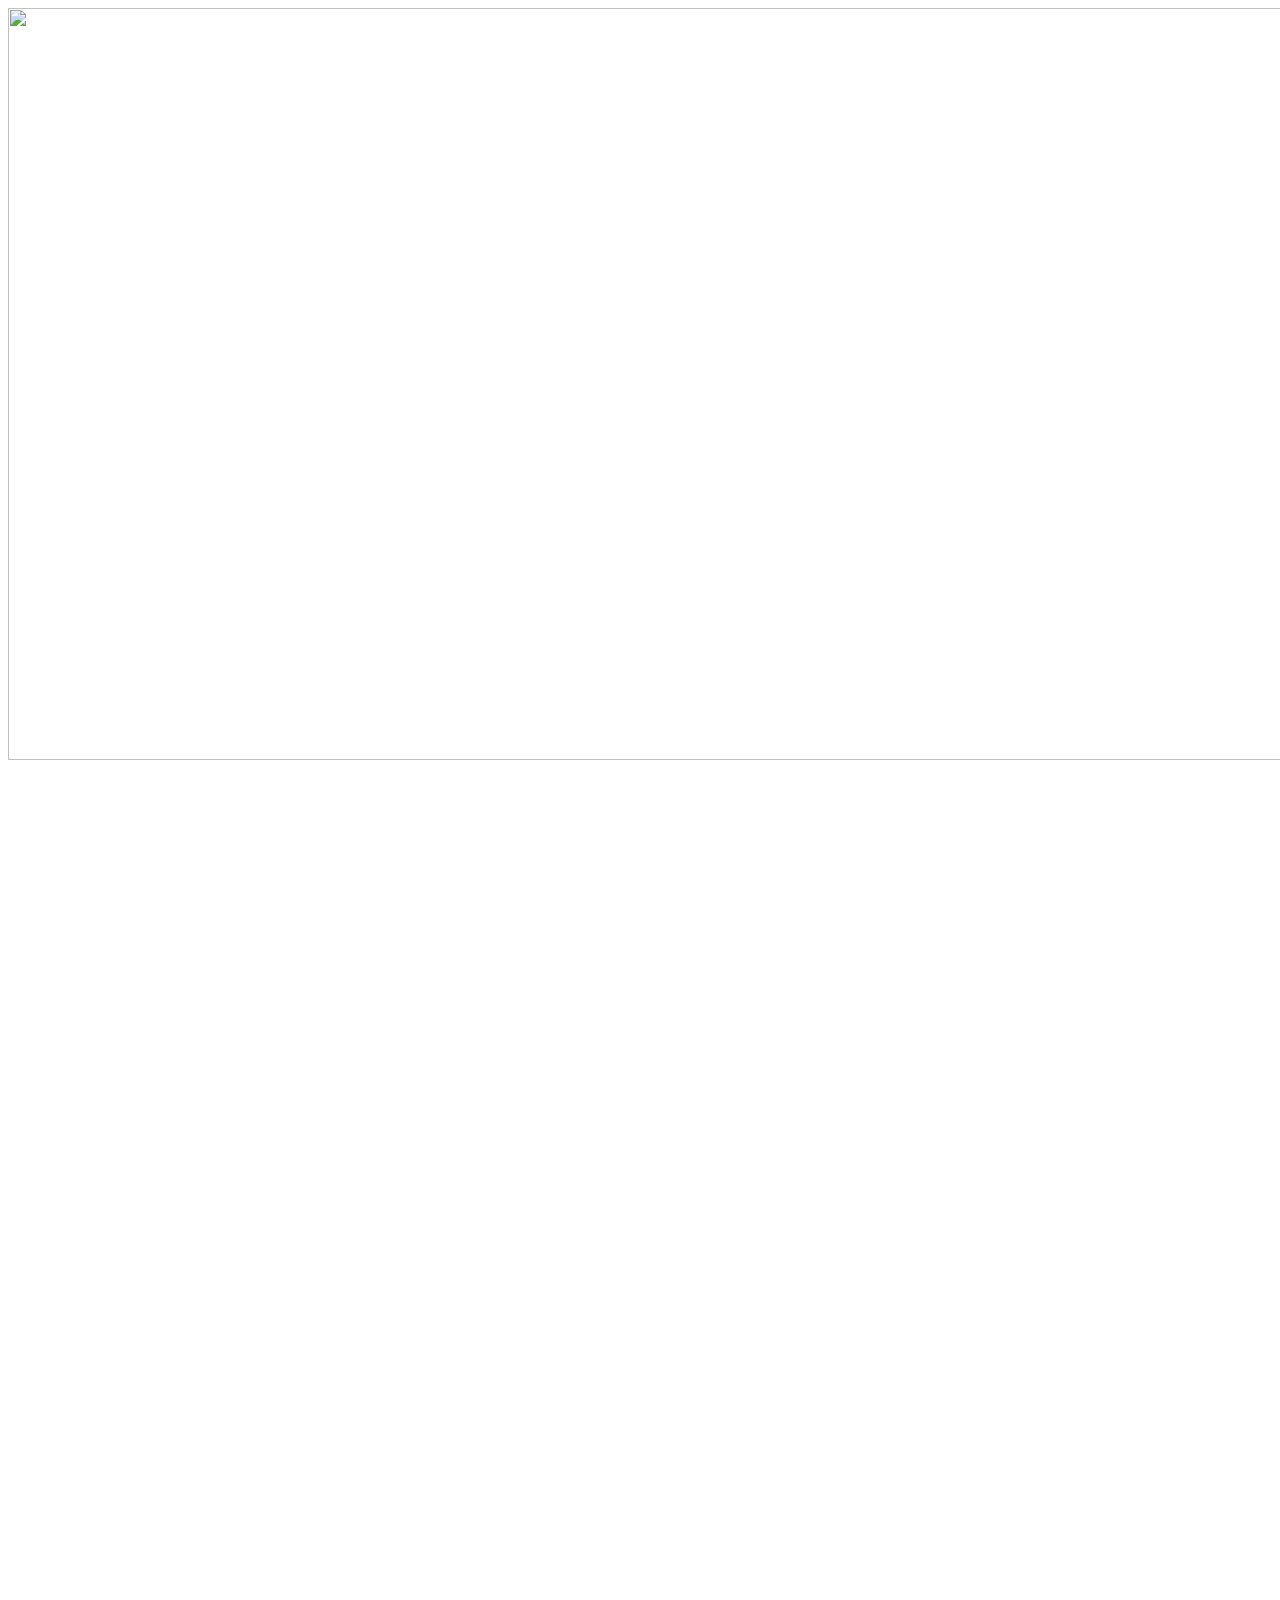
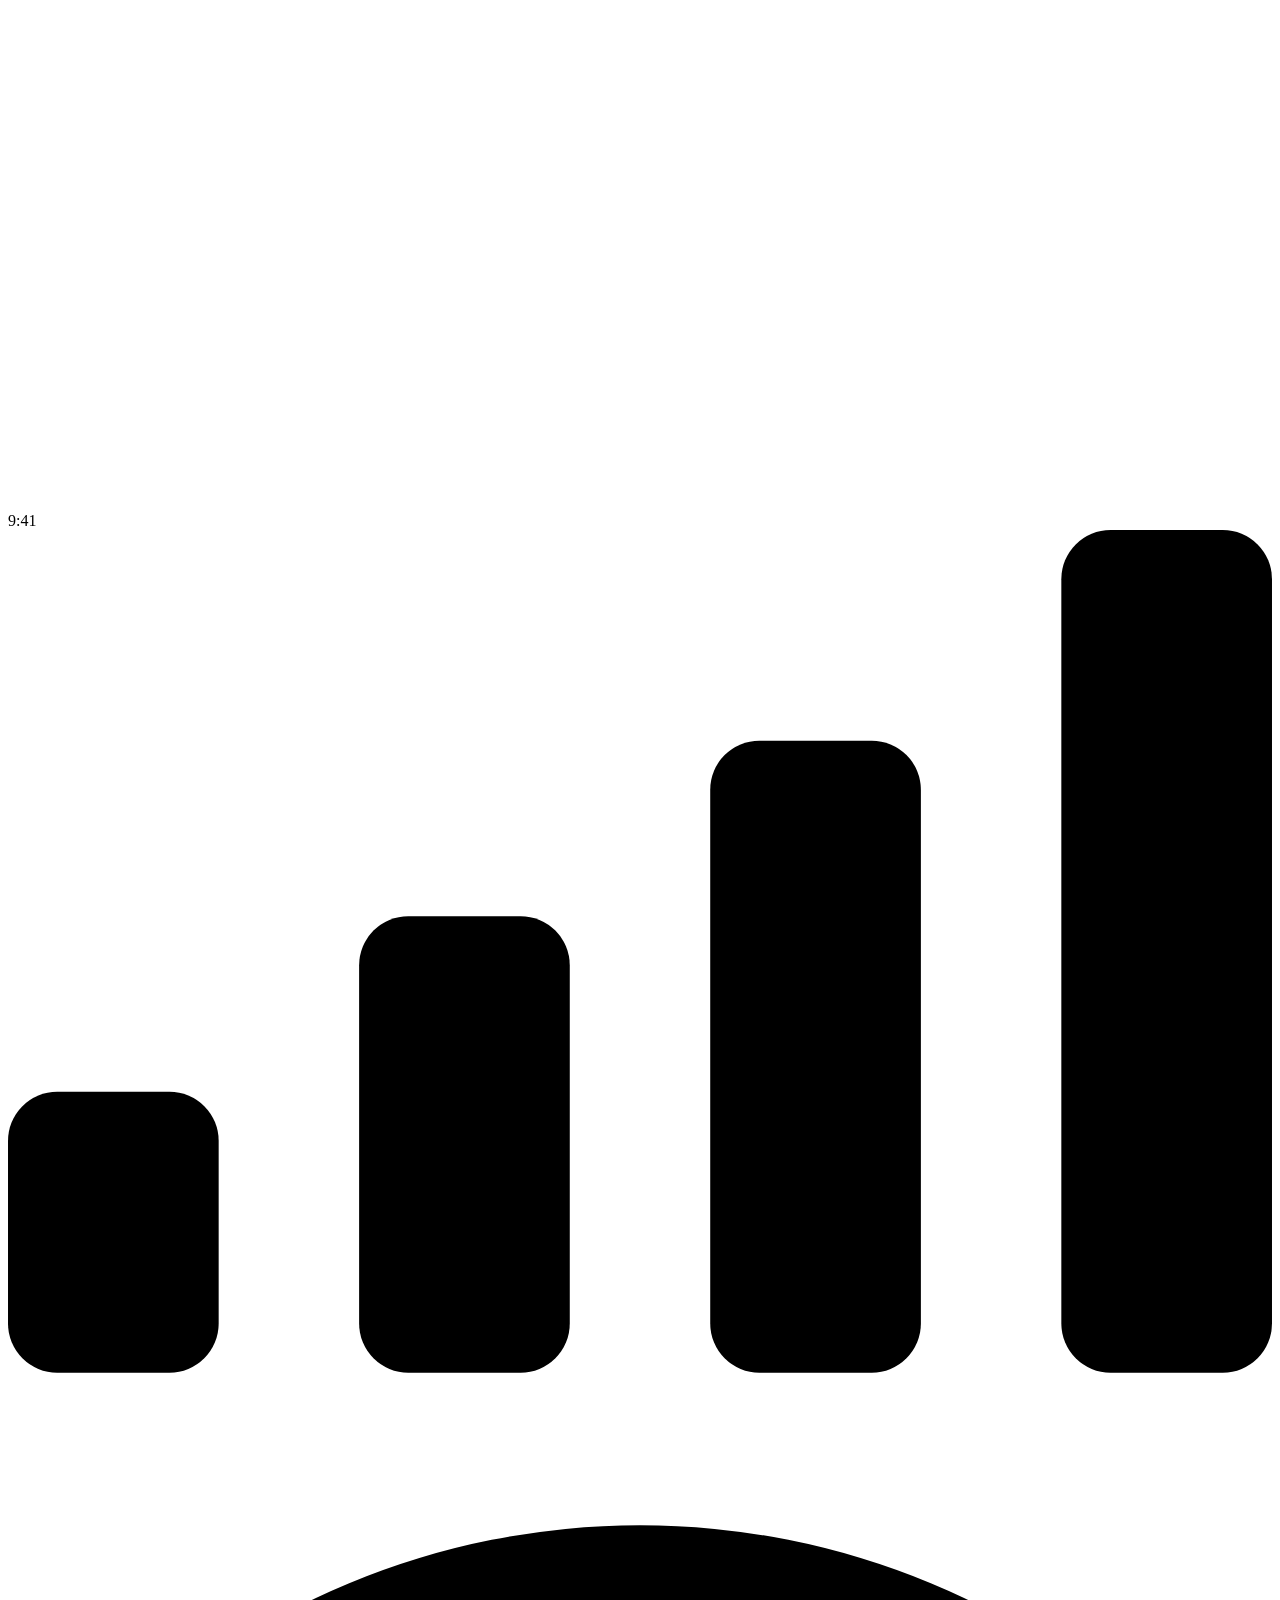
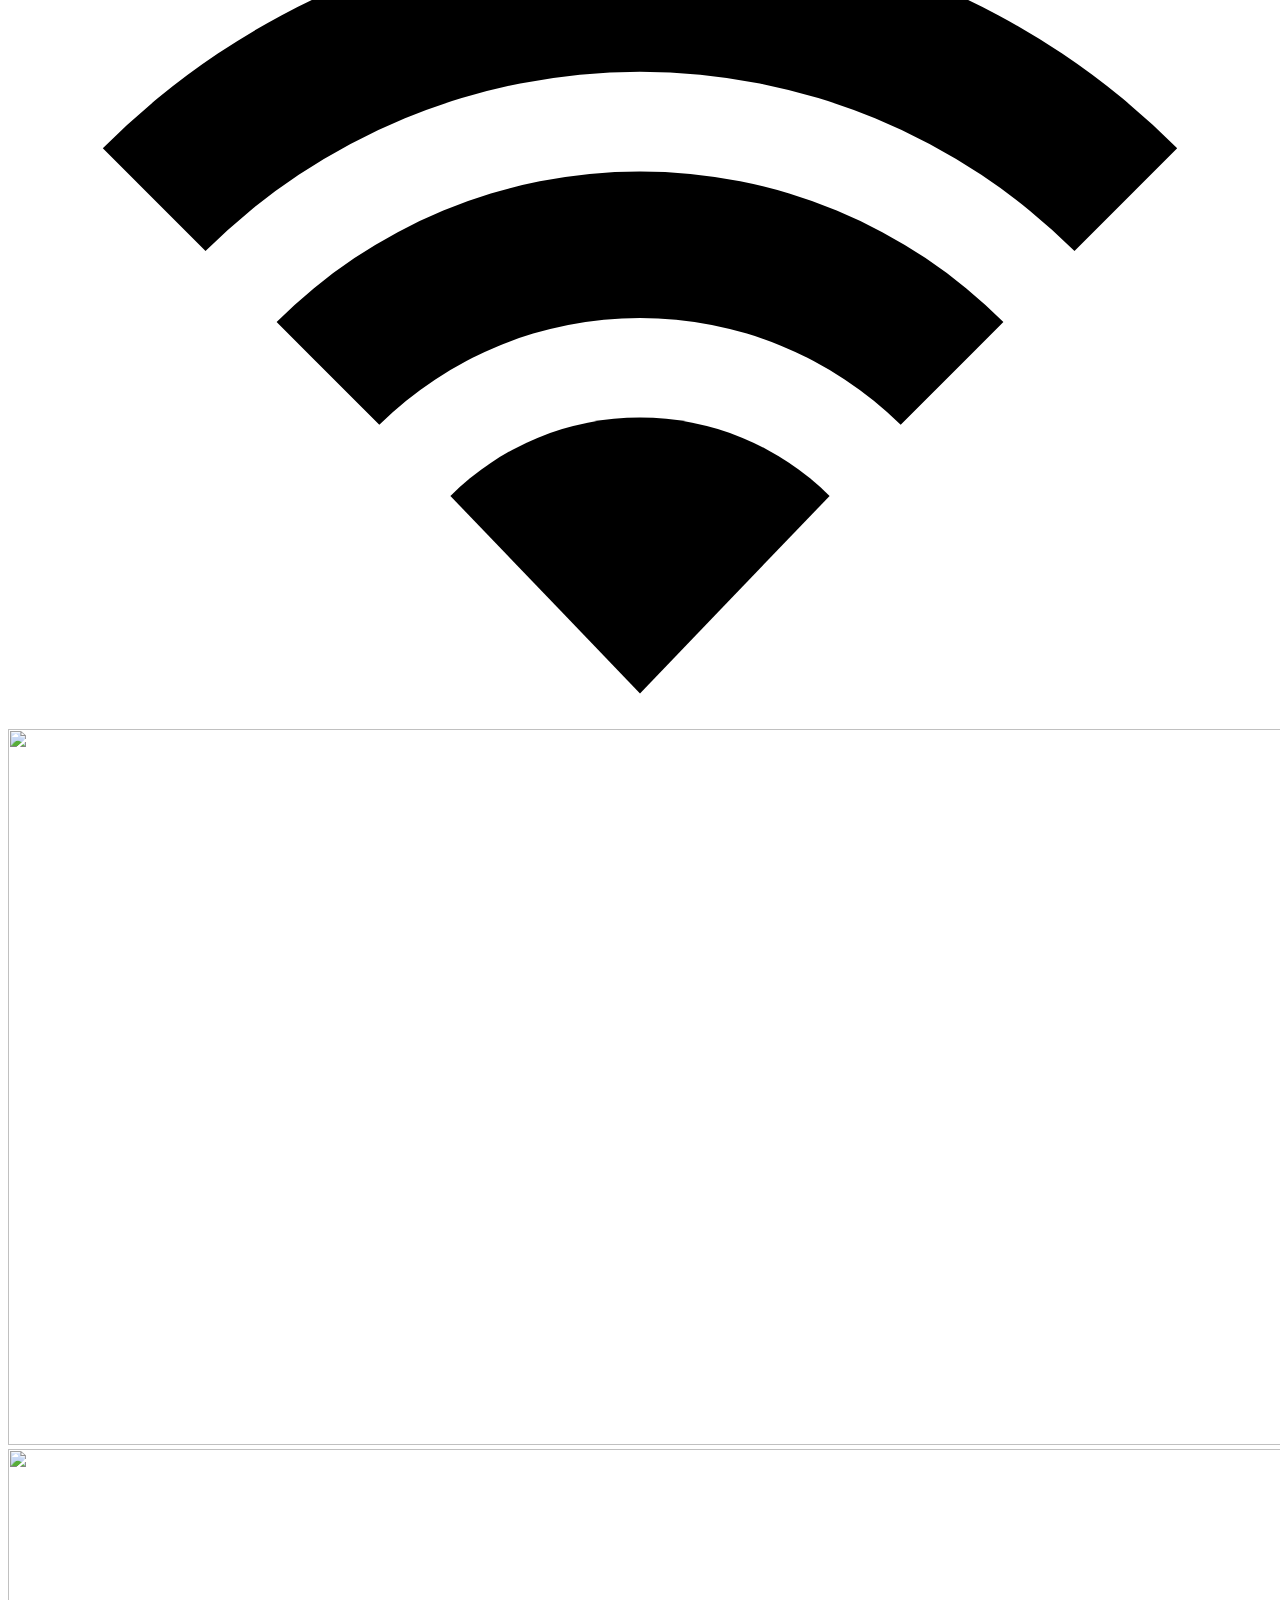
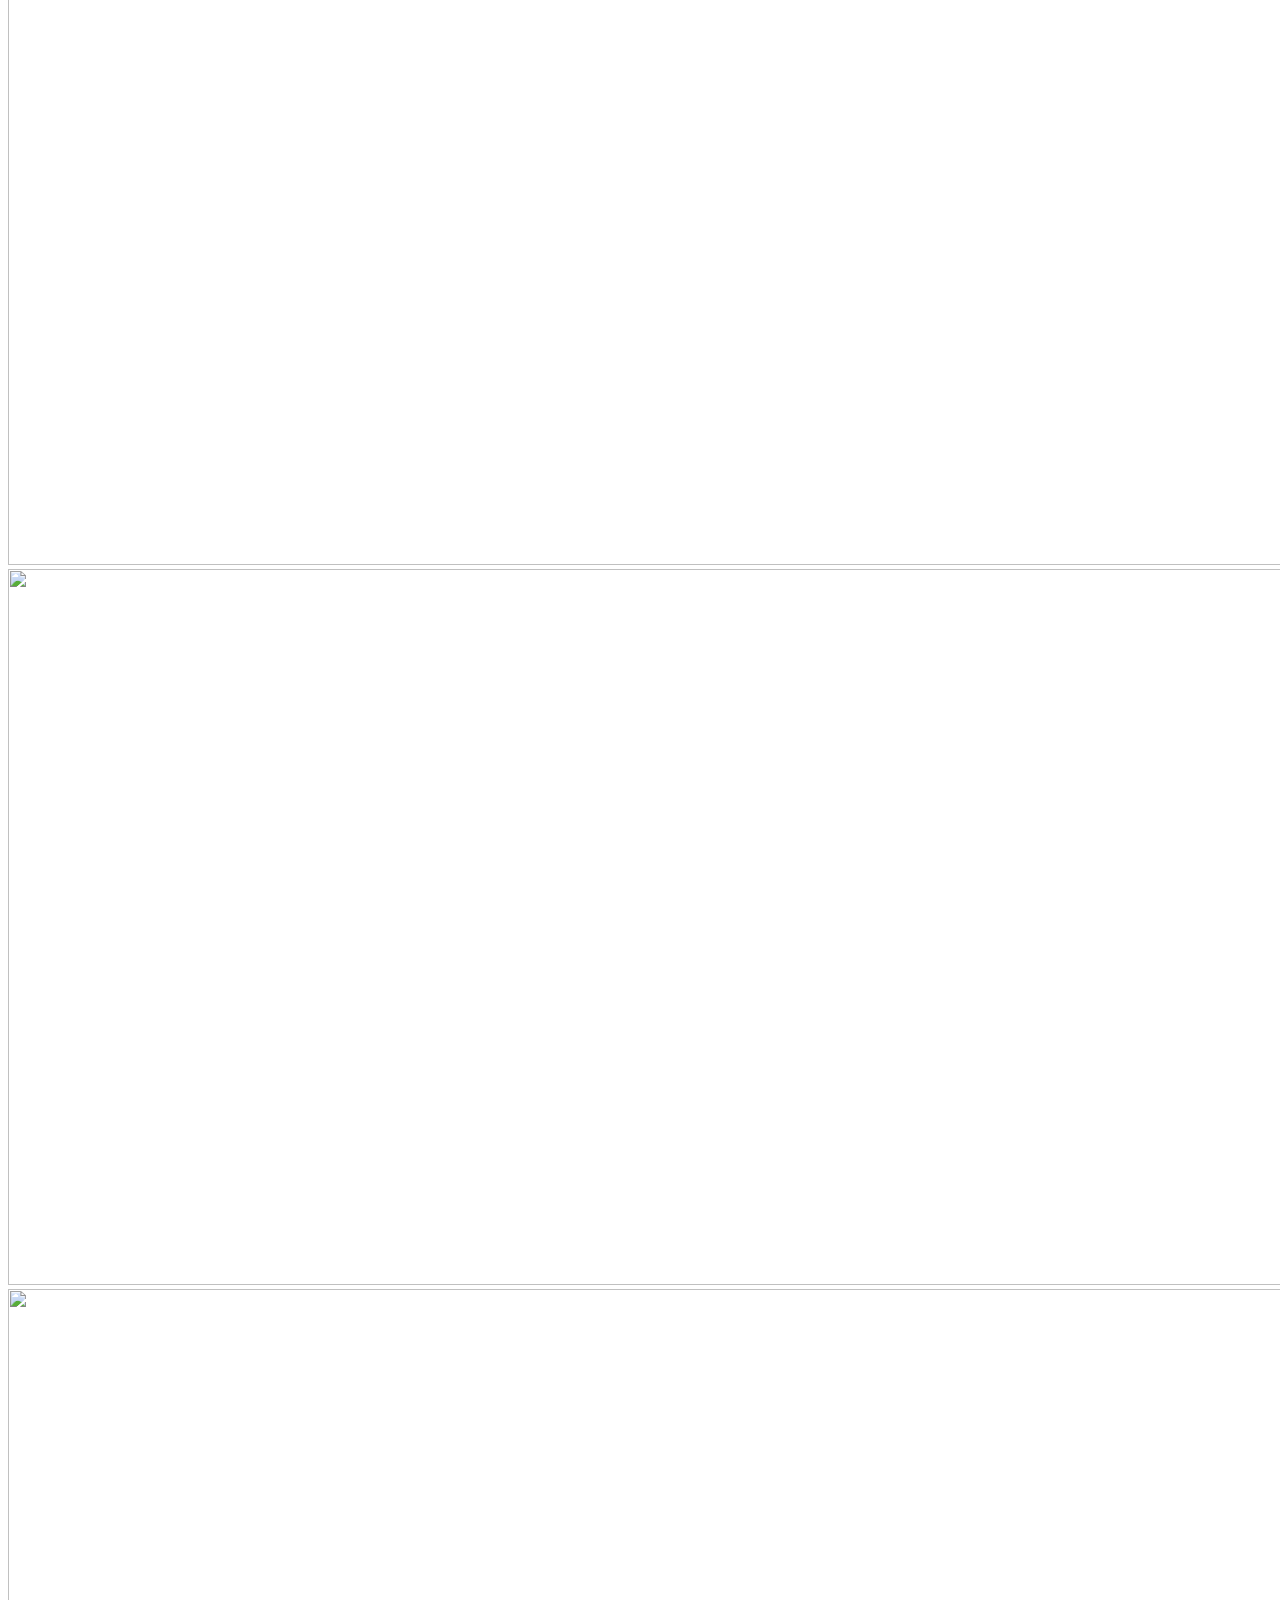
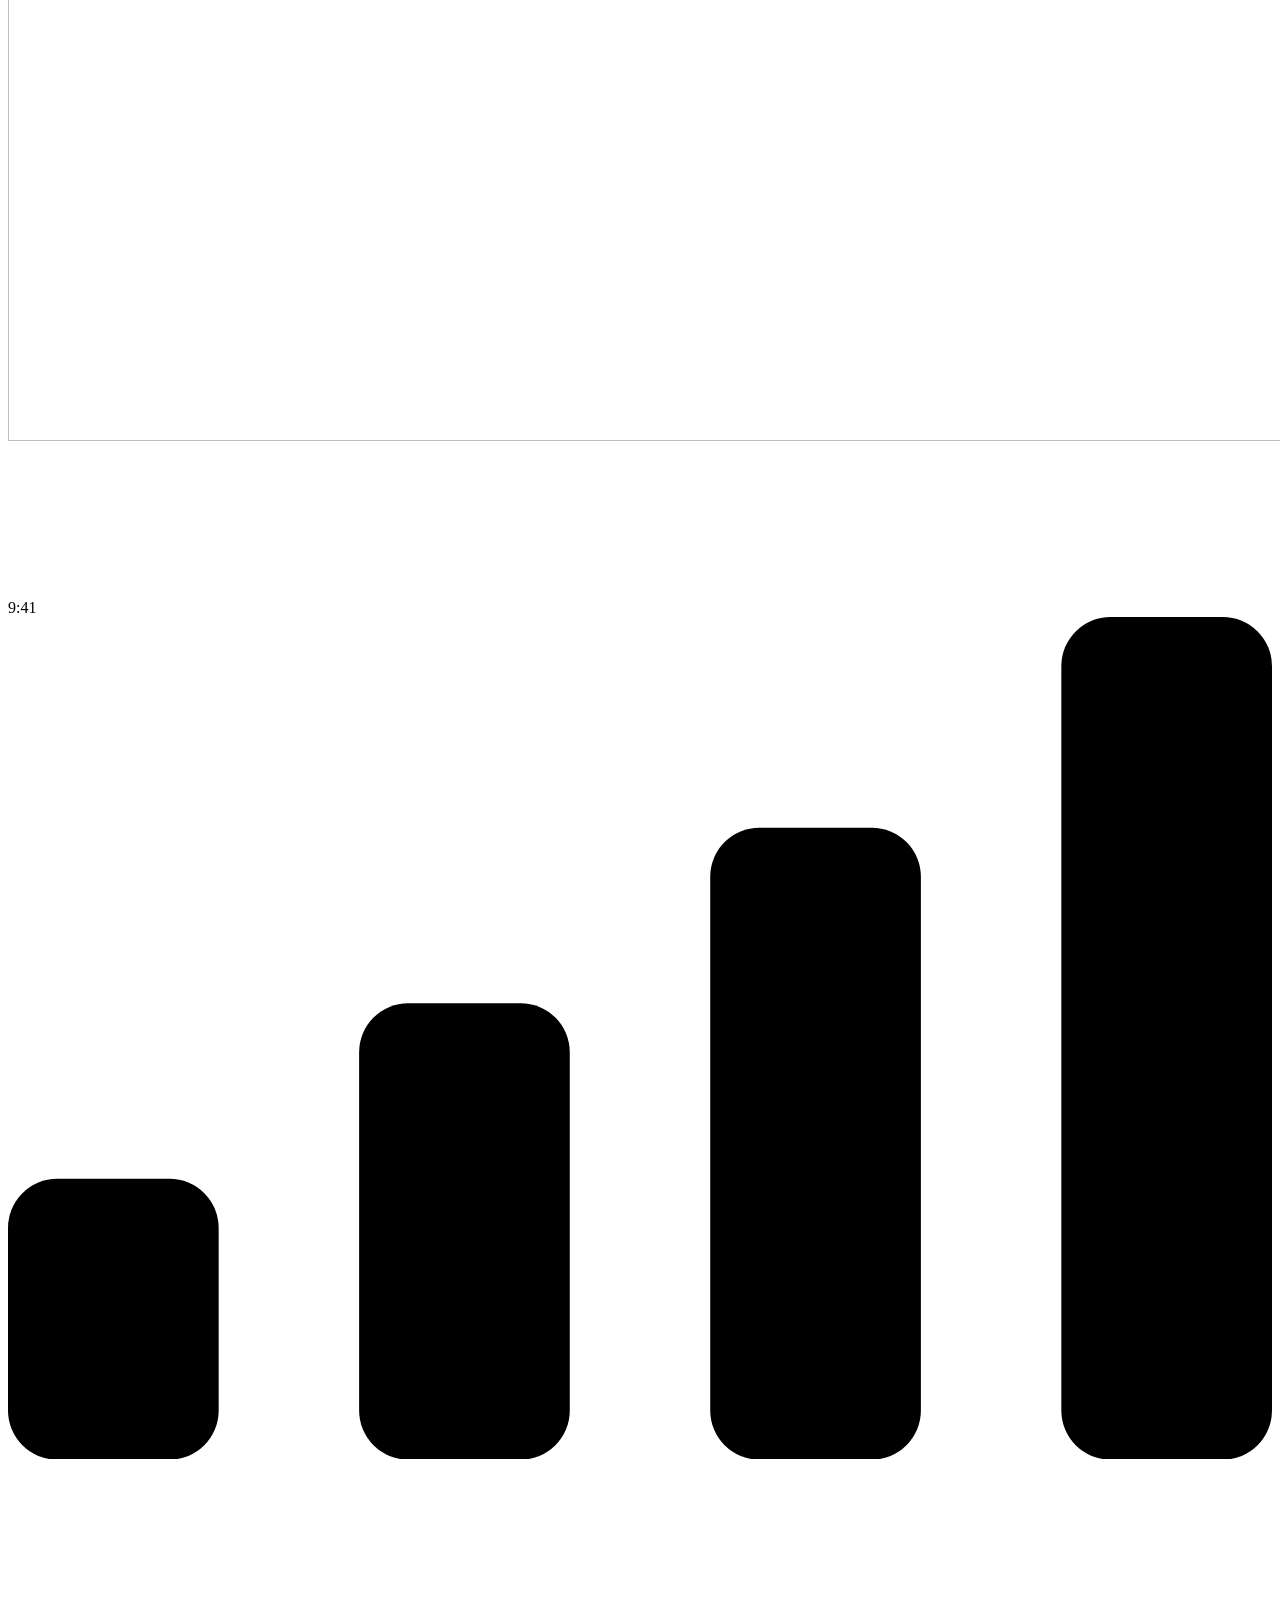
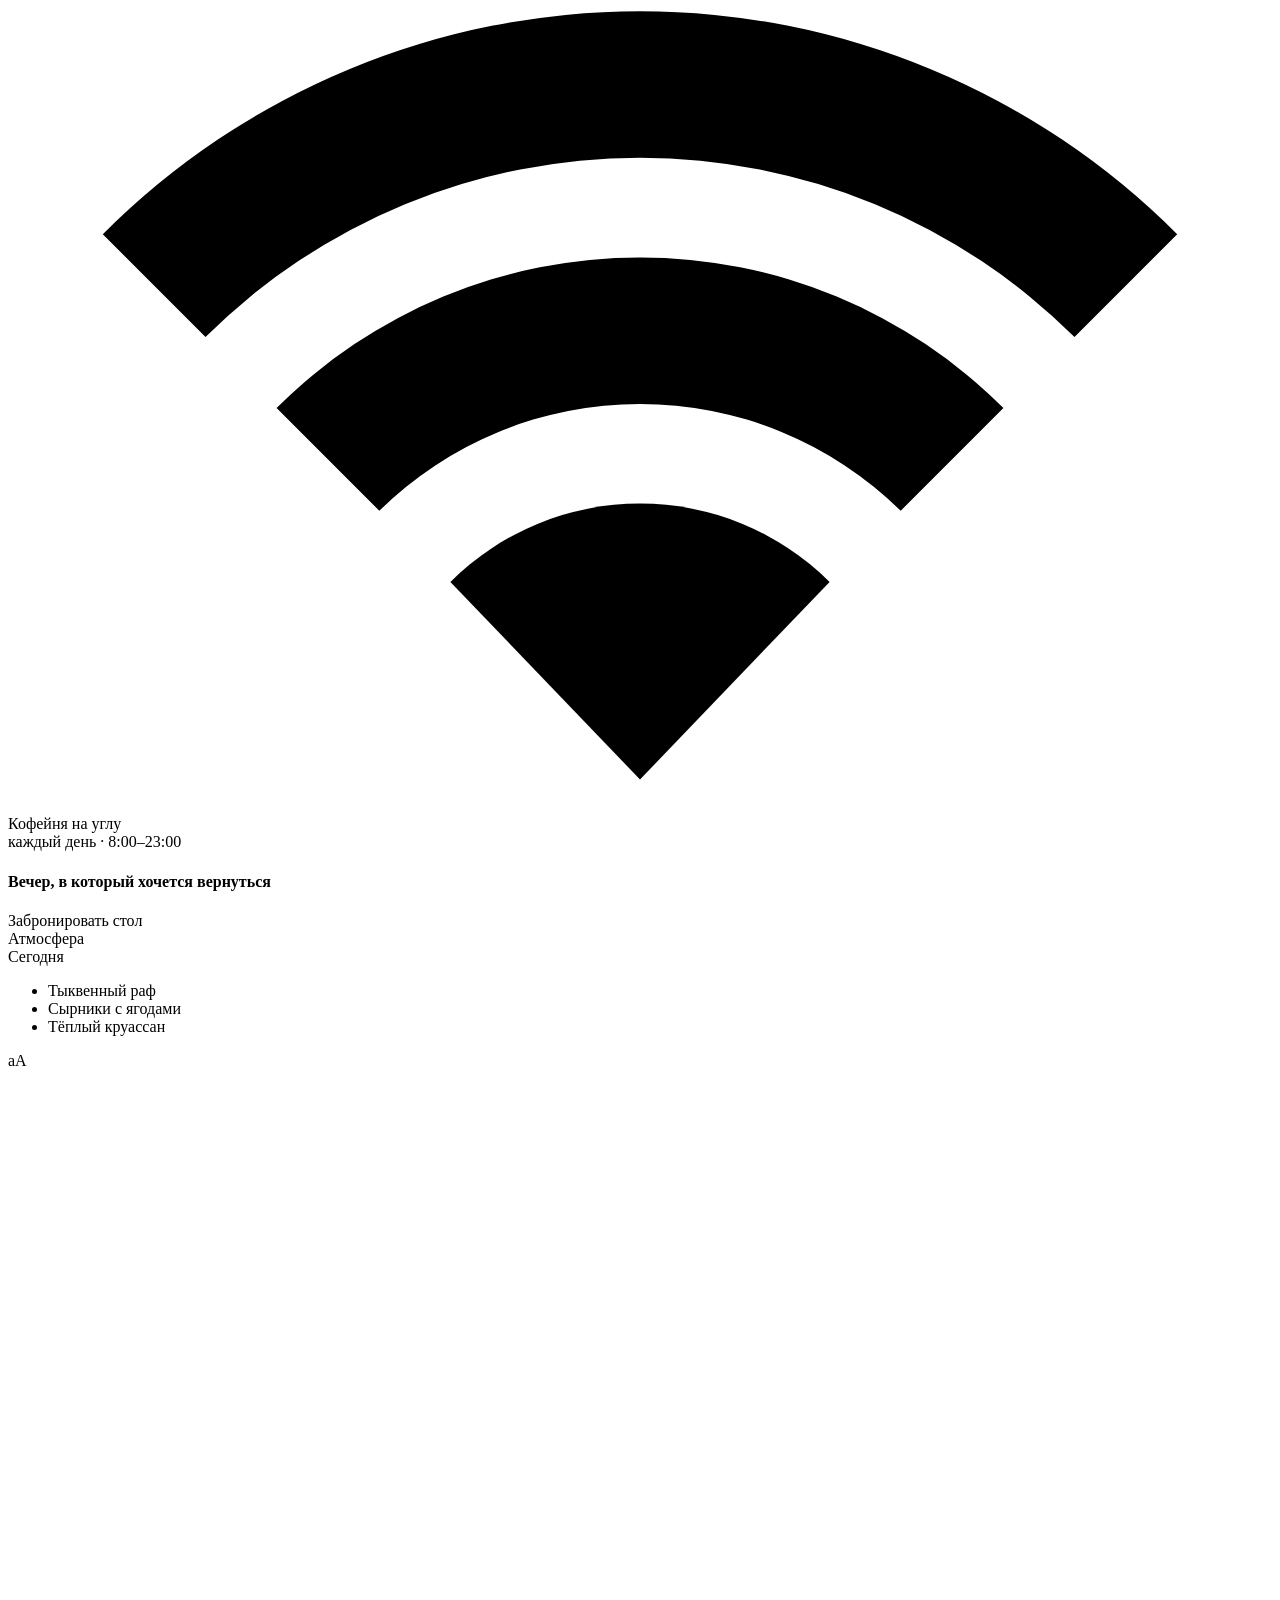
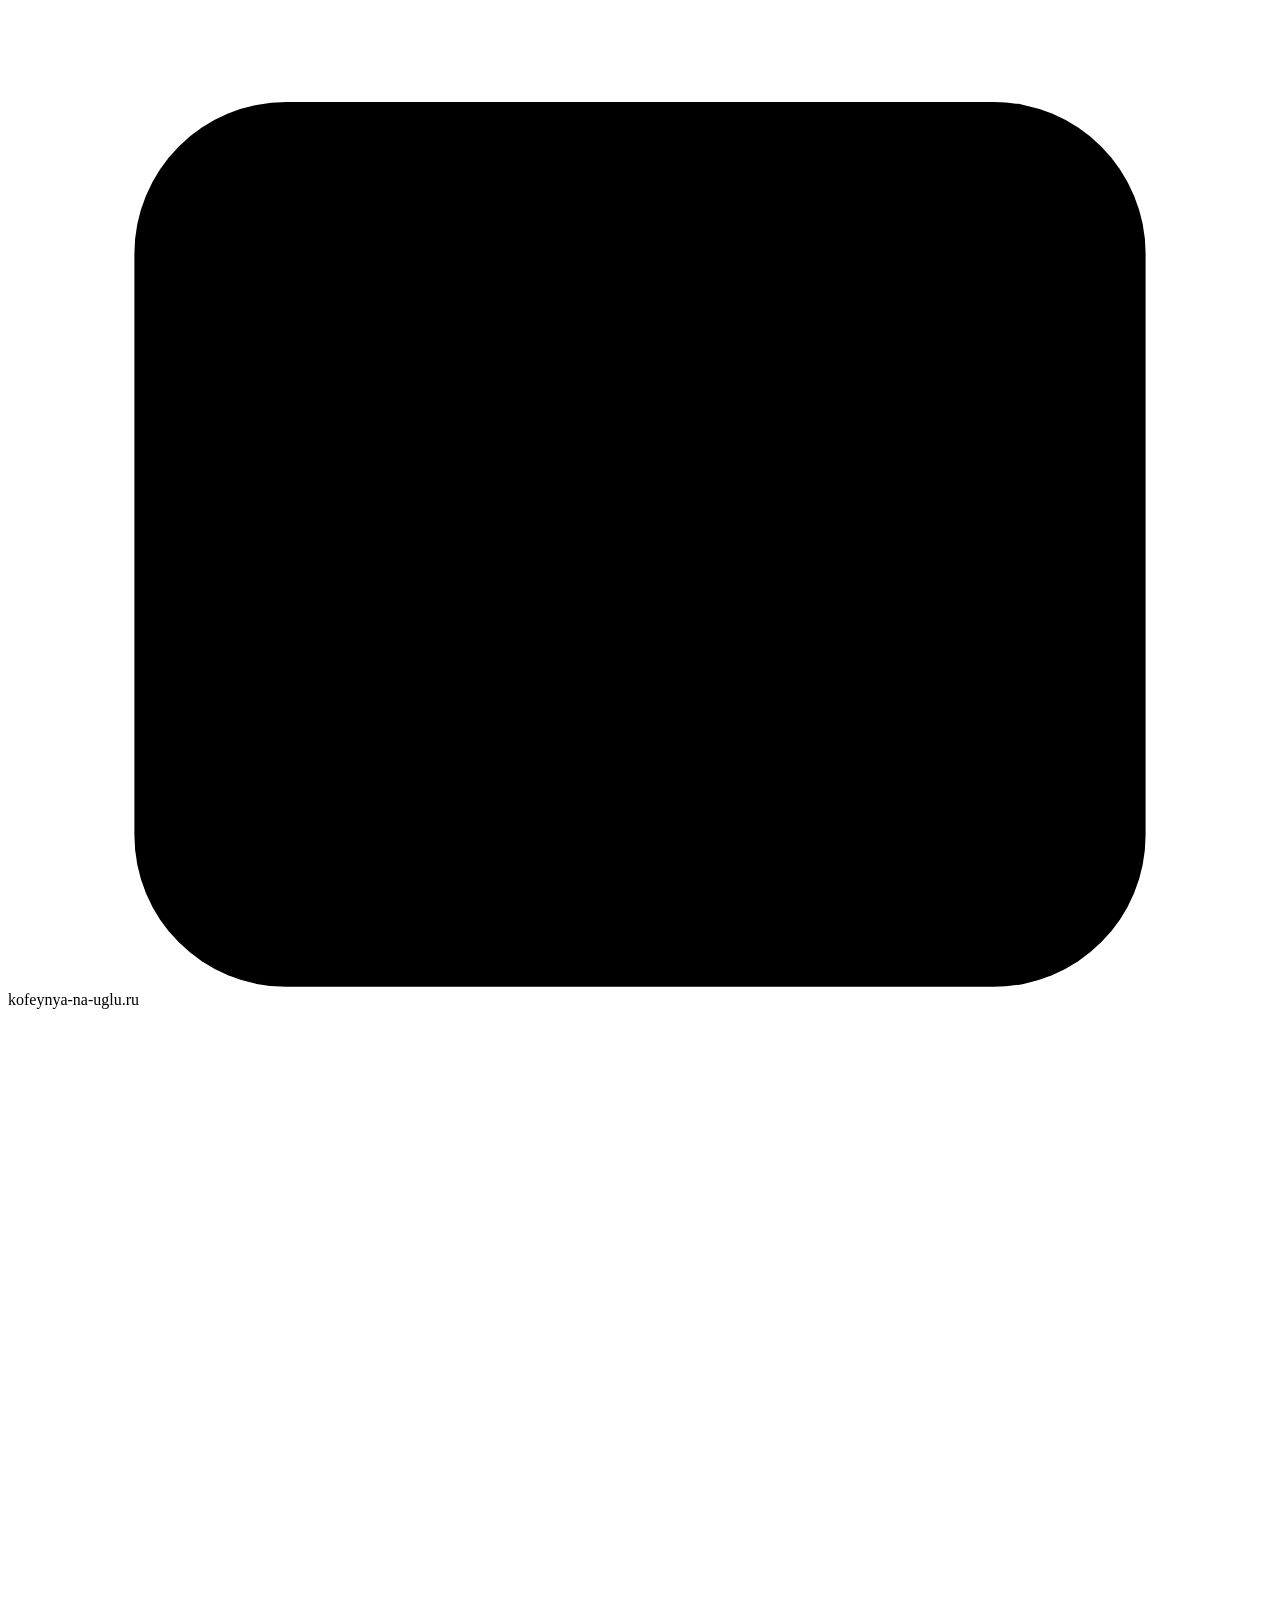
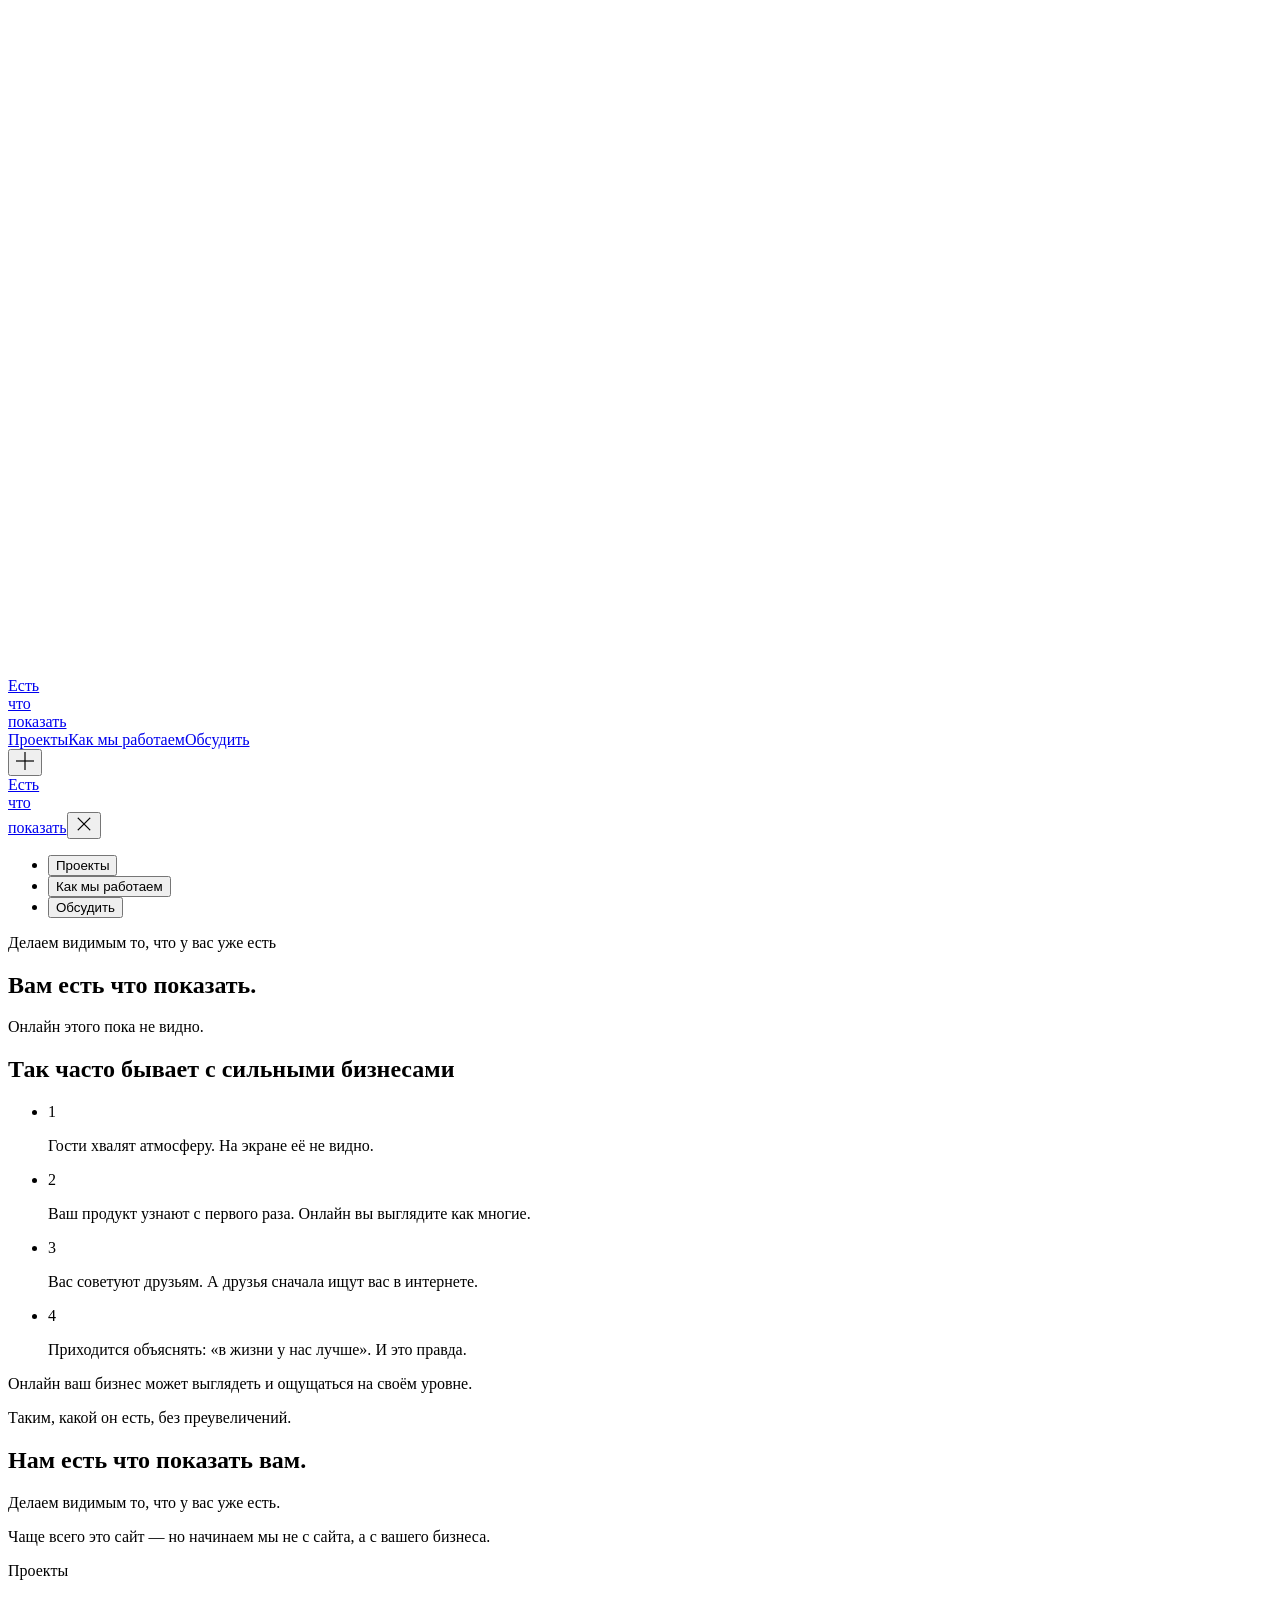
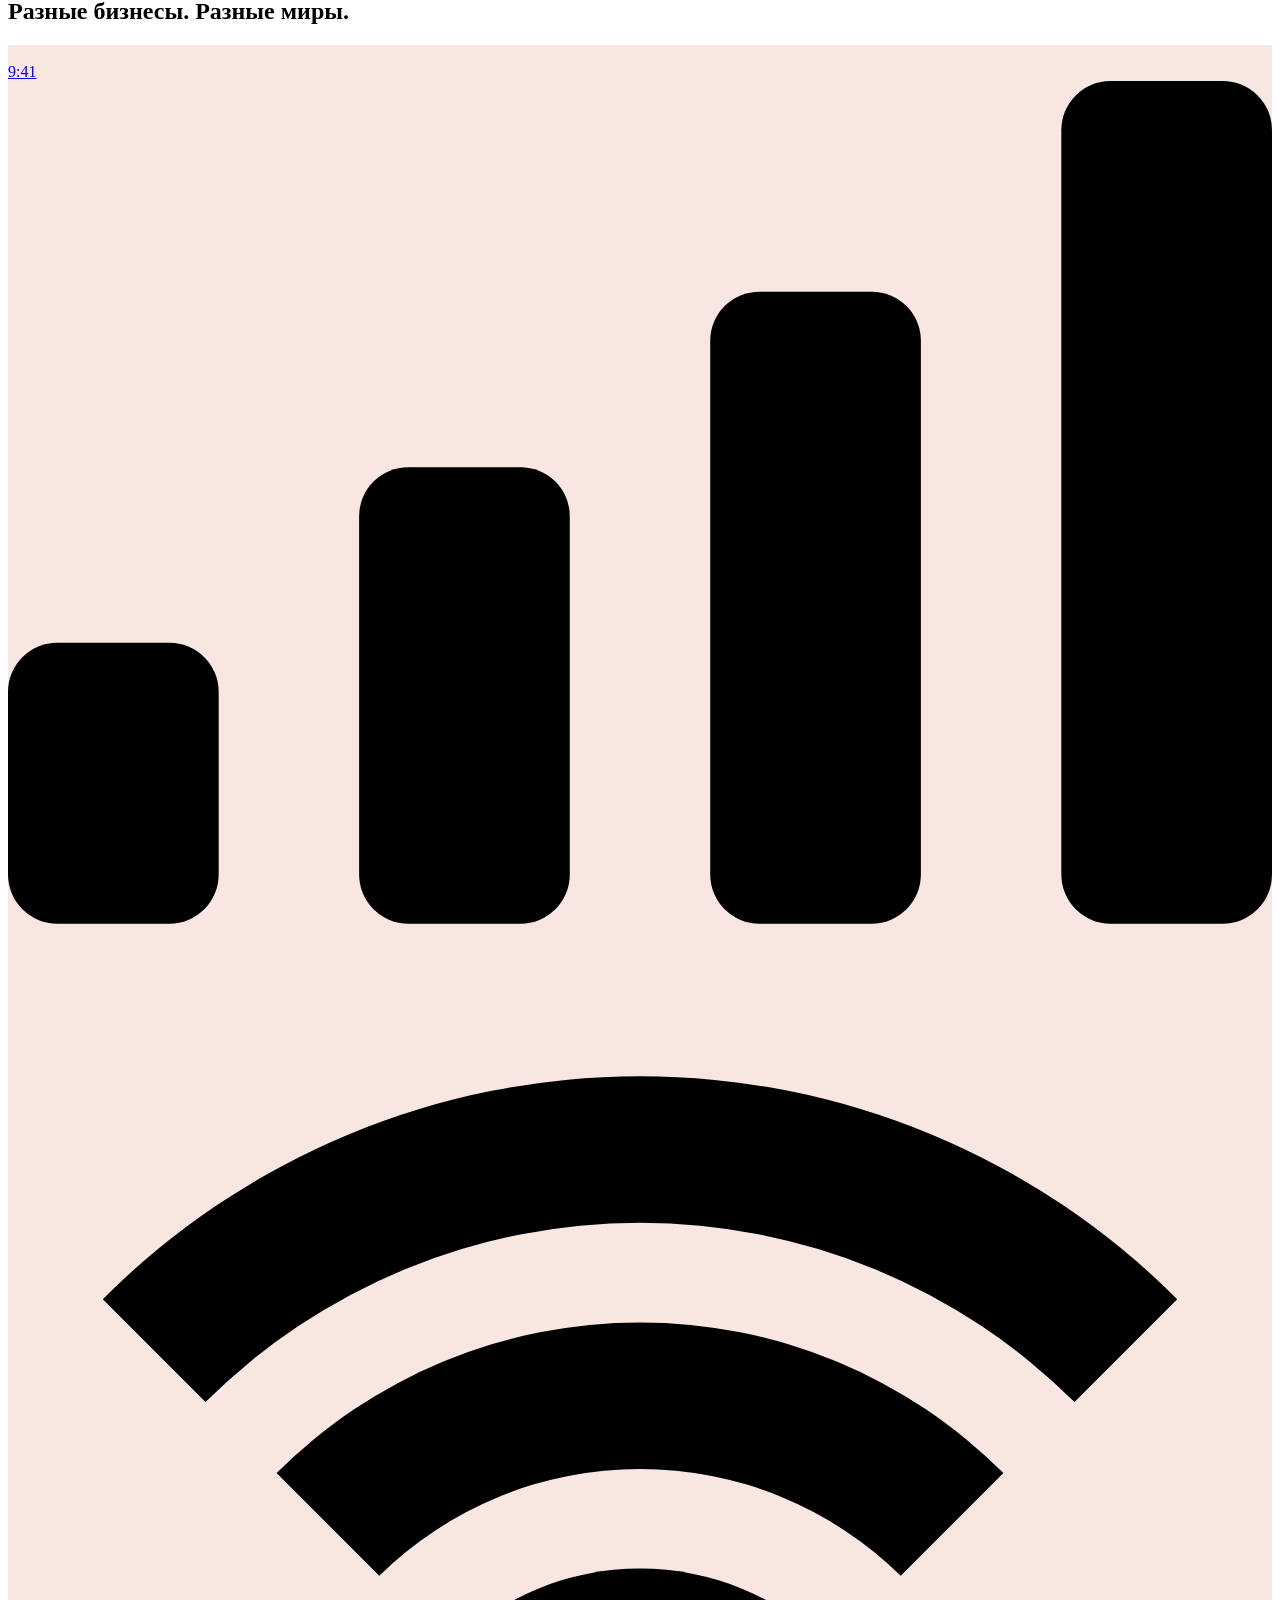
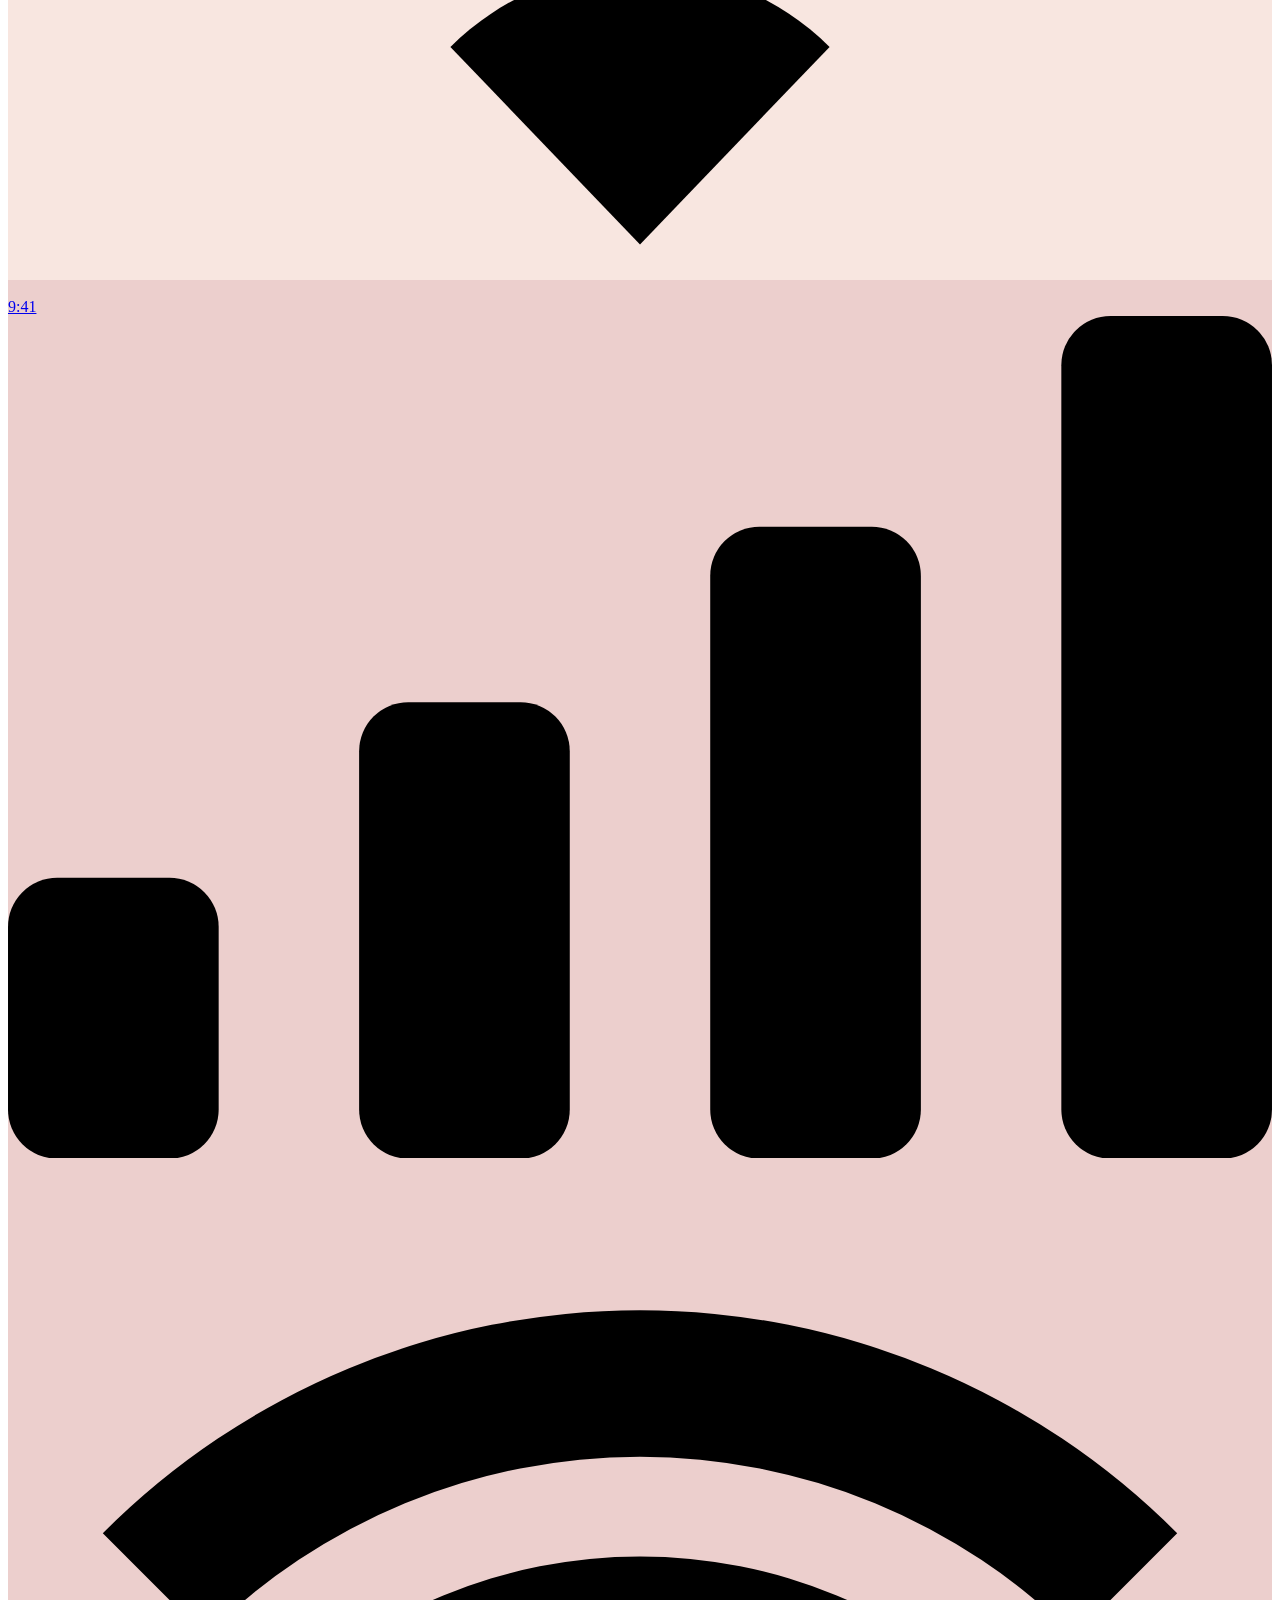
==== index.html @ 71926891 "Публикация: Есть что показать (fix/sales-ready-2026-10 @ f794117)" ====
<!DOCTYPE html><html lang="ru" class="geist_a71539c9-module__T19VSG__variable geist_mono_8d43a2aa-module__8Li5zG__variable h-full antialiased"><head><meta charSet="utf-8"/><meta name="viewport" content="width=device-width, initial-scale=1"/><link rel="preload" href="/pokaz/_next/static/media/797e433ab948586e-s.p.0r6juujl39pe6.woff2" as="font" crossorigin="" type="font/woff2"/><link rel="preload" href="/pokaz/_next/static/media/caa3a2e1cccd8315-s.p.0wgildi0cnwt9.woff2" as="font" crossorigin="" type="font/woff2"/><link rel="preload" as="image" href="/pokaz/_next/static/media/street-hero.1z51arpnj_fpd.jpg" fetchPriority="high"/><link rel="preload" as="image" href="/pokaz/_next/static/media/street-poster.2605fetf70_wl.jpg" imageSizes="40vw"/><link rel="stylesheet" href="/pokaz/_next/static/chunks/0xhqp0w1g1u59.css" data-precedence="next"/><link rel="stylesheet" href="/pokaz/_next/static/chunks/1ou6-_p7rm5pt.css" data-precedence="next"/><link rel="preload" as="script" fetchPriority="low" href="/pokaz/_next/static/chunks/3s6nzrbk-8mnv.js"/><script src="/pokaz/_next/static/chunks/3450qyhportkm.js" async=""></script><script src="/pokaz/_next/static/chunks/196x_tfexoucg.js" async=""></script><script src="/pokaz/_next/static/chunks/2_rbuvygv_vsy.js" async=""></script><script src="/pokaz/_next/static/chunks/turbopack-1np8u9hj98u2s.js" async=""></script><script src="/pokaz/_next/static/chunks/1cn-ft8e3r-rf.js" async=""></script><script src="/pokaz/_next/static/chunks/00dl36dfyabdl.js" async=""></script><script src="/pokaz/_next/static/chunks/3wn09rs6reoiu.js" async=""></script><script src="/pokaz/_next/static/chunks/046ghm49yhft7.js" async=""></script><meta name="next-size-adjust" content=""/><title>Есть что показать — Делаем видимым то, что у вас уже есть</title><meta name="description" content="Вашему бизнесу есть что показать. Покажем, как это может выглядеть онлайн, ещё до разработки."/><meta property="og:title" content="Есть что показать — Делаем видимым то, что у вас уже есть"/><meta property="og:description" content="Вашему бизнесу есть что показать. Покажем, как это может выглядеть онлайн, ещё до разработки."/><meta property="og:url" content="https://yansite.github.io/pokaz/"/><meta property="og:locale" content="ru_RU"/><meta property="og:image" content="https://yansite.github.io/pokaz/_next/static/media/og.0rdapu6tgla3p.jpg"/><meta property="og:image:width" content="1200"/><meta property="og:image:height" content="630"/><meta property="og:image:alt" content="Есть что показать"/><meta property="og:type" content="website"/><meta name="twitter:card" content="summary_large_image"/><meta name="twitter:title" content="Есть что показать — Делаем видимым то, что у вас уже есть"/><meta name="twitter:description" content="Вашему бизнесу есть что показать. Покажем, как это может выглядеть онлайн, ещё до разработки."/><meta name="twitter:image" content="https://yansite.github.io/pokaz/_next/static/media/og.0rdapu6tgla3p.jpg"/><meta name="twitter:image:alt" content="Есть что показать"/><meta name="twitter:image:width" content="1200"/><meta name="twitter:image:height" content="630"/><link rel="icon" href="/pokaz/_next/static/media/icon.3s-l957_udr5k.svg"/><link rel="apple-touch-icon" href="/pokaz/_next/static/media/apple-180.1sp5_m0aj3nsu.png"/><script src="/pokaz/_next/static/chunks/0cz1d0mv5g_q7.js" noModule=""></script></head><body class="min-h-full flex flex-col"><div hidden=""><!--$--><!--/$--></div><div class="ecp hint-on cold" data-film="hand" style="--phone-v:url(/pokaz/_next/static/media/phone-v.34-7rossdo3wk.jpg);--phone-h:url(/pokaz/_next/static/media/phone-h.213vlunx24c-0.jpg);--street:url(/pokaz/_next/static/media/street-hero.1z51arpnj_fpd.jpg)"><noscript><style>.ecp .deck{position:relative;inset:auto;overflow:visible;touch-action:auto}
.ecp .screen{position:relative;min-height:100vh;visibility:visible;pointer-events:auto}</style></noscript><div class="film" aria-hidden="true"><div class="bgv"><div class="still"><img src="/pokaz/_next/static/media/street-hero.1z51arpnj_fpd.jpg" width="1344" height="752" alt="" decoding="async" draggable="false" fetchPriority="high"/><i class="glow g1"></i><i class="glow g2"></i><i class="glow g3"></i><i class="glow g4"></i><i class="wet"></i></div></div><div class="fscrim"></div><div class="hand"><picture><source media="(min-width: 900px)" srcSet="/pokaz/_next/static/media/phone-h.213vlunx24c-0.jpg"/><img class="hand-img" src="/pokaz/_next/static/media/phone-v.34-7rossdo3wk.jpg" width="752" height="1344" alt="" decoding="async" draggable="false" fetchPriority="high"/></picture><div class="hscrim"></div><div class="pscr"><div class="sbar" aria-hidden="true"><span class="sb-t">9:41</span><i class="sb-isl"></i><span class="sb-ic"><svg viewBox="0 0 18 12"><rect x="0" y="8" width="3" height="4" rx=".7"></rect><rect x="5" y="5.5" width="3" height="6.5" rx=".7"></rect><rect x="10" y="3" width="3" height="9" rx=".7"></rect><rect x="15" y="0" width="3" height="12" rx=".7"></rect></svg><svg viewBox="0 0 16 12"><path d="M8 11.6 5.6 9.1a3.4 3.4 0 0 1 4.8 0z"></path><path d="M3.4 6.9a6.5 6.5 0 0 1 9.2 0l-1.3 1.3a4.7 4.7 0 0 0-6.6 0z"></path><path d="M1.2 4.7a9.6 9.6 0 0 1 13.6 0l-1.3 1.3a7.8 7.8 0 0 0-11 0z"></path></svg><span class="sb-bat"><i></i></span></span></div><i class="hbar" aria-hidden="true"></i><div class="feed"><div class="card"><div class="th"></div><div class="ln"><i></i><i></i><i></i></div></div><div class="card"><div class="th"></div><div class="ln"><i></i><i></i><i></i></div></div><div class="card"><div class="th"></div><div class="ln"><i></i><i></i><i></i></div></div><div class="card ours"><div class="th"><img src="/pokaz/_next/static/media/street-poster.2605fetf70_wl.jpg" sizes="40vw" width="1280" height="716" alt="" decoding="async" draggable="false"/></div><div class="ln"><i></i><i></i><i></i></div></div><div class="card"><div class="th"></div><div class="ln"><i></i><i></i><i></i></div></div><div class="card"><div class="th"></div><div class="ln"><i></i><i></i><i></i></div></div><div class="card"><div class="th"></div><div class="ln"><i></i><i></i><i></i></div></div><div class="card"><div class="th"></div><div class="ln"><i></i><i></i><i></i></div></div><div class="card"><div class="th"></div><div class="ln"><i></i><i></i><i></i></div></div><div class="card"><div class="th"></div><div class="ln"><i></i><i></i><i></i></div></div></div></div></div><div class="c3d"><div class="plane"><div class="card3"><div class="t"></div><div class="l"><i></i><i></i><i></i></div></div><div class="card3"><div class="t"></div><div class="l"><i></i><i></i><i></i></div></div><div class="card3"><div class="t"></div><div class="l"><i></i><i></i><i></i></div></div><div class="card3"><div class="t"></div><div class="l"><i></i><i></i><i></i></div></div><div class="card3"><div class="t"></div><div class="l"><i></i><i></i><i></i></div></div><div class="card3"><div class="t"></div><div class="l"><i></i><i></i><i></i></div></div><div class="card3"><div class="t"></div><div class="l"><i></i><i></i><i></i></div></div><div class="card3"><div class="t"></div><div class="l"><i></i><i></i><i></i></div></div><div class="card3"><div class="t"></div><div class="l"><i></i><i></i><i></i></div></div><div class="card3"><div class="t"></div><div class="l"><i></i><i></i><i></i></div></div><div class="card3"><div class="t"></div><div class="l"><i></i><i></i><i></i></div></div><div class="card3"><div class="t"></div><div class="l"><i></i><i></i><i></i></div></div><div class="card3"><div class="t"></div><div class="l"><i></i><i></i><i></i></div></div><div class="card3"><div class="t"></div><div class="l"><i></i><i></i><i></i></div></div><div class="card3"><div class="t"></div><div class="l"><i></i><i></i><i></i></div></div><div class="card3"><div class="t"></div><div class="l"><i></i><i></i><i></i></div></div><div class="card3"><div class="t"></div><div class="l"><i></i><i></i><i></i></div></div><div class="card3"><div class="t"></div><div class="l"><i></i><i></i><i></i></div></div><div class="card3"><div class="t"></div><div class="l"><i></i><i></i><i></i></div></div><div class="card3"><div class="t"></div><div class="l"><i></i><i></i><i></i></div></div><div class="card3"><div class="t"></div><div class="l"><i></i><i></i><i></i></div></div><div class="card3"><div class="t"></div><div class="l"><i></i><i></i><i></i></div></div><div class="card3"><div class="t"></div><div class="l"><i></i><i></i><i></i></div></div><div class="card3"><div class="t"></div><div class="l"><i></i><i></i><i></i></div></div><div class="card3"><div class="t"></div><div class="l"><i></i><i></i><i></i></div></div><div class="card3"><div class="t"></div><div class="l"><i></i><i></i><i></i></div></div><div class="card3"><div class="t"></div><div class="l"><i></i><i></i><i></i></div></div><div class="card3"><div class="t"></div><div class="l"><i></i><i></i><i></i></div></div><div class="card3"><div class="t"></div><div class="l"><i></i><i></i><i></i></div></div><div class="card3"><div class="t"></div><div class="l"><i></i><i></i><i></i></div></div><div class="card3"><div class="t"></div><div class="l"><i></i><i></i><i></i></div></div><div class="card3"><div class="t"></div><div class="l"><i></i><i></i><i></i></div></div><div class="card3"><div class="t"></div><div class="l"><i></i><i></i><i></i></div></div><div class="card3"><div class="t"></div><div class="l"><i></i><i></i><i></i></div></div><div class="card3"><div class="t"></div><div class="l"><i></i><i></i><i></i></div></div><div class="card3"><div class="t"></div><div class="l"><i></i><i></i><i></i></div></div><div class="card3"><div class="t"></div><div class="l"><i></i><i></i><i></i></div></div><div class="card3"><div class="t"></div><div class="l"><i></i><i></i><i></i></div></div><div class="card3"><div class="t"></div><div class="l"><i></i><i></i><i></i></div></div><div class="card3"><div class="t"></div><div class="l"><i></i><i></i><i></i></div></div><div class="card3"><div class="t"></div><div class="l"><i></i><i></i><i></i></div></div><div class="card3"><div class="t"></div><div class="l"><i></i><i></i><i></i></div></div><div class="card3"><div class="t"></div><div class="l"><i></i><i></i><i></i></div></div><div class="card3"><div class="t"></div><div class="l"><i></i><i></i><i></i></div></div><div class="card3"><div class="t"></div><div class="l"><i></i><i></i><i></i></div></div><div class="card3 me"><div class="t"><img src="/pokaz/_next/static/media/street-poster.2605fetf70_wl.jpg" sizes="80px" width="1280" height="716" alt="" decoding="async" draggable="false"/></div><div class="l"><i></i><i></i><i></i></div></div><div class="card3"><div class="t"></div><div class="l"><i></i><i></i><i></i></div></div><div class="card3"><div class="t"></div><div class="l"><i></i><i></i><i></i></div></div><div class="card3"><div class="t"></div><div class="l"><i></i><i></i><i></i></div></div><div class="card3"><div class="t"></div><div class="l"><i></i><i></i><i></i></div></div><div class="card3"><div class="t"></div><div class="l"><i></i><i></i><i></i></div></div><div class="card3"><div class="t"></div><div class="l"><i></i><i></i><i></i></div></div><div class="card3"><div class="t"></div><div class="l"><i></i><i></i><i></i></div></div><div class="card3"><div class="t"></div><div class="l"><i></i><i></i><i></i></div></div><div class="card3"><div class="t"></div><div class="l"><i></i><i></i><i></i></div></div><div class="card3"><div class="t"></div><div class="l"><i></i><i></i><i></i></div></div><div class="card3"><div class="t"></div><div class="l"><i></i><i></i><i></i></div></div><div class="card3"><div class="t"></div><div class="l"><i></i><i></i><i></i></div></div><div class="card3"><div class="t"></div><div class="l"><i></i><i></i><i></i></div></div><div class="card3"><div class="t"></div><div class="l"><i></i><i></i><i></i></div></div><div class="card3"><div class="t"></div><div class="l"><i></i><i></i><i></i></div></div><div class="card3"><div class="t"></div><div class="l"><i></i><i></i><i></i></div></div><div class="card3"><div class="t"></div><div class="l"><i></i><i></i><i></i></div></div><div class="card3"><div class="t"></div><div class="l"><i></i><i></i><i></i></div></div><div class="card3"><div class="t"></div><div class="l"><i></i><i></i><i></i></div></div><div class="card3"><div class="t"></div><div class="l"><i></i><i></i><i></i></div></div><div class="card3"><div class="t"></div><div class="l"><i></i><i></i><i></i></div></div><div class="card3"><div class="t"></div><div class="l"><i></i><i></i><i></i></div></div><div class="card3"><div class="t"></div><div class="l"><i></i><i></i><i></i></div></div><div class="card3"><div class="t"></div><div class="l"><i></i><i></i><i></i></div></div><div class="card3"><div class="t"></div><div class="l"><i></i><i></i><i></i></div></div><div class="card3"><div class="t"></div><div class="l"><i></i><i></i><i></i></div></div><div class="card3"><div class="t"></div><div class="l"><i></i><i></i><i></i></div></div><div class="card3"><div class="t"></div><div class="l"><i></i><i></i><i></i></div></div><div class="card3"><div class="t"></div><div class="l"><i></i><i></i><i></i></div></div><div class="card3"><div class="t"></div><div class="l"><i></i><i></i><i></i></div></div><div class="card3"><div class="t"></div><div class="l"><i></i><i></i><i></i></div></div><div class="card3"><div class="t"></div><div class="l"><i></i><i></i><i></i></div></div><div class="card3"><div class="t"></div><div class="l"><i></i><i></i><i></i></div></div><div class="card3"><div class="t"></div><div class="l"><i></i><i></i><i></i></div></div><div class="card3"><div class="t"></div><div class="l"><i></i><i></i><i></i></div></div><div class="card3"><div class="t"></div><div class="l"><i></i><i></i><i></i></div></div><div class="card3"><div class="t"></div><div class="l"><i></i><i></i><i></i></div></div><div class="card3"><div class="t"></div><div class="l"><i></i><i></i><i></i></div></div><div class="card3"><div class="t"></div><div class="l"><i></i><i></i><i></i></div></div><div class="card3"><div class="t"></div><div class="l"><i></i><i></i><i></i></div></div><div class="card3"><div class="t"></div><div class="l"><i></i><i></i><i></i></div></div><div class="card3"><div class="t"></div><div class="l"><i></i><i></i><i></i></div></div><div class="card3"><div class="t"></div><div class="l"><i></i><i></i><i></i></div></div><div class="card3"><div class="t"></div><div class="l"><i></i><i></i><i></i></div></div><div class="card3"><div class="t"></div><div class="l"><i></i><i></i><i></i></div></div><div class="card3"><div class="t"></div><div class="l"><i></i><i></i><i></i></div></div><div class="card3"><div class="t"></div><div class="l"><i></i><i></i><i></i></div></div><div class="card3"><div class="t"></div><div class="l"><i></i><i></i><i></i></div></div><div class="card3"><div class="t"></div><div class="l"><i></i><i></i><i></i></div></div><div class="card3"><div class="t"></div><div class="l"><i></i><i></i><i></i></div></div><div class="card3"><div class="t"></div><div class="l"><i></i><i></i><i></i></div></div><div class="card3"><div class="t"></div><div class="l"><i></i><i></i><i></i></div></div></div><div class="c3d-scrim"></div><div class="hlight" aria-hidden="true"><i class="hl-glow"></i><i class="hl-rays"></i></div><div class="hcard"><i class="hc-glare"></i><div class="hc-th" data-card-photo="true"><img src="/pokaz/_next/static/media/street-poster.2605fetf70_wl.jpg" sizes="(min-width: 900px) 420px, 82vw" width="1280" height="716" alt="" decoding="async" draggable="false"/></div><div class="hc-ln"><b></b><i></i><i class="s"></i></div></div></div></div><div class="acts" aria-hidden="true"><div class="bk case-0"><div class="bki" data-media="caseMacro.0"></div></div><div class="bk case-1"><div class="bki" data-media="caseMacro.1"></div></div><div class="bk case-2"><div class="bki" data-media="caseMacro.2"></div></div><div class="bk case-3"><div class="bki" data-media="caseMacro.3"></div></div><div class="bk city"><div class="bki"></div></div><div class="ashade"></div></div><div class="reveal" aria-hidden="true"><div class="v1"><div class="still" data-still="reveal"><img src="/pokaz/_next/static/media/street-hero.1z51arpnj_fpd.jpg" width="1344" height="752" alt="" decoding="async" draggable="false"/><i class="glow g1"></i><i class="glow g2"></i><i class="glow g3"></i><i class="glow g4"></i><i class="wet"></i></div></div><svg class="bp"></svg></div><div class="product" aria-hidden="true"><div class="sbar" aria-hidden="true"><span class="sb-t">9:41</span><i class="sb-isl"></i><span class="sb-ic"><svg viewBox="0 0 18 12"><rect x="0" y="8" width="3" height="4" rx=".7"></rect><rect x="5" y="5.5" width="3" height="6.5" rx=".7"></rect><rect x="10" y="3" width="3" height="9" rx=".7"></rect><rect x="15" y="0" width="3" height="12" rx=".7"></rect></svg><svg viewBox="0 0 16 12"><path d="M8 11.6 5.6 9.1a3.4 3.4 0 0 1 4.8 0z"></path><path d="M3.4 6.9a6.5 6.5 0 0 1 9.2 0l-1.3 1.3a4.7 4.7 0 0 0-6.6 0z"></path><path d="M1.2 4.7a9.6 9.6 0 0 1 13.6 0l-1.3 1.3a7.8 7.8 0 0 0-11 0z"></path></svg><span class="sb-bat"><i></i></span></span></div><div class="p-page"><div class="pv"><div class="p-hero"><div class="p-img" data-crop="hero"></div><div class="p-shade"></div><div class="p-top"><span class="p-logo">Кофейня на углу</span><span class="p-burger"><i></i><i></i></span></div><div class="p-cap"><span class="p-kick">каждый день · 8:00–23:00</span><h4>Вечер, в который хочется вернуться</h4><span class="p-btn">Забронировать стол</span></div></div><div class="p-sec"><span class="p-kick d">Атмосфера</span><div class="p-row"><i class="p-ph" data-crop="ph1"></i><i class="p-ph" data-crop="ph2"></i></div></div><div class="p-sec"><span class="p-kick d">Сегодня</span><ul class="p-list"><li>Тыквенный раф</li><li>Сырники с ягодами</li><li>Тёплый круассан</li></ul></div></div><div class="p-wire"><i class="w1"></i><i class="w2"></i><i class="w3"></i><i class="w4"></i><i class="w5"></i><i class="w6"></i></div></div><div class="p-url"><span class="u-a">аА</span><span class="u-d"><svg viewBox="0 0 10 12"><rect x="1" y="5" width="8" height="7" rx="1.2"></rect><path d="M3 5V3.4a2 2 0 0 1 4 0V5" fill="none" stroke-width="1.3"></path></svg>kofeynya-na-uglu.ru</span><span class="u-r"><svg viewBox="0 0 12 12"><path d="M10 6a4 4 0 1 1-1.2-2.9" fill="none" stroke-width="1.2"></path><path d="M9.6 1v2.6H7" fill="none" stroke-width="1.2"></path></svg></span></div><i class="hbar" aria-hidden="true"></i></div><header class="head"><div class="wrap"><a class="logo" href="#" data-go="0" aria-label="Есть что показать — в начало"><span class="logo__rule"></span><span class="logo__word"><span>Есть<!-- --> </span><span><br/>что<!-- --> </span><span><br/>показать</span></span></a><nav class="navlinks" aria-label="Основная навигация"><a href="#" data-go="4" aria-current="false">Проекты</a><a href="#" data-go="8" aria-current="false">Как мы работаем</a><a href="#" data-go="9" aria-current="false">Обсудить</a></nav><button class="toggle" type="button" data-menu="open" aria-expanded="false" aria-controls="ecp-menu" aria-label="Открыть меню"><svg width="18" height="18" viewBox="0 0 18 18" fill="none" stroke="currentColor" stroke-width="1.2" aria-hidden="true"><line x1="0" y1="9" x2="18" y2="9"></line><line x1="9" y1="0" x2="9" y2="18"></line></svg></button></div></header><div class="menu" id="ecp-menu" aria-hidden="true" inert=""><div class="wrap top"><a class="logo" href="#" data-go="0" aria-label="Есть что показать — в начало"><span class="logo__rule"></span><span class="logo__word"><span>Есть<!-- --> </span><span><br/>что<!-- --> </span><span><br/>показать</span></span></a><button class="toggle" type="button" data-menu="close" aria-label="Закрыть меню"><svg width="18" height="18" viewBox="0 0 18 18" fill="none" stroke="currentColor" stroke-width="1.2" aria-hidden="true" style="transform:rotate(45deg)"><line x1="0" y1="9" x2="18" y2="9"></line><line x1="9" y1="0" x2="9" y2="18"></line></svg></button></div><div class="wrap"><ul><li><button type="button" data-go="4"><span>Проекты</span></button></li><li><button type="button" data-go="8"><span>Как мы работаем</span></button></li><li><button type="button" data-go="9"><span>Обсудить</span></button></li></ul></div><div class="wrap tag">Делаем видимым то, что у вас уже есть</div></div><main class="deck" data-dir="next"><section class="screen s1 active" data-block="1" data-ready="2400"><div class="wrap"><div class="topline"></div><div class="body"><h1 class="statement" data-split="true" style="--d:400ms"><span class="w" style="--w:0"><span>Вам</span></span> <span class="w" style="--w:1"><span>есть</span></span> <span class="w" style="--w:2"><span>что</span></span> <span class="w" style="--w:3"><span>показать.</span></span></h1><p class="statement dim later">Онлайн этого пока не видно.</p></div></div></section><section class="screen s2" data-block="2" data-ready="3600"><div class="wrap"><div class="topline"></div><div class="content"><h2 class="h2 ind" data-split="true" style="--d:200ms"><span class="w" style="--w:0"><span>Так</span></span> <span class="w" style="--w:1"><span>часто</span></span> <span class="w" style="--w:2"><span>бывает</span></span> <span class="w" style="--w:3"><span>с</span></span> <span class="w" style="--w:4"><span>сильными</span></span> <span class="w" style="--w:5"><span>бизнесами</span></span></h2><ul class="signs"><li class="a" style="--i:4"><span class="idx">1</span><p>Гости хвалят атмосферу.<!-- --> <span class="second">На экране её не видно.</span></p></li><li class="a" style="--i:6"><span class="idx">2</span><p>Ваш продукт узнают с первого раза.<!-- --> <span class="second">Онлайн вы выглядите как многие.</span></p></li><li class="a" style="--i:8"><span class="idx">3</span><p>Вас советуют друзьям.<!-- --> <span class="second">А друзья сначала ищут вас в интернете.</span></p></li><li class="a" style="--i:10"><span class="idx">4</span><p>Приходится объяснять: «в жизни у нас лучше».<!-- --> <span class="second">И это правда.</span></p></li></ul></div></div></section><section class="screen s3" data-block="3" data-ready="2200"><div class="wrap"><div class="topline"></div><div class="body"><p class="statement" data-split="true" style="--d:240ms"><span class="w" style="--w:0"><span>Онлайн</span></span> <span class="w" style="--w:1"><span>ваш</span></span> <span class="w" style="--w:2"><span>бизнес</span></span> <span class="w" style="--w:3"><span>может</span></span> <span class="w" style="--w:4"><span>выглядеть</span></span> <span class="w" style="--w:5"><span>и </span></span><span class="w" style="--w:6"><span>ощущаться</span></span> <span class="w" style="--w:7"><span>на </span></span><span class="w" style="--w:8"><span>своём</span></span> <span class="w" style="--w:9"><span>уровне.</span></span></p><p class="statement dim" data-split="true" style="--d:1000ms"><span class="w" style="--w:0"><span>Таким,</span></span> <span class="w" style="--w:1"><span>какой</span></span> <span class="w" style="--w:2"><span>он</span></span> <span class="w" style="--w:3"><span>есть,</span></span> <span class="w" style="--w:4"><span>без</span></span> <span class="w" style="--w:5"><span>преувеличений.</span></span></p></div></div></section><section class="screen s4" data-block="4" data-ready="4200" data-to="Дальше: проекты"><div class="wrap"><div class="turn-text"><span class="turn-idx" aria-hidden="true"></span><h2 class="turn-line" data-split="true" style="--d:260ms"><span class="w" style="--w:0"><span>Нам</span></span> <span class="w" style="--w:1"><span>есть</span></span> <span class="w" style="--w:2"><span>что</span></span> <span class="w" style="--w:3"><span>показать</span></span> <span class="w" style="--w:4"><span>вам.</span></span></h2><div class="turn-after"><p>Делаем видимым то, что у вас уже есть.</p><p>Чаще всего это сайт — но начинаем мы не с сайта, а с вашего бизнеса.</p></div></div></div></section><section class="screen case warm" data-block="5" data-world="revealed" data-act="case-0" data-ready="3000" data-to="Дальше: цветочное ателье" data-mac="caseMacro.0" data-mac-pos="50% 50%" data-mac-cap="Концепт" data-mac-title="Кондитерская"><div class="wrap"><div class="topline"><span class="cap">Проекты</span></div><h2 class="h2 ind" data-split="true" style="--d:160ms;margin-top:clamp(12px, 2vh, 22px)"><span class="w" style="--w:0"><span>Разные</span></span> <span class="w" style="--w:1"><span>бизнесы.</span></span> <span class="w" style="--w:2"><span>Разные</span></span> <span class="w" style="--w:3"><span>миры.</span></span></h2><div class="cs"><div class="dev"><div class="stage back st-light" aria-hidden="true"><div class="corr"><div class="wall wl"><div class="strip"><i data-media="caseSlides.0"></i><i data-media="caseSlides.1"></i><i data-media="caseSlides.2"></i><i data-media="caseSlides.3"></i><i data-media="caseSlides.4"></i><i data-media="caseSlides.5"></i><i data-media="caseSlides.6"></i><i data-media="caseSlides.7"></i><i data-media="caseSlides.0"></i><i data-media="caseSlides.1"></i><i data-media="caseSlides.2"></i><i data-media="caseSlides.3"></i><i data-media="caseSlides.4"></i><i data-media="caseSlides.5"></i><i data-media="caseSlides.6"></i><i data-media="caseSlides.7"></i></div></div><div class="wall wr"><div class="strip"><i data-media="caseSlides.0"></i><i data-media="caseSlides.1"></i><i data-media="caseSlides.2"></i><i data-media="caseSlides.3"></i><i data-media="caseSlides.4"></i><i data-media="caseSlides.5"></i><i data-media="caseSlides.6"></i><i data-media="caseSlides.7"></i><i data-media="caseSlides.0"></i><i data-media="caseSlides.1"></i><i data-media="caseSlides.2"></i><i data-media="caseSlides.3"></i><i data-media="caseSlides.4"></i><i data-media="caseSlides.5"></i><i data-media="caseSlides.6"></i><i data-media="caseSlides.7"></i></div></div></div></div><a class="phone" href="https://yansite.github.io/sloi/" target="_blank" rel="noopener" tabindex="-1" aria-hidden="true" draggable="false"><div class="scr shots"><div class="shot-frame ink-dark" style="background:#f8e6e0"><img data-media="casePhone.0" alt="" decoding="async" draggable="false"/><div class="sbar" aria-hidden="true"><span class="sb-t">9:41</span><i class="sb-isl"></i><span class="sb-ic"><svg viewBox="0 0 18 12"><rect x="0" y="8" width="3" height="4" rx=".7"></rect><rect x="5" y="5.5" width="3" height="6.5" rx=".7"></rect><rect x="10" y="3" width="3" height="9" rx=".7"></rect><rect x="15" y="0" width="3" height="12" rx=".7"></rect></svg><svg viewBox="0 0 16 12"><path d="M8 11.6 5.6 9.1a3.4 3.4 0 0 1 4.8 0z"></path><path d="M3.4 6.9a6.5 6.5 0 0 1 9.2 0l-1.3 1.3a4.7 4.7 0 0 0-6.6 0z"></path><path d="M1.2 4.7a9.6 9.6 0 0 1 13.6 0l-1.3 1.3a7.8 7.8 0 0 0-11 0z"></path></svg><span class="sb-bat"><i></i></span></span></div><i class="hbar"></i></div><div class="shot-frame ink-dark" style="background:#eccfcd"><img data-media="casePhone.1" alt="" decoding="async" draggable="false"/><div class="sbar" aria-hidden="true"><span class="sb-t">9:41</span><i class="sb-isl"></i><span class="sb-ic"><svg viewBox="0 0 18 12"><rect x="0" y="8" width="3" height="4" rx=".7"></rect><rect x="5" y="5.5" width="3" height="6.5" rx=".7"></rect><rect x="10" y="3" width="3" height="9" rx=".7"></rect><rect x="15" y="0" width="3" height="12" rx=".7"></rect></svg><svg viewBox="0 0 16 12"><path d="M8 11.6 5.6 9.1a3.4 3.4 0 0 1 4.8 0z"></path><path d="M3.4 6.9a6.5 6.5 0 0 1 9.2 0l-1.3 1.3a4.7 4.7 0 0 0-6.6 0z"></path><path d="M1.2 4.7a9.6 9.6 0 0 1 13.6 0l-1.3 1.3a7.8 7.8 0 0 0-11 0z"></path></svg><span class="sb-bat"><i></i></span></span></div><i class="hbar"></i></div><div class="shot-frame ink-dark" style="background:#ebccc7"><img data-media="casePhone.2" alt="" decoding="async" draggable="false"/><div class="sbar" aria-hidden="true"><span class="sb-t">9:41</span><i class="sb-isl"></i><span class="sb-ic"><svg viewBox="0 0 18 12"><rect x="0" y="8" width="3" height="4" rx=".7"></rect><rect x="5" y="5.5" width="3" height="6.5" rx=".7"></rect><rect x="10" y="3" width="3" height="9" rx=".7"></rect><rect x="15" y="0" width="3" height="12" rx=".7"></rect></svg><svg viewBox="0 0 16 12"><path d="M8 11.6 5.6 9.1a3.4 3.4 0 0 1 4.8 0z"></path><path d="M3.4 6.9a6.5 6.5 0 0 1 9.2 0l-1.3 1.3a4.7 4.7 0 0 0-6.6 0z"></path><path d="M1.2 4.7a9.6 9.6 0 0 1 13.6 0l-1.3 1.3a7.8 7.8 0 0 0-11 0z"></path></svg><span class="sb-bat"><i></i></span></span></div><i class="hbar"></i></div></div></a></div><div class="ctext"><div class="meta a" style="--i:6"><span class="tag">Концепт</span></div><h3 class="ctitle a" style="--i:7">Кондитерская</h3><ol class="story2"><li style="--k:0"><span class="cap">Было сильным</span><p>Торт из восьми слоёв, у слоёв разные рецепты.</p></li><li style="--k:1"><span class="cap">Не было видно</span><p>Снаружи он гладкий и белый: всё главное внутри.</p></li><li style="--k:2"><span class="cap">Проявили</span><p>Сайт начинается с разреза, поэтому торт выбирают по начинке.</p></li></ol><a class="btn text copen" href="https://yansite.github.io/sloi/" target="_blank" rel="noopener"><span>Смотреть Концепт</span></a></div></div></div></section><section class="screen case warm" data-block="5" data-world="revealed" data-act="case-1" data-ready="3000" data-to="Дальше: печенье с начинкой" data-mac="caseMacro.1" data-mac-pos="50% 56%" data-mac-cap="Концепт" data-mac-title="Цветочное ателье"><div class="wrap"><div class="topline"><span class="cap">Проекты</span></div><div class="cs"><div class="dev"><div class="stage back st-light" aria-hidden="true"><div class="corr"><div class="wall wl"><div class="strip"><i data-media="caseSlides.8"></i><i data-media="caseSlides.9"></i><i data-media="caseSlides.10"></i><i data-media="caseSlides.11"></i><i data-media="caseSlides.12"></i><i data-media="caseSlides.13"></i><i data-media="caseSlides.14"></i><i data-media="caseSlides.15"></i><i data-media="caseSlides.8"></i><i data-media="caseSlides.9"></i><i data-media="caseSlides.10"></i><i data-media="caseSlides.11"></i><i data-media="caseSlides.12"></i><i data-media="caseSlides.13"></i><i data-media="caseSlides.14"></i><i data-media="caseSlides.15"></i></div></div><div class="wall wr"><div class="strip"><i data-media="caseSlides.8"></i><i data-media="caseSlides.9"></i><i data-media="caseSlides.10"></i><i data-media="caseSlides.11"></i><i data-media="caseSlides.12"></i><i data-media="caseSlides.13"></i><i data-media="caseSlides.14"></i><i data-media="caseSlides.15"></i><i data-media="caseSlides.8"></i><i data-media="caseSlides.9"></i><i data-media="caseSlides.10"></i><i data-media="caseSlides.11"></i><i data-media="caseSlides.12"></i><i data-media="caseSlides.13"></i><i data-media="caseSlides.14"></i><i data-media="caseSlides.15"></i></div></div></div></div><a class="phone" href="https://yansite.github.io/flowers/" target="_blank" rel="noopener" tabindex="-1" aria-hidden="true" draggable="false"><div class="scr shots"><div class="shot-frame ink-dark" style="background:#b1956e"><img data-media="casePhone.3" alt="" decoding="async" draggable="false"/><div class="sbar" aria-hidden="true"><span class="sb-t">9:41</span><i class="sb-isl"></i><span class="sb-ic"><svg viewBox="0 0 18 12"><rect x="0" y="8" width="3" height="4" rx=".7"></rect><rect x="5" y="5.5" width="3" height="6.5" rx=".7"></rect><rect x="10" y="3" width="3" height="9" rx=".7"></rect><rect x="15" y="0" width="3" height="12" rx=".7"></rect></svg><svg viewBox="0 0 16 12"><path d="M8 11.6 5.6 9.1a3.4 3.4 0 0 1 4.8 0z"></path><path d="M3.4 6.9a6.5 6.5 0 0 1 9.2 0l-1.3 1.3a4.7 4.7 0 0 0-6.6 0z"></path><path d="M1.2 4.7a9.6 9.6 0 0 1 13.6 0l-1.3 1.3a7.8 7.8 0 0 0-11 0z"></path></svg><span class="sb-bat"><i></i></span></span></div><i class="hbar"></i></div><div class="shot-frame ink-dark" style="background:#f9f6ef"><img data-media="casePhone.4" alt="" decoding="async" draggable="false"/><div class="sbar" aria-hidden="true"><span class="sb-t">9:41</span><i class="sb-isl"></i><span class="sb-ic"><svg viewBox="0 0 18 12"><rect x="0" y="8" width="3" height="4" rx=".7"></rect><rect x="5" y="5.5" width="3" height="6.5" rx=".7"></rect><rect x="10" y="3" width="3" height="9" rx=".7"></rect><rect x="15" y="0" width="3" height="12" rx=".7"></rect></svg><svg viewBox="0 0 16 12"><path d="M8 11.6 5.6 9.1a3.4 3.4 0 0 1 4.8 0z"></path><path d="M3.4 6.9a6.5 6.5 0 0 1 9.2 0l-1.3 1.3a4.7 4.7 0 0 0-6.6 0z"></path><path d="M1.2 4.7a9.6 9.6 0 0 1 13.6 0l-1.3 1.3a7.8 7.8 0 0 0-11 0z"></path></svg><span class="sb-bat"><i></i></span></span></div><i class="hbar"></i></div><div class="shot-frame ink-dark" style="background:#f9f4ed"><img data-media="casePhone.5" alt="" decoding="async" draggable="false"/><div class="sbar" aria-hidden="true"><span class="sb-t">9:41</span><i class="sb-isl"></i><span class="sb-ic"><svg viewBox="0 0 18 12"><rect x="0" y="8" width="3" height="4" rx=".7"></rect><rect x="5" y="5.5" width="3" height="6.5" rx=".7"></rect><rect x="10" y="3" width="3" height="9" rx=".7"></rect><rect x="15" y="0" width="3" height="12" rx=".7"></rect></svg><svg viewBox="0 0 16 12"><path d="M8 11.6 5.6 9.1a3.4 3.4 0 0 1 4.8 0z"></path><path d="M3.4 6.9a6.5 6.5 0 0 1 9.2 0l-1.3 1.3a4.7 4.7 0 0 0-6.6 0z"></path><path d="M1.2 4.7a9.6 9.6 0 0 1 13.6 0l-1.3 1.3a7.8 7.8 0 0 0-11 0z"></path></svg><span class="sb-bat"><i></i></span></span></div><i class="hbar"></i></div></div></a></div><div class="ctext"><div class="meta a" style="--i:6"><span class="tag">Концепт</span></div><h3 class="ctitle a" style="--i:7">Цветочное ателье</h3><ol class="story2"><li style="--k:0"><span class="cap">Было сильным</span><p>Авторские букеты, собранные под конкретный повод.</p></li><li style="--k:1"><span class="cap">Не было видно</span><p>Работу флориста: в каталоге все букеты похожи.</p></li><li style="--k:2"><span class="cap">Проявили</span><p>Букет можно рассмотреть до лепестка и выбрать по работе флориста.</p></li></ol><a class="btn text copen" href="https://yansite.github.io/flowers/" target="_blank" rel="noopener"><span>Смотреть Концепт</span></a></div></div></div></section><section class="screen case warm" data-block="5" data-world="revealed" data-act="case-2" data-ready="3000" data-to="Дальше: авторская флористика" data-mac="caseMacro.2" data-mac-pos="50% 50%" data-mac-cap="Концепт" data-mac-title="Печенье с начинкой"><div class="wrap"><div class="topline"><span class="cap">Проекты</span></div><div class="cs"><div class="dev"><div class="stage back st-dark" aria-hidden="true"><div class="corr"><div class="wall wl"><div class="strip"><i data-media="caseSlides.16"></i><i data-media="caseSlides.17"></i><i data-media="caseSlides.18"></i><i data-media="caseSlides.19"></i><i data-media="caseSlides.20"></i><i data-media="caseSlides.21"></i><i data-media="caseSlides.22"></i><i data-media="caseSlides.23"></i><i data-media="caseSlides.16"></i><i data-media="caseSlides.17"></i><i data-media="caseSlides.18"></i><i data-media="caseSlides.19"></i><i data-media="caseSlides.20"></i><i data-media="caseSlides.21"></i><i data-media="caseSlides.22"></i><i data-media="caseSlides.23"></i></div></div><div class="wall wr"><div class="strip"><i data-media="caseSlides.16"></i><i data-media="caseSlides.17"></i><i data-media="caseSlides.18"></i><i data-media="caseSlides.19"></i><i data-media="caseSlides.20"></i><i data-media="caseSlides.21"></i><i data-media="caseSlides.22"></i><i data-media="caseSlides.23"></i><i data-media="caseSlides.16"></i><i data-media="caseSlides.17"></i><i data-media="caseSlides.18"></i><i data-media="caseSlides.19"></i><i data-media="caseSlides.20"></i><i data-media="caseSlides.21"></i><i data-media="caseSlides.22"></i><i data-media="caseSlides.23"></i></div></div></div></div><a class="phone" href="https://yansite.github.io/cookie/" target="_blank" rel="noopener" tabindex="-1" aria-hidden="true" draggable="false"><div class="scr shots"><div class="shot-frame ink-light" style="background:#ab5f26"><img data-media="casePhone.6" alt="" decoding="async" draggable="false"/><div class="sbar" aria-hidden="true"><span class="sb-t">9:41</span><i class="sb-isl"></i><span class="sb-ic"><svg viewBox="0 0 18 12"><rect x="0" y="8" width="3" height="4" rx=".7"></rect><rect x="5" y="5.5" width="3" height="6.5" rx=".7"></rect><rect x="10" y="3" width="3" height="9" rx=".7"></rect><rect x="15" y="0" width="3" height="12" rx=".7"></rect></svg><svg viewBox="0 0 16 12"><path d="M8 11.6 5.6 9.1a3.4 3.4 0 0 1 4.8 0z"></path><path d="M3.4 6.9a6.5 6.5 0 0 1 9.2 0l-1.3 1.3a4.7 4.7 0 0 0-6.6 0z"></path><path d="M1.2 4.7a9.6 9.6 0 0 1 13.6 0l-1.3 1.3a7.8 7.8 0 0 0-11 0z"></path></svg><span class="sb-bat"><i></i></span></span></div><i class="hbar"></i></div><div class="shot-frame ink-light" style="background:#1e110b"><img data-media="casePhone.7" alt="" decoding="async" draggable="false"/><div class="sbar" aria-hidden="true"><span class="sb-t">9:41</span><i class="sb-isl"></i><span class="sb-ic"><svg viewBox="0 0 18 12"><rect x="0" y="8" width="3" height="4" rx=".7"></rect><rect x="5" y="5.5" width="3" height="6.5" rx=".7"></rect><rect x="10" y="3" width="3" height="9" rx=".7"></rect><rect x="15" y="0" width="3" height="12" rx=".7"></rect></svg><svg viewBox="0 0 16 12"><path d="M8 11.6 5.6 9.1a3.4 3.4 0 0 1 4.8 0z"></path><path d="M3.4 6.9a6.5 6.5 0 0 1 9.2 0l-1.3 1.3a4.7 4.7 0 0 0-6.6 0z"></path><path d="M1.2 4.7a9.6 9.6 0 0 1 13.6 0l-1.3 1.3a7.8 7.8 0 0 0-11 0z"></path></svg><span class="sb-bat"><i></i></span></span></div><i class="hbar"></i></div><div class="shot-frame ink-light" style="background:#4d0b11"><img data-media="casePhone.8" alt="" decoding="async" draggable="false"/><div class="sbar" aria-hidden="true"><span class="sb-t">9:41</span><i class="sb-isl"></i><span class="sb-ic"><svg viewBox="0 0 18 12"><rect x="0" y="8" width="3" height="4" rx=".7"></rect><rect x="5" y="5.5" width="3" height="6.5" rx=".7"></rect><rect x="10" y="3" width="3" height="9" rx=".7"></rect><rect x="15" y="0" width="3" height="12" rx=".7"></rect></svg><svg viewBox="0 0 16 12"><path d="M8 11.6 5.6 9.1a3.4 3.4 0 0 1 4.8 0z"></path><path d="M3.4 6.9a6.5 6.5 0 0 1 9.2 0l-1.3 1.3a4.7 4.7 0 0 0-6.6 0z"></path><path d="M1.2 4.7a9.6 9.6 0 0 1 13.6 0l-1.3 1.3a7.8 7.8 0 0 0-11 0z"></path></svg><span class="sb-bat"><i></i></span></span></div><i class="hbar"></i></div></div></a></div><div class="ctext"><div class="meta a" style="--i:6"><span class="tag">Концепт</span></div><h3 class="ctitle a" style="--i:7">Печенье с начинкой</h3><ol class="story2"><li style="--k:0"><span class="cap">Было сильным</span><p>Большое печенье с начинкой, три главных вкуса.</p></li><li style="--k:1"><span class="cap">Не было видно</span><p>Начинку: она внутри, а печенье выбирают глазами.</p></li><li style="--k:2"><span class="cap">Проявили</span><p>Печенье ломается прямо на экране, начинку видно до заказа.</p></li></ol><a class="btn text copen" href="https://yansite.github.io/cookie/" target="_blank" rel="noopener"><span>Смотреть Концепт</span></a></div></div></div></section><section class="screen case warm" data-block="5" data-world="revealed" data-act="case-3" data-ready="3000" data-to="Дальше: как мы работаем" data-mac="caseMacro.3" data-mac-pos="50% 50%" data-mac-cap="Концепт" data-mac-title="Авторская флористика"><div class="wrap"><div class="topline"><span class="cap">Проекты</span></div><div class="cs"><div class="dev"><div class="stage back st-dark" aria-hidden="true"><div class="corr"><div class="wall wl"><div class="strip"><i data-media="caseSlides.24"></i><i data-media="caseSlides.25"></i><i data-media="caseSlides.26"></i><i data-media="caseSlides.27"></i><i data-media="caseSlides.28"></i><i data-media="caseSlides.29"></i><i data-media="caseSlides.30"></i><i data-media="caseSlides.31"></i><i data-media="caseSlides.24"></i><i data-media="caseSlides.25"></i><i data-media="caseSlides.26"></i><i data-media="caseSlides.27"></i><i data-media="caseSlides.28"></i><i data-media="caseSlides.29"></i><i data-media="caseSlides.30"></i><i data-media="caseSlides.31"></i></div></div><div class="wall wr"><div class="strip"><i data-media="caseSlides.24"></i><i data-media="caseSlides.25"></i><i data-media="caseSlides.26"></i><i data-media="caseSlides.27"></i><i data-media="caseSlides.28"></i><i data-media="caseSlides.29"></i><i data-media="caseSlides.30"></i><i data-media="caseSlides.31"></i><i data-media="caseSlides.24"></i><i data-media="caseSlides.25"></i><i data-media="caseSlides.26"></i><i data-media="caseSlides.27"></i><i data-media="caseSlides.28"></i><i data-media="caseSlides.29"></i><i data-media="caseSlides.30"></i><i data-media="caseSlides.31"></i></div></div></div></div><a class="phone" href="https://yansite.github.io/fleur/" target="_blank" rel="noopener" tabindex="-1" aria-hidden="true" draggable="false"><div class="scr shots"><div class="shot-frame ink-dark" style="background:#cfcdcb"><img data-media="casePhone.9" alt="" decoding="async" draggable="false"/><div class="sbar" aria-hidden="true"><span class="sb-t">9:41</span><i class="sb-isl"></i><span class="sb-ic"><svg viewBox="0 0 18 12"><rect x="0" y="8" width="3" height="4" rx=".7"></rect><rect x="5" y="5.5" width="3" height="6.5" rx=".7"></rect><rect x="10" y="3" width="3" height="9" rx=".7"></rect><rect x="15" y="0" width="3" height="12" rx=".7"></rect></svg><svg viewBox="0 0 16 12"><path d="M8 11.6 5.6 9.1a3.4 3.4 0 0 1 4.8 0z"></path><path d="M3.4 6.9a6.5 6.5 0 0 1 9.2 0l-1.3 1.3a4.7 4.7 0 0 0-6.6 0z"></path><path d="M1.2 4.7a9.6 9.6 0 0 1 13.6 0l-1.3 1.3a7.8 7.8 0 0 0-11 0z"></path></svg><span class="sb-bat"><i></i></span></span></div><i class="hbar"></i></div><div class="shot-frame ink-dark" style="background:#eae6e1"><img data-media="casePhone.10" alt="" decoding="async" draggable="false"/><div class="sbar" aria-hidden="true"><span class="sb-t">9:41</span><i class="sb-isl"></i><span class="sb-ic"><svg viewBox="0 0 18 12"><rect x="0" y="8" width="3" height="4" rx=".7"></rect><rect x="5" y="5.5" width="3" height="6.5" rx=".7"></rect><rect x="10" y="3" width="3" height="9" rx=".7"></rect><rect x="15" y="0" width="3" height="12" rx=".7"></rect></svg><svg viewBox="0 0 16 12"><path d="M8 11.6 5.6 9.1a3.4 3.4 0 0 1 4.8 0z"></path><path d="M3.4 6.9a6.5 6.5 0 0 1 9.2 0l-1.3 1.3a4.7 4.7 0 0 0-6.6 0z"></path><path d="M1.2 4.7a9.6 9.6 0 0 1 13.6 0l-1.3 1.3a7.8 7.8 0 0 0-11 0z"></path></svg><span class="sb-bat"><i></i></span></span></div><i class="hbar"></i></div><div class="shot-frame ink-light" style="background:#66464b"><img data-media="casePhone.11" alt="" decoding="async" draggable="false"/><div class="sbar" aria-hidden="true"><span class="sb-t">9:41</span><i class="sb-isl"></i><span class="sb-ic"><svg viewBox="0 0 18 12"><rect x="0" y="8" width="3" height="4" rx=".7"></rect><rect x="5" y="5.5" width="3" height="6.5" rx=".7"></rect><rect x="10" y="3" width="3" height="9" rx=".7"></rect><rect x="15" y="0" width="3" height="12" rx=".7"></rect></svg><svg viewBox="0 0 16 12"><path d="M8 11.6 5.6 9.1a3.4 3.4 0 0 1 4.8 0z"></path><path d="M3.4 6.9a6.5 6.5 0 0 1 9.2 0l-1.3 1.3a4.7 4.7 0 0 0-6.6 0z"></path><path d="M1.2 4.7a9.6 9.6 0 0 1 13.6 0l-1.3 1.3a7.8 7.8 0 0 0-11 0z"></path></svg><span class="sb-bat"><i></i></span></span></div><i class="hbar"></i></div></div></a></div><div class="ctext"><div class="meta a" style="--i:6"><span class="tag">Концепт</span></div><h3 class="ctitle a" style="--i:7">Авторская флористика</h3><ol class="story2"><li style="--k:0"><span class="cap">Было сильным</span><p>Работы с замыслом, названием и местом в серии.</p></li><li style="--k:1"><span class="cap">Не было видно</span><p>Замысел: на фото это просто красивый букет.</p></li><li style="--k:2"><span class="cap">Проявили</span><p>Работы показаны как в экспозиции, с замыслом и названием.</p></li></ol><a class="btn text copen" href="https://yansite.github.io/fleur/" target="_blank" rel="noopener"><span>Смотреть Концепт</span></a></div></div></div></section><section class="screen s7 warm" data-block="6" data-act="city" data-ready="3400" data-to="Дальше: обсудить"><div class="wrap"><div class="topline"><span class="cap">Как мы работаем</span></div><div class="g12" style="margin-top:clamp(16px, 3vh, 32px)"><div class="left"><h2 class="h2 ind" data-split="true" style="--d:200ms"><span class="w" style="--w:0"><span>Сначала</span></span> <span class="w" style="--w:1"><span>увидите.</span></span> <span class="w" style="--w:2"><span>Потом</span></span> <span class="w" style="--w:3"><span>решите.</span></span></h2></div><div class="right"><ol class="steps"><li class="a" style="--i:4"><span class="cap">Шаг 1</span><div class="t"><span class="h3">Концепт</span><span>Разбираемся в вашем бизнесе и показываем, каким он может быть онлайн, ещё до разработки.</span></div></li><li class="a" style="--i:6"><span class="cap">Шаг 2</span><div class="t"><span class="h3">Воплощение</span><span>Делаем и запускаем то, что вы увидели в Концепте.</span></div></li><li class="a" style="--i:8"><span class="cap">Шаг 3</span><div class="t"><span class="h3">Развитие</span><span>Проявляем новое, когда оно появляется: открытие, сезон, новый продукт.</span></div></li></ol><div class="credit a" style="--i:10"><b>100%</b><span>стоимости Концепта засчитывается в Воплощение, если вы решите продолжить в течение 30 дней.</span></div><a class="btn primary a" style="--i:12" href="#"><span>Обсудить ваш бизнес</span></a></div></div></div></section><section class="screen s8 warm" data-block="7" data-act="end" data-ready="2600"><div class="wrap"><div class="topline"></div><div class="g12"><div class="final"><p class="statement" data-split="true" style="--d:220ms"><span class="w" style="--w:0"><span>Вам</span></span> <span class="w" style="--w:1"><span>есть</span></span> <span class="w" style="--w:2"><span>что</span></span> <span class="w" style="--w:3"><span>показать.</span></span></p><p class="statement second" data-split="true" style="--d:700ms"><span class="w" style="--w:0"><span>Нам</span></span> <span class="w" style="--w:1"><span>есть</span></span> <span class="w" style="--w:2"><span>что</span></span> <span class="w" style="--w:3"><span>показать</span></span> <span class="w" style="--w:4"><span>вам.</span></span></p></div><div class="cta"><ul class="sure"><li class="a" style="--i:8"><i></i>Сначала Концепт: увидите свой бизнес онлайн до разработки.</li><li class="a" style="--i:9"><i></i>100% стоимости Концепта засчитываем в Воплощение.</li><li class="a" style="--i:10"><i></i>Разговор ни к чему не обязывает.</li></ul><p class="a" style="--i:11">Расскажите о своём бизнесе. С этого начинается разговор.</p><a class="btn primary a go" style="--i:12" href="#"><span>Рассказать о бизнесе</span></a></div></div></div></section></main><div class="mac" aria-hidden="true"><div class="mac-i"></div><div class="mac-sh"></div><div class="mac-t"><div class="wrap"><span class="cap"></span><b></b></div></div><span class="mac-skip">Коснитесь, чтобы пропустить</span></div><div class="swipehint" aria-hidden="true"><div class="track"></div><span class="t">Листайте вверх</span><span class="m">Прокрутите</span></div><div class="foot"><div class="wrap"><div class="row"><button class="next" type="button" data-next="true"><span data-next-label="true">Листайте</span><i></i></button><span class="counter" aria-live="polite"><span class="cur"><span data-cur="true">1</span></span><span>/ 7</span></span></div></div></div><nav class="ticks" aria-label="Экраны"><button type="button" data-go="0" aria-label="Экран 1" aria-current="true"><span></span></button><button type="button" data-go="1" aria-label="Экран 2" aria-current="false"><span></span></button><button type="button" data-go="2" aria-label="Экран 3" aria-current="false"><span></span></button><button type="button" data-go="3" aria-label="Экран 4" aria-current="false"><span></span></button><button type="button" data-go="4" aria-label="Экран 5" aria-current="false"><span></span></button><button type="button" data-go="5" aria-label="Экран 6" aria-current="false"><span></span></button><button type="button" data-go="6" aria-label="Экран 7" aria-current="false"><span></span></button><button type="button" data-go="7" aria-label="Экран 8" aria-current="false"><span></span></button><button type="button" data-go="8" aria-label="Экран 9" aria-current="false"><span></span></button><button type="button" data-go="9" aria-label="Экран 10" aria-current="false"><span></span></button></nav></div><!--$--><!--/$--><script src="/pokaz/_next/static/chunks/3s6nzrbk-8mnv.js" id="_R_" async=""></script><script>(self.__next_f=self.__next_f||[]).push([0])</script><script>self.__next_f.push([1,"1:\"$Sreact.fragment\"\n2:I[75154,[\"/pokaz/_next/static/chunks/1cn-ft8e3r-rf.js\"],\"MotionProvider\"]\n3:I[39756,[\"/pokaz/_next/static/chunks/1cn-ft8e3r-rf.js\"],\"default\"]\n4:I[37457,[\"/pokaz/_next/static/chunks/1cn-ft8e3r-rf.js\"],\"default\"]\n5:I[55742,[\"/pokaz/_next/static/chunks/1cn-ft8e3r-rf.js\",\"/pokaz/_next/static/chunks/00dl36dfyabdl.js\",\"/pokaz/_next/static/chunks/3wn09rs6reoiu.js\",\"/pokaz/_next/static/chunks/046ghm49yhft7.js\"],\"EcpDeck\"]\nc:I[68027,[\"/pokaz/_next/static/chunks/1cn-ft8e3r-rf.js\"],\"default\",1]\n:HL[\"/pokaz/_next/static/chunks/0xhqp0w1g1u59.css\",\"style\"]\n:HL[\"/pokaz/_next/static/media/797e433ab948586e-s.p.0r6juujl39pe6.woff2\",\"font\",{\"crossOrigin\":\"\",\"type\":\"font/woff2\"}]\n:HL[\"/pokaz/_next/static/media/caa3a2e1cccd8315-s.p.0wgildi0cnwt9.woff2\",\"font\",{\"crossOrigin\":\"\",\"type\":\"font/woff2\"}]\n:HL[\"/pokaz/_next/static/chunks/1ou6-_p7rm5pt.css\",\"style\"]\n0:{\"P\":null,\"c\":[\"\",\"\"],\"q\":\"\",\"i\":false,\"f\":[[[\"\",{\"children\":[\"__PAGE__\",{},\"$undefined\",\"$undefined\",4608]},\"$undefined\",\"$undefined\",4624],[[\"$\",\"$1\",\"c\",{\"children\":[[[\"$\",\"link\",\"0\",{\"rel\":\"stylesheet\",\"href\":\"/pokaz/_next/static/chunks/0xhqp0w1g1u59.css\",\"precedence\":\"next\",\"crossOrigin\":\"$undefined\",\"nonce\":\"$undefined\"}],[\"$\",\"script\",\"script-0\",{\"src\":\"/pokaz/_next/static/chunks/1cn-ft8e3r-rf.js\",\"async\":true,\"nonce\":\"$undefined\"}]],[\"$\",\"html\",null,{\"lang\":\"ru\",\"className\":\"geist_a71539c9-module__T19VSG__variable geist_mono_8d43a2aa-module__8Li5zG__variable h-full antialiased\",\"children\":[\"$\",\"body\",null,{\"className\":\"min-h-full flex flex-col\",\"children\":[\"$\",\"$L2\",null,{\"children\":[\"$\",\"$L3\",null,{\"parallelRouterKey\":\"children\",\"error\":\"$undefined\",\"errorStyles\":\"$undefined\",\"errorScripts\":\"$undefined\",\"template\":[\"$\",\"$L4\",null,{}],\"templateStyles\":\"$undefined\",\"templateScripts\":\"$undefined\",\"notFound\":[[[\"$\",\"title\",null,{\"children\":\"404: This page could not be found.\"}],[\"$\",\"div\",null,{\"style\":{\"fontFamily\":\"system-ui,\\\"Segoe UI\\\",Roboto,Helvetica,Arial,sans-serif,\\\"Apple Color Emoji\\\",\\\"Segoe UI Emoji\\\"\",\"height\":\"100vh\",\"textAlign\":\"center\",\"display\":\"flex\",\"flexDirection\":\"column\",\"alignItems\":\"center\",\"justifyContent\":\"center\"},\"children\":[\"$\",\"div\",null,{\"children\":[[\"$\",\"style\",null,{\"dangerouslySetInnerHTML\":{\"__html\":\"body{color:#000;background:#fff;margin:0}.next-error-h1{border-right:1px solid rgba(0,0,0,.3)}@media (prefers-color-scheme:dark){body{color:#fff;background:#000}.next-error-h1{border-right:1px solid rgba(255,255,255,.3)}}\"}}],[\"$\",\"h1\",null,{\"className\":\"next-error-h1\",\"style\":{\"display\":\"inline-block\",\"margin\":\"0 20px 0 0\",\"padding\":\"0 23px 0 0\",\"fontSize\":24,\"fontWeight\":500,\"verticalAlign\":\"top\",\"lineHeight\":\"49px\"},\"children\":404}],[\"$\",\"div\",null,{\"style\":{\"display\":\"inline-block\"},\"children\":[\"$\",\"h2\",null,{\"style\":{\"fontSize\":14,\"fontWeight\":400,\"lineHeight\":\"49px\",\"margin\":0},\"children\":\"This page could not be found.\"}]}]]}]}]],[]],\"forbidden\":\"$undefined\",\"unauthorized\":\"$undefined\"}]}]}]}]]}],{\"children\":[[\"$\",\"$1\",\"c\",{\"children\":[[[\"$\",\"$L5\",\"immersive-stage:est-chto-pokazat\",{\"stage\":{\"contact\":{\"telegram\":\"\",\"email\":\"\",\"mailLabel\":\"Написать на почту\",\"mailSubject\":\"Хочу обсудить свой бизнес\"},\"brand\":{\"lines\":[\"Есть\",\"что\",\"показать\"],\"tagline\":\"Делаем видимым то, что у вас уже есть\",\"homeAria\":\"Есть что показать — в начало\"},\"nav\":{\"label\":\"Основная навигация\",\"links\":[{\"label\":\"Проекты\",\"screen\":4},{\"label\":\"Как мы работаем\",\"screen\":8},{\"label\":\"Обсудить\",\"screen\":9}],\"menuAria\":{\"open\":\"Открыть меню\",\"close\":\"Закрыть меню\"},\"ticksLabel\":\"Экраны\",\"tickAria\":\"Экран {n}\"},\"foot\":{\"swipe\":\"Листайте\",\"next\":\"Дальше\",\"toProjects\":\"проекты\",\"toWork\":\"как мы работаем\",\"toTalk\":\"обсудить\",\"total\":\"/ 7\"},\"swipeHint\":{\"touch\":\"Листайте вверх\",\"wheel\":\"Прокрутите\"},\"s01\":{\"title\":[\"Вам есть что показать.\"],\"sub\":\"Онлайн этого пока не видно.\"},\"s02\":{\"draft\":true,\"title\":\"Так часто бывает с сильными бизнесами\",\"signs\":[{\"first\":[\"Гости хвалят атмосферу.\"],\"second\":\"На экране её не видно.\"},{\"first\":[\"Ваш продукт узнают с первого раза.\"],\"second\":\"Онлайн вы выглядите как многие.\"},{\"first\":[\"Вас советуют друзьям.\"],\"second\":\"А друзья сначала ищут вас в интернете.\"},{\"first\":[\"Приходится объяснять: «в жизни у нас лучше».\"],\"second\":\"И это правда.\"}]},\"s03\":{\"draft\":true,\"title\":[\"Онлайн ваш бизнес может выглядеть и ощущаться на своём уровне.\"],\"sub\":\"Таким, какой он есть, без преувеличений.\"},\"s04\":{\"title\":\"Нам есть что показать вам.\",\"after\":[\"Делаем видимым то, что у вас уже есть.\",\"Чаще всего это сайт — но начинаем мы не с сайта, а с вашего бизнеса.\"],\"demo\":{\"name\":\"Кофейня на углу\",\"hours\":\"каждый день · 8:00–23:00\",\"title\":\"Вечер, в который хочется вернуться\",\"cta\":\"Забронировать стол\",\"gallery\":\"Атмосфера\",\"todayCap\":\"Сегодня\",\"today\":[\"Тыквенный раф\",\"Сырники с ягодами\",\"Тёплый круассан\"],\"domain\":\"kofeynya-na-uglu.ru\"}},\"cases\":{\"capTitle\":\"Проекты\",\"open\":\"Смотреть Концепт\",\"skip\":\"Коснитесь, чтобы пропустить\",\"screens\":[{\"draft\":true,\"id\":\"sloi\",\"url\":\"https://yansite.github.io/sloi/\",\"heading\":\"Разные бизнесы. Разные миры.\",\"tag\":\"Концепт\",\"title\":\"Кондитерская\",\"theme\":\"light\",\"macroPos\":\"50% 50%\",\"story\":[{\"cap\":\"Было сильным\",\"text\":\"Торт из восьми слоёв, у слоёв разные рецепты.\"},{\"cap\":\"Не было видно\",\"text\":\"Снаружи он гладкий и белый: всё главное внутри.\"},{\"cap\":\"Проявили\",\"text\":\"Сайт начинается с разреза, поэтому торт выбирают по начинке.\"}],\"frames\":[{\"bar\":\"#f8e6e0\",\"ink\":\"dark\"},{\"bar\":\"#eccfcd\",\"ink\":\"dark\"},{\"bar\":\"#ebccc7\",\"ink\":\"dark\"}]},{\"draft\":true,\"id\":\"flowers\",\"url\":\"https://yansite.github.io/flowers/\",\"tag\":\"Концепт\",\"title\":\"Цветочное ателье\",\"theme\":\"light\",\"macroPos\":\"50% 56%\",\"story\":[{\"cap\":\"Было сильным\",\"text\":\"Авторские букеты, собранные под конкретный повод.\"},{\"cap\":\"Не было видно\",\"text\":\"Работу флориста: в каталоге все букеты похожи.\"},{\"cap\":\"Проявили\",\"text\":\"Букет можно рассмотреть до лепестка и выбрать по работе флориста.\"}],\"frames\":[{\"bar\":\"#b1956e\",\"ink\":\"dark\"},{\"bar\":\"#f9f6ef\",\"ink\":\"dark\"},{\"bar\":\"#f9f4ed\",\"ink\":\"dark\"}]},{\"draft\":true,\"id\":\"cookie\",\"url\":\"https://yansite.github.io/cookie/\",\"tag\":\"Концепт\",\"title\":\"Печенье с начинкой\",\"theme\":\"dark\",\"macroPos\":\"50% 50%\",\"story\":[{\"cap\":\"Было сильным\",\"text\":\"Большое печенье с начинкой, три главных вкуса.\"},{\"cap\":\"Не было видно\",\"text\":\"Начинку: она внутри, а печенье выбирают глазами.\"},{\"cap\":\"Проявили\",\"text\":\"Печенье ломается прямо на экране, начинку видно до заказа.\"}],\"frames\":[{\"bar\":\"#ab5f26\",\"ink\":\"light\"},{\"bar\":\"#1e110b\",\"ink\":\"light\"},{\"bar\":\"#4d0b11\",\"ink\":\"light\"}]},{\"draft\":true,\"id\":\"fleur\",\"url\":\"https://yansite.github.io/fleur/\",\"tag\":\"Концепт\",\"title\":\"Авторская флористика\",\"theme\":\"dark\",\"macroPos\":\"50% 50%\",\"story\":[{\"cap\":\"Было сильным\",\"text\":\"Работы с замыслом, названием и местом в серии.\"},{\"cap\":\"Не было видно\",\"text\":\"Замысел: на фото это просто красивый букет.\"},{\"cap\":\"Проявили\",\"text\":\"Работы показаны как в экспозиции, с замыслом и названием.\"}],\"frames\":[{\"bar\":\"#cfcdcb\",\"ink\":\"dark\"},{\"bar\":\"#eae6e1\",\"ink\":\"dark\"},{\"bar\":\"#66464b\",\"ink\":\"light\"}]}]},\"s06\":{\"cap\":\"Как мы работаем\",\"title\":\"Сначала увидите. Потом решите.\",\"steps\":[{\"cap\":\"Шаг 1\",\"title\":\"Концепт\",\"text\":\"Разбираемся в вашем бизнесе и показываем, каким он может быть онлайн, ещё до разработки.\"},{\"cap\":\"Шаг 2\",\"title\":\"Воплощение\",\"text\":\"Делаем и запускаем то, что вы увидели в Концепте.\"},{\"cap\":\"Шаг 3\",\"title\":\"Развитие\",\"text\":\"Проявляем новое, когда оно появляется: открытие, сезон, новый продукт.\"}],\"credit\":{\"big\":\"100%\",\"text\":\"стоимости Концепта засчитывается в Воплощение, если вы решите продолжить в течение 30 дней.\"},\"cta\":\"Обсудить ваш бизнес\"},\"s07\":{\"lines\":[\"Вам есть что показать.\",\"Нам есть что показать вам.\"],\"sureDraft\":true,\"sure\":[\"Сначала Концепт: увидите свой бизнес онлайн до разработки.\",\"100% стоимости Концепта засчитываем в Воплощение.\",\"Разговор ни к чему не обязывает.\"],\"invite\":\"Расскажите о своём бизнесе. С этого начинается разговор.\",\"cta\":\"Рассказать о бизнесе\"},\"form\":{\"enabled\":false,\"closeAria\":\"Закрыть форму\",\"title\":\"Расскажите о своём бизнесе\",\"sub\":\"Это ни к чему не обязывает.\",\"name\":{\"label\":\"Как к вам обращаться\",\"error\":\"Напишите, как к вам обращаться.\"},\"business\":{\"label\":\"Ваш бизнес и ссылка\",\"placeholder\":\"Название, сайт или соцсети\",\"error\":\"Напишите название или ссылку — так мы сможем посмотреть на ваш бизнес.\"},\"question\":{\"label\":\"Что хотите обсудить\",\"optional\":\"— необязательно\",\"hint\":\"Например: открытие, переезд, новый продукт.\"},\"channel\":{\"legend\":\"Где удобнее ответить\",\"options\":[{\"value\":\"tg\",\"label\":\"Telegram\",\"field\":\"Ваш Telegram\",\"placeholder\":\"@username\",\"type\":\"text\"},{\"value\":\"mail\",\"label\":\"Почта\",\"field\":\"Ваша почта\",\"placeholder\":\"name@example.ru\",\"type\":\"email\"},{\"value\":\"phone\",\"label\":\"Телефон\",\"field\":\"Ваш телефон\",\"placeholder\":\"+7 …\",\"type\":\"tel\"}],\"error\":\"Оставьте контакт, чтобы мы могли ответить.\"},\"consent\":{\"before\":\"Соглашаюсь на обработку персональных данных и с \",\"link\":\"политикой конфиденциальности\",\"after\":\"\"},\"submit\":\"Отправить\",\"done\":{\"title\":\"Получили.\",\"text\":\"Ответим в течение рабочего дня.\"}},\"media\":{\"street\":{\"assetId\":\"street-hero\",\"alt\":\"\"},\"poster\":{\"assetId\":\"street-poster\",\"alt\":\"\"},\"phonePortrait\":{\"assetId\":\"phone-portrait\",\"alt\":\"\"},\"phoneLandscape\":{\"assetId\":\"phone-landscape\",\"alt\":\"\"},\"caseMacro\":[{\"assetId\":\"case-sloi-macro\",\"alt\":\"\"},{\"assetId\":\"case-flowers-macro\",\"alt\":\"\"},{\"assetId\":\"case-cookie-macro\",\"alt\":\"\"},{\"assetId\":\"case-fleur-macro\",\"alt\":\"\"}],\"casePhone\":[{\"assetId\":\"case-sloi-phone-1\",\"alt\":\"\"},{\"assetId\":\"case-sloi-phone-2\",\"alt\":\"\"},{\"assetId\":\"case-sloi-phone-3\",\"alt\":\"\"},{\"assetId\":\"case-flowers-phone-1\",\"alt\":\"\"},{\"assetId\":\"case-flowers-phone-2\",\"alt\":\"\"},{\"assetId\":\"case-flowers-phone-3\",\"alt\":\"\"},{\"assetId\":\"case-cookie-phone-1\",\"alt\":\"\"},{\"assetId\":\"case-cookie-phone-2\",\"alt\":\"\"},{\"assetId\":\"case-cookie-phone-3\",\"alt\":\"\"},{\"assetId\":\"case-fleur-phone-1\",\"alt\":\"\"},{\"assetId\":\"case-fleur-phone-2\",\"alt\":\"\"},{\"assetId\":\"case-fleur-phone-3\",\"alt\":\"\"}],\"caseSlides\":[{\"assetId\":\"case-sloi-slide-1\",\"alt\":\"\"},{\"assetId\":\"case-sloi-slide-2\",\"alt\":\"\"},{\"assetId\":\"case-sloi-slide-3\",\"alt\":\"\"},{\"assetId\":\"case-sloi-slide-4\",\"alt\":\"\"},{\"assetId\":\"case-sloi-slide-5\",\"alt\":\"\"},{\"assetId\":\"case-sloi-slide-6\",\"alt\":\"\"},{\"assetId\":\"case-sloi-slide-7\",\"alt\":\"\"},{\"assetId\":\"case-sloi-slide-8\",\"alt\":\"\"},{\"assetId\":\"case-flowers-slide-1\",\"alt\":\"\"},{\"assetId\":\"case-flowers-slide-2\",\"alt\":\"\"},{\"assetId\":\"case-flowers-slide-3\",\"alt\":\"\"},{\"assetId\":\"case-flowers-slide-4\",\"alt\":\"\"},{\"assetId\":\"case-flowers-slide-5\",\"alt\":\"\"},{\"assetId\":\"case-flowers-slide-6\",\"alt\":\"\"},{\"assetId\":\"case-flowers-slide-7\",\"alt\":\"\"},{\"assetId\":\"case-flowers-slide-8\",\"alt\":\"\"},{\"assetId\":\"case-cookie-slide-1\",\"alt\":\"\"},{\"assetId\":\"case-cookie-slide-2\",\"alt\":\"\"},{\"assetId\":\"case-cookie-slide-3\",\"alt\":\"\"},{\"assetId\":\"case-cookie-slide-4\",\"alt\":\"\"},{\"assetId\":\"case-cookie-slide-5\",\"alt\":\"\"},{\"assetId\":\"case-cookie-slide-6\",\"alt\":\"\"},{\"assetId\":\"case-cookie-slide-7\",\"alt\":\"\"},{\"assetId\":\"case-cookie-slide-8\",\"alt\":\"\"},{\"assetId\":\"case-fleur-slide-1\",\"alt\":\"\"},{\"assetId\":\"case-fleur-slide-2\",\"alt\":\"\"},{\"assetId\":\"case-fleur-slide-3\",\"alt\":\"\"},{\"assetId\":\"case-fleur-slide-4\",\"alt\":\"\"},{\"assetId\":\"case-fleur-slide-5\",\"alt\":\"\"},{\"assetId\":\"case-fleur-slide-6\",\"alt\":\"\"},{\"assetId\":\"case-fleur-slide-7\",\"alt\":\"\"},{\"assetId\":\"case-fleur-slide-8\",\"alt\":\"\"}]}},\"media\":{\"street\":{\"src\":\"/pokaz/_next/static/media/street-hero.1z51arpnj_fpd.jpg\",\"width\":1344,\"height\":752,\"alt\":\"\",\"set\":[],\"srcSet\":\"\"},\"poster\":{\"src\":\"/pokaz/_next/static/media/street-poster.2605fetf70_wl.jpg\",\"width\":1280,\"height\":716,\"alt\":\"\",\"set\":[],\"srcSet\":\"\"},\"phonePortrait\":{\"src\":\"/pokaz/_next/static/media/phone-v.34-7rossdo3wk.jpg\",\"width\":752,\"height\":1344,\"alt\":\"\",\"set\":[],\"srcSet\":\"\"},\"phoneLandscape\":{\"src\":\"/pokaz/_next/static/media/phone-h.213vlunx24c-0.jpg\",\"width\":1344,\"height\":752,\"alt\":\"\",\"set\":[],\"srcSet\":\"\"},\"caseMacro\":[{\"src\":\"/pokaz/_next/static/media/case-sloi-macro.3gcabu8ds-mx7.webp\",\"width\":2000,\"height\":1131,\"alt\":\"\",\"set\":[],\"srcSet\":\"\"},{\"src\":\"/pokaz/_next/static/media/case-flowers-macro.2o5pe853lwzqe.webp\",\"width\":2000,\"height\":1117,\"alt\":\"\",\"set\":[],\"srcSet\":\"\"},{\"src\":\"/pokaz/_next/static/media/case-cookie-macro.3p3xfv51m52ae.webp\",\"width\":1920,\"height\":1072,\"alt\":\"\",\"set\":[],\"srcSet\":\"\"},{\"src\":\"/pokaz/_next/static/media/case-fleur-macro.3k5og1gxq2rj-.webp\",\"width\":2000,\"height\":2000,\"alt\":\"\",\"set\":[],\"srcSet\":\"\"}],\"casePhone\":[{\"src\":\"/pokaz/_next/static/media/case-sloi-p1.3aen62-_e995j.webp\",\"width\":585,\"height\":1266,\"alt\":\"\",\"set\":[],\"srcSet\":\"\"},{\"src\":\"/pokaz/_next/static/media/case-sloi-p2.2drq_s_umb1hy.webp\",\"width\":585,\"height\":1266,\"alt\":\"\",\"set\":[],\"srcSet\":\"\"},{\"src\":\"/pokaz/_next/static/media/case-sloi-p3.1gna1z49cas4s.webp\",\"width\":585,\"height\":1266,\"alt\":\"\",\"set\":[],\"srcSet\":\"\"},{\"src\":\"/pokaz/_next/static/media/case-flowers-p1.0eiq1xs8c14ob.webp\",\"width\":585,\"height\":1266,\"alt\":\"\",\"set\":[],\"srcSet\":\"\"},{\"src\":\"/pokaz/_next/static/media/case-flowers-p2.009ryjrc3sza_.webp\",\"width\":585,\"height\":1266,\"alt\":\"\",\"set\":[],\"srcSet\":\"\"},{\"src\":\"/pokaz/_next/static/media/case-flowers-p3.10d80ywu6kk-g.webp\",\"width\":585,\"height\":1266,\"alt\":\"\",\"set\":[],\"srcSet\":\"\"},{\"src\":\"/pokaz/_next/static/media/case-cookie-p1.3wuzld-ns1kpd.webp\",\"width\":585,\"height\":1266,\"alt\":\"\",\"set\":[],\"srcSet\":\"\"},{\"src\":\"/pokaz/_next/static/media/case-cookie-p2.211b_r_q--76w.webp\",\"width\":585,\"height\":1266,\"alt\":\"\",\"set\":[],\"srcSet\":\"\"},{\"src\":\"/pokaz/_next/static/media/case-cookie-p3.0f7v9fekk06xd.webp\",\"width\":585,\"height\":1266,\"alt\":\"\",\"set\":[],\"srcSet\":\"\"},{\"src\":\"/pokaz/_next/static/media/case-fleur-p1.0k8nbfa-jjilg.webp\",\"width\":585,\"height\":1266,\"alt\":\"\",\"set\":[],\"srcSet\":\"\"},{\"src\":\"/pokaz/_next/static/media/case-fleur-p2.2wskt8nt93flp.webp\",\"width\":585,\"height\":1266,\"alt\":\"\",\"set\":[],\"srcSet\":\"\"},{\"src\":\"/pokaz/_next/static/media/case-fleur-p3.25hqx4eoae3df.webp\",\"width\":585,\"height\":1266,\"alt\":\"\",\"set\":[],\"srcSet\":\"\"}],\"caseSlides\":[{\"src\":\"/pokaz/_next/static/media/case-sloi-s1.34124bnhry19-.webp\",\"width\":960,\"height\":540,\"alt\":\"\",\"set\":[],\"srcSet\":\"\"},{\"src\":\"/pokaz/_next/static/media/case-sloi-s2.3bzcxq50mybpp.webp\",\"width\":960,\"height\":540,\"alt\":\"\",\"set\":[],\"srcSet\":\"\"},{\"src\":\"/pokaz/_next/static/media/case-sloi-s3.3p5iqu8ioy1h8.webp\",\"width\":960,\"height\":540,\"alt\":\"\",\"set\":[],\"srcSet\":\"\"},{\"src\":\"/pokaz/_next/static/media/case-sloi-s4.2wwq3gp8fi_77.webp\",\"width\":960,\"height\":540,\"alt\":\"\",\"set\":[],\"srcSet\":\"\"},{\"src\":\"/pokaz/_next/static/media/case-sloi-s5.0ly-59k85eq7c.webp\",\"width\":960,\"height\":540,\"alt\":\"\",\"set\":[],\"srcSet\":\"\"},{\"src\":\"/pokaz/_next/static/media/case-sloi-s6.193j_wn7k5lze.webp\",\"width\":960,\"height\":540,\"alt\":\"\",\"set\":[],\"srcSet\":\"\"},{\"src\":\"/pokaz/_next/static/media/case-sloi-s7.2lv_df3g4gj-d.webp\",\"width\":960,\"height\":540,\"alt\":\"\",\"set\":[],\"srcSet\":\"\"},{\"src\":\"/pokaz/_next/static/media/case-sloi-s8.10zeyj88-764e.webp\",\"width\":960,\"height\":540,\"alt\":\"\",\"set\":[],\"srcSet\":\"\"},{\"src\":\"/pokaz/_next/static/media/case-flowers-s1.1og_pwvemj4mc.webp\",\"width\":960,\"height\":540,\"alt\":\"\",\"set\":[],\"srcSet\":\"\"},{\"src\":\"/pokaz/_next/static/media/case-flowers-s2.15bc19kwlk_q6.webp\",\"width\":960,\"height\":540,\"alt\":\"\",\"set\":[],\"srcSet\":\"\"},{\"src\":\"/pokaz/_next/static/media/case-flowers-s3.2fmkmiumphto2.webp\",\"width\":960,\"height\":540,\"alt\":\"\",\"set\":[],\"srcSet\":\"\"},{\"src\":\"/pokaz/_next/static/media/case-flowers-s4.2vjzy7z7meol0.webp\",\"width\":960,\"height\":540,\"alt\":\"\",\"set\":[],\"srcSet\":\"\"},{\"src\":\"/pokaz/_next/static/media/case-flowers-s5.2-pcf6n4ile6w.webp\",\"width\":960,\"height\":540,\"alt\":\"\",\"set\":[],\"srcSet\":\"\"},{\"src\":\"/pokaz/_next/static/media/case-flowers-s6.19krw501-0xy1.webp\",\"width\":960,\"height\":540,\"alt\":\"\",\"set\":[],\"srcSet\":\"\"},{\"src\":\"/pokaz/_next/static/media/case-flowers-s7.3qdhcpd70xfqz.webp\",\"width\":960,\"height\":540,\"alt\":\"\",\"set\":[],\"srcSet\":\"\"},{\"src\":\"/pokaz/_next/static/media/case-flowers-s8.3ksu94_gz952l.webp\",\"width\":960,\"height\":540,\"alt\":\"\",\"set\":[],\"srcSet\":\"\"},{\"src\":\"/pokaz/_next/static/media/case-cookie-s1.0lldkn-lojzd0.webp\",\"width\":960,\"height\":540,\"alt\":\"\",\"set\":[],\"srcSet\":\"\"},{\"src\":\"/pokaz/_next/static/media/case-cookie-s2.3lopk1kfc7-zr.webp\",\"width\":960,\"height\":540,\"alt\":\"\",\"set\":[],\"srcSet\":\"\"},{\"src\":\"/pokaz/_next/static/media/case-cookie-s3.0jyscp1bglpz3.webp\",\"width\":960,\"height\":540,\"alt\":\"\",\"set\":[],\"srcSet\":\"\"},{\"src\":\"/pokaz/_next/static/media/case-cookie-s4.2h79ddc4-us7q.webp\",\"width\":960,\"height\":540,\"alt\":\"\",\"set\":[],\"srcSet\":\"\"},{\"src\":\"/pokaz/_next/static/media/case-cookie-s5.3pawny78volcz.webp\",\"width\":960,\"height\":540,\"alt\":\"\",\"set\":[],\"srcSet\":\"\"},{\"src\":\"/pokaz/_next/static/media/case-cookie-s6.2n2ubd8v4gfoy.webp\",\"width\":960,\"height\":540,\"alt\":\"\",\"set\":[],\"srcSet\":\"\"},{\"src\":\"/pokaz/_next/static/media/case-cookie-s7.2twbzkdyrc1om.webp\",\"width\":960,\"height\":540,\"alt\":\"\",\"set\":[],\"srcSet\":\"\"},{\"src\":\"/pokaz/_next/static/media/case-cookie-s8.0-u7tz5fah673.webp\",\"width\":960,\"height\":540,\"alt\":\"\",\"set\":[],\"srcSet\":\"\"},{\"src\":\"/pokaz/_next/static/media/case-fleur-s1.3791-6q45f_-v.webp\",\"width\":960,\"height\":540,\"alt\":\"\",\"set\":[],\"srcSet\":\"\"},{\"src\":\"/pokaz/_next/static/media/case-fleur-s2.0c1q8txuw3g05.webp\",\"width\":960,\"height\":540,\"alt\":\"\",\"set\":[],\"srcSet\":\"\"},{\"src\":\"/pokaz/_next/static/media/case-fleur-s3.09v6rvb70b3qj.webp\",\"width\":960,\"height\":540,\"alt\":\"\",\"set\":[],\"srcSet\":\"\"},{\"src\":\"/pokaz/_next/static/media/case-fleur-s4.1mwzkl4zb5g_n.webp\",\"width\":960,\"height\":540,\"alt\":\"\",\"set\":[],\"srcSet\":\"\"},{\"src\":\"/pokaz/_next/static/media/case-fleur-s5.3sr2040sg4uoj.webp\",\"width\":960,\"height\":540,\"alt\":\"\",\"set\":[],\"srcSet\":\"\"},{\"src\":\"/pokaz/_next/static/media/case-fleur-s6.1bllpjfy55z20.webp\",\"width\":960,\"height\":540,\"alt\":\"\",\"set\":[],\"srcSet\":\"\"},{\"src\":\"/pokaz/_next/static/media/case-fleur-s7.11hy3sy86_k53.webp\",\"width\":960,\"height\":540,\"alt\":\"\",\"set\":[],\"srcSet\":\"\"},{\"src\":\"/pokaz/_next/static/media/case-fleur-s8.0f0p77erq_uj_.webp\",\"width\":960,\"height\":540,\"alt\":\"\",\"set\":[],\"srcSet\":\"\"}]}}]],[\"$L6\",\"$L7\",\"$L8\",\"$L9\"],\"$La\"]}],{},null,false,null]},null,false,null],\"$Lb\",false]],\"m\":\"$undefined\",\"G\":[\"$c\",[\"$Ld\"]],\"S\":true,\"h\":null,\"r\":\"$undefined\",\"s\":\"$undefined\",\"a\":\"$undefined\",\"l\":\"$undefined\",\"p\":\"$undefined\",\"d\":\"$undefined\",\"b\":\"1bDvW-uaybiVdeSl9Y-ZZ\"}\ne:I[97367,[\"/pokaz/_next/static/chunks/1cn-ft8e3r-rf.js\"],\"OutletBoundary\"]\nf:\"$Sreact.suspense\"\n11:I[97367,[\"/pokaz/_next/static/chunks/1cn-ft8e3r-rf.js\"],\"ViewportBoundary\"]\n13:I[97367,[\"/pokaz/_next/static/chunks/1cn-ft8e3r-rf.js\"],\"MetadataBoundary\"]\n15:I[27201,[\"/pokaz/_next/static/chunks/1cn-ft8e3r-rf.js\"],\"IconMark\"]\n6:[\"$\",\"link\",\"0\",{\"rel\":\"stylesheet\",\"href\":\"/pokaz/_next/static/chunks/1ou6-_p7rm5pt.css\",\"precedence\":\"next\",\"crossOrigin\":\"$undefined\",\"nonce\":\"$undefined\"}]\n7:[\"$\",\"script\",\"script-0\",{\"src\":\"/pokaz/_next/static/chunks/00dl36dfyabdl.js\",\"async\":true,\"nonce\":\"$undefined\"}]\n8:[\"$\",\"script\",\"script-1\",{\"src\":\"/pokaz/_next/static/chunks/3wn09rs6reoiu.js\",\"async\":true,\"nonce\":\"$undefined\"}]\n9:[\"$\",\"script\",\"script-2\",{\"src\":\"/pokaz/_next/static/chunks/046ghm49yhft7.js\",\"async\":true,\"nonce\":\"$undefined\"}]\na:[\"$\",\"$Le\",null,{\"children\":[\"$\",\"$f\",null,{\"name\":\"Next.MetadataOutlet\",\"children\":\"$@10\"}]}]\nb:[\"$\",\"$1\",\"h\",{\"children\":[null,[\"$\",\"$L11\",null,{\"children\":\"$L12\"}],[\"$\",\"div\",null,{\"hidden\":true,\"children\":[\"$\",\"$L13\",null,{\"children\":[\"$\",\"$f\",null,{\"name\":\"Next.Metadata\",\"children\":\"$L14\"}]}]}],[\"$\",\"meta\",null,{\"name\":\"next-size-adjust\",\"content\":\"\"}]]}]\nd:[\"$\",\"link\",\"0\",{\"rel\":\"stylesheet\",\"href\":\"/pokaz/_next/static/chunks/0xhqp0w1g1u59.css\",\"precedence\":\"next\",\"crossOrigin\":\"$undefined\",\"nonce\":\"$undefined\"}]\n12:[[\"$\",\"meta\",\"0\",{\"charSet\":\"utf-8\"}],[\"$\",\"meta\",\"1\",{\"name\":\"viewport\",\"content\":\"width=device-width, initial-scale=1\"}]]\n10:null\n"])</script><script>self.__next_f.push([1,"14:[[\"$\",\"title\",\"0\",{\"children\":\"Есть что показать — Делаем видимым то, что у вас уже есть\"}],[\"$\",\"meta\",\"1\",{\"name\":\"description\",\"content\":\"Вашему бизнесу есть что показать. Покажем, как это может выглядеть онлайн, ещё до разработки.\"}],[\"$\",\"meta\",\"2\",{\"property\":\"og:title\",\"content\":\"Есть что показать — Делаем видимым то, что у вас уже есть\"}],[\"$\",\"meta\",\"3\",{\"property\":\"og:description\",\"content\":\"Вашему бизнесу есть что показать. Покажем, как это может выглядеть онлайн, ещё до разработки.\"}],[\"$\",\"meta\",\"4\",{\"property\":\"og:url\",\"content\":\"https://yansite.github.io/pokaz/\"}],[\"$\",\"meta\",\"5\",{\"property\":\"og:locale\",\"content\":\"ru_RU\"}],[\"$\",\"meta\",\"6\",{\"property\":\"og:image\",\"content\":\"https://yansite.github.io/pokaz/_next/static/media/og.0rdapu6tgla3p.jpg\"}],[\"$\",\"meta\",\"7\",{\"property\":\"og:image:width\",\"content\":\"1200\"}],[\"$\",\"meta\",\"8\",{\"property\":\"og:image:height\",\"content\":\"630\"}],[\"$\",\"meta\",\"9\",{\"property\":\"og:image:alt\",\"content\":\"Есть что показать\"}],[\"$\",\"meta\",\"10\",{\"property\":\"og:type\",\"content\":\"website\"}],[\"$\",\"meta\",\"11\",{\"name\":\"twitter:card\",\"content\":\"summary_large_image\"}],[\"$\",\"meta\",\"12\",{\"name\":\"twitter:title\",\"content\":\"Есть что показать — Делаем видимым то, что у вас уже есть\"}],[\"$\",\"meta\",\"13\",{\"name\":\"twitter:description\",\"content\":\"Вашему бизнесу есть что показать. Покажем, как это может выглядеть онлайн, ещё до разработки.\"}],[\"$\",\"meta\",\"14\",{\"name\":\"twitter:image\",\"content\":\"https://yansite.github.io/pokaz/_next/static/media/og.0rdapu6tgla3p.jpg\"}],[\"$\",\"meta\",\"15\",{\"name\":\"twitter:image:alt\",\"content\":\"Есть что показать\"}],[\"$\",\"meta\",\"16\",{\"name\":\"twitter:image:width\",\"content\":\"1200\"}],[\"$\",\"meta\",\"17\",{\"name\":\"twitter:image:height\",\"content\":\"630\"}],[\"$\",\"link\",\"18\",{\"rel\":\"icon\",\"href\":\"/pokaz/_next/static/media/icon.3s-l957_udr5k.svg\"}],[\"$\",\"link\",\"19\",{\"rel\":\"apple-touch-icon\",\"href\":\"/pokaz/_next/static/media/apple-180.1sp5_m0aj3nsu.png\"}],[\"$\",\"$L15\",\"20\",{}]]\n"])</script></body></html>
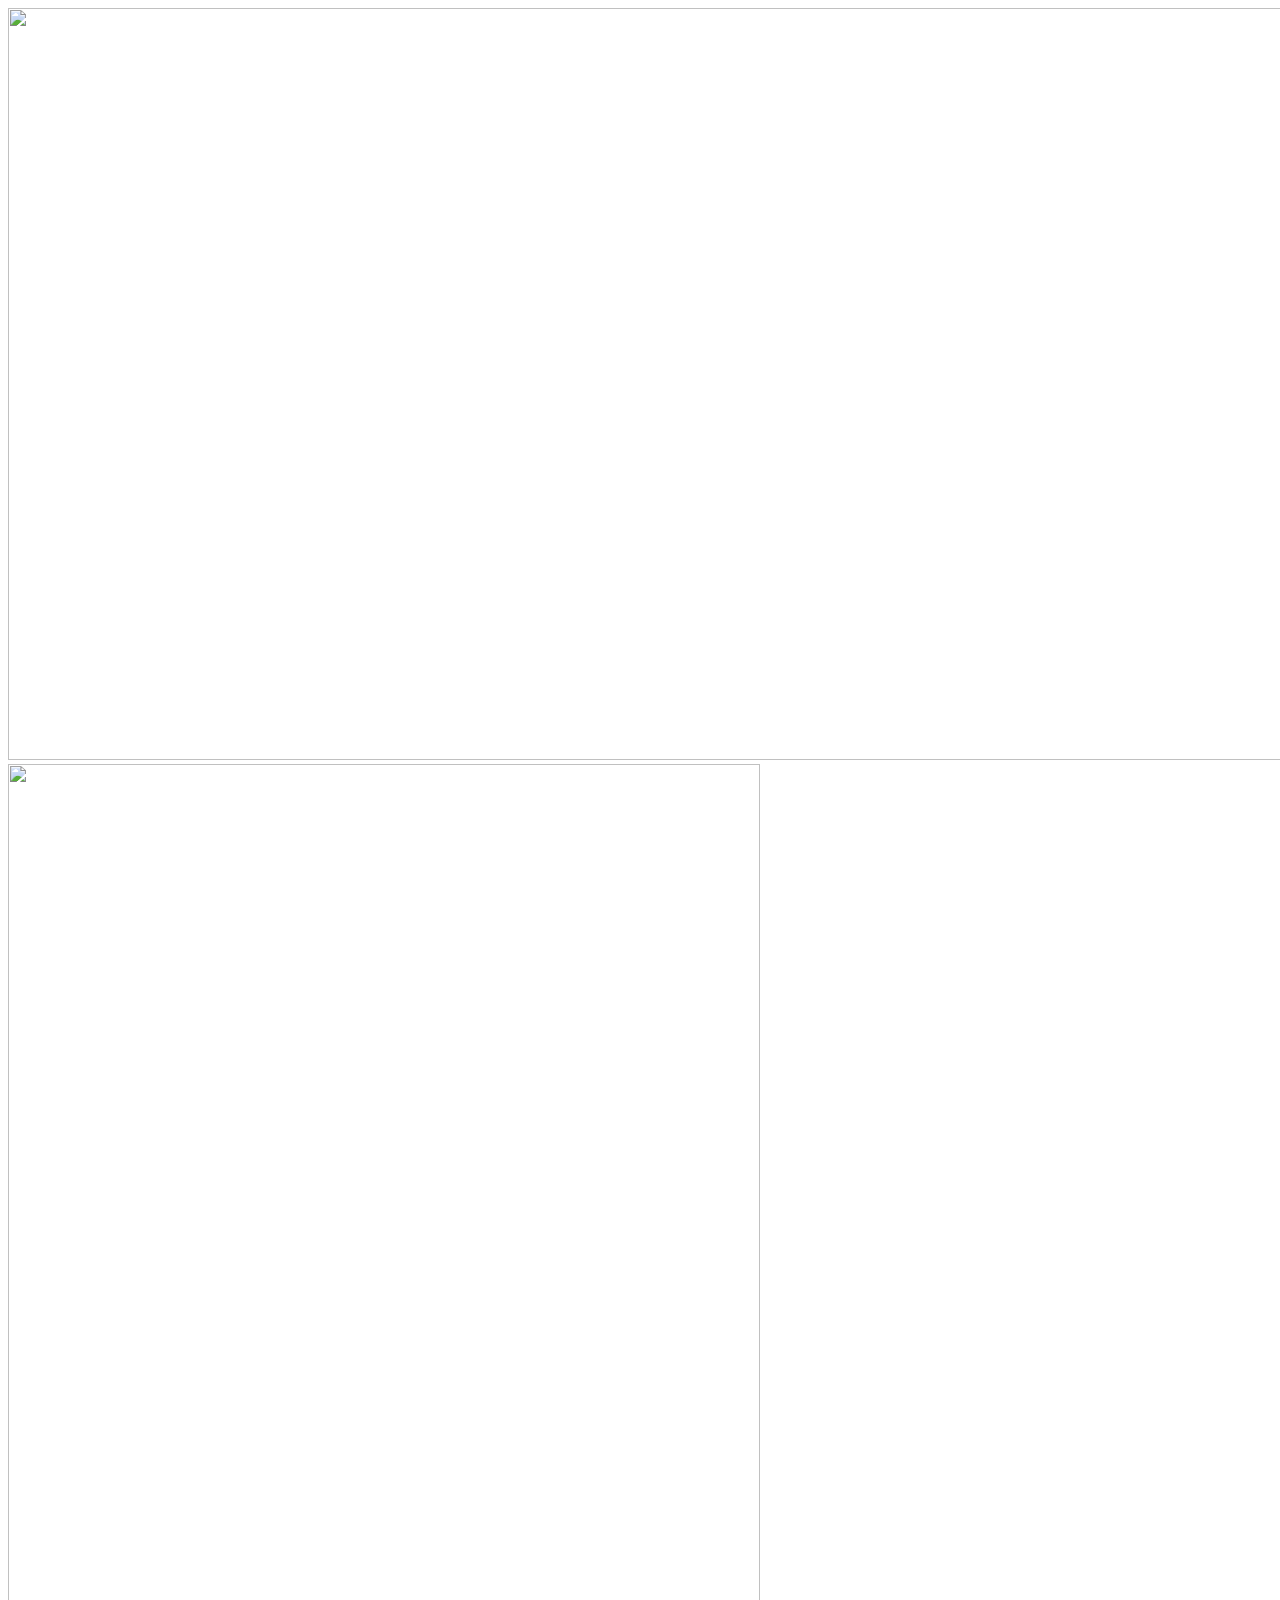
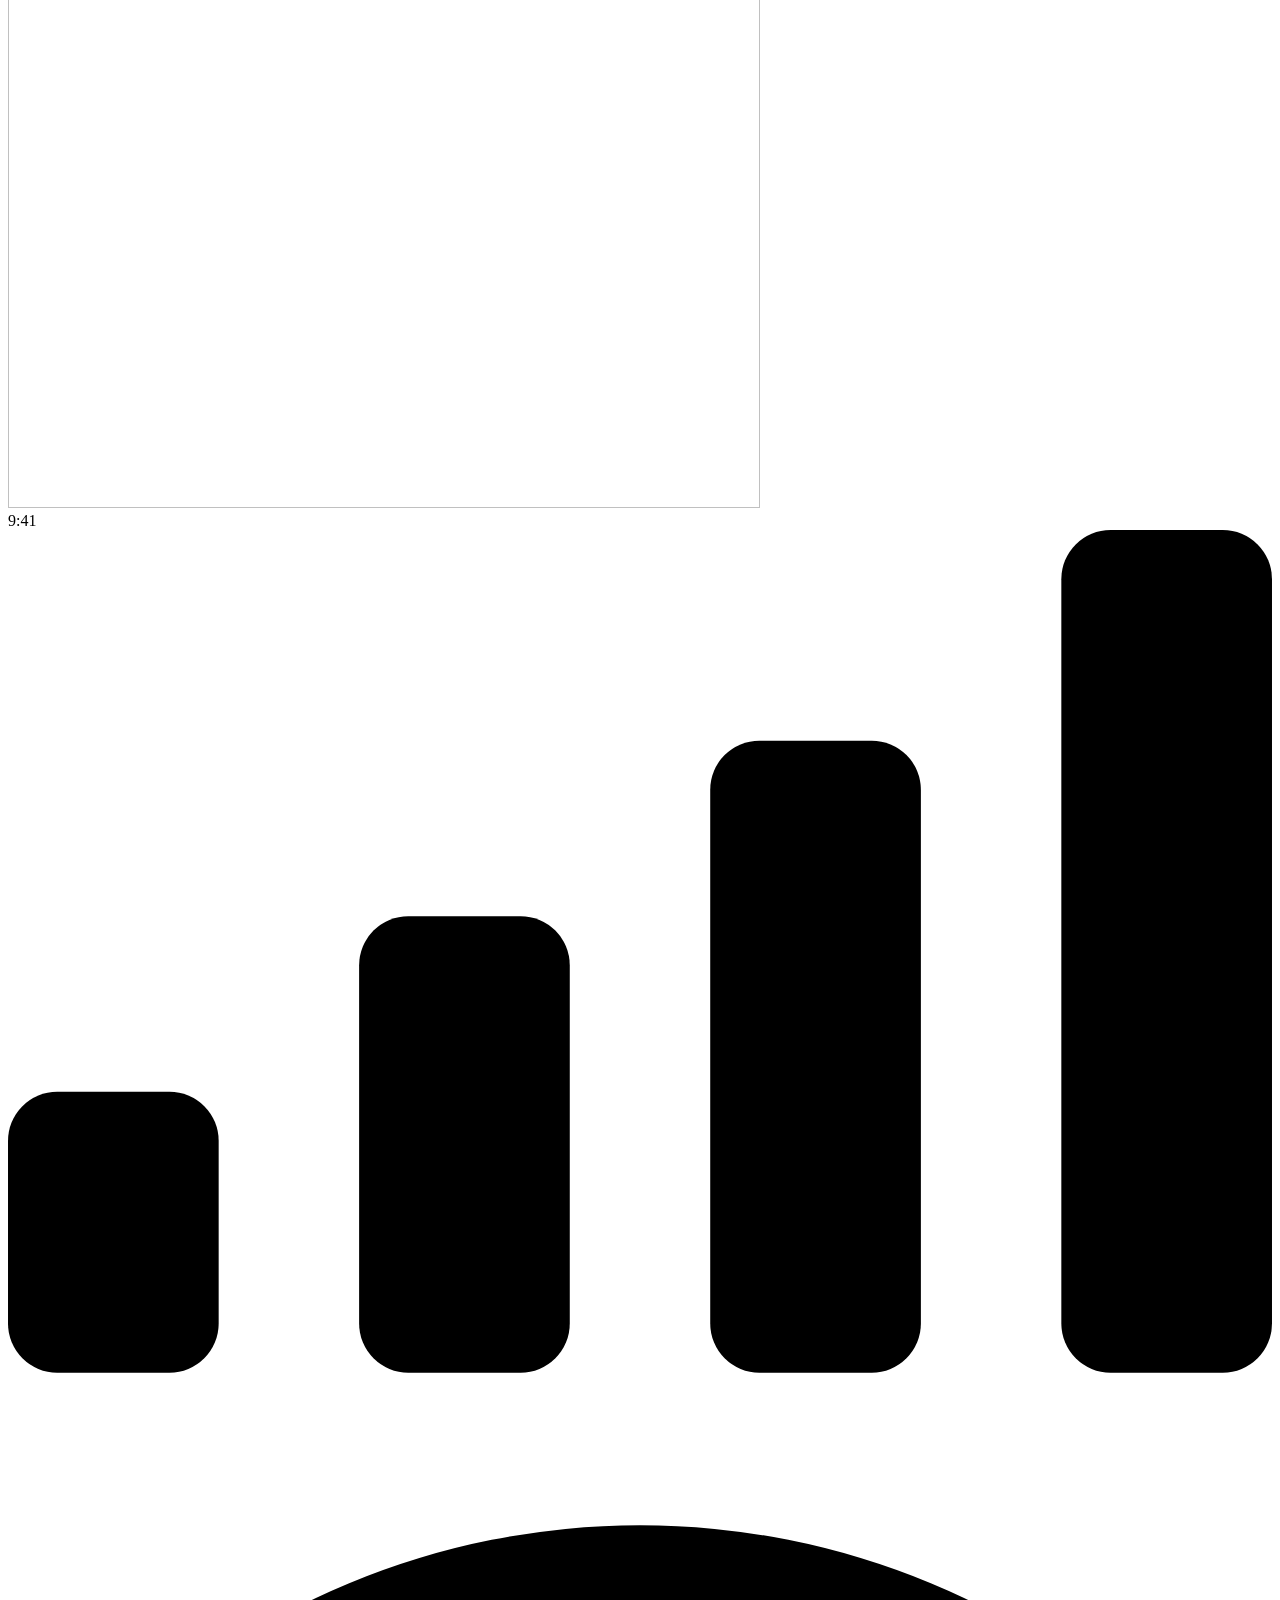
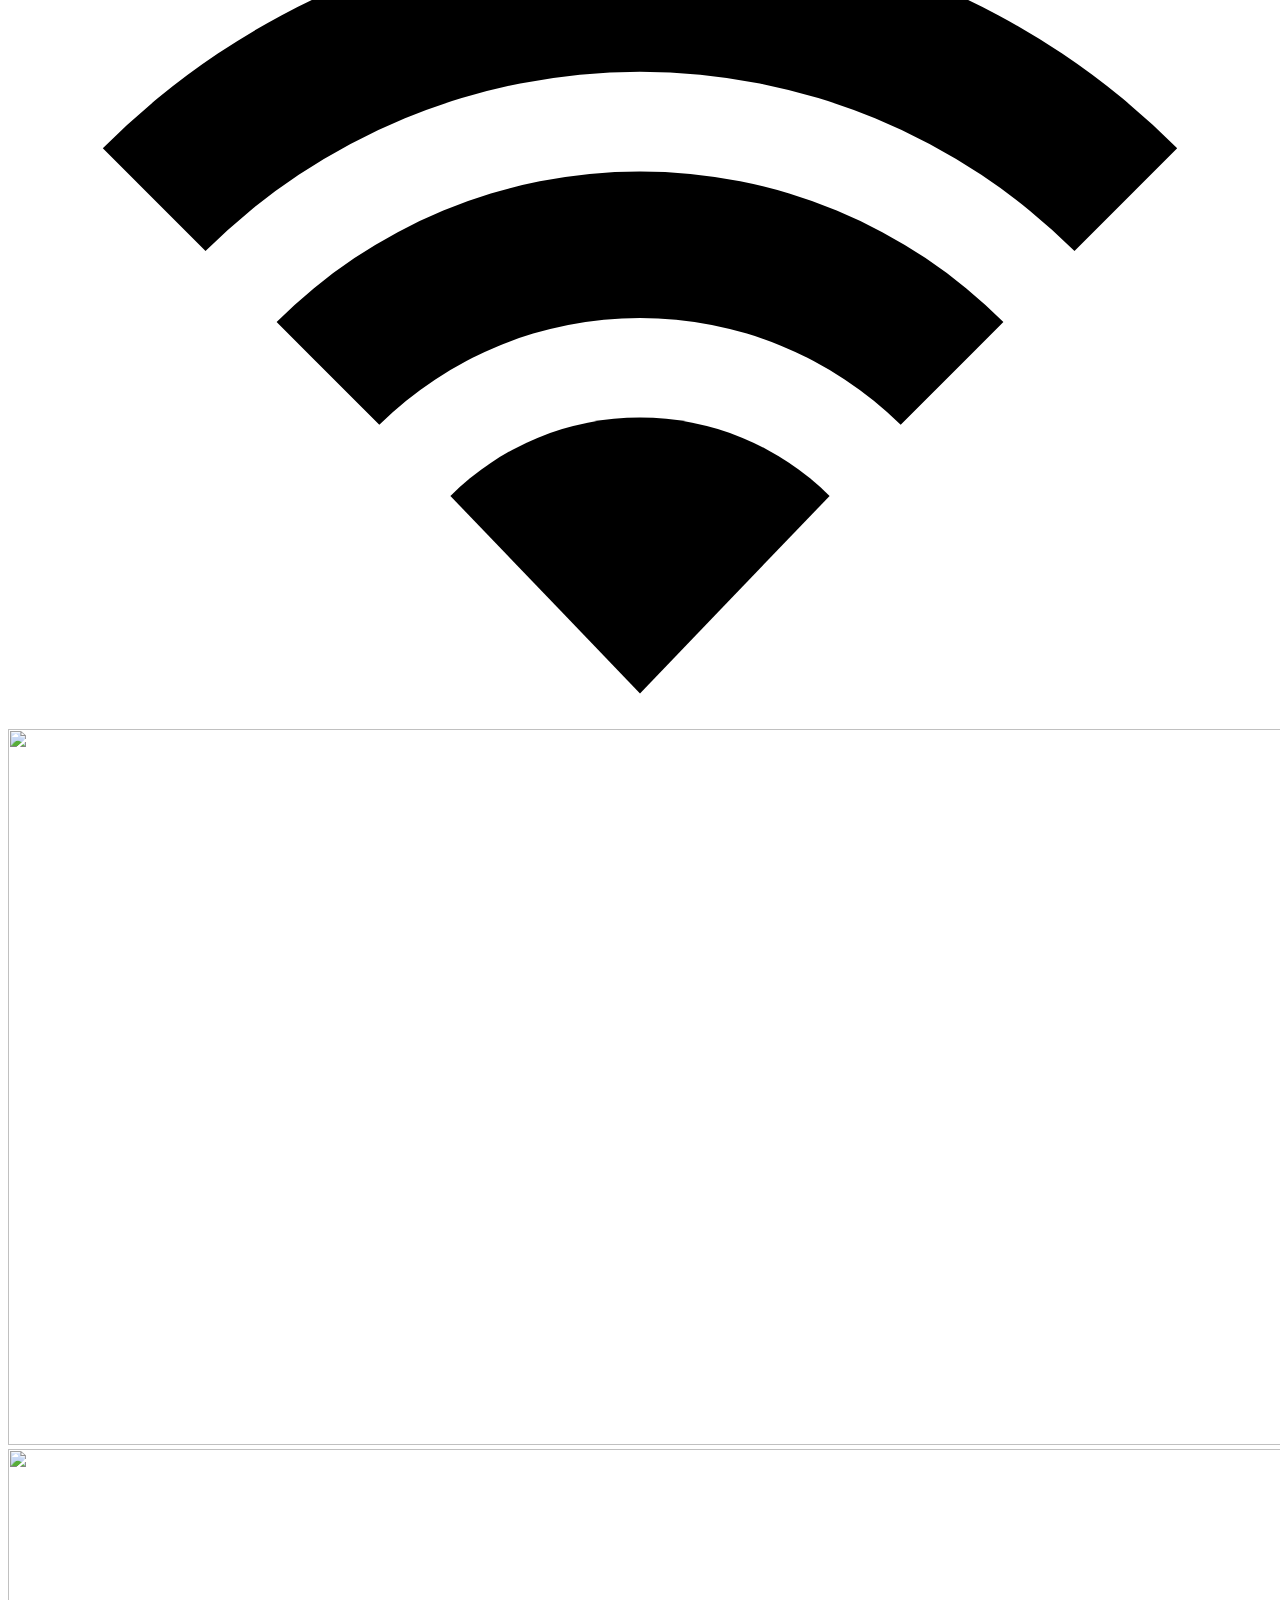
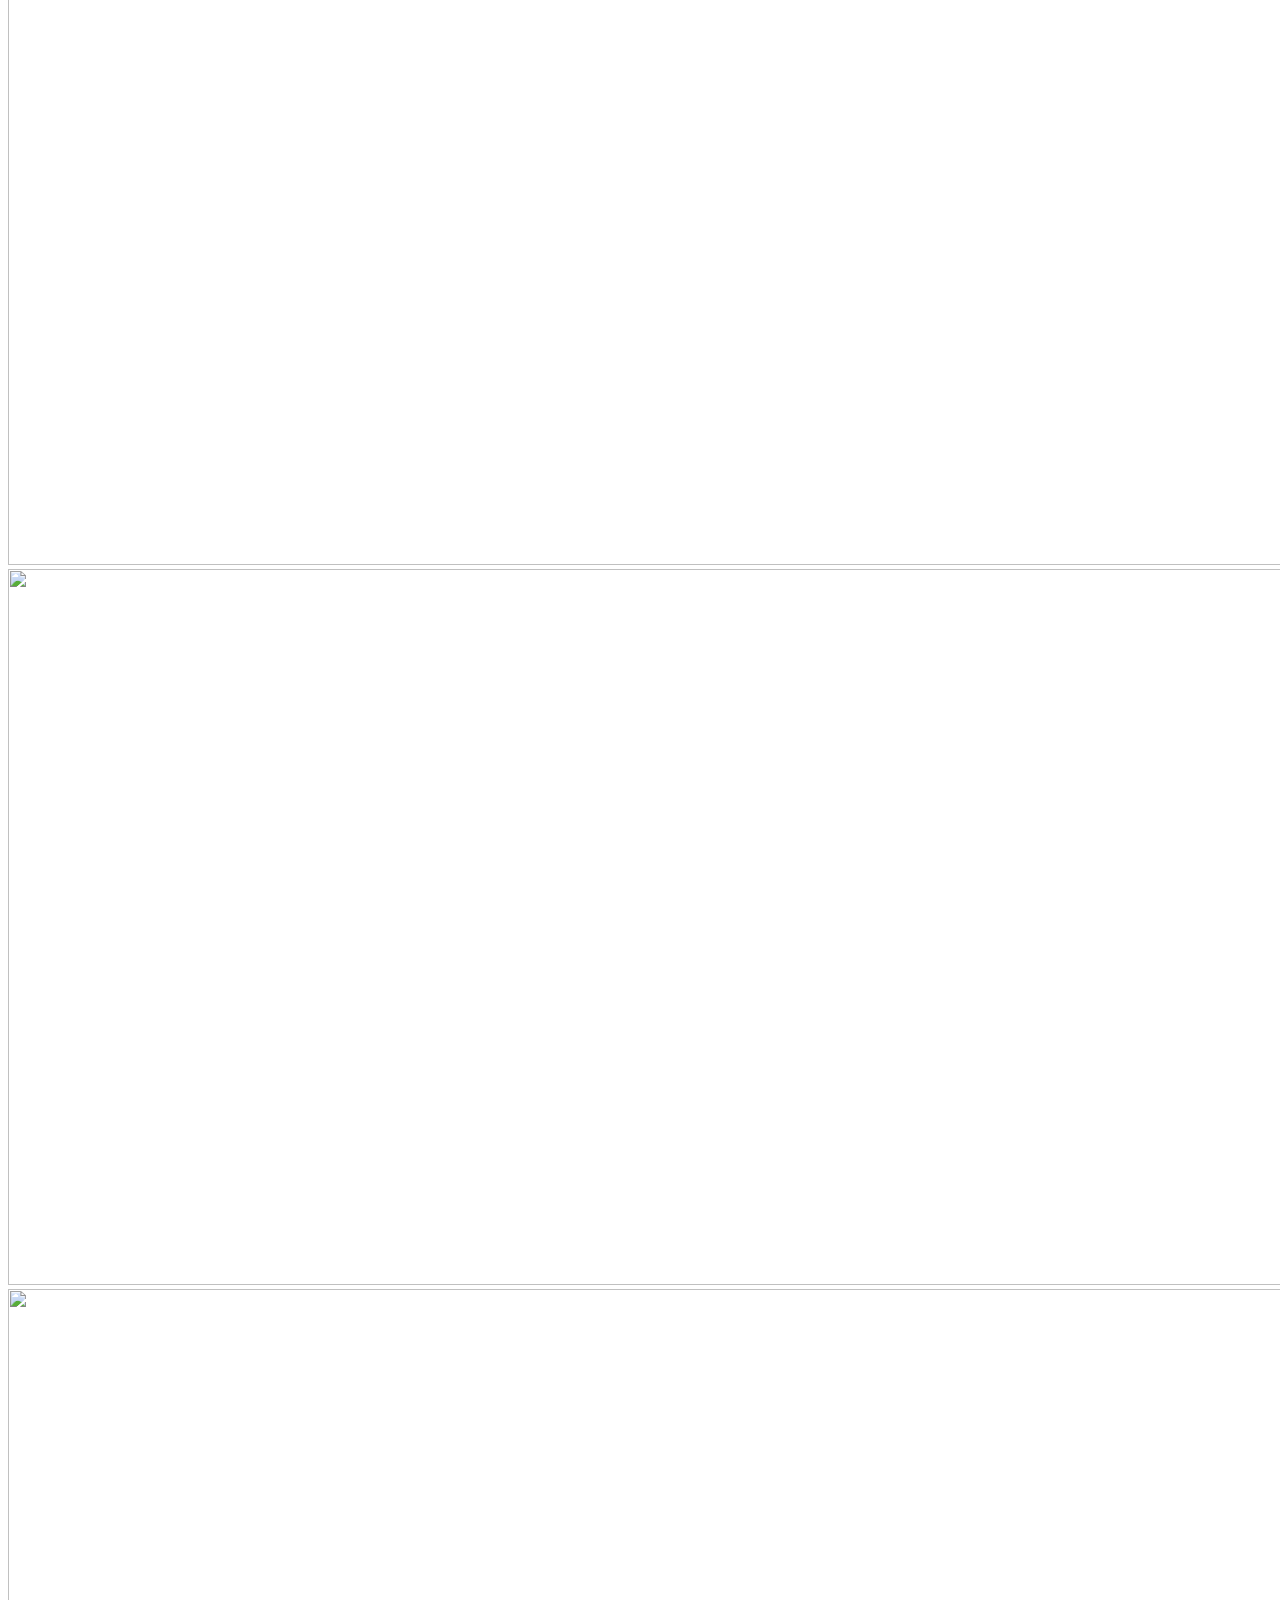
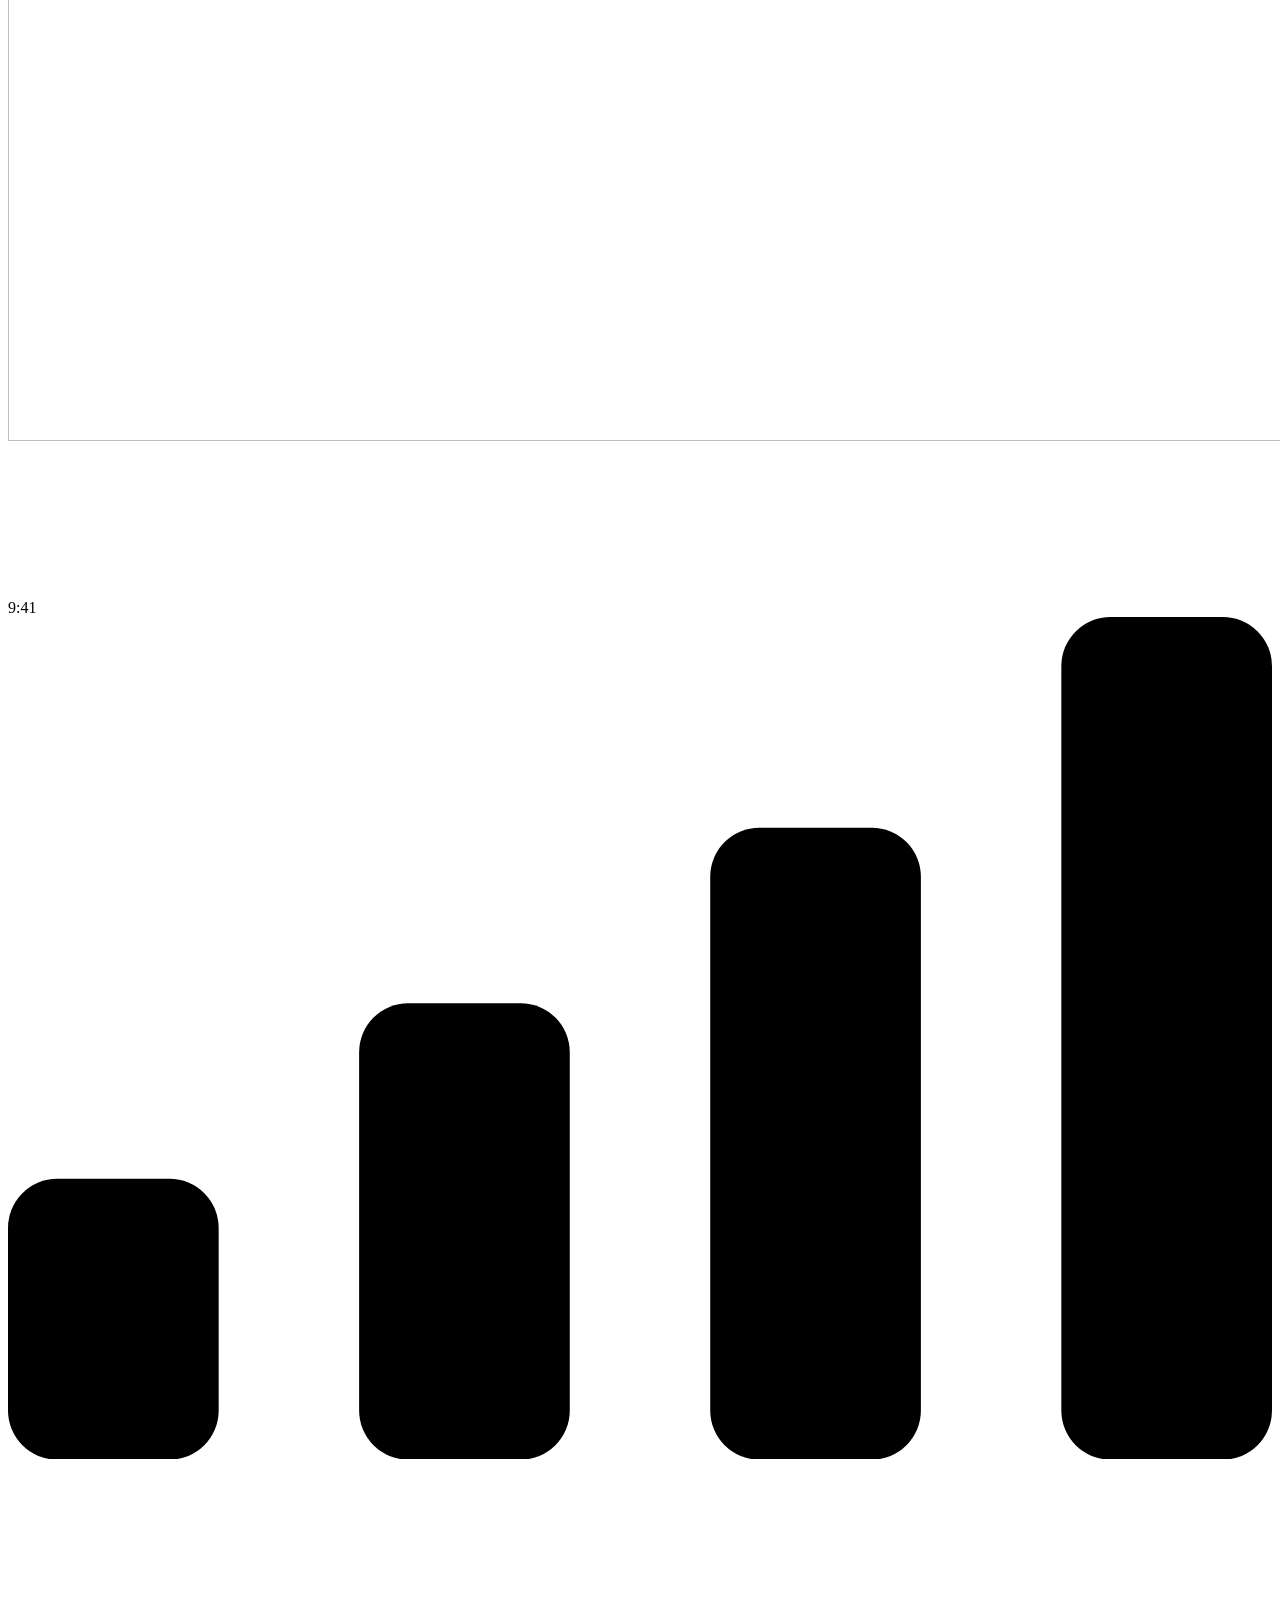
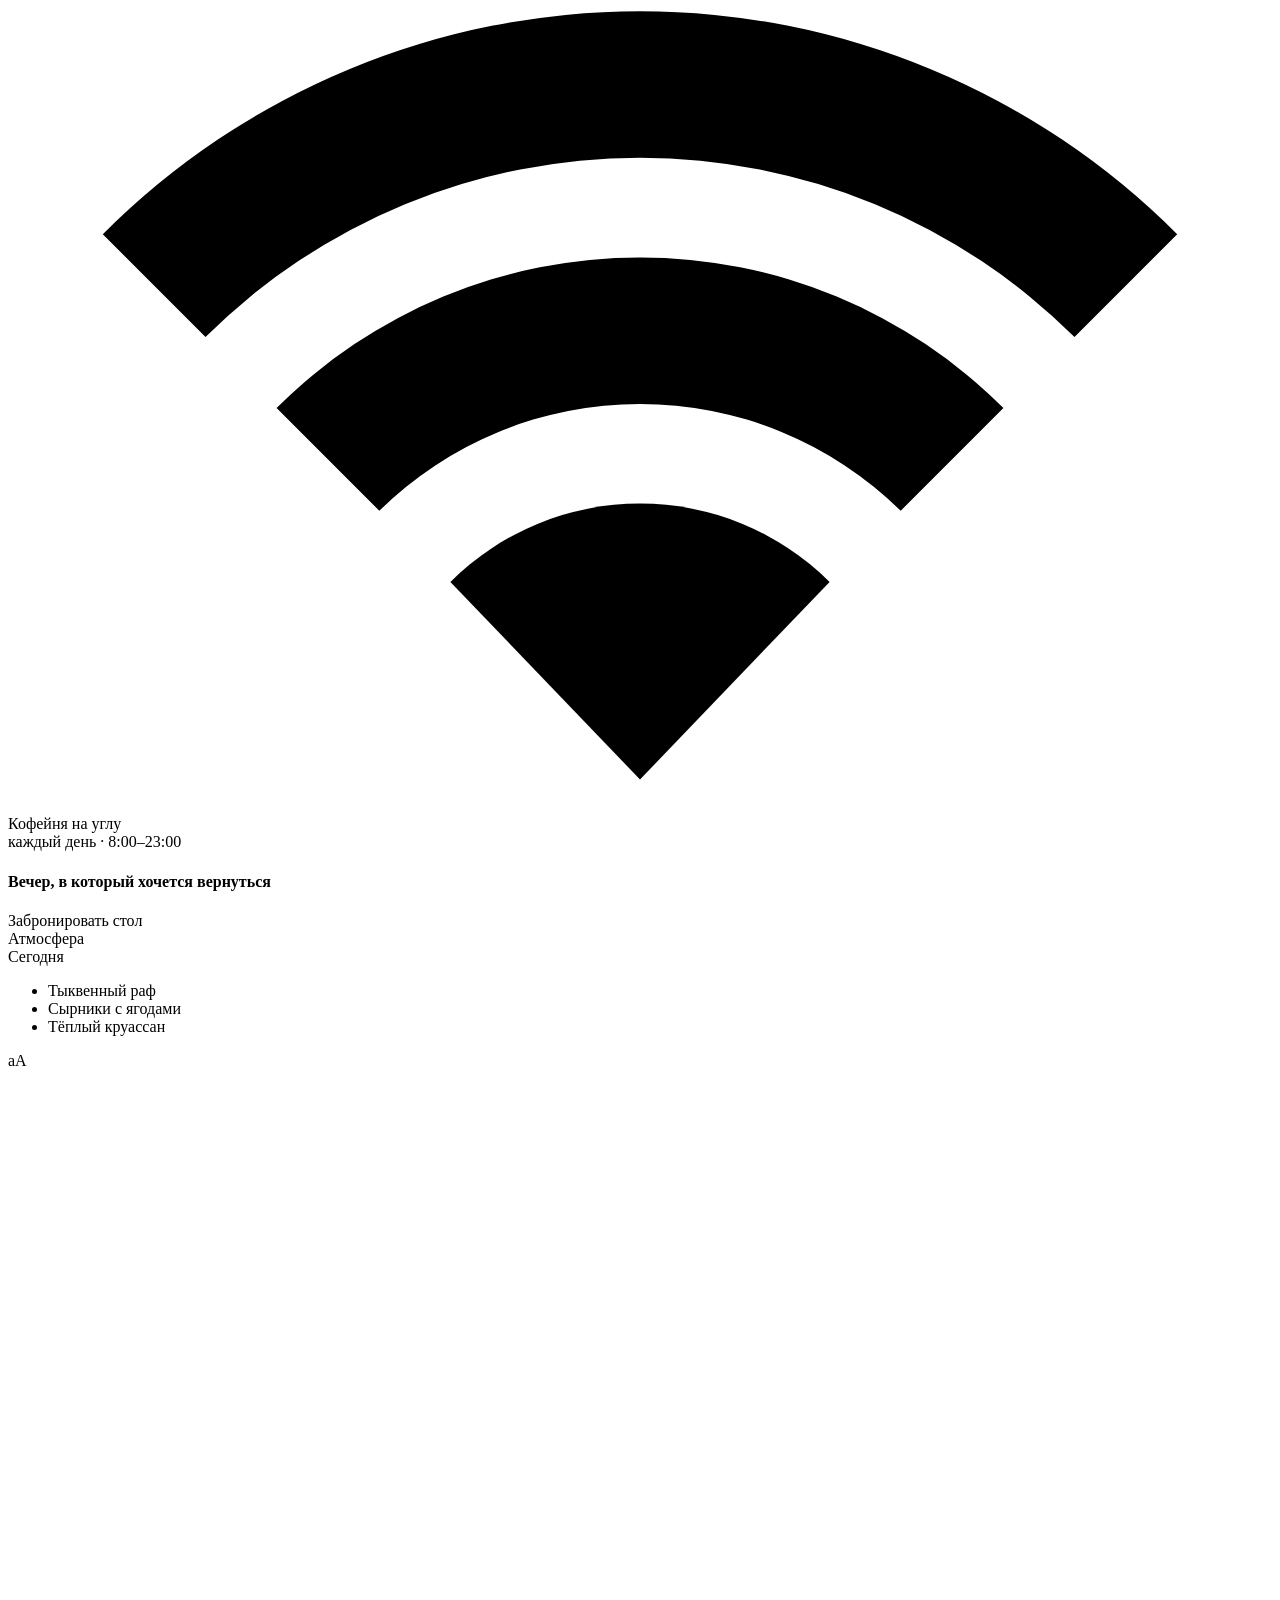
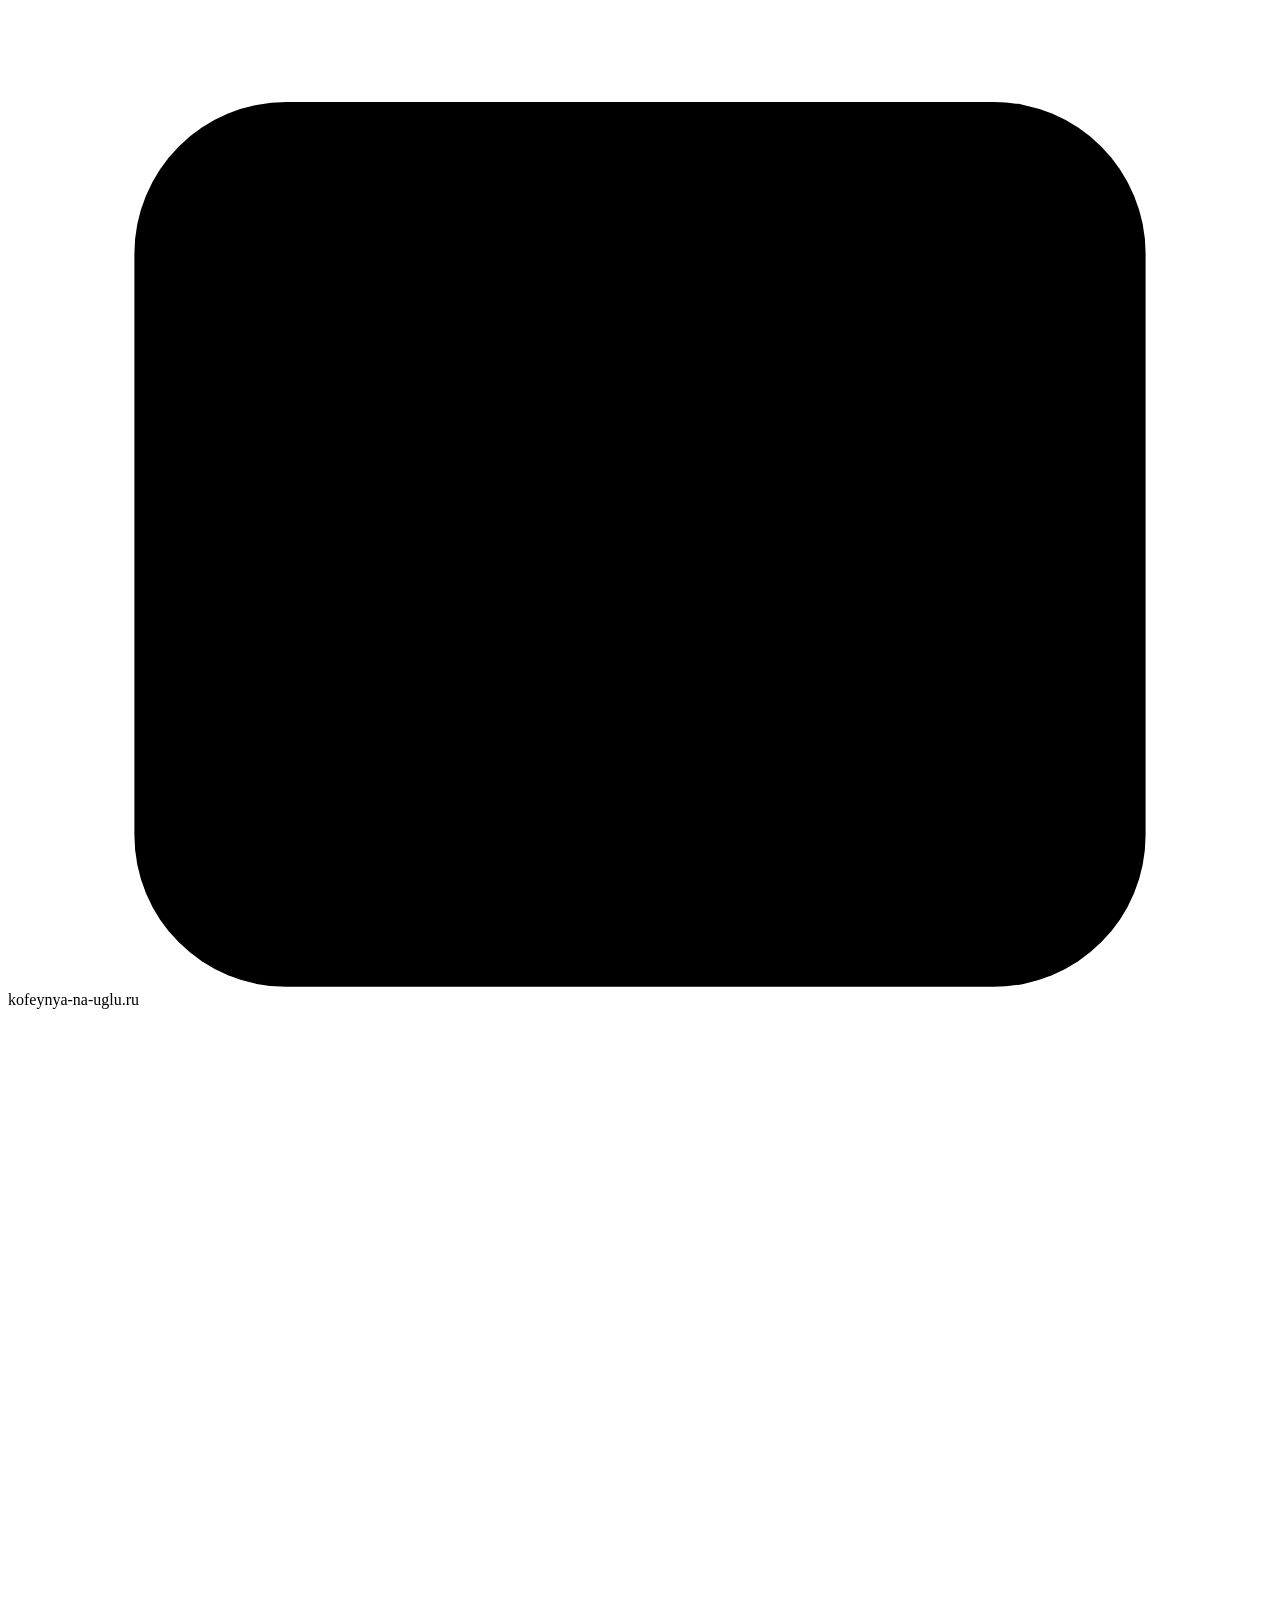
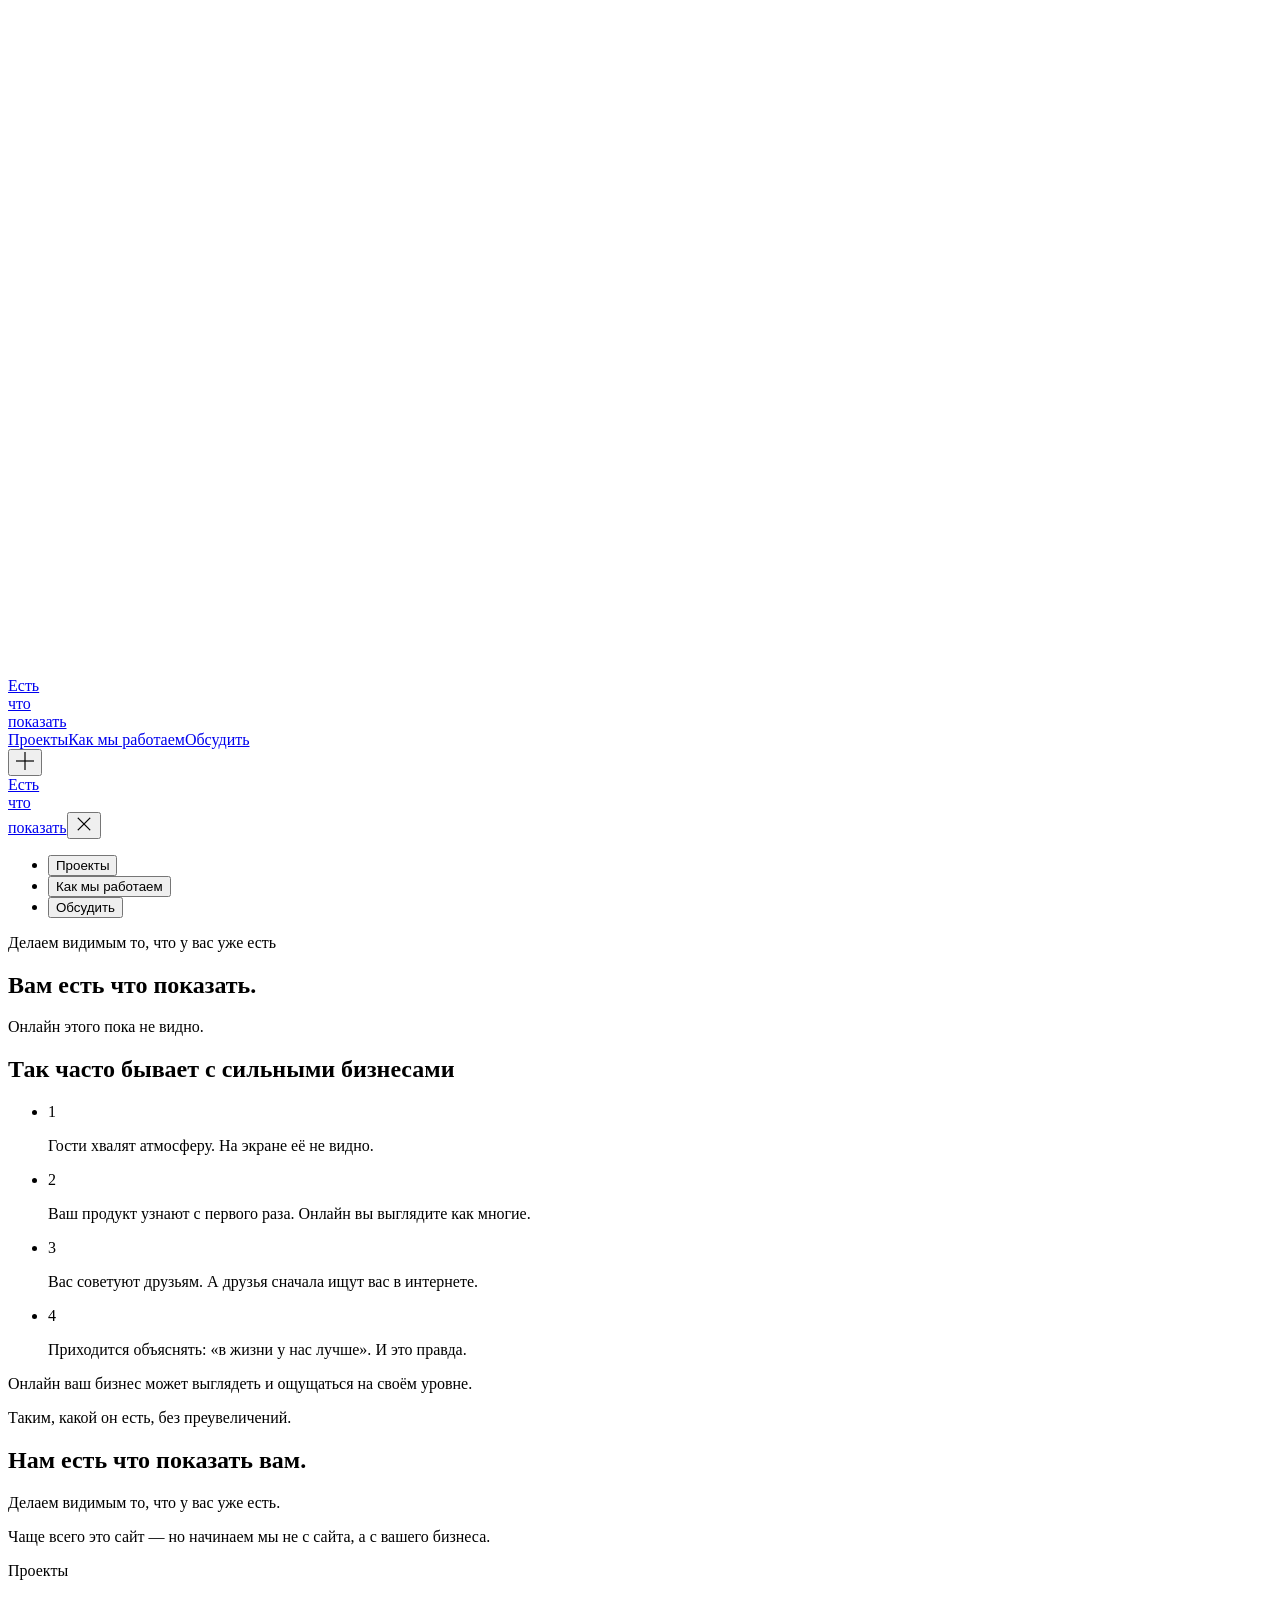
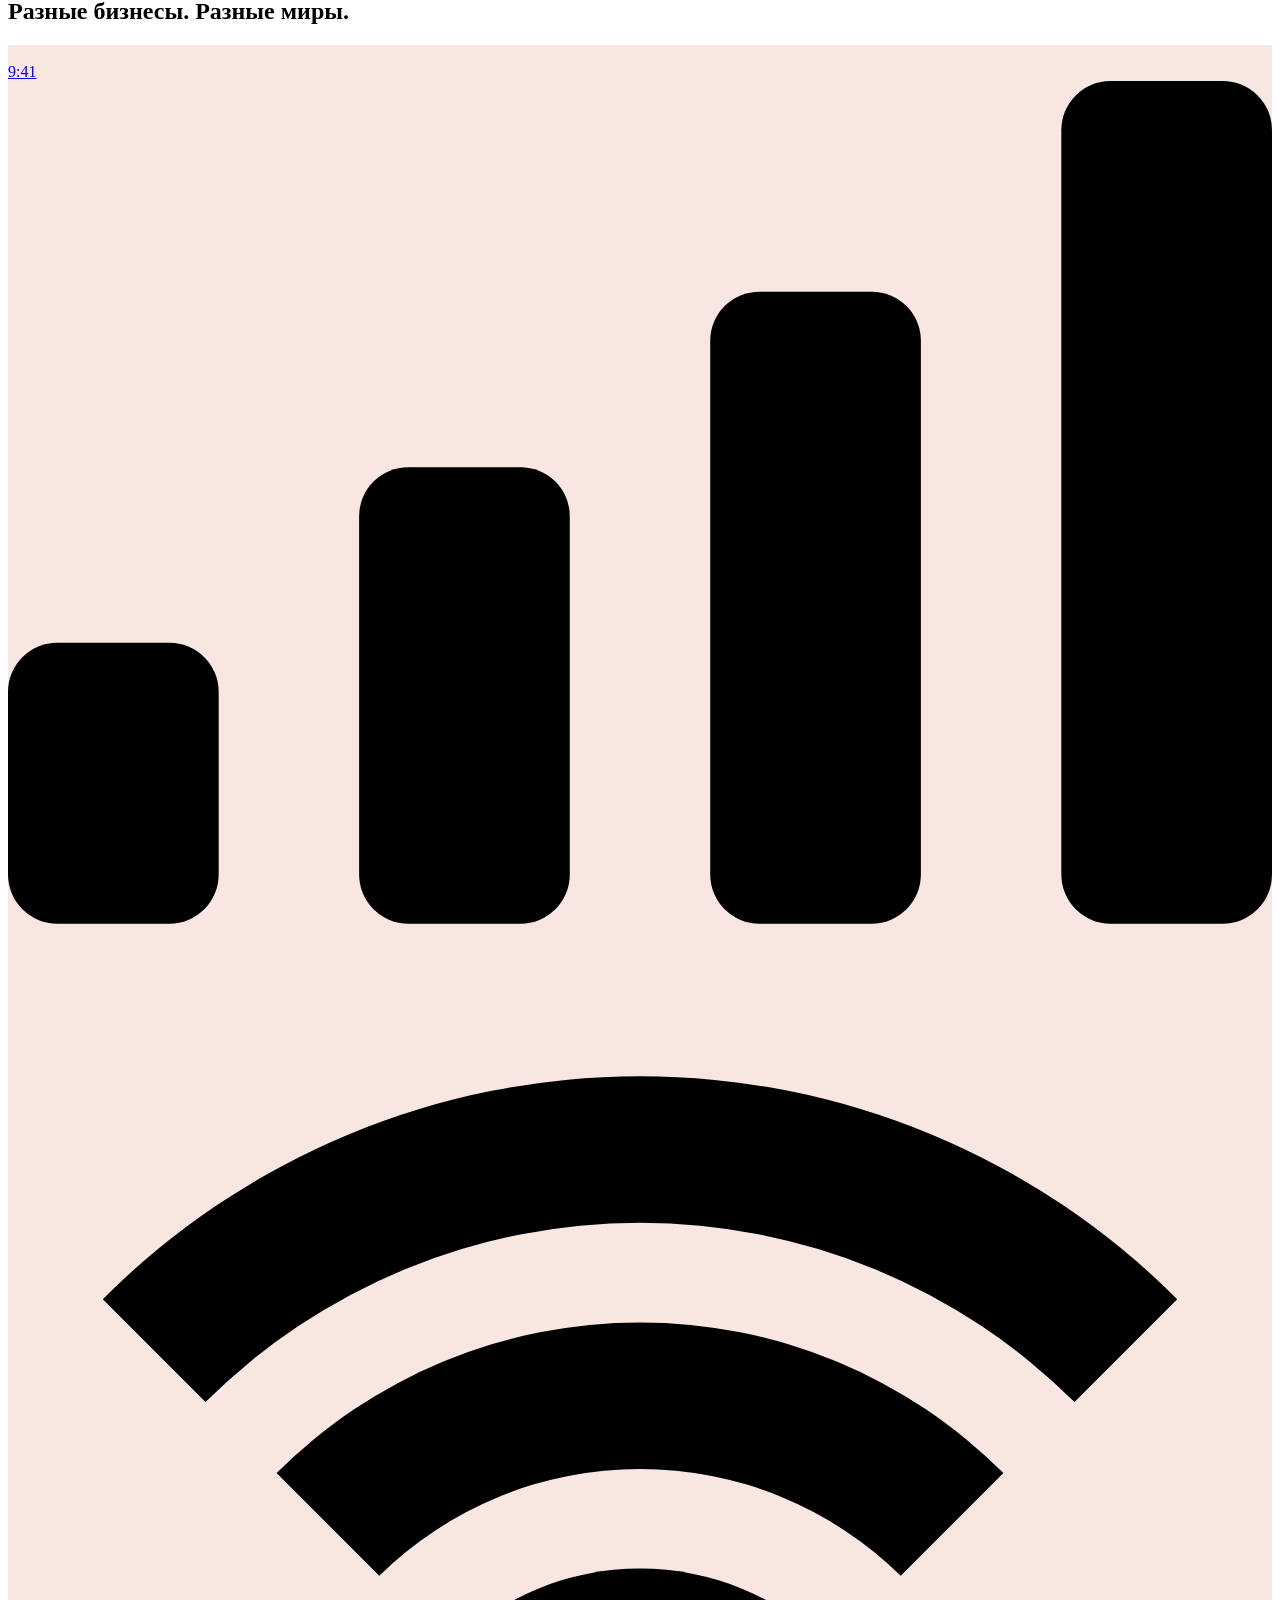
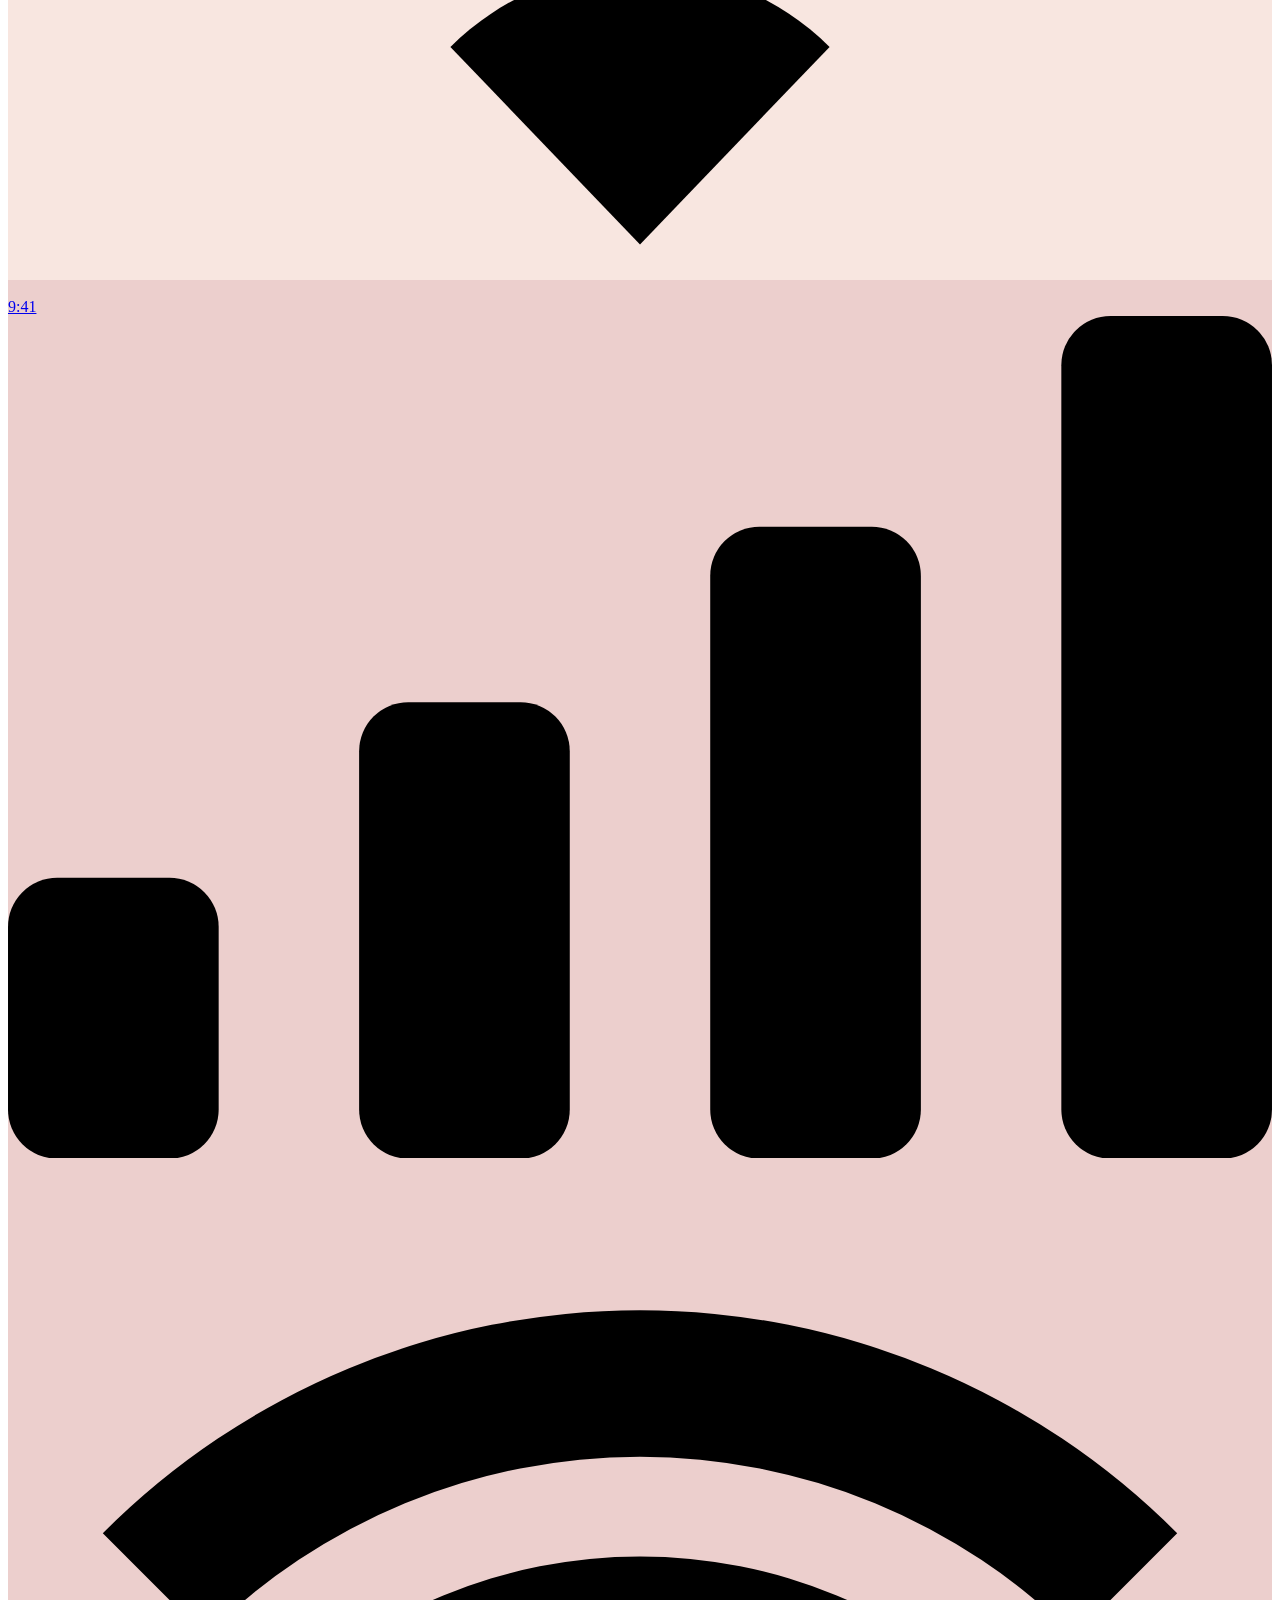
==== commit b05accbc: "Публикация: Есть что показать (fix/sales-ready-2026-10 @ ffbbba0)" ====
--- a/index.html
+++ b/index.html
@@ -1,2 +1,2 @@
-<!DOCTYPE html><html lang="ru" class="geist_a71539c9-module__T19VSG__variable geist_mono_8d43a2aa-module__8Li5zG__variable h-full antialiased"><head><meta charSet="utf-8"/><meta name="viewport" content="width=device-width, initial-scale=1"/><link rel="preload" href="/pokaz/_next/static/media/797e433ab948586e-s.p.0r6juujl39pe6.woff2" as="font" crossorigin="" type="font/woff2"/><link rel="preload" href="/pokaz/_next/static/media/caa3a2e1cccd8315-s.p.0wgildi0cnwt9.woff2" as="font" crossorigin="" type="font/woff2"/><link rel="preload" as="image" href="/pokaz/_next/static/media/street-hero.1z51arpnj_fpd.jpg" fetchPriority="high"/><link rel="preload" as="image" href="/pokaz/_next/static/media/street-poster.2605fetf70_wl.jpg" imageSizes="40vw"/><link rel="stylesheet" href="/pokaz/_next/static/chunks/0xhqp0w1g1u59.css" data-precedence="next"/><link rel="stylesheet" href="/pokaz/_next/static/chunks/1ou6-_p7rm5pt.css" data-precedence="next"/><link rel="preload" as="script" fetchPriority="low" href="/pokaz/_next/static/chunks/3s6nzrbk-8mnv.js"/><script src="/pokaz/_next/static/chunks/3450qyhportkm.js" async=""></script><script src="/pokaz/_next/static/chunks/196x_tfexoucg.js" async=""></script><script src="/pokaz/_next/static/chunks/2_rbuvygv_vsy.js" async=""></script><script src="/pokaz/_next/static/chunks/turbopack-1np8u9hj98u2s.js" async=""></script><script src="/pokaz/_next/static/chunks/1cn-ft8e3r-rf.js" async=""></script><script src="/pokaz/_next/static/chunks/00dl36dfyabdl.js" async=""></script><script src="/pokaz/_next/static/chunks/3wn09rs6reoiu.js" async=""></script><script src="/pokaz/_next/static/chunks/046ghm49yhft7.js" async=""></script><meta name="next-size-adjust" content=""/><title>Есть что показать — Делаем видимым то, что у вас уже есть</title><meta name="description" content="Вашему бизнесу есть что показать. Покажем, как это может выглядеть онлайн, ещё до разработки."/><meta property="og:title" content="Есть что показать — Делаем видимым то, что у вас уже есть"/><meta property="og:description" content="Вашему бизнесу есть что показать. Покажем, как это может выглядеть онлайн, ещё до разработки."/><meta property="og:url" content="https://yansite.github.io/pokaz/"/><meta property="og:locale" content="ru_RU"/><meta property="og:image" content="https://yansite.github.io/pokaz/_next/static/media/og.0rdapu6tgla3p.jpg"/><meta property="og:image:width" content="1200"/><meta property="og:image:height" content="630"/><meta property="og:image:alt" content="Есть что показать"/><meta property="og:type" content="website"/><meta name="twitter:card" content="summary_large_image"/><meta name="twitter:title" content="Есть что показать — Делаем видимым то, что у вас уже есть"/><meta name="twitter:description" content="Вашему бизнесу есть что показать. Покажем, как это может выглядеть онлайн, ещё до разработки."/><meta name="twitter:image" content="https://yansite.github.io/pokaz/_next/static/media/og.0rdapu6tgla3p.jpg"/><meta name="twitter:image:alt" content="Есть что показать"/><meta name="twitter:image:width" content="1200"/><meta name="twitter:image:height" content="630"/><link rel="icon" href="/pokaz/_next/static/media/icon.3s-l957_udr5k.svg"/><link rel="apple-touch-icon" href="/pokaz/_next/static/media/apple-180.1sp5_m0aj3nsu.png"/><script src="/pokaz/_next/static/chunks/0cz1d0mv5g_q7.js" noModule=""></script></head><body class="min-h-full flex flex-col"><div hidden=""><!--$--><!--/$--></div><div class="ecp hint-on cold" data-film="hand" style="--phone-v:url(/pokaz/_next/static/media/phone-v.34-7rossdo3wk.jpg);--phone-h:url(/pokaz/_next/static/media/phone-h.213vlunx24c-0.jpg);--street:url(/pokaz/_next/static/media/street-hero.1z51arpnj_fpd.jpg)"><noscript><style>.ecp .deck{position:relative;inset:auto;overflow:visible;touch-action:auto}
-.ecp .screen{position:relative;min-height:100vh;visibility:visible;pointer-events:auto}</style></noscript><div class="film" aria-hidden="true"><div class="bgv"><div class="still"><img src="/pokaz/_next/static/media/street-hero.1z51arpnj_fpd.jpg" width="1344" height="752" alt="" decoding="async" draggable="false" fetchPriority="high"/><i class="glow g1"></i><i class="glow g2"></i><i class="glow g3"></i><i class="glow g4"></i><i class="wet"></i></div></div><div class="fscrim"></div><div class="hand"><picture><source media="(min-width: 900px)" srcSet="/pokaz/_next/static/media/phone-h.213vlunx24c-0.jpg"/><img class="hand-img" src="/pokaz/_next/static/media/phone-v.34-7rossdo3wk.jpg" width="752" height="1344" alt="" decoding="async" draggable="false" fetchPriority="high"/></picture><div class="hscrim"></div><div class="pscr"><div class="sbar" aria-hidden="true"><span class="sb-t">9:41</span><i class="sb-isl"></i><span class="sb-ic"><svg viewBox="0 0 18 12"><rect x="0" y="8" width="3" height="4" rx=".7"></rect><rect x="5" y="5.5" width="3" height="6.5" rx=".7"></rect><rect x="10" y="3" width="3" height="9" rx=".7"></rect><rect x="15" y="0" width="3" height="12" rx=".7"></rect></svg><svg viewBox="0 0 16 12"><path d="M8 11.6 5.6 9.1a3.4 3.4 0 0 1 4.8 0z"></path><path d="M3.4 6.9a6.5 6.5 0 0 1 9.2 0l-1.3 1.3a4.7 4.7 0 0 0-6.6 0z"></path><path d="M1.2 4.7a9.6 9.6 0 0 1 13.6 0l-1.3 1.3a7.8 7.8 0 0 0-11 0z"></path></svg><span class="sb-bat"><i></i></span></span></div><i class="hbar" aria-hidden="true"></i><div class="feed"><div class="card"><div class="th"></div><div class="ln"><i></i><i></i><i></i></div></div><div class="card"><div class="th"></div><div class="ln"><i></i><i></i><i></i></div></div><div class="card"><div class="th"></div><div class="ln"><i></i><i></i><i></i></div></div><div class="card ours"><div class="th"><img src="/pokaz/_next/static/media/street-poster.2605fetf70_wl.jpg" sizes="40vw" width="1280" height="716" alt="" decoding="async" draggable="false"/></div><div class="ln"><i></i><i></i><i></i></div></div><div class="card"><div class="th"></div><div class="ln"><i></i><i></i><i></i></div></div><div class="card"><div class="th"></div><div class="ln"><i></i><i></i><i></i></div></div><div class="card"><div class="th"></div><div class="ln"><i></i><i></i><i></i></div></div><div class="card"><div class="th"></div><div class="ln"><i></i><i></i><i></i></div></div><div class="card"><div class="th"></div><div class="ln"><i></i><i></i><i></i></div></div><div class="card"><div class="th"></div><div class="ln"><i></i><i></i><i></i></div></div></div></div></div><div class="c3d"><div class="plane"><div class="card3"><div class="t"></div><div class="l"><i></i><i></i><i></i></div></div><div class="card3"><div class="t"></div><div class="l"><i></i><i></i><i></i></div></div><div class="card3"><div class="t"></div><div class="l"><i></i><i></i><i></i></div></div><div class="card3"><div class="t"></div><div class="l"><i></i><i></i><i></i></div></div><div class="card3"><div class="t"></div><div class="l"><i></i><i></i><i></i></div></div><div class="card3"><div class="t"></div><div class="l"><i></i><i></i><i></i></div></div><div class="card3"><div class="t"></div><div class="l"><i></i><i></i><i></i></div></div><div class="card3"><div class="t"></div><div class="l"><i></i><i></i><i></i></div></div><div class="card3"><div class="t"></div><div class="l"><i></i><i></i><i></i></div></div><div class="card3"><div class="t"></div><div class="l"><i></i><i></i><i></i></div></div><div class="card3"><div class="t"></div><div class="l"><i></i><i></i><i></i></div></div><div class="card3"><div class="t"></div><div class="l"><i></i><i></i><i></i></div></div><div class="card3"><div class="t"></div><div class="l"><i></i><i></i><i></i></div></div><div class="card3"><div class="t"></div><div class="l"><i></i><i></i><i></i></div></div><div class="card3"><div class="t"></div><div class="l"><i></i><i></i><i></i></div></div><div class="card3"><div class="t"></div><div class="l"><i></i><i></i><i></i></div></div><div class="card3"><div class="t"></div><div class="l"><i></i><i></i><i></i></div></div><div class="card3"><div class="t"></div><div class="l"><i></i><i></i><i></i></div></div><div class="card3"><div class="t"></div><div class="l"><i></i><i></i><i></i></div></div><div class="card3"><div class="t"></div><div class="l"><i></i><i></i><i></i></div></div><div class="card3"><div class="t"></div><div class="l"><i></i><i></i><i></i></div></div><div class="card3"><div class="t"></div><div class="l"><i></i><i></i><i></i></div></div><div class="card3"><div class="t"></div><div class="l"><i></i><i></i><i></i></div></div><div class="card3"><div class="t"></div><div class="l"><i></i><i></i><i></i></div></div><div class="card3"><div class="t"></div><div class="l"><i></i><i></i><i></i></div></div><div class="card3"><div class="t"></div><div class="l"><i></i><i></i><i></i></div></div><div class="card3"><div class="t"></div><div class="l"><i></i><i></i><i></i></div></div><div class="card3"><div class="t"></div><div class="l"><i></i><i></i><i></i></div></div><div class="card3"><div class="t"></div><div class="l"><i></i><i></i><i></i></div></div><div class="card3"><div class="t"></div><div class="l"><i></i><i></i><i></i></div></div><div class="card3"><div class="t"></div><div class="l"><i></i><i></i><i></i></div></div><div class="card3"><div class="t"></div><div class="l"><i></i><i></i><i></i></div></div><div class="card3"><div class="t"></div><div class="l"><i></i><i></i><i></i></div></div><div class="card3"><div class="t"></div><div class="l"><i></i><i></i><i></i></div></div><div class="card3"><div class="t"></div><div class="l"><i></i><i></i><i></i></div></div><div class="card3"><div class="t"></div><div class="l"><i></i><i></i><i></i></div></div><div class="card3"><div class="t"></div><div class="l"><i></i><i></i><i></i></div></div><div class="card3"><div class="t"></div><div class="l"><i></i><i></i><i></i></div></div><div class="card3"><div class="t"></div><div class="l"><i></i><i></i><i></i></div></div><div class="card3"><div class="t"></div><div class="l"><i></i><i></i><i></i></div></div><div class="card3"><div class="t"></div><div class="l"><i></i><i></i><i></i></div></div><div class="card3"><div class="t"></div><div class="l"><i></i><i></i><i></i></div></div><div class="card3"><div class="t"></div><div class="l"><i></i><i></i><i></i></div></div><div class="card3"><div class="t"></div><div class="l"><i></i><i></i><i></i></div></div><div class="card3"><div class="t"></div><div class="l"><i></i><i></i><i></i></div></div><div class="card3 me"><div class="t"><img src="/pokaz/_next/static/media/street-poster.2605fetf70_wl.jpg" sizes="80px" width="1280" height="716" alt="" decoding="async" draggable="false"/></div><div class="l"><i></i><i></i><i></i></div></div><div class="card3"><div class="t"></div><div class="l"><i></i><i></i><i></i></div></div><div class="card3"><div class="t"></div><div class="l"><i></i><i></i><i></i></div></div><div class="card3"><div class="t"></div><div class="l"><i></i><i></i><i></i></div></div><div class="card3"><div class="t"></div><div class="l"><i></i><i></i><i></i></div></div><div class="card3"><div class="t"></div><div class="l"><i></i><i></i><i></i></div></div><div class="card3"><div class="t"></div><div class="l"><i></i><i></i><i></i></div></div><div class="card3"><div class="t"></div><div class="l"><i></i><i></i><i></i></div></div><div class="card3"><div class="t"></div><div class="l"><i></i><i></i><i></i></div></div><div class="card3"><div class="t"></div><div class="l"><i></i><i></i><i></i></div></div><div class="card3"><div class="t"></div><div class="l"><i></i><i></i><i></i></div></div><div class="card3"><div class="t"></div><div class="l"><i></i><i></i><i></i></div></div><div class="card3"><div class="t"></div><div class="l"><i></i><i></i><i></i></div></div><div class="card3"><div class="t"></div><div class="l"><i></i><i></i><i></i></div></div><div class="card3"><div class="t"></div><div class="l"><i></i><i></i><i></i></div></div><div class="card3"><div class="t"></div><div class="l"><i></i><i></i><i></i></div></div><div class="card3"><div class="t"></div><div class="l"><i></i><i></i><i></i></div></div><div class="card3"><div class="t"></div><div class="l"><i></i><i></i><i></i></div></div><div class="card3"><div class="t"></div><div class="l"><i></i><i></i><i></i></div></div><div class="card3"><div class="t"></div><div class="l"><i></i><i></i><i></i></div></div><div class="card3"><div class="t"></div><div class="l"><i></i><i></i><i></i></div></div><div class="card3"><div class="t"></div><div class="l"><i></i><i></i><i></i></div></div><div class="card3"><div class="t"></div><div class="l"><i></i><i></i><i></i></div></div><div class="card3"><div class="t"></div><div class="l"><i></i><i></i><i></i></div></div><div class="card3"><div class="t"></div><div class="l"><i></i><i></i><i></i></div></div><div class="card3"><div class="t"></div><div class="l"><i></i><i></i><i></i></div></div><div class="card3"><div class="t"></div><div class="l"><i></i><i></i><i></i></div></div><div class="card3"><div class="t"></div><div class="l"><i></i><i></i><i></i></div></div><div class="card3"><div class="t"></div><div class="l"><i></i><i></i><i></i></div></div><div class="card3"><div class="t"></div><div class="l"><i></i><i></i><i></i></div></div><div class="card3"><div class="t"></div><div class="l"><i></i><i></i><i></i></div></div><div class="card3"><div class="t"></div><div class="l"><i></i><i></i><i></i></div></div><div class="card3"><div class="t"></div><div class="l"><i></i><i></i><i></i></div></div><div class="card3"><div class="t"></div><div class="l"><i></i><i></i><i></i></div></div><div class="card3"><div class="t"></div><div class="l"><i></i><i></i><i></i></div></div><div class="card3"><div class="t"></div><div class="l"><i></i><i></i><i></i></div></div><div class="card3"><div class="t"></div><div class="l"><i></i><i></i><i></i></div></div><div class="card3"><div class="t"></div><div class="l"><i></i><i></i><i></i></div></div><div class="card3"><div class="t"></div><div class="l"><i></i><i></i><i></i></div></div><div class="card3"><div class="t"></div><div class="l"><i></i><i></i><i></i></div></div><div class="card3"><div class="t"></div><div class="l"><i></i><i></i><i></i></div></div><div class="card3"><div class="t"></div><div class="l"><i></i><i></i><i></i></div></div><div class="card3"><div class="t"></div><div class="l"><i></i><i></i><i></i></div></div><div class="card3"><div class="t"></div><div class="l"><i></i><i></i><i></i></div></div><div class="card3"><div class="t"></div><div class="l"><i></i><i></i><i></i></div></div><div class="card3"><div class="t"></div><div class="l"><i></i><i></i><i></i></div></div><div class="card3"><div class="t"></div><div class="l"><i></i><i></i><i></i></div></div><div class="card3"><div class="t"></div><div class="l"><i></i><i></i><i></i></div></div><div class="card3"><div class="t"></div><div class="l"><i></i><i></i><i></i></div></div><div class="card3"><div class="t"></div><div class="l"><i></i><i></i><i></i></div></div><div class="card3"><div class="t"></div><div class="l"><i></i><i></i><i></i></div></div><div class="card3"><div class="t"></div><div class="l"><i></i><i></i><i></i></div></div><div class="card3"><div class="t"></div><div class="l"><i></i><i></i><i></i></div></div></div><div class="c3d-scrim"></div><div class="hlight" aria-hidden="true"><i class="hl-glow"></i><i class="hl-rays"></i></div><div class="hcard"><i class="hc-glare"></i><div class="hc-th" data-card-photo="true"><img src="/pokaz/_next/static/media/street-poster.2605fetf70_wl.jpg" sizes="(min-width: 900px) 420px, 82vw" width="1280" height="716" alt="" decoding="async" draggable="false"/></div><div class="hc-ln"><b></b><i></i><i class="s"></i></div></div></div></div><div class="acts" aria-hidden="true"><div class="bk case-0"><div class="bki" data-media="caseMacro.0"></div></div><div class="bk case-1"><div class="bki" data-media="caseMacro.1"></div></div><div class="bk case-2"><div class="bki" data-media="caseMacro.2"></div></div><div class="bk case-3"><div class="bki" data-media="caseMacro.3"></div></div><div class="bk city"><div class="bki"></div></div><div class="ashade"></div></div><div class="reveal" aria-hidden="true"><div class="v1"><div class="still" data-still="reveal"><img src="/pokaz/_next/static/media/street-hero.1z51arpnj_fpd.jpg" width="1344" height="752" alt="" decoding="async" draggable="false"/><i class="glow g1"></i><i class="glow g2"></i><i class="glow g3"></i><i class="glow g4"></i><i class="wet"></i></div></div><svg class="bp"></svg></div><div class="product" aria-hidden="true"><div class="sbar" aria-hidden="true"><span class="sb-t">9:41</span><i class="sb-isl"></i><span class="sb-ic"><svg viewBox="0 0 18 12"><rect x="0" y="8" width="3" height="4" rx=".7"></rect><rect x="5" y="5.5" width="3" height="6.5" rx=".7"></rect><rect x="10" y="3" width="3" height="9" rx=".7"></rect><rect x="15" y="0" width="3" height="12" rx=".7"></rect></svg><svg viewBox="0 0 16 12"><path d="M8 11.6 5.6 9.1a3.4 3.4 0 0 1 4.8 0z"></path><path d="M3.4 6.9a6.5 6.5 0 0 1 9.2 0l-1.3 1.3a4.7 4.7 0 0 0-6.6 0z"></path><path d="M1.2 4.7a9.6 9.6 0 0 1 13.6 0l-1.3 1.3a7.8 7.8 0 0 0-11 0z"></path></svg><span class="sb-bat"><i></i></span></span></div><div class="p-page"><div class="pv"><div class="p-hero"><div class="p-img" data-crop="hero"></div><div class="p-shade"></div><div class="p-top"><span class="p-logo">Кофейня на углу</span><span class="p-burger"><i></i><i></i></span></div><div class="p-cap"><span class="p-kick">каждый день · 8:00–23:00</span><h4>Вечер, в который хочется вернуться</h4><span class="p-btn">Забронировать стол</span></div></div><div class="p-sec"><span class="p-kick d">Атмосфера</span><div class="p-row"><i class="p-ph" data-crop="ph1"></i><i class="p-ph" data-crop="ph2"></i></div></div><div class="p-sec"><span class="p-kick d">Сегодня</span><ul class="p-list"><li>Тыквенный раф</li><li>Сырники с ягодами</li><li>Тёплый круассан</li></ul></div></div><div class="p-wire"><i class="w1"></i><i class="w2"></i><i class="w3"></i><i class="w4"></i><i class="w5"></i><i class="w6"></i></div></div><div class="p-url"><span class="u-a">аА</span><span class="u-d"><svg viewBox="0 0 10 12"><rect x="1" y="5" width="8" height="7" rx="1.2"></rect><path d="M3 5V3.4a2 2 0 0 1 4 0V5" fill="none" stroke-width="1.3"></path></svg>kofeynya-na-uglu.ru</span><span class="u-r"><svg viewBox="0 0 12 12"><path d="M10 6a4 4 0 1 1-1.2-2.9" fill="none" stroke-width="1.2"></path><path d="M9.6 1v2.6H7" fill="none" stroke-width="1.2"></path></svg></span></div><i class="hbar" aria-hidden="true"></i></div><header class="head"><div class="wrap"><a class="logo" href="#" data-go="0" aria-label="Есть что показать — в начало"><span class="logo__rule"></span><span class="logo__word"><span>Есть<!-- --> </span><span><br/>что<!-- --> </span><span><br/>показать</span></span></a><nav class="navlinks" aria-label="Основная навигация"><a href="#" data-go="4" aria-current="false">Проекты</a><a href="#" data-go="8" aria-current="false">Как мы работаем</a><a href="#" data-go="9" aria-current="false">Обсудить</a></nav><button class="toggle" type="button" data-menu="open" aria-expanded="false" aria-controls="ecp-menu" aria-label="Открыть меню"><svg width="18" height="18" viewBox="0 0 18 18" fill="none" stroke="currentColor" stroke-width="1.2" aria-hidden="true"><line x1="0" y1="9" x2="18" y2="9"></line><line x1="9" y1="0" x2="9" y2="18"></line></svg></button></div></header><div class="menu" id="ecp-menu" aria-hidden="true" inert=""><div class="wrap top"><a class="logo" href="#" data-go="0" aria-label="Есть что показать — в начало"><span class="logo__rule"></span><span class="logo__word"><span>Есть<!-- --> </span><span><br/>что<!-- --> </span><span><br/>показать</span></span></a><button class="toggle" type="button" data-menu="close" aria-label="Закрыть меню"><svg width="18" height="18" viewBox="0 0 18 18" fill="none" stroke="currentColor" stroke-width="1.2" aria-hidden="true" style="transform:rotate(45deg)"><line x1="0" y1="9" x2="18" y2="9"></line><line x1="9" y1="0" x2="9" y2="18"></line></svg></button></div><div class="wrap"><ul><li><button type="button" data-go="4"><span>Проекты</span></button></li><li><button type="button" data-go="8"><span>Как мы работаем</span></button></li><li><button type="button" data-go="9"><span>Обсудить</span></button></li></ul></div><div class="wrap tag">Делаем видимым то, что у вас уже есть</div></div><main class="deck" data-dir="next"><section class="screen s1 active" data-block="1" data-ready="2400"><div class="wrap"><div class="topline"></div><div class="body"><h1 class="statement" data-split="true" style="--d:400ms"><span class="w" style="--w:0"><span>Вам</span></span> <span class="w" style="--w:1"><span>есть</span></span> <span class="w" style="--w:2"><span>что</span></span> <span class="w" style="--w:3"><span>показать.</span></span></h1><p class="statement dim later">Онлайн этого пока не видно.</p></div></div></section><section class="screen s2" data-block="2" data-ready="3600"><div class="wrap"><div class="topline"></div><div class="content"><h2 class="h2 ind" data-split="true" style="--d:200ms"><span class="w" style="--w:0"><span>Так</span></span> <span class="w" style="--w:1"><span>часто</span></span> <span class="w" style="--w:2"><span>бывает</span></span> <span class="w" style="--w:3"><span>с</span></span> <span class="w" style="--w:4"><span>сильными</span></span> <span class="w" style="--w:5"><span>бизнесами</span></span></h2><ul class="signs"><li class="a" style="--i:4"><span class="idx">1</span><p>Гости хвалят атмосферу.<!-- --> <span class="second">На экране её не видно.</span></p></li><li class="a" style="--i:6"><span class="idx">2</span><p>Ваш продукт узнают с первого раза.<!-- --> <span class="second">Онлайн вы выглядите как многие.</span></p></li><li class="a" style="--i:8"><span class="idx">3</span><p>Вас советуют друзьям.<!-- --> <span class="second">А друзья сначала ищут вас в интернете.</span></p></li><li class="a" style="--i:10"><span class="idx">4</span><p>Приходится объяснять: «в жизни у нас лучше».<!-- --> <span class="second">И это правда.</span></p></li></ul></div></div></section><section class="screen s3" data-block="3" data-ready="2200"><div class="wrap"><div class="topline"></div><div class="body"><p class="statement" data-split="true" style="--d:240ms"><span class="w" style="--w:0"><span>Онлайн</span></span> <span class="w" style="--w:1"><span>ваш</span></span> <span class="w" style="--w:2"><span>бизнес</span></span> <span class="w" style="--w:3"><span>может</span></span> <span class="w" style="--w:4"><span>выглядеть</span></span> <span class="w" style="--w:5"><span>и </span></span><span class="w" style="--w:6"><span>ощущаться</span></span> <span class="w" style="--w:7"><span>на </span></span><span class="w" style="--w:8"><span>своём</span></span> <span class="w" style="--w:9"><span>уровне.</span></span></p><p class="statement dim" data-split="true" style="--d:1000ms"><span class="w" style="--w:0"><span>Таким,</span></span> <span class="w" style="--w:1"><span>какой</span></span> <span class="w" style="--w:2"><span>он</span></span> <span class="w" style="--w:3"><span>есть,</span></span> <span class="w" style="--w:4"><span>без</span></span> <span class="w" style="--w:5"><span>преувеличений.</span></span></p></div></div></section><section class="screen s4" data-block="4" data-ready="4200" data-to="Дальше: проекты"><div class="wrap"><div class="turn-text"><span class="turn-idx" aria-hidden="true"></span><h2 class="turn-line" data-split="true" style="--d:260ms"><span class="w" style="--w:0"><span>Нам</span></span> <span class="w" style="--w:1"><span>есть</span></span> <span class="w" style="--w:2"><span>что</span></span> <span class="w" style="--w:3"><span>показать</span></span> <span class="w" style="--w:4"><span>вам.</span></span></h2><div class="turn-after"><p>Делаем видимым то, что у вас уже есть.</p><p>Чаще всего это сайт — но начинаем мы не с сайта, а с вашего бизнеса.</p></div></div></div></section><section class="screen case warm" data-block="5" data-world="revealed" data-act="case-0" data-ready="3000" data-to="Дальше: цветочное ателье" data-mac="caseMacro.0" data-mac-pos="50% 50%" data-mac-cap="Концепт" data-mac-title="Кондитерская"><div class="wrap"><div class="topline"><span class="cap">Проекты</span></div><h2 class="h2 ind" data-split="true" style="--d:160ms;margin-top:clamp(12px, 2vh, 22px)"><span class="w" style="--w:0"><span>Разные</span></span> <span class="w" style="--w:1"><span>бизнесы.</span></span> <span class="w" style="--w:2"><span>Разные</span></span> <span class="w" style="--w:3"><span>миры.</span></span></h2><div class="cs"><div class="dev"><div class="stage back st-light" aria-hidden="true"><div class="corr"><div class="wall wl"><div class="strip"><i data-media="caseSlides.0"></i><i data-media="caseSlides.1"></i><i data-media="caseSlides.2"></i><i data-media="caseSlides.3"></i><i data-media="caseSlides.4"></i><i data-media="caseSlides.5"></i><i data-media="caseSlides.6"></i><i data-media="caseSlides.7"></i><i data-media="caseSlides.0"></i><i data-media="caseSlides.1"></i><i data-media="caseSlides.2"></i><i data-media="caseSlides.3"></i><i data-media="caseSlides.4"></i><i data-media="caseSlides.5"></i><i data-media="caseSlides.6"></i><i data-media="caseSlides.7"></i></div></div><div class="wall wr"><div class="strip"><i data-media="caseSlides.0"></i><i data-media="caseSlides.1"></i><i data-media="caseSlides.2"></i><i data-media="caseSlides.3"></i><i data-media="caseSlides.4"></i><i data-media="caseSlides.5"></i><i data-media="caseSlides.6"></i><i data-media="caseSlides.7"></i><i data-media="caseSlides.0"></i><i data-media="caseSlides.1"></i><i data-media="caseSlides.2"></i><i data-media="caseSlides.3"></i><i data-media="caseSlides.4"></i><i data-media="caseSlides.5"></i><i data-media="caseSlides.6"></i><i data-media="caseSlides.7"></i></div></div></div></div><a class="phone" href="https://yansite.github.io/sloi/" target="_blank" rel="noopener" tabindex="-1" aria-hidden="true" draggable="false"><div class="scr shots"><div class="shot-frame ink-dark" style="background:#f8e6e0"><img data-media="casePhone.0" alt="" decoding="async" draggable="false"/><div class="sbar" aria-hidden="true"><span class="sb-t">9:41</span><i class="sb-isl"></i><span class="sb-ic"><svg viewBox="0 0 18 12"><rect x="0" y="8" width="3" height="4" rx=".7"></rect><rect x="5" y="5.5" width="3" height="6.5" rx=".7"></rect><rect x="10" y="3" width="3" height="9" rx=".7"></rect><rect x="15" y="0" width="3" height="12" rx=".7"></rect></svg><svg viewBox="0 0 16 12"><path d="M8 11.6 5.6 9.1a3.4 3.4 0 0 1 4.8 0z"></path><path d="M3.4 6.9a6.5 6.5 0 0 1 9.2 0l-1.3 1.3a4.7 4.7 0 0 0-6.6 0z"></path><path d="M1.2 4.7a9.6 9.6 0 0 1 13.6 0l-1.3 1.3a7.8 7.8 0 0 0-11 0z"></path></svg><span class="sb-bat"><i></i></span></span></div><i class="hbar"></i></div><div class="shot-frame ink-dark" style="background:#eccfcd"><img data-media="casePhone.1" alt="" decoding="async" draggable="false"/><div class="sbar" aria-hidden="true"><span class="sb-t">9:41</span><i class="sb-isl"></i><span class="sb-ic"><svg viewBox="0 0 18 12"><rect x="0" y="8" width="3" height="4" rx=".7"></rect><rect x="5" y="5.5" width="3" height="6.5" rx=".7"></rect><rect x="10" y="3" width="3" height="9" rx=".7"></rect><rect x="15" y="0" width="3" height="12" rx=".7"></rect></svg><svg viewBox="0 0 16 12"><path d="M8 11.6 5.6 9.1a3.4 3.4 0 0 1 4.8 0z"></path><path d="M3.4 6.9a6.5 6.5 0 0 1 9.2 0l-1.3 1.3a4.7 4.7 0 0 0-6.6 0z"></path><path d="M1.2 4.7a9.6 9.6 0 0 1 13.6 0l-1.3 1.3a7.8 7.8 0 0 0-11 0z"></path></svg><span class="sb-bat"><i></i></span></span></div><i class="hbar"></i></div><div class="shot-frame ink-dark" style="background:#ebccc7"><img data-media="casePhone.2" alt="" decoding="async" draggable="false"/><div class="sbar" aria-hidden="true"><span class="sb-t">9:41</span><i class="sb-isl"></i><span class="sb-ic"><svg viewBox="0 0 18 12"><rect x="0" y="8" width="3" height="4" rx=".7"></rect><rect x="5" y="5.5" width="3" height="6.5" rx=".7"></rect><rect x="10" y="3" width="3" height="9" rx=".7"></rect><rect x="15" y="0" width="3" height="12" rx=".7"></rect></svg><svg viewBox="0 0 16 12"><path d="M8 11.6 5.6 9.1a3.4 3.4 0 0 1 4.8 0z"></path><path d="M3.4 6.9a6.5 6.5 0 0 1 9.2 0l-1.3 1.3a4.7 4.7 0 0 0-6.6 0z"></path><path d="M1.2 4.7a9.6 9.6 0 0 1 13.6 0l-1.3 1.3a7.8 7.8 0 0 0-11 0z"></path></svg><span class="sb-bat"><i></i></span></span></div><i class="hbar"></i></div></div></a></div><div class="ctext"><div class="meta a" style="--i:6"><span class="tag">Концепт</span></div><h3 class="ctitle a" style="--i:7">Кондитерская</h3><ol class="story2"><li style="--k:0"><span class="cap">Было сильным</span><p>Торт из восьми слоёв, у слоёв разные рецепты.</p></li><li style="--k:1"><span class="cap">Не было видно</span><p>Снаружи он гладкий и белый: всё главное внутри.</p></li><li style="--k:2"><span class="cap">Проявили</span><p>Сайт начинается с разреза, поэтому торт выбирают по начинке.</p></li></ol><a class="btn text copen" href="https://yansite.github.io/sloi/" target="_blank" rel="noopener"><span>Смотреть Концепт</span></a></div></div></div></section><section class="screen case warm" data-block="5" data-world="revealed" data-act="case-1" data-ready="3000" data-to="Дальше: печенье с начинкой" data-mac="caseMacro.1" data-mac-pos="50% 56%" data-mac-cap="Концепт" data-mac-title="Цветочное ателье"><div class="wrap"><div class="topline"><span class="cap">Проекты</span></div><div class="cs"><div class="dev"><div class="stage back st-light" aria-hidden="true"><div class="corr"><div class="wall wl"><div class="strip"><i data-media="caseSlides.8"></i><i data-media="caseSlides.9"></i><i data-media="caseSlides.10"></i><i data-media="caseSlides.11"></i><i data-media="caseSlides.12"></i><i data-media="caseSlides.13"></i><i data-media="caseSlides.14"></i><i data-media="caseSlides.15"></i><i data-media="caseSlides.8"></i><i data-media="caseSlides.9"></i><i data-media="caseSlides.10"></i><i data-media="caseSlides.11"></i><i data-media="caseSlides.12"></i><i data-media="caseSlides.13"></i><i data-media="caseSlides.14"></i><i data-media="caseSlides.15"></i></div></div><div class="wall wr"><div class="strip"><i data-media="caseSlides.8"></i><i data-media="caseSlides.9"></i><i data-media="caseSlides.10"></i><i data-media="caseSlides.11"></i><i data-media="caseSlides.12"></i><i data-media="caseSlides.13"></i><i data-media="caseSlides.14"></i><i data-media="caseSlides.15"></i><i data-media="caseSlides.8"></i><i data-media="caseSlides.9"></i><i data-media="caseSlides.10"></i><i data-media="caseSlides.11"></i><i data-media="caseSlides.12"></i><i data-media="caseSlides.13"></i><i data-media="caseSlides.14"></i><i data-media="caseSlides.15"></i></div></div></div></div><a class="phone" href="https://yansite.github.io/flowers/" target="_blank" rel="noopener" tabindex="-1" aria-hidden="true" draggable="false"><div class="scr shots"><div class="shot-frame ink-dark" style="background:#b1956e"><img data-media="casePhone.3" alt="" decoding="async" draggable="false"/><div class="sbar" aria-hidden="true"><span class="sb-t">9:41</span><i class="sb-isl"></i><span class="sb-ic"><svg viewBox="0 0 18 12"><rect x="0" y="8" width="3" height="4" rx=".7"></rect><rect x="5" y="5.5" width="3" height="6.5" rx=".7"></rect><rect x="10" y="3" width="3" height="9" rx=".7"></rect><rect x="15" y="0" width="3" height="12" rx=".7"></rect></svg><svg viewBox="0 0 16 12"><path d="M8 11.6 5.6 9.1a3.4 3.4 0 0 1 4.8 0z"></path><path d="M3.4 6.9a6.5 6.5 0 0 1 9.2 0l-1.3 1.3a4.7 4.7 0 0 0-6.6 0z"></path><path d="M1.2 4.7a9.6 9.6 0 0 1 13.6 0l-1.3 1.3a7.8 7.8 0 0 0-11 0z"></path></svg><span class="sb-bat"><i></i></span></span></div><i class="hbar"></i></div><div class="shot-frame ink-dark" style="background:#f9f6ef"><img data-media="casePhone.4" alt="" decoding="async" draggable="false"/><div class="sbar" aria-hidden="true"><span class="sb-t">9:41</span><i class="sb-isl"></i><span class="sb-ic"><svg viewBox="0 0 18 12"><rect x="0" y="8" width="3" height="4" rx=".7"></rect><rect x="5" y="5.5" width="3" height="6.5" rx=".7"></rect><rect x="10" y="3" width="3" height="9" rx=".7"></rect><rect x="15" y="0" width="3" height="12" rx=".7"></rect></svg><svg viewBox="0 0 16 12"><path d="M8 11.6 5.6 9.1a3.4 3.4 0 0 1 4.8 0z"></path><path d="M3.4 6.9a6.5 6.5 0 0 1 9.2 0l-1.3 1.3a4.7 4.7 0 0 0-6.6 0z"></path><path d="M1.2 4.7a9.6 9.6 0 0 1 13.6 0l-1.3 1.3a7.8 7.8 0 0 0-11 0z"></path></svg><span class="sb-bat"><i></i></span></span></div><i class="hbar"></i></div><div class="shot-frame ink-dark" style="background:#f9f4ed"><img data-media="casePhone.5" alt="" decoding="async" draggable="false"/><div class="sbar" aria-hidden="true"><span class="sb-t">9:41</span><i class="sb-isl"></i><span class="sb-ic"><svg viewBox="0 0 18 12"><rect x="0" y="8" width="3" height="4" rx=".7"></rect><rect x="5" y="5.5" width="3" height="6.5" rx=".7"></rect><rect x="10" y="3" width="3" height="9" rx=".7"></rect><rect x="15" y="0" width="3" height="12" rx=".7"></rect></svg><svg viewBox="0 0 16 12"><path d="M8 11.6 5.6 9.1a3.4 3.4 0 0 1 4.8 0z"></path><path d="M3.4 6.9a6.5 6.5 0 0 1 9.2 0l-1.3 1.3a4.7 4.7 0 0 0-6.6 0z"></path><path d="M1.2 4.7a9.6 9.6 0 0 1 13.6 0l-1.3 1.3a7.8 7.8 0 0 0-11 0z"></path></svg><span class="sb-bat"><i></i></span></span></div><i class="hbar"></i></div></div></a></div><div class="ctext"><div class="meta a" style="--i:6"><span class="tag">Концепт</span></div><h3 class="ctitle a" style="--i:7">Цветочное ателье</h3><ol class="story2"><li style="--k:0"><span class="cap">Было сильным</span><p>Авторские букеты, собранные под конкретный повод.</p></li><li style="--k:1"><span class="cap">Не было видно</span><p>Работу флориста: в каталоге все букеты похожи.</p></li><li style="--k:2"><span class="cap">Проявили</span><p>Букет можно рассмотреть до лепестка и выбрать по работе флориста.</p></li></ol><a class="btn text copen" href="https://yansite.github.io/flowers/" target="_blank" rel="noopener"><span>Смотреть Концепт</span></a></div></div></div></section><section class="screen case warm" data-block="5" data-world="revealed" data-act="case-2" data-ready="3000" data-to="Дальше: авторская флористика" data-mac="caseMacro.2" data-mac-pos="50% 50%" data-mac-cap="Концепт" data-mac-title="Печенье с начинкой"><div class="wrap"><div class="topline"><span class="cap">Проекты</span></div><div class="cs"><div class="dev"><div class="stage back st-dark" aria-hidden="true"><div class="corr"><div class="wall wl"><div class="strip"><i data-media="caseSlides.16"></i><i data-media="caseSlides.17"></i><i data-media="caseSlides.18"></i><i data-media="caseSlides.19"></i><i data-media="caseSlides.20"></i><i data-media="caseSlides.21"></i><i data-media="caseSlides.22"></i><i data-media="caseSlides.23"></i><i data-media="caseSlides.16"></i><i data-media="caseSlides.17"></i><i data-media="caseSlides.18"></i><i data-media="caseSlides.19"></i><i data-media="caseSlides.20"></i><i data-media="caseSlides.21"></i><i data-media="caseSlides.22"></i><i data-media="caseSlides.23"></i></div></div><div class="wall wr"><div class="strip"><i data-media="caseSlides.16"></i><i data-media="caseSlides.17"></i><i data-media="caseSlides.18"></i><i data-media="caseSlides.19"></i><i data-media="caseSlides.20"></i><i data-media="caseSlides.21"></i><i data-media="caseSlides.22"></i><i data-media="caseSlides.23"></i><i data-media="caseSlides.16"></i><i data-media="caseSlides.17"></i><i data-media="caseSlides.18"></i><i data-media="caseSlides.19"></i><i data-media="caseSlides.20"></i><i data-media="caseSlides.21"></i><i data-media="caseSlides.22"></i><i data-media="caseSlides.23"></i></div></div></div></div><a class="phone" href="https://yansite.github.io/cookie/" target="_blank" rel="noopener" tabindex="-1" aria-hidden="true" draggable="false"><div class="scr shots"><div class="shot-frame ink-light" style="background:#ab5f26"><img data-media="casePhone.6" alt="" decoding="async" draggable="false"/><div class="sbar" aria-hidden="true"><span class="sb-t">9:41</span><i class="sb-isl"></i><span class="sb-ic"><svg viewBox="0 0 18 12"><rect x="0" y="8" width="3" height="4" rx=".7"></rect><rect x="5" y="5.5" width="3" height="6.5" rx=".7"></rect><rect x="10" y="3" width="3" height="9" rx=".7"></rect><rect x="15" y="0" width="3" height="12" rx=".7"></rect></svg><svg viewBox="0 0 16 12"><path d="M8 11.6 5.6 9.1a3.4 3.4 0 0 1 4.8 0z"></path><path d="M3.4 6.9a6.5 6.5 0 0 1 9.2 0l-1.3 1.3a4.7 4.7 0 0 0-6.6 0z"></path><path d="M1.2 4.7a9.6 9.6 0 0 1 13.6 0l-1.3 1.3a7.8 7.8 0 0 0-11 0z"></path></svg><span class="sb-bat"><i></i></span></span></div><i class="hbar"></i></div><div class="shot-frame ink-light" style="background:#1e110b"><img data-media="casePhone.7" alt="" decoding="async" draggable="false"/><div class="sbar" aria-hidden="true"><span class="sb-t">9:41</span><i class="sb-isl"></i><span class="sb-ic"><svg viewBox="0 0 18 12"><rect x="0" y="8" width="3" height="4" rx=".7"></rect><rect x="5" y="5.5" width="3" height="6.5" rx=".7"></rect><rect x="10" y="3" width="3" height="9" rx=".7"></rect><rect x="15" y="0" width="3" height="12" rx=".7"></rect></svg><svg viewBox="0 0 16 12"><path d="M8 11.6 5.6 9.1a3.4 3.4 0 0 1 4.8 0z"></path><path d="M3.4 6.9a6.5 6.5 0 0 1 9.2 0l-1.3 1.3a4.7 4.7 0 0 0-6.6 0z"></path><path d="M1.2 4.7a9.6 9.6 0 0 1 13.6 0l-1.3 1.3a7.8 7.8 0 0 0-11 0z"></path></svg><span class="sb-bat"><i></i></span></span></div><i class="hbar"></i></div><div class="shot-frame ink-light" style="background:#4d0b11"><img data-media="casePhone.8" alt="" decoding="async" draggable="false"/><div class="sbar" aria-hidden="true"><span class="sb-t">9:41</span><i class="sb-isl"></i><span class="sb-ic"><svg viewBox="0 0 18 12"><rect x="0" y="8" width="3" height="4" rx=".7"></rect><rect x="5" y="5.5" width="3" height="6.5" rx=".7"></rect><rect x="10" y="3" width="3" height="9" rx=".7"></rect><rect x="15" y="0" width="3" height="12" rx=".7"></rect></svg><svg viewBox="0 0 16 12"><path d="M8 11.6 5.6 9.1a3.4 3.4 0 0 1 4.8 0z"></path><path d="M3.4 6.9a6.5 6.5 0 0 1 9.2 0l-1.3 1.3a4.7 4.7 0 0 0-6.6 0z"></path><path d="M1.2 4.7a9.6 9.6 0 0 1 13.6 0l-1.3 1.3a7.8 7.8 0 0 0-11 0z"></path></svg><span class="sb-bat"><i></i></span></span></div><i class="hbar"></i></div></div></a></div><div class="ctext"><div class="meta a" style="--i:6"><span class="tag">Концепт</span></div><h3 class="ctitle a" style="--i:7">Печенье с начинкой</h3><ol class="story2"><li style="--k:0"><span class="cap">Было сильным</span><p>Большое печенье с начинкой, три главных вкуса.</p></li><li style="--k:1"><span class="cap">Не было видно</span><p>Начинку: она внутри, а печенье выбирают глазами.</p></li><li style="--k:2"><span class="cap">Проявили</span><p>Печенье ломается прямо на экране, начинку видно до заказа.</p></li></ol><a class="btn text copen" href="https://yansite.github.io/cookie/" target="_blank" rel="noopener"><span>Смотреть Концепт</span></a></div></div></div></section><section class="screen case warm" data-block="5" data-world="revealed" data-act="case-3" data-ready="3000" data-to="Дальше: как мы работаем" data-mac="caseMacro.3" data-mac-pos="50% 50%" data-mac-cap="Концепт" data-mac-title="Авторская флористика"><div class="wrap"><div class="topline"><span class="cap">Проекты</span></div><div class="cs"><div class="dev"><div class="stage back st-dark" aria-hidden="true"><div class="corr"><div class="wall wl"><div class="strip"><i data-media="caseSlides.24"></i><i data-media="caseSlides.25"></i><i data-media="caseSlides.26"></i><i data-media="caseSlides.27"></i><i data-media="caseSlides.28"></i><i data-media="caseSlides.29"></i><i data-media="caseSlides.30"></i><i data-media="caseSlides.31"></i><i data-media="caseSlides.24"></i><i data-media="caseSlides.25"></i><i data-media="caseSlides.26"></i><i data-media="caseSlides.27"></i><i data-media="caseSlides.28"></i><i data-media="caseSlides.29"></i><i data-media="caseSlides.30"></i><i data-media="caseSlides.31"></i></div></div><div class="wall wr"><div class="strip"><i data-media="caseSlides.24"></i><i data-media="caseSlides.25"></i><i data-media="caseSlides.26"></i><i data-media="caseSlides.27"></i><i data-media="caseSlides.28"></i><i data-media="caseSlides.29"></i><i data-media="caseSlides.30"></i><i data-media="caseSlides.31"></i><i data-media="caseSlides.24"></i><i data-media="caseSlides.25"></i><i data-media="caseSlides.26"></i><i data-media="caseSlides.27"></i><i data-media="caseSlides.28"></i><i data-media="caseSlides.29"></i><i data-media="caseSlides.30"></i><i data-media="caseSlides.31"></i></div></div></div></div><a class="phone" href="https://yansite.github.io/fleur/" target="_blank" rel="noopener" tabindex="-1" aria-hidden="true" draggable="false"><div class="scr shots"><div class="shot-frame ink-dark" style="background:#cfcdcb"><img data-media="casePhone.9" alt="" decoding="async" draggable="false"/><div class="sbar" aria-hidden="true"><span class="sb-t">9:41</span><i class="sb-isl"></i><span class="sb-ic"><svg viewBox="0 0 18 12"><rect x="0" y="8" width="3" height="4" rx=".7"></rect><rect x="5" y="5.5" width="3" height="6.5" rx=".7"></rect><rect x="10" y="3" width="3" height="9" rx=".7"></rect><rect x="15" y="0" width="3" height="12" rx=".7"></rect></svg><svg viewBox="0 0 16 12"><path d="M8 11.6 5.6 9.1a3.4 3.4 0 0 1 4.8 0z"></path><path d="M3.4 6.9a6.5 6.5 0 0 1 9.2 0l-1.3 1.3a4.7 4.7 0 0 0-6.6 0z"></path><path d="M1.2 4.7a9.6 9.6 0 0 1 13.6 0l-1.3 1.3a7.8 7.8 0 0 0-11 0z"></path></svg><span class="sb-bat"><i></i></span></span></div><i class="hbar"></i></div><div class="shot-frame ink-dark" style="background:#eae6e1"><img data-media="casePhone.10" alt="" decoding="async" draggable="false"/><div class="sbar" aria-hidden="true"><span class="sb-t">9:41</span><i class="sb-isl"></i><span class="sb-ic"><svg viewBox="0 0 18 12"><rect x="0" y="8" width="3" height="4" rx=".7"></rect><rect x="5" y="5.5" width="3" height="6.5" rx=".7"></rect><rect x="10" y="3" width="3" height="9" rx=".7"></rect><rect x="15" y="0" width="3" height="12" rx=".7"></rect></svg><svg viewBox="0 0 16 12"><path d="M8 11.6 5.6 9.1a3.4 3.4 0 0 1 4.8 0z"></path><path d="M3.4 6.9a6.5 6.5 0 0 1 9.2 0l-1.3 1.3a4.7 4.7 0 0 0-6.6 0z"></path><path d="M1.2 4.7a9.6 9.6 0 0 1 13.6 0l-1.3 1.3a7.8 7.8 0 0 0-11 0z"></path></svg><span class="sb-bat"><i></i></span></span></div><i class="hbar"></i></div><div class="shot-frame ink-light" style="background:#66464b"><img data-media="casePhone.11" alt="" decoding="async" draggable="false"/><div class="sbar" aria-hidden="true"><span class="sb-t">9:41</span><i class="sb-isl"></i><span class="sb-ic"><svg viewBox="0 0 18 12"><rect x="0" y="8" width="3" height="4" rx=".7"></rect><rect x="5" y="5.5" width="3" height="6.5" rx=".7"></rect><rect x="10" y="3" width="3" height="9" rx=".7"></rect><rect x="15" y="0" width="3" height="12" rx=".7"></rect></svg><svg viewBox="0 0 16 12"><path d="M8 11.6 5.6 9.1a3.4 3.4 0 0 1 4.8 0z"></path><path d="M3.4 6.9a6.5 6.5 0 0 1 9.2 0l-1.3 1.3a4.7 4.7 0 0 0-6.6 0z"></path><path d="M1.2 4.7a9.6 9.6 0 0 1 13.6 0l-1.3 1.3a7.8 7.8 0 0 0-11 0z"></path></svg><span class="sb-bat"><i></i></span></span></div><i class="hbar"></i></div></div></a></div><div class="ctext"><div class="meta a" style="--i:6"><span class="tag">Концепт</span></div><h3 class="ctitle a" style="--i:7">Авторская флористика</h3><ol class="story2"><li style="--k:0"><span class="cap">Было сильным</span><p>Работы с замыслом, названием и местом в серии.</p></li><li style="--k:1"><span class="cap">Не было видно</span><p>Замысел: на фото это просто красивый букет.</p></li><li style="--k:2"><span class="cap">Проявили</span><p>Работы показаны как в экспозиции, с замыслом и названием.</p></li></ol><a class="btn text copen" href="https://yansite.github.io/fleur/" target="_blank" rel="noopener"><span>Смотреть Концепт</span></a></div></div></div></section><section class="screen s7 warm" data-block="6" data-act="city" data-ready="3400" data-to="Дальше: обсудить"><div class="wrap"><div class="topline"><span class="cap">Как мы работаем</span></div><div class="g12" style="margin-top:clamp(16px, 3vh, 32px)"><div class="left"><h2 class="h2 ind" data-split="true" style="--d:200ms"><span class="w" style="--w:0"><span>Сначала</span></span> <span class="w" style="--w:1"><span>увидите.</span></span> <span class="w" style="--w:2"><span>Потом</span></span> <span class="w" style="--w:3"><span>решите.</span></span></h2></div><div class="right"><ol class="steps"><li class="a" style="--i:4"><span class="cap">Шаг 1</span><div class="t"><span class="h3">Концепт</span><span>Разбираемся в вашем бизнесе и показываем, каким он может быть онлайн, ещё до разработки.</span></div></li><li class="a" style="--i:6"><span class="cap">Шаг 2</span><div class="t"><span class="h3">Воплощение</span><span>Делаем и запускаем то, что вы увидели в Концепте.</span></div></li><li class="a" style="--i:8"><span class="cap">Шаг 3</span><div class="t"><span class="h3">Развитие</span><span>Проявляем новое, когда оно появляется: открытие, сезон, новый продукт.</span></div></li></ol><div class="credit a" style="--i:10"><b>100%</b><span>стоимости Концепта засчитывается в Воплощение, если вы решите продолжить в течение 30 дней.</span></div><a class="btn primary a" style="--i:12" href="#"><span>Обсудить ваш бизнес</span></a></div></div></div></section><section class="screen s8 warm" data-block="7" data-act="end" data-ready="2600"><div class="wrap"><div class="topline"></div><div class="g12"><div class="final"><p class="statement" data-split="true" style="--d:220ms"><span class="w" style="--w:0"><span>Вам</span></span> <span class="w" style="--w:1"><span>есть</span></span> <span class="w" style="--w:2"><span>что</span></span> <span class="w" style="--w:3"><span>показать.</span></span></p><p class="statement second" data-split="true" style="--d:700ms"><span class="w" style="--w:0"><span>Нам</span></span> <span class="w" style="--w:1"><span>есть</span></span> <span class="w" style="--w:2"><span>что</span></span> <span class="w" style="--w:3"><span>показать</span></span> <span class="w" style="--w:4"><span>вам.</span></span></p></div><div class="cta"><ul class="sure"><li class="a" style="--i:8"><i></i>Сначала Концепт: увидите свой бизнес онлайн до разработки.</li><li class="a" style="--i:9"><i></i>100% стоимости Концепта засчитываем в Воплощение.</li><li class="a" style="--i:10"><i></i>Разговор ни к чему не обязывает.</li></ul><p class="a" style="--i:11">Расскажите о своём бизнесе. С этого начинается разговор.</p><a class="btn primary a go" style="--i:12" href="#"><span>Рассказать о бизнесе</span></a></div></div></div></section></main><div class="mac" aria-hidden="true"><div class="mac-i"></div><div class="mac-sh"></div><div class="mac-t"><div class="wrap"><span class="cap"></span><b></b></div></div><span class="mac-skip">Коснитесь, чтобы пропустить</span></div><div class="swipehint" aria-hidden="true"><div class="track"></div><span class="t">Листайте вверх</span><span class="m">Прокрутите</span></div><div class="foot"><div class="wrap"><div class="row"><button class="next" type="button" data-next="true"><span data-next-label="true">Листайте</span><i></i></button><span class="counter" aria-live="polite"><span class="cur"><span data-cur="true">1</span></span><span>/ 7</span></span></div></div></div><nav class="ticks" aria-label="Экраны"><button type="button" data-go="0" aria-label="Экран 1" aria-current="true"><span></span></button><button type="button" data-go="1" aria-label="Экран 2" aria-current="false"><span></span></button><button type="button" data-go="2" aria-label="Экран 3" aria-current="false"><span></span></button><button type="button" data-go="3" aria-label="Экран 4" aria-current="false"><span></span></button><button type="button" data-go="4" aria-label="Экран 5" aria-current="false"><span></span></button><button type="button" data-go="5" aria-label="Экран 6" aria-current="false"><span></span></button><button type="button" data-go="6" aria-label="Экран 7" aria-current="false"><span></span></button><button type="button" data-go="7" aria-label="Экран 8" aria-current="false"><span></span></button><button type="button" data-go="8" aria-label="Экран 9" aria-current="false"><span></span></button><button type="button" data-go="9" aria-label="Экран 10" aria-current="false"><span></span></button></nav></div><!--$--><!--/$--><script src="/pokaz/_next/static/chunks/3s6nzrbk-8mnv.js" id="_R_" async=""></script><script>(self.__next_f=self.__next_f||[]).push([0])</script><script>self.__next_f.push([1,"1:\"$Sreact.fragment\"\n2:I[75154,[\"/pokaz/_next/static/chunks/1cn-ft8e3r-rf.js\"],\"MotionProvider\"]\n3:I[39756,[\"/pokaz/_next/static/chunks/1cn-ft8e3r-rf.js\"],\"default\"]\n4:I[37457,[\"/pokaz/_next/static/chunks/1cn-ft8e3r-rf.js\"],\"default\"]\n5:I[55742,[\"/pokaz/_next/static/chunks/1cn-ft8e3r-rf.js\",\"/pokaz/_next/static/chunks/00dl36dfyabdl.js\",\"/pokaz/_next/static/chunks/3wn09rs6reoiu.js\",\"/pokaz/_next/static/chunks/046ghm49yhft7.js\"],\"EcpDeck\"]\nc:I[68027,[\"/pokaz/_next/static/chunks/1cn-ft8e3r-rf.js\"],\"default\",1]\n:HL[\"/pokaz/_next/static/chunks/0xhqp0w1g1u59.css\",\"style\"]\n:HL[\"/pokaz/_next/static/media/797e433ab948586e-s.p.0r6juujl39pe6.woff2\",\"font\",{\"crossOrigin\":\"\",\"type\":\"font/woff2\"}]\n:HL[\"/pokaz/_next/static/media/caa3a2e1cccd8315-s.p.0wgildi0cnwt9.woff2\",\"font\",{\"crossOrigin\":\"\",\"type\":\"font/woff2\"}]\n:HL[\"/pokaz/_next/static/chunks/1ou6-_p7rm5pt.css\",\"style\"]\n0:{\"P\":null,\"c\":[\"\",\"\"],\"q\":\"\",\"i\":false,\"f\":[[[\"\",{\"children\":[\"__PAGE__\",{},\"$undefined\",\"$undefined\",4608]},\"$undefined\",\"$undefined\",4624],[[\"$\",\"$1\",\"c\",{\"children\":[[[\"$\",\"link\",\"0\",{\"rel\":\"stylesheet\",\"href\":\"/pokaz/_next/static/chunks/0xhqp0w1g1u59.css\",\"precedence\":\"next\",\"crossOrigin\":\"$undefined\",\"nonce\":\"$undefined\"}],[\"$\",\"script\",\"script-0\",{\"src\":\"/pokaz/_next/static/chunks/1cn-ft8e3r-rf.js\",\"async\":true,\"nonce\":\"$undefined\"}]],[\"$\",\"html\",null,{\"lang\":\"ru\",\"className\":\"geist_a71539c9-module__T19VSG__variable geist_mono_8d43a2aa-module__8Li5zG__variable h-full antialiased\",\"children\":[\"$\",\"body\",null,{\"className\":\"min-h-full flex flex-col\",\"children\":[\"$\",\"$L2\",null,{\"children\":[\"$\",\"$L3\",null,{\"parallelRouterKey\":\"children\",\"error\":\"$undefined\",\"errorStyles\":\"$undefined\",\"errorScripts\":\"$undefined\",\"template\":[\"$\",\"$L4\",null,{}],\"templateStyles\":\"$undefined\",\"templateScripts\":\"$undefined\",\"notFound\":[[[\"$\",\"title\",null,{\"children\":\"404: This page could not be found.\"}],[\"$\",\"div\",null,{\"style\":{\"fontFamily\":\"system-ui,\\\"Segoe UI\\\",Roboto,Helvetica,Arial,sans-serif,\\\"Apple Color Emoji\\\",\\\"Segoe UI Emoji\\\"\",\"height\":\"100vh\",\"textAlign\":\"center\",\"display\":\"flex\",\"flexDirection\":\"column\",\"alignItems\":\"center\",\"justifyContent\":\"center\"},\"children\":[\"$\",\"div\",null,{\"children\":[[\"$\",\"style\",null,{\"dangerouslySetInnerHTML\":{\"__html\":\"body{color:#000;background:#fff;margin:0}.next-error-h1{border-right:1px solid rgba(0,0,0,.3)}@media (prefers-color-scheme:dark){body{color:#fff;background:#000}.next-error-h1{border-right:1px solid rgba(255,255,255,.3)}}\"}}],[\"$\",\"h1\",null,{\"className\":\"next-error-h1\",\"style\":{\"display\":\"inline-block\",\"margin\":\"0 20px 0 0\",\"padding\":\"0 23px 0 0\",\"fontSize\":24,\"fontWeight\":500,\"verticalAlign\":\"top\",\"lineHeight\":\"49px\"},\"children\":404}],[\"$\",\"div\",null,{\"style\":{\"display\":\"inline-block\"},\"children\":[\"$\",\"h2\",null,{\"style\":{\"fontSize\":14,\"fontWeight\":400,\"lineHeight\":\"49px\",\"margin\":0},\"children\":\"This page could not be found.\"}]}]]}]}]],[]],\"forbidden\":\"$undefined\",\"unauthorized\":\"$undefined\"}]}]}]}]]}],{\"children\":[[\"$\",\"$1\",\"c\",{\"children\":[[[\"$\",\"$L5\",\"immersive-stage:est-chto-pokazat\",{\"stage\":{\"contact\":{\"telegram\":\"\",\"email\":\"\",\"mailLabel\":\"Написать на почту\",\"mailSubject\":\"Хочу обсудить свой бизнес\"},\"brand\":{\"lines\":[\"Есть\",\"что\",\"показать\"],\"tagline\":\"Делаем видимым то, что у вас уже есть\",\"homeAria\":\"Есть что показать — в начало\"},\"nav\":{\"label\":\"Основная навигация\",\"links\":[{\"label\":\"Проекты\",\"screen\":4},{\"label\":\"Как мы работаем\",\"screen\":8},{\"label\":\"Обсудить\",\"screen\":9}],\"menuAria\":{\"open\":\"Открыть меню\",\"close\":\"Закрыть меню\"},\"ticksLabel\":\"Экраны\",\"tickAria\":\"Экран {n}\"},\"foot\":{\"swipe\":\"Листайте\",\"next\":\"Дальше\",\"toProjects\":\"проекты\",\"toWork\":\"как мы работаем\",\"toTalk\":\"обсудить\",\"total\":\"/ 7\"},\"swipeHint\":{\"touch\":\"Листайте вверх\",\"wheel\":\"Прокрутите\"},\"s01\":{\"title\":[\"Вам есть что показать.\"],\"sub\":\"Онлайн этого пока не видно.\"},\"s02\":{\"draft\":true,\"title\":\"Так часто бывает с сильными бизнесами\",\"signs\":[{\"first\":[\"Гости хвалят атмосферу.\"],\"second\":\"На экране её не видно.\"},{\"first\":[\"Ваш продукт узнают с первого раза.\"],\"second\":\"Онлайн вы выглядите как многие.\"},{\"first\":[\"Вас советуют друзьям.\"],\"second\":\"А друзья сначала ищут вас в интернете.\"},{\"first\":[\"Приходится объяснять: «в жизни у нас лучше».\"],\"second\":\"И это правда.\"}]},\"s03\":{\"draft\":true,\"title\":[\"Онлайн ваш бизнес может выглядеть и ощущаться на своём уровне.\"],\"sub\":\"Таким, какой он есть, без преувеличений.\"},\"s04\":{\"title\":\"Нам есть что показать вам.\",\"after\":[\"Делаем видимым то, что у вас уже есть.\",\"Чаще всего это сайт — но начинаем мы не с сайта, а с вашего бизнеса.\"],\"demo\":{\"name\":\"Кофейня на углу\",\"hours\":\"каждый день · 8:00–23:00\",\"title\":\"Вечер, в который хочется вернуться\",\"cta\":\"Забронировать стол\",\"gallery\":\"Атмосфера\",\"todayCap\":\"Сегодня\",\"today\":[\"Тыквенный раф\",\"Сырники с ягодами\",\"Тёплый круассан\"],\"domain\":\"kofeynya-na-uglu.ru\"}},\"cases\":{\"capTitle\":\"Проекты\",\"open\":\"Смотреть Концепт\",\"skip\":\"Коснитесь, чтобы пропустить\",\"screens\":[{\"draft\":true,\"id\":\"sloi\",\"url\":\"https://yansite.github.io/sloi/\",\"heading\":\"Разные бизнесы. Разные миры.\",\"tag\":\"Концепт\",\"title\":\"Кондитерская\",\"theme\":\"light\",\"macroPos\":\"50% 50%\",\"story\":[{\"cap\":\"Было сильным\",\"text\":\"Торт из восьми слоёв, у слоёв разные рецепты.\"},{\"cap\":\"Не было видно\",\"text\":\"Снаружи он гладкий и белый: всё главное внутри.\"},{\"cap\":\"Проявили\",\"text\":\"Сайт начинается с разреза, поэтому торт выбирают по начинке.\"}],\"frames\":[{\"bar\":\"#f8e6e0\",\"ink\":\"dark\"},{\"bar\":\"#eccfcd\",\"ink\":\"dark\"},{\"bar\":\"#ebccc7\",\"ink\":\"dark\"}]},{\"draft\":true,\"id\":\"flowers\",\"url\":\"https://yansite.github.io/flowers/\",\"tag\":\"Концепт\",\"title\":\"Цветочное ателье\",\"theme\":\"light\",\"macroPos\":\"50% 56%\",\"story\":[{\"cap\":\"Было сильным\",\"text\":\"Авторские букеты, собранные под конкретный повод.\"},{\"cap\":\"Не было видно\",\"text\":\"Работу флориста: в каталоге все букеты похожи.\"},{\"cap\":\"Проявили\",\"text\":\"Букет можно рассмотреть до лепестка и выбрать по работе флориста.\"}],\"frames\":[{\"bar\":\"#b1956e\",\"ink\":\"dark\"},{\"bar\":\"#f9f6ef\",\"ink\":\"dark\"},{\"bar\":\"#f9f4ed\",\"ink\":\"dark\"}]},{\"draft\":true,\"id\":\"cookie\",\"url\":\"https://yansite.github.io/cookie/\",\"tag\":\"Концепт\",\"title\":\"Печенье с начинкой\",\"theme\":\"dark\",\"macroPos\":\"50% 50%\",\"story\":[{\"cap\":\"Было сильным\",\"text\":\"Большое печенье с начинкой, три главных вкуса.\"},{\"cap\":\"Не было видно\",\"text\":\"Начинку: она внутри, а печенье выбирают глазами.\"},{\"cap\":\"Проявили\",\"text\":\"Печенье ломается прямо на экране, начинку видно до заказа.\"}],\"frames\":[{\"bar\":\"#ab5f26\",\"ink\":\"light\"},{\"bar\":\"#1e110b\",\"ink\":\"light\"},{\"bar\":\"#4d0b11\",\"ink\":\"light\"}]},{\"draft\":true,\"id\":\"fleur\",\"url\":\"https://yansite.github.io/fleur/\",\"tag\":\"Концепт\",\"title\":\"Авторская флористика\",\"theme\":\"dark\",\"macroPos\":\"50% 50%\",\"story\":[{\"cap\":\"Было сильным\",\"text\":\"Работы с замыслом, названием и местом в серии.\"},{\"cap\":\"Не было видно\",\"text\":\"Замысел: на фото это просто красивый букет.\"},{\"cap\":\"Проявили\",\"text\":\"Работы показаны как в экспозиции, с замыслом и названием.\"}],\"frames\":[{\"bar\":\"#cfcdcb\",\"ink\":\"dark\"},{\"bar\":\"#eae6e1\",\"ink\":\"dark\"},{\"bar\":\"#66464b\",\"ink\":\"light\"}]}]},\"s06\":{\"cap\":\"Как мы работаем\",\"title\":\"Сначала увидите. Потом решите.\",\"steps\":[{\"cap\":\"Шаг 1\",\"title\":\"Концепт\",\"text\":\"Разбираемся в вашем бизнесе и показываем, каким он может быть онлайн, ещё до разработки.\"},{\"cap\":\"Шаг 2\",\"title\":\"Воплощение\",\"text\":\"Делаем и запускаем то, что вы увидели в Концепте.\"},{\"cap\":\"Шаг 3\",\"title\":\"Развитие\",\"text\":\"Проявляем новое, когда оно появляется: открытие, сезон, новый продукт.\"}],\"credit\":{\"big\":\"100%\",\"text\":\"стоимости Концепта засчитывается в Воплощение, если вы решите продолжить в течение 30 дней.\"},\"cta\":\"Обсудить ваш бизнес\"},\"s07\":{\"lines\":[\"Вам есть что показать.\",\"Нам есть что показать вам.\"],\"sureDraft\":true,\"sure\":[\"Сначала Концепт: увидите свой бизнес онлайн до разработки.\",\"100% стоимости Концепта засчитываем в Воплощение.\",\"Разговор ни к чему не обязывает.\"],\"invite\":\"Расскажите о своём бизнесе. С этого начинается разговор.\",\"cta\":\"Рассказать о бизнесе\"},\"form\":{\"enabled\":false,\"closeAria\":\"Закрыть форму\",\"title\":\"Расскажите о своём бизнесе\",\"sub\":\"Это ни к чему не обязывает.\",\"name\":{\"label\":\"Как к вам обращаться\",\"error\":\"Напишите, как к вам обращаться.\"},\"business\":{\"label\":\"Ваш бизнес и ссылка\",\"placeholder\":\"Название, сайт или соцсети\",\"error\":\"Напишите название или ссылку — так мы сможем посмотреть на ваш бизнес.\"},\"question\":{\"label\":\"Что хотите обсудить\",\"optional\":\"— необязательно\",\"hint\":\"Например: открытие, переезд, новый продукт.\"},\"channel\":{\"legend\":\"Где удобнее ответить\",\"options\":[{\"value\":\"tg\",\"label\":\"Telegram\",\"field\":\"Ваш Telegram\",\"placeholder\":\"@username\",\"type\":\"text\"},{\"value\":\"mail\",\"label\":\"Почта\",\"field\":\"Ваша почта\",\"placeholder\":\"name@example.ru\",\"type\":\"email\"},{\"value\":\"phone\",\"label\":\"Телефон\",\"field\":\"Ваш телефон\",\"placeholder\":\"+7 …\",\"type\":\"tel\"}],\"error\":\"Оставьте контакт, чтобы мы могли ответить.\"},\"consent\":{\"before\":\"Соглашаюсь на обработку персональных данных и с \",\"link\":\"политикой конфиденциальности\",\"after\":\"\"},\"submit\":\"Отправить\",\"done\":{\"title\":\"Получили.\",\"text\":\"Ответим в течение рабочего дня.\"}},\"media\":{\"street\":{\"assetId\":\"street-hero\",\"alt\":\"\"},\"poster\":{\"assetId\":\"street-poster\",\"alt\":\"\"},\"phonePortrait\":{\"assetId\":\"phone-portrait\",\"alt\":\"\"},\"phoneLandscape\":{\"assetId\":\"phone-landscape\",\"alt\":\"\"},\"caseMacro\":[{\"assetId\":\"case-sloi-macro\",\"alt\":\"\"},{\"assetId\":\"case-flowers-macro\",\"alt\":\"\"},{\"assetId\":\"case-cookie-macro\",\"alt\":\"\"},{\"assetId\":\"case-fleur-macro\",\"alt\":\"\"}],\"casePhone\":[{\"assetId\":\"case-sloi-phone-1\",\"alt\":\"\"},{\"assetId\":\"case-sloi-phone-2\",\"alt\":\"\"},{\"assetId\":\"case-sloi-phone-3\",\"alt\":\"\"},{\"assetId\":\"case-flowers-phone-1\",\"alt\":\"\"},{\"assetId\":\"case-flowers-phone-2\",\"alt\":\"\"},{\"assetId\":\"case-flowers-phone-3\",\"alt\":\"\"},{\"assetId\":\"case-cookie-phone-1\",\"alt\":\"\"},{\"assetId\":\"case-cookie-phone-2\",\"alt\":\"\"},{\"assetId\":\"case-cookie-phone-3\",\"alt\":\"\"},{\"assetId\":\"case-fleur-phone-1\",\"alt\":\"\"},{\"assetId\":\"case-fleur-phone-2\",\"alt\":\"\"},{\"assetId\":\"case-fleur-phone-3\",\"alt\":\"\"}],\"caseSlides\":[{\"assetId\":\"case-sloi-slide-1\",\"alt\":\"\"},{\"assetId\":\"case-sloi-slide-2\",\"alt\":\"\"},{\"assetId\":\"case-sloi-slide-3\",\"alt\":\"\"},{\"assetId\":\"case-sloi-slide-4\",\"alt\":\"\"},{\"assetId\":\"case-sloi-slide-5\",\"alt\":\"\"},{\"assetId\":\"case-sloi-slide-6\",\"alt\":\"\"},{\"assetId\":\"case-sloi-slide-7\",\"alt\":\"\"},{\"assetId\":\"case-sloi-slide-8\",\"alt\":\"\"},{\"assetId\":\"case-flowers-slide-1\",\"alt\":\"\"},{\"assetId\":\"case-flowers-slide-2\",\"alt\":\"\"},{\"assetId\":\"case-flowers-slide-3\",\"alt\":\"\"},{\"assetId\":\"case-flowers-slide-4\",\"alt\":\"\"},{\"assetId\":\"case-flowers-slide-5\",\"alt\":\"\"},{\"assetId\":\"case-flowers-slide-6\",\"alt\":\"\"},{\"assetId\":\"case-flowers-slide-7\",\"alt\":\"\"},{\"assetId\":\"case-flowers-slide-8\",\"alt\":\"\"},{\"assetId\":\"case-cookie-slide-1\",\"alt\":\"\"},{\"assetId\":\"case-cookie-slide-2\",\"alt\":\"\"},{\"assetId\":\"case-cookie-slide-3\",\"alt\":\"\"},{\"assetId\":\"case-cookie-slide-4\",\"alt\":\"\"},{\"assetId\":\"case-cookie-slide-5\",\"alt\":\"\"},{\"assetId\":\"case-cookie-slide-6\",\"alt\":\"\"},{\"assetId\":\"case-cookie-slide-7\",\"alt\":\"\"},{\"assetId\":\"case-cookie-slide-8\",\"alt\":\"\"},{\"assetId\":\"case-fleur-slide-1\",\"alt\":\"\"},{\"assetId\":\"case-fleur-slide-2\",\"alt\":\"\"},{\"assetId\":\"case-fleur-slide-3\",\"alt\":\"\"},{\"assetId\":\"case-fleur-slide-4\",\"alt\":\"\"},{\"assetId\":\"case-fleur-slide-5\",\"alt\":\"\"},{\"assetId\":\"case-fleur-slide-6\",\"alt\":\"\"},{\"assetId\":\"case-fleur-slide-7\",\"alt\":\"\"},{\"assetId\":\"case-fleur-slide-8\",\"alt\":\"\"}]}},\"media\":{\"street\":{\"src\":\"/pokaz/_next/static/media/street-hero.1z51arpnj_fpd.jpg\",\"width\":1344,\"height\":752,\"alt\":\"\",\"set\":[],\"srcSet\":\"\"},\"poster\":{\"src\":\"/pokaz/_next/static/media/street-poster.2605fetf70_wl.jpg\",\"width\":1280,\"height\":716,\"alt\":\"\",\"set\":[],\"srcSet\":\"\"},\"phonePortrait\":{\"src\":\"/pokaz/_next/static/media/phone-v.34-7rossdo3wk.jpg\",\"width\":752,\"height\":1344,\"alt\":\"\",\"set\":[],\"srcSet\":\"\"},\"phoneLandscape\":{\"src\":\"/pokaz/_next/static/media/phone-h.213vlunx24c-0.jpg\",\"width\":1344,\"height\":752,\"alt\":\"\",\"set\":[],\"srcSet\":\"\"},\"caseMacro\":[{\"src\":\"/pokaz/_next/static/media/case-sloi-macro.3gcabu8ds-mx7.webp\",\"width\":2000,\"height\":1131,\"alt\":\"\",\"set\":[],\"srcSet\":\"\"},{\"src\":\"/pokaz/_next/static/media/case-flowers-macro.2o5pe853lwzqe.webp\",\"width\":2000,\"height\":1117,\"alt\":\"\",\"set\":[],\"srcSet\":\"\"},{\"src\":\"/pokaz/_next/static/media/case-cookie-macro.3p3xfv51m52ae.webp\",\"width\":1920,\"height\":1072,\"alt\":\"\",\"set\":[],\"srcSet\":\"\"},{\"src\":\"/pokaz/_next/static/media/case-fleur-macro.3k5og1gxq2rj-.webp\",\"width\":2000,\"height\":2000,\"alt\":\"\",\"set\":[],\"srcSet\":\"\"}],\"casePhone\":[{\"src\":\"/pokaz/_next/static/media/case-sloi-p1.3aen62-_e995j.webp\",\"width\":585,\"height\":1266,\"alt\":\"\",\"set\":[],\"srcSet\":\"\"},{\"src\":\"/pokaz/_next/static/media/case-sloi-p2.2drq_s_umb1hy.webp\",\"width\":585,\"height\":1266,\"alt\":\"\",\"set\":[],\"srcSet\":\"\"},{\"src\":\"/pokaz/_next/static/media/case-sloi-p3.1gna1z49cas4s.webp\",\"width\":585,\"height\":1266,\"alt\":\"\",\"set\":[],\"srcSet\":\"\"},{\"src\":\"/pokaz/_next/static/media/case-flowers-p1.0eiq1xs8c14ob.webp\",\"width\":585,\"height\":1266,\"alt\":\"\",\"set\":[],\"srcSet\":\"\"},{\"src\":\"/pokaz/_next/static/media/case-flowers-p2.009ryjrc3sza_.webp\",\"width\":585,\"height\":1266,\"alt\":\"\",\"set\":[],\"srcSet\":\"\"},{\"src\":\"/pokaz/_next/static/media/case-flowers-p3.10d80ywu6kk-g.webp\",\"width\":585,\"height\":1266,\"alt\":\"\",\"set\":[],\"srcSet\":\"\"},{\"src\":\"/pokaz/_next/static/media/case-cookie-p1.3wuzld-ns1kpd.webp\",\"width\":585,\"height\":1266,\"alt\":\"\",\"set\":[],\"srcSet\":\"\"},{\"src\":\"/pokaz/_next/static/media/case-cookie-p2.211b_r_q--76w.webp\",\"width\":585,\"height\":1266,\"alt\":\"\",\"set\":[],\"srcSet\":\"\"},{\"src\":\"/pokaz/_next/static/media/case-cookie-p3.0f7v9fekk06xd.webp\",\"width\":585,\"height\":1266,\"alt\":\"\",\"set\":[],\"srcSet\":\"\"},{\"src\":\"/pokaz/_next/static/media/case-fleur-p1.0k8nbfa-jjilg.webp\",\"width\":585,\"height\":1266,\"alt\":\"\",\"set\":[],\"srcSet\":\"\"},{\"src\":\"/pokaz/_next/static/media/case-fleur-p2.2wskt8nt93flp.webp\",\"width\":585,\"height\":1266,\"alt\":\"\",\"set\":[],\"srcSet\":\"\"},{\"src\":\"/pokaz/_next/static/media/case-fleur-p3.25hqx4eoae3df.webp\",\"width\":585,\"height\":1266,\"alt\":\"\",\"set\":[],\"srcSet\":\"\"}],\"caseSlides\":[{\"src\":\"/pokaz/_next/static/media/case-sloi-s1.34124bnhry19-.webp\",\"width\":960,\"height\":540,\"alt\":\"\",\"set\":[],\"srcSet\":\"\"},{\"src\":\"/pokaz/_next/static/media/case-sloi-s2.3bzcxq50mybpp.webp\",\"width\":960,\"height\":540,\"alt\":\"\",\"set\":[],\"srcSet\":\"\"},{\"src\":\"/pokaz/_next/static/media/case-sloi-s3.3p5iqu8ioy1h8.webp\",\"width\":960,\"height\":540,\"alt\":\"\",\"set\":[],\"srcSet\":\"\"},{\"src\":\"/pokaz/_next/static/media/case-sloi-s4.2wwq3gp8fi_77.webp\",\"width\":960,\"height\":540,\"alt\":\"\",\"set\":[],\"srcSet\":\"\"},{\"src\":\"/pokaz/_next/static/media/case-sloi-s5.0ly-59k85eq7c.webp\",\"width\":960,\"height\":540,\"alt\":\"\",\"set\":[],\"srcSet\":\"\"},{\"src\":\"/pokaz/_next/static/media/case-sloi-s6.193j_wn7k5lze.webp\",\"width\":960,\"height\":540,\"alt\":\"\",\"set\":[],\"srcSet\":\"\"},{\"src\":\"/pokaz/_next/static/media/case-sloi-s7.2lv_df3g4gj-d.webp\",\"width\":960,\"height\":540,\"alt\":\"\",\"set\":[],\"srcSet\":\"\"},{\"src\":\"/pokaz/_next/static/media/case-sloi-s8.10zeyj88-764e.webp\",\"width\":960,\"height\":540,\"alt\":\"\",\"set\":[],\"srcSet\":\"\"},{\"src\":\"/pokaz/_next/static/media/case-flowers-s1.1og_pwvemj4mc.webp\",\"width\":960,\"height\":540,\"alt\":\"\",\"set\":[],\"srcSet\":\"\"},{\"src\":\"/pokaz/_next/static/media/case-flowers-s2.15bc19kwlk_q6.webp\",\"width\":960,\"height\":540,\"alt\":\"\",\"set\":[],\"srcSet\":\"\"},{\"src\":\"/pokaz/_next/static/media/case-flowers-s3.2fmkmiumphto2.webp\",\"width\":960,\"height\":540,\"alt\":\"\",\"set\":[],\"srcSet\":\"\"},{\"src\":\"/pokaz/_next/static/media/case-flowers-s4.2vjzy7z7meol0.webp\",\"width\":960,\"height\":540,\"alt\":\"\",\"set\":[],\"srcSet\":\"\"},{\"src\":\"/pokaz/_next/static/media/case-flowers-s5.2-pcf6n4ile6w.webp\",\"width\":960,\"height\":540,\"alt\":\"\",\"set\":[],\"srcSet\":\"\"},{\"src\":\"/pokaz/_next/static/media/case-flowers-s6.19krw501-0xy1.webp\",\"width\":960,\"height\":540,\"alt\":\"\",\"set\":[],\"srcSet\":\"\"},{\"src\":\"/pokaz/_next/static/media/case-flowers-s7.3qdhcpd70xfqz.webp\",\"width\":960,\"height\":540,\"alt\":\"\",\"set\":[],\"srcSet\":\"\"},{\"src\":\"/pokaz/_next/static/media/case-flowers-s8.3ksu94_gz952l.webp\",\"width\":960,\"height\":540,\"alt\":\"\",\"set\":[],\"srcSet\":\"\"},{\"src\":\"/pokaz/_next/static/media/case-cookie-s1.0lldkn-lojzd0.webp\",\"width\":960,\"height\":540,\"alt\":\"\",\"set\":[],\"srcSet\":\"\"},{\"src\":\"/pokaz/_next/static/media/case-cookie-s2.3lopk1kfc7-zr.webp\",\"width\":960,\"height\":540,\"alt\":\"\",\"set\":[],\"srcSet\":\"\"},{\"src\":\"/pokaz/_next/static/media/case-cookie-s3.0jyscp1bglpz3.webp\",\"width\":960,\"height\":540,\"alt\":\"\",\"set\":[],\"srcSet\":\"\"},{\"src\":\"/pokaz/_next/static/media/case-cookie-s4.2h79ddc4-us7q.webp\",\"width\":960,\"height\":540,\"alt\":\"\",\"set\":[],\"srcSet\":\"\"},{\"src\":\"/pokaz/_next/static/media/case-cookie-s5.3pawny78volcz.webp\",\"width\":960,\"height\":540,\"alt\":\"\",\"set\":[],\"srcSet\":\"\"},{\"src\":\"/pokaz/_next/static/media/case-cookie-s6.2n2ubd8v4gfoy.webp\",\"width\":960,\"height\":540,\"alt\":\"\",\"set\":[],\"srcSet\":\"\"},{\"src\":\"/pokaz/_next/static/media/case-cookie-s7.2twbzkdyrc1om.webp\",\"width\":960,\"height\":540,\"alt\":\"\",\"set\":[],\"srcSet\":\"\"},{\"src\":\"/pokaz/_next/static/media/case-cookie-s8.0-u7tz5fah673.webp\",\"width\":960,\"height\":540,\"alt\":\"\",\"set\":[],\"srcSet\":\"\"},{\"src\":\"/pokaz/_next/static/media/case-fleur-s1.3791-6q45f_-v.webp\",\"width\":960,\"height\":540,\"alt\":\"\",\"set\":[],\"srcSet\":\"\"},{\"src\":\"/pokaz/_next/static/media/case-fleur-s2.0c1q8txuw3g05.webp\",\"width\":960,\"height\":540,\"alt\":\"\",\"set\":[],\"srcSet\":\"\"},{\"src\":\"/pokaz/_next/static/media/case-fleur-s3.09v6rvb70b3qj.webp\",\"width\":960,\"height\":540,\"alt\":\"\",\"set\":[],\"srcSet\":\"\"},{\"src\":\"/pokaz/_next/static/media/case-fleur-s4.1mwzkl4zb5g_n.webp\",\"width\":960,\"height\":540,\"alt\":\"\",\"set\":[],\"srcSet\":\"\"},{\"src\":\"/pokaz/_next/static/media/case-fleur-s5.3sr2040sg4uoj.webp\",\"width\":960,\"height\":540,\"alt\":\"\",\"set\":[],\"srcSet\":\"\"},{\"src\":\"/pokaz/_next/static/media/case-fleur-s6.1bllpjfy55z20.webp\",\"width\":960,\"height\":540,\"alt\":\"\",\"set\":[],\"srcSet\":\"\"},{\"src\":\"/pokaz/_next/static/media/case-fleur-s7.11hy3sy86_k53.webp\",\"width\":960,\"height\":540,\"alt\":\"\",\"set\":[],\"srcSet\":\"\"},{\"src\":\"/pokaz/_next/static/media/case-fleur-s8.0f0p77erq_uj_.webp\",\"width\":960,\"height\":540,\"alt\":\"\",\"set\":[],\"srcSet\":\"\"}]}}]],[\"$L6\",\"$L7\",\"$L8\",\"$L9\"],\"$La\"]}],{},null,false,null]},null,false,null],\"$Lb\",false]],\"m\":\"$undefined\",\"G\":[\"$c\",[\"$Ld\"]],\"S\":true,\"h\":null,\"r\":\"$undefined\",\"s\":\"$undefined\",\"a\":\"$undefined\",\"l\":\"$undefined\",\"p\":\"$undefined\",\"d\":\"$undefined\",\"b\":\"1bDvW-uaybiVdeSl9Y-ZZ\"}\ne:I[97367,[\"/pokaz/_next/static/chunks/1cn-ft8e3r-rf.js\"],\"OutletBoundary\"]\nf:\"$Sreact.suspense\"\n11:I[97367,[\"/pokaz/_next/static/chunks/1cn-ft8e3r-rf.js\"],\"ViewportBoundary\"]\n13:I[97367,[\"/pokaz/_next/static/chunks/1cn-ft8e3r-rf.js\"],\"MetadataBoundary\"]\n15:I[27201,[\"/pokaz/_next/static/chunks/1cn-ft8e3r-rf.js\"],\"IconMark\"]\n6:[\"$\",\"link\",\"0\",{\"rel\":\"stylesheet\",\"href\":\"/pokaz/_next/static/chunks/1ou6-_p7rm5pt.css\",\"precedence\":\"next\",\"crossOrigin\":\"$undefined\",\"nonce\":\"$undefined\"}]\n7:[\"$\",\"script\",\"script-0\",{\"src\":\"/pokaz/_next/static/chunks/00dl36dfyabdl.js\",\"async\":true,\"nonce\":\"$undefined\"}]\n8:[\"$\",\"script\",\"script-1\",{\"src\":\"/pokaz/_next/static/chunks/3wn09rs6reoiu.js\",\"async\":true,\"nonce\":\"$undefined\"}]\n9:[\"$\",\"script\",\"script-2\",{\"src\":\"/pokaz/_next/static/chunks/046ghm49yhft7.js\",\"async\":true,\"nonce\":\"$undefined\"}]\na:[\"$\",\"$Le\",null,{\"children\":[\"$\",\"$f\",null,{\"name\":\"Next.MetadataOutlet\",\"children\":\"$@10\"}]}]\nb:[\"$\",\"$1\",\"h\",{\"children\":[null,[\"$\",\"$L11\",null,{\"children\":\"$L12\"}],[\"$\",\"div\",null,{\"hidden\":true,\"children\":[\"$\",\"$L13\",null,{\"children\":[\"$\",\"$f\",null,{\"name\":\"Next.Metadata\",\"children\":\"$L14\"}]}]}],[\"$\",\"meta\",null,{\"name\":\"next-size-adjust\",\"content\":\"\"}]]}]\nd:[\"$\",\"link\",\"0\",{\"rel\":\"stylesheet\",\"href\":\"/pokaz/_next/static/chunks/0xhqp0w1g1u59.css\",\"precedence\":\"next\",\"crossOrigin\":\"$undefined\",\"nonce\":\"$undefined\"}]\n12:[[\"$\",\"meta\",\"0\",{\"charSet\":\"utf-8\"}],[\"$\",\"meta\",\"1\",{\"name\":\"viewport\",\"content\":\"width=device-width, initial-scale=1\"}]]\n10:null\n"])</script><script>self.__next_f.push([1,"14:[[\"$\",\"title\",\"0\",{\"children\":\"Есть что показать — Делаем видимым то, что у вас уже есть\"}],[\"$\",\"meta\",\"1\",{\"name\":\"description\",\"content\":\"Вашему бизнесу есть что показать. Покажем, как это может выглядеть онлайн, ещё до разработки.\"}],[\"$\",\"meta\",\"2\",{\"property\":\"og:title\",\"content\":\"Есть что показать — Делаем видимым то, что у вас уже есть\"}],[\"$\",\"meta\",\"3\",{\"property\":\"og:description\",\"content\":\"Вашему бизнесу есть что показать. Покажем, как это может выглядеть онлайн, ещё до разработки.\"}],[\"$\",\"meta\",\"4\",{\"property\":\"og:url\",\"content\":\"https://yansite.github.io/pokaz/\"}],[\"$\",\"meta\",\"5\",{\"property\":\"og:locale\",\"content\":\"ru_RU\"}],[\"$\",\"meta\",\"6\",{\"property\":\"og:image\",\"content\":\"https://yansite.github.io/pokaz/_next/static/media/og.0rdapu6tgla3p.jpg\"}],[\"$\",\"meta\",\"7\",{\"property\":\"og:image:width\",\"content\":\"1200\"}],[\"$\",\"meta\",\"8\",{\"property\":\"og:image:height\",\"content\":\"630\"}],[\"$\",\"meta\",\"9\",{\"property\":\"og:image:alt\",\"content\":\"Есть что показать\"}],[\"$\",\"meta\",\"10\",{\"property\":\"og:type\",\"content\":\"website\"}],[\"$\",\"meta\",\"11\",{\"name\":\"twitter:card\",\"content\":\"summary_large_image\"}],[\"$\",\"meta\",\"12\",{\"name\":\"twitter:title\",\"content\":\"Есть что показать — Делаем видимым то, что у вас уже есть\"}],[\"$\",\"meta\",\"13\",{\"name\":\"twitter:description\",\"content\":\"Вашему бизнесу есть что показать. Покажем, как это может выглядеть онлайн, ещё до разработки.\"}],[\"$\",\"meta\",\"14\",{\"name\":\"twitter:image\",\"content\":\"https://yansite.github.io/pokaz/_next/static/media/og.0rdapu6tgla3p.jpg\"}],[\"$\",\"meta\",\"15\",{\"name\":\"twitter:image:alt\",\"content\":\"Есть что показать\"}],[\"$\",\"meta\",\"16\",{\"name\":\"twitter:image:width\",\"content\":\"1200\"}],[\"$\",\"meta\",\"17\",{\"name\":\"twitter:image:height\",\"content\":\"630\"}],[\"$\",\"link\",\"18\",{\"rel\":\"icon\",\"href\":\"/pokaz/_next/static/media/icon.3s-l957_udr5k.svg\"}],[\"$\",\"link\",\"19\",{\"rel\":\"apple-touch-icon\",\"href\":\"/pokaz/_next/static/media/apple-180.1sp5_m0aj3nsu.png\"}],[\"$\",\"$L15\",\"20\",{}]]\n"])</script></body></html>+<!DOCTYPE html><html lang="ru" class="geist_a71539c9-module__T19VSG__variable geist_mono_8d43a2aa-module__8Li5zG__variable h-full antialiased"><head><meta charSet="utf-8"/><meta name="viewport" content="width=device-width, initial-scale=1"/><link rel="preload" href="/pokaz/_next/static/media/797e433ab948586e-s.p.0r6juujl39pe6.woff2" as="font" crossorigin="" type="font/woff2"/><link rel="preload" href="/pokaz/_next/static/media/caa3a2e1cccd8315-s.p.0wgildi0cnwt9.woff2" as="font" crossorigin="" type="font/woff2"/><link rel="preload" as="image" href="/pokaz/_next/static/media/street-hero.1z51arpnj_fpd.jpg" fetchPriority="high"/><link rel="preload" as="image" href="/pokaz/_next/static/media/street-poster.2605fetf70_wl.jpg" imageSizes="40vw"/><link rel="stylesheet" href="/pokaz/_next/static/chunks/0xhqp0w1g1u59.css" data-precedence="next"/><link rel="stylesheet" href="/pokaz/_next/static/chunks/2vjvv7rwyjf9-.css" data-precedence="next"/><link rel="preload" as="script" fetchPriority="low" href="/pokaz/_next/static/chunks/3s6nzrbk-8mnv.js"/><script src="/pokaz/_next/static/chunks/3450qyhportkm.js" async=""></script><script src="/pokaz/_next/static/chunks/196x_tfexoucg.js" async=""></script><script src="/pokaz/_next/static/chunks/2_rbuvygv_vsy.js" async=""></script><script src="/pokaz/_next/static/chunks/turbopack-1np8u9hj98u2s.js" async=""></script><script src="/pokaz/_next/static/chunks/1cn-ft8e3r-rf.js" async=""></script><script src="/pokaz/_next/static/chunks/00dl36dfyabdl.js" async=""></script><script src="/pokaz/_next/static/chunks/3wn09rs6reoiu.js" async=""></script><script src="/pokaz/_next/static/chunks/3huo0mvdkbe_7.js" async=""></script><meta name="next-size-adjust" content=""/><title>Есть что показать — Делаем видимым то, что у вас уже есть</title><meta name="description" content="Вашему бизнесу есть что показать. Покажем, как это может выглядеть онлайн, ещё до разработки."/><meta property="og:title" content="Есть что показать — Делаем видимым то, что у вас уже есть"/><meta property="og:description" content="Вашему бизнесу есть что показать. Покажем, как это может выглядеть онлайн, ещё до разработки."/><meta property="og:url" content="https://yansite.github.io/pokaz/"/><meta property="og:locale" content="ru_RU"/><meta property="og:image" content="https://yansite.github.io/pokaz/_next/static/media/og.0rdapu6tgla3p.jpg"/><meta property="og:image:width" content="1200"/><meta property="og:image:height" content="630"/><meta property="og:image:alt" content="Есть что показать"/><meta property="og:type" content="website"/><meta name="twitter:card" content="summary_large_image"/><meta name="twitter:title" content="Есть что показать — Делаем видимым то, что у вас уже есть"/><meta name="twitter:description" content="Вашему бизнесу есть что показать. Покажем, как это может выглядеть онлайн, ещё до разработки."/><meta name="twitter:image" content="https://yansite.github.io/pokaz/_next/static/media/og.0rdapu6tgla3p.jpg"/><meta name="twitter:image:alt" content="Есть что показать"/><meta name="twitter:image:width" content="1200"/><meta name="twitter:image:height" content="630"/><link rel="icon" href="/pokaz/_next/static/media/icon.3s-l957_udr5k.svg"/><link rel="apple-touch-icon" href="/pokaz/_next/static/media/apple-180.1sp5_m0aj3nsu.png"/><script src="/pokaz/_next/static/chunks/0cz1d0mv5g_q7.js" noModule=""></script></head><body class="min-h-full flex flex-col"><div hidden=""><!--$--><!--/$--></div><div class="ecp hint-on cold" data-film="hand" style="--phone-v:url(/pokaz/_next/static/media/phone-v.34-7rossdo3wk.jpg);--phone-h:url(/pokaz/_next/static/media/phone-h.213vlunx24c-0.jpg);--street:url(/pokaz/_next/static/media/street-hero.1z51arpnj_fpd.jpg)"><noscript><style>.ecp .deck{position:relative;inset:auto;overflow:visible;touch-action:auto}
+.ecp .screen{position:relative;min-height:100vh;visibility:visible;pointer-events:auto}</style></noscript><div class="film" aria-hidden="true"><div class="bgv"><div class="still"><img src="/pokaz/_next/static/media/street-hero.1z51arpnj_fpd.jpg" width="1344" height="752" alt="" decoding="async" draggable="false" fetchPriority="high"/><i class="glow g1"></i><i class="glow g2"></i><i class="glow g3"></i><i class="glow g4"></i><i class="wet"></i></div></div><div class="fscrim"></div><div class="hand"><picture><source media="(min-width: 900px)" srcSet="/pokaz/_next/static/media/phone-h.213vlunx24c-0.jpg"/><img class="hand-img" src="/pokaz/_next/static/media/phone-v.34-7rossdo3wk.jpg" width="752" height="1344" alt="" decoding="async" draggable="false" fetchPriority="high"/></picture><div class="hscrim"></div><div class="pscr"><div class="sbar" aria-hidden="true"><span class="sb-t">9:41</span><i class="sb-isl"></i><span class="sb-ic"><svg viewBox="0 0 18 12"><rect x="0" y="8" width="3" height="4" rx=".7"></rect><rect x="5" y="5.5" width="3" height="6.5" rx=".7"></rect><rect x="10" y="3" width="3" height="9" rx=".7"></rect><rect x="15" y="0" width="3" height="12" rx=".7"></rect></svg><svg viewBox="0 0 16 12"><path d="M8 11.6 5.6 9.1a3.4 3.4 0 0 1 4.8 0z"></path><path d="M3.4 6.9a6.5 6.5 0 0 1 9.2 0l-1.3 1.3a4.7 4.7 0 0 0-6.6 0z"></path><path d="M1.2 4.7a9.6 9.6 0 0 1 13.6 0l-1.3 1.3a7.8 7.8 0 0 0-11 0z"></path></svg><span class="sb-bat"><i></i></span></span></div><i class="hbar" aria-hidden="true"></i><div class="feed"><div class="card"><div class="th"></div><div class="ln"><i></i><i></i><i></i></div></div><div class="card"><div class="th"></div><div class="ln"><i></i><i></i><i></i></div></div><div class="card"><div class="th"></div><div class="ln"><i></i><i></i><i></i></div></div><div class="card ours"><div class="th"><img src="/pokaz/_next/static/media/street-poster.2605fetf70_wl.jpg" sizes="40vw" width="1280" height="716" alt="" decoding="async" draggable="false"/></div><div class="ln"><i></i><i></i><i></i></div></div><div class="card"><div class="th"></div><div class="ln"><i></i><i></i><i></i></div></div><div class="card"><div class="th"></div><div class="ln"><i></i><i></i><i></i></div></div><div class="card"><div class="th"></div><div class="ln"><i></i><i></i><i></i></div></div><div class="card"><div class="th"></div><div class="ln"><i></i><i></i><i></i></div></div><div class="card"><div class="th"></div><div class="ln"><i></i><i></i><i></i></div></div><div class="card"><div class="th"></div><div class="ln"><i></i><i></i><i></i></div></div></div></div></div><div class="c3d"><div class="plane"><div class="card3"><div class="t"></div><div class="l"><i></i><i></i><i></i></div></div><div class="card3"><div class="t"></div><div class="l"><i></i><i></i><i></i></div></div><div class="card3"><div class="t"></div><div class="l"><i></i><i></i><i></i></div></div><div class="card3"><div class="t"></div><div class="l"><i></i><i></i><i></i></div></div><div class="card3"><div class="t"></div><div class="l"><i></i><i></i><i></i></div></div><div class="card3"><div class="t"></div><div class="l"><i></i><i></i><i></i></div></div><div class="card3"><div class="t"></div><div class="l"><i></i><i></i><i></i></div></div><div class="card3"><div class="t"></div><div class="l"><i></i><i></i><i></i></div></div><div class="card3"><div class="t"></div><div class="l"><i></i><i></i><i></i></div></div><div class="card3"><div class="t"></div><div class="l"><i></i><i></i><i></i></div></div><div class="card3"><div class="t"></div><div class="l"><i></i><i></i><i></i></div></div><div class="card3"><div class="t"></div><div class="l"><i></i><i></i><i></i></div></div><div class="card3"><div class="t"></div><div class="l"><i></i><i></i><i></i></div></div><div class="card3"><div class="t"></div><div class="l"><i></i><i></i><i></i></div></div><div class="card3"><div class="t"></div><div class="l"><i></i><i></i><i></i></div></div><div class="card3"><div class="t"></div><div class="l"><i></i><i></i><i></i></div></div><div class="card3"><div class="t"></div><div class="l"><i></i><i></i><i></i></div></div><div class="card3"><div class="t"></div><div class="l"><i></i><i></i><i></i></div></div><div class="card3"><div class="t"></div><div class="l"><i></i><i></i><i></i></div></div><div class="card3"><div class="t"></div><div class="l"><i></i><i></i><i></i></div></div><div class="card3"><div class="t"></div><div class="l"><i></i><i></i><i></i></div></div><div class="card3"><div class="t"></div><div class="l"><i></i><i></i><i></i></div></div><div class="card3"><div class="t"></div><div class="l"><i></i><i></i><i></i></div></div><div class="card3"><div class="t"></div><div class="l"><i></i><i></i><i></i></div></div><div class="card3"><div class="t"></div><div class="l"><i></i><i></i><i></i></div></div><div class="card3"><div class="t"></div><div class="l"><i></i><i></i><i></i></div></div><div class="card3"><div class="t"></div><div class="l"><i></i><i></i><i></i></div></div><div class="card3"><div class="t"></div><div class="l"><i></i><i></i><i></i></div></div><div class="card3"><div class="t"></div><div class="l"><i></i><i></i><i></i></div></div><div class="card3"><div class="t"></div><div class="l"><i></i><i></i><i></i></div></div><div class="card3"><div class="t"></div><div class="l"><i></i><i></i><i></i></div></div><div class="card3"><div class="t"></div><div class="l"><i></i><i></i><i></i></div></div><div class="card3"><div class="t"></div><div class="l"><i></i><i></i><i></i></div></div><div class="card3"><div class="t"></div><div class="l"><i></i><i></i><i></i></div></div><div class="card3"><div class="t"></div><div class="l"><i></i><i></i><i></i></div></div><div class="card3"><div class="t"></div><div class="l"><i></i><i></i><i></i></div></div><div class="card3"><div class="t"></div><div class="l"><i></i><i></i><i></i></div></div><div class="card3"><div class="t"></div><div class="l"><i></i><i></i><i></i></div></div><div class="card3"><div class="t"></div><div class="l"><i></i><i></i><i></i></div></div><div class="card3"><div class="t"></div><div class="l"><i></i><i></i><i></i></div></div><div class="card3"><div class="t"></div><div class="l"><i></i><i></i><i></i></div></div><div class="card3"><div class="t"></div><div class="l"><i></i><i></i><i></i></div></div><div class="card3"><div class="t"></div><div class="l"><i></i><i></i><i></i></div></div><div class="card3"><div class="t"></div><div class="l"><i></i><i></i><i></i></div></div><div class="card3"><div class="t"></div><div class="l"><i></i><i></i><i></i></div></div><div class="card3 me"><div class="t"><img src="/pokaz/_next/static/media/street-poster.2605fetf70_wl.jpg" sizes="80px" width="1280" height="716" alt="" decoding="async" draggable="false"/></div><div class="l"><i></i><i></i><i></i></div></div><div class="card3"><div class="t"></div><div class="l"><i></i><i></i><i></i></div></div><div class="card3"><div class="t"></div><div class="l"><i></i><i></i><i></i></div></div><div class="card3"><div class="t"></div><div class="l"><i></i><i></i><i></i></div></div><div class="card3"><div class="t"></div><div class="l"><i></i><i></i><i></i></div></div><div class="card3"><div class="t"></div><div class="l"><i></i><i></i><i></i></div></div><div class="card3"><div class="t"></div><div class="l"><i></i><i></i><i></i></div></div><div class="card3"><div class="t"></div><div class="l"><i></i><i></i><i></i></div></div><div class="card3"><div class="t"></div><div class="l"><i></i><i></i><i></i></div></div><div class="card3"><div class="t"></div><div class="l"><i></i><i></i><i></i></div></div><div class="card3"><div class="t"></div><div class="l"><i></i><i></i><i></i></div></div><div class="card3"><div class="t"></div><div class="l"><i></i><i></i><i></i></div></div><div class="card3"><div class="t"></div><div class="l"><i></i><i></i><i></i></div></div><div class="card3"><div class="t"></div><div class="l"><i></i><i></i><i></i></div></div><div class="card3"><div class="t"></div><div class="l"><i></i><i></i><i></i></div></div><div class="card3"><div class="t"></div><div class="l"><i></i><i></i><i></i></div></div><div class="card3"><div class="t"></div><div class="l"><i></i><i></i><i></i></div></div><div class="card3"><div class="t"></div><div class="l"><i></i><i></i><i></i></div></div><div class="card3"><div class="t"></div><div class="l"><i></i><i></i><i></i></div></div><div class="card3"><div class="t"></div><div class="l"><i></i><i></i><i></i></div></div><div class="card3"><div class="t"></div><div class="l"><i></i><i></i><i></i></div></div><div class="card3"><div class="t"></div><div class="l"><i></i><i></i><i></i></div></div><div class="card3"><div class="t"></div><div class="l"><i></i><i></i><i></i></div></div><div class="card3"><div class="t"></div><div class="l"><i></i><i></i><i></i></div></div><div class="card3"><div class="t"></div><div class="l"><i></i><i></i><i></i></div></div><div class="card3"><div class="t"></div><div class="l"><i></i><i></i><i></i></div></div><div class="card3"><div class="t"></div><div class="l"><i></i><i></i><i></i></div></div><div class="card3"><div class="t"></div><div class="l"><i></i><i></i><i></i></div></div><div class="card3"><div class="t"></div><div class="l"><i></i><i></i><i></i></div></div><div class="card3"><div class="t"></div><div class="l"><i></i><i></i><i></i></div></div><div class="card3"><div class="t"></div><div class="l"><i></i><i></i><i></i></div></div><div class="card3"><div class="t"></div><div class="l"><i></i><i></i><i></i></div></div><div class="card3"><div class="t"></div><div class="l"><i></i><i></i><i></i></div></div><div class="card3"><div class="t"></div><div class="l"><i></i><i></i><i></i></div></div><div class="card3"><div class="t"></div><div class="l"><i></i><i></i><i></i></div></div><div class="card3"><div class="t"></div><div class="l"><i></i><i></i><i></i></div></div><div class="card3"><div class="t"></div><div class="l"><i></i><i></i><i></i></div></div><div class="card3"><div class="t"></div><div class="l"><i></i><i></i><i></i></div></div><div class="card3"><div class="t"></div><div class="l"><i></i><i></i><i></i></div></div><div class="card3"><div class="t"></div><div class="l"><i></i><i></i><i></i></div></div><div class="card3"><div class="t"></div><div class="l"><i></i><i></i><i></i></div></div><div class="card3"><div class="t"></div><div class="l"><i></i><i></i><i></i></div></div><div class="card3"><div class="t"></div><div class="l"><i></i><i></i><i></i></div></div><div class="card3"><div class="t"></div><div class="l"><i></i><i></i><i></i></div></div><div class="card3"><div class="t"></div><div class="l"><i></i><i></i><i></i></div></div><div class="card3"><div class="t"></div><div class="l"><i></i><i></i><i></i></div></div><div class="card3"><div class="t"></div><div class="l"><i></i><i></i><i></i></div></div><div class="card3"><div class="t"></div><div class="l"><i></i><i></i><i></i></div></div><div class="card3"><div class="t"></div><div class="l"><i></i><i></i><i></i></div></div><div class="card3"><div class="t"></div><div class="l"><i></i><i></i><i></i></div></div><div class="card3"><div class="t"></div><div class="l"><i></i><i></i><i></i></div></div><div class="card3"><div class="t"></div><div class="l"><i></i><i></i><i></i></div></div><div class="card3"><div class="t"></div><div class="l"><i></i><i></i><i></i></div></div></div><div class="c3d-scrim"></div><div class="hlight" aria-hidden="true"><i class="hl-glow"></i><i class="hl-rays"></i></div><div class="hcard"><i class="hc-glare"></i><div class="hc-th" data-card-photo="true"><img src="/pokaz/_next/static/media/street-poster.2605fetf70_wl.jpg" sizes="(min-width: 900px) 420px, 82vw" width="1280" height="716" alt="" decoding="async" draggable="false"/></div><div class="hc-ln"><b></b><i></i><i class="s"></i></div></div></div></div><div class="acts" aria-hidden="true"><div class="bk case-0"><div class="bki" data-media="caseMacro.0"></div></div><div class="bk case-1"><div class="bki" data-media="caseMacro.1"></div></div><div class="bk case-2"><div class="bki" data-media="caseMacro.2"></div></div><div class="bk case-3"><div class="bki" data-media="caseMacro.3"></div></div><div class="bk city"><div class="bki"></div></div><div class="ashade"></div></div><div class="reveal" aria-hidden="true"><div class="v1"><div class="still" data-still="reveal"><img src="/pokaz/_next/static/media/street-hero.1z51arpnj_fpd.jpg" width="1344" height="752" alt="" decoding="async" draggable="false"/><i class="glow g1"></i><i class="glow g2"></i><i class="glow g3"></i><i class="glow g4"></i><i class="wet"></i></div></div><svg class="bp"></svg></div><div class="product" aria-hidden="true"><div class="sbar" aria-hidden="true"><span class="sb-t">9:41</span><i class="sb-isl"></i><span class="sb-ic"><svg viewBox="0 0 18 12"><rect x="0" y="8" width="3" height="4" rx=".7"></rect><rect x="5" y="5.5" width="3" height="6.5" rx=".7"></rect><rect x="10" y="3" width="3" height="9" rx=".7"></rect><rect x="15" y="0" width="3" height="12" rx=".7"></rect></svg><svg viewBox="0 0 16 12"><path d="M8 11.6 5.6 9.1a3.4 3.4 0 0 1 4.8 0z"></path><path d="M3.4 6.9a6.5 6.5 0 0 1 9.2 0l-1.3 1.3a4.7 4.7 0 0 0-6.6 0z"></path><path d="M1.2 4.7a9.6 9.6 0 0 1 13.6 0l-1.3 1.3a7.8 7.8 0 0 0-11 0z"></path></svg><span class="sb-bat"><i></i></span></span></div><div class="p-page"><div class="pv"><div class="p-hero"><div class="p-img" data-crop="hero"></div><div class="p-shade"></div><div class="p-top"><span class="p-logo">Кофейня на углу</span><span class="p-burger"><i></i><i></i></span></div><div class="p-cap"><span class="p-kick">каждый день · 8:00–23:00</span><h4>Вечер, в который хочется вернуться</h4><span class="p-btn">Забронировать стол</span></div></div><div class="p-sec"><span class="p-kick d">Атмосфера</span><div class="p-row"><i class="p-ph" data-crop="ph1"></i><i class="p-ph" data-crop="ph2"></i></div></div><div class="p-sec"><span class="p-kick d">Сегодня</span><ul class="p-list"><li>Тыквенный раф</li><li>Сырники с ягодами</li><li>Тёплый круассан</li></ul></div></div><div class="p-wire"><i class="w1"></i><i class="w2"></i><i class="w3"></i><i class="w4"></i><i class="w5"></i><i class="w6"></i></div></div><div class="p-url"><span class="u-a">аА</span><span class="u-d"><svg viewBox="0 0 10 12"><rect x="1" y="5" width="8" height="7" rx="1.2"></rect><path d="M3 5V3.4a2 2 0 0 1 4 0V5" fill="none" stroke-width="1.3"></path></svg>kofeynya-na-uglu.ru</span><span class="u-r"><svg viewBox="0 0 12 12"><path d="M10 6a4 4 0 1 1-1.2-2.9" fill="none" stroke-width="1.2"></path><path d="M9.6 1v2.6H7" fill="none" stroke-width="1.2"></path></svg></span></div><i class="hbar" aria-hidden="true"></i></div><header class="head"><div class="wrap"><a class="logo" href="#" data-go="0" aria-label="Есть что показать — в начало"><span class="logo__rule"></span><span class="logo__word"><span>Есть<!-- --> </span><span><br/>что<!-- --> </span><span><br/>показать</span></span></a><nav class="navlinks" aria-label="Основная навигация"><a href="#" data-go="4" aria-current="false">Проекты</a><a href="#" data-go="8" aria-current="false">Как мы работаем</a><a href="#" data-go="9" aria-current="false">Обсудить</a></nav><button class="toggle" type="button" data-menu="open" aria-expanded="false" aria-controls="ecp-menu" aria-label="Открыть меню"><svg width="18" height="18" viewBox="0 0 18 18" fill="none" stroke="currentColor" stroke-width="1.2" aria-hidden="true"><line x1="0" y1="9" x2="18" y2="9"></line><line x1="9" y1="0" x2="9" y2="18"></line></svg></button></div></header><div class="menu" id="ecp-menu" aria-hidden="true" inert=""><div class="wrap top"><a class="logo" href="#" data-go="0" aria-label="Есть что показать — в начало"><span class="logo__rule"></span><span class="logo__word"><span>Есть<!-- --> </span><span><br/>что<!-- --> </span><span><br/>показать</span></span></a><button class="toggle" type="button" data-menu="close" aria-label="Закрыть меню"><svg width="18" height="18" viewBox="0 0 18 18" fill="none" stroke="currentColor" stroke-width="1.2" aria-hidden="true" style="transform:rotate(45deg)"><line x1="0" y1="9" x2="18" y2="9"></line><line x1="9" y1="0" x2="9" y2="18"></line></svg></button></div><div class="wrap"><ul><li><button type="button" data-go="4"><span>Проекты</span></button></li><li><button type="button" data-go="8"><span>Как мы работаем</span></button></li><li><button type="button" data-go="9"><span>Обсудить</span></button></li></ul></div><div class="wrap tag">Делаем видимым то, что у вас уже есть</div></div><main class="deck" data-dir="next"><section class="screen s1 active" data-block="1" data-ready="2400"><div class="wrap"><div class="topline"></div><div class="body"><h1 class="statement" data-split="true" style="--d:400ms"><span class="w" style="--w:0"><span>Вам</span></span> <span class="w" style="--w:1"><span>есть</span></span> <span class="w" style="--w:2"><span>что</span></span> <span class="w" style="--w:3"><span>показать.</span></span></h1><p class="statement dim later">Онлайн этого пока не видно.</p></div></div></section><section class="screen s2" data-block="2" data-ready="2000"><div class="wrap"><div class="topline"></div><div class="content"><h2 class="h2 ind" data-split="true" style="--d:200ms"><span class="w" style="--w:0"><span>Так</span></span> <span class="w" style="--w:1"><span>часто</span></span> <span class="w" style="--w:2"><span>бывает</span></span> <span class="w" style="--w:3"><span>с</span></span> <span class="w" style="--w:4"><span>сильными</span></span> <span class="w" style="--w:5"><span>бизнесами</span></span></h2><ul class="signs"><li class="a" style="--i:4"><span class="idx">1</span><p>Гости хвалят атмосферу.<!-- --> <span class="second">На экране её не видно.</span></p></li><li class="a" style="--i:6"><span class="idx">2</span><p>Ваш продукт узнают с первого раза.<!-- --> <span class="second">Онлайн вы выглядите как многие.</span></p></li><li class="a" style="--i:8"><span class="idx">3</span><p>Вас советуют друзьям.<!-- --> <span class="second">А друзья сначала ищут вас в интернете.</span></p></li><li class="a" style="--i:10"><span class="idx">4</span><p>Приходится объяснять: «в жизни у нас лучше».<!-- --> <span class="second">И это правда.</span></p></li></ul></div></div></section><section class="screen s3" data-block="3" data-ready="2200"><div class="wrap"><div class="topline"></div><div class="body"><p class="statement" data-split="true" style="--d:240ms"><span class="w" style="--w:0"><span>Онлайн</span></span> <span class="w" style="--w:1"><span>ваш</span></span> <span class="w" style="--w:2"><span>бизнес</span></span> <span class="w" style="--w:3"><span>может</span></span> <span class="w" style="--w:4"><span>выглядеть</span></span> <span class="w" style="--w:5"><span>и </span></span><span class="w" style="--w:6"><span>ощущаться</span></span> <span class="w" style="--w:7"><span>на </span></span><span class="w" style="--w:8"><span>своём</span></span> <span class="w" style="--w:9"><span>уровне.</span></span></p><p class="statement dim" data-split="true" style="--d:1000ms"><span class="w" style="--w:0"><span>Таким,</span></span> <span class="w" style="--w:1"><span>какой</span></span> <span class="w" style="--w:2"><span>он</span></span> <span class="w" style="--w:3"><span>есть,</span></span> <span class="w" style="--w:4"><span>без</span></span> <span class="w" style="--w:5"><span>преувеличений.</span></span></p></div></div></section><section class="screen s4" data-block="4" data-ready="3200" data-to="Дальше: проекты"><div class="wrap"><div class="turn-text"><span class="turn-idx" aria-hidden="true"></span><h2 class="turn-line" data-split="true" style="--d:260ms"><span class="w" style="--w:0"><span>Нам</span></span> <span class="w" style="--w:1"><span>есть</span></span> <span class="w" style="--w:2"><span>что</span></span> <span class="w" style="--w:3"><span>показать</span></span> <span class="w" style="--w:4"><span>вам.</span></span></h2><div class="turn-after"><p>Делаем видимым то, что у вас уже есть.</p><p>Чаще всего это сайт — но начинаем мы не с сайта, а с вашего бизнеса.</p></div></div></div></section><section class="screen case warm" data-block="5" data-world="revealed" data-act="case-0" data-ready="3000" data-to="Дальше: цветочное ателье" data-mac="caseMacro.0" data-mac-pos="50% 50%" data-mac-cap="Концепт" data-mac-title="Кондитерская"><div class="wrap"><div class="topline"><span class="cap">Проекты</span></div><h2 class="h2 ind" data-split="true" style="--d:160ms;margin-top:clamp(12px, 2vh, 22px)"><span class="w" style="--w:0"><span>Разные</span></span> <span class="w" style="--w:1"><span>бизнесы.</span></span> <span class="w" style="--w:2"><span>Разные</span></span> <span class="w" style="--w:3"><span>миры.</span></span></h2><div class="cs"><div class="dev"><div class="stage back st-light" aria-hidden="true"><div class="corr"><div class="wall wl"><div class="strip"><i data-media="caseSlides.0"></i><i data-media="caseSlides.1"></i><i data-media="caseSlides.2"></i><i data-media="caseSlides.3"></i><i data-media="caseSlides.4"></i><i data-media="caseSlides.5"></i><i data-media="caseSlides.6"></i><i data-media="caseSlides.7"></i><i data-media="caseSlides.0"></i><i data-media="caseSlides.1"></i><i data-media="caseSlides.2"></i><i data-media="caseSlides.3"></i><i data-media="caseSlides.4"></i><i data-media="caseSlides.5"></i><i data-media="caseSlides.6"></i><i data-media="caseSlides.7"></i></div></div><div class="wall wr"><div class="strip"><i data-media="caseSlides.0"></i><i data-media="caseSlides.1"></i><i data-media="caseSlides.2"></i><i data-media="caseSlides.3"></i><i data-media="caseSlides.4"></i><i data-media="caseSlides.5"></i><i data-media="caseSlides.6"></i><i data-media="caseSlides.7"></i><i data-media="caseSlides.0"></i><i data-media="caseSlides.1"></i><i data-media="caseSlides.2"></i><i data-media="caseSlides.3"></i><i data-media="caseSlides.4"></i><i data-media="caseSlides.5"></i><i data-media="caseSlides.6"></i><i data-media="caseSlides.7"></i></div></div></div></div><a class="phone" href="https://yansite.github.io/sloi/" target="_blank" rel="noopener" tabindex="-1" aria-hidden="true" draggable="false"><div class="scr shots"><div class="shot-frame ink-dark" style="background:#f8e6e0"><img data-media="casePhone.0" alt="" decoding="async" draggable="false"/><div class="sbar" aria-hidden="true"><span class="sb-t">9:41</span><i class="sb-isl"></i><span class="sb-ic"><svg viewBox="0 0 18 12"><rect x="0" y="8" width="3" height="4" rx=".7"></rect><rect x="5" y="5.5" width="3" height="6.5" rx=".7"></rect><rect x="10" y="3" width="3" height="9" rx=".7"></rect><rect x="15" y="0" width="3" height="12" rx=".7"></rect></svg><svg viewBox="0 0 16 12"><path d="M8 11.6 5.6 9.1a3.4 3.4 0 0 1 4.8 0z"></path><path d="M3.4 6.9a6.5 6.5 0 0 1 9.2 0l-1.3 1.3a4.7 4.7 0 0 0-6.6 0z"></path><path d="M1.2 4.7a9.6 9.6 0 0 1 13.6 0l-1.3 1.3a7.8 7.8 0 0 0-11 0z"></path></svg><span class="sb-bat"><i></i></span></span></div><i class="hbar"></i></div><div class="shot-frame ink-dark" style="background:#eccfcd"><img data-media="casePhone.1" alt="" decoding="async" draggable="false"/><div class="sbar" aria-hidden="true"><span class="sb-t">9:41</span><i class="sb-isl"></i><span class="sb-ic"><svg viewBox="0 0 18 12"><rect x="0" y="8" width="3" height="4" rx=".7"></rect><rect x="5" y="5.5" width="3" height="6.5" rx=".7"></rect><rect x="10" y="3" width="3" height="9" rx=".7"></rect><rect x="15" y="0" width="3" height="12" rx=".7"></rect></svg><svg viewBox="0 0 16 12"><path d="M8 11.6 5.6 9.1a3.4 3.4 0 0 1 4.8 0z"></path><path d="M3.4 6.9a6.5 6.5 0 0 1 9.2 0l-1.3 1.3a4.7 4.7 0 0 0-6.6 0z"></path><path d="M1.2 4.7a9.6 9.6 0 0 1 13.6 0l-1.3 1.3a7.8 7.8 0 0 0-11 0z"></path></svg><span class="sb-bat"><i></i></span></span></div><i class="hbar"></i></div><div class="shot-frame ink-dark" style="background:#ebccc7"><img data-media="casePhone.2" alt="" decoding="async" draggable="false"/><div class="sbar" aria-hidden="true"><span class="sb-t">9:41</span><i class="sb-isl"></i><span class="sb-ic"><svg viewBox="0 0 18 12"><rect x="0" y="8" width="3" height="4" rx=".7"></rect><rect x="5" y="5.5" width="3" height="6.5" rx=".7"></rect><rect x="10" y="3" width="3" height="9" rx=".7"></rect><rect x="15" y="0" width="3" height="12" rx=".7"></rect></svg><svg viewBox="0 0 16 12"><path d="M8 11.6 5.6 9.1a3.4 3.4 0 0 1 4.8 0z"></path><path d="M3.4 6.9a6.5 6.5 0 0 1 9.2 0l-1.3 1.3a4.7 4.7 0 0 0-6.6 0z"></path><path d="M1.2 4.7a9.6 9.6 0 0 1 13.6 0l-1.3 1.3a7.8 7.8 0 0 0-11 0z"></path></svg><span class="sb-bat"><i></i></span></span></div><i class="hbar"></i></div></div></a></div><div class="ctext"><div class="meta a" style="--i:6"><span class="tag">Концепт</span></div><h3 class="ctitle a" style="--i:7">Кондитерская</h3><ol class="story2"><li style="--k:0"><span class="cap">Было сильным</span><p>Торт из восьми слоёв, у слоёв разные рецепты.</p></li><li style="--k:1"><span class="cap">Не было видно</span><p>Снаружи он гладкий и белый: всё главное внутри.</p></li><li style="--k:2"><span class="cap">Проявили</span><p>Сайт начинается с разреза, поэтому торт выбирают по начинке.</p></li></ol><a class="btn text copen" href="https://yansite.github.io/sloi/" target="_blank" rel="noopener"><span>Смотреть Концепт</span></a></div></div></div></section><section class="screen case warm" data-block="5" data-world="revealed" data-act="case-1" data-ready="3000" data-to="Дальше: печенье с начинкой" data-mac="caseMacro.1" data-mac-pos="50% 56%" data-mac-cap="Концепт" data-mac-title="Цветочное ателье"><div class="wrap"><div class="topline"><span class="cap">Проекты</span></div><div class="cs"><div class="dev"><div class="stage back st-light" aria-hidden="true"><div class="corr"><div class="wall wl"><div class="strip"><i data-media="caseSlides.8"></i><i data-media="caseSlides.9"></i><i data-media="caseSlides.10"></i><i data-media="caseSlides.11"></i><i data-media="caseSlides.12"></i><i data-media="caseSlides.13"></i><i data-media="caseSlides.14"></i><i data-media="caseSlides.15"></i><i data-media="caseSlides.8"></i><i data-media="caseSlides.9"></i><i data-media="caseSlides.10"></i><i data-media="caseSlides.11"></i><i data-media="caseSlides.12"></i><i data-media="caseSlides.13"></i><i data-media="caseSlides.14"></i><i data-media="caseSlides.15"></i></div></div><div class="wall wr"><div class="strip"><i data-media="caseSlides.8"></i><i data-media="caseSlides.9"></i><i data-media="caseSlides.10"></i><i data-media="caseSlides.11"></i><i data-media="caseSlides.12"></i><i data-media="caseSlides.13"></i><i data-media="caseSlides.14"></i><i data-media="caseSlides.15"></i><i data-media="caseSlides.8"></i><i data-media="caseSlides.9"></i><i data-media="caseSlides.10"></i><i data-media="caseSlides.11"></i><i data-media="caseSlides.12"></i><i data-media="caseSlides.13"></i><i data-media="caseSlides.14"></i><i data-media="caseSlides.15"></i></div></div></div></div><a class="phone" href="https://yansite.github.io/flowers/" target="_blank" rel="noopener" tabindex="-1" aria-hidden="true" draggable="false"><div class="scr shots"><div class="shot-frame ink-dark" style="background:#b1956e"><img data-media="casePhone.3" alt="" decoding="async" draggable="false"/><div class="sbar" aria-hidden="true"><span class="sb-t">9:41</span><i class="sb-isl"></i><span class="sb-ic"><svg viewBox="0 0 18 12"><rect x="0" y="8" width="3" height="4" rx=".7"></rect><rect x="5" y="5.5" width="3" height="6.5" rx=".7"></rect><rect x="10" y="3" width="3" height="9" rx=".7"></rect><rect x="15" y="0" width="3" height="12" rx=".7"></rect></svg><svg viewBox="0 0 16 12"><path d="M8 11.6 5.6 9.1a3.4 3.4 0 0 1 4.8 0z"></path><path d="M3.4 6.9a6.5 6.5 0 0 1 9.2 0l-1.3 1.3a4.7 4.7 0 0 0-6.6 0z"></path><path d="M1.2 4.7a9.6 9.6 0 0 1 13.6 0l-1.3 1.3a7.8 7.8 0 0 0-11 0z"></path></svg><span class="sb-bat"><i></i></span></span></div><i class="hbar"></i></div><div class="shot-frame ink-dark" style="background:#f9f6ef"><img data-media="casePhone.4" alt="" decoding="async" draggable="false"/><div class="sbar" aria-hidden="true"><span class="sb-t">9:41</span><i class="sb-isl"></i><span class="sb-ic"><svg viewBox="0 0 18 12"><rect x="0" y="8" width="3" height="4" rx=".7"></rect><rect x="5" y="5.5" width="3" height="6.5" rx=".7"></rect><rect x="10" y="3" width="3" height="9" rx=".7"></rect><rect x="15" y="0" width="3" height="12" rx=".7"></rect></svg><svg viewBox="0 0 16 12"><path d="M8 11.6 5.6 9.1a3.4 3.4 0 0 1 4.8 0z"></path><path d="M3.4 6.9a6.5 6.5 0 0 1 9.2 0l-1.3 1.3a4.7 4.7 0 0 0-6.6 0z"></path><path d="M1.2 4.7a9.6 9.6 0 0 1 13.6 0l-1.3 1.3a7.8 7.8 0 0 0-11 0z"></path></svg><span class="sb-bat"><i></i></span></span></div><i class="hbar"></i></div><div class="shot-frame ink-dark" style="background:#f9f4ed"><img data-media="casePhone.5" alt="" decoding="async" draggable="false"/><div class="sbar" aria-hidden="true"><span class="sb-t">9:41</span><i class="sb-isl"></i><span class="sb-ic"><svg viewBox="0 0 18 12"><rect x="0" y="8" width="3" height="4" rx=".7"></rect><rect x="5" y="5.5" width="3" height="6.5" rx=".7"></rect><rect x="10" y="3" width="3" height="9" rx=".7"></rect><rect x="15" y="0" width="3" height="12" rx=".7"></rect></svg><svg viewBox="0 0 16 12"><path d="M8 11.6 5.6 9.1a3.4 3.4 0 0 1 4.8 0z"></path><path d="M3.4 6.9a6.5 6.5 0 0 1 9.2 0l-1.3 1.3a4.7 4.7 0 0 0-6.6 0z"></path><path d="M1.2 4.7a9.6 9.6 0 0 1 13.6 0l-1.3 1.3a7.8 7.8 0 0 0-11 0z"></path></svg><span class="sb-bat"><i></i></span></span></div><i class="hbar"></i></div></div></a></div><div class="ctext"><div class="meta a" style="--i:6"><span class="tag">Концепт</span></div><h3 class="ctitle a" style="--i:7">Цветочное ателье</h3><ol class="story2"><li style="--k:0"><span class="cap">Было сильным</span><p>Авторские букеты, собранные под конкретный повод.</p></li><li style="--k:1"><span class="cap">Не было видно</span><p>Работу флориста: в каталоге все букеты похожи.</p></li><li style="--k:2"><span class="cap">Проявили</span><p>Букет можно рассмотреть до лепестка и выбрать по работе флориста.</p></li></ol><a class="btn text copen" href="https://yansite.github.io/flowers/" target="_blank" rel="noopener"><span>Смотреть Концепт</span></a></div></div></div></section><section class="screen case warm" data-block="5" data-world="revealed" data-act="case-2" data-ready="3000" data-to="Дальше: авторская флористика" data-mac="caseMacro.2" data-mac-pos="50% 50%" data-mac-cap="Концепт" data-mac-title="Печенье с начинкой"><div class="wrap"><div class="topline"><span class="cap">Проекты</span></div><div class="cs"><div class="dev"><div class="stage back st-dark" aria-hidden="true"><div class="corr"><div class="wall wl"><div class="strip"><i data-media="caseSlides.16"></i><i data-media="caseSlides.17"></i><i data-media="caseSlides.18"></i><i data-media="caseSlides.19"></i><i data-media="caseSlides.20"></i><i data-media="caseSlides.21"></i><i data-media="caseSlides.22"></i><i data-media="caseSlides.23"></i><i data-media="caseSlides.16"></i><i data-media="caseSlides.17"></i><i data-media="caseSlides.18"></i><i data-media="caseSlides.19"></i><i data-media="caseSlides.20"></i><i data-media="caseSlides.21"></i><i data-media="caseSlides.22"></i><i data-media="caseSlides.23"></i></div></div><div class="wall wr"><div class="strip"><i data-media="caseSlides.16"></i><i data-media="caseSlides.17"></i><i data-media="caseSlides.18"></i><i data-media="caseSlides.19"></i><i data-media="caseSlides.20"></i><i data-media="caseSlides.21"></i><i data-media="caseSlides.22"></i><i data-media="caseSlides.23"></i><i data-media="caseSlides.16"></i><i data-media="caseSlides.17"></i><i data-media="caseSlides.18"></i><i data-media="caseSlides.19"></i><i data-media="caseSlides.20"></i><i data-media="caseSlides.21"></i><i data-media="caseSlides.22"></i><i data-media="caseSlides.23"></i></div></div></div></div><a class="phone" href="https://yansite.github.io/cookie/" target="_blank" rel="noopener" tabindex="-1" aria-hidden="true" draggable="false"><div class="scr shots"><div class="shot-frame ink-light" style="background:#ab5f26"><img data-media="casePhone.6" alt="" decoding="async" draggable="false"/><div class="sbar" aria-hidden="true"><span class="sb-t">9:41</span><i class="sb-isl"></i><span class="sb-ic"><svg viewBox="0 0 18 12"><rect x="0" y="8" width="3" height="4" rx=".7"></rect><rect x="5" y="5.5" width="3" height="6.5" rx=".7"></rect><rect x="10" y="3" width="3" height="9" rx=".7"></rect><rect x="15" y="0" width="3" height="12" rx=".7"></rect></svg><svg viewBox="0 0 16 12"><path d="M8 11.6 5.6 9.1a3.4 3.4 0 0 1 4.8 0z"></path><path d="M3.4 6.9a6.5 6.5 0 0 1 9.2 0l-1.3 1.3a4.7 4.7 0 0 0-6.6 0z"></path><path d="M1.2 4.7a9.6 9.6 0 0 1 13.6 0l-1.3 1.3a7.8 7.8 0 0 0-11 0z"></path></svg><span class="sb-bat"><i></i></span></span></div><i class="hbar"></i></div><div class="shot-frame ink-light" style="background:#1e110b"><img data-media="casePhone.7" alt="" decoding="async" draggable="false"/><div class="sbar" aria-hidden="true"><span class="sb-t">9:41</span><i class="sb-isl"></i><span class="sb-ic"><svg viewBox="0 0 18 12"><rect x="0" y="8" width="3" height="4" rx=".7"></rect><rect x="5" y="5.5" width="3" height="6.5" rx=".7"></rect><rect x="10" y="3" width="3" height="9" rx=".7"></rect><rect x="15" y="0" width="3" height="12" rx=".7"></rect></svg><svg viewBox="0 0 16 12"><path d="M8 11.6 5.6 9.1a3.4 3.4 0 0 1 4.8 0z"></path><path d="M3.4 6.9a6.5 6.5 0 0 1 9.2 0l-1.3 1.3a4.7 4.7 0 0 0-6.6 0z"></path><path d="M1.2 4.7a9.6 9.6 0 0 1 13.6 0l-1.3 1.3a7.8 7.8 0 0 0-11 0z"></path></svg><span class="sb-bat"><i></i></span></span></div><i class="hbar"></i></div><div class="shot-frame ink-light" style="background:#4d0b11"><img data-media="casePhone.8" alt="" decoding="async" draggable="false"/><div class="sbar" aria-hidden="true"><span class="sb-t">9:41</span><i class="sb-isl"></i><span class="sb-ic"><svg viewBox="0 0 18 12"><rect x="0" y="8" width="3" height="4" rx=".7"></rect><rect x="5" y="5.5" width="3" height="6.5" rx=".7"></rect><rect x="10" y="3" width="3" height="9" rx=".7"></rect><rect x="15" y="0" width="3" height="12" rx=".7"></rect></svg><svg viewBox="0 0 16 12"><path d="M8 11.6 5.6 9.1a3.4 3.4 0 0 1 4.8 0z"></path><path d="M3.4 6.9a6.5 6.5 0 0 1 9.2 0l-1.3 1.3a4.7 4.7 0 0 0-6.6 0z"></path><path d="M1.2 4.7a9.6 9.6 0 0 1 13.6 0l-1.3 1.3a7.8 7.8 0 0 0-11 0z"></path></svg><span class="sb-bat"><i></i></span></span></div><i class="hbar"></i></div></div></a></div><div class="ctext"><div class="meta a" style="--i:6"><span class="tag">Концепт</span></div><h3 class="ctitle a" style="--i:7">Печенье с начинкой</h3><ol class="story2"><li style="--k:0"><span class="cap">Было сильным</span><p>Большое печенье с начинкой, три главных вкуса.</p></li><li style="--k:1"><span class="cap">Не было видно</span><p>Начинку: она внутри, а печенье выбирают глазами.</p></li><li style="--k:2"><span class="cap">Проявили</span><p>Печенье ломается прямо на экране, начинку видно до заказа.</p></li></ol><a class="btn text copen" href="https://yansite.github.io/cookie/" target="_blank" rel="noopener"><span>Смотреть Концепт</span></a></div></div></div></section><section class="screen case warm" data-block="5" data-world="revealed" data-act="case-3" data-ready="3000" data-to="Дальше: как мы работаем" data-mac="caseMacro.3" data-mac-pos="50% 50%" data-mac-cap="Концепт" data-mac-title="Авторская флористика"><div class="wrap"><div class="topline"><span class="cap">Проекты</span></div><div class="cs"><div class="dev"><div class="stage back st-dark" aria-hidden="true"><div class="corr"><div class="wall wl"><div class="strip"><i data-media="caseSlides.24"></i><i data-media="caseSlides.25"></i><i data-media="caseSlides.26"></i><i data-media="caseSlides.27"></i><i data-media="caseSlides.28"></i><i data-media="caseSlides.29"></i><i data-media="caseSlides.30"></i><i data-media="caseSlides.31"></i><i data-media="caseSlides.24"></i><i data-media="caseSlides.25"></i><i data-media="caseSlides.26"></i><i data-media="caseSlides.27"></i><i data-media="caseSlides.28"></i><i data-media="caseSlides.29"></i><i data-media="caseSlides.30"></i><i data-media="caseSlides.31"></i></div></div><div class="wall wr"><div class="strip"><i data-media="caseSlides.24"></i><i data-media="caseSlides.25"></i><i data-media="caseSlides.26"></i><i data-media="caseSlides.27"></i><i data-media="caseSlides.28"></i><i data-media="caseSlides.29"></i><i data-media="caseSlides.30"></i><i data-media="caseSlides.31"></i><i data-media="caseSlides.24"></i><i data-media="caseSlides.25"></i><i data-media="caseSlides.26"></i><i data-media="caseSlides.27"></i><i data-media="caseSlides.28"></i><i data-media="caseSlides.29"></i><i data-media="caseSlides.30"></i><i data-media="caseSlides.31"></i></div></div></div></div><a class="phone" href="https://yansite.github.io/fleur/" target="_blank" rel="noopener" tabindex="-1" aria-hidden="true" draggable="false"><div class="scr shots"><div class="shot-frame ink-dark" style="background:#cfcdcb"><img data-media="casePhone.9" alt="" decoding="async" draggable="false"/><div class="sbar" aria-hidden="true"><span class="sb-t">9:41</span><i class="sb-isl"></i><span class="sb-ic"><svg viewBox="0 0 18 12"><rect x="0" y="8" width="3" height="4" rx=".7"></rect><rect x="5" y="5.5" width="3" height="6.5" rx=".7"></rect><rect x="10" y="3" width="3" height="9" rx=".7"></rect><rect x="15" y="0" width="3" height="12" rx=".7"></rect></svg><svg viewBox="0 0 16 12"><path d="M8 11.6 5.6 9.1a3.4 3.4 0 0 1 4.8 0z"></path><path d="M3.4 6.9a6.5 6.5 0 0 1 9.2 0l-1.3 1.3a4.7 4.7 0 0 0-6.6 0z"></path><path d="M1.2 4.7a9.6 9.6 0 0 1 13.6 0l-1.3 1.3a7.8 7.8 0 0 0-11 0z"></path></svg><span class="sb-bat"><i></i></span></span></div><i class="hbar"></i></div><div class="shot-frame ink-dark" style="background:#eae6e1"><img data-media="casePhone.10" alt="" decoding="async" draggable="false"/><div class="sbar" aria-hidden="true"><span class="sb-t">9:41</span><i class="sb-isl"></i><span class="sb-ic"><svg viewBox="0 0 18 12"><rect x="0" y="8" width="3" height="4" rx=".7"></rect><rect x="5" y="5.5" width="3" height="6.5" rx=".7"></rect><rect x="10" y="3" width="3" height="9" rx=".7"></rect><rect x="15" y="0" width="3" height="12" rx=".7"></rect></svg><svg viewBox="0 0 16 12"><path d="M8 11.6 5.6 9.1a3.4 3.4 0 0 1 4.8 0z"></path><path d="M3.4 6.9a6.5 6.5 0 0 1 9.2 0l-1.3 1.3a4.7 4.7 0 0 0-6.6 0z"></path><path d="M1.2 4.7a9.6 9.6 0 0 1 13.6 0l-1.3 1.3a7.8 7.8 0 0 0-11 0z"></path></svg><span class="sb-bat"><i></i></span></span></div><i class="hbar"></i></div><div class="shot-frame ink-light" style="background:#66464b"><img data-media="casePhone.11" alt="" decoding="async" draggable="false"/><div class="sbar" aria-hidden="true"><span class="sb-t">9:41</span><i class="sb-isl"></i><span class="sb-ic"><svg viewBox="0 0 18 12"><rect x="0" y="8" width="3" height="4" rx=".7"></rect><rect x="5" y="5.5" width="3" height="6.5" rx=".7"></rect><rect x="10" y="3" width="3" height="9" rx=".7"></rect><rect x="15" y="0" width="3" height="12" rx=".7"></rect></svg><svg viewBox="0 0 16 12"><path d="M8 11.6 5.6 9.1a3.4 3.4 0 0 1 4.8 0z"></path><path d="M3.4 6.9a6.5 6.5 0 0 1 9.2 0l-1.3 1.3a4.7 4.7 0 0 0-6.6 0z"></path><path d="M1.2 4.7a9.6 9.6 0 0 1 13.6 0l-1.3 1.3a7.8 7.8 0 0 0-11 0z"></path></svg><span class="sb-bat"><i></i></span></span></div><i class="hbar"></i></div></div></a></div><div class="ctext"><div class="meta a" style="--i:6"><span class="tag">Концепт</span></div><h3 class="ctitle a" style="--i:7">Авторская флористика</h3><ol class="story2"><li style="--k:0"><span class="cap">Было сильным</span><p>Работы с замыслом, названием и местом в серии.</p></li><li style="--k:1"><span class="cap">Не было видно</span><p>Замысел: на фото это просто красивый букет.</p></li><li style="--k:2"><span class="cap">Проявили</span><p>Работы показаны как в экспозиции, с замыслом и названием.</p></li></ol><a class="btn text copen" href="https://yansite.github.io/fleur/" target="_blank" rel="noopener"><span>Смотреть Концепт</span></a></div></div></div></section><section class="screen s7 warm" data-block="6" data-act="city" data-ready="3400" data-to="Дальше: обсудить"><div class="wrap"><div class="topline"><span class="cap">Как мы работаем</span></div><div class="g12" style="margin-top:clamp(16px, 3vh, 32px)"><div class="left"><h2 class="h2 ind" data-split="true" style="--d:200ms"><span class="w" style="--w:0"><span>Сначала</span></span> <span class="w" style="--w:1"><span>увидите.</span></span> <span class="w" style="--w:2"><span>Потом</span></span> <span class="w" style="--w:3"><span>решите.</span></span></h2></div><div class="right"><ol class="steps"><li class="a" style="--i:4"><span class="cap">Шаг 1</span><div class="t"><span class="h3">Концепт</span><span>Разбираемся в вашем бизнесе и показываем, каким он может быть онлайн, ещё до разработки.</span></div></li><li class="a" style="--i:6"><span class="cap">Шаг 2</span><div class="t"><span class="h3">Воплощение</span><span>Делаем и запускаем то, что вы увидели в Концепте.</span></div></li><li class="a" style="--i:8"><span class="cap">Шаг 3</span><div class="t"><span class="h3">Развитие</span><span>Проявляем новое, когда оно появляется: открытие, сезон, новый продукт.</span></div></li></ol><div class="credit a" style="--i:10"><b>100%</b><span>стоимости Концепта засчитывается в Воплощение, если вы решите продолжить в течение 30 дней.</span></div><a class="btn primary a" style="--i:12" href="#"><span>Обсудить ваш бизнес</span></a></div></div></div></section><section class="screen s8 warm" data-block="7" data-act="end" data-ready="2600"><div class="wrap"><div class="topline"></div><div class="g12"><div class="final"><p class="statement" data-split="true" style="--d:220ms"><span class="w" style="--w:0"><span>Вам</span></span> <span class="w" style="--w:1"><span>есть</span></span> <span class="w" style="--w:2"><span>что</span></span> <span class="w" style="--w:3"><span>показать.</span></span></p><p class="statement second" data-split="true" style="--d:700ms"><span class="w" style="--w:0"><span>Нам</span></span> <span class="w" style="--w:1"><span>есть</span></span> <span class="w" style="--w:2"><span>что</span></span> <span class="w" style="--w:3"><span>показать</span></span> <span class="w" style="--w:4"><span>вам.</span></span></p></div><div class="cta"><ul class="sure"><li class="a" style="--i:8"><i></i>Сначала Концепт: увидите свой бизнес онлайн до разработки.</li><li class="a" style="--i:9"><i></i>100% стоимости Концепта засчитываем в Воплощение.</li><li class="a" style="--i:10"><i></i>Разговор ни к чему не обязывает.</li></ul><p class="a" style="--i:11">Расскажите о своём бизнесе. С этого начинается разговор.</p><a class="btn primary a go" style="--i:12" href="#"><span>Рассказать о бизнесе</span></a></div></div></div></section></main><div class="mac" aria-hidden="true"><div class="mac-i"></div><div class="mac-sh"></div><div class="mac-t"><div class="wrap"><span class="cap"></span><b></b></div></div><span class="mac-skip">Коснитесь, чтобы пропустить</span></div><div class="swipehint" aria-hidden="true"><div class="track"></div><span class="t">Листайте вверх</span><span class="m">Прокрутите</span></div><div class="foot"><div class="wrap"><div class="row"><button class="next" type="button" data-next="true"><span data-next-label="true">Листайте</span><i></i></button><span class="counter" aria-live="polite"><span class="cur"><span data-cur="true">1</span></span><span>/ 7</span></span></div></div></div><nav class="ticks" aria-label="Экраны"><button type="button" data-go="0" aria-label="Экран 1" aria-current="true"><span></span></button><button type="button" data-go="1" aria-label="Экран 2" aria-current="false"><span></span></button><button type="button" data-go="2" aria-label="Экран 3" aria-current="false"><span></span></button><button type="button" data-go="3" aria-label="Экран 4" aria-current="false"><span></span></button><button type="button" data-go="4" aria-label="Экран 5" aria-current="false"><span></span></button><button type="button" data-go="5" aria-label="Экран 6" aria-current="false"><span></span></button><button type="button" data-go="6" aria-label="Экран 7" aria-current="false"><span></span></button><button type="button" data-go="7" aria-label="Экран 8" aria-current="false"><span></span></button><button type="button" data-go="8" aria-label="Экран 9" aria-current="false"><span></span></button><button type="button" data-go="9" aria-label="Экран 10" aria-current="false"><span></span></button></nav></div><!--$--><!--/$--><script src="/pokaz/_next/static/chunks/3s6nzrbk-8mnv.js" id="_R_" async=""></script><script>(self.__next_f=self.__next_f||[]).push([0])</script><script>self.__next_f.push([1,"1:\"$Sreact.fragment\"\n2:I[75154,[\"/pokaz/_next/static/chunks/1cn-ft8e3r-rf.js\"],\"MotionProvider\"]\n3:I[39756,[\"/pokaz/_next/static/chunks/1cn-ft8e3r-rf.js\"],\"default\"]\n4:I[37457,[\"/pokaz/_next/static/chunks/1cn-ft8e3r-rf.js\"],\"default\"]\n5:I[55742,[\"/pokaz/_next/static/chunks/1cn-ft8e3r-rf.js\",\"/pokaz/_next/static/chunks/00dl36dfyabdl.js\",\"/pokaz/_next/static/chunks/3wn09rs6reoiu.js\",\"/pokaz/_next/static/chunks/3huo0mvdkbe_7.js\"],\"EcpDeck\"]\nc:I[68027,[\"/pokaz/_next/static/chunks/1cn-ft8e3r-rf.js\"],\"default\",1]\n:HL[\"/pokaz/_next/static/chunks/0xhqp0w1g1u59.css\",\"style\"]\n:HL[\"/pokaz/_next/static/media/797e433ab948586e-s.p.0r6juujl39pe6.woff2\",\"font\",{\"crossOrigin\":\"\",\"type\":\"font/woff2\"}]\n:HL[\"/pokaz/_next/static/media/caa3a2e1cccd8315-s.p.0wgildi0cnwt9.woff2\",\"font\",{\"crossOrigin\":\"\",\"type\":\"font/woff2\"}]\n:HL[\"/pokaz/_next/static/chunks/2vjvv7rwyjf9-.css\",\"style\"]\n0:{\"P\":null,\"c\":[\"\",\"\"],\"q\":\"\",\"i\":false,\"f\":[[[\"\",{\"children\":[\"__PAGE__\",{},\"$undefined\",\"$undefined\",4608]},\"$undefined\",\"$undefined\",4624],[[\"$\",\"$1\",\"c\",{\"children\":[[[\"$\",\"link\",\"0\",{\"rel\":\"stylesheet\",\"href\":\"/pokaz/_next/static/chunks/0xhqp0w1g1u59.css\",\"precedence\":\"next\",\"crossOrigin\":\"$undefined\",\"nonce\":\"$undefined\"}],[\"$\",\"script\",\"script-0\",{\"src\":\"/pokaz/_next/static/chunks/1cn-ft8e3r-rf.js\",\"async\":true,\"nonce\":\"$undefined\"}]],[\"$\",\"html\",null,{\"lang\":\"ru\",\"className\":\"geist_a71539c9-module__T19VSG__variable geist_mono_8d43a2aa-module__8Li5zG__variable h-full antialiased\",\"children\":[\"$\",\"body\",null,{\"className\":\"min-h-full flex flex-col\",\"children\":[\"$\",\"$L2\",null,{\"children\":[\"$\",\"$L3\",null,{\"parallelRouterKey\":\"children\",\"error\":\"$undefined\",\"errorStyles\":\"$undefined\",\"errorScripts\":\"$undefined\",\"template\":[\"$\",\"$L4\",null,{}],\"templateStyles\":\"$undefined\",\"templateScripts\":\"$undefined\",\"notFound\":[[[\"$\",\"title\",null,{\"children\":\"404: This page could not be found.\"}],[\"$\",\"div\",null,{\"style\":{\"fontFamily\":\"system-ui,\\\"Segoe UI\\\",Roboto,Helvetica,Arial,sans-serif,\\\"Apple Color Emoji\\\",\\\"Segoe UI Emoji\\\"\",\"height\":\"100vh\",\"textAlign\":\"center\",\"display\":\"flex\",\"flexDirection\":\"column\",\"alignItems\":\"center\",\"justifyContent\":\"center\"},\"children\":[\"$\",\"div\",null,{\"children\":[[\"$\",\"style\",null,{\"dangerouslySetInnerHTML\":{\"__html\":\"body{color:#000;background:#fff;margin:0}.next-error-h1{border-right:1px solid rgba(0,0,0,.3)}@media (prefers-color-scheme:dark){body{color:#fff;background:#000}.next-error-h1{border-right:1px solid rgba(255,255,255,.3)}}\"}}],[\"$\",\"h1\",null,{\"className\":\"next-error-h1\",\"style\":{\"display\":\"inline-block\",\"margin\":\"0 20px 0 0\",\"padding\":\"0 23px 0 0\",\"fontSize\":24,\"fontWeight\":500,\"verticalAlign\":\"top\",\"lineHeight\":\"49px\"},\"children\":404}],[\"$\",\"div\",null,{\"style\":{\"display\":\"inline-block\"},\"children\":[\"$\",\"h2\",null,{\"style\":{\"fontSize\":14,\"fontWeight\":400,\"lineHeight\":\"49px\",\"margin\":0},\"children\":\"This page could not be found.\"}]}]]}]}]],[]],\"forbidden\":\"$undefined\",\"unauthorized\":\"$undefined\"}]}]}]}]]}],{\"children\":[[\"$\",\"$1\",\"c\",{\"children\":[[[\"$\",\"$L5\",\"immersive-stage:est-chto-pokazat\",{\"stage\":{\"contact\":{\"telegram\":\"\",\"email\":\"\",\"mailLabel\":\"Написать на почту\",\"mailSubject\":\"Хочу обсудить свой бизнес\"},\"brand\":{\"lines\":[\"Есть\",\"что\",\"показать\"],\"tagline\":\"Делаем видимым то, что у вас уже есть\",\"homeAria\":\"Есть что показать — в начало\"},\"nav\":{\"label\":\"Основная навигация\",\"links\":[{\"label\":\"Проекты\",\"screen\":4},{\"label\":\"Как мы работаем\",\"screen\":8},{\"label\":\"Обсудить\",\"screen\":9}],\"menuAria\":{\"open\":\"Открыть меню\",\"close\":\"Закрыть меню\"},\"ticksLabel\":\"Экраны\",\"tickAria\":\"Экран {n}\"},\"foot\":{\"swipe\":\"Листайте\",\"next\":\"Дальше\",\"toProjects\":\"проекты\",\"toWork\":\"как мы работаем\",\"toTalk\":\"обсудить\",\"total\":\"/ 7\"},\"swipeHint\":{\"touch\":\"Листайте вверх\",\"wheel\":\"Прокрутите\"},\"s01\":{\"title\":[\"Вам есть что показать.\"],\"sub\":\"Онлайн этого пока не видно.\"},\"s02\":{\"draft\":true,\"title\":\"Так часто бывает с сильными бизнесами\",\"signs\":[{\"first\":[\"Гости хвалят атмосферу.\"],\"second\":\"На экране её не видно.\"},{\"first\":[\"Ваш продукт узнают с первого раза.\"],\"second\":\"Онлайн вы выглядите как многие.\"},{\"first\":[\"Вас советуют друзьям.\"],\"second\":\"А друзья сначала ищут вас в интернете.\"},{\"first\":[\"Приходится объяснять: «в жизни у нас лучше».\"],\"second\":\"И это правда.\"}]},\"s03\":{\"draft\":true,\"title\":[\"Онлайн ваш бизнес может выглядеть и ощущаться на своём уровне.\"],\"sub\":\"Таким, какой он есть, без преувеличений.\"},\"s04\":{\"title\":\"Нам есть что показать вам.\",\"after\":[\"Делаем видимым то, что у вас уже есть.\",\"Чаще всего это сайт — но начинаем мы не с сайта, а с вашего бизнеса.\"],\"demo\":{\"name\":\"Кофейня на углу\",\"hours\":\"каждый день · 8:00–23:00\",\"title\":\"Вечер, в который хочется вернуться\",\"cta\":\"Забронировать стол\",\"gallery\":\"Атмосфера\",\"todayCap\":\"Сегодня\",\"today\":[\"Тыквенный раф\",\"Сырники с ягодами\",\"Тёплый круассан\"],\"domain\":\"kofeynya-na-uglu.ru\"}},\"cases\":{\"capTitle\":\"Проекты\",\"open\":\"Смотреть Концепт\",\"skip\":\"Коснитесь, чтобы пропустить\",\"screens\":[{\"draft\":true,\"id\":\"sloi\",\"url\":\"https://yansite.github.io/sloi/\",\"heading\":\"Разные бизнесы. Разные миры.\",\"tag\":\"Концепт\",\"title\":\"Кондитерская\",\"theme\":\"light\",\"macroPos\":\"50% 50%\",\"story\":[{\"cap\":\"Было сильным\",\"text\":\"Торт из восьми слоёв, у слоёв разные рецепты.\"},{\"cap\":\"Не было видно\",\"text\":\"Снаружи он гладкий и белый: всё главное внутри.\"},{\"cap\":\"Проявили\",\"text\":\"Сайт начинается с разреза, поэтому торт выбирают по начинке.\"}],\"frames\":[{\"bar\":\"#f8e6e0\",\"ink\":\"dark\"},{\"bar\":\"#eccfcd\",\"ink\":\"dark\"},{\"bar\":\"#ebccc7\",\"ink\":\"dark\"}]},{\"draft\":true,\"id\":\"flowers\",\"url\":\"https://yansite.github.io/flowers/\",\"tag\":\"Концепт\",\"title\":\"Цветочное ателье\",\"theme\":\"light\",\"macroPos\":\"50% 56%\",\"story\":[{\"cap\":\"Было сильным\",\"text\":\"Авторские букеты, собранные под конкретный повод.\"},{\"cap\":\"Не было видно\",\"text\":\"Работу флориста: в каталоге все букеты похожи.\"},{\"cap\":\"Проявили\",\"text\":\"Букет можно рассмотреть до лепестка и выбрать по работе флориста.\"}],\"frames\":[{\"bar\":\"#b1956e\",\"ink\":\"dark\"},{\"bar\":\"#f9f6ef\",\"ink\":\"dark\"},{\"bar\":\"#f9f4ed\",\"ink\":\"dark\"}]},{\"draft\":true,\"id\":\"cookie\",\"url\":\"https://yansite.github.io/cookie/\",\"tag\":\"Концепт\",\"title\":\"Печенье с начинкой\",\"theme\":\"dark\",\"macroPos\":\"50% 50%\",\"story\":[{\"cap\":\"Было сильным\",\"text\":\"Большое печенье с начинкой, три главных вкуса.\"},{\"cap\":\"Не было видно\",\"text\":\"Начинку: она внутри, а печенье выбирают глазами.\"},{\"cap\":\"Проявили\",\"text\":\"Печенье ломается прямо на экране, начинку видно до заказа.\"}],\"frames\":[{\"bar\":\"#ab5f26\",\"ink\":\"light\"},{\"bar\":\"#1e110b\",\"ink\":\"light\"},{\"bar\":\"#4d0b11\",\"ink\":\"light\"}]},{\"draft\":true,\"id\":\"fleur\",\"url\":\"https://yansite.github.io/fleur/\",\"tag\":\"Концепт\",\"title\":\"Авторская флористика\",\"theme\":\"dark\",\"macroPos\":\"50% 50%\",\"story\":[{\"cap\":\"Было сильным\",\"text\":\"Работы с замыслом, названием и местом в серии.\"},{\"cap\":\"Не было видно\",\"text\":\"Замысел: на фото это просто красивый букет.\"},{\"cap\":\"Проявили\",\"text\":\"Работы показаны как в экспозиции, с замыслом и названием.\"}],\"frames\":[{\"bar\":\"#cfcdcb\",\"ink\":\"dark\"},{\"bar\":\"#eae6e1\",\"ink\":\"dark\"},{\"bar\":\"#66464b\",\"ink\":\"light\"}]}]},\"s06\":{\"cap\":\"Как мы работаем\",\"title\":\"Сначала увидите. Потом решите.\",\"steps\":[{\"cap\":\"Шаг 1\",\"title\":\"Концепт\",\"text\":\"Разбираемся в вашем бизнесе и показываем, каким он может быть онлайн, ещё до разработки.\"},{\"cap\":\"Шаг 2\",\"title\":\"Воплощение\",\"text\":\"Делаем и запускаем то, что вы увидели в Концепте.\"},{\"cap\":\"Шаг 3\",\"title\":\"Развитие\",\"text\":\"Проявляем новое, когда оно появляется: открытие, сезон, новый продукт.\"}],\"credit\":{\"big\":\"100%\",\"text\":\"стоимости Концепта засчитывается в Воплощение, если вы решите продолжить в течение 30 дней.\"},\"cta\":\"Обсудить ваш бизнес\"},\"s07\":{\"lines\":[\"Вам есть что показать.\",\"Нам есть что показать вам.\"],\"sureDraft\":true,\"sure\":[\"Сначала Концепт: увидите свой бизнес онлайн до разработки.\",\"100% стоимости Концепта засчитываем в Воплощение.\",\"Разговор ни к чему не обязывает.\"],\"invite\":\"Расскажите о своём бизнесе. С этого начинается разговор.\",\"cta\":\"Рассказать о бизнесе\"},\"form\":{\"enabled\":false,\"closeAria\":\"Закрыть форму\",\"title\":\"Расскажите о своём бизнесе\",\"sub\":\"Это ни к чему не обязывает.\",\"name\":{\"label\":\"Как к вам обращаться\",\"error\":\"Напишите, как к вам обращаться.\"},\"business\":{\"label\":\"Ваш бизнес и ссылка\",\"placeholder\":\"Название, сайт или соцсети\",\"error\":\"Напишите название или ссылку — так мы сможем посмотреть на ваш бизнес.\"},\"question\":{\"label\":\"Что хотите обсудить\",\"optional\":\"— необязательно\",\"hint\":\"Например: открытие, переезд, новый продукт.\"},\"channel\":{\"legend\":\"Где удобнее ответить\",\"options\":[{\"value\":\"tg\",\"label\":\"Telegram\",\"field\":\"Ваш Telegram\",\"placeholder\":\"@username\",\"type\":\"text\"},{\"value\":\"mail\",\"label\":\"Почта\",\"field\":\"Ваша почта\",\"placeholder\":\"name@example.ru\",\"type\":\"email\"},{\"value\":\"phone\",\"label\":\"Телефон\",\"field\":\"Ваш телефон\",\"placeholder\":\"+7 …\",\"type\":\"tel\"}],\"error\":\"Оставьте контакт, чтобы мы могли ответить.\"},\"consent\":{\"before\":\"Соглашаюсь на обработку персональных данных и с \",\"link\":\"политикой конфиденциальности\",\"after\":\"\"},\"submit\":\"Отправить\",\"done\":{\"title\":\"Получили.\",\"text\":\"Ответим в течение рабочего дня.\"}},\"media\":{\"street\":{\"assetId\":\"street-hero\",\"alt\":\"\"},\"poster\":{\"assetId\":\"street-poster\",\"alt\":\"\"},\"phonePortrait\":{\"assetId\":\"phone-portrait\",\"alt\":\"\"},\"phoneLandscape\":{\"assetId\":\"phone-landscape\",\"alt\":\"\"},\"caseMacro\":[{\"assetId\":\"case-sloi-macro\",\"alt\":\"\"},{\"assetId\":\"case-flowers-macro\",\"alt\":\"\"},{\"assetId\":\"case-cookie-macro\",\"alt\":\"\"},{\"assetId\":\"case-fleur-macro\",\"alt\":\"\"}],\"casePhone\":[{\"assetId\":\"case-sloi-phone-1\",\"alt\":\"\"},{\"assetId\":\"case-sloi-phone-2\",\"alt\":\"\"},{\"assetId\":\"case-sloi-phone-3\",\"alt\":\"\"},{\"assetId\":\"case-flowers-phone-1\",\"alt\":\"\"},{\"assetId\":\"case-flowers-phone-2\",\"alt\":\"\"},{\"assetId\":\"case-flowers-phone-3\",\"alt\":\"\"},{\"assetId\":\"case-cookie-phone-1\",\"alt\":\"\"},{\"assetId\":\"case-cookie-phone-2\",\"alt\":\"\"},{\"assetId\":\"case-cookie-phone-3\",\"alt\":\"\"},{\"assetId\":\"case-fleur-phone-1\",\"alt\":\"\"},{\"assetId\":\"case-fleur-phone-2\",\"alt\":\"\"},{\"assetId\":\"case-fleur-phone-3\",\"alt\":\"\"}],\"caseSlides\":[{\"assetId\":\"case-sloi-slide-1\",\"alt\":\"\"},{\"assetId\":\"case-sloi-slide-2\",\"alt\":\"\"},{\"assetId\":\"case-sloi-slide-3\",\"alt\":\"\"},{\"assetId\":\"case-sloi-slide-4\",\"alt\":\"\"},{\"assetId\":\"case-sloi-slide-5\",\"alt\":\"\"},{\"assetId\":\"case-sloi-slide-6\",\"alt\":\"\"},{\"assetId\":\"case-sloi-slide-7\",\"alt\":\"\"},{\"assetId\":\"case-sloi-slide-8\",\"alt\":\"\"},{\"assetId\":\"case-flowers-slide-1\",\"alt\":\"\"},{\"assetId\":\"case-flowers-slide-2\",\"alt\":\"\"},{\"assetId\":\"case-flowers-slide-3\",\"alt\":\"\"},{\"assetId\":\"case-flowers-slide-4\",\"alt\":\"\"},{\"assetId\":\"case-flowers-slide-5\",\"alt\":\"\"},{\"assetId\":\"case-flowers-slide-6\",\"alt\":\"\"},{\"assetId\":\"case-flowers-slide-7\",\"alt\":\"\"},{\"assetId\":\"case-flowers-slide-8\",\"alt\":\"\"},{\"assetId\":\"case-cookie-slide-1\",\"alt\":\"\"},{\"assetId\":\"case-cookie-slide-2\",\"alt\":\"\"},{\"assetId\":\"case-cookie-slide-3\",\"alt\":\"\"},{\"assetId\":\"case-cookie-slide-4\",\"alt\":\"\"},{\"assetId\":\"case-cookie-slide-5\",\"alt\":\"\"},{\"assetId\":\"case-cookie-slide-6\",\"alt\":\"\"},{\"assetId\":\"case-cookie-slide-7\",\"alt\":\"\"},{\"assetId\":\"case-cookie-slide-8\",\"alt\":\"\"},{\"assetId\":\"case-fleur-slide-1\",\"alt\":\"\"},{\"assetId\":\"case-fleur-slide-2\",\"alt\":\"\"},{\"assetId\":\"case-fleur-slide-3\",\"alt\":\"\"},{\"assetId\":\"case-fleur-slide-4\",\"alt\":\"\"},{\"assetId\":\"case-fleur-slide-5\",\"alt\":\"\"},{\"assetId\":\"case-fleur-slide-6\",\"alt\":\"\"},{\"assetId\":\"case-fleur-slide-7\",\"alt\":\"\"},{\"assetId\":\"case-fleur-slide-8\",\"alt\":\"\"}]}},\"media\":{\"street\":{\"src\":\"/pokaz/_next/static/media/street-hero.1z51arpnj_fpd.jpg\",\"width\":1344,\"height\":752,\"alt\":\"\",\"set\":[],\"srcSet\":\"\"},\"poster\":{\"src\":\"/pokaz/_next/static/media/street-poster.2605fetf70_wl.jpg\",\"width\":1280,\"height\":716,\"alt\":\"\",\"set\":[],\"srcSet\":\"\"},\"phonePortrait\":{\"src\":\"/pokaz/_next/static/media/phone-v.34-7rossdo3wk.jpg\",\"width\":752,\"height\":1344,\"alt\":\"\",\"set\":[],\"srcSet\":\"\"},\"phoneLandscape\":{\"src\":\"/pokaz/_next/static/media/phone-h.213vlunx24c-0.jpg\",\"width\":1344,\"height\":752,\"alt\":\"\",\"set\":[],\"srcSet\":\"\"},\"caseMacro\":[{\"src\":\"/pokaz/_next/static/media/case-sloi-macro.3gcabu8ds-mx7.webp\",\"width\":2000,\"height\":1131,\"alt\":\"\",\"set\":[],\"srcSet\":\"\"},{\"src\":\"/pokaz/_next/static/media/case-flowers-macro.2o5pe853lwzqe.webp\",\"width\":2000,\"height\":1117,\"alt\":\"\",\"set\":[],\"srcSet\":\"\"},{\"src\":\"/pokaz/_next/static/media/case-cookie-macro.3p3xfv51m52ae.webp\",\"width\":1920,\"height\":1072,\"alt\":\"\",\"set\":[],\"srcSet\":\"\"},{\"src\":\"/pokaz/_next/static/media/case-fleur-macro.3k5og1gxq2rj-.webp\",\"width\":2000,\"height\":2000,\"alt\":\"\",\"set\":[],\"srcSet\":\"\"}],\"casePhone\":[{\"src\":\"/pokaz/_next/static/media/case-sloi-p1.3aen62-_e995j.webp\",\"width\":585,\"height\":1266,\"alt\":\"\",\"set\":[],\"srcSet\":\"\"},{\"src\":\"/pokaz/_next/static/media/case-sloi-p2.2drq_s_umb1hy.webp\",\"width\":585,\"height\":1266,\"alt\":\"\",\"set\":[],\"srcSet\":\"\"},{\"src\":\"/pokaz/_next/static/media/case-sloi-p3.1gna1z49cas4s.webp\",\"width\":585,\"height\":1266,\"alt\":\"\",\"set\":[],\"srcSet\":\"\"},{\"src\":\"/pokaz/_next/static/media/case-flowers-p1.0eiq1xs8c14ob.webp\",\"width\":585,\"height\":1266,\"alt\":\"\",\"set\":[],\"srcSet\":\"\"},{\"src\":\"/pokaz/_next/static/media/case-flowers-p2.009ryjrc3sza_.webp\",\"width\":585,\"height\":1266,\"alt\":\"\",\"set\":[],\"srcSet\":\"\"},{\"src\":\"/pokaz/_next/static/media/case-flowers-p3.10d80ywu6kk-g.webp\",\"width\":585,\"height\":1266,\"alt\":\"\",\"set\":[],\"srcSet\":\"\"},{\"src\":\"/pokaz/_next/static/media/case-cookie-p1.3wuzld-ns1kpd.webp\",\"width\":585,\"height\":1266,\"alt\":\"\",\"set\":[],\"srcSet\":\"\"},{\"src\":\"/pokaz/_next/static/media/case-cookie-p2.211b_r_q--76w.webp\",\"width\":585,\"height\":1266,\"alt\":\"\",\"set\":[],\"srcSet\":\"\"},{\"src\":\"/pokaz/_next/static/media/case-cookie-p3.0f7v9fekk06xd.webp\",\"width\":585,\"height\":1266,\"alt\":\"\",\"set\":[],\"srcSet\":\"\"},{\"src\":\"/pokaz/_next/static/media/case-fleur-p1.0k8nbfa-jjilg.webp\",\"width\":585,\"height\":1266,\"alt\":\"\",\"set\":[],\"srcSet\":\"\"},{\"src\":\"/pokaz/_next/static/media/case-fleur-p2.2wskt8nt93flp.webp\",\"width\":585,\"height\":1266,\"alt\":\"\",\"set\":[],\"srcSet\":\"\"},{\"src\":\"/pokaz/_next/static/media/case-fleur-p3.25hqx4eoae3df.webp\",\"width\":585,\"height\":1266,\"alt\":\"\",\"set\":[],\"srcSet\":\"\"}],\"caseSlides\":[{\"src\":\"/pokaz/_next/static/media/case-sloi-s1.34124bnhry19-.webp\",\"width\":960,\"height\":540,\"alt\":\"\",\"set\":[],\"srcSet\":\"\"},{\"src\":\"/pokaz/_next/static/media/case-sloi-s2.3bzcxq50mybpp.webp\",\"width\":960,\"height\":540,\"alt\":\"\",\"set\":[],\"srcSet\":\"\"},{\"src\":\"/pokaz/_next/static/media/case-sloi-s3.3p5iqu8ioy1h8.webp\",\"width\":960,\"height\":540,\"alt\":\"\",\"set\":[],\"srcSet\":\"\"},{\"src\":\"/pokaz/_next/static/media/case-sloi-s4.2wwq3gp8fi_77.webp\",\"width\":960,\"height\":540,\"alt\":\"\",\"set\":[],\"srcSet\":\"\"},{\"src\":\"/pokaz/_next/static/media/case-sloi-s5.0ly-59k85eq7c.webp\",\"width\":960,\"height\":540,\"alt\":\"\",\"set\":[],\"srcSet\":\"\"},{\"src\":\"/pokaz/_next/static/media/case-sloi-s6.193j_wn7k5lze.webp\",\"width\":960,\"height\":540,\"alt\":\"\",\"set\":[],\"srcSet\":\"\"},{\"src\":\"/pokaz/_next/static/media/case-sloi-s7.2lv_df3g4gj-d.webp\",\"width\":960,\"height\":540,\"alt\":\"\",\"set\":[],\"srcSet\":\"\"},{\"src\":\"/pokaz/_next/static/media/case-sloi-s8.10zeyj88-764e.webp\",\"width\":960,\"height\":540,\"alt\":\"\",\"set\":[],\"srcSet\":\"\"},{\"src\":\"/pokaz/_next/static/media/case-flowers-s1.1og_pwvemj4mc.webp\",\"width\":960,\"height\":540,\"alt\":\"\",\"set\":[],\"srcSet\":\"\"},{\"src\":\"/pokaz/_next/static/media/case-flowers-s2.15bc19kwlk_q6.webp\",\"width\":960,\"height\":540,\"alt\":\"\",\"set\":[],\"srcSet\":\"\"},{\"src\":\"/pokaz/_next/static/media/case-flowers-s3.2fmkmiumphto2.webp\",\"width\":960,\"height\":540,\"alt\":\"\",\"set\":[],\"srcSet\":\"\"},{\"src\":\"/pokaz/_next/static/media/case-flowers-s4.2vjzy7z7meol0.webp\",\"width\":960,\"height\":540,\"alt\":\"\",\"set\":[],\"srcSet\":\"\"},{\"src\":\"/pokaz/_next/static/media/case-flowers-s5.2-pcf6n4ile6w.webp\",\"width\":960,\"height\":540,\"alt\":\"\",\"set\":[],\"srcSet\":\"\"},{\"src\":\"/pokaz/_next/static/media/case-flowers-s6.19krw501-0xy1.webp\",\"width\":960,\"height\":540,\"alt\":\"\",\"set\":[],\"srcSet\":\"\"},{\"src\":\"/pokaz/_next/static/media/case-flowers-s7.3qdhcpd70xfqz.webp\",\"width\":960,\"height\":540,\"alt\":\"\",\"set\":[],\"srcSet\":\"\"},{\"src\":\"/pokaz/_next/static/media/case-flowers-s8.3ksu94_gz952l.webp\",\"width\":960,\"height\":540,\"alt\":\"\",\"set\":[],\"srcSet\":\"\"},{\"src\":\"/pokaz/_next/static/media/case-cookie-s1.0lldkn-lojzd0.webp\",\"width\":960,\"height\":540,\"alt\":\"\",\"set\":[],\"srcSet\":\"\"},{\"src\":\"/pokaz/_next/static/media/case-cookie-s2.3lopk1kfc7-zr.webp\",\"width\":960,\"height\":540,\"alt\":\"\",\"set\":[],\"srcSet\":\"\"},{\"src\":\"/pokaz/_next/static/media/case-cookie-s3.0jyscp1bglpz3.webp\",\"width\":960,\"height\":540,\"alt\":\"\",\"set\":[],\"srcSet\":\"\"},{\"src\":\"/pokaz/_next/static/media/case-cookie-s4.2h79ddc4-us7q.webp\",\"width\":960,\"height\":540,\"alt\":\"\",\"set\":[],\"srcSet\":\"\"},{\"src\":\"/pokaz/_next/static/media/case-cookie-s5.3pawny78volcz.webp\",\"width\":960,\"height\":540,\"alt\":\"\",\"set\":[],\"srcSet\":\"\"},{\"src\":\"/pokaz/_next/static/media/case-cookie-s6.2n2ubd8v4gfoy.webp\",\"width\":960,\"height\":540,\"alt\":\"\",\"set\":[],\"srcSet\":\"\"},{\"src\":\"/pokaz/_next/static/media/case-cookie-s7.2twbzkdyrc1om.webp\",\"width\":960,\"height\":540,\"alt\":\"\",\"set\":[],\"srcSet\":\"\"},{\"src\":\"/pokaz/_next/static/media/case-cookie-s8.0-u7tz5fah673.webp\",\"width\":960,\"height\":540,\"alt\":\"\",\"set\":[],\"srcSet\":\"\"},{\"src\":\"/pokaz/_next/static/media/case-fleur-s1.3791-6q45f_-v.webp\",\"width\":960,\"height\":540,\"alt\":\"\",\"set\":[],\"srcSet\":\"\"},{\"src\":\"/pokaz/_next/static/media/case-fleur-s2.0c1q8txuw3g05.webp\",\"width\":960,\"height\":540,\"alt\":\"\",\"set\":[],\"srcSet\":\"\"},{\"src\":\"/pokaz/_next/static/media/case-fleur-s3.09v6rvb70b3qj.webp\",\"width\":960,\"height\":540,\"alt\":\"\",\"set\":[],\"srcSet\":\"\"},{\"src\":\"/pokaz/_next/static/media/case-fleur-s4.1mwzkl4zb5g_n.webp\",\"width\":960,\"height\":540,\"alt\":\"\",\"set\":[],\"srcSet\":\"\"},{\"src\":\"/pokaz/_next/static/media/case-fleur-s5.3sr2040sg4uoj.webp\",\"width\":960,\"height\":540,\"alt\":\"\",\"set\":[],\"srcSet\":\"\"},{\"src\":\"/pokaz/_next/static/media/case-fleur-s6.1bllpjfy55z20.webp\",\"width\":960,\"height\":540,\"alt\":\"\",\"set\":[],\"srcSet\":\"\"},{\"src\":\"/pokaz/_next/static/media/case-fleur-s7.11hy3sy86_k53.webp\",\"width\":960,\"height\":540,\"alt\":\"\",\"set\":[],\"srcSet\":\"\"},{\"src\":\"/pokaz/_next/static/media/case-fleur-s8.0f0p77erq_uj_.webp\",\"width\":960,\"height\":540,\"alt\":\"\",\"set\":[],\"srcSet\":\"\"}]}}]],[\"$L6\",\"$L7\",\"$L8\",\"$L9\"],\"$La\"]}],{},null,false,null]},null,false,null],\"$Lb\",false]],\"m\":\"$undefined\",\"G\":[\"$c\",[\"$Ld\"]],\"S\":true,\"h\":null,\"r\":\"$undefined\",\"s\":\"$undefined\",\"a\":\"$undefined\",\"l\":\"$undefined\",\"p\":\"$undefined\",\"d\":\"$undefined\",\"b\":\"va-E_rjn0dqJXn807D5Mf\"}\ne:I[97367,[\"/pokaz/_next/static/chunks/1cn-ft8e3r-rf.js\"],\"OutletBoundary\"]\nf:\"$Sreact.suspense\"\n11:I[97367,[\"/pokaz/_next/static/chunks/1cn-ft8e3r-rf.js\"],\"ViewportBoundary\"]\n13:I[97367,[\"/pokaz/_next/static/chunks/1cn-ft8e3r-rf.js\"],\"MetadataBoundary\"]\n15:I[27201,[\"/pokaz/_next/static/chunks/1cn-ft8e3r-rf.js\"],\"IconMark\"]\n6:[\"$\",\"link\",\"0\",{\"rel\":\"stylesheet\",\"href\":\"/pokaz/_next/static/chunks/2vjvv7rwyjf9-.css\",\"precedence\":\"next\",\"crossOrigin\":\"$undefined\",\"nonce\":\"$undefined\"}]\n7:[\"$\",\"script\",\"script-0\",{\"src\":\"/pokaz/_next/static/chunks/00dl36dfyabdl.js\",\"async\":true,\"nonce\":\"$undefined\"}]\n8:[\"$\",\"script\",\"script-1\",{\"src\":\"/pokaz/_next/static/chunks/3wn09rs6reoiu.js\",\"async\":true,\"nonce\":\"$undefined\"}]\n9:[\"$\",\"script\",\"script-2\",{\"src\":\"/pokaz/_next/static/chunks/3huo0mvdkbe_7.js\",\"async\":true,\"nonce\":\"$undefined\"}]\na:[\"$\",\"$Le\",null,{\"children\":[\"$\",\"$f\",null,{\"name\":\"Next.MetadataOutlet\",\"children\":\"$@10\"}]}]\nb:[\"$\",\"$1\",\"h\",{\"children\":[null,[\"$\",\"$L11\",null,{\"children\":\"$L12\"}],[\"$\",\"div\",null,{\"hidden\":true,\"children\":[\"$\",\"$L13\",null,{\"children\":[\"$\",\"$f\",null,{\"name\":\"Next.Metadata\",\"children\":\"$L14\"}]}]}],[\"$\",\"meta\",null,{\"name\":\"next-size-adjust\",\"content\":\"\"}]]}]\nd:[\"$\",\"link\",\"0\",{\"rel\":\"stylesheet\",\"href\":\"/pokaz/_next/static/chunks/0xhqp0w1g1u59.css\",\"precedence\":\"next\",\"crossOrigin\":\"$undefined\",\"nonce\":\"$undefined\"}]\n12:[[\"$\",\"meta\",\"0\",{\"charSet\":\"utf-8\"}],[\"$\",\"meta\",\"1\",{\"name\":\"viewport\",\"content\":\"width=device-width, initial-scale=1\"}]]\n10:null\n"])</script><script>self.__next_f.push([1,"14:[[\"$\",\"title\",\"0\",{\"children\":\"Есть что показать — Делаем видимым то, что у вас уже есть\"}],[\"$\",\"meta\",\"1\",{\"name\":\"description\",\"content\":\"Вашему бизнесу есть что показать. Покажем, как это может выглядеть онлайн, ещё до разработки.\"}],[\"$\",\"meta\",\"2\",{\"property\":\"og:title\",\"content\":\"Есть что показать — Делаем видимым то, что у вас уже есть\"}],[\"$\",\"meta\",\"3\",{\"property\":\"og:description\",\"content\":\"Вашему бизнесу есть что показать. Покажем, как это может выглядеть онлайн, ещё до разработки.\"}],[\"$\",\"meta\",\"4\",{\"property\":\"og:url\",\"content\":\"https://yansite.github.io/pokaz/\"}],[\"$\",\"meta\",\"5\",{\"property\":\"og:locale\",\"content\":\"ru_RU\"}],[\"$\",\"meta\",\"6\",{\"property\":\"og:image\",\"content\":\"https://yansite.github.io/pokaz/_next/static/media/og.0rdapu6tgla3p.jpg\"}],[\"$\",\"meta\",\"7\",{\"property\":\"og:image:width\",\"content\":\"1200\"}],[\"$\",\"meta\",\"8\",{\"property\":\"og:image:height\",\"content\":\"630\"}],[\"$\",\"meta\",\"9\",{\"property\":\"og:image:alt\",\"content\":\"Есть что показать\"}],[\"$\",\"meta\",\"10\",{\"property\":\"og:type\",\"content\":\"website\"}],[\"$\",\"meta\",\"11\",{\"name\":\"twitter:card\",\"content\":\"summary_large_image\"}],[\"$\",\"meta\",\"12\",{\"name\":\"twitter:title\",\"content\":\"Есть что показать — Делаем видимым то, что у вас уже есть\"}],[\"$\",\"meta\",\"13\",{\"name\":\"twitter:description\",\"content\":\"Вашему бизнесу есть что показать. Покажем, как это может выглядеть онлайн, ещё до разработки.\"}],[\"$\",\"meta\",\"14\",{\"name\":\"twitter:image\",\"content\":\"https://yansite.github.io/pokaz/_next/static/media/og.0rdapu6tgla3p.jpg\"}],[\"$\",\"meta\",\"15\",{\"name\":\"twitter:image:alt\",\"content\":\"Есть что показать\"}],[\"$\",\"meta\",\"16\",{\"name\":\"twitter:image:width\",\"content\":\"1200\"}],[\"$\",\"meta\",\"17\",{\"name\":\"twitter:image:height\",\"content\":\"630\"}],[\"$\",\"link\",\"18\",{\"rel\":\"icon\",\"href\":\"/pokaz/_next/static/media/icon.3s-l957_udr5k.svg\"}],[\"$\",\"link\",\"19\",{\"rel\":\"apple-touch-icon\",\"href\":\"/pokaz/_next/static/media/apple-180.1sp5_m0aj3nsu.png\"}],[\"$\",\"$L15\",\"20\",{}]]\n"])</script></body></html>
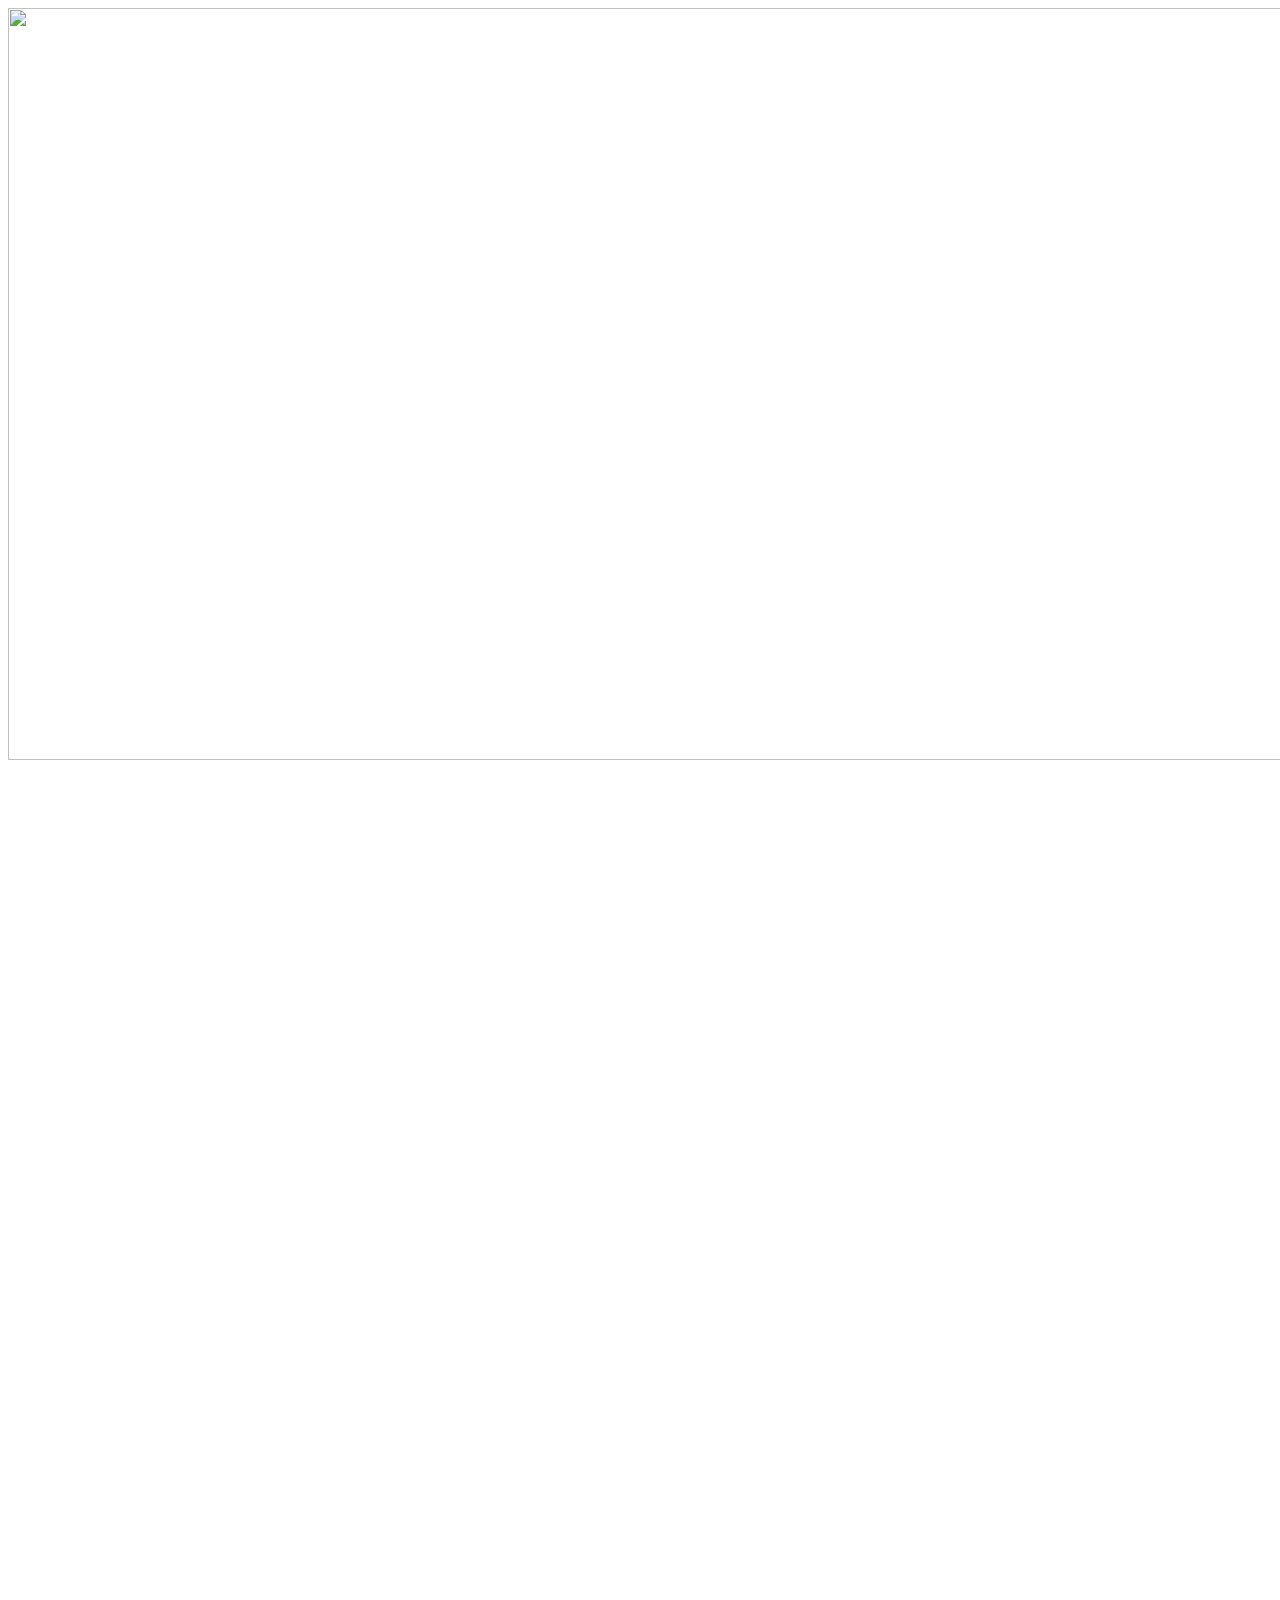
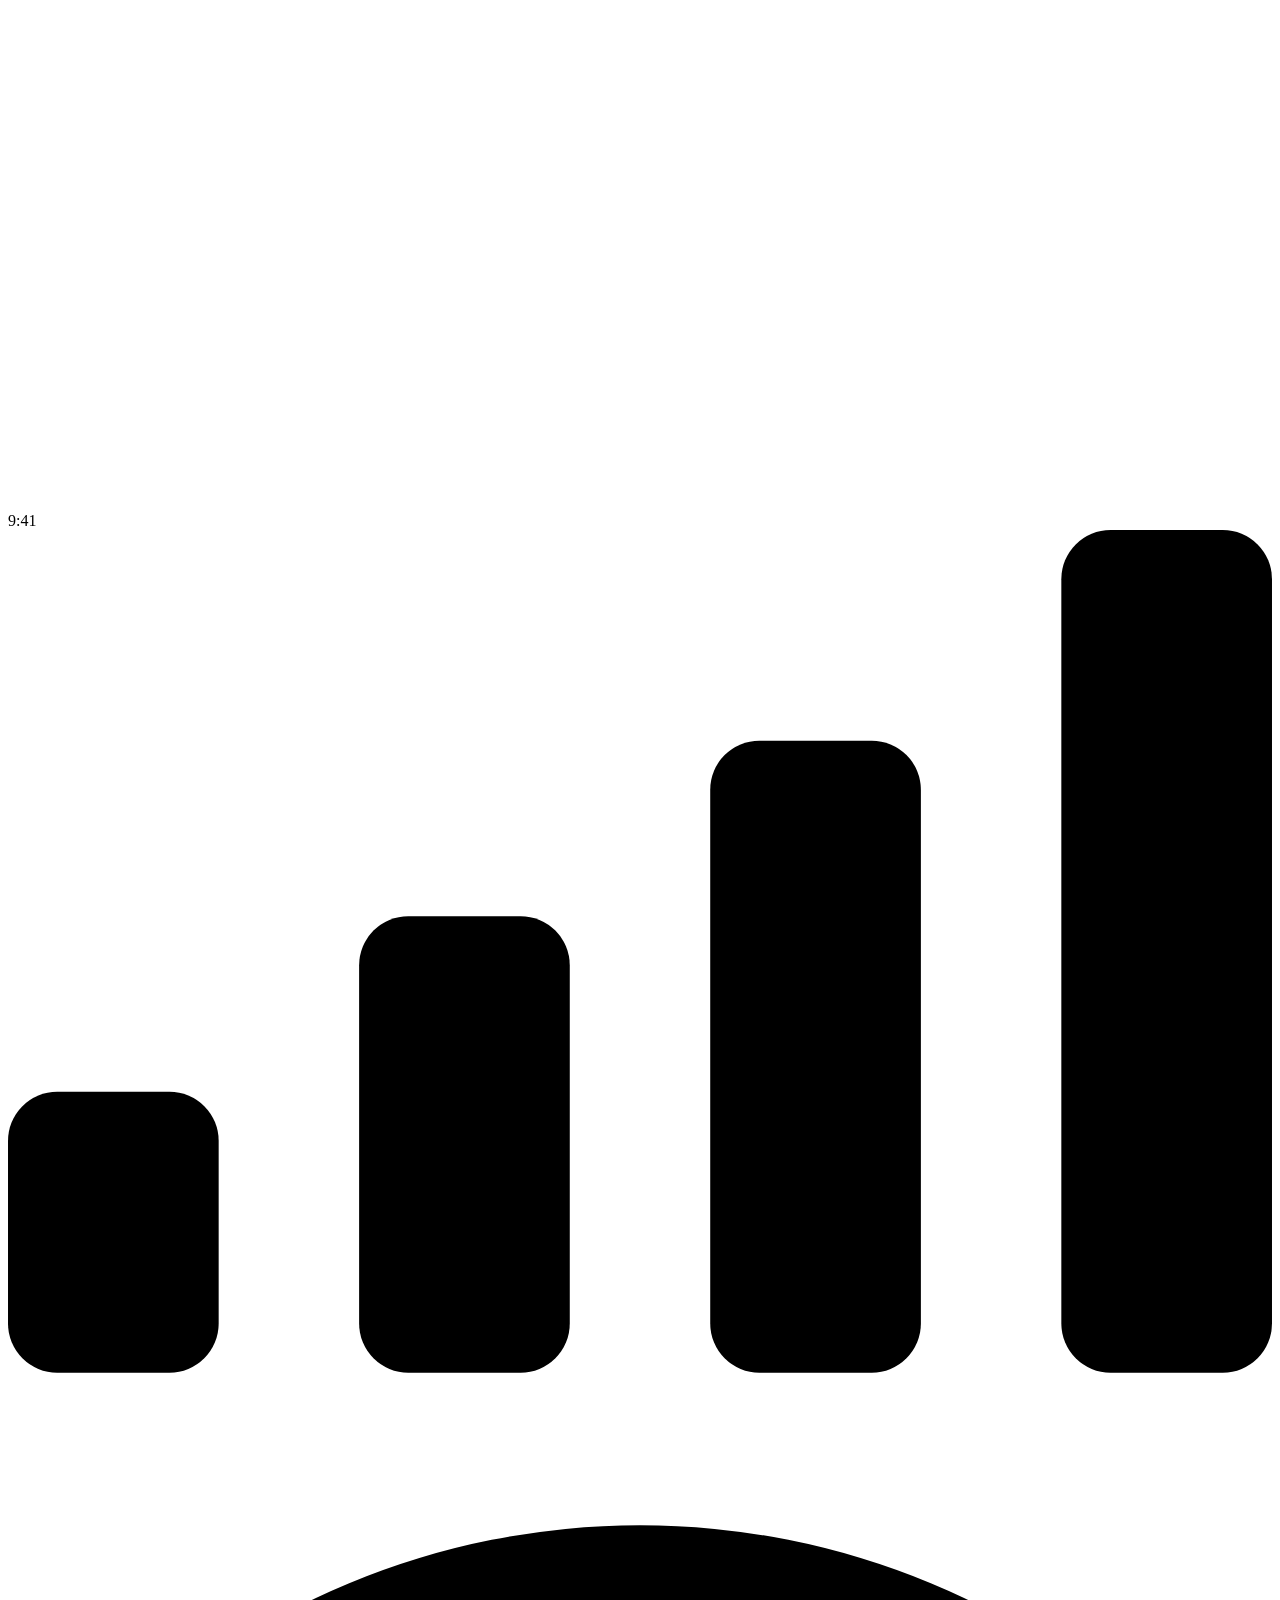
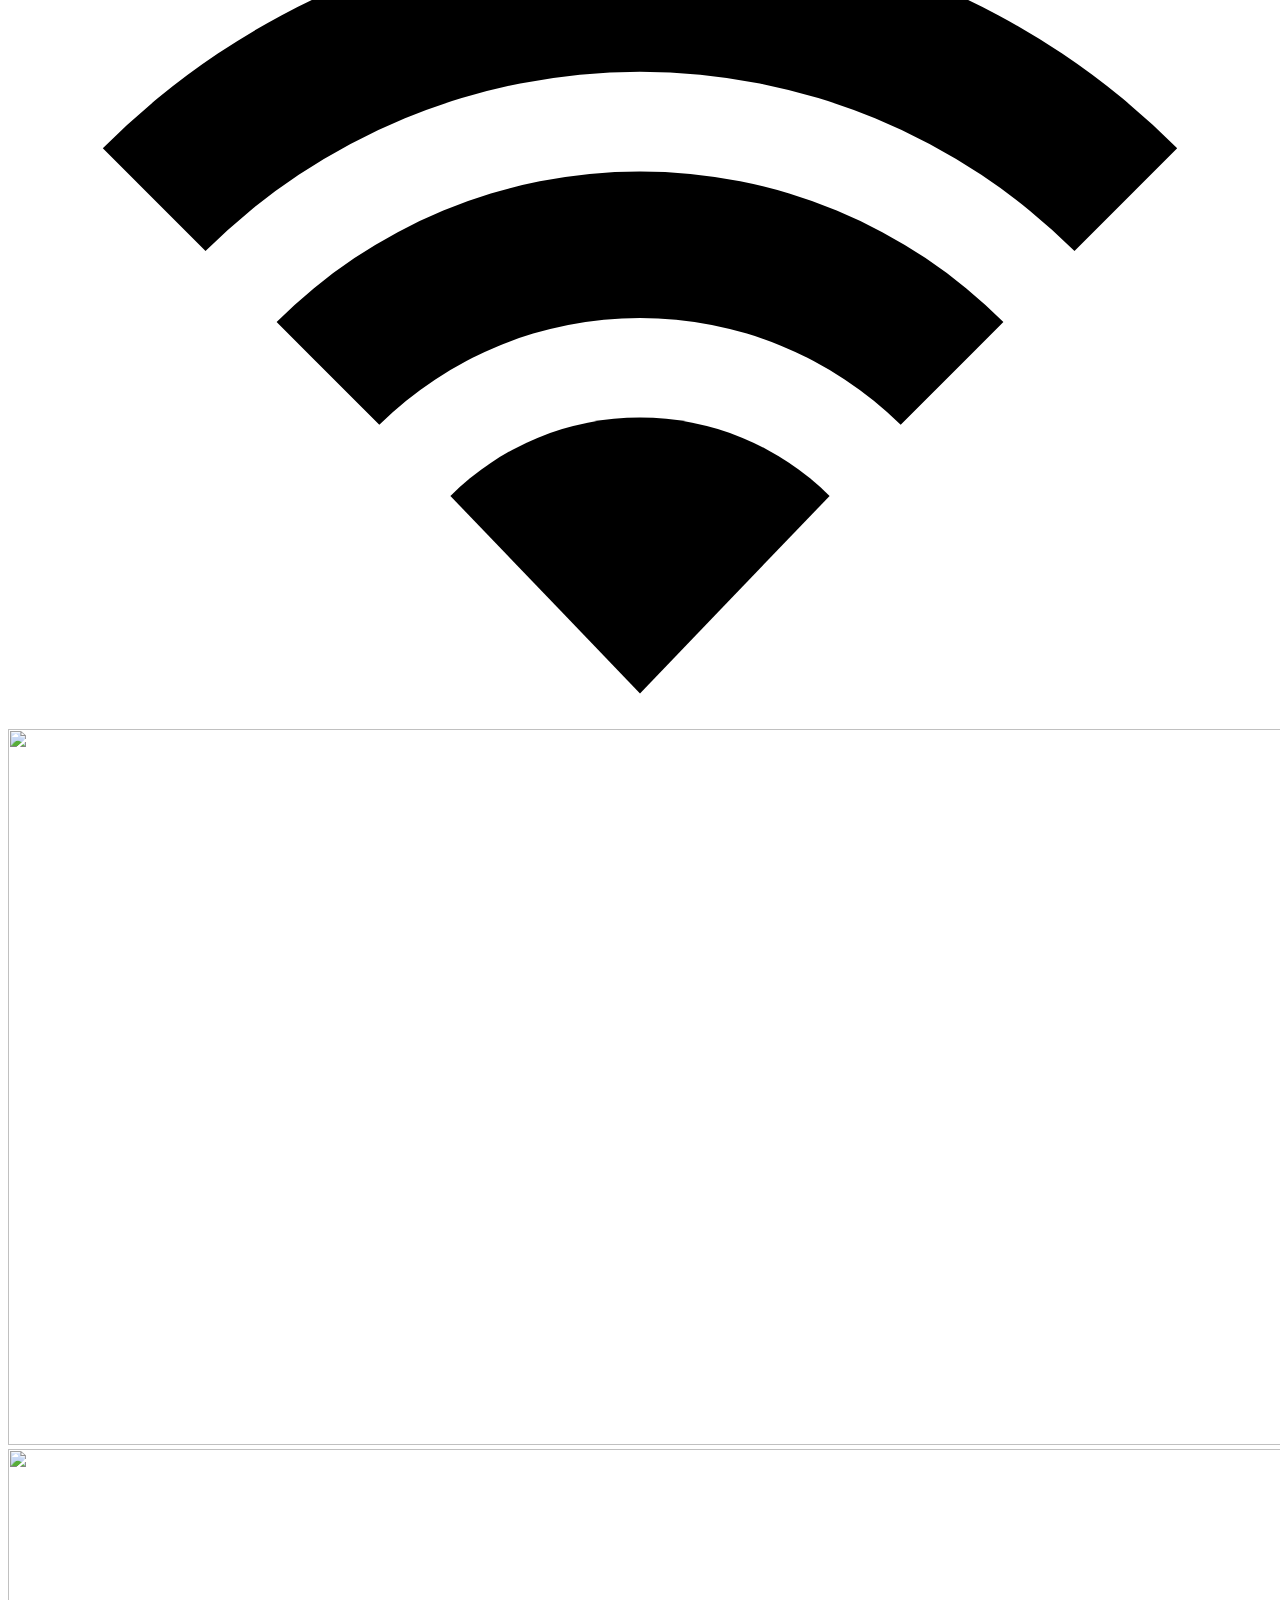
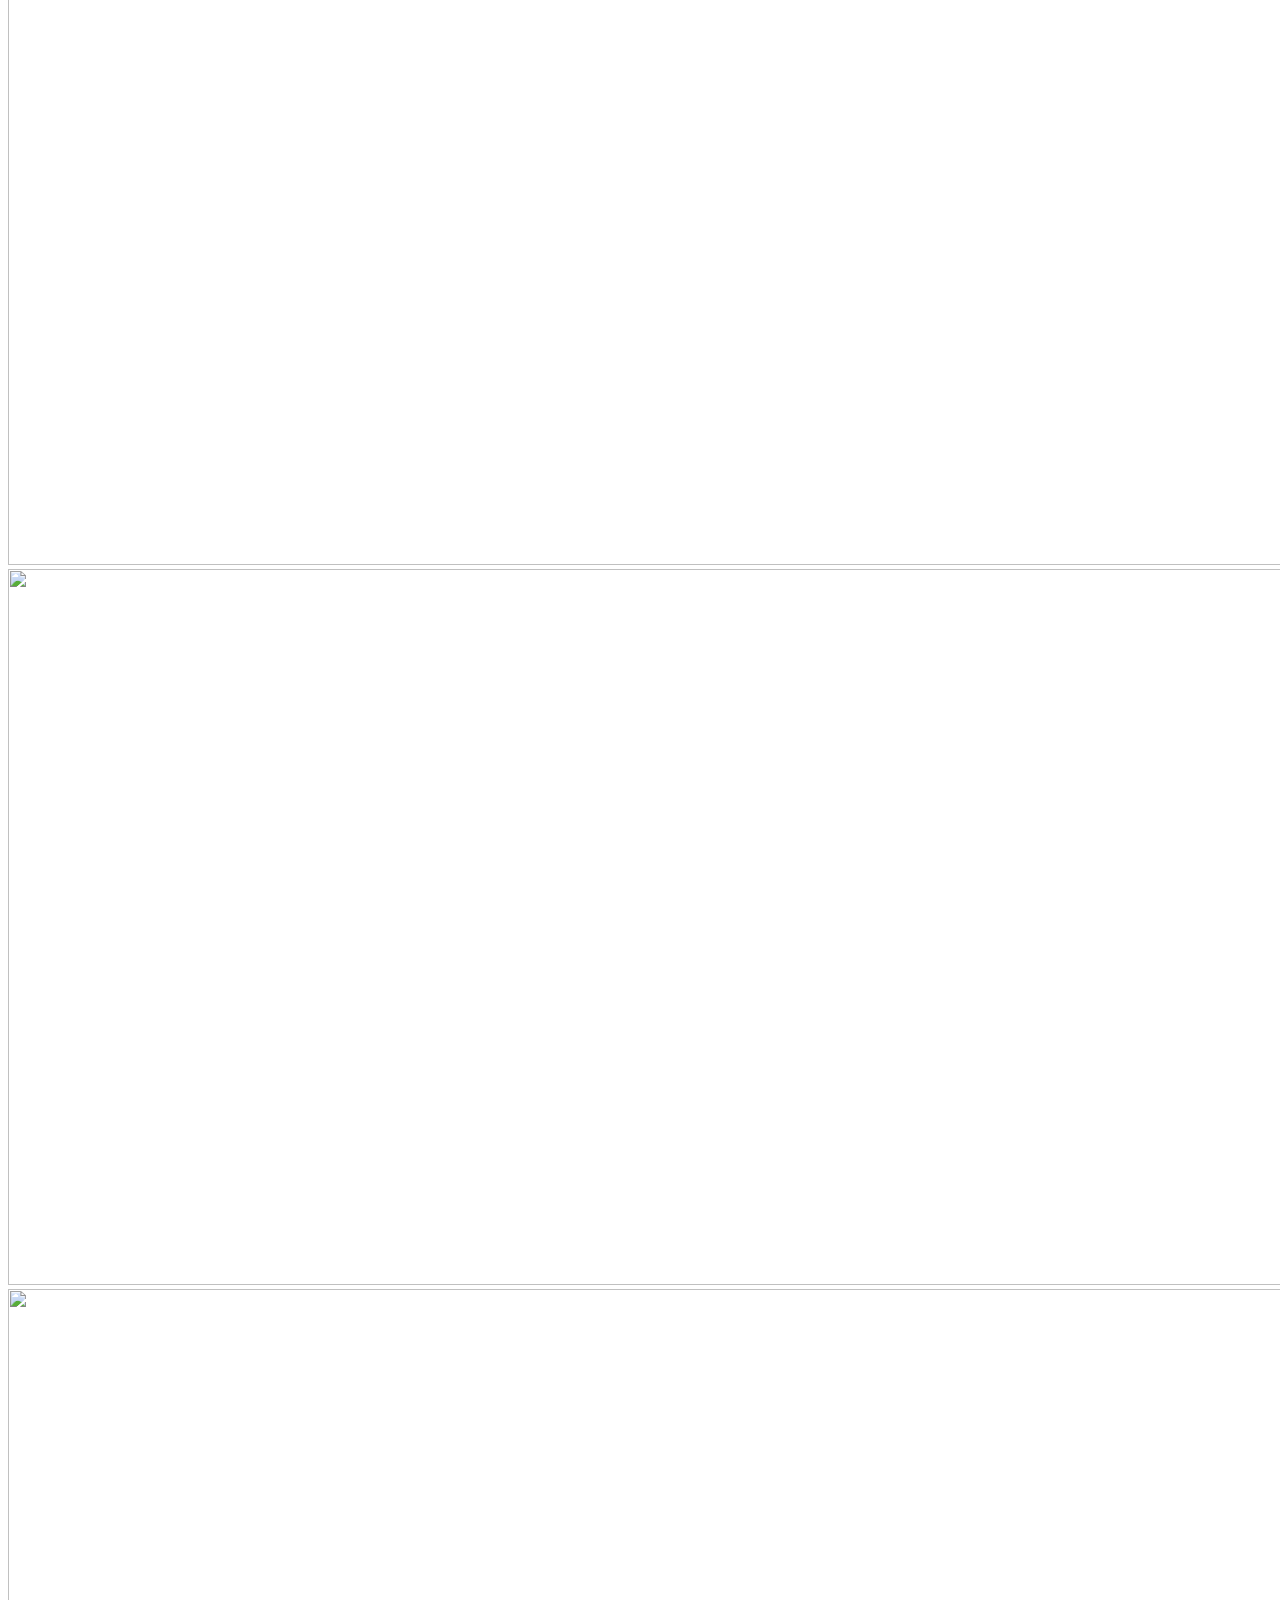
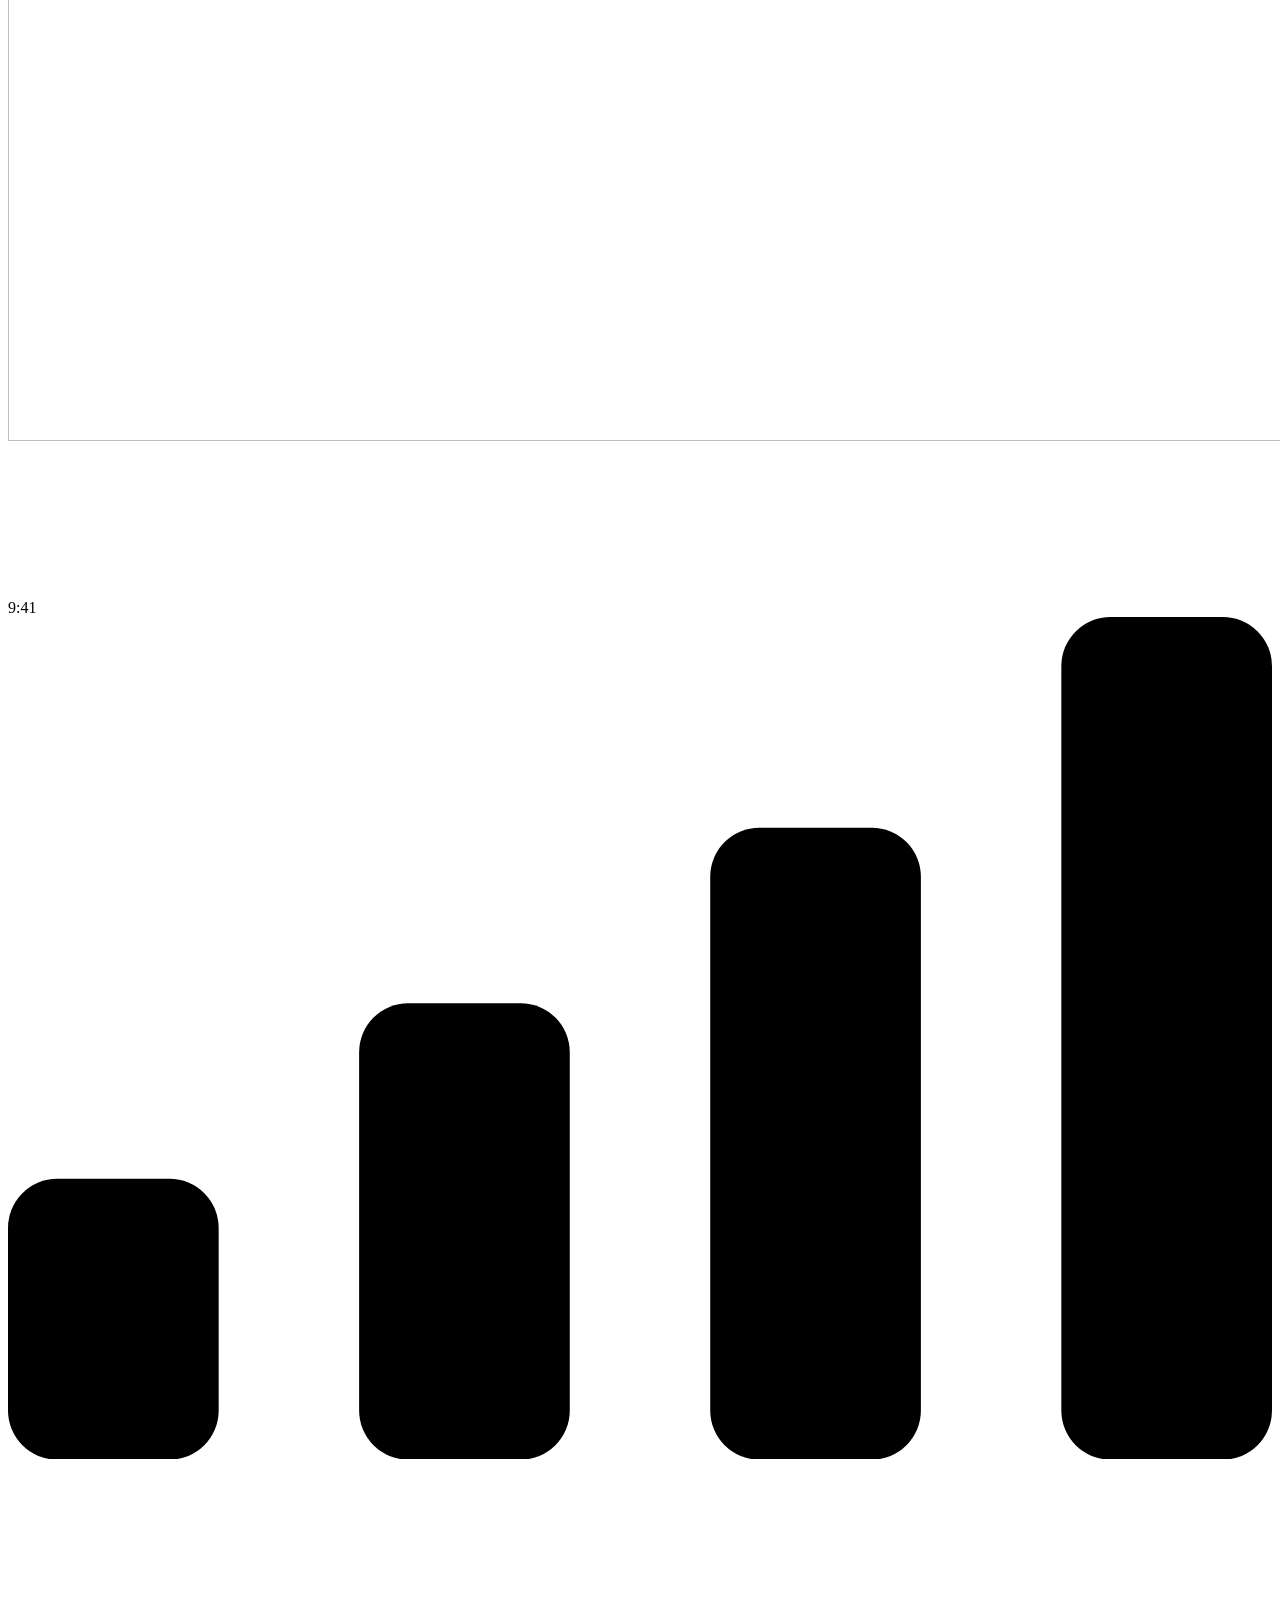
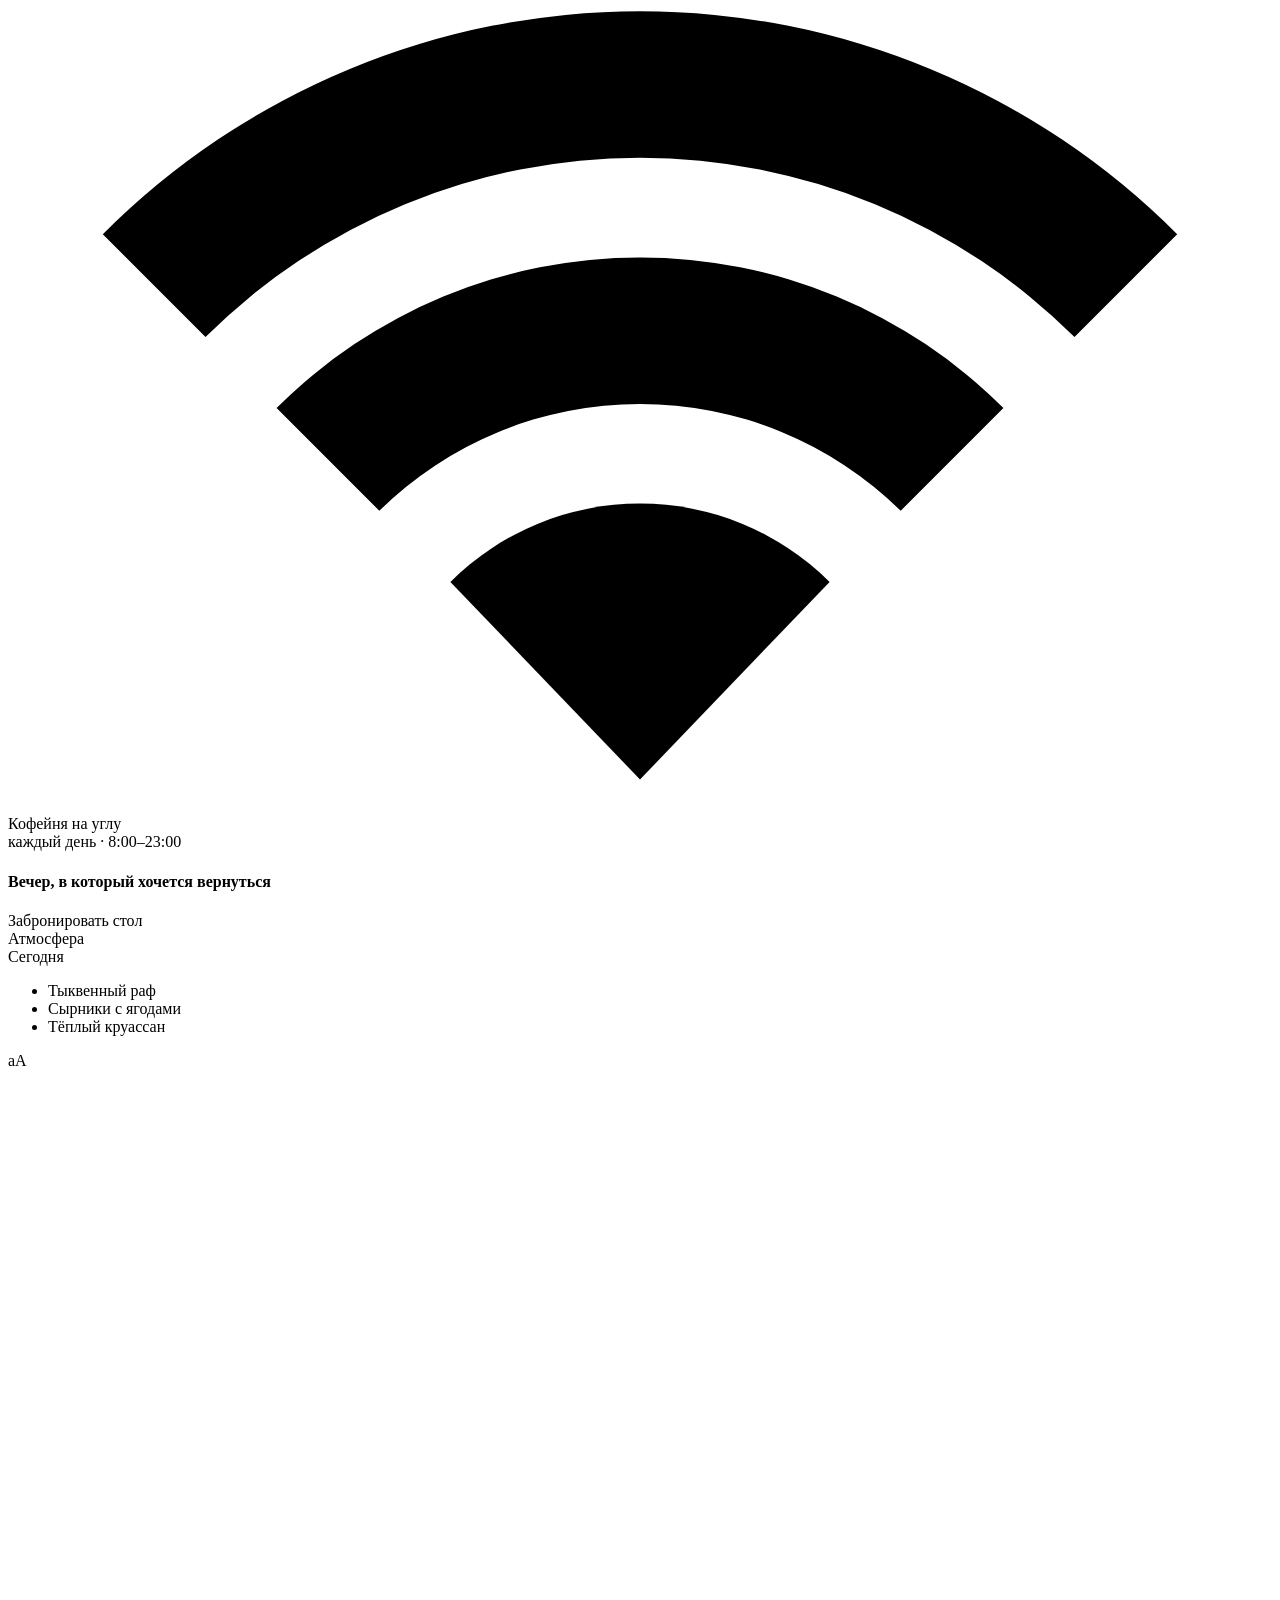
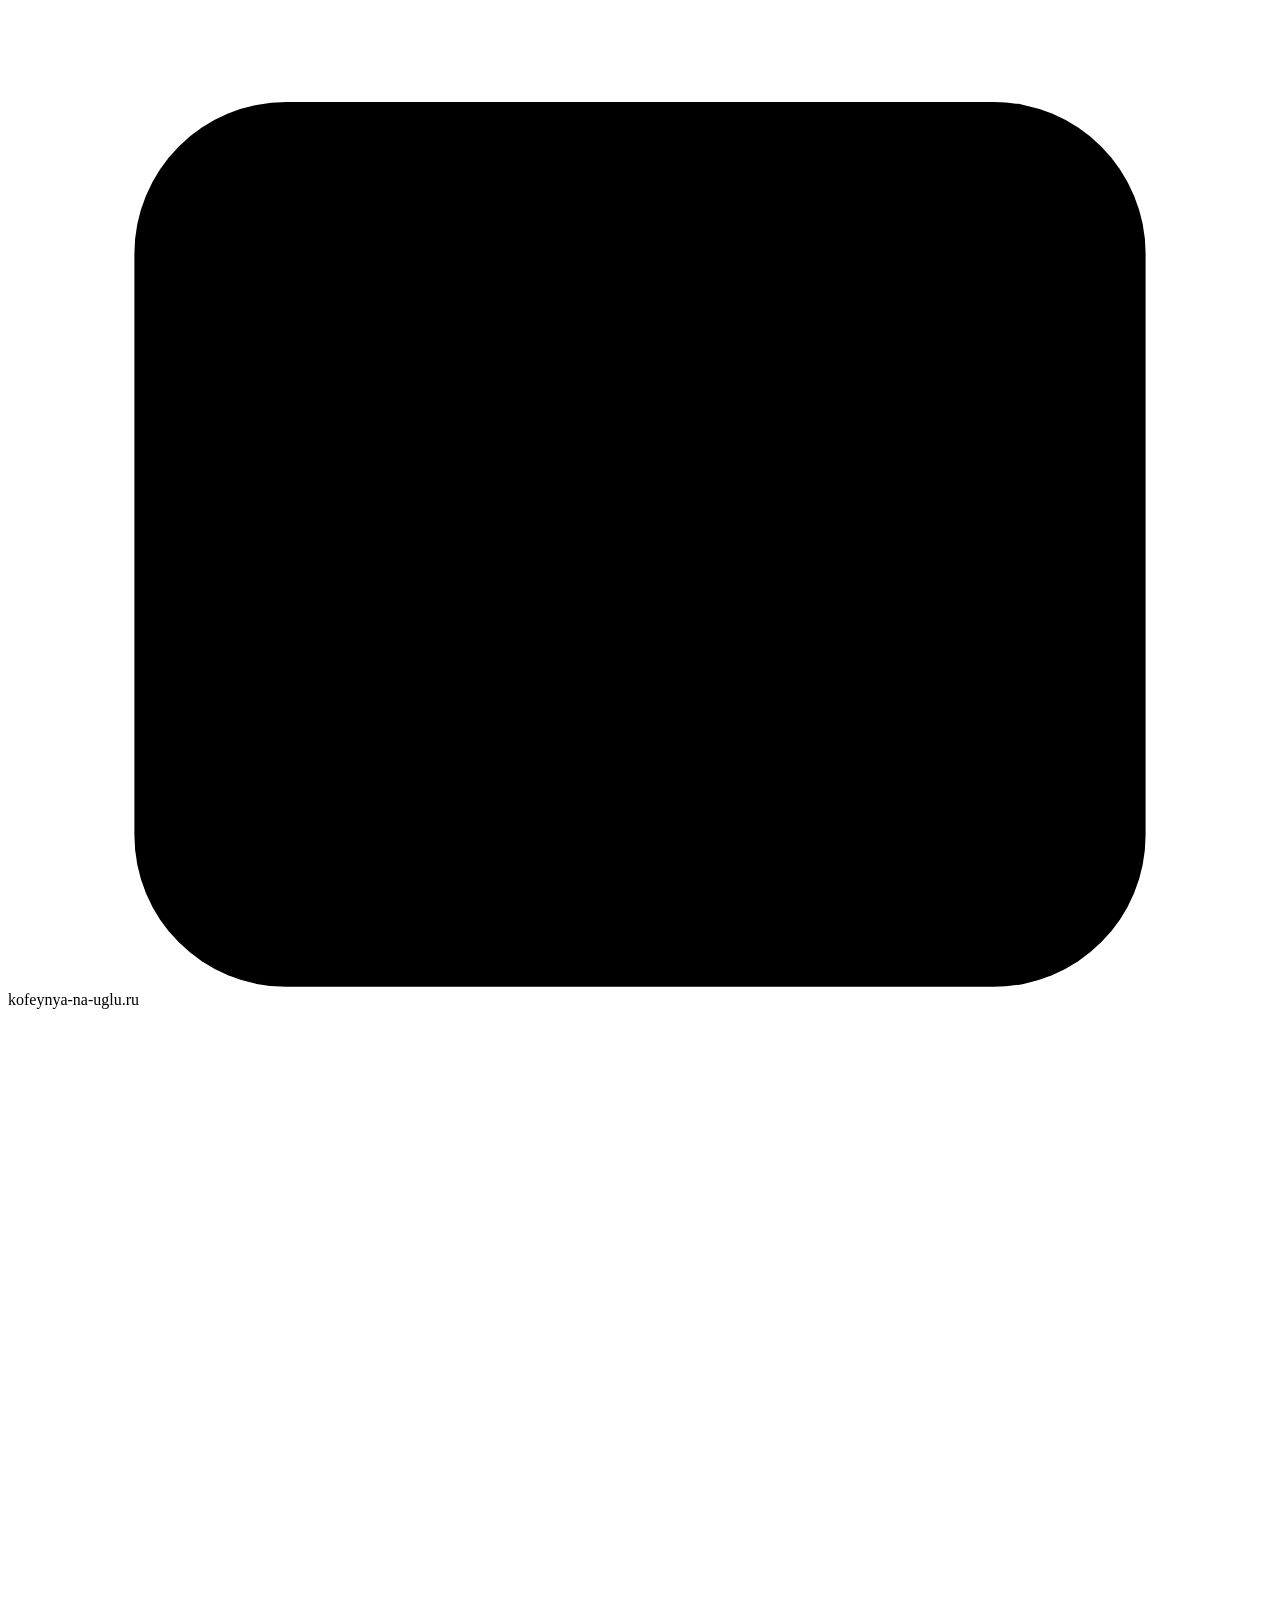
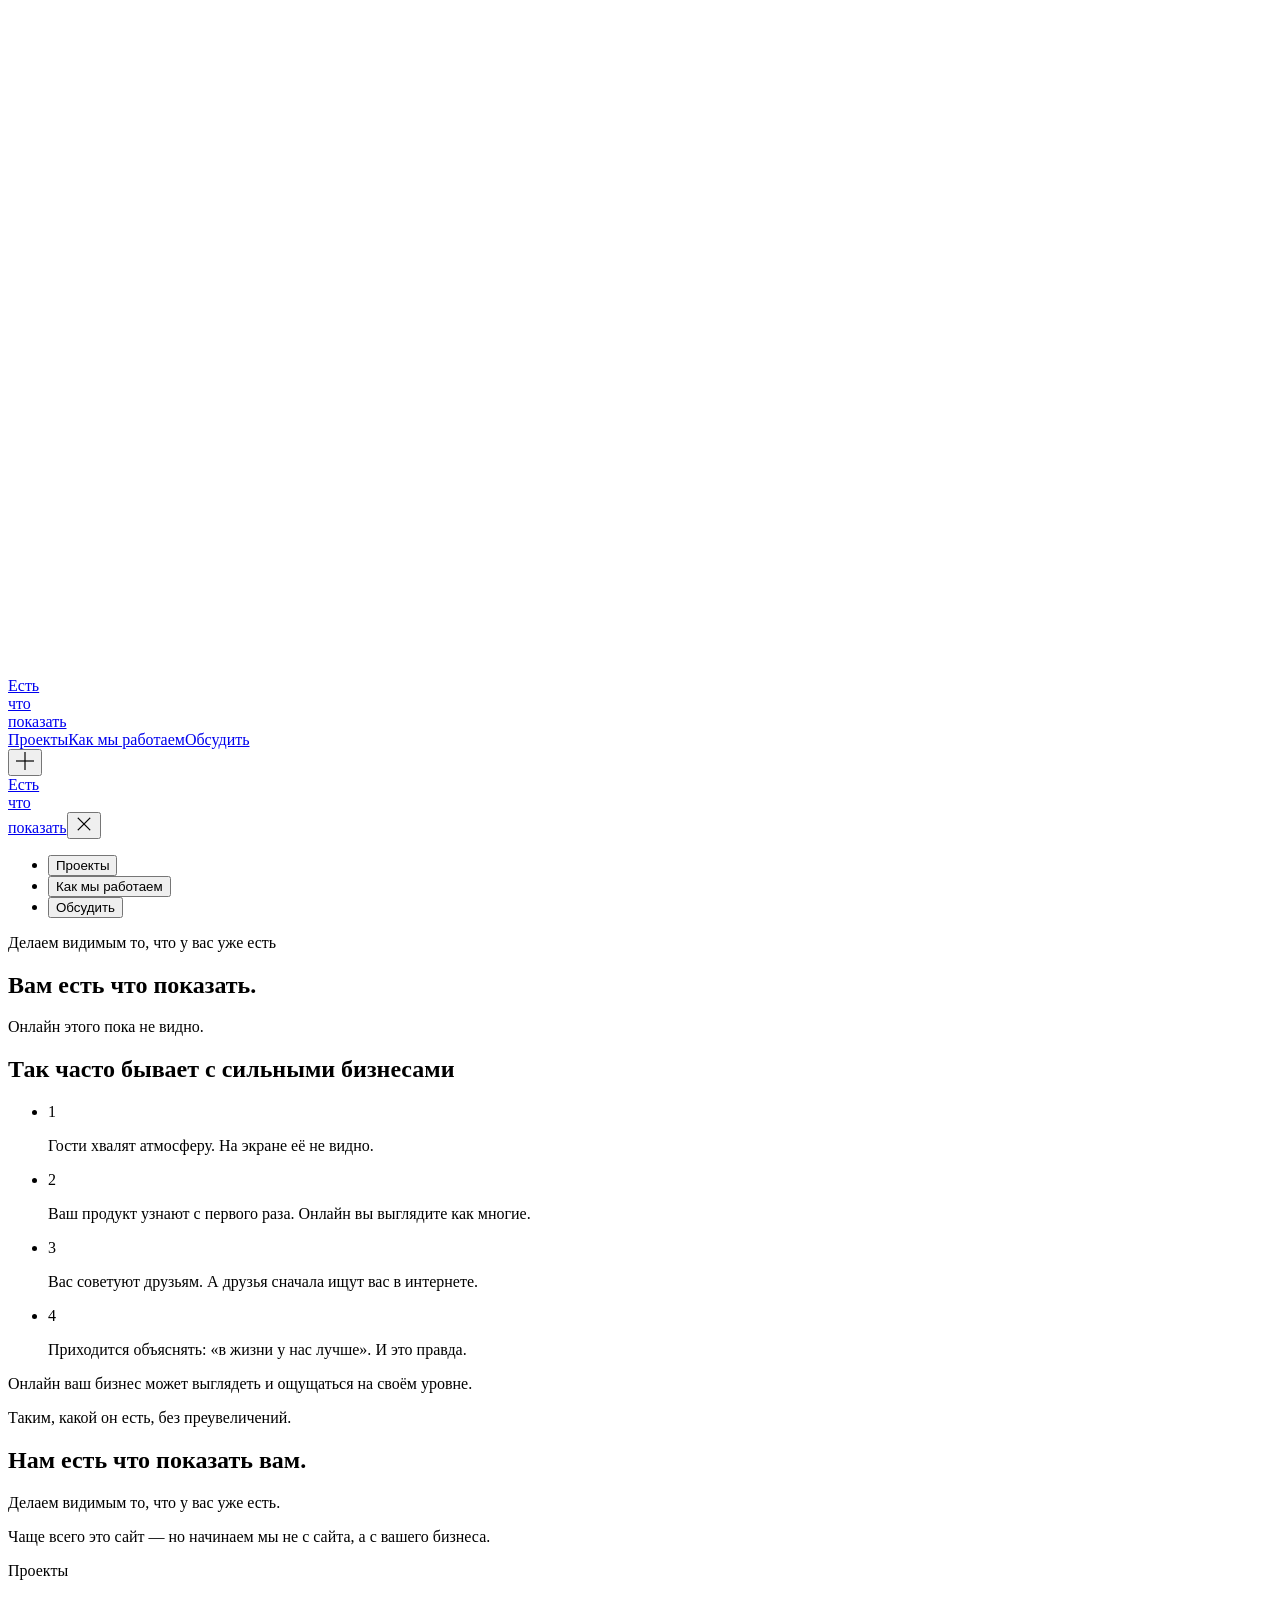
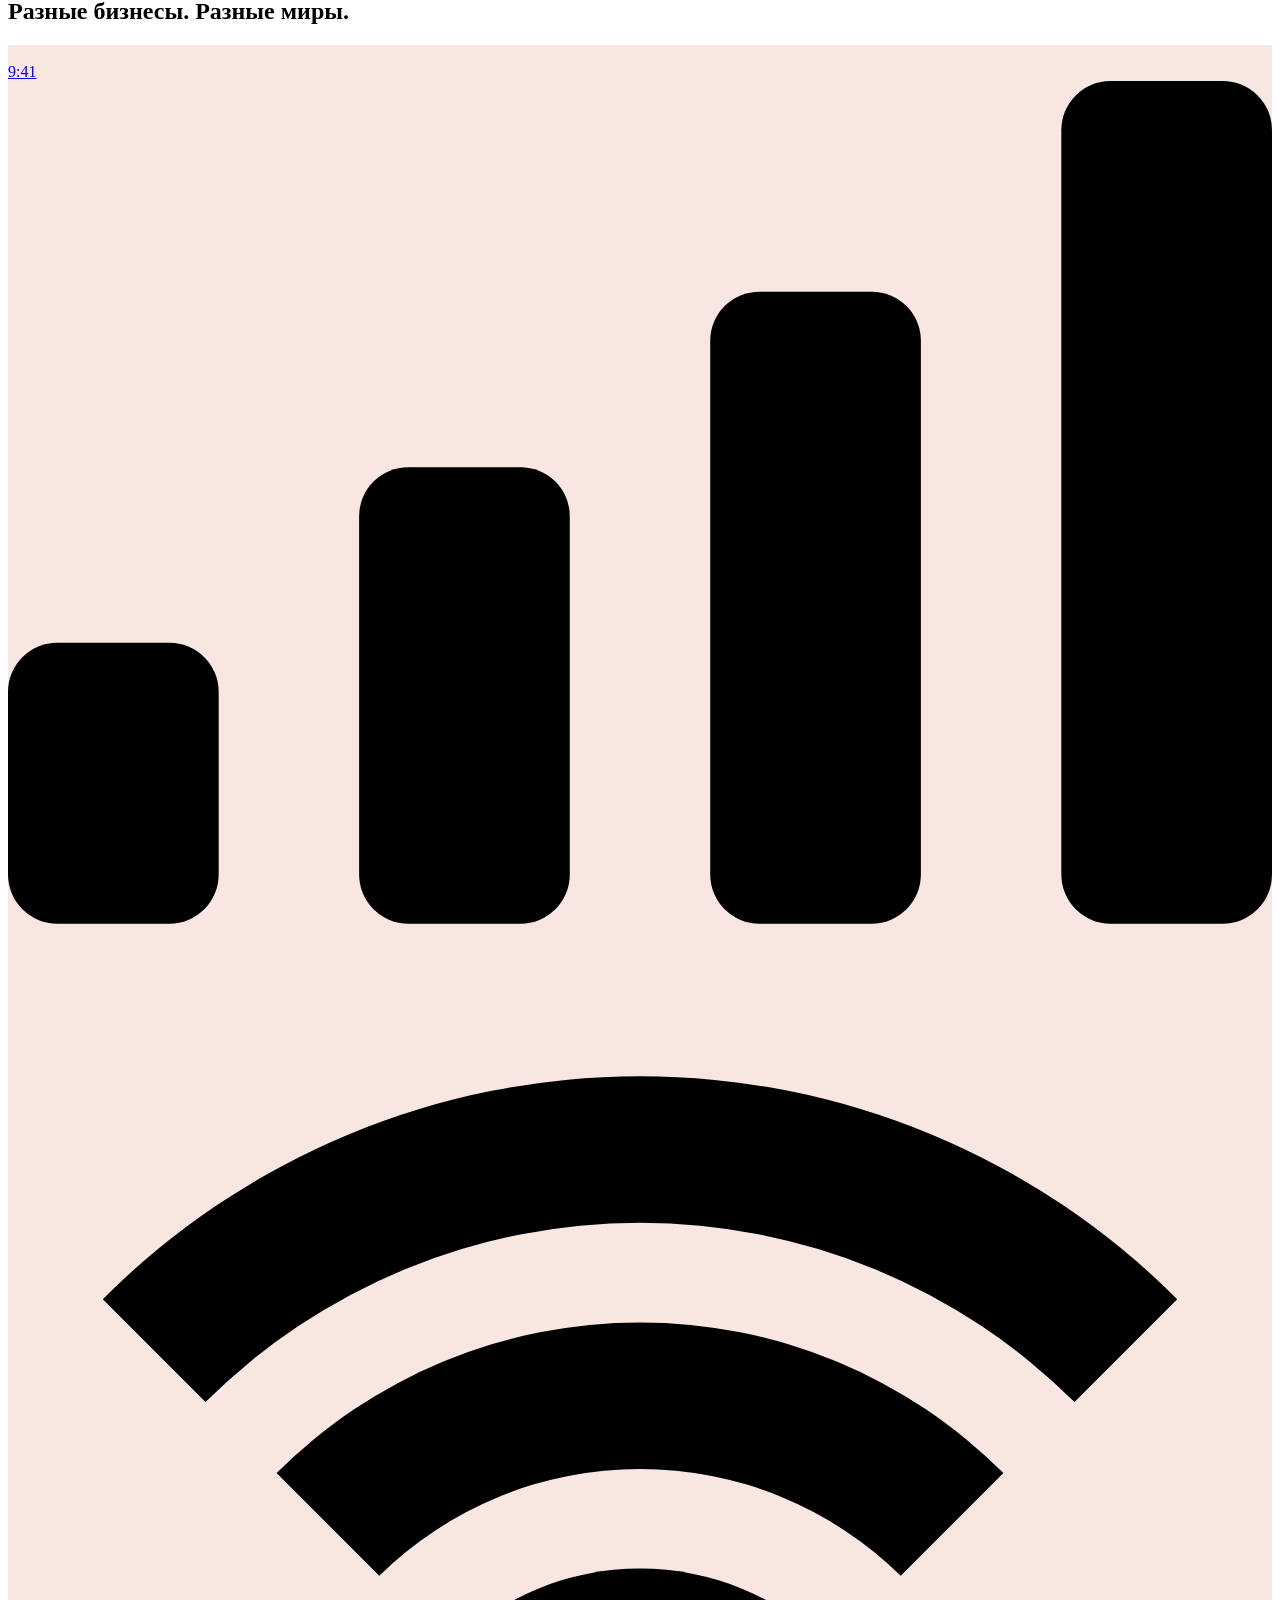
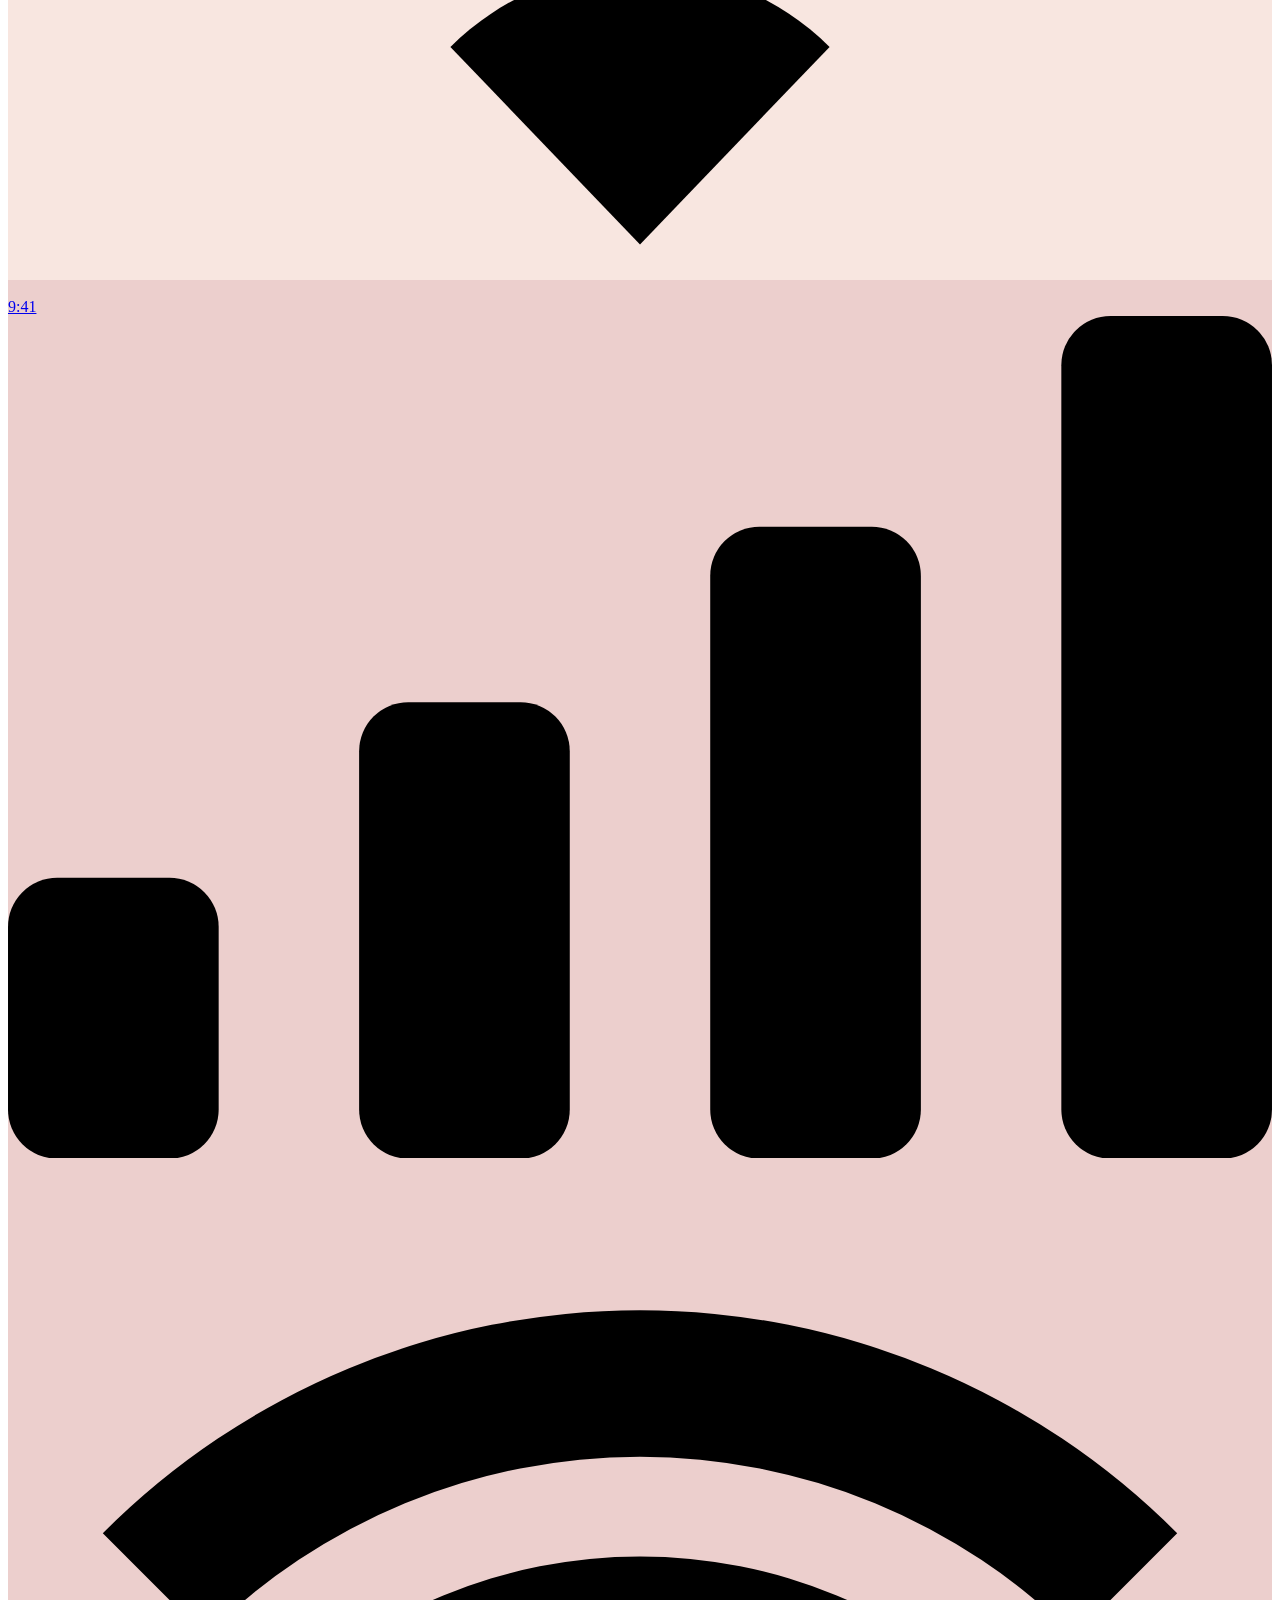
==== commit e5f9dc01: "Публикация: Есть что показать (fix/sales-ready-2026-10 @ 2744422)" ====
--- a/index.html
+++ b/index.html
@@ -1,2 +1,2 @@
-<!DOCTYPE html><html lang="ru" class="geist_a71539c9-module__T19VSG__variable geist_mono_8d43a2aa-module__8Li5zG__variable h-full antialiased"><head><meta charSet="utf-8"/><meta name="viewport" content="width=device-width, initial-scale=1"/><link rel="preload" href="/pokaz/_next/static/media/797e433ab948586e-s.p.0r6juujl39pe6.woff2" as="font" crossorigin="" type="font/woff2"/><link rel="preload" href="/pokaz/_next/static/media/caa3a2e1cccd8315-s.p.0wgildi0cnwt9.woff2" as="font" crossorigin="" type="font/woff2"/><link rel="preload" as="image" href="/pokaz/_next/static/media/street-hero.1z51arpnj_fpd.jpg" fetchPriority="high"/><link rel="preload" as="image" href="/pokaz/_next/static/media/street-poster.2605fetf70_wl.jpg" imageSizes="40vw"/><link rel="stylesheet" href="/pokaz/_next/static/chunks/0xhqp0w1g1u59.css" data-precedence="next"/><link rel="stylesheet" href="/pokaz/_next/static/chunks/2vjvv7rwyjf9-.css" data-precedence="next"/><link rel="preload" as="script" fetchPriority="low" href="/pokaz/_next/static/chunks/3s6nzrbk-8mnv.js"/><script src="/pokaz/_next/static/chunks/3450qyhportkm.js" async=""></script><script src="/pokaz/_next/static/chunks/196x_tfexoucg.js" async=""></script><script src="/pokaz/_next/static/chunks/2_rbuvygv_vsy.js" async=""></script><script src="/pokaz/_next/static/chunks/turbopack-1np8u9hj98u2s.js" async=""></script><script src="/pokaz/_next/static/chunks/1cn-ft8e3r-rf.js" async=""></script><script src="/pokaz/_next/static/chunks/00dl36dfyabdl.js" async=""></script><script src="/pokaz/_next/static/chunks/3wn09rs6reoiu.js" async=""></script><script src="/pokaz/_next/static/chunks/3huo0mvdkbe_7.js" async=""></script><meta name="next-size-adjust" content=""/><title>Есть что показать — Делаем видимым то, что у вас уже есть</title><meta name="description" content="Вашему бизнесу есть что показать. Покажем, как это может выглядеть онлайн, ещё до разработки."/><meta property="og:title" content="Есть что показать — Делаем видимым то, что у вас уже есть"/><meta property="og:description" content="Вашему бизнесу есть что показать. Покажем, как это может выглядеть онлайн, ещё до разработки."/><meta property="og:url" content="https://yansite.github.io/pokaz/"/><meta property="og:locale" content="ru_RU"/><meta property="og:image" content="https://yansite.github.io/pokaz/_next/static/media/og.0rdapu6tgla3p.jpg"/><meta property="og:image:width" content="1200"/><meta property="og:image:height" content="630"/><meta property="og:image:alt" content="Есть что показать"/><meta property="og:type" content="website"/><meta name="twitter:card" content="summary_large_image"/><meta name="twitter:title" content="Есть что показать — Делаем видимым то, что у вас уже есть"/><meta name="twitter:description" content="Вашему бизнесу есть что показать. Покажем, как это может выглядеть онлайн, ещё до разработки."/><meta name="twitter:image" content="https://yansite.github.io/pokaz/_next/static/media/og.0rdapu6tgla3p.jpg"/><meta name="twitter:image:alt" content="Есть что показать"/><meta name="twitter:image:width" content="1200"/><meta name="twitter:image:height" content="630"/><link rel="icon" href="/pokaz/_next/static/media/icon.3s-l957_udr5k.svg"/><link rel="apple-touch-icon" href="/pokaz/_next/static/media/apple-180.1sp5_m0aj3nsu.png"/><script src="/pokaz/_next/static/chunks/0cz1d0mv5g_q7.js" noModule=""></script></head><body class="min-h-full flex flex-col"><div hidden=""><!--$--><!--/$--></div><div class="ecp hint-on cold" data-film="hand" style="--phone-v:url(/pokaz/_next/static/media/phone-v.34-7rossdo3wk.jpg);--phone-h:url(/pokaz/_next/static/media/phone-h.213vlunx24c-0.jpg);--street:url(/pokaz/_next/static/media/street-hero.1z51arpnj_fpd.jpg)"><noscript><style>.ecp .deck{position:relative;inset:auto;overflow:visible;touch-action:auto}
-.ecp .screen{position:relative;min-height:100vh;visibility:visible;pointer-events:auto}</style></noscript><div class="film" aria-hidden="true"><div class="bgv"><div class="still"><img src="/pokaz/_next/static/media/street-hero.1z51arpnj_fpd.jpg" width="1344" height="752" alt="" decoding="async" draggable="false" fetchPriority="high"/><i class="glow g1"></i><i class="glow g2"></i><i class="glow g3"></i><i class="glow g4"></i><i class="wet"></i></div></div><div class="fscrim"></div><div class="hand"><picture><source media="(min-width: 900px)" srcSet="/pokaz/_next/static/media/phone-h.213vlunx24c-0.jpg"/><img class="hand-img" src="/pokaz/_next/static/media/phone-v.34-7rossdo3wk.jpg" width="752" height="1344" alt="" decoding="async" draggable="false" fetchPriority="high"/></picture><div class="hscrim"></div><div class="pscr"><div class="sbar" aria-hidden="true"><span class="sb-t">9:41</span><i class="sb-isl"></i><span class="sb-ic"><svg viewBox="0 0 18 12"><rect x="0" y="8" width="3" height="4" rx=".7"></rect><rect x="5" y="5.5" width="3" height="6.5" rx=".7"></rect><rect x="10" y="3" width="3" height="9" rx=".7"></rect><rect x="15" y="0" width="3" height="12" rx=".7"></rect></svg><svg viewBox="0 0 16 12"><path d="M8 11.6 5.6 9.1a3.4 3.4 0 0 1 4.8 0z"></path><path d="M3.4 6.9a6.5 6.5 0 0 1 9.2 0l-1.3 1.3a4.7 4.7 0 0 0-6.6 0z"></path><path d="M1.2 4.7a9.6 9.6 0 0 1 13.6 0l-1.3 1.3a7.8 7.8 0 0 0-11 0z"></path></svg><span class="sb-bat"><i></i></span></span></div><i class="hbar" aria-hidden="true"></i><div class="feed"><div class="card"><div class="th"></div><div class="ln"><i></i><i></i><i></i></div></div><div class="card"><div class="th"></div><div class="ln"><i></i><i></i><i></i></div></div><div class="card"><div class="th"></div><div class="ln"><i></i><i></i><i></i></div></div><div class="card ours"><div class="th"><img src="/pokaz/_next/static/media/street-poster.2605fetf70_wl.jpg" sizes="40vw" width="1280" height="716" alt="" decoding="async" draggable="false"/></div><div class="ln"><i></i><i></i><i></i></div></div><div class="card"><div class="th"></div><div class="ln"><i></i><i></i><i></i></div></div><div class="card"><div class="th"></div><div class="ln"><i></i><i></i><i></i></div></div><div class="card"><div class="th"></div><div class="ln"><i></i><i></i><i></i></div></div><div class="card"><div class="th"></div><div class="ln"><i></i><i></i><i></i></div></div><div class="card"><div class="th"></div><div class="ln"><i></i><i></i><i></i></div></div><div class="card"><div class="th"></div><div class="ln"><i></i><i></i><i></i></div></div></div></div></div><div class="c3d"><div class="plane"><div class="card3"><div class="t"></div><div class="l"><i></i><i></i><i></i></div></div><div class="card3"><div class="t"></div><div class="l"><i></i><i></i><i></i></div></div><div class="card3"><div class="t"></div><div class="l"><i></i><i></i><i></i></div></div><div class="card3"><div class="t"></div><div class="l"><i></i><i></i><i></i></div></div><div class="card3"><div class="t"></div><div class="l"><i></i><i></i><i></i></div></div><div class="card3"><div class="t"></div><div class="l"><i></i><i></i><i></i></div></div><div class="card3"><div class="t"></div><div class="l"><i></i><i></i><i></i></div></div><div class="card3"><div class="t"></div><div class="l"><i></i><i></i><i></i></div></div><div class="card3"><div class="t"></div><div class="l"><i></i><i></i><i></i></div></div><div class="card3"><div class="t"></div><div class="l"><i></i><i></i><i></i></div></div><div class="card3"><div class="t"></div><div class="l"><i></i><i></i><i></i></div></div><div class="card3"><div class="t"></div><div class="l"><i></i><i></i><i></i></div></div><div class="card3"><div class="t"></div><div class="l"><i></i><i></i><i></i></div></div><div class="card3"><div class="t"></div><div class="l"><i></i><i></i><i></i></div></div><div class="card3"><div class="t"></div><div class="l"><i></i><i></i><i></i></div></div><div class="card3"><div class="t"></div><div class="l"><i></i><i></i><i></i></div></div><div class="card3"><div class="t"></div><div class="l"><i></i><i></i><i></i></div></div><div class="card3"><div class="t"></div><div class="l"><i></i><i></i><i></i></div></div><div class="card3"><div class="t"></div><div class="l"><i></i><i></i><i></i></div></div><div class="card3"><div class="t"></div><div class="l"><i></i><i></i><i></i></div></div><div class="card3"><div class="t"></div><div class="l"><i></i><i></i><i></i></div></div><div class="card3"><div class="t"></div><div class="l"><i></i><i></i><i></i></div></div><div class="card3"><div class="t"></div><div class="l"><i></i><i></i><i></i></div></div><div class="card3"><div class="t"></div><div class="l"><i></i><i></i><i></i></div></div><div class="card3"><div class="t"></div><div class="l"><i></i><i></i><i></i></div></div><div class="card3"><div class="t"></div><div class="l"><i></i><i></i><i></i></div></div><div class="card3"><div class="t"></div><div class="l"><i></i><i></i><i></i></div></div><div class="card3"><div class="t"></div><div class="l"><i></i><i></i><i></i></div></div><div class="card3"><div class="t"></div><div class="l"><i></i><i></i><i></i></div></div><div class="card3"><div class="t"></div><div class="l"><i></i><i></i><i></i></div></div><div class="card3"><div class="t"></div><div class="l"><i></i><i></i><i></i></div></div><div class="card3"><div class="t"></div><div class="l"><i></i><i></i><i></i></div></div><div class="card3"><div class="t"></div><div class="l"><i></i><i></i><i></i></div></div><div class="card3"><div class="t"></div><div class="l"><i></i><i></i><i></i></div></div><div class="card3"><div class="t"></div><div class="l"><i></i><i></i><i></i></div></div><div class="card3"><div class="t"></div><div class="l"><i></i><i></i><i></i></div></div><div class="card3"><div class="t"></div><div class="l"><i></i><i></i><i></i></div></div><div class="card3"><div class="t"></div><div class="l"><i></i><i></i><i></i></div></div><div class="card3"><div class="t"></div><div class="l"><i></i><i></i><i></i></div></div><div class="card3"><div class="t"></div><div class="l"><i></i><i></i><i></i></div></div><div class="card3"><div class="t"></div><div class="l"><i></i><i></i><i></i></div></div><div class="card3"><div class="t"></div><div class="l"><i></i><i></i><i></i></div></div><div class="card3"><div class="t"></div><div class="l"><i></i><i></i><i></i></div></div><div class="card3"><div class="t"></div><div class="l"><i></i><i></i><i></i></div></div><div class="card3"><div class="t"></div><div class="l"><i></i><i></i><i></i></div></div><div class="card3 me"><div class="t"><img src="/pokaz/_next/static/media/street-poster.2605fetf70_wl.jpg" sizes="80px" width="1280" height="716" alt="" decoding="async" draggable="false"/></div><div class="l"><i></i><i></i><i></i></div></div><div class="card3"><div class="t"></div><div class="l"><i></i><i></i><i></i></div></div><div class="card3"><div class="t"></div><div class="l"><i></i><i></i><i></i></div></div><div class="card3"><div class="t"></div><div class="l"><i></i><i></i><i></i></div></div><div class="card3"><div class="t"></div><div class="l"><i></i><i></i><i></i></div></div><div class="card3"><div class="t"></div><div class="l"><i></i><i></i><i></i></div></div><div class="card3"><div class="t"></div><div class="l"><i></i><i></i><i></i></div></div><div class="card3"><div class="t"></div><div class="l"><i></i><i></i><i></i></div></div><div class="card3"><div class="t"></div><div class="l"><i></i><i></i><i></i></div></div><div class="card3"><div class="t"></div><div class="l"><i></i><i></i><i></i></div></div><div class="card3"><div class="t"></div><div class="l"><i></i><i></i><i></i></div></div><div class="card3"><div class="t"></div><div class="l"><i></i><i></i><i></i></div></div><div class="card3"><div class="t"></div><div class="l"><i></i><i></i><i></i></div></div><div class="card3"><div class="t"></div><div class="l"><i></i><i></i><i></i></div></div><div class="card3"><div class="t"></div><div class="l"><i></i><i></i><i></i></div></div><div class="card3"><div class="t"></div><div class="l"><i></i><i></i><i></i></div></div><div class="card3"><div class="t"></div><div class="l"><i></i><i></i><i></i></div></div><div class="card3"><div class="t"></div><div class="l"><i></i><i></i><i></i></div></div><div class="card3"><div class="t"></div><div class="l"><i></i><i></i><i></i></div></div><div class="card3"><div class="t"></div><div class="l"><i></i><i></i><i></i></div></div><div class="card3"><div class="t"></div><div class="l"><i></i><i></i><i></i></div></div><div class="card3"><div class="t"></div><div class="l"><i></i><i></i><i></i></div></div><div class="card3"><div class="t"></div><div class="l"><i></i><i></i><i></i></div></div><div class="card3"><div class="t"></div><div class="l"><i></i><i></i><i></i></div></div><div class="card3"><div class="t"></div><div class="l"><i></i><i></i><i></i></div></div><div class="card3"><div class="t"></div><div class="l"><i></i><i></i><i></i></div></div><div class="card3"><div class="t"></div><div class="l"><i></i><i></i><i></i></div></div><div class="card3"><div class="t"></div><div class="l"><i></i><i></i><i></i></div></div><div class="card3"><div class="t"></div><div class="l"><i></i><i></i><i></i></div></div><div class="card3"><div class="t"></div><div class="l"><i></i><i></i><i></i></div></div><div class="card3"><div class="t"></div><div class="l"><i></i><i></i><i></i></div></div><div class="card3"><div class="t"></div><div class="l"><i></i><i></i><i></i></div></div><div class="card3"><div class="t"></div><div class="l"><i></i><i></i><i></i></div></div><div class="card3"><div class="t"></div><div class="l"><i></i><i></i><i></i></div></div><div class="card3"><div class="t"></div><div class="l"><i></i><i></i><i></i></div></div><div class="card3"><div class="t"></div><div class="l"><i></i><i></i><i></i></div></div><div class="card3"><div class="t"></div><div class="l"><i></i><i></i><i></i></div></div><div class="card3"><div class="t"></div><div class="l"><i></i><i></i><i></i></div></div><div class="card3"><div class="t"></div><div class="l"><i></i><i></i><i></i></div></div><div class="card3"><div class="t"></div><div class="l"><i></i><i></i><i></i></div></div><div class="card3"><div class="t"></div><div class="l"><i></i><i></i><i></i></div></div><div class="card3"><div class="t"></div><div class="l"><i></i><i></i><i></i></div></div><div class="card3"><div class="t"></div><div class="l"><i></i><i></i><i></i></div></div><div class="card3"><div class="t"></div><div class="l"><i></i><i></i><i></i></div></div><div class="card3"><div class="t"></div><div class="l"><i></i><i></i><i></i></div></div><div class="card3"><div class="t"></div><div class="l"><i></i><i></i><i></i></div></div><div class="card3"><div class="t"></div><div class="l"><i></i><i></i><i></i></div></div><div class="card3"><div class="t"></div><div class="l"><i></i><i></i><i></i></div></div><div class="card3"><div class="t"></div><div class="l"><i></i><i></i><i></i></div></div><div class="card3"><div class="t"></div><div class="l"><i></i><i></i><i></i></div></div><div class="card3"><div class="t"></div><div class="l"><i></i><i></i><i></i></div></div><div class="card3"><div class="t"></div><div class="l"><i></i><i></i><i></i></div></div><div class="card3"><div class="t"></div><div class="l"><i></i><i></i><i></i></div></div></div><div class="c3d-scrim"></div><div class="hlight" aria-hidden="true"><i class="hl-glow"></i><i class="hl-rays"></i></div><div class="hcard"><i class="hc-glare"></i><div class="hc-th" data-card-photo="true"><img src="/pokaz/_next/static/media/street-poster.2605fetf70_wl.jpg" sizes="(min-width: 900px) 420px, 82vw" width="1280" height="716" alt="" decoding="async" draggable="false"/></div><div class="hc-ln"><b></b><i></i><i class="s"></i></div></div></div></div><div class="acts" aria-hidden="true"><div class="bk case-0"><div class="bki" data-media="caseMacro.0"></div></div><div class="bk case-1"><div class="bki" data-media="caseMacro.1"></div></div><div class="bk case-2"><div class="bki" data-media="caseMacro.2"></div></div><div class="bk case-3"><div class="bki" data-media="caseMacro.3"></div></div><div class="bk city"><div class="bki"></div></div><div class="ashade"></div></div><div class="reveal" aria-hidden="true"><div class="v1"><div class="still" data-still="reveal"><img src="/pokaz/_next/static/media/street-hero.1z51arpnj_fpd.jpg" width="1344" height="752" alt="" decoding="async" draggable="false"/><i class="glow g1"></i><i class="glow g2"></i><i class="glow g3"></i><i class="glow g4"></i><i class="wet"></i></div></div><svg class="bp"></svg></div><div class="product" aria-hidden="true"><div class="sbar" aria-hidden="true"><span class="sb-t">9:41</span><i class="sb-isl"></i><span class="sb-ic"><svg viewBox="0 0 18 12"><rect x="0" y="8" width="3" height="4" rx=".7"></rect><rect x="5" y="5.5" width="3" height="6.5" rx=".7"></rect><rect x="10" y="3" width="3" height="9" rx=".7"></rect><rect x="15" y="0" width="3" height="12" rx=".7"></rect></svg><svg viewBox="0 0 16 12"><path d="M8 11.6 5.6 9.1a3.4 3.4 0 0 1 4.8 0z"></path><path d="M3.4 6.9a6.5 6.5 0 0 1 9.2 0l-1.3 1.3a4.7 4.7 0 0 0-6.6 0z"></path><path d="M1.2 4.7a9.6 9.6 0 0 1 13.6 0l-1.3 1.3a7.8 7.8 0 0 0-11 0z"></path></svg><span class="sb-bat"><i></i></span></span></div><div class="p-page"><div class="pv"><div class="p-hero"><div class="p-img" data-crop="hero"></div><div class="p-shade"></div><div class="p-top"><span class="p-logo">Кофейня на углу</span><span class="p-burger"><i></i><i></i></span></div><div class="p-cap"><span class="p-kick">каждый день · 8:00–23:00</span><h4>Вечер, в который хочется вернуться</h4><span class="p-btn">Забронировать стол</span></div></div><div class="p-sec"><span class="p-kick d">Атмосфера</span><div class="p-row"><i class="p-ph" data-crop="ph1"></i><i class="p-ph" data-crop="ph2"></i></div></div><div class="p-sec"><span class="p-kick d">Сегодня</span><ul class="p-list"><li>Тыквенный раф</li><li>Сырники с ягодами</li><li>Тёплый круассан</li></ul></div></div><div class="p-wire"><i class="w1"></i><i class="w2"></i><i class="w3"></i><i class="w4"></i><i class="w5"></i><i class="w6"></i></div></div><div class="p-url"><span class="u-a">аА</span><span class="u-d"><svg viewBox="0 0 10 12"><rect x="1" y="5" width="8" height="7" rx="1.2"></rect><path d="M3 5V3.4a2 2 0 0 1 4 0V5" fill="none" stroke-width="1.3"></path></svg>kofeynya-na-uglu.ru</span><span class="u-r"><svg viewBox="0 0 12 12"><path d="M10 6a4 4 0 1 1-1.2-2.9" fill="none" stroke-width="1.2"></path><path d="M9.6 1v2.6H7" fill="none" stroke-width="1.2"></path></svg></span></div><i class="hbar" aria-hidden="true"></i></div><header class="head"><div class="wrap"><a class="logo" href="#" data-go="0" aria-label="Есть что показать — в начало"><span class="logo__rule"></span><span class="logo__word"><span>Есть<!-- --> </span><span><br/>что<!-- --> </span><span><br/>показать</span></span></a><nav class="navlinks" aria-label="Основная навигация"><a href="#" data-go="4" aria-current="false">Проекты</a><a href="#" data-go="8" aria-current="false">Как мы работаем</a><a href="#" data-go="9" aria-current="false">Обсудить</a></nav><button class="toggle" type="button" data-menu="open" aria-expanded="false" aria-controls="ecp-menu" aria-label="Открыть меню"><svg width="18" height="18" viewBox="0 0 18 18" fill="none" stroke="currentColor" stroke-width="1.2" aria-hidden="true"><line x1="0" y1="9" x2="18" y2="9"></line><line x1="9" y1="0" x2="9" y2="18"></line></svg></button></div></header><div class="menu" id="ecp-menu" aria-hidden="true" inert=""><div class="wrap top"><a class="logo" href="#" data-go="0" aria-label="Есть что показать — в начало"><span class="logo__rule"></span><span class="logo__word"><span>Есть<!-- --> </span><span><br/>что<!-- --> </span><span><br/>показать</span></span></a><button class="toggle" type="button" data-menu="close" aria-label="Закрыть меню"><svg width="18" height="18" viewBox="0 0 18 18" fill="none" stroke="currentColor" stroke-width="1.2" aria-hidden="true" style="transform:rotate(45deg)"><line x1="0" y1="9" x2="18" y2="9"></line><line x1="9" y1="0" x2="9" y2="18"></line></svg></button></div><div class="wrap"><ul><li><button type="button" data-go="4"><span>Проекты</span></button></li><li><button type="button" data-go="8"><span>Как мы работаем</span></button></li><li><button type="button" data-go="9"><span>Обсудить</span></button></li></ul></div><div class="wrap tag">Делаем видимым то, что у вас уже есть</div></div><main class="deck" data-dir="next"><section class="screen s1 active" data-block="1" data-ready="2400"><div class="wrap"><div class="topline"></div><div class="body"><h1 class="statement" data-split="true" style="--d:400ms"><span class="w" style="--w:0"><span>Вам</span></span> <span class="w" style="--w:1"><span>есть</span></span> <span class="w" style="--w:2"><span>что</span></span> <span class="w" style="--w:3"><span>показать.</span></span></h1><p class="statement dim later">Онлайн этого пока не видно.</p></div></div></section><section class="screen s2" data-block="2" data-ready="2000"><div class="wrap"><div class="topline"></div><div class="content"><h2 class="h2 ind" data-split="true" style="--d:200ms"><span class="w" style="--w:0"><span>Так</span></span> <span class="w" style="--w:1"><span>часто</span></span> <span class="w" style="--w:2"><span>бывает</span></span> <span class="w" style="--w:3"><span>с</span></span> <span class="w" style="--w:4"><span>сильными</span></span> <span class="w" style="--w:5"><span>бизнесами</span></span></h2><ul class="signs"><li class="a" style="--i:4"><span class="idx">1</span><p>Гости хвалят атмосферу.<!-- --> <span class="second">На экране её не видно.</span></p></li><li class="a" style="--i:6"><span class="idx">2</span><p>Ваш продукт узнают с первого раза.<!-- --> <span class="second">Онлайн вы выглядите как многие.</span></p></li><li class="a" style="--i:8"><span class="idx">3</span><p>Вас советуют друзьям.<!-- --> <span class="second">А друзья сначала ищут вас в интернете.</span></p></li><li class="a" style="--i:10"><span class="idx">4</span><p>Приходится объяснять: «в жизни у нас лучше».<!-- --> <span class="second">И это правда.</span></p></li></ul></div></div></section><section class="screen s3" data-block="3" data-ready="2200"><div class="wrap"><div class="topline"></div><div class="body"><p class="statement" data-split="true" style="--d:240ms"><span class="w" style="--w:0"><span>Онлайн</span></span> <span class="w" style="--w:1"><span>ваш</span></span> <span class="w" style="--w:2"><span>бизнес</span></span> <span class="w" style="--w:3"><span>может</span></span> <span class="w" style="--w:4"><span>выглядеть</span></span> <span class="w" style="--w:5"><span>и </span></span><span class="w" style="--w:6"><span>ощущаться</span></span> <span class="w" style="--w:7"><span>на </span></span><span class="w" style="--w:8"><span>своём</span></span> <span class="w" style="--w:9"><span>уровне.</span></span></p><p class="statement dim" data-split="true" style="--d:1000ms"><span class="w" style="--w:0"><span>Таким,</span></span> <span class="w" style="--w:1"><span>какой</span></span> <span class="w" style="--w:2"><span>он</span></span> <span class="w" style="--w:3"><span>есть,</span></span> <span class="w" style="--w:4"><span>без</span></span> <span class="w" style="--w:5"><span>преувеличений.</span></span></p></div></div></section><section class="screen s4" data-block="4" data-ready="3200" data-to="Дальше: проекты"><div class="wrap"><div class="turn-text"><span class="turn-idx" aria-hidden="true"></span><h2 class="turn-line" data-split="true" style="--d:260ms"><span class="w" style="--w:0"><span>Нам</span></span> <span class="w" style="--w:1"><span>есть</span></span> <span class="w" style="--w:2"><span>что</span></span> <span class="w" style="--w:3"><span>показать</span></span> <span class="w" style="--w:4"><span>вам.</span></span></h2><div class="turn-after"><p>Делаем видимым то, что у вас уже есть.</p><p>Чаще всего это сайт — но начинаем мы не с сайта, а с вашего бизнеса.</p></div></div></div></section><section class="screen case warm" data-block="5" data-world="revealed" data-act="case-0" data-ready="3000" data-to="Дальше: цветочное ателье" data-mac="caseMacro.0" data-mac-pos="50% 50%" data-mac-cap="Концепт" data-mac-title="Кондитерская"><div class="wrap"><div class="topline"><span class="cap">Проекты</span></div><h2 class="h2 ind" data-split="true" style="--d:160ms;margin-top:clamp(12px, 2vh, 22px)"><span class="w" style="--w:0"><span>Разные</span></span> <span class="w" style="--w:1"><span>бизнесы.</span></span> <span class="w" style="--w:2"><span>Разные</span></span> <span class="w" style="--w:3"><span>миры.</span></span></h2><div class="cs"><div class="dev"><div class="stage back st-light" aria-hidden="true"><div class="corr"><div class="wall wl"><div class="strip"><i data-media="caseSlides.0"></i><i data-media="caseSlides.1"></i><i data-media="caseSlides.2"></i><i data-media="caseSlides.3"></i><i data-media="caseSlides.4"></i><i data-media="caseSlides.5"></i><i data-media="caseSlides.6"></i><i data-media="caseSlides.7"></i><i data-media="caseSlides.0"></i><i data-media="caseSlides.1"></i><i data-media="caseSlides.2"></i><i data-media="caseSlides.3"></i><i data-media="caseSlides.4"></i><i data-media="caseSlides.5"></i><i data-media="caseSlides.6"></i><i data-media="caseSlides.7"></i></div></div><div class="wall wr"><div class="strip"><i data-media="caseSlides.0"></i><i data-media="caseSlides.1"></i><i data-media="caseSlides.2"></i><i data-media="caseSlides.3"></i><i data-media="caseSlides.4"></i><i data-media="caseSlides.5"></i><i data-media="caseSlides.6"></i><i data-media="caseSlides.7"></i><i data-media="caseSlides.0"></i><i data-media="caseSlides.1"></i><i data-media="caseSlides.2"></i><i data-media="caseSlides.3"></i><i data-media="caseSlides.4"></i><i data-media="caseSlides.5"></i><i data-media="caseSlides.6"></i><i data-media="caseSlides.7"></i></div></div></div></div><a class="phone" href="https://yansite.github.io/sloi/" target="_blank" rel="noopener" tabindex="-1" aria-hidden="true" draggable="false"><div class="scr shots"><div class="shot-frame ink-dark" style="background:#f8e6e0"><img data-media="casePhone.0" alt="" decoding="async" draggable="false"/><div class="sbar" aria-hidden="true"><span class="sb-t">9:41</span><i class="sb-isl"></i><span class="sb-ic"><svg viewBox="0 0 18 12"><rect x="0" y="8" width="3" height="4" rx=".7"></rect><rect x="5" y="5.5" width="3" height="6.5" rx=".7"></rect><rect x="10" y="3" width="3" height="9" rx=".7"></rect><rect x="15" y="0" width="3" height="12" rx=".7"></rect></svg><svg viewBox="0 0 16 12"><path d="M8 11.6 5.6 9.1a3.4 3.4 0 0 1 4.8 0z"></path><path d="M3.4 6.9a6.5 6.5 0 0 1 9.2 0l-1.3 1.3a4.7 4.7 0 0 0-6.6 0z"></path><path d="M1.2 4.7a9.6 9.6 0 0 1 13.6 0l-1.3 1.3a7.8 7.8 0 0 0-11 0z"></path></svg><span class="sb-bat"><i></i></span></span></div><i class="hbar"></i></div><div class="shot-frame ink-dark" style="background:#eccfcd"><img data-media="casePhone.1" alt="" decoding="async" draggable="false"/><div class="sbar" aria-hidden="true"><span class="sb-t">9:41</span><i class="sb-isl"></i><span class="sb-ic"><svg viewBox="0 0 18 12"><rect x="0" y="8" width="3" height="4" rx=".7"></rect><rect x="5" y="5.5" width="3" height="6.5" rx=".7"></rect><rect x="10" y="3" width="3" height="9" rx=".7"></rect><rect x="15" y="0" width="3" height="12" rx=".7"></rect></svg><svg viewBox="0 0 16 12"><path d="M8 11.6 5.6 9.1a3.4 3.4 0 0 1 4.8 0z"></path><path d="M3.4 6.9a6.5 6.5 0 0 1 9.2 0l-1.3 1.3a4.7 4.7 0 0 0-6.6 0z"></path><path d="M1.2 4.7a9.6 9.6 0 0 1 13.6 0l-1.3 1.3a7.8 7.8 0 0 0-11 0z"></path></svg><span class="sb-bat"><i></i></span></span></div><i class="hbar"></i></div><div class="shot-frame ink-dark" style="background:#ebccc7"><img data-media="casePhone.2" alt="" decoding="async" draggable="false"/><div class="sbar" aria-hidden="true"><span class="sb-t">9:41</span><i class="sb-isl"></i><span class="sb-ic"><svg viewBox="0 0 18 12"><rect x="0" y="8" width="3" height="4" rx=".7"></rect><rect x="5" y="5.5" width="3" height="6.5" rx=".7"></rect><rect x="10" y="3" width="3" height="9" rx=".7"></rect><rect x="15" y="0" width="3" height="12" rx=".7"></rect></svg><svg viewBox="0 0 16 12"><path d="M8 11.6 5.6 9.1a3.4 3.4 0 0 1 4.8 0z"></path><path d="M3.4 6.9a6.5 6.5 0 0 1 9.2 0l-1.3 1.3a4.7 4.7 0 0 0-6.6 0z"></path><path d="M1.2 4.7a9.6 9.6 0 0 1 13.6 0l-1.3 1.3a7.8 7.8 0 0 0-11 0z"></path></svg><span class="sb-bat"><i></i></span></span></div><i class="hbar"></i></div></div></a></div><div class="ctext"><div class="meta a" style="--i:6"><span class="tag">Концепт</span></div><h3 class="ctitle a" style="--i:7">Кондитерская</h3><ol class="story2"><li style="--k:0"><span class="cap">Было сильным</span><p>Торт из восьми слоёв, у слоёв разные рецепты.</p></li><li style="--k:1"><span class="cap">Не было видно</span><p>Снаружи он гладкий и белый: всё главное внутри.</p></li><li style="--k:2"><span class="cap">Проявили</span><p>Сайт начинается с разреза, поэтому торт выбирают по начинке.</p></li></ol><a class="btn text copen" href="https://yansite.github.io/sloi/" target="_blank" rel="noopener"><span>Смотреть Концепт</span></a></div></div></div></section><section class="screen case warm" data-block="5" data-world="revealed" data-act="case-1" data-ready="3000" data-to="Дальше: печенье с начинкой" data-mac="caseMacro.1" data-mac-pos="50% 56%" data-mac-cap="Концепт" data-mac-title="Цветочное ателье"><div class="wrap"><div class="topline"><span class="cap">Проекты</span></div><div class="cs"><div class="dev"><div class="stage back st-light" aria-hidden="true"><div class="corr"><div class="wall wl"><div class="strip"><i data-media="caseSlides.8"></i><i data-media="caseSlides.9"></i><i data-media="caseSlides.10"></i><i data-media="caseSlides.11"></i><i data-media="caseSlides.12"></i><i data-media="caseSlides.13"></i><i data-media="caseSlides.14"></i><i data-media="caseSlides.15"></i><i data-media="caseSlides.8"></i><i data-media="caseSlides.9"></i><i data-media="caseSlides.10"></i><i data-media="caseSlides.11"></i><i data-media="caseSlides.12"></i><i data-media="caseSlides.13"></i><i data-media="caseSlides.14"></i><i data-media="caseSlides.15"></i></div></div><div class="wall wr"><div class="strip"><i data-media="caseSlides.8"></i><i data-media="caseSlides.9"></i><i data-media="caseSlides.10"></i><i data-media="caseSlides.11"></i><i data-media="caseSlides.12"></i><i data-media="caseSlides.13"></i><i data-media="caseSlides.14"></i><i data-media="caseSlides.15"></i><i data-media="caseSlides.8"></i><i data-media="caseSlides.9"></i><i data-media="caseSlides.10"></i><i data-media="caseSlides.11"></i><i data-media="caseSlides.12"></i><i data-media="caseSlides.13"></i><i data-media="caseSlides.14"></i><i data-media="caseSlides.15"></i></div></div></div></div><a class="phone" href="https://yansite.github.io/flowers/" target="_blank" rel="noopener" tabindex="-1" aria-hidden="true" draggable="false"><div class="scr shots"><div class="shot-frame ink-dark" style="background:#b1956e"><img data-media="casePhone.3" alt="" decoding="async" draggable="false"/><div class="sbar" aria-hidden="true"><span class="sb-t">9:41</span><i class="sb-isl"></i><span class="sb-ic"><svg viewBox="0 0 18 12"><rect x="0" y="8" width="3" height="4" rx=".7"></rect><rect x="5" y="5.5" width="3" height="6.5" rx=".7"></rect><rect x="10" y="3" width="3" height="9" rx=".7"></rect><rect x="15" y="0" width="3" height="12" rx=".7"></rect></svg><svg viewBox="0 0 16 12"><path d="M8 11.6 5.6 9.1a3.4 3.4 0 0 1 4.8 0z"></path><path d="M3.4 6.9a6.5 6.5 0 0 1 9.2 0l-1.3 1.3a4.7 4.7 0 0 0-6.6 0z"></path><path d="M1.2 4.7a9.6 9.6 0 0 1 13.6 0l-1.3 1.3a7.8 7.8 0 0 0-11 0z"></path></svg><span class="sb-bat"><i></i></span></span></div><i class="hbar"></i></div><div class="shot-frame ink-dark" style="background:#f9f6ef"><img data-media="casePhone.4" alt="" decoding="async" draggable="false"/><div class="sbar" aria-hidden="true"><span class="sb-t">9:41</span><i class="sb-isl"></i><span class="sb-ic"><svg viewBox="0 0 18 12"><rect x="0" y="8" width="3" height="4" rx=".7"></rect><rect x="5" y="5.5" width="3" height="6.5" rx=".7"></rect><rect x="10" y="3" width="3" height="9" rx=".7"></rect><rect x="15" y="0" width="3" height="12" rx=".7"></rect></svg><svg viewBox="0 0 16 12"><path d="M8 11.6 5.6 9.1a3.4 3.4 0 0 1 4.8 0z"></path><path d="M3.4 6.9a6.5 6.5 0 0 1 9.2 0l-1.3 1.3a4.7 4.7 0 0 0-6.6 0z"></path><path d="M1.2 4.7a9.6 9.6 0 0 1 13.6 0l-1.3 1.3a7.8 7.8 0 0 0-11 0z"></path></svg><span class="sb-bat"><i></i></span></span></div><i class="hbar"></i></div><div class="shot-frame ink-dark" style="background:#f9f4ed"><img data-media="casePhone.5" alt="" decoding="async" draggable="false"/><div class="sbar" aria-hidden="true"><span class="sb-t">9:41</span><i class="sb-isl"></i><span class="sb-ic"><svg viewBox="0 0 18 12"><rect x="0" y="8" width="3" height="4" rx=".7"></rect><rect x="5" y="5.5" width="3" height="6.5" rx=".7"></rect><rect x="10" y="3" width="3" height="9" rx=".7"></rect><rect x="15" y="0" width="3" height="12" rx=".7"></rect></svg><svg viewBox="0 0 16 12"><path d="M8 11.6 5.6 9.1a3.4 3.4 0 0 1 4.8 0z"></path><path d="M3.4 6.9a6.5 6.5 0 0 1 9.2 0l-1.3 1.3a4.7 4.7 0 0 0-6.6 0z"></path><path d="M1.2 4.7a9.6 9.6 0 0 1 13.6 0l-1.3 1.3a7.8 7.8 0 0 0-11 0z"></path></svg><span class="sb-bat"><i></i></span></span></div><i class="hbar"></i></div></div></a></div><div class="ctext"><div class="meta a" style="--i:6"><span class="tag">Концепт</span></div><h3 class="ctitle a" style="--i:7">Цветочное ателье</h3><ol class="story2"><li style="--k:0"><span class="cap">Было сильным</span><p>Авторские букеты, собранные под конкретный повод.</p></li><li style="--k:1"><span class="cap">Не было видно</span><p>Работу флориста: в каталоге все букеты похожи.</p></li><li style="--k:2"><span class="cap">Проявили</span><p>Букет можно рассмотреть до лепестка и выбрать по работе флориста.</p></li></ol><a class="btn text copen" href="https://yansite.github.io/flowers/" target="_blank" rel="noopener"><span>Смотреть Концепт</span></a></div></div></div></section><section class="screen case warm" data-block="5" data-world="revealed" data-act="case-2" data-ready="3000" data-to="Дальше: авторская флористика" data-mac="caseMacro.2" data-mac-pos="50% 50%" data-mac-cap="Концепт" data-mac-title="Печенье с начинкой"><div class="wrap"><div class="topline"><span class="cap">Проекты</span></div><div class="cs"><div class="dev"><div class="stage back st-dark" aria-hidden="true"><div class="corr"><div class="wall wl"><div class="strip"><i data-media="caseSlides.16"></i><i data-media="caseSlides.17"></i><i data-media="caseSlides.18"></i><i data-media="caseSlides.19"></i><i data-media="caseSlides.20"></i><i data-media="caseSlides.21"></i><i data-media="caseSlides.22"></i><i data-media="caseSlides.23"></i><i data-media="caseSlides.16"></i><i data-media="caseSlides.17"></i><i data-media="caseSlides.18"></i><i data-media="caseSlides.19"></i><i data-media="caseSlides.20"></i><i data-media="caseSlides.21"></i><i data-media="caseSlides.22"></i><i data-media="caseSlides.23"></i></div></div><div class="wall wr"><div class="strip"><i data-media="caseSlides.16"></i><i data-media="caseSlides.17"></i><i data-media="caseSlides.18"></i><i data-media="caseSlides.19"></i><i data-media="caseSlides.20"></i><i data-media="caseSlides.21"></i><i data-media="caseSlides.22"></i><i data-media="caseSlides.23"></i><i data-media="caseSlides.16"></i><i data-media="caseSlides.17"></i><i data-media="caseSlides.18"></i><i data-media="caseSlides.19"></i><i data-media="caseSlides.20"></i><i data-media="caseSlides.21"></i><i data-media="caseSlides.22"></i><i data-media="caseSlides.23"></i></div></div></div></div><a class="phone" href="https://yansite.github.io/cookie/" target="_blank" rel="noopener" tabindex="-1" aria-hidden="true" draggable="false"><div class="scr shots"><div class="shot-frame ink-light" style="background:#ab5f26"><img data-media="casePhone.6" alt="" decoding="async" draggable="false"/><div class="sbar" aria-hidden="true"><span class="sb-t">9:41</span><i class="sb-isl"></i><span class="sb-ic"><svg viewBox="0 0 18 12"><rect x="0" y="8" width="3" height="4" rx=".7"></rect><rect x="5" y="5.5" width="3" height="6.5" rx=".7"></rect><rect x="10" y="3" width="3" height="9" rx=".7"></rect><rect x="15" y="0" width="3" height="12" rx=".7"></rect></svg><svg viewBox="0 0 16 12"><path d="M8 11.6 5.6 9.1a3.4 3.4 0 0 1 4.8 0z"></path><path d="M3.4 6.9a6.5 6.5 0 0 1 9.2 0l-1.3 1.3a4.7 4.7 0 0 0-6.6 0z"></path><path d="M1.2 4.7a9.6 9.6 0 0 1 13.6 0l-1.3 1.3a7.8 7.8 0 0 0-11 0z"></path></svg><span class="sb-bat"><i></i></span></span></div><i class="hbar"></i></div><div class="shot-frame ink-light" style="background:#1e110b"><img data-media="casePhone.7" alt="" decoding="async" draggable="false"/><div class="sbar" aria-hidden="true"><span class="sb-t">9:41</span><i class="sb-isl"></i><span class="sb-ic"><svg viewBox="0 0 18 12"><rect x="0" y="8" width="3" height="4" rx=".7"></rect><rect x="5" y="5.5" width="3" height="6.5" rx=".7"></rect><rect x="10" y="3" width="3" height="9" rx=".7"></rect><rect x="15" y="0" width="3" height="12" rx=".7"></rect></svg><svg viewBox="0 0 16 12"><path d="M8 11.6 5.6 9.1a3.4 3.4 0 0 1 4.8 0z"></path><path d="M3.4 6.9a6.5 6.5 0 0 1 9.2 0l-1.3 1.3a4.7 4.7 0 0 0-6.6 0z"></path><path d="M1.2 4.7a9.6 9.6 0 0 1 13.6 0l-1.3 1.3a7.8 7.8 0 0 0-11 0z"></path></svg><span class="sb-bat"><i></i></span></span></div><i class="hbar"></i></div><div class="shot-frame ink-light" style="background:#4d0b11"><img data-media="casePhone.8" alt="" decoding="async" draggable="false"/><div class="sbar" aria-hidden="true"><span class="sb-t">9:41</span><i class="sb-isl"></i><span class="sb-ic"><svg viewBox="0 0 18 12"><rect x="0" y="8" width="3" height="4" rx=".7"></rect><rect x="5" y="5.5" width="3" height="6.5" rx=".7"></rect><rect x="10" y="3" width="3" height="9" rx=".7"></rect><rect x="15" y="0" width="3" height="12" rx=".7"></rect></svg><svg viewBox="0 0 16 12"><path d="M8 11.6 5.6 9.1a3.4 3.4 0 0 1 4.8 0z"></path><path d="M3.4 6.9a6.5 6.5 0 0 1 9.2 0l-1.3 1.3a4.7 4.7 0 0 0-6.6 0z"></path><path d="M1.2 4.7a9.6 9.6 0 0 1 13.6 0l-1.3 1.3a7.8 7.8 0 0 0-11 0z"></path></svg><span class="sb-bat"><i></i></span></span></div><i class="hbar"></i></div></div></a></div><div class="ctext"><div class="meta a" style="--i:6"><span class="tag">Концепт</span></div><h3 class="ctitle a" style="--i:7">Печенье с начинкой</h3><ol class="story2"><li style="--k:0"><span class="cap">Было сильным</span><p>Большое печенье с начинкой, три главных вкуса.</p></li><li style="--k:1"><span class="cap">Не было видно</span><p>Начинку: она внутри, а печенье выбирают глазами.</p></li><li style="--k:2"><span class="cap">Проявили</span><p>Печенье ломается прямо на экране, начинку видно до заказа.</p></li></ol><a class="btn text copen" href="https://yansite.github.io/cookie/" target="_blank" rel="noopener"><span>Смотреть Концепт</span></a></div></div></div></section><section class="screen case warm" data-block="5" data-world="revealed" data-act="case-3" data-ready="3000" data-to="Дальше: как мы работаем" data-mac="caseMacro.3" data-mac-pos="50% 50%" data-mac-cap="Концепт" data-mac-title="Авторская флористика"><div class="wrap"><div class="topline"><span class="cap">Проекты</span></div><div class="cs"><div class="dev"><div class="stage back st-dark" aria-hidden="true"><div class="corr"><div class="wall wl"><div class="strip"><i data-media="caseSlides.24"></i><i data-media="caseSlides.25"></i><i data-media="caseSlides.26"></i><i data-media="caseSlides.27"></i><i data-media="caseSlides.28"></i><i data-media="caseSlides.29"></i><i data-media="caseSlides.30"></i><i data-media="caseSlides.31"></i><i data-media="caseSlides.24"></i><i data-media="caseSlides.25"></i><i data-media="caseSlides.26"></i><i data-media="caseSlides.27"></i><i data-media="caseSlides.28"></i><i data-media="caseSlides.29"></i><i data-media="caseSlides.30"></i><i data-media="caseSlides.31"></i></div></div><div class="wall wr"><div class="strip"><i data-media="caseSlides.24"></i><i data-media="caseSlides.25"></i><i data-media="caseSlides.26"></i><i data-media="caseSlides.27"></i><i data-media="caseSlides.28"></i><i data-media="caseSlides.29"></i><i data-media="caseSlides.30"></i><i data-media="caseSlides.31"></i><i data-media="caseSlides.24"></i><i data-media="caseSlides.25"></i><i data-media="caseSlides.26"></i><i data-media="caseSlides.27"></i><i data-media="caseSlides.28"></i><i data-media="caseSlides.29"></i><i data-media="caseSlides.30"></i><i data-media="caseSlides.31"></i></div></div></div></div><a class="phone" href="https://yansite.github.io/fleur/" target="_blank" rel="noopener" tabindex="-1" aria-hidden="true" draggable="false"><div class="scr shots"><div class="shot-frame ink-dark" style="background:#cfcdcb"><img data-media="casePhone.9" alt="" decoding="async" draggable="false"/><div class="sbar" aria-hidden="true"><span class="sb-t">9:41</span><i class="sb-isl"></i><span class="sb-ic"><svg viewBox="0 0 18 12"><rect x="0" y="8" width="3" height="4" rx=".7"></rect><rect x="5" y="5.5" width="3" height="6.5" rx=".7"></rect><rect x="10" y="3" width="3" height="9" rx=".7"></rect><rect x="15" y="0" width="3" height="12" rx=".7"></rect></svg><svg viewBox="0 0 16 12"><path d="M8 11.6 5.6 9.1a3.4 3.4 0 0 1 4.8 0z"></path><path d="M3.4 6.9a6.5 6.5 0 0 1 9.2 0l-1.3 1.3a4.7 4.7 0 0 0-6.6 0z"></path><path d="M1.2 4.7a9.6 9.6 0 0 1 13.6 0l-1.3 1.3a7.8 7.8 0 0 0-11 0z"></path></svg><span class="sb-bat"><i></i></span></span></div><i class="hbar"></i></div><div class="shot-frame ink-dark" style="background:#eae6e1"><img data-media="casePhone.10" alt="" decoding="async" draggable="false"/><div class="sbar" aria-hidden="true"><span class="sb-t">9:41</span><i class="sb-isl"></i><span class="sb-ic"><svg viewBox="0 0 18 12"><rect x="0" y="8" width="3" height="4" rx=".7"></rect><rect x="5" y="5.5" width="3" height="6.5" rx=".7"></rect><rect x="10" y="3" width="3" height="9" rx=".7"></rect><rect x="15" y="0" width="3" height="12" rx=".7"></rect></svg><svg viewBox="0 0 16 12"><path d="M8 11.6 5.6 9.1a3.4 3.4 0 0 1 4.8 0z"></path><path d="M3.4 6.9a6.5 6.5 0 0 1 9.2 0l-1.3 1.3a4.7 4.7 0 0 0-6.6 0z"></path><path d="M1.2 4.7a9.6 9.6 0 0 1 13.6 0l-1.3 1.3a7.8 7.8 0 0 0-11 0z"></path></svg><span class="sb-bat"><i></i></span></span></div><i class="hbar"></i></div><div class="shot-frame ink-light" style="background:#66464b"><img data-media="casePhone.11" alt="" decoding="async" draggable="false"/><div class="sbar" aria-hidden="true"><span class="sb-t">9:41</span><i class="sb-isl"></i><span class="sb-ic"><svg viewBox="0 0 18 12"><rect x="0" y="8" width="3" height="4" rx=".7"></rect><rect x="5" y="5.5" width="3" height="6.5" rx=".7"></rect><rect x="10" y="3" width="3" height="9" rx=".7"></rect><rect x="15" y="0" width="3" height="12" rx=".7"></rect></svg><svg viewBox="0 0 16 12"><path d="M8 11.6 5.6 9.1a3.4 3.4 0 0 1 4.8 0z"></path><path d="M3.4 6.9a6.5 6.5 0 0 1 9.2 0l-1.3 1.3a4.7 4.7 0 0 0-6.6 0z"></path><path d="M1.2 4.7a9.6 9.6 0 0 1 13.6 0l-1.3 1.3a7.8 7.8 0 0 0-11 0z"></path></svg><span class="sb-bat"><i></i></span></span></div><i class="hbar"></i></div></div></a></div><div class="ctext"><div class="meta a" style="--i:6"><span class="tag">Концепт</span></div><h3 class="ctitle a" style="--i:7">Авторская флористика</h3><ol class="story2"><li style="--k:0"><span class="cap">Было сильным</span><p>Работы с замыслом, названием и местом в серии.</p></li><li style="--k:1"><span class="cap">Не было видно</span><p>Замысел: на фото это просто красивый букет.</p></li><li style="--k:2"><span class="cap">Проявили</span><p>Работы показаны как в экспозиции, с замыслом и названием.</p></li></ol><a class="btn text copen" href="https://yansite.github.io/fleur/" target="_blank" rel="noopener"><span>Смотреть Концепт</span></a></div></div></div></section><section class="screen s7 warm" data-block="6" data-act="city" data-ready="3400" data-to="Дальше: обсудить"><div class="wrap"><div class="topline"><span class="cap">Как мы работаем</span></div><div class="g12" style="margin-top:clamp(16px, 3vh, 32px)"><div class="left"><h2 class="h2 ind" data-split="true" style="--d:200ms"><span class="w" style="--w:0"><span>Сначала</span></span> <span class="w" style="--w:1"><span>увидите.</span></span> <span class="w" style="--w:2"><span>Потом</span></span> <span class="w" style="--w:3"><span>решите.</span></span></h2></div><div class="right"><ol class="steps"><li class="a" style="--i:4"><span class="cap">Шаг 1</span><div class="t"><span class="h3">Концепт</span><span>Разбираемся в вашем бизнесе и показываем, каким он может быть онлайн, ещё до разработки.</span></div></li><li class="a" style="--i:6"><span class="cap">Шаг 2</span><div class="t"><span class="h3">Воплощение</span><span>Делаем и запускаем то, что вы увидели в Концепте.</span></div></li><li class="a" style="--i:8"><span class="cap">Шаг 3</span><div class="t"><span class="h3">Развитие</span><span>Проявляем новое, когда оно появляется: открытие, сезон, новый продукт.</span></div></li></ol><div class="credit a" style="--i:10"><b>100%</b><span>стоимости Концепта засчитывается в Воплощение, если вы решите продолжить в течение 30 дней.</span></div><a class="btn primary a" style="--i:12" href="#"><span>Обсудить ваш бизнес</span></a></div></div></div></section><section class="screen s8 warm" data-block="7" data-act="end" data-ready="2600"><div class="wrap"><div class="topline"></div><div class="g12"><div class="final"><p class="statement" data-split="true" style="--d:220ms"><span class="w" style="--w:0"><span>Вам</span></span> <span class="w" style="--w:1"><span>есть</span></span> <span class="w" style="--w:2"><span>что</span></span> <span class="w" style="--w:3"><span>показать.</span></span></p><p class="statement second" data-split="true" style="--d:700ms"><span class="w" style="--w:0"><span>Нам</span></span> <span class="w" style="--w:1"><span>есть</span></span> <span class="w" style="--w:2"><span>что</span></span> <span class="w" style="--w:3"><span>показать</span></span> <span class="w" style="--w:4"><span>вам.</span></span></p></div><div class="cta"><ul class="sure"><li class="a" style="--i:8"><i></i>Сначала Концепт: увидите свой бизнес онлайн до разработки.</li><li class="a" style="--i:9"><i></i>100% стоимости Концепта засчитываем в Воплощение.</li><li class="a" style="--i:10"><i></i>Разговор ни к чему не обязывает.</li></ul><p class="a" style="--i:11">Расскажите о своём бизнесе. С этого начинается разговор.</p><a class="btn primary a go" style="--i:12" href="#"><span>Рассказать о бизнесе</span></a></div></div></div></section></main><div class="mac" aria-hidden="true"><div class="mac-i"></div><div class="mac-sh"></div><div class="mac-t"><div class="wrap"><span class="cap"></span><b></b></div></div><span class="mac-skip">Коснитесь, чтобы пропустить</span></div><div class="swipehint" aria-hidden="true"><div class="track"></div><span class="t">Листайте вверх</span><span class="m">Прокрутите</span></div><div class="foot"><div class="wrap"><div class="row"><button class="next" type="button" data-next="true"><span data-next-label="true">Листайте</span><i></i></button><span class="counter" aria-live="polite"><span class="cur"><span data-cur="true">1</span></span><span>/ 7</span></span></div></div></div><nav class="ticks" aria-label="Экраны"><button type="button" data-go="0" aria-label="Экран 1" aria-current="true"><span></span></button><button type="button" data-go="1" aria-label="Экран 2" aria-current="false"><span></span></button><button type="button" data-go="2" aria-label="Экран 3" aria-current="false"><span></span></button><button type="button" data-go="3" aria-label="Экран 4" aria-current="false"><span></span></button><button type="button" data-go="4" aria-label="Экран 5" aria-current="false"><span></span></button><button type="button" data-go="5" aria-label="Экран 6" aria-current="false"><span></span></button><button type="button" data-go="6" aria-label="Экран 7" aria-current="false"><span></span></button><button type="button" data-go="7" aria-label="Экран 8" aria-current="false"><span></span></button><button type="button" data-go="8" aria-label="Экран 9" aria-current="false"><span></span></button><button type="button" data-go="9" aria-label="Экран 10" aria-current="false"><span></span></button></nav></div><!--$--><!--/$--><script src="/pokaz/_next/static/chunks/3s6nzrbk-8mnv.js" id="_R_" async=""></script><script>(self.__next_f=self.__next_f||[]).push([0])</script><script>self.__next_f.push([1,"1:\"$Sreact.fragment\"\n2:I[75154,[\"/pokaz/_next/static/chunks/1cn-ft8e3r-rf.js\"],\"MotionProvider\"]\n3:I[39756,[\"/pokaz/_next/static/chunks/1cn-ft8e3r-rf.js\"],\"default\"]\n4:I[37457,[\"/pokaz/_next/static/chunks/1cn-ft8e3r-rf.js\"],\"default\"]\n5:I[55742,[\"/pokaz/_next/static/chunks/1cn-ft8e3r-rf.js\",\"/pokaz/_next/static/chunks/00dl36dfyabdl.js\",\"/pokaz/_next/static/chunks/3wn09rs6reoiu.js\",\"/pokaz/_next/static/chunks/3huo0mvdkbe_7.js\"],\"EcpDeck\"]\nc:I[68027,[\"/pokaz/_next/static/chunks/1cn-ft8e3r-rf.js\"],\"default\",1]\n:HL[\"/pokaz/_next/static/chunks/0xhqp0w1g1u59.css\",\"style\"]\n:HL[\"/pokaz/_next/static/media/797e433ab948586e-s.p.0r6juujl39pe6.woff2\",\"font\",{\"crossOrigin\":\"\",\"type\":\"font/woff2\"}]\n:HL[\"/pokaz/_next/static/media/caa3a2e1cccd8315-s.p.0wgildi0cnwt9.woff2\",\"font\",{\"crossOrigin\":\"\",\"type\":\"font/woff2\"}]\n:HL[\"/pokaz/_next/static/chunks/2vjvv7rwyjf9-.css\",\"style\"]\n0:{\"P\":null,\"c\":[\"\",\"\"],\"q\":\"\",\"i\":false,\"f\":[[[\"\",{\"children\":[\"__PAGE__\",{},\"$undefined\",\"$undefined\",4608]},\"$undefined\",\"$undefined\",4624],[[\"$\",\"$1\",\"c\",{\"children\":[[[\"$\",\"link\",\"0\",{\"rel\":\"stylesheet\",\"href\":\"/pokaz/_next/static/chunks/0xhqp0w1g1u59.css\",\"precedence\":\"next\",\"crossOrigin\":\"$undefined\",\"nonce\":\"$undefined\"}],[\"$\",\"script\",\"script-0\",{\"src\":\"/pokaz/_next/static/chunks/1cn-ft8e3r-rf.js\",\"async\":true,\"nonce\":\"$undefined\"}]],[\"$\",\"html\",null,{\"lang\":\"ru\",\"className\":\"geist_a71539c9-module__T19VSG__variable geist_mono_8d43a2aa-module__8Li5zG__variable h-full antialiased\",\"children\":[\"$\",\"body\",null,{\"className\":\"min-h-full flex flex-col\",\"children\":[\"$\",\"$L2\",null,{\"children\":[\"$\",\"$L3\",null,{\"parallelRouterKey\":\"children\",\"error\":\"$undefined\",\"errorStyles\":\"$undefined\",\"errorScripts\":\"$undefined\",\"template\":[\"$\",\"$L4\",null,{}],\"templateStyles\":\"$undefined\",\"templateScripts\":\"$undefined\",\"notFound\":[[[\"$\",\"title\",null,{\"children\":\"404: This page could not be found.\"}],[\"$\",\"div\",null,{\"style\":{\"fontFamily\":\"system-ui,\\\"Segoe UI\\\",Roboto,Helvetica,Arial,sans-serif,\\\"Apple Color Emoji\\\",\\\"Segoe UI Emoji\\\"\",\"height\":\"100vh\",\"textAlign\":\"center\",\"display\":\"flex\",\"flexDirection\":\"column\",\"alignItems\":\"center\",\"justifyContent\":\"center\"},\"children\":[\"$\",\"div\",null,{\"children\":[[\"$\",\"style\",null,{\"dangerouslySetInnerHTML\":{\"__html\":\"body{color:#000;background:#fff;margin:0}.next-error-h1{border-right:1px solid rgba(0,0,0,.3)}@media (prefers-color-scheme:dark){body{color:#fff;background:#000}.next-error-h1{border-right:1px solid rgba(255,255,255,.3)}}\"}}],[\"$\",\"h1\",null,{\"className\":\"next-error-h1\",\"style\":{\"display\":\"inline-block\",\"margin\":\"0 20px 0 0\",\"padding\":\"0 23px 0 0\",\"fontSize\":24,\"fontWeight\":500,\"verticalAlign\":\"top\",\"lineHeight\":\"49px\"},\"children\":404}],[\"$\",\"div\",null,{\"style\":{\"display\":\"inline-block\"},\"children\":[\"$\",\"h2\",null,{\"style\":{\"fontSize\":14,\"fontWeight\":400,\"lineHeight\":\"49px\",\"margin\":0},\"children\":\"This page could not be found.\"}]}]]}]}]],[]],\"forbidden\":\"$undefined\",\"unauthorized\":\"$undefined\"}]}]}]}]]}],{\"children\":[[\"$\",\"$1\",\"c\",{\"children\":[[[\"$\",\"$L5\",\"immersive-stage:est-chto-pokazat\",{\"stage\":{\"contact\":{\"telegram\":\"\",\"email\":\"\",\"mailLabel\":\"Написать на почту\",\"mailSubject\":\"Хочу обсудить свой бизнес\"},\"brand\":{\"lines\":[\"Есть\",\"что\",\"показать\"],\"tagline\":\"Делаем видимым то, что у вас уже есть\",\"homeAria\":\"Есть что показать — в начало\"},\"nav\":{\"label\":\"Основная навигация\",\"links\":[{\"label\":\"Проекты\",\"screen\":4},{\"label\":\"Как мы работаем\",\"screen\":8},{\"label\":\"Обсудить\",\"screen\":9}],\"menuAria\":{\"open\":\"Открыть меню\",\"close\":\"Закрыть меню\"},\"ticksLabel\":\"Экраны\",\"tickAria\":\"Экран {n}\"},\"foot\":{\"swipe\":\"Листайте\",\"next\":\"Дальше\",\"toProjects\":\"проекты\",\"toWork\":\"как мы работаем\",\"toTalk\":\"обсудить\",\"total\":\"/ 7\"},\"swipeHint\":{\"touch\":\"Листайте вверх\",\"wheel\":\"Прокрутите\"},\"s01\":{\"title\":[\"Вам есть что показать.\"],\"sub\":\"Онлайн этого пока не видно.\"},\"s02\":{\"draft\":true,\"title\":\"Так часто бывает с сильными бизнесами\",\"signs\":[{\"first\":[\"Гости хвалят атмосферу.\"],\"second\":\"На экране её не видно.\"},{\"first\":[\"Ваш продукт узнают с первого раза.\"],\"second\":\"Онлайн вы выглядите как многие.\"},{\"first\":[\"Вас советуют друзьям.\"],\"second\":\"А друзья сначала ищут вас в интернете.\"},{\"first\":[\"Приходится объяснять: «в жизни у нас лучше».\"],\"second\":\"И это правда.\"}]},\"s03\":{\"draft\":true,\"title\":[\"Онлайн ваш бизнес может выглядеть и ощущаться на своём уровне.\"],\"sub\":\"Таким, какой он есть, без преувеличений.\"},\"s04\":{\"title\":\"Нам есть что показать вам.\",\"after\":[\"Делаем видимым то, что у вас уже есть.\",\"Чаще всего это сайт — но начинаем мы не с сайта, а с вашего бизнеса.\"],\"demo\":{\"name\":\"Кофейня на углу\",\"hours\":\"каждый день · 8:00–23:00\",\"title\":\"Вечер, в который хочется вернуться\",\"cta\":\"Забронировать стол\",\"gallery\":\"Атмосфера\",\"todayCap\":\"Сегодня\",\"today\":[\"Тыквенный раф\",\"Сырники с ягодами\",\"Тёплый круассан\"],\"domain\":\"kofeynya-na-uglu.ru\"}},\"cases\":{\"capTitle\":\"Проекты\",\"open\":\"Смотреть Концепт\",\"skip\":\"Коснитесь, чтобы пропустить\",\"screens\":[{\"draft\":true,\"id\":\"sloi\",\"url\":\"https://yansite.github.io/sloi/\",\"heading\":\"Разные бизнесы. Разные миры.\",\"tag\":\"Концепт\",\"title\":\"Кондитерская\",\"theme\":\"light\",\"macroPos\":\"50% 50%\",\"story\":[{\"cap\":\"Было сильным\",\"text\":\"Торт из восьми слоёв, у слоёв разные рецепты.\"},{\"cap\":\"Не было видно\",\"text\":\"Снаружи он гладкий и белый: всё главное внутри.\"},{\"cap\":\"Проявили\",\"text\":\"Сайт начинается с разреза, поэтому торт выбирают по начинке.\"}],\"frames\":[{\"bar\":\"#f8e6e0\",\"ink\":\"dark\"},{\"bar\":\"#eccfcd\",\"ink\":\"dark\"},{\"bar\":\"#ebccc7\",\"ink\":\"dark\"}]},{\"draft\":true,\"id\":\"flowers\",\"url\":\"https://yansite.github.io/flowers/\",\"tag\":\"Концепт\",\"title\":\"Цветочное ателье\",\"theme\":\"light\",\"macroPos\":\"50% 56%\",\"story\":[{\"cap\":\"Было сильным\",\"text\":\"Авторские букеты, собранные под конкретный повод.\"},{\"cap\":\"Не было видно\",\"text\":\"Работу флориста: в каталоге все букеты похожи.\"},{\"cap\":\"Проявили\",\"text\":\"Букет можно рассмотреть до лепестка и выбрать по работе флориста.\"}],\"frames\":[{\"bar\":\"#b1956e\",\"ink\":\"dark\"},{\"bar\":\"#f9f6ef\",\"ink\":\"dark\"},{\"bar\":\"#f9f4ed\",\"ink\":\"dark\"}]},{\"draft\":true,\"id\":\"cookie\",\"url\":\"https://yansite.github.io/cookie/\",\"tag\":\"Концепт\",\"title\":\"Печенье с начинкой\",\"theme\":\"dark\",\"macroPos\":\"50% 50%\",\"story\":[{\"cap\":\"Было сильным\",\"text\":\"Большое печенье с начинкой, три главных вкуса.\"},{\"cap\":\"Не было видно\",\"text\":\"Начинку: она внутри, а печенье выбирают глазами.\"},{\"cap\":\"Проявили\",\"text\":\"Печенье ломается прямо на экране, начинку видно до заказа.\"}],\"frames\":[{\"bar\":\"#ab5f26\",\"ink\":\"light\"},{\"bar\":\"#1e110b\",\"ink\":\"light\"},{\"bar\":\"#4d0b11\",\"ink\":\"light\"}]},{\"draft\":true,\"id\":\"fleur\",\"url\":\"https://yansite.github.io/fleur/\",\"tag\":\"Концепт\",\"title\":\"Авторская флористика\",\"theme\":\"dark\",\"macroPos\":\"50% 50%\",\"story\":[{\"cap\":\"Было сильным\",\"text\":\"Работы с замыслом, названием и местом в серии.\"},{\"cap\":\"Не было видно\",\"text\":\"Замысел: на фото это просто красивый букет.\"},{\"cap\":\"Проявили\",\"text\":\"Работы показаны как в экспозиции, с замыслом и названием.\"}],\"frames\":[{\"bar\":\"#cfcdcb\",\"ink\":\"dark\"},{\"bar\":\"#eae6e1\",\"ink\":\"dark\"},{\"bar\":\"#66464b\",\"ink\":\"light\"}]}]},\"s06\":{\"cap\":\"Как мы работаем\",\"title\":\"Сначала увидите. Потом решите.\",\"steps\":[{\"cap\":\"Шаг 1\",\"title\":\"Концепт\",\"text\":\"Разбираемся в вашем бизнесе и показываем, каким он может быть онлайн, ещё до разработки.\"},{\"cap\":\"Шаг 2\",\"title\":\"Воплощение\",\"text\":\"Делаем и запускаем то, что вы увидели в Концепте.\"},{\"cap\":\"Шаг 3\",\"title\":\"Развитие\",\"text\":\"Проявляем новое, когда оно появляется: открытие, сезон, новый продукт.\"}],\"credit\":{\"big\":\"100%\",\"text\":\"стоимости Концепта засчитывается в Воплощение, если вы решите продолжить в течение 30 дней.\"},\"cta\":\"Обсудить ваш бизнес\"},\"s07\":{\"lines\":[\"Вам есть что показать.\",\"Нам есть что показать вам.\"],\"sureDraft\":true,\"sure\":[\"Сначала Концепт: увидите свой бизнес онлайн до разработки.\",\"100% стоимости Концепта засчитываем в Воплощение.\",\"Разговор ни к чему не обязывает.\"],\"invite\":\"Расскажите о своём бизнесе. С этого начинается разговор.\",\"cta\":\"Рассказать о бизнесе\"},\"form\":{\"enabled\":false,\"closeAria\":\"Закрыть форму\",\"title\":\"Расскажите о своём бизнесе\",\"sub\":\"Это ни к чему не обязывает.\",\"name\":{\"label\":\"Как к вам обращаться\",\"error\":\"Напишите, как к вам обращаться.\"},\"business\":{\"label\":\"Ваш бизнес и ссылка\",\"placeholder\":\"Название, сайт или соцсети\",\"error\":\"Напишите название или ссылку — так мы сможем посмотреть на ваш бизнес.\"},\"question\":{\"label\":\"Что хотите обсудить\",\"optional\":\"— необязательно\",\"hint\":\"Например: открытие, переезд, новый продукт.\"},\"channel\":{\"legend\":\"Где удобнее ответить\",\"options\":[{\"value\":\"tg\",\"label\":\"Telegram\",\"field\":\"Ваш Telegram\",\"placeholder\":\"@username\",\"type\":\"text\"},{\"value\":\"mail\",\"label\":\"Почта\",\"field\":\"Ваша почта\",\"placeholder\":\"name@example.ru\",\"type\":\"email\"},{\"value\":\"phone\",\"label\":\"Телефон\",\"field\":\"Ваш телефон\",\"placeholder\":\"+7 …\",\"type\":\"tel\"}],\"error\":\"Оставьте контакт, чтобы мы могли ответить.\"},\"consent\":{\"before\":\"Соглашаюсь на обработку персональных данных и с \",\"link\":\"политикой конфиденциальности\",\"after\":\"\"},\"submit\":\"Отправить\",\"done\":{\"title\":\"Получили.\",\"text\":\"Ответим в течение рабочего дня.\"}},\"media\":{\"street\":{\"assetId\":\"street-hero\",\"alt\":\"\"},\"poster\":{\"assetId\":\"street-poster\",\"alt\":\"\"},\"phonePortrait\":{\"assetId\":\"phone-portrait\",\"alt\":\"\"},\"phoneLandscape\":{\"assetId\":\"phone-landscape\",\"alt\":\"\"},\"caseMacro\":[{\"assetId\":\"case-sloi-macro\",\"alt\":\"\"},{\"assetId\":\"case-flowers-macro\",\"alt\":\"\"},{\"assetId\":\"case-cookie-macro\",\"alt\":\"\"},{\"assetId\":\"case-fleur-macro\",\"alt\":\"\"}],\"casePhone\":[{\"assetId\":\"case-sloi-phone-1\",\"alt\":\"\"},{\"assetId\":\"case-sloi-phone-2\",\"alt\":\"\"},{\"assetId\":\"case-sloi-phone-3\",\"alt\":\"\"},{\"assetId\":\"case-flowers-phone-1\",\"alt\":\"\"},{\"assetId\":\"case-flowers-phone-2\",\"alt\":\"\"},{\"assetId\":\"case-flowers-phone-3\",\"alt\":\"\"},{\"assetId\":\"case-cookie-phone-1\",\"alt\":\"\"},{\"assetId\":\"case-cookie-phone-2\",\"alt\":\"\"},{\"assetId\":\"case-cookie-phone-3\",\"alt\":\"\"},{\"assetId\":\"case-fleur-phone-1\",\"alt\":\"\"},{\"assetId\":\"case-fleur-phone-2\",\"alt\":\"\"},{\"assetId\":\"case-fleur-phone-3\",\"alt\":\"\"}],\"caseSlides\":[{\"assetId\":\"case-sloi-slide-1\",\"alt\":\"\"},{\"assetId\":\"case-sloi-slide-2\",\"alt\":\"\"},{\"assetId\":\"case-sloi-slide-3\",\"alt\":\"\"},{\"assetId\":\"case-sloi-slide-4\",\"alt\":\"\"},{\"assetId\":\"case-sloi-slide-5\",\"alt\":\"\"},{\"assetId\":\"case-sloi-slide-6\",\"alt\":\"\"},{\"assetId\":\"case-sloi-slide-7\",\"alt\":\"\"},{\"assetId\":\"case-sloi-slide-8\",\"alt\":\"\"},{\"assetId\":\"case-flowers-slide-1\",\"alt\":\"\"},{\"assetId\":\"case-flowers-slide-2\",\"alt\":\"\"},{\"assetId\":\"case-flowers-slide-3\",\"alt\":\"\"},{\"assetId\":\"case-flowers-slide-4\",\"alt\":\"\"},{\"assetId\":\"case-flowers-slide-5\",\"alt\":\"\"},{\"assetId\":\"case-flowers-slide-6\",\"alt\":\"\"},{\"assetId\":\"case-flowers-slide-7\",\"alt\":\"\"},{\"assetId\":\"case-flowers-slide-8\",\"alt\":\"\"},{\"assetId\":\"case-cookie-slide-1\",\"alt\":\"\"},{\"assetId\":\"case-cookie-slide-2\",\"alt\":\"\"},{\"assetId\":\"case-cookie-slide-3\",\"alt\":\"\"},{\"assetId\":\"case-cookie-slide-4\",\"alt\":\"\"},{\"assetId\":\"case-cookie-slide-5\",\"alt\":\"\"},{\"assetId\":\"case-cookie-slide-6\",\"alt\":\"\"},{\"assetId\":\"case-cookie-slide-7\",\"alt\":\"\"},{\"assetId\":\"case-cookie-slide-8\",\"alt\":\"\"},{\"assetId\":\"case-fleur-slide-1\",\"alt\":\"\"},{\"assetId\":\"case-fleur-slide-2\",\"alt\":\"\"},{\"assetId\":\"case-fleur-slide-3\",\"alt\":\"\"},{\"assetId\":\"case-fleur-slide-4\",\"alt\":\"\"},{\"assetId\":\"case-fleur-slide-5\",\"alt\":\"\"},{\"assetId\":\"case-fleur-slide-6\",\"alt\":\"\"},{\"assetId\":\"case-fleur-slide-7\",\"alt\":\"\"},{\"assetId\":\"case-fleur-slide-8\",\"alt\":\"\"}]}},\"media\":{\"street\":{\"src\":\"/pokaz/_next/static/media/street-hero.1z51arpnj_fpd.jpg\",\"width\":1344,\"height\":752,\"alt\":\"\",\"set\":[],\"srcSet\":\"\"},\"poster\":{\"src\":\"/pokaz/_next/static/media/street-poster.2605fetf70_wl.jpg\",\"width\":1280,\"height\":716,\"alt\":\"\",\"set\":[],\"srcSet\":\"\"},\"phonePortrait\":{\"src\":\"/pokaz/_next/static/media/phone-v.34-7rossdo3wk.jpg\",\"width\":752,\"height\":1344,\"alt\":\"\",\"set\":[],\"srcSet\":\"\"},\"phoneLandscape\":{\"src\":\"/pokaz/_next/static/media/phone-h.213vlunx24c-0.jpg\",\"width\":1344,\"height\":752,\"alt\":\"\",\"set\":[],\"srcSet\":\"\"},\"caseMacro\":[{\"src\":\"/pokaz/_next/static/media/case-sloi-macro.3gcabu8ds-mx7.webp\",\"width\":2000,\"height\":1131,\"alt\":\"\",\"set\":[],\"srcSet\":\"\"},{\"src\":\"/pokaz/_next/static/media/case-flowers-macro.2o5pe853lwzqe.webp\",\"width\":2000,\"height\":1117,\"alt\":\"\",\"set\":[],\"srcSet\":\"\"},{\"src\":\"/pokaz/_next/static/media/case-cookie-macro.3p3xfv51m52ae.webp\",\"width\":1920,\"height\":1072,\"alt\":\"\",\"set\":[],\"srcSet\":\"\"},{\"src\":\"/pokaz/_next/static/media/case-fleur-macro.3k5og1gxq2rj-.webp\",\"width\":2000,\"height\":2000,\"alt\":\"\",\"set\":[],\"srcSet\":\"\"}],\"casePhone\":[{\"src\":\"/pokaz/_next/static/media/case-sloi-p1.3aen62-_e995j.webp\",\"width\":585,\"height\":1266,\"alt\":\"\",\"set\":[],\"srcSet\":\"\"},{\"src\":\"/pokaz/_next/static/media/case-sloi-p2.2drq_s_umb1hy.webp\",\"width\":585,\"height\":1266,\"alt\":\"\",\"set\":[],\"srcSet\":\"\"},{\"src\":\"/pokaz/_next/static/media/case-sloi-p3.1gna1z49cas4s.webp\",\"width\":585,\"height\":1266,\"alt\":\"\",\"set\":[],\"srcSet\":\"\"},{\"src\":\"/pokaz/_next/static/media/case-flowers-p1.0eiq1xs8c14ob.webp\",\"width\":585,\"height\":1266,\"alt\":\"\",\"set\":[],\"srcSet\":\"\"},{\"src\":\"/pokaz/_next/static/media/case-flowers-p2.009ryjrc3sza_.webp\",\"width\":585,\"height\":1266,\"alt\":\"\",\"set\":[],\"srcSet\":\"\"},{\"src\":\"/pokaz/_next/static/media/case-flowers-p3.10d80ywu6kk-g.webp\",\"width\":585,\"height\":1266,\"alt\":\"\",\"set\":[],\"srcSet\":\"\"},{\"src\":\"/pokaz/_next/static/media/case-cookie-p1.3wuzld-ns1kpd.webp\",\"width\":585,\"height\":1266,\"alt\":\"\",\"set\":[],\"srcSet\":\"\"},{\"src\":\"/pokaz/_next/static/media/case-cookie-p2.211b_r_q--76w.webp\",\"width\":585,\"height\":1266,\"alt\":\"\",\"set\":[],\"srcSet\":\"\"},{\"src\":\"/pokaz/_next/static/media/case-cookie-p3.0f7v9fekk06xd.webp\",\"width\":585,\"height\":1266,\"alt\":\"\",\"set\":[],\"srcSet\":\"\"},{\"src\":\"/pokaz/_next/static/media/case-fleur-p1.0k8nbfa-jjilg.webp\",\"width\":585,\"height\":1266,\"alt\":\"\",\"set\":[],\"srcSet\":\"\"},{\"src\":\"/pokaz/_next/static/media/case-fleur-p2.2wskt8nt93flp.webp\",\"width\":585,\"height\":1266,\"alt\":\"\",\"set\":[],\"srcSet\":\"\"},{\"src\":\"/pokaz/_next/static/media/case-fleur-p3.25hqx4eoae3df.webp\",\"width\":585,\"height\":1266,\"alt\":\"\",\"set\":[],\"srcSet\":\"\"}],\"caseSlides\":[{\"src\":\"/pokaz/_next/static/media/case-sloi-s1.34124bnhry19-.webp\",\"width\":960,\"height\":540,\"alt\":\"\",\"set\":[],\"srcSet\":\"\"},{\"src\":\"/pokaz/_next/static/media/case-sloi-s2.3bzcxq50mybpp.webp\",\"width\":960,\"height\":540,\"alt\":\"\",\"set\":[],\"srcSet\":\"\"},{\"src\":\"/pokaz/_next/static/media/case-sloi-s3.3p5iqu8ioy1h8.webp\",\"width\":960,\"height\":540,\"alt\":\"\",\"set\":[],\"srcSet\":\"\"},{\"src\":\"/pokaz/_next/static/media/case-sloi-s4.2wwq3gp8fi_77.webp\",\"width\":960,\"height\":540,\"alt\":\"\",\"set\":[],\"srcSet\":\"\"},{\"src\":\"/pokaz/_next/static/media/case-sloi-s5.0ly-59k85eq7c.webp\",\"width\":960,\"height\":540,\"alt\":\"\",\"set\":[],\"srcSet\":\"\"},{\"src\":\"/pokaz/_next/static/media/case-sloi-s6.193j_wn7k5lze.webp\",\"width\":960,\"height\":540,\"alt\":\"\",\"set\":[],\"srcSet\":\"\"},{\"src\":\"/pokaz/_next/static/media/case-sloi-s7.2lv_df3g4gj-d.webp\",\"width\":960,\"height\":540,\"alt\":\"\",\"set\":[],\"srcSet\":\"\"},{\"src\":\"/pokaz/_next/static/media/case-sloi-s8.10zeyj88-764e.webp\",\"width\":960,\"height\":540,\"alt\":\"\",\"set\":[],\"srcSet\":\"\"},{\"src\":\"/pokaz/_next/static/media/case-flowers-s1.1og_pwvemj4mc.webp\",\"width\":960,\"height\":540,\"alt\":\"\",\"set\":[],\"srcSet\":\"\"},{\"src\":\"/pokaz/_next/static/media/case-flowers-s2.15bc19kwlk_q6.webp\",\"width\":960,\"height\":540,\"alt\":\"\",\"set\":[],\"srcSet\":\"\"},{\"src\":\"/pokaz/_next/static/media/case-flowers-s3.2fmkmiumphto2.webp\",\"width\":960,\"height\":540,\"alt\":\"\",\"set\":[],\"srcSet\":\"\"},{\"src\":\"/pokaz/_next/static/media/case-flowers-s4.2vjzy7z7meol0.webp\",\"width\":960,\"height\":540,\"alt\":\"\",\"set\":[],\"srcSet\":\"\"},{\"src\":\"/pokaz/_next/static/media/case-flowers-s5.2-pcf6n4ile6w.webp\",\"width\":960,\"height\":540,\"alt\":\"\",\"set\":[],\"srcSet\":\"\"},{\"src\":\"/pokaz/_next/static/media/case-flowers-s6.19krw501-0xy1.webp\",\"width\":960,\"height\":540,\"alt\":\"\",\"set\":[],\"srcSet\":\"\"},{\"src\":\"/pokaz/_next/static/media/case-flowers-s7.3qdhcpd70xfqz.webp\",\"width\":960,\"height\":540,\"alt\":\"\",\"set\":[],\"srcSet\":\"\"},{\"src\":\"/pokaz/_next/static/media/case-flowers-s8.3ksu94_gz952l.webp\",\"width\":960,\"height\":540,\"alt\":\"\",\"set\":[],\"srcSet\":\"\"},{\"src\":\"/pokaz/_next/static/media/case-cookie-s1.0lldkn-lojzd0.webp\",\"width\":960,\"height\":540,\"alt\":\"\",\"set\":[],\"srcSet\":\"\"},{\"src\":\"/pokaz/_next/static/media/case-cookie-s2.3lopk1kfc7-zr.webp\",\"width\":960,\"height\":540,\"alt\":\"\",\"set\":[],\"srcSet\":\"\"},{\"src\":\"/pokaz/_next/static/media/case-cookie-s3.0jyscp1bglpz3.webp\",\"width\":960,\"height\":540,\"alt\":\"\",\"set\":[],\"srcSet\":\"\"},{\"src\":\"/pokaz/_next/static/media/case-cookie-s4.2h79ddc4-us7q.webp\",\"width\":960,\"height\":540,\"alt\":\"\",\"set\":[],\"srcSet\":\"\"},{\"src\":\"/pokaz/_next/static/media/case-cookie-s5.3pawny78volcz.webp\",\"width\":960,\"height\":540,\"alt\":\"\",\"set\":[],\"srcSet\":\"\"},{\"src\":\"/pokaz/_next/static/media/case-cookie-s6.2n2ubd8v4gfoy.webp\",\"width\":960,\"height\":540,\"alt\":\"\",\"set\":[],\"srcSet\":\"\"},{\"src\":\"/pokaz/_next/static/media/case-cookie-s7.2twbzkdyrc1om.webp\",\"width\":960,\"height\":540,\"alt\":\"\",\"set\":[],\"srcSet\":\"\"},{\"src\":\"/pokaz/_next/static/media/case-cookie-s8.0-u7tz5fah673.webp\",\"width\":960,\"height\":540,\"alt\":\"\",\"set\":[],\"srcSet\":\"\"},{\"src\":\"/pokaz/_next/static/media/case-fleur-s1.3791-6q45f_-v.webp\",\"width\":960,\"height\":540,\"alt\":\"\",\"set\":[],\"srcSet\":\"\"},{\"src\":\"/pokaz/_next/static/media/case-fleur-s2.0c1q8txuw3g05.webp\",\"width\":960,\"height\":540,\"alt\":\"\",\"set\":[],\"srcSet\":\"\"},{\"src\":\"/pokaz/_next/static/media/case-fleur-s3.09v6rvb70b3qj.webp\",\"width\":960,\"height\":540,\"alt\":\"\",\"set\":[],\"srcSet\":\"\"},{\"src\":\"/pokaz/_next/static/media/case-fleur-s4.1mwzkl4zb5g_n.webp\",\"width\":960,\"height\":540,\"alt\":\"\",\"set\":[],\"srcSet\":\"\"},{\"src\":\"/pokaz/_next/static/media/case-fleur-s5.3sr2040sg4uoj.webp\",\"width\":960,\"height\":540,\"alt\":\"\",\"set\":[],\"srcSet\":\"\"},{\"src\":\"/pokaz/_next/static/media/case-fleur-s6.1bllpjfy55z20.webp\",\"width\":960,\"height\":540,\"alt\":\"\",\"set\":[],\"srcSet\":\"\"},{\"src\":\"/pokaz/_next/static/media/case-fleur-s7.11hy3sy86_k53.webp\",\"width\":960,\"height\":540,\"alt\":\"\",\"set\":[],\"srcSet\":\"\"},{\"src\":\"/pokaz/_next/static/media/case-fleur-s8.0f0p77erq_uj_.webp\",\"width\":960,\"height\":540,\"alt\":\"\",\"set\":[],\"srcSet\":\"\"}]}}]],[\"$L6\",\"$L7\",\"$L8\",\"$L9\"],\"$La\"]}],{},null,false,null]},null,false,null],\"$Lb\",false]],\"m\":\"$undefined\",\"G\":[\"$c\",[\"$Ld\"]],\"S\":true,\"h\":null,\"r\":\"$undefined\",\"s\":\"$undefined\",\"a\":\"$undefined\",\"l\":\"$undefined\",\"p\":\"$undefined\",\"d\":\"$undefined\",\"b\":\"va-E_rjn0dqJXn807D5Mf\"}\ne:I[97367,[\"/pokaz/_next/static/chunks/1cn-ft8e3r-rf.js\"],\"OutletBoundary\"]\nf:\"$Sreact.suspense\"\n11:I[97367,[\"/pokaz/_next/static/chunks/1cn-ft8e3r-rf.js\"],\"ViewportBoundary\"]\n13:I[97367,[\"/pokaz/_next/static/chunks/1cn-ft8e3r-rf.js\"],\"MetadataBoundary\"]\n15:I[27201,[\"/pokaz/_next/static/chunks/1cn-ft8e3r-rf.js\"],\"IconMark\"]\n6:[\"$\",\"link\",\"0\",{\"rel\":\"stylesheet\",\"href\":\"/pokaz/_next/static/chunks/2vjvv7rwyjf9-.css\",\"precedence\":\"next\",\"crossOrigin\":\"$undefined\",\"nonce\":\"$undefined\"}]\n7:[\"$\",\"script\",\"script-0\",{\"src\":\"/pokaz/_next/static/chunks/00dl36dfyabdl.js\",\"async\":true,\"nonce\":\"$undefined\"}]\n8:[\"$\",\"script\",\"script-1\",{\"src\":\"/pokaz/_next/static/chunks/3wn09rs6reoiu.js\",\"async\":true,\"nonce\":\"$undefined\"}]\n9:[\"$\",\"script\",\"script-2\",{\"src\":\"/pokaz/_next/static/chunks/3huo0mvdkbe_7.js\",\"async\":true,\"nonce\":\"$undefined\"}]\na:[\"$\",\"$Le\",null,{\"children\":[\"$\",\"$f\",null,{\"name\":\"Next.MetadataOutlet\",\"children\":\"$@10\"}]}]\nb:[\"$\",\"$1\",\"h\",{\"children\":[null,[\"$\",\"$L11\",null,{\"children\":\"$L12\"}],[\"$\",\"div\",null,{\"hidden\":true,\"children\":[\"$\",\"$L13\",null,{\"children\":[\"$\",\"$f\",null,{\"name\":\"Next.Metadata\",\"children\":\"$L14\"}]}]}],[\"$\",\"meta\",null,{\"name\":\"next-size-adjust\",\"content\":\"\"}]]}]\nd:[\"$\",\"link\",\"0\",{\"rel\":\"stylesheet\",\"href\":\"/pokaz/_next/static/chunks/0xhqp0w1g1u59.css\",\"precedence\":\"next\",\"crossOrigin\":\"$undefined\",\"nonce\":\"$undefined\"}]\n12:[[\"$\",\"meta\",\"0\",{\"charSet\":\"utf-8\"}],[\"$\",\"meta\",\"1\",{\"name\":\"viewport\",\"content\":\"width=device-width, initial-scale=1\"}]]\n10:null\n"])</script><script>self.__next_f.push([1,"14:[[\"$\",\"title\",\"0\",{\"children\":\"Есть что показать — Делаем видимым то, что у вас уже есть\"}],[\"$\",\"meta\",\"1\",{\"name\":\"description\",\"content\":\"Вашему бизнесу есть что показать. Покажем, как это может выглядеть онлайн, ещё до разработки.\"}],[\"$\",\"meta\",\"2\",{\"property\":\"og:title\",\"content\":\"Есть что показать — Делаем видимым то, что у вас уже есть\"}],[\"$\",\"meta\",\"3\",{\"property\":\"og:description\",\"content\":\"Вашему бизнесу есть что показать. Покажем, как это может выглядеть онлайн, ещё до разработки.\"}],[\"$\",\"meta\",\"4\",{\"property\":\"og:url\",\"content\":\"https://yansite.github.io/pokaz/\"}],[\"$\",\"meta\",\"5\",{\"property\":\"og:locale\",\"content\":\"ru_RU\"}],[\"$\",\"meta\",\"6\",{\"property\":\"og:image\",\"content\":\"https://yansite.github.io/pokaz/_next/static/media/og.0rdapu6tgla3p.jpg\"}],[\"$\",\"meta\",\"7\",{\"property\":\"og:image:width\",\"content\":\"1200\"}],[\"$\",\"meta\",\"8\",{\"property\":\"og:image:height\",\"content\":\"630\"}],[\"$\",\"meta\",\"9\",{\"property\":\"og:image:alt\",\"content\":\"Есть что показать\"}],[\"$\",\"meta\",\"10\",{\"property\":\"og:type\",\"content\":\"website\"}],[\"$\",\"meta\",\"11\",{\"name\":\"twitter:card\",\"content\":\"summary_large_image\"}],[\"$\",\"meta\",\"12\",{\"name\":\"twitter:title\",\"content\":\"Есть что показать — Делаем видимым то, что у вас уже есть\"}],[\"$\",\"meta\",\"13\",{\"name\":\"twitter:description\",\"content\":\"Вашему бизнесу есть что показать. Покажем, как это может выглядеть онлайн, ещё до разработки.\"}],[\"$\",\"meta\",\"14\",{\"name\":\"twitter:image\",\"content\":\"https://yansite.github.io/pokaz/_next/static/media/og.0rdapu6tgla3p.jpg\"}],[\"$\",\"meta\",\"15\",{\"name\":\"twitter:image:alt\",\"content\":\"Есть что показать\"}],[\"$\",\"meta\",\"16\",{\"name\":\"twitter:image:width\",\"content\":\"1200\"}],[\"$\",\"meta\",\"17\",{\"name\":\"twitter:image:height\",\"content\":\"630\"}],[\"$\",\"link\",\"18\",{\"rel\":\"icon\",\"href\":\"/pokaz/_next/static/media/icon.3s-l957_udr5k.svg\"}],[\"$\",\"link\",\"19\",{\"rel\":\"apple-touch-icon\",\"href\":\"/pokaz/_next/static/media/apple-180.1sp5_m0aj3nsu.png\"}],[\"$\",\"$L15\",\"20\",{}]]\n"])</script></body></html>+<!DOCTYPE html><html lang="ru" class="geist_a71539c9-module__T19VSG__variable geist_mono_8d43a2aa-module__8Li5zG__variable h-full antialiased"><head><meta charSet="utf-8"/><meta name="viewport" content="width=device-width, initial-scale=1"/><link rel="preload" href="/pokaz/_next/static/media/797e433ab948586e-s.p.0r6juujl39pe6.woff2" as="font" crossorigin="" type="font/woff2"/><link rel="preload" href="/pokaz/_next/static/media/caa3a2e1cccd8315-s.p.0wgildi0cnwt9.woff2" as="font" crossorigin="" type="font/woff2"/><link rel="preload" as="image" href="/pokaz/_next/static/media/street-hero.1z51arpnj_fpd.jpg" fetchPriority="high"/><link rel="preload" as="image" href="/pokaz/_next/static/media/street-poster.2605fetf70_wl.jpg" imageSizes="40vw"/><link rel="stylesheet" href="/pokaz/_next/static/chunks/0xhqp0w1g1u59.css" data-precedence="next"/><link rel="stylesheet" href="/pokaz/_next/static/chunks/41l7cu-xr9-vg.css" data-precedence="next"/><link rel="preload" as="script" fetchPriority="low" href="/pokaz/_next/static/chunks/3s6nzrbk-8mnv.js"/><script src="/pokaz/_next/static/chunks/3450qyhportkm.js" async=""></script><script src="/pokaz/_next/static/chunks/196x_tfexoucg.js" async=""></script><script src="/pokaz/_next/static/chunks/2_rbuvygv_vsy.js" async=""></script><script src="/pokaz/_next/static/chunks/turbopack-1np8u9hj98u2s.js" async=""></script><script src="/pokaz/_next/static/chunks/1cn-ft8e3r-rf.js" async=""></script><script src="/pokaz/_next/static/chunks/00dl36dfyabdl.js" async=""></script><script src="/pokaz/_next/static/chunks/3wn09rs6reoiu.js" async=""></script><script src="/pokaz/_next/static/chunks/3huo0mvdkbe_7.js" async=""></script><meta name="next-size-adjust" content=""/><title>Есть что показать — Делаем видимым то, что у вас уже есть</title><meta name="description" content="Вашему бизнесу есть что показать. Покажем, как это может выглядеть онлайн, ещё до разработки."/><meta property="og:title" content="Есть что показать — Делаем видимым то, что у вас уже есть"/><meta property="og:description" content="Вашему бизнесу есть что показать. Покажем, как это может выглядеть онлайн, ещё до разработки."/><meta property="og:url" content="https://yansite.github.io/pokaz/"/><meta property="og:locale" content="ru_RU"/><meta property="og:image" content="https://yansite.github.io/pokaz/_next/static/media/og.0rdapu6tgla3p.jpg"/><meta property="og:image:width" content="1200"/><meta property="og:image:height" content="630"/><meta property="og:image:alt" content="Есть что показать"/><meta property="og:type" content="website"/><meta name="twitter:card" content="summary_large_image"/><meta name="twitter:title" content="Есть что показать — Делаем видимым то, что у вас уже есть"/><meta name="twitter:description" content="Вашему бизнесу есть что показать. Покажем, как это может выглядеть онлайн, ещё до разработки."/><meta name="twitter:image" content="https://yansite.github.io/pokaz/_next/static/media/og.0rdapu6tgla3p.jpg"/><meta name="twitter:image:alt" content="Есть что показать"/><meta name="twitter:image:width" content="1200"/><meta name="twitter:image:height" content="630"/><link rel="icon" href="/pokaz/_next/static/media/icon.3s-l957_udr5k.svg"/><link rel="apple-touch-icon" href="/pokaz/_next/static/media/apple-180.1sp5_m0aj3nsu.png"/><script src="/pokaz/_next/static/chunks/0cz1d0mv5g_q7.js" noModule=""></script></head><body class="min-h-full flex flex-col"><div hidden=""><!--$--><!--/$--></div><div class="ecp hint-on cold" data-film="hand" style="--phone-v:url(/pokaz/_next/static/media/phone-v.34-7rossdo3wk.jpg);--phone-h:url(/pokaz/_next/static/media/phone-h.213vlunx24c-0.jpg);--street:url(/pokaz/_next/static/media/street-hero.1z51arpnj_fpd.jpg)"><noscript><style>.ecp .deck{position:relative;inset:auto;overflow:visible;touch-action:auto}
+.ecp .screen{position:relative;min-height:100vh;visibility:visible;pointer-events:auto}</style></noscript><div class="film" aria-hidden="true"><div class="bgv"><div class="still"><img src="/pokaz/_next/static/media/street-hero.1z51arpnj_fpd.jpg" width="1344" height="752" alt="" decoding="async" draggable="false" fetchPriority="high"/><i class="glow g1"></i><i class="glow g2"></i><i class="glow g3"></i><i class="glow g4"></i><i class="wet"></i></div></div><div class="fscrim"></div><div class="hand"><picture><source media="(min-width: 900px)" srcSet="/pokaz/_next/static/media/phone-h.213vlunx24c-0.jpg"/><img class="hand-img" src="/pokaz/_next/static/media/phone-v.34-7rossdo3wk.jpg" width="752" height="1344" alt="" decoding="async" draggable="false" fetchPriority="high"/></picture><div class="hscrim"></div><div class="pscr"><div class="sbar" aria-hidden="true"><span class="sb-t">9:41</span><i class="sb-isl"></i><span class="sb-ic"><svg viewBox="0 0 18 12"><rect x="0" y="8" width="3" height="4" rx=".7"></rect><rect x="5" y="5.5" width="3" height="6.5" rx=".7"></rect><rect x="10" y="3" width="3" height="9" rx=".7"></rect><rect x="15" y="0" width="3" height="12" rx=".7"></rect></svg><svg viewBox="0 0 16 12"><path d="M8 11.6 5.6 9.1a3.4 3.4 0 0 1 4.8 0z"></path><path d="M3.4 6.9a6.5 6.5 0 0 1 9.2 0l-1.3 1.3a4.7 4.7 0 0 0-6.6 0z"></path><path d="M1.2 4.7a9.6 9.6 0 0 1 13.6 0l-1.3 1.3a7.8 7.8 0 0 0-11 0z"></path></svg><span class="sb-bat"><i></i></span></span></div><i class="hbar" aria-hidden="true"></i><div class="feed"><div class="card"><div class="th"></div><div class="ln"><i></i><i></i><i></i></div></div><div class="card"><div class="th"></div><div class="ln"><i></i><i></i><i></i></div></div><div class="card"><div class="th"></div><div class="ln"><i></i><i></i><i></i></div></div><div class="card ours"><div class="th"><img src="/pokaz/_next/static/media/street-poster.2605fetf70_wl.jpg" sizes="40vw" width="1280" height="716" alt="" decoding="async" draggable="false"/></div><div class="ln"><i></i><i></i><i></i></div></div><div class="card"><div class="th"></div><div class="ln"><i></i><i></i><i></i></div></div><div class="card"><div class="th"></div><div class="ln"><i></i><i></i><i></i></div></div><div class="card"><div class="th"></div><div class="ln"><i></i><i></i><i></i></div></div><div class="card"><div class="th"></div><div class="ln"><i></i><i></i><i></i></div></div><div class="card"><div class="th"></div><div class="ln"><i></i><i></i><i></i></div></div><div class="card"><div class="th"></div><div class="ln"><i></i><i></i><i></i></div></div></div></div></div><div class="c3d"><div class="plane"><div class="card3"><div class="t"></div><div class="l"><i></i><i></i><i></i></div></div><div class="card3"><div class="t"></div><div class="l"><i></i><i></i><i></i></div></div><div class="card3"><div class="t"></div><div class="l"><i></i><i></i><i></i></div></div><div class="card3"><div class="t"></div><div class="l"><i></i><i></i><i></i></div></div><div class="card3"><div class="t"></div><div class="l"><i></i><i></i><i></i></div></div><div class="card3"><div class="t"></div><div class="l"><i></i><i></i><i></i></div></div><div class="card3"><div class="t"></div><div class="l"><i></i><i></i><i></i></div></div><div class="card3"><div class="t"></div><div class="l"><i></i><i></i><i></i></div></div><div class="card3"><div class="t"></div><div class="l"><i></i><i></i><i></i></div></div><div class="card3"><div class="t"></div><div class="l"><i></i><i></i><i></i></div></div><div class="card3"><div class="t"></div><div class="l"><i></i><i></i><i></i></div></div><div class="card3"><div class="t"></div><div class="l"><i></i><i></i><i></i></div></div><div class="card3"><div class="t"></div><div class="l"><i></i><i></i><i></i></div></div><div class="card3"><div class="t"></div><div class="l"><i></i><i></i><i></i></div></div><div class="card3"><div class="t"></div><div class="l"><i></i><i></i><i></i></div></div><div class="card3"><div class="t"></div><div class="l"><i></i><i></i><i></i></div></div><div class="card3"><div class="t"></div><div class="l"><i></i><i></i><i></i></div></div><div class="card3"><div class="t"></div><div class="l"><i></i><i></i><i></i></div></div><div class="card3"><div class="t"></div><div class="l"><i></i><i></i><i></i></div></div><div class="card3"><div class="t"></div><div class="l"><i></i><i></i><i></i></div></div><div class="card3"><div class="t"></div><div class="l"><i></i><i></i><i></i></div></div><div class="card3"><div class="t"></div><div class="l"><i></i><i></i><i></i></div></div><div class="card3"><div class="t"></div><div class="l"><i></i><i></i><i></i></div></div><div class="card3"><div class="t"></div><div class="l"><i></i><i></i><i></i></div></div><div class="card3"><div class="t"></div><div class="l"><i></i><i></i><i></i></div></div><div class="card3"><div class="t"></div><div class="l"><i></i><i></i><i></i></div></div><div class="card3"><div class="t"></div><div class="l"><i></i><i></i><i></i></div></div><div class="card3"><div class="t"></div><div class="l"><i></i><i></i><i></i></div></div><div class="card3"><div class="t"></div><div class="l"><i></i><i></i><i></i></div></div><div class="card3"><div class="t"></div><div class="l"><i></i><i></i><i></i></div></div><div class="card3"><div class="t"></div><div class="l"><i></i><i></i><i></i></div></div><div class="card3"><div class="t"></div><div class="l"><i></i><i></i><i></i></div></div><div class="card3"><div class="t"></div><div class="l"><i></i><i></i><i></i></div></div><div class="card3"><div class="t"></div><div class="l"><i></i><i></i><i></i></div></div><div class="card3"><div class="t"></div><div class="l"><i></i><i></i><i></i></div></div><div class="card3"><div class="t"></div><div class="l"><i></i><i></i><i></i></div></div><div class="card3"><div class="t"></div><div class="l"><i></i><i></i><i></i></div></div><div class="card3"><div class="t"></div><div class="l"><i></i><i></i><i></i></div></div><div class="card3"><div class="t"></div><div class="l"><i></i><i></i><i></i></div></div><div class="card3"><div class="t"></div><div class="l"><i></i><i></i><i></i></div></div><div class="card3"><div class="t"></div><div class="l"><i></i><i></i><i></i></div></div><div class="card3"><div class="t"></div><div class="l"><i></i><i></i><i></i></div></div><div class="card3"><div class="t"></div><div class="l"><i></i><i></i><i></i></div></div><div class="card3"><div class="t"></div><div class="l"><i></i><i></i><i></i></div></div><div class="card3"><div class="t"></div><div class="l"><i></i><i></i><i></i></div></div><div class="card3 me"><div class="t"><img src="/pokaz/_next/static/media/street-poster.2605fetf70_wl.jpg" sizes="80px" width="1280" height="716" alt="" decoding="async" draggable="false"/></div><div class="l"><i></i><i></i><i></i></div></div><div class="card3"><div class="t"></div><div class="l"><i></i><i></i><i></i></div></div><div class="card3"><div class="t"></div><div class="l"><i></i><i></i><i></i></div></div><div class="card3"><div class="t"></div><div class="l"><i></i><i></i><i></i></div></div><div class="card3"><div class="t"></div><div class="l"><i></i><i></i><i></i></div></div><div class="card3"><div class="t"></div><div class="l"><i></i><i></i><i></i></div></div><div class="card3"><div class="t"></div><div class="l"><i></i><i></i><i></i></div></div><div class="card3"><div class="t"></div><div class="l"><i></i><i></i><i></i></div></div><div class="card3"><div class="t"></div><div class="l"><i></i><i></i><i></i></div></div><div class="card3"><div class="t"></div><div class="l"><i></i><i></i><i></i></div></div><div class="card3"><div class="t"></div><div class="l"><i></i><i></i><i></i></div></div><div class="card3"><div class="t"></div><div class="l"><i></i><i></i><i></i></div></div><div class="card3"><div class="t"></div><div class="l"><i></i><i></i><i></i></div></div><div class="card3"><div class="t"></div><div class="l"><i></i><i></i><i></i></div></div><div class="card3"><div class="t"></div><div class="l"><i></i><i></i><i></i></div></div><div class="card3"><div class="t"></div><div class="l"><i></i><i></i><i></i></div></div><div class="card3"><div class="t"></div><div class="l"><i></i><i></i><i></i></div></div><div class="card3"><div class="t"></div><div class="l"><i></i><i></i><i></i></div></div><div class="card3"><div class="t"></div><div class="l"><i></i><i></i><i></i></div></div><div class="card3"><div class="t"></div><div class="l"><i></i><i></i><i></i></div></div><div class="card3"><div class="t"></div><div class="l"><i></i><i></i><i></i></div></div><div class="card3"><div class="t"></div><div class="l"><i></i><i></i><i></i></div></div><div class="card3"><div class="t"></div><div class="l"><i></i><i></i><i></i></div></div><div class="card3"><div class="t"></div><div class="l"><i></i><i></i><i></i></div></div><div class="card3"><div class="t"></div><div class="l"><i></i><i></i><i></i></div></div><div class="card3"><div class="t"></div><div class="l"><i></i><i></i><i></i></div></div><div class="card3"><div class="t"></div><div class="l"><i></i><i></i><i></i></div></div><div class="card3"><div class="t"></div><div class="l"><i></i><i></i><i></i></div></div><div class="card3"><div class="t"></div><div class="l"><i></i><i></i><i></i></div></div><div class="card3"><div class="t"></div><div class="l"><i></i><i></i><i></i></div></div><div class="card3"><div class="t"></div><div class="l"><i></i><i></i><i></i></div></div><div class="card3"><div class="t"></div><div class="l"><i></i><i></i><i></i></div></div><div class="card3"><div class="t"></div><div class="l"><i></i><i></i><i></i></div></div><div class="card3"><div class="t"></div><div class="l"><i></i><i></i><i></i></div></div><div class="card3"><div class="t"></div><div class="l"><i></i><i></i><i></i></div></div><div class="card3"><div class="t"></div><div class="l"><i></i><i></i><i></i></div></div><div class="card3"><div class="t"></div><div class="l"><i></i><i></i><i></i></div></div><div class="card3"><div class="t"></div><div class="l"><i></i><i></i><i></i></div></div><div class="card3"><div class="t"></div><div class="l"><i></i><i></i><i></i></div></div><div class="card3"><div class="t"></div><div class="l"><i></i><i></i><i></i></div></div><div class="card3"><div class="t"></div><div class="l"><i></i><i></i><i></i></div></div><div class="card3"><div class="t"></div><div class="l"><i></i><i></i><i></i></div></div><div class="card3"><div class="t"></div><div class="l"><i></i><i></i><i></i></div></div><div class="card3"><div class="t"></div><div class="l"><i></i><i></i><i></i></div></div><div class="card3"><div class="t"></div><div class="l"><i></i><i></i><i></i></div></div><div class="card3"><div class="t"></div><div class="l"><i></i><i></i><i></i></div></div><div class="card3"><div class="t"></div><div class="l"><i></i><i></i><i></i></div></div><div class="card3"><div class="t"></div><div class="l"><i></i><i></i><i></i></div></div><div class="card3"><div class="t"></div><div class="l"><i></i><i></i><i></i></div></div><div class="card3"><div class="t"></div><div class="l"><i></i><i></i><i></i></div></div><div class="card3"><div class="t"></div><div class="l"><i></i><i></i><i></i></div></div><div class="card3"><div class="t"></div><div class="l"><i></i><i></i><i></i></div></div><div class="card3"><div class="t"></div><div class="l"><i></i><i></i><i></i></div></div></div><div class="c3d-scrim"></div><div class="hlight" aria-hidden="true"><i class="hl-glow"></i><i class="hl-rays"></i></div><div class="hcard"><i class="hc-glare"></i><div class="hc-th" data-card-photo="true"><img src="/pokaz/_next/static/media/street-poster.2605fetf70_wl.jpg" sizes="(min-width: 900px) 420px, 82vw" width="1280" height="716" alt="" decoding="async" draggable="false"/></div><div class="hc-ln"><b></b><i></i><i class="s"></i></div></div></div></div><div class="acts" aria-hidden="true"><div class="bk case-0"><div class="bki" data-media="caseMacro.0"></div></div><div class="bk case-1"><div class="bki" data-media="caseMacro.1"></div></div><div class="bk case-2"><div class="bki" data-media="caseMacro.2"></div></div><div class="bk case-3"><div class="bki" data-media="caseMacro.3"></div></div><div class="bk city"><div class="bki"></div></div><div class="ashade"></div></div><div class="reveal" aria-hidden="true"><div class="v1"><div class="still" data-still="reveal"><img src="/pokaz/_next/static/media/street-hero.1z51arpnj_fpd.jpg" width="1344" height="752" alt="" decoding="async" draggable="false"/><i class="glow g1"></i><i class="glow g2"></i><i class="glow g3"></i><i class="glow g4"></i><i class="wet"></i></div></div><svg class="bp"></svg></div><div class="product" aria-hidden="true"><div class="sbar" aria-hidden="true"><span class="sb-t">9:41</span><i class="sb-isl"></i><span class="sb-ic"><svg viewBox="0 0 18 12"><rect x="0" y="8" width="3" height="4" rx=".7"></rect><rect x="5" y="5.5" width="3" height="6.5" rx=".7"></rect><rect x="10" y="3" width="3" height="9" rx=".7"></rect><rect x="15" y="0" width="3" height="12" rx=".7"></rect></svg><svg viewBox="0 0 16 12"><path d="M8 11.6 5.6 9.1a3.4 3.4 0 0 1 4.8 0z"></path><path d="M3.4 6.9a6.5 6.5 0 0 1 9.2 0l-1.3 1.3a4.7 4.7 0 0 0-6.6 0z"></path><path d="M1.2 4.7a9.6 9.6 0 0 1 13.6 0l-1.3 1.3a7.8 7.8 0 0 0-11 0z"></path></svg><span class="sb-bat"><i></i></span></span></div><div class="p-page"><div class="pv"><div class="p-hero"><div class="p-img" data-crop="hero"></div><div class="p-shade"></div><div class="p-top"><span class="p-logo">Кофейня на углу</span><span class="p-burger"><i></i><i></i></span></div><div class="p-cap"><span class="p-kick">каждый день · 8:00–23:00</span><h4>Вечер, в который хочется вернуться</h4><span class="p-btn">Забронировать стол</span></div></div><div class="p-sec"><span class="p-kick d">Атмосфера</span><div class="p-row"><i class="p-ph" data-crop="ph1"></i><i class="p-ph" data-crop="ph2"></i></div></div><div class="p-sec"><span class="p-kick d">Сегодня</span><ul class="p-list"><li>Тыквенный раф</li><li>Сырники с ягодами</li><li>Тёплый круассан</li></ul></div></div><div class="p-wire"><i class="w1"></i><i class="w2"></i><i class="w3"></i><i class="w4"></i><i class="w5"></i><i class="w6"></i></div></div><div class="p-url"><span class="u-a">аА</span><span class="u-d"><svg viewBox="0 0 10 12"><rect x="1" y="5" width="8" height="7" rx="1.2"></rect><path d="M3 5V3.4a2 2 0 0 1 4 0V5" fill="none" stroke-width="1.3"></path></svg>kofeynya-na-uglu.ru</span><span class="u-r"><svg viewBox="0 0 12 12"><path d="M10 6a4 4 0 1 1-1.2-2.9" fill="none" stroke-width="1.2"></path><path d="M9.6 1v2.6H7" fill="none" stroke-width="1.2"></path></svg></span></div><i class="hbar" aria-hidden="true"></i></div><header class="head"><div class="wrap"><a class="logo" href="#" data-go="0" aria-label="Есть что показать — в начало"><span class="logo__rule"></span><span class="logo__word"><span>Есть<!-- --> </span><span><br/>что<!-- --> </span><span><br/>показать</span></span></a><nav class="navlinks" aria-label="Основная навигация"><a href="#" data-go="4" aria-current="false">Проекты</a><a href="#" data-go="8" aria-current="false">Как мы работаем</a><a href="#" data-go="9" aria-current="false">Обсудить</a></nav><button class="toggle" type="button" data-menu="open" aria-expanded="false" aria-controls="ecp-menu" aria-label="Открыть меню"><svg width="18" height="18" viewBox="0 0 18 18" fill="none" stroke="currentColor" stroke-width="1.2" aria-hidden="true"><line x1="0" y1="9" x2="18" y2="9"></line><line x1="9" y1="0" x2="9" y2="18"></line></svg></button></div></header><div class="menu" id="ecp-menu" aria-hidden="true" inert=""><div class="wrap top"><a class="logo" href="#" data-go="0" aria-label="Есть что показать — в начало"><span class="logo__rule"></span><span class="logo__word"><span>Есть<!-- --> </span><span><br/>что<!-- --> </span><span><br/>показать</span></span></a><button class="toggle" type="button" data-menu="close" aria-label="Закрыть меню"><svg width="18" height="18" viewBox="0 0 18 18" fill="none" stroke="currentColor" stroke-width="1.2" aria-hidden="true" style="transform:rotate(45deg)"><line x1="0" y1="9" x2="18" y2="9"></line><line x1="9" y1="0" x2="9" y2="18"></line></svg></button></div><div class="wrap"><ul><li><button type="button" data-go="4"><span>Проекты</span></button></li><li><button type="button" data-go="8"><span>Как мы работаем</span></button></li><li><button type="button" data-go="9"><span>Обсудить</span></button></li></ul></div><div class="wrap tag">Делаем видимым то, что у вас уже есть</div></div><main class="deck" data-dir="next"><section class="screen s1 active" data-block="1" data-ready="2400"><div class="wrap"><div class="topline"></div><div class="body"><h1 class="statement" data-split="true" style="--d:400ms"><span class="w" style="--w:0"><span>Вам</span></span> <span class="w" style="--w:1"><span>есть</span></span> <span class="w" style="--w:2"><span>что</span></span> <span class="w" style="--w:3"><span>показать.</span></span></h1><p class="statement dim later">Онлайн этого пока не видно.</p></div></div></section><section class="screen s2" data-block="2" data-ready="2000"><div class="wrap"><div class="topline"></div><div class="content"><h2 class="h2 ind" data-split="true" style="--d:200ms"><span class="w" style="--w:0"><span>Так</span></span> <span class="w" style="--w:1"><span>часто</span></span> <span class="w" style="--w:2"><span>бывает</span></span> <span class="w" style="--w:3"><span>с</span></span> <span class="w" style="--w:4"><span>сильными</span></span> <span class="w" style="--w:5"><span>бизнесами</span></span></h2><ul class="signs"><li class="a" style="--i:4"><span class="idx">1</span><p>Гости хвалят атмосферу.<!-- --> <span class="second">На экране её не видно.</span></p></li><li class="a" style="--i:6"><span class="idx">2</span><p>Ваш продукт узнают с первого раза.<!-- --> <span class="second">Онлайн вы выглядите как многие.</span></p></li><li class="a" style="--i:8"><span class="idx">3</span><p>Вас советуют друзьям.<!-- --> <span class="second">А друзья сначала ищут вас в интернете.</span></p></li><li class="a" style="--i:10"><span class="idx">4</span><p>Приходится объяснять: «в жизни у нас лучше».<!-- --> <span class="second">И это правда.</span></p></li></ul></div></div></section><section class="screen s3" data-block="3" data-ready="2200"><div class="wrap"><div class="topline"></div><div class="body"><p class="statement" data-split="true" style="--d:240ms"><span class="w" style="--w:0"><span>Онлайн</span></span> <span class="w" style="--w:1"><span>ваш</span></span> <span class="w" style="--w:2"><span>бизнес</span></span> <span class="w" style="--w:3"><span>может</span></span> <span class="w" style="--w:4"><span>выглядеть</span></span> <span class="w" style="--w:5"><span>и </span></span><span class="w" style="--w:6"><span>ощущаться</span></span> <span class="w" style="--w:7"><span>на </span></span><span class="w" style="--w:8"><span>своём</span></span> <span class="w" style="--w:9"><span>уровне.</span></span></p><p class="statement dim" data-split="true" style="--d:1000ms"><span class="w" style="--w:0"><span>Таким,</span></span> <span class="w" style="--w:1"><span>какой</span></span> <span class="w" style="--w:2"><span>он</span></span> <span class="w" style="--w:3"><span>есть,</span></span> <span class="w" style="--w:4"><span>без</span></span> <span class="w" style="--w:5"><span>преувеличений.</span></span></p></div></div></section><section class="screen s4" data-block="4" data-ready="3200" data-to="Дальше: проекты"><div class="wrap"><div class="turn-text"><span class="turn-idx" aria-hidden="true"></span><h2 class="turn-line" data-split="true" style="--d:260ms"><span class="w" style="--w:0"><span>Нам</span></span> <span class="w" style="--w:1"><span>есть</span></span> <span class="w" style="--w:2"><span>что</span></span> <span class="w" style="--w:3"><span>показать</span></span> <span class="w" style="--w:4"><span>вам.</span></span></h2><div class="turn-after"><p>Делаем видимым то, что у вас уже есть.</p><p>Чаще всего это сайт — но начинаем мы не с сайта, а с вашего бизнеса.</p></div></div></div></section><section class="screen case warm" data-block="5" data-world="revealed" data-act="case-0" data-ready="3000" data-to="Дальше: цветочное ателье" data-mac="caseMacro.0" data-mac-pos="50% 50%" data-mac-cap="Концепт" data-mac-title="Кондитерская"><div class="wrap"><div class="topline"><span class="cap">Проекты</span></div><h2 class="h2 ind" data-split="true" style="--d:160ms;margin-top:clamp(12px, 2vh, 22px)"><span class="w" style="--w:0"><span>Разные</span></span> <span class="w" style="--w:1"><span>бизнесы.</span></span> <span class="w" style="--w:2"><span>Разные</span></span> <span class="w" style="--w:3"><span>миры.</span></span></h2><div class="cs"><div class="dev"><div class="stage back st-light" aria-hidden="true"><div class="corr"><div class="wall wl"><div class="strip"><i data-media="caseSlides.0"></i><i data-media="caseSlides.1"></i><i data-media="caseSlides.2"></i><i data-media="caseSlides.3"></i><i data-media="caseSlides.4"></i><i data-media="caseSlides.5"></i><i data-media="caseSlides.6"></i><i data-media="caseSlides.7"></i><i data-media="caseSlides.0"></i><i data-media="caseSlides.1"></i><i data-media="caseSlides.2"></i><i data-media="caseSlides.3"></i><i data-media="caseSlides.4"></i><i data-media="caseSlides.5"></i><i data-media="caseSlides.6"></i><i data-media="caseSlides.7"></i></div></div><div class="wall wr"><div class="strip"><i data-media="caseSlides.0"></i><i data-media="caseSlides.1"></i><i data-media="caseSlides.2"></i><i data-media="caseSlides.3"></i><i data-media="caseSlides.4"></i><i data-media="caseSlides.5"></i><i data-media="caseSlides.6"></i><i data-media="caseSlides.7"></i><i data-media="caseSlides.0"></i><i data-media="caseSlides.1"></i><i data-media="caseSlides.2"></i><i data-media="caseSlides.3"></i><i data-media="caseSlides.4"></i><i data-media="caseSlides.5"></i><i data-media="caseSlides.6"></i><i data-media="caseSlides.7"></i></div></div></div></div><a class="phone" href="https://yansite.github.io/sloi/" target="_blank" rel="noopener" tabindex="-1" aria-hidden="true" draggable="false"><div class="scr shots"><div class="shot-frame ink-dark" style="background:#f8e6e0"><img data-media="casePhone.0" alt="" decoding="async" draggable="false"/><div class="sbar" aria-hidden="true"><span class="sb-t">9:41</span><i class="sb-isl"></i><span class="sb-ic"><svg viewBox="0 0 18 12"><rect x="0" y="8" width="3" height="4" rx=".7"></rect><rect x="5" y="5.5" width="3" height="6.5" rx=".7"></rect><rect x="10" y="3" width="3" height="9" rx=".7"></rect><rect x="15" y="0" width="3" height="12" rx=".7"></rect></svg><svg viewBox="0 0 16 12"><path d="M8 11.6 5.6 9.1a3.4 3.4 0 0 1 4.8 0z"></path><path d="M3.4 6.9a6.5 6.5 0 0 1 9.2 0l-1.3 1.3a4.7 4.7 0 0 0-6.6 0z"></path><path d="M1.2 4.7a9.6 9.6 0 0 1 13.6 0l-1.3 1.3a7.8 7.8 0 0 0-11 0z"></path></svg><span class="sb-bat"><i></i></span></span></div><i class="hbar"></i></div><div class="shot-frame ink-dark" style="background:#eccfcd"><img data-media="casePhone.1" alt="" decoding="async" draggable="false"/><div class="sbar" aria-hidden="true"><span class="sb-t">9:41</span><i class="sb-isl"></i><span class="sb-ic"><svg viewBox="0 0 18 12"><rect x="0" y="8" width="3" height="4" rx=".7"></rect><rect x="5" y="5.5" width="3" height="6.5" rx=".7"></rect><rect x="10" y="3" width="3" height="9" rx=".7"></rect><rect x="15" y="0" width="3" height="12" rx=".7"></rect></svg><svg viewBox="0 0 16 12"><path d="M8 11.6 5.6 9.1a3.4 3.4 0 0 1 4.8 0z"></path><path d="M3.4 6.9a6.5 6.5 0 0 1 9.2 0l-1.3 1.3a4.7 4.7 0 0 0-6.6 0z"></path><path d="M1.2 4.7a9.6 9.6 0 0 1 13.6 0l-1.3 1.3a7.8 7.8 0 0 0-11 0z"></path></svg><span class="sb-bat"><i></i></span></span></div><i class="hbar"></i></div><div class="shot-frame ink-dark" style="background:#ebccc7"><img data-media="casePhone.2" alt="" decoding="async" draggable="false"/><div class="sbar" aria-hidden="true"><span class="sb-t">9:41</span><i class="sb-isl"></i><span class="sb-ic"><svg viewBox="0 0 18 12"><rect x="0" y="8" width="3" height="4" rx=".7"></rect><rect x="5" y="5.5" width="3" height="6.5" rx=".7"></rect><rect x="10" y="3" width="3" height="9" rx=".7"></rect><rect x="15" y="0" width="3" height="12" rx=".7"></rect></svg><svg viewBox="0 0 16 12"><path d="M8 11.6 5.6 9.1a3.4 3.4 0 0 1 4.8 0z"></path><path d="M3.4 6.9a6.5 6.5 0 0 1 9.2 0l-1.3 1.3a4.7 4.7 0 0 0-6.6 0z"></path><path d="M1.2 4.7a9.6 9.6 0 0 1 13.6 0l-1.3 1.3a7.8 7.8 0 0 0-11 0z"></path></svg><span class="sb-bat"><i></i></span></span></div><i class="hbar"></i></div></div></a></div><div class="ctext"><div class="meta a" style="--i:6"><span class="tag">Концепт</span></div><h3 class="ctitle a" style="--i:7">Кондитерская</h3><ol class="story2"><li style="--k:0"><span class="cap">Было сильным</span><p>Торт из восьми слоёв, у слоёв разные рецепты.</p></li><li style="--k:1"><span class="cap">Не было видно</span><p>Снаружи он гладкий и белый: всё главное внутри.</p></li><li style="--k:2"><span class="cap">Проявили</span><p>Сайт начинается с разреза, поэтому торт выбирают по начинке.</p></li></ol><a class="btn text copen" href="https://yansite.github.io/sloi/" target="_blank" rel="noopener"><span>Смотреть Концепт</span></a></div></div></div></section><section class="screen case warm" data-block="5" data-world="revealed" data-act="case-1" data-ready="3000" data-to="Дальше: печенье с начинкой" data-mac="caseMacro.1" data-mac-pos="50% 56%" data-mac-cap="Концепт" data-mac-title="Цветочное ателье"><div class="wrap"><div class="topline"><span class="cap">Проекты</span></div><div class="cs"><div class="dev"><div class="stage back st-light" aria-hidden="true"><div class="corr"><div class="wall wl"><div class="strip"><i data-media="caseSlides.8"></i><i data-media="caseSlides.9"></i><i data-media="caseSlides.10"></i><i data-media="caseSlides.11"></i><i data-media="caseSlides.12"></i><i data-media="caseSlides.13"></i><i data-media="caseSlides.14"></i><i data-media="caseSlides.15"></i><i data-media="caseSlides.8"></i><i data-media="caseSlides.9"></i><i data-media="caseSlides.10"></i><i data-media="caseSlides.11"></i><i data-media="caseSlides.12"></i><i data-media="caseSlides.13"></i><i data-media="caseSlides.14"></i><i data-media="caseSlides.15"></i></div></div><div class="wall wr"><div class="strip"><i data-media="caseSlides.8"></i><i data-media="caseSlides.9"></i><i data-media="caseSlides.10"></i><i data-media="caseSlides.11"></i><i data-media="caseSlides.12"></i><i data-media="caseSlides.13"></i><i data-media="caseSlides.14"></i><i data-media="caseSlides.15"></i><i data-media="caseSlides.8"></i><i data-media="caseSlides.9"></i><i data-media="caseSlides.10"></i><i data-media="caseSlides.11"></i><i data-media="caseSlides.12"></i><i data-media="caseSlides.13"></i><i data-media="caseSlides.14"></i><i data-media="caseSlides.15"></i></div></div></div></div><a class="phone" href="https://yansite.github.io/flowers/" target="_blank" rel="noopener" tabindex="-1" aria-hidden="true" draggable="false"><div class="scr shots"><div class="shot-frame ink-dark" style="background:#b1956e"><img data-media="casePhone.3" alt="" decoding="async" draggable="false"/><div class="sbar" aria-hidden="true"><span class="sb-t">9:41</span><i class="sb-isl"></i><span class="sb-ic"><svg viewBox="0 0 18 12"><rect x="0" y="8" width="3" height="4" rx=".7"></rect><rect x="5" y="5.5" width="3" height="6.5" rx=".7"></rect><rect x="10" y="3" width="3" height="9" rx=".7"></rect><rect x="15" y="0" width="3" height="12" rx=".7"></rect></svg><svg viewBox="0 0 16 12"><path d="M8 11.6 5.6 9.1a3.4 3.4 0 0 1 4.8 0z"></path><path d="M3.4 6.9a6.5 6.5 0 0 1 9.2 0l-1.3 1.3a4.7 4.7 0 0 0-6.6 0z"></path><path d="M1.2 4.7a9.6 9.6 0 0 1 13.6 0l-1.3 1.3a7.8 7.8 0 0 0-11 0z"></path></svg><span class="sb-bat"><i></i></span></span></div><i class="hbar"></i></div><div class="shot-frame ink-dark" style="background:#f9f6ef"><img data-media="casePhone.4" alt="" decoding="async" draggable="false"/><div class="sbar" aria-hidden="true"><span class="sb-t">9:41</span><i class="sb-isl"></i><span class="sb-ic"><svg viewBox="0 0 18 12"><rect x="0" y="8" width="3" height="4" rx=".7"></rect><rect x="5" y="5.5" width="3" height="6.5" rx=".7"></rect><rect x="10" y="3" width="3" height="9" rx=".7"></rect><rect x="15" y="0" width="3" height="12" rx=".7"></rect></svg><svg viewBox="0 0 16 12"><path d="M8 11.6 5.6 9.1a3.4 3.4 0 0 1 4.8 0z"></path><path d="M3.4 6.9a6.5 6.5 0 0 1 9.2 0l-1.3 1.3a4.7 4.7 0 0 0-6.6 0z"></path><path d="M1.2 4.7a9.6 9.6 0 0 1 13.6 0l-1.3 1.3a7.8 7.8 0 0 0-11 0z"></path></svg><span class="sb-bat"><i></i></span></span></div><i class="hbar"></i></div><div class="shot-frame ink-dark" style="background:#f9f4ed"><img data-media="casePhone.5" alt="" decoding="async" draggable="false"/><div class="sbar" aria-hidden="true"><span class="sb-t">9:41</span><i class="sb-isl"></i><span class="sb-ic"><svg viewBox="0 0 18 12"><rect x="0" y="8" width="3" height="4" rx=".7"></rect><rect x="5" y="5.5" width="3" height="6.5" rx=".7"></rect><rect x="10" y="3" width="3" height="9" rx=".7"></rect><rect x="15" y="0" width="3" height="12" rx=".7"></rect></svg><svg viewBox="0 0 16 12"><path d="M8 11.6 5.6 9.1a3.4 3.4 0 0 1 4.8 0z"></path><path d="M3.4 6.9a6.5 6.5 0 0 1 9.2 0l-1.3 1.3a4.7 4.7 0 0 0-6.6 0z"></path><path d="M1.2 4.7a9.6 9.6 0 0 1 13.6 0l-1.3 1.3a7.8 7.8 0 0 0-11 0z"></path></svg><span class="sb-bat"><i></i></span></span></div><i class="hbar"></i></div></div></a></div><div class="ctext"><div class="meta a" style="--i:6"><span class="tag">Концепт</span></div><h3 class="ctitle a" style="--i:7">Цветочное ателье</h3><ol class="story2"><li style="--k:0"><span class="cap">Было сильным</span><p>Авторские букеты, собранные под конкретный повод.</p></li><li style="--k:1"><span class="cap">Не было видно</span><p>Работу флориста: в каталоге все букеты похожи.</p></li><li style="--k:2"><span class="cap">Проявили</span><p>Букет можно рассмотреть до лепестка и выбрать по работе флориста.</p></li></ol><a class="btn text copen" href="https://yansite.github.io/flowers/" target="_blank" rel="noopener"><span>Смотреть Концепт</span></a></div></div></div></section><section class="screen case warm" data-block="5" data-world="revealed" data-act="case-2" data-ready="3000" data-to="Дальше: авторская флористика" data-mac="caseMacro.2" data-mac-pos="50% 50%" data-mac-cap="Концепт" data-mac-title="Печенье с начинкой"><div class="wrap"><div class="topline"><span class="cap">Проекты</span></div><div class="cs"><div class="dev"><div class="stage back st-dark" aria-hidden="true"><div class="corr"><div class="wall wl"><div class="strip"><i data-media="caseSlides.16"></i><i data-media="caseSlides.17"></i><i data-media="caseSlides.18"></i><i data-media="caseSlides.19"></i><i data-media="caseSlides.20"></i><i data-media="caseSlides.21"></i><i data-media="caseSlides.22"></i><i data-media="caseSlides.23"></i><i data-media="caseSlides.16"></i><i data-media="caseSlides.17"></i><i data-media="caseSlides.18"></i><i data-media="caseSlides.19"></i><i data-media="caseSlides.20"></i><i data-media="caseSlides.21"></i><i data-media="caseSlides.22"></i><i data-media="caseSlides.23"></i></div></div><div class="wall wr"><div class="strip"><i data-media="caseSlides.16"></i><i data-media="caseSlides.17"></i><i data-media="caseSlides.18"></i><i data-media="caseSlides.19"></i><i data-media="caseSlides.20"></i><i data-media="caseSlides.21"></i><i data-media="caseSlides.22"></i><i data-media="caseSlides.23"></i><i data-media="caseSlides.16"></i><i data-media="caseSlides.17"></i><i data-media="caseSlides.18"></i><i data-media="caseSlides.19"></i><i data-media="caseSlides.20"></i><i data-media="caseSlides.21"></i><i data-media="caseSlides.22"></i><i data-media="caseSlides.23"></i></div></div></div></div><a class="phone" href="https://yansite.github.io/cookie/" target="_blank" rel="noopener" tabindex="-1" aria-hidden="true" draggable="false"><div class="scr shots"><div class="shot-frame ink-light" style="background:#ab5f26"><img data-media="casePhone.6" alt="" decoding="async" draggable="false"/><div class="sbar" aria-hidden="true"><span class="sb-t">9:41</span><i class="sb-isl"></i><span class="sb-ic"><svg viewBox="0 0 18 12"><rect x="0" y="8" width="3" height="4" rx=".7"></rect><rect x="5" y="5.5" width="3" height="6.5" rx=".7"></rect><rect x="10" y="3" width="3" height="9" rx=".7"></rect><rect x="15" y="0" width="3" height="12" rx=".7"></rect></svg><svg viewBox="0 0 16 12"><path d="M8 11.6 5.6 9.1a3.4 3.4 0 0 1 4.8 0z"></path><path d="M3.4 6.9a6.5 6.5 0 0 1 9.2 0l-1.3 1.3a4.7 4.7 0 0 0-6.6 0z"></path><path d="M1.2 4.7a9.6 9.6 0 0 1 13.6 0l-1.3 1.3a7.8 7.8 0 0 0-11 0z"></path></svg><span class="sb-bat"><i></i></span></span></div><i class="hbar"></i></div><div class="shot-frame ink-light" style="background:#1e110b"><img data-media="casePhone.7" alt="" decoding="async" draggable="false"/><div class="sbar" aria-hidden="true"><span class="sb-t">9:41</span><i class="sb-isl"></i><span class="sb-ic"><svg viewBox="0 0 18 12"><rect x="0" y="8" width="3" height="4" rx=".7"></rect><rect x="5" y="5.5" width="3" height="6.5" rx=".7"></rect><rect x="10" y="3" width="3" height="9" rx=".7"></rect><rect x="15" y="0" width="3" height="12" rx=".7"></rect></svg><svg viewBox="0 0 16 12"><path d="M8 11.6 5.6 9.1a3.4 3.4 0 0 1 4.8 0z"></path><path d="M3.4 6.9a6.5 6.5 0 0 1 9.2 0l-1.3 1.3a4.7 4.7 0 0 0-6.6 0z"></path><path d="M1.2 4.7a9.6 9.6 0 0 1 13.6 0l-1.3 1.3a7.8 7.8 0 0 0-11 0z"></path></svg><span class="sb-bat"><i></i></span></span></div><i class="hbar"></i></div><div class="shot-frame ink-light" style="background:#4d0b11"><img data-media="casePhone.8" alt="" decoding="async" draggable="false"/><div class="sbar" aria-hidden="true"><span class="sb-t">9:41</span><i class="sb-isl"></i><span class="sb-ic"><svg viewBox="0 0 18 12"><rect x="0" y="8" width="3" height="4" rx=".7"></rect><rect x="5" y="5.5" width="3" height="6.5" rx=".7"></rect><rect x="10" y="3" width="3" height="9" rx=".7"></rect><rect x="15" y="0" width="3" height="12" rx=".7"></rect></svg><svg viewBox="0 0 16 12"><path d="M8 11.6 5.6 9.1a3.4 3.4 0 0 1 4.8 0z"></path><path d="M3.4 6.9a6.5 6.5 0 0 1 9.2 0l-1.3 1.3a4.7 4.7 0 0 0-6.6 0z"></path><path d="M1.2 4.7a9.6 9.6 0 0 1 13.6 0l-1.3 1.3a7.8 7.8 0 0 0-11 0z"></path></svg><span class="sb-bat"><i></i></span></span></div><i class="hbar"></i></div></div></a></div><div class="ctext"><div class="meta a" style="--i:6"><span class="tag">Концепт</span></div><h3 class="ctitle a" style="--i:7">Печенье с начинкой</h3><ol class="story2"><li style="--k:0"><span class="cap">Было сильным</span><p>Большое печенье с начинкой, три главных вкуса.</p></li><li style="--k:1"><span class="cap">Не было видно</span><p>Начинку: она внутри, а печенье выбирают глазами.</p></li><li style="--k:2"><span class="cap">Проявили</span><p>Печенье ломается прямо на экране, начинку видно до заказа.</p></li></ol><a class="btn text copen" href="https://yansite.github.io/cookie/" target="_blank" rel="noopener"><span>Смотреть Концепт</span></a></div></div></div></section><section class="screen case warm" data-block="5" data-world="revealed" data-act="case-3" data-ready="3000" data-to="Дальше: как мы работаем" data-mac="caseMacro.3" data-mac-pos="50% 50%" data-mac-cap="Концепт" data-mac-title="Авторская флористика"><div class="wrap"><div class="topline"><span class="cap">Проекты</span></div><div class="cs"><div class="dev"><div class="stage back st-dark" aria-hidden="true"><div class="corr"><div class="wall wl"><div class="strip"><i data-media="caseSlides.24"></i><i data-media="caseSlides.25"></i><i data-media="caseSlides.26"></i><i data-media="caseSlides.27"></i><i data-media="caseSlides.28"></i><i data-media="caseSlides.29"></i><i data-media="caseSlides.30"></i><i data-media="caseSlides.31"></i><i data-media="caseSlides.24"></i><i data-media="caseSlides.25"></i><i data-media="caseSlides.26"></i><i data-media="caseSlides.27"></i><i data-media="caseSlides.28"></i><i data-media="caseSlides.29"></i><i data-media="caseSlides.30"></i><i data-media="caseSlides.31"></i></div></div><div class="wall wr"><div class="strip"><i data-media="caseSlides.24"></i><i data-media="caseSlides.25"></i><i data-media="caseSlides.26"></i><i data-media="caseSlides.27"></i><i data-media="caseSlides.28"></i><i data-media="caseSlides.29"></i><i data-media="caseSlides.30"></i><i data-media="caseSlides.31"></i><i data-media="caseSlides.24"></i><i data-media="caseSlides.25"></i><i data-media="caseSlides.26"></i><i data-media="caseSlides.27"></i><i data-media="caseSlides.28"></i><i data-media="caseSlides.29"></i><i data-media="caseSlides.30"></i><i data-media="caseSlides.31"></i></div></div></div></div><a class="phone" href="https://yansite.github.io/fleur/" target="_blank" rel="noopener" tabindex="-1" aria-hidden="true" draggable="false"><div class="scr shots"><div class="shot-frame ink-dark" style="background:#cfcdcb"><img data-media="casePhone.9" alt="" decoding="async" draggable="false"/><div class="sbar" aria-hidden="true"><span class="sb-t">9:41</span><i class="sb-isl"></i><span class="sb-ic"><svg viewBox="0 0 18 12"><rect x="0" y="8" width="3" height="4" rx=".7"></rect><rect x="5" y="5.5" width="3" height="6.5" rx=".7"></rect><rect x="10" y="3" width="3" height="9" rx=".7"></rect><rect x="15" y="0" width="3" height="12" rx=".7"></rect></svg><svg viewBox="0 0 16 12"><path d="M8 11.6 5.6 9.1a3.4 3.4 0 0 1 4.8 0z"></path><path d="M3.4 6.9a6.5 6.5 0 0 1 9.2 0l-1.3 1.3a4.7 4.7 0 0 0-6.6 0z"></path><path d="M1.2 4.7a9.6 9.6 0 0 1 13.6 0l-1.3 1.3a7.8 7.8 0 0 0-11 0z"></path></svg><span class="sb-bat"><i></i></span></span></div><i class="hbar"></i></div><div class="shot-frame ink-dark" style="background:#eae6e1"><img data-media="casePhone.10" alt="" decoding="async" draggable="false"/><div class="sbar" aria-hidden="true"><span class="sb-t">9:41</span><i class="sb-isl"></i><span class="sb-ic"><svg viewBox="0 0 18 12"><rect x="0" y="8" width="3" height="4" rx=".7"></rect><rect x="5" y="5.5" width="3" height="6.5" rx=".7"></rect><rect x="10" y="3" width="3" height="9" rx=".7"></rect><rect x="15" y="0" width="3" height="12" rx=".7"></rect></svg><svg viewBox="0 0 16 12"><path d="M8 11.6 5.6 9.1a3.4 3.4 0 0 1 4.8 0z"></path><path d="M3.4 6.9a6.5 6.5 0 0 1 9.2 0l-1.3 1.3a4.7 4.7 0 0 0-6.6 0z"></path><path d="M1.2 4.7a9.6 9.6 0 0 1 13.6 0l-1.3 1.3a7.8 7.8 0 0 0-11 0z"></path></svg><span class="sb-bat"><i></i></span></span></div><i class="hbar"></i></div><div class="shot-frame ink-light" style="background:#66464b"><img data-media="casePhone.11" alt="" decoding="async" draggable="false"/><div class="sbar" aria-hidden="true"><span class="sb-t">9:41</span><i class="sb-isl"></i><span class="sb-ic"><svg viewBox="0 0 18 12"><rect x="0" y="8" width="3" height="4" rx=".7"></rect><rect x="5" y="5.5" width="3" height="6.5" rx=".7"></rect><rect x="10" y="3" width="3" height="9" rx=".7"></rect><rect x="15" y="0" width="3" height="12" rx=".7"></rect></svg><svg viewBox="0 0 16 12"><path d="M8 11.6 5.6 9.1a3.4 3.4 0 0 1 4.8 0z"></path><path d="M3.4 6.9a6.5 6.5 0 0 1 9.2 0l-1.3 1.3a4.7 4.7 0 0 0-6.6 0z"></path><path d="M1.2 4.7a9.6 9.6 0 0 1 13.6 0l-1.3 1.3a7.8 7.8 0 0 0-11 0z"></path></svg><span class="sb-bat"><i></i></span></span></div><i class="hbar"></i></div></div></a></div><div class="ctext"><div class="meta a" style="--i:6"><span class="tag">Концепт</span></div><h3 class="ctitle a" style="--i:7">Авторская флористика</h3><ol class="story2"><li style="--k:0"><span class="cap">Было сильным</span><p>Работы с замыслом, названием и местом в серии.</p></li><li style="--k:1"><span class="cap">Не было видно</span><p>Замысел: на фото это просто красивый букет.</p></li><li style="--k:2"><span class="cap">Проявили</span><p>Работы показаны как в экспозиции, с замыслом и названием.</p></li></ol><a class="btn text copen" href="https://yansite.github.io/fleur/" target="_blank" rel="noopener"><span>Смотреть Концепт</span></a></div></div></div></section><section class="screen s7 warm" data-block="6" data-act="city" data-ready="3400" data-to="Дальше: обсудить"><div class="wrap"><div class="topline"><span class="cap">Как мы работаем</span></div><div class="g12" style="margin-top:clamp(16px, 3vh, 32px)"><div class="left"><h2 class="h2 ind" data-split="true" style="--d:200ms"><span class="w" style="--w:0"><span>Сначала</span></span> <span class="w" style="--w:1"><span>увидите.</span></span> <span class="w" style="--w:2"><span>Потом</span></span> <span class="w" style="--w:3"><span>решите.</span></span></h2></div><div class="right"><ol class="steps"><li class="a" style="--i:4"><span class="cap">Шаг 1</span><div class="t"><span class="h3">Концепт</span><span>Разбираемся в вашем бизнесе и показываем, каким он может быть онлайн, ещё до разработки.</span></div></li><li class="a" style="--i:6"><span class="cap">Шаг 2</span><div class="t"><span class="h3">Воплощение</span><span>Делаем и запускаем то, что вы увидели в Концепте.</span></div></li><li class="a" style="--i:8"><span class="cap">Шаг 3</span><div class="t"><span class="h3">Развитие</span><span>Проявляем новое, когда оно появляется: открытие, сезон, новый продукт.</span></div></li></ol><div class="credit a" style="--i:10"><b>100%</b><span>стоимости Концепта засчитывается в Воплощение, если вы решите продолжить в течение 30 дней.</span></div><a class="btn primary a" style="--i:12" href="#"><span>Обсудить ваш бизнес</span></a></div></div></div></section><section class="screen s8 warm" data-block="7" data-act="end" data-ready="2600"><div class="wrap"><div class="topline"></div><div class="g12"><div class="final"><p class="statement" data-split="true" style="--d:220ms"><span class="w" style="--w:0"><span>Вам</span></span> <span class="w" style="--w:1"><span>есть</span></span> <span class="w" style="--w:2"><span>что</span></span> <span class="w" style="--w:3"><span>показать.</span></span></p><p class="statement second" data-split="true" style="--d:700ms"><span class="w" style="--w:0"><span>Нам</span></span> <span class="w" style="--w:1"><span>есть</span></span> <span class="w" style="--w:2"><span>что</span></span> <span class="w" style="--w:3"><span>показать</span></span> <span class="w" style="--w:4"><span>вам.</span></span></p></div><div class="cta"><ul class="sure"><li class="a" style="--i:8"><i></i>Сначала Концепт: увидите свой бизнес онлайн до разработки.</li><li class="a" style="--i:9"><i></i>100% стоимости Концепта засчитываем в Воплощение.</li><li class="a" style="--i:10"><i></i>Разговор ни к чему не обязывает.</li></ul><p class="a" style="--i:11">Расскажите о своём бизнесе. С этого начинается разговор.</p><a class="btn primary a go" style="--i:12" href="#"><span>Рассказать о бизнесе</span></a></div></div></div></section></main><div class="mac" aria-hidden="true"><div class="mac-i"></div><div class="mac-sh"></div><div class="mac-t"><div class="wrap"><span class="cap"></span><b></b></div></div><span class="mac-skip">Коснитесь, чтобы пропустить</span></div><div class="swipehint" aria-hidden="true"><div class="track"></div><span class="t">Листайте вверх</span><span class="m">Прокрутите</span></div><div class="foot"><div class="wrap"><div class="row"><button class="next" type="button" data-next="true"><span data-next-label="true">Листайте</span><i></i></button><span class="counter" aria-live="polite"><span class="cur"><span data-cur="true">1</span></span><span>/ 7</span></span></div></div></div><nav class="ticks" aria-label="Экраны"><button type="button" data-go="0" aria-label="Экран 1" aria-current="true"><span></span></button><button type="button" data-go="1" aria-label="Экран 2" aria-current="false"><span></span></button><button type="button" data-go="2" aria-label="Экран 3" aria-current="false"><span></span></button><button type="button" data-go="3" aria-label="Экран 4" aria-current="false"><span></span></button><button type="button" data-go="4" aria-label="Экран 5" aria-current="false"><span></span></button><button type="button" data-go="5" aria-label="Экран 6" aria-current="false"><span></span></button><button type="button" data-go="6" aria-label="Экран 7" aria-current="false"><span></span></button><button type="button" data-go="7" aria-label="Экран 8" aria-current="false"><span></span></button><button type="button" data-go="8" aria-label="Экран 9" aria-current="false"><span></span></button><button type="button" data-go="9" aria-label="Экран 10" aria-current="false"><span></span></button></nav></div><!--$--><!--/$--><script src="/pokaz/_next/static/chunks/3s6nzrbk-8mnv.js" id="_R_" async=""></script><script>(self.__next_f=self.__next_f||[]).push([0])</script><script>self.__next_f.push([1,"1:\"$Sreact.fragment\"\n2:I[75154,[\"/pokaz/_next/static/chunks/1cn-ft8e3r-rf.js\"],\"MotionProvider\"]\n3:I[39756,[\"/pokaz/_next/static/chunks/1cn-ft8e3r-rf.js\"],\"default\"]\n4:I[37457,[\"/pokaz/_next/static/chunks/1cn-ft8e3r-rf.js\"],\"default\"]\n5:I[55742,[\"/pokaz/_next/static/chunks/1cn-ft8e3r-rf.js\",\"/pokaz/_next/static/chunks/00dl36dfyabdl.js\",\"/pokaz/_next/static/chunks/3wn09rs6reoiu.js\",\"/pokaz/_next/static/chunks/3huo0mvdkbe_7.js\"],\"EcpDeck\"]\nc:I[68027,[\"/pokaz/_next/static/chunks/1cn-ft8e3r-rf.js\"],\"default\",1]\n:HL[\"/pokaz/_next/static/chunks/0xhqp0w1g1u59.css\",\"style\"]\n:HL[\"/pokaz/_next/static/media/797e433ab948586e-s.p.0r6juujl39pe6.woff2\",\"font\",{\"crossOrigin\":\"\",\"type\":\"font/woff2\"}]\n:HL[\"/pokaz/_next/static/media/caa3a2e1cccd8315-s.p.0wgildi0cnwt9.woff2\",\"font\",{\"crossOrigin\":\"\",\"type\":\"font/woff2\"}]\n:HL[\"/pokaz/_next/static/chunks/41l7cu-xr9-vg.css\",\"style\"]\n0:{\"P\":null,\"c\":[\"\",\"\"],\"q\":\"\",\"i\":false,\"f\":[[[\"\",{\"children\":[\"__PAGE__\",{},\"$undefined\",\"$undefined\",4608]},\"$undefined\",\"$undefined\",4624],[[\"$\",\"$1\",\"c\",{\"children\":[[[\"$\",\"link\",\"0\",{\"rel\":\"stylesheet\",\"href\":\"/pokaz/_next/static/chunks/0xhqp0w1g1u59.css\",\"precedence\":\"next\",\"crossOrigin\":\"$undefined\",\"nonce\":\"$undefined\"}],[\"$\",\"script\",\"script-0\",{\"src\":\"/pokaz/_next/static/chunks/1cn-ft8e3r-rf.js\",\"async\":true,\"nonce\":\"$undefined\"}]],[\"$\",\"html\",null,{\"lang\":\"ru\",\"className\":\"geist_a71539c9-module__T19VSG__variable geist_mono_8d43a2aa-module__8Li5zG__variable h-full antialiased\",\"children\":[\"$\",\"body\",null,{\"className\":\"min-h-full flex flex-col\",\"children\":[\"$\",\"$L2\",null,{\"children\":[\"$\",\"$L3\",null,{\"parallelRouterKey\":\"children\",\"error\":\"$undefined\",\"errorStyles\":\"$undefined\",\"errorScripts\":\"$undefined\",\"template\":[\"$\",\"$L4\",null,{}],\"templateStyles\":\"$undefined\",\"templateScripts\":\"$undefined\",\"notFound\":[[[\"$\",\"title\",null,{\"children\":\"404: This page could not be found.\"}],[\"$\",\"div\",null,{\"style\":{\"fontFamily\":\"system-ui,\\\"Segoe UI\\\",Roboto,Helvetica,Arial,sans-serif,\\\"Apple Color Emoji\\\",\\\"Segoe UI Emoji\\\"\",\"height\":\"100vh\",\"textAlign\":\"center\",\"display\":\"flex\",\"flexDirection\":\"column\",\"alignItems\":\"center\",\"justifyContent\":\"center\"},\"children\":[\"$\",\"div\",null,{\"children\":[[\"$\",\"style\",null,{\"dangerouslySetInnerHTML\":{\"__html\":\"body{color:#000;background:#fff;margin:0}.next-error-h1{border-right:1px solid rgba(0,0,0,.3)}@media (prefers-color-scheme:dark){body{color:#fff;background:#000}.next-error-h1{border-right:1px solid rgba(255,255,255,.3)}}\"}}],[\"$\",\"h1\",null,{\"className\":\"next-error-h1\",\"style\":{\"display\":\"inline-block\",\"margin\":\"0 20px 0 0\",\"padding\":\"0 23px 0 0\",\"fontSize\":24,\"fontWeight\":500,\"verticalAlign\":\"top\",\"lineHeight\":\"49px\"},\"children\":404}],[\"$\",\"div\",null,{\"style\":{\"display\":\"inline-block\"},\"children\":[\"$\",\"h2\",null,{\"style\":{\"fontSize\":14,\"fontWeight\":400,\"lineHeight\":\"49px\",\"margin\":0},\"children\":\"This page could not be found.\"}]}]]}]}]],[]],\"forbidden\":\"$undefined\",\"unauthorized\":\"$undefined\"}]}]}]}]]}],{\"children\":[[\"$\",\"$1\",\"c\",{\"children\":[[[\"$\",\"$L5\",\"immersive-stage:est-chto-pokazat\",{\"stage\":{\"contact\":{\"telegram\":\"\",\"email\":\"\",\"mailLabel\":\"Написать на почту\",\"mailSubject\":\"Хочу обсудить свой бизнес\"},\"brand\":{\"lines\":[\"Есть\",\"что\",\"показать\"],\"tagline\":\"Делаем видимым то, что у вас уже есть\",\"homeAria\":\"Есть что показать — в начало\"},\"nav\":{\"label\":\"Основная навигация\",\"links\":[{\"label\":\"Проекты\",\"screen\":4},{\"label\":\"Как мы работаем\",\"screen\":8},{\"label\":\"Обсудить\",\"screen\":9}],\"menuAria\":{\"open\":\"Открыть меню\",\"close\":\"Закрыть меню\"},\"ticksLabel\":\"Экраны\",\"tickAria\":\"Экран {n}\"},\"foot\":{\"swipe\":\"Листайте\",\"next\":\"Дальше\",\"toProjects\":\"проекты\",\"toWork\":\"как мы работаем\",\"toTalk\":\"обсудить\",\"total\":\"/ 7\"},\"swipeHint\":{\"touch\":\"Листайте вверх\",\"wheel\":\"Прокрутите\"},\"s01\":{\"title\":[\"Вам есть что показать.\"],\"sub\":\"Онлайн этого пока не видно.\"},\"s02\":{\"draft\":true,\"title\":\"Так часто бывает с сильными бизнесами\",\"signs\":[{\"first\":[\"Гости хвалят атмосферу.\"],\"second\":\"На экране её не видно.\"},{\"first\":[\"Ваш продукт узнают с первого раза.\"],\"second\":\"Онлайн вы выглядите как многие.\"},{\"first\":[\"Вас советуют друзьям.\"],\"second\":\"А друзья сначала ищут вас в интернете.\"},{\"first\":[\"Приходится объяснять: «в жизни у нас лучше».\"],\"second\":\"И это правда.\"}]},\"s03\":{\"draft\":true,\"title\":[\"Онлайн ваш бизнес может выглядеть и ощущаться на своём уровне.\"],\"sub\":\"Таким, какой он есть, без преувеличений.\"},\"s04\":{\"title\":\"Нам есть что показать вам.\",\"after\":[\"Делаем видимым то, что у вас уже есть.\",\"Чаще всего это сайт — но начинаем мы не с сайта, а с вашего бизнеса.\"],\"demo\":{\"name\":\"Кофейня на углу\",\"hours\":\"каждый день · 8:00–23:00\",\"title\":\"Вечер, в который хочется вернуться\",\"cta\":\"Забронировать стол\",\"gallery\":\"Атмосфера\",\"todayCap\":\"Сегодня\",\"today\":[\"Тыквенный раф\",\"Сырники с ягодами\",\"Тёплый круассан\"],\"domain\":\"kofeynya-na-uglu.ru\"}},\"cases\":{\"capTitle\":\"Проекты\",\"open\":\"Смотреть Концепт\",\"skip\":\"Коснитесь, чтобы пропустить\",\"screens\":[{\"draft\":true,\"id\":\"sloi\",\"url\":\"https://yansite.github.io/sloi/\",\"heading\":\"Разные бизнесы. Разные миры.\",\"tag\":\"Концепт\",\"title\":\"Кондитерская\",\"theme\":\"light\",\"macroPos\":\"50% 50%\",\"story\":[{\"cap\":\"Было сильным\",\"text\":\"Торт из восьми слоёв, у слоёв разные рецепты.\"},{\"cap\":\"Не было видно\",\"text\":\"Снаружи он гладкий и белый: всё главное внутри.\"},{\"cap\":\"Проявили\",\"text\":\"Сайт начинается с разреза, поэтому торт выбирают по начинке.\"}],\"frames\":[{\"bar\":\"#f8e6e0\",\"ink\":\"dark\"},{\"bar\":\"#eccfcd\",\"ink\":\"dark\"},{\"bar\":\"#ebccc7\",\"ink\":\"dark\"}]},{\"draft\":true,\"id\":\"flowers\",\"url\":\"https://yansite.github.io/flowers/\",\"tag\":\"Концепт\",\"title\":\"Цветочное ателье\",\"theme\":\"light\",\"macroPos\":\"50% 56%\",\"story\":[{\"cap\":\"Было сильным\",\"text\":\"Авторские букеты, собранные под конкретный повод.\"},{\"cap\":\"Не было видно\",\"text\":\"Работу флориста: в каталоге все букеты похожи.\"},{\"cap\":\"Проявили\",\"text\":\"Букет можно рассмотреть до лепестка и выбрать по работе флориста.\"}],\"frames\":[{\"bar\":\"#b1956e\",\"ink\":\"dark\"},{\"bar\":\"#f9f6ef\",\"ink\":\"dark\"},{\"bar\":\"#f9f4ed\",\"ink\":\"dark\"}]},{\"draft\":true,\"id\":\"cookie\",\"url\":\"https://yansite.github.io/cookie/\",\"tag\":\"Концепт\",\"title\":\"Печенье с начинкой\",\"theme\":\"dark\",\"macroPos\":\"50% 50%\",\"story\":[{\"cap\":\"Было сильным\",\"text\":\"Большое печенье с начинкой, три главных вкуса.\"},{\"cap\":\"Не было видно\",\"text\":\"Начинку: она внутри, а печенье выбирают глазами.\"},{\"cap\":\"Проявили\",\"text\":\"Печенье ломается прямо на экране, начинку видно до заказа.\"}],\"frames\":[{\"bar\":\"#ab5f26\",\"ink\":\"light\"},{\"bar\":\"#1e110b\",\"ink\":\"light\"},{\"bar\":\"#4d0b11\",\"ink\":\"light\"}]},{\"draft\":true,\"id\":\"fleur\",\"url\":\"https://yansite.github.io/fleur/\",\"tag\":\"Концепт\",\"title\":\"Авторская флористика\",\"theme\":\"dark\",\"macroPos\":\"50% 50%\",\"story\":[{\"cap\":\"Было сильным\",\"text\":\"Работы с замыслом, названием и местом в серии.\"},{\"cap\":\"Не было видно\",\"text\":\"Замысел: на фото это просто красивый букет.\"},{\"cap\":\"Проявили\",\"text\":\"Работы показаны как в экспозиции, с замыслом и названием.\"}],\"frames\":[{\"bar\":\"#cfcdcb\",\"ink\":\"dark\"},{\"bar\":\"#eae6e1\",\"ink\":\"dark\"},{\"bar\":\"#66464b\",\"ink\":\"light\"}]}]},\"s06\":{\"cap\":\"Как мы работаем\",\"title\":\"Сначала увидите. Потом решите.\",\"steps\":[{\"cap\":\"Шаг 1\",\"title\":\"Концепт\",\"text\":\"Разбираемся в вашем бизнесе и показываем, каким он может быть онлайн, ещё до разработки.\"},{\"cap\":\"Шаг 2\",\"title\":\"Воплощение\",\"text\":\"Делаем и запускаем то, что вы увидели в Концепте.\"},{\"cap\":\"Шаг 3\",\"title\":\"Развитие\",\"text\":\"Проявляем новое, когда оно появляется: открытие, сезон, новый продукт.\"}],\"credit\":{\"big\":\"100%\",\"text\":\"стоимости Концепта засчитывается в Воплощение, если вы решите продолжить в течение 30 дней.\"},\"cta\":\"Обсудить ваш бизнес\"},\"s07\":{\"lines\":[\"Вам есть что показать.\",\"Нам есть что показать вам.\"],\"sureDraft\":true,\"sure\":[\"Сначала Концепт: увидите свой бизнес онлайн до разработки.\",\"100% стоимости Концепта засчитываем в Воплощение.\",\"Разговор ни к чему не обязывает.\"],\"invite\":\"Расскажите о своём бизнесе. С этого начинается разговор.\",\"cta\":\"Рассказать о бизнесе\"},\"form\":{\"enabled\":false,\"closeAria\":\"Закрыть форму\",\"title\":\"Расскажите о своём бизнесе\",\"sub\":\"Это ни к чему не обязывает.\",\"name\":{\"label\":\"Как к вам обращаться\",\"error\":\"Напишите, как к вам обращаться.\"},\"business\":{\"label\":\"Ваш бизнес и ссылка\",\"placeholder\":\"Название, сайт или соцсети\",\"error\":\"Напишите название или ссылку — так мы сможем посмотреть на ваш бизнес.\"},\"question\":{\"label\":\"Что хотите обсудить\",\"optional\":\"— необязательно\",\"hint\":\"Например: открытие, переезд, новый продукт.\"},\"channel\":{\"legend\":\"Где удобнее ответить\",\"options\":[{\"value\":\"tg\",\"label\":\"Telegram\",\"field\":\"Ваш Telegram\",\"placeholder\":\"@username\",\"type\":\"text\"},{\"value\":\"mail\",\"label\":\"Почта\",\"field\":\"Ваша почта\",\"placeholder\":\"name@example.ru\",\"type\":\"email\"},{\"value\":\"phone\",\"label\":\"Телефон\",\"field\":\"Ваш телефон\",\"placeholder\":\"+7 …\",\"type\":\"tel\"}],\"error\":\"Оставьте контакт, чтобы мы могли ответить.\"},\"consent\":{\"before\":\"Соглашаюсь на обработку персональных данных и с \",\"link\":\"политикой конфиденциальности\",\"after\":\"\"},\"submit\":\"Отправить\",\"done\":{\"title\":\"Получили.\",\"text\":\"Ответим в течение рабочего дня.\"}},\"media\":{\"street\":{\"assetId\":\"street-hero\",\"alt\":\"\"},\"poster\":{\"assetId\":\"street-poster\",\"alt\":\"\"},\"phonePortrait\":{\"assetId\":\"phone-portrait\",\"alt\":\"\"},\"phoneLandscape\":{\"assetId\":\"phone-landscape\",\"alt\":\"\"},\"caseMacro\":[{\"assetId\":\"case-sloi-macro\",\"alt\":\"\"},{\"assetId\":\"case-flowers-macro\",\"alt\":\"\"},{\"assetId\":\"case-cookie-macro\",\"alt\":\"\"},{\"assetId\":\"case-fleur-macro\",\"alt\":\"\"}],\"casePhone\":[{\"assetId\":\"case-sloi-phone-1\",\"alt\":\"\"},{\"assetId\":\"case-sloi-phone-2\",\"alt\":\"\"},{\"assetId\":\"case-sloi-phone-3\",\"alt\":\"\"},{\"assetId\":\"case-flowers-phone-1\",\"alt\":\"\"},{\"assetId\":\"case-flowers-phone-2\",\"alt\":\"\"},{\"assetId\":\"case-flowers-phone-3\",\"alt\":\"\"},{\"assetId\":\"case-cookie-phone-1\",\"alt\":\"\"},{\"assetId\":\"case-cookie-phone-2\",\"alt\":\"\"},{\"assetId\":\"case-cookie-phone-3\",\"alt\":\"\"},{\"assetId\":\"case-fleur-phone-1\",\"alt\":\"\"},{\"assetId\":\"case-fleur-phone-2\",\"alt\":\"\"},{\"assetId\":\"case-fleur-phone-3\",\"alt\":\"\"}],\"caseSlides\":[{\"assetId\":\"case-sloi-slide-1\",\"alt\":\"\"},{\"assetId\":\"case-sloi-slide-2\",\"alt\":\"\"},{\"assetId\":\"case-sloi-slide-3\",\"alt\":\"\"},{\"assetId\":\"case-sloi-slide-4\",\"alt\":\"\"},{\"assetId\":\"case-sloi-slide-5\",\"alt\":\"\"},{\"assetId\":\"case-sloi-slide-6\",\"alt\":\"\"},{\"assetId\":\"case-sloi-slide-7\",\"alt\":\"\"},{\"assetId\":\"case-sloi-slide-8\",\"alt\":\"\"},{\"assetId\":\"case-flowers-slide-1\",\"alt\":\"\"},{\"assetId\":\"case-flowers-slide-2\",\"alt\":\"\"},{\"assetId\":\"case-flowers-slide-3\",\"alt\":\"\"},{\"assetId\":\"case-flowers-slide-4\",\"alt\":\"\"},{\"assetId\":\"case-flowers-slide-5\",\"alt\":\"\"},{\"assetId\":\"case-flowers-slide-6\",\"alt\":\"\"},{\"assetId\":\"case-flowers-slide-7\",\"alt\":\"\"},{\"assetId\":\"case-flowers-slide-8\",\"alt\":\"\"},{\"assetId\":\"case-cookie-slide-1\",\"alt\":\"\"},{\"assetId\":\"case-cookie-slide-2\",\"alt\":\"\"},{\"assetId\":\"case-cookie-slide-3\",\"alt\":\"\"},{\"assetId\":\"case-cookie-slide-4\",\"alt\":\"\"},{\"assetId\":\"case-cookie-slide-5\",\"alt\":\"\"},{\"assetId\":\"case-cookie-slide-6\",\"alt\":\"\"},{\"assetId\":\"case-cookie-slide-7\",\"alt\":\"\"},{\"assetId\":\"case-cookie-slide-8\",\"alt\":\"\"},{\"assetId\":\"case-fleur-slide-1\",\"alt\":\"\"},{\"assetId\":\"case-fleur-slide-2\",\"alt\":\"\"},{\"assetId\":\"case-fleur-slide-3\",\"alt\":\"\"},{\"assetId\":\"case-fleur-slide-4\",\"alt\":\"\"},{\"assetId\":\"case-fleur-slide-5\",\"alt\":\"\"},{\"assetId\":\"case-fleur-slide-6\",\"alt\":\"\"},{\"assetId\":\"case-fleur-slide-7\",\"alt\":\"\"},{\"assetId\":\"case-fleur-slide-8\",\"alt\":\"\"}]}},\"media\":{\"street\":{\"src\":\"/pokaz/_next/static/media/street-hero.1z51arpnj_fpd.jpg\",\"width\":1344,\"height\":752,\"alt\":\"\",\"set\":[],\"srcSet\":\"\"},\"poster\":{\"src\":\"/pokaz/_next/static/media/street-poster.2605fetf70_wl.jpg\",\"width\":1280,\"height\":716,\"alt\":\"\",\"set\":[],\"srcSet\":\"\"},\"phonePortrait\":{\"src\":\"/pokaz/_next/static/media/phone-v.34-7rossdo3wk.jpg\",\"width\":752,\"height\":1344,\"alt\":\"\",\"set\":[],\"srcSet\":\"\"},\"phoneLandscape\":{\"src\":\"/pokaz/_next/static/media/phone-h.213vlunx24c-0.jpg\",\"width\":1344,\"height\":752,\"alt\":\"\",\"set\":[],\"srcSet\":\"\"},\"caseMacro\":[{\"src\":\"/pokaz/_next/static/media/case-sloi-macro.3gcabu8ds-mx7.webp\",\"width\":2000,\"height\":1131,\"alt\":\"\",\"set\":[],\"srcSet\":\"\"},{\"src\":\"/pokaz/_next/static/media/case-flowers-macro.2o5pe853lwzqe.webp\",\"width\":2000,\"height\":1117,\"alt\":\"\",\"set\":[],\"srcSet\":\"\"},{\"src\":\"/pokaz/_next/static/media/case-cookie-macro.3p3xfv51m52ae.webp\",\"width\":1920,\"height\":1072,\"alt\":\"\",\"set\":[],\"srcSet\":\"\"},{\"src\":\"/pokaz/_next/static/media/case-fleur-macro.3k5og1gxq2rj-.webp\",\"width\":2000,\"height\":2000,\"alt\":\"\",\"set\":[],\"srcSet\":\"\"}],\"casePhone\":[{\"src\":\"/pokaz/_next/static/media/case-sloi-p1.3aen62-_e995j.webp\",\"width\":585,\"height\":1266,\"alt\":\"\",\"set\":[],\"srcSet\":\"\"},{\"src\":\"/pokaz/_next/static/media/case-sloi-p2.2drq_s_umb1hy.webp\",\"width\":585,\"height\":1266,\"alt\":\"\",\"set\":[],\"srcSet\":\"\"},{\"src\":\"/pokaz/_next/static/media/case-sloi-p3.1gna1z49cas4s.webp\",\"width\":585,\"height\":1266,\"alt\":\"\",\"set\":[],\"srcSet\":\"\"},{\"src\":\"/pokaz/_next/static/media/case-flowers-p1.0eiq1xs8c14ob.webp\",\"width\":585,\"height\":1266,\"alt\":\"\",\"set\":[],\"srcSet\":\"\"},{\"src\":\"/pokaz/_next/static/media/case-flowers-p2.009ryjrc3sza_.webp\",\"width\":585,\"height\":1266,\"alt\":\"\",\"set\":[],\"srcSet\":\"\"},{\"src\":\"/pokaz/_next/static/media/case-flowers-p3.10d80ywu6kk-g.webp\",\"width\":585,\"height\":1266,\"alt\":\"\",\"set\":[],\"srcSet\":\"\"},{\"src\":\"/pokaz/_next/static/media/case-cookie-p1.3wuzld-ns1kpd.webp\",\"width\":585,\"height\":1266,\"alt\":\"\",\"set\":[],\"srcSet\":\"\"},{\"src\":\"/pokaz/_next/static/media/case-cookie-p2.211b_r_q--76w.webp\",\"width\":585,\"height\":1266,\"alt\":\"\",\"set\":[],\"srcSet\":\"\"},{\"src\":\"/pokaz/_next/static/media/case-cookie-p3.0f7v9fekk06xd.webp\",\"width\":585,\"height\":1266,\"alt\":\"\",\"set\":[],\"srcSet\":\"\"},{\"src\":\"/pokaz/_next/static/media/case-fleur-p1.0k8nbfa-jjilg.webp\",\"width\":585,\"height\":1266,\"alt\":\"\",\"set\":[],\"srcSet\":\"\"},{\"src\":\"/pokaz/_next/static/media/case-fleur-p2.2wskt8nt93flp.webp\",\"width\":585,\"height\":1266,\"alt\":\"\",\"set\":[],\"srcSet\":\"\"},{\"src\":\"/pokaz/_next/static/media/case-fleur-p3.25hqx4eoae3df.webp\",\"width\":585,\"height\":1266,\"alt\":\"\",\"set\":[],\"srcSet\":\"\"}],\"caseSlides\":[{\"src\":\"/pokaz/_next/static/media/case-sloi-s1.34124bnhry19-.webp\",\"width\":960,\"height\":540,\"alt\":\"\",\"set\":[],\"srcSet\":\"\"},{\"src\":\"/pokaz/_next/static/media/case-sloi-s2.3bzcxq50mybpp.webp\",\"width\":960,\"height\":540,\"alt\":\"\",\"set\":[],\"srcSet\":\"\"},{\"src\":\"/pokaz/_next/static/media/case-sloi-s3.3p5iqu8ioy1h8.webp\",\"width\":960,\"height\":540,\"alt\":\"\",\"set\":[],\"srcSet\":\"\"},{\"src\":\"/pokaz/_next/static/media/case-sloi-s4.2wwq3gp8fi_77.webp\",\"width\":960,\"height\":540,\"alt\":\"\",\"set\":[],\"srcSet\":\"\"},{\"src\":\"/pokaz/_next/static/media/case-sloi-s5.0ly-59k85eq7c.webp\",\"width\":960,\"height\":540,\"alt\":\"\",\"set\":[],\"srcSet\":\"\"},{\"src\":\"/pokaz/_next/static/media/case-sloi-s6.193j_wn7k5lze.webp\",\"width\":960,\"height\":540,\"alt\":\"\",\"set\":[],\"srcSet\":\"\"},{\"src\":\"/pokaz/_next/static/media/case-sloi-s7.2lv_df3g4gj-d.webp\",\"width\":960,\"height\":540,\"alt\":\"\",\"set\":[],\"srcSet\":\"\"},{\"src\":\"/pokaz/_next/static/media/case-sloi-s8.10zeyj88-764e.webp\",\"width\":960,\"height\":540,\"alt\":\"\",\"set\":[],\"srcSet\":\"\"},{\"src\":\"/pokaz/_next/static/media/case-flowers-s1.1og_pwvemj4mc.webp\",\"width\":960,\"height\":540,\"alt\":\"\",\"set\":[],\"srcSet\":\"\"},{\"src\":\"/pokaz/_next/static/media/case-flowers-s2.15bc19kwlk_q6.webp\",\"width\":960,\"height\":540,\"alt\":\"\",\"set\":[],\"srcSet\":\"\"},{\"src\":\"/pokaz/_next/static/media/case-flowers-s3.2fmkmiumphto2.webp\",\"width\":960,\"height\":540,\"alt\":\"\",\"set\":[],\"srcSet\":\"\"},{\"src\":\"/pokaz/_next/static/media/case-flowers-s4.2vjzy7z7meol0.webp\",\"width\":960,\"height\":540,\"alt\":\"\",\"set\":[],\"srcSet\":\"\"},{\"src\":\"/pokaz/_next/static/media/case-flowers-s5.2-pcf6n4ile6w.webp\",\"width\":960,\"height\":540,\"alt\":\"\",\"set\":[],\"srcSet\":\"\"},{\"src\":\"/pokaz/_next/static/media/case-flowers-s6.19krw501-0xy1.webp\",\"width\":960,\"height\":540,\"alt\":\"\",\"set\":[],\"srcSet\":\"\"},{\"src\":\"/pokaz/_next/static/media/case-flowers-s7.3qdhcpd70xfqz.webp\",\"width\":960,\"height\":540,\"alt\":\"\",\"set\":[],\"srcSet\":\"\"},{\"src\":\"/pokaz/_next/static/media/case-flowers-s8.3ksu94_gz952l.webp\",\"width\":960,\"height\":540,\"alt\":\"\",\"set\":[],\"srcSet\":\"\"},{\"src\":\"/pokaz/_next/static/media/case-cookie-s1.0lldkn-lojzd0.webp\",\"width\":960,\"height\":540,\"alt\":\"\",\"set\":[],\"srcSet\":\"\"},{\"src\":\"/pokaz/_next/static/media/case-cookie-s2.3lopk1kfc7-zr.webp\",\"width\":960,\"height\":540,\"alt\":\"\",\"set\":[],\"srcSet\":\"\"},{\"src\":\"/pokaz/_next/static/media/case-cookie-s3.0jyscp1bglpz3.webp\",\"width\":960,\"height\":540,\"alt\":\"\",\"set\":[],\"srcSet\":\"\"},{\"src\":\"/pokaz/_next/static/media/case-cookie-s4.2h79ddc4-us7q.webp\",\"width\":960,\"height\":540,\"alt\":\"\",\"set\":[],\"srcSet\":\"\"},{\"src\":\"/pokaz/_next/static/media/case-cookie-s5.3pawny78volcz.webp\",\"width\":960,\"height\":540,\"alt\":\"\",\"set\":[],\"srcSet\":\"\"},{\"src\":\"/pokaz/_next/static/media/case-cookie-s6.2n2ubd8v4gfoy.webp\",\"width\":960,\"height\":540,\"alt\":\"\",\"set\":[],\"srcSet\":\"\"},{\"src\":\"/pokaz/_next/static/media/case-cookie-s7.2twbzkdyrc1om.webp\",\"width\":960,\"height\":540,\"alt\":\"\",\"set\":[],\"srcSet\":\"\"},{\"src\":\"/pokaz/_next/static/media/case-cookie-s8.0-u7tz5fah673.webp\",\"width\":960,\"height\":540,\"alt\":\"\",\"set\":[],\"srcSet\":\"\"},{\"src\":\"/pokaz/_next/static/media/case-fleur-s1.3791-6q45f_-v.webp\",\"width\":960,\"height\":540,\"alt\":\"\",\"set\":[],\"srcSet\":\"\"},{\"src\":\"/pokaz/_next/static/media/case-fleur-s2.0c1q8txuw3g05.webp\",\"width\":960,\"height\":540,\"alt\":\"\",\"set\":[],\"srcSet\":\"\"},{\"src\":\"/pokaz/_next/static/media/case-fleur-s3.09v6rvb70b3qj.webp\",\"width\":960,\"height\":540,\"alt\":\"\",\"set\":[],\"srcSet\":\"\"},{\"src\":\"/pokaz/_next/static/media/case-fleur-s4.1mwzkl4zb5g_n.webp\",\"width\":960,\"height\":540,\"alt\":\"\",\"set\":[],\"srcSet\":\"\"},{\"src\":\"/pokaz/_next/static/media/case-fleur-s5.3sr2040sg4uoj.webp\",\"width\":960,\"height\":540,\"alt\":\"\",\"set\":[],\"srcSet\":\"\"},{\"src\":\"/pokaz/_next/static/media/case-fleur-s6.1bllpjfy55z20.webp\",\"width\":960,\"height\":540,\"alt\":\"\",\"set\":[],\"srcSet\":\"\"},{\"src\":\"/pokaz/_next/static/media/case-fleur-s7.11hy3sy86_k53.webp\",\"width\":960,\"height\":540,\"alt\":\"\",\"set\":[],\"srcSet\":\"\"},{\"src\":\"/pokaz/_next/static/media/case-fleur-s8.0f0p77erq_uj_.webp\",\"width\":960,\"height\":540,\"alt\":\"\",\"set\":[],\"srcSet\":\"\"}]}}]],[\"$L6\",\"$L7\",\"$L8\",\"$L9\"],\"$La\"]}],{},null,false,null]},null,false,null],\"$Lb\",false]],\"m\":\"$undefined\",\"G\":[\"$c\",[\"$Ld\"]],\"S\":true,\"h\":null,\"r\":\"$undefined\",\"s\":\"$undefined\",\"a\":\"$undefined\",\"l\":\"$undefined\",\"p\":\"$undefined\",\"d\":\"$undefined\",\"b\":\"KSy3INwqUrN20-rEteo_z\"}\ne:I[97367,[\"/pokaz/_next/static/chunks/1cn-ft8e3r-rf.js\"],\"OutletBoundary\"]\nf:\"$Sreact.suspense\"\n11:I[97367,[\"/pokaz/_next/static/chunks/1cn-ft8e3r-rf.js\"],\"ViewportBoundary\"]\n13:I[97367,[\"/pokaz/_next/static/chunks/1cn-ft8e3r-rf.js\"],\"MetadataBoundary\"]\n15:I[27201,[\"/pokaz/_next/static/chunks/1cn-ft8e3r-rf.js\"],\"IconMark\"]\n6:[\"$\",\"link\",\"0\",{\"rel\":\"stylesheet\",\"href\":\"/pokaz/_next/static/chunks/41l7cu-xr9-vg.css\",\"precedence\":\"next\",\"crossOrigin\":\"$undefined\",\"nonce\":\"$undefined\"}]\n7:[\"$\",\"script\",\"script-0\",{\"src\":\"/pokaz/_next/static/chunks/00dl36dfyabdl.js\",\"async\":true,\"nonce\":\"$undefined\"}]\n8:[\"$\",\"script\",\"script-1\",{\"src\":\"/pokaz/_next/static/chunks/3wn09rs6reoiu.js\",\"async\":true,\"nonce\":\"$undefined\"}]\n9:[\"$\",\"script\",\"script-2\",{\"src\":\"/pokaz/_next/static/chunks/3huo0mvdkbe_7.js\",\"async\":true,\"nonce\":\"$undefined\"}]\na:[\"$\",\"$Le\",null,{\"children\":[\"$\",\"$f\",null,{\"name\":\"Next.MetadataOutlet\",\"children\":\"$@10\"}]}]\nb:[\"$\",\"$1\",\"h\",{\"children\":[null,[\"$\",\"$L11\",null,{\"children\":\"$L12\"}],[\"$\",\"div\",null,{\"hidden\":true,\"children\":[\"$\",\"$L13\",null,{\"children\":[\"$\",\"$f\",null,{\"name\":\"Next.Metadata\",\"children\":\"$L14\"}]}]}],[\"$\",\"meta\",null,{\"name\":\"next-size-adjust\",\"content\":\"\"}]]}]\nd:[\"$\",\"link\",\"0\",{\"rel\":\"stylesheet\",\"href\":\"/pokaz/_next/static/chunks/0xhqp0w1g1u59.css\",\"precedence\":\"next\",\"crossOrigin\":\"$undefined\",\"nonce\":\"$undefined\"}]\n12:[[\"$\",\"meta\",\"0\",{\"charSet\":\"utf-8\"}],[\"$\",\"meta\",\"1\",{\"name\":\"viewport\",\"content\":\"width=device-width, initial-scale=1\"}]]\n10:null\n"])</script><script>self.__next_f.push([1,"14:[[\"$\",\"title\",\"0\",{\"children\":\"Есть что показать — Делаем видимым то, что у вас уже есть\"}],[\"$\",\"meta\",\"1\",{\"name\":\"description\",\"content\":\"Вашему бизнесу есть что показать. Покажем, как это может выглядеть онлайн, ещё до разработки.\"}],[\"$\",\"meta\",\"2\",{\"property\":\"og:title\",\"content\":\"Есть что показать — Делаем видимым то, что у вас уже есть\"}],[\"$\",\"meta\",\"3\",{\"property\":\"og:description\",\"content\":\"Вашему бизнесу есть что показать. Покажем, как это может выглядеть онлайн, ещё до разработки.\"}],[\"$\",\"meta\",\"4\",{\"property\":\"og:url\",\"content\":\"https://yansite.github.io/pokaz/\"}],[\"$\",\"meta\",\"5\",{\"property\":\"og:locale\",\"content\":\"ru_RU\"}],[\"$\",\"meta\",\"6\",{\"property\":\"og:image\",\"content\":\"https://yansite.github.io/pokaz/_next/static/media/og.0rdapu6tgla3p.jpg\"}],[\"$\",\"meta\",\"7\",{\"property\":\"og:image:width\",\"content\":\"1200\"}],[\"$\",\"meta\",\"8\",{\"property\":\"og:image:height\",\"content\":\"630\"}],[\"$\",\"meta\",\"9\",{\"property\":\"og:image:alt\",\"content\":\"Есть что показать\"}],[\"$\",\"meta\",\"10\",{\"property\":\"og:type\",\"content\":\"website\"}],[\"$\",\"meta\",\"11\",{\"name\":\"twitter:card\",\"content\":\"summary_large_image\"}],[\"$\",\"meta\",\"12\",{\"name\":\"twitter:title\",\"content\":\"Есть что показать — Делаем видимым то, что у вас уже есть\"}],[\"$\",\"meta\",\"13\",{\"name\":\"twitter:description\",\"content\":\"Вашему бизнесу есть что показать. Покажем, как это может выглядеть онлайн, ещё до разработки.\"}],[\"$\",\"meta\",\"14\",{\"name\":\"twitter:image\",\"content\":\"https://yansite.github.io/pokaz/_next/static/media/og.0rdapu6tgla3p.jpg\"}],[\"$\",\"meta\",\"15\",{\"name\":\"twitter:image:alt\",\"content\":\"Есть что показать\"}],[\"$\",\"meta\",\"16\",{\"name\":\"twitter:image:width\",\"content\":\"1200\"}],[\"$\",\"meta\",\"17\",{\"name\":\"twitter:image:height\",\"content\":\"630\"}],[\"$\",\"link\",\"18\",{\"rel\":\"icon\",\"href\":\"/pokaz/_next/static/media/icon.3s-l957_udr5k.svg\"}],[\"$\",\"link\",\"19\",{\"rel\":\"apple-touch-icon\",\"href\":\"/pokaz/_next/static/media/apple-180.1sp5_m0aj3nsu.png\"}],[\"$\",\"$L15\",\"20\",{}]]\n"])</script></body></html>
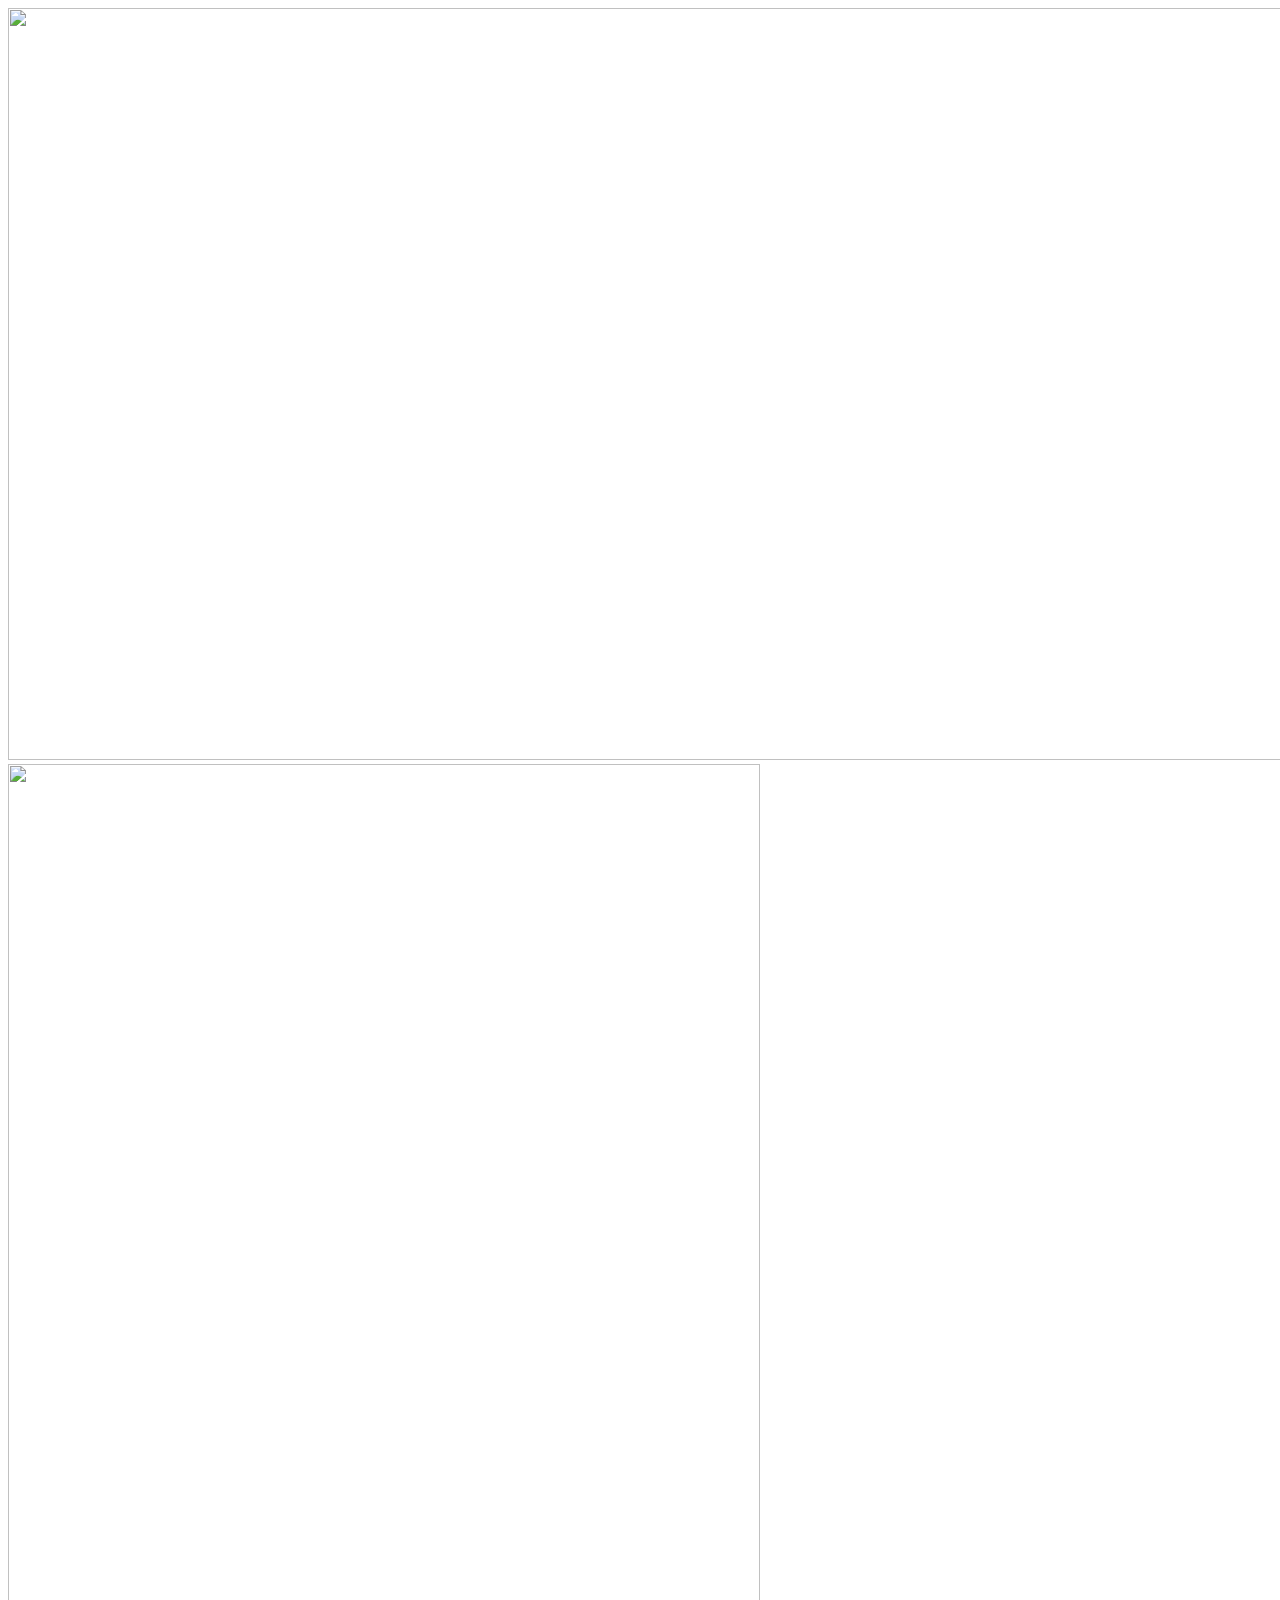
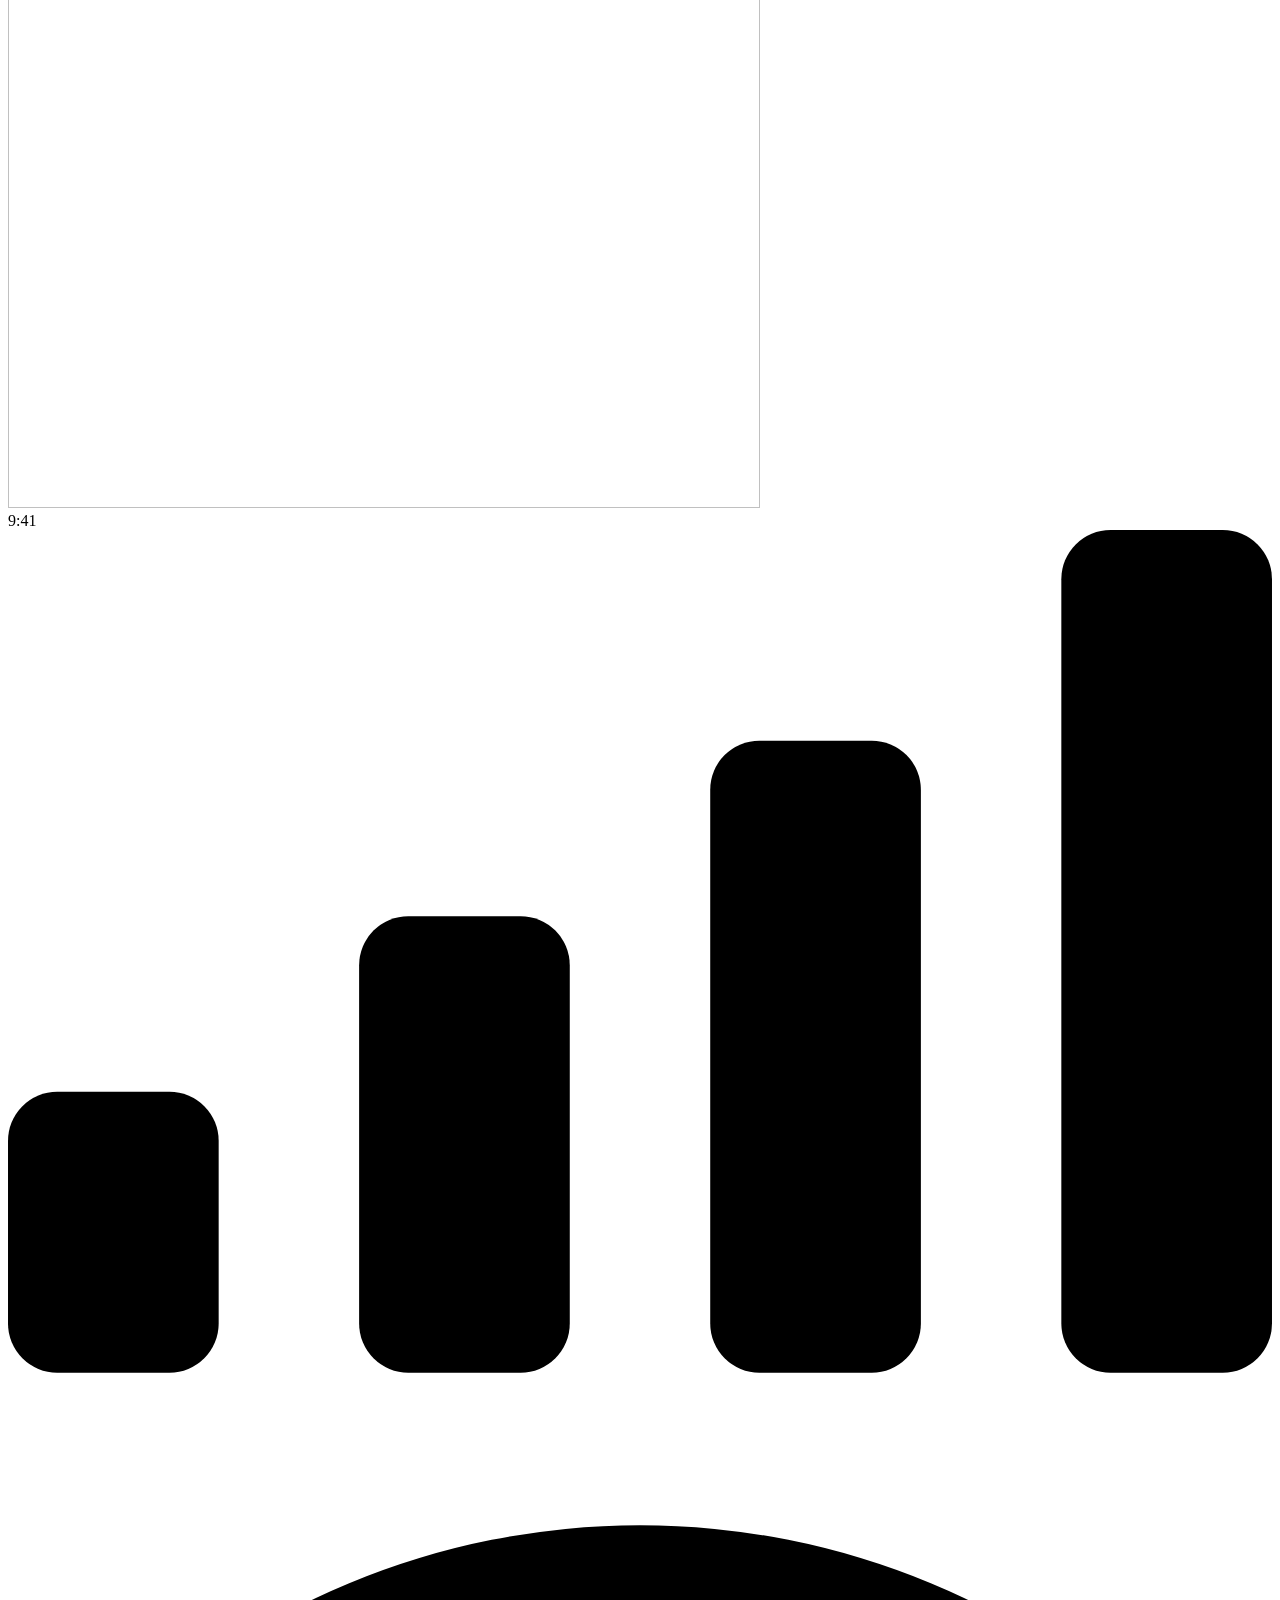
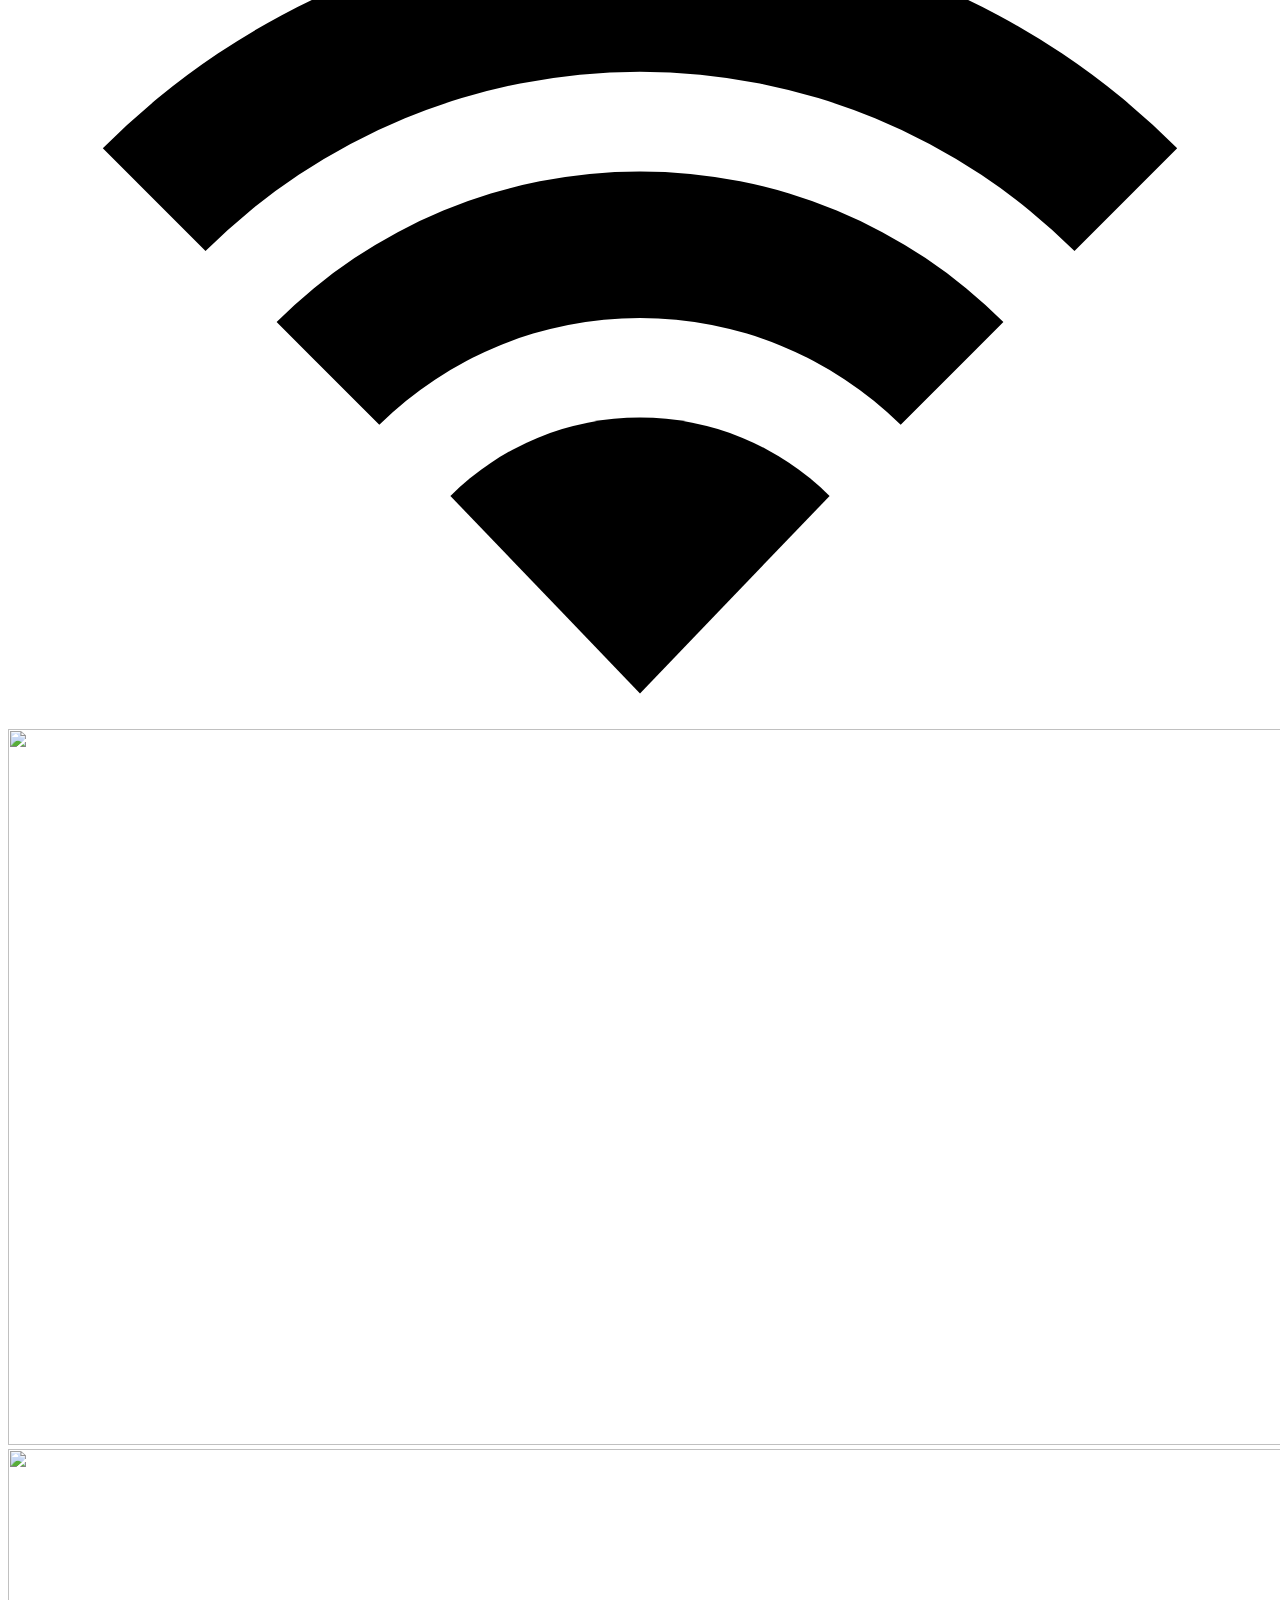
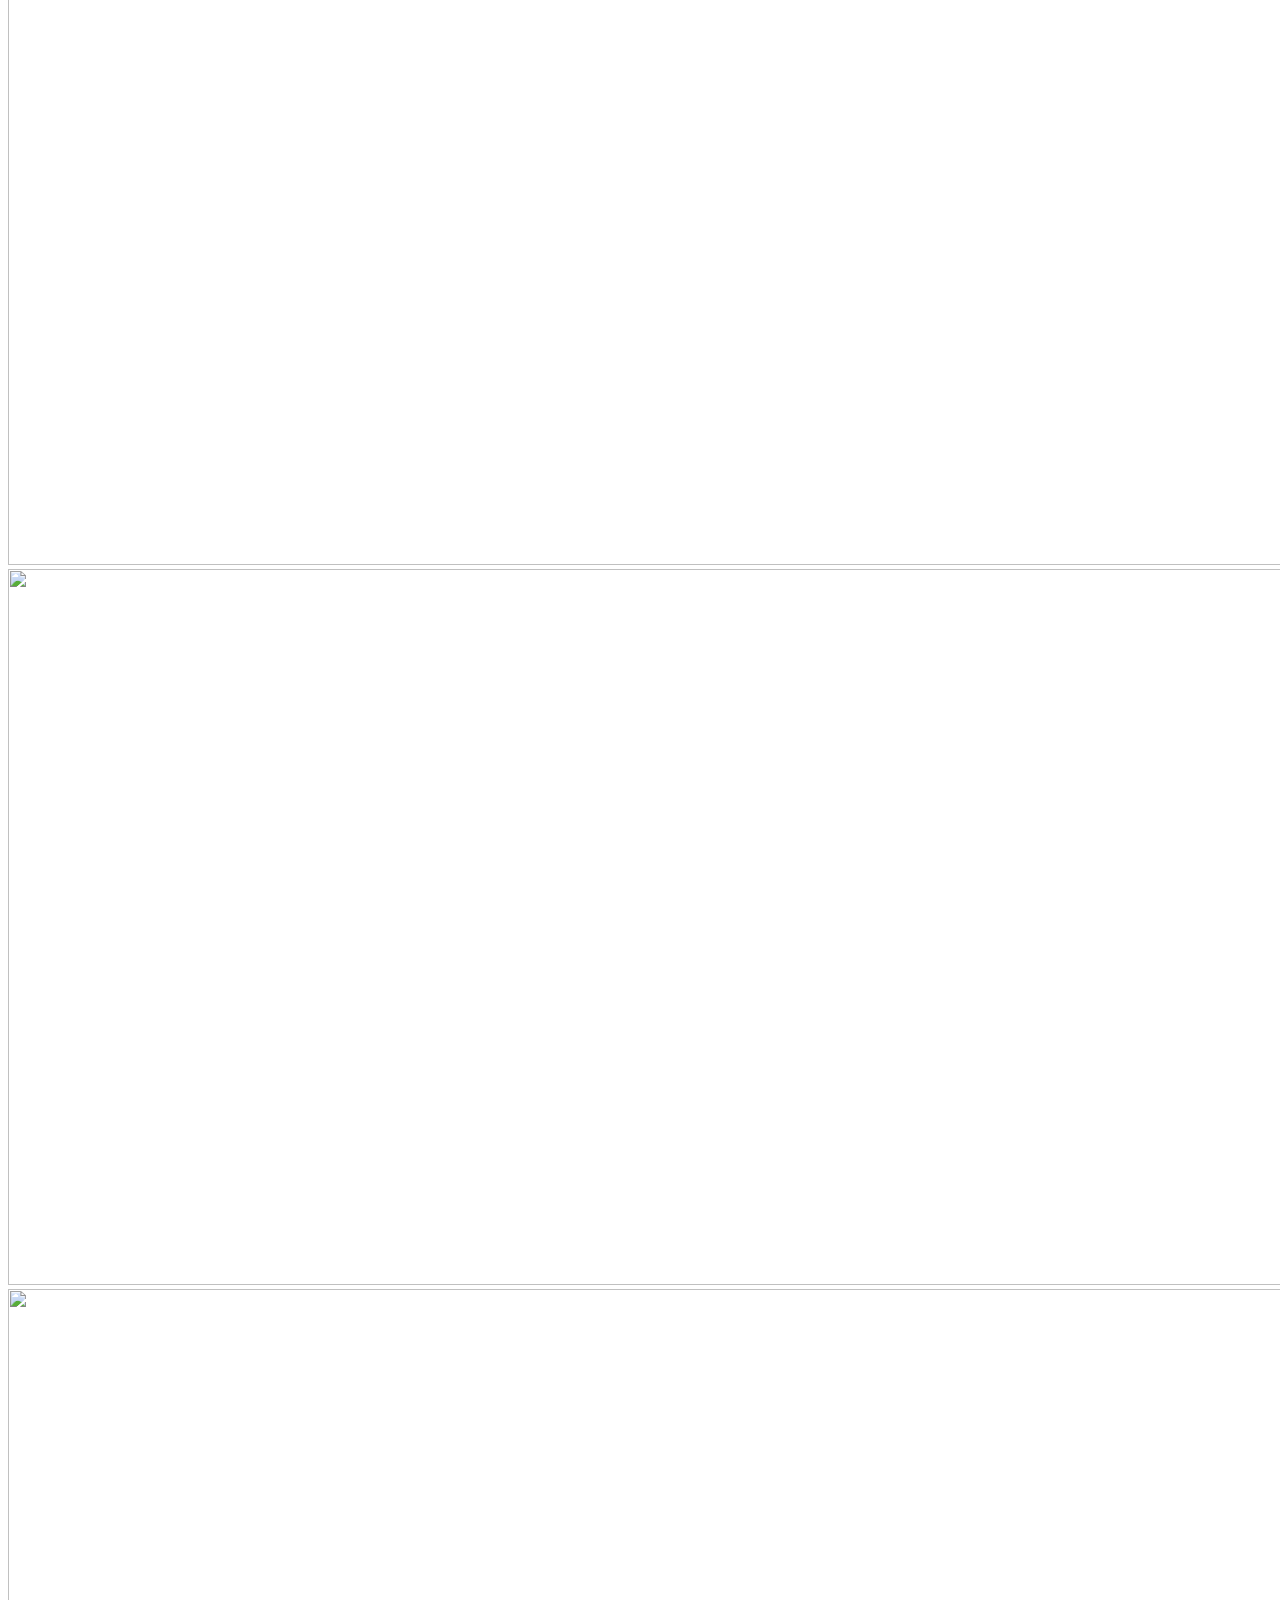
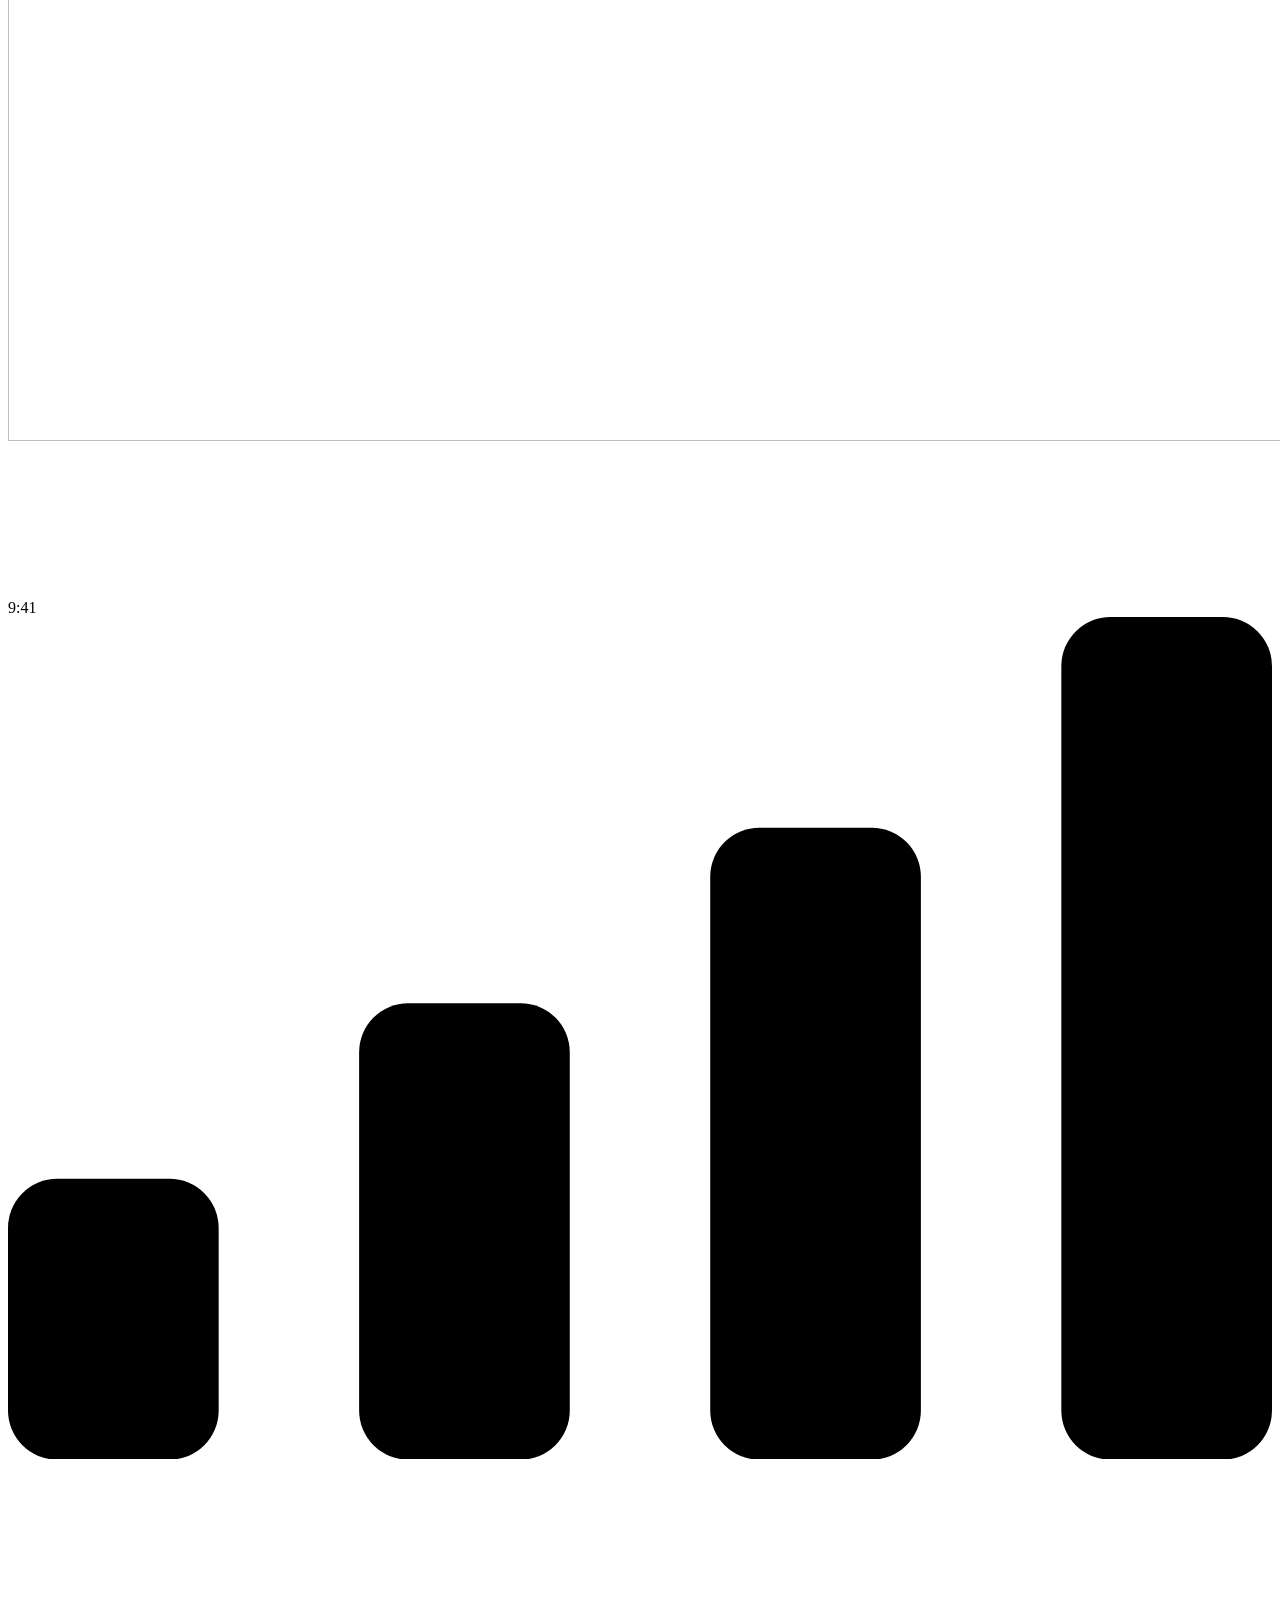
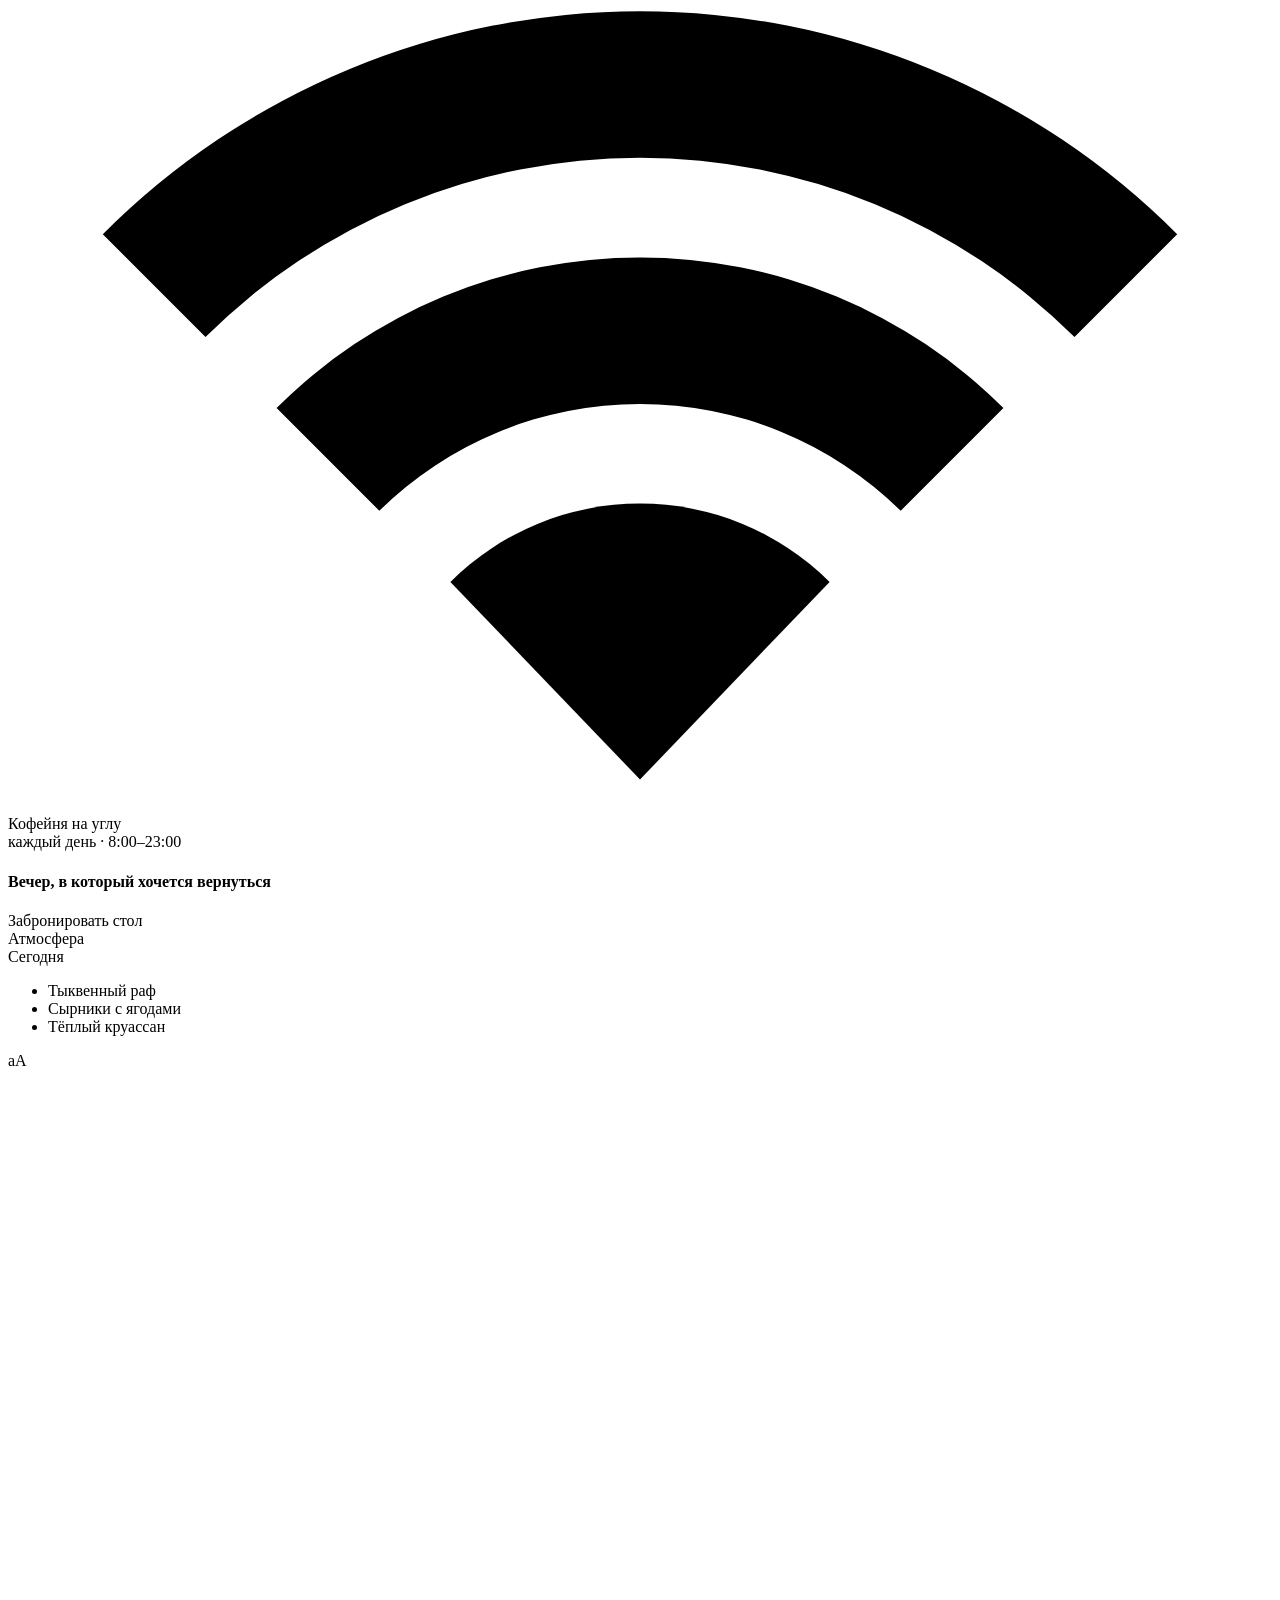
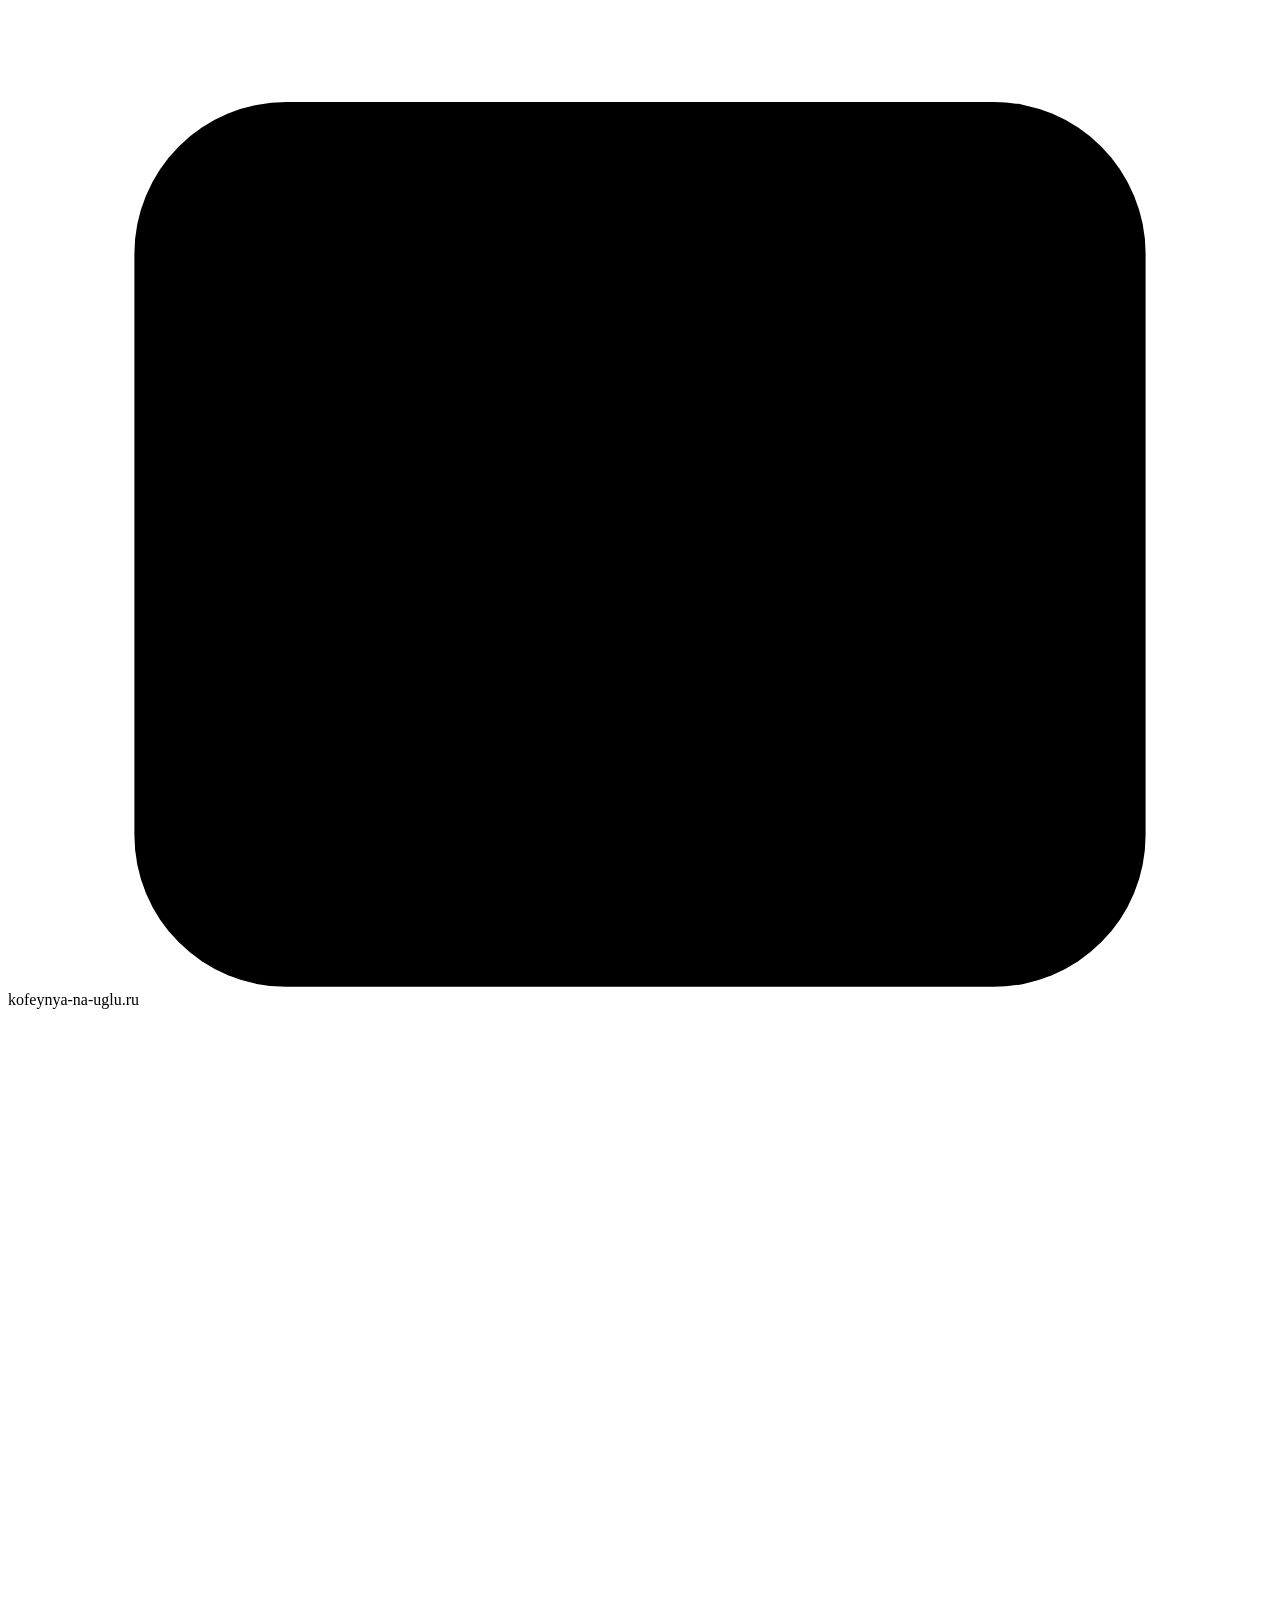
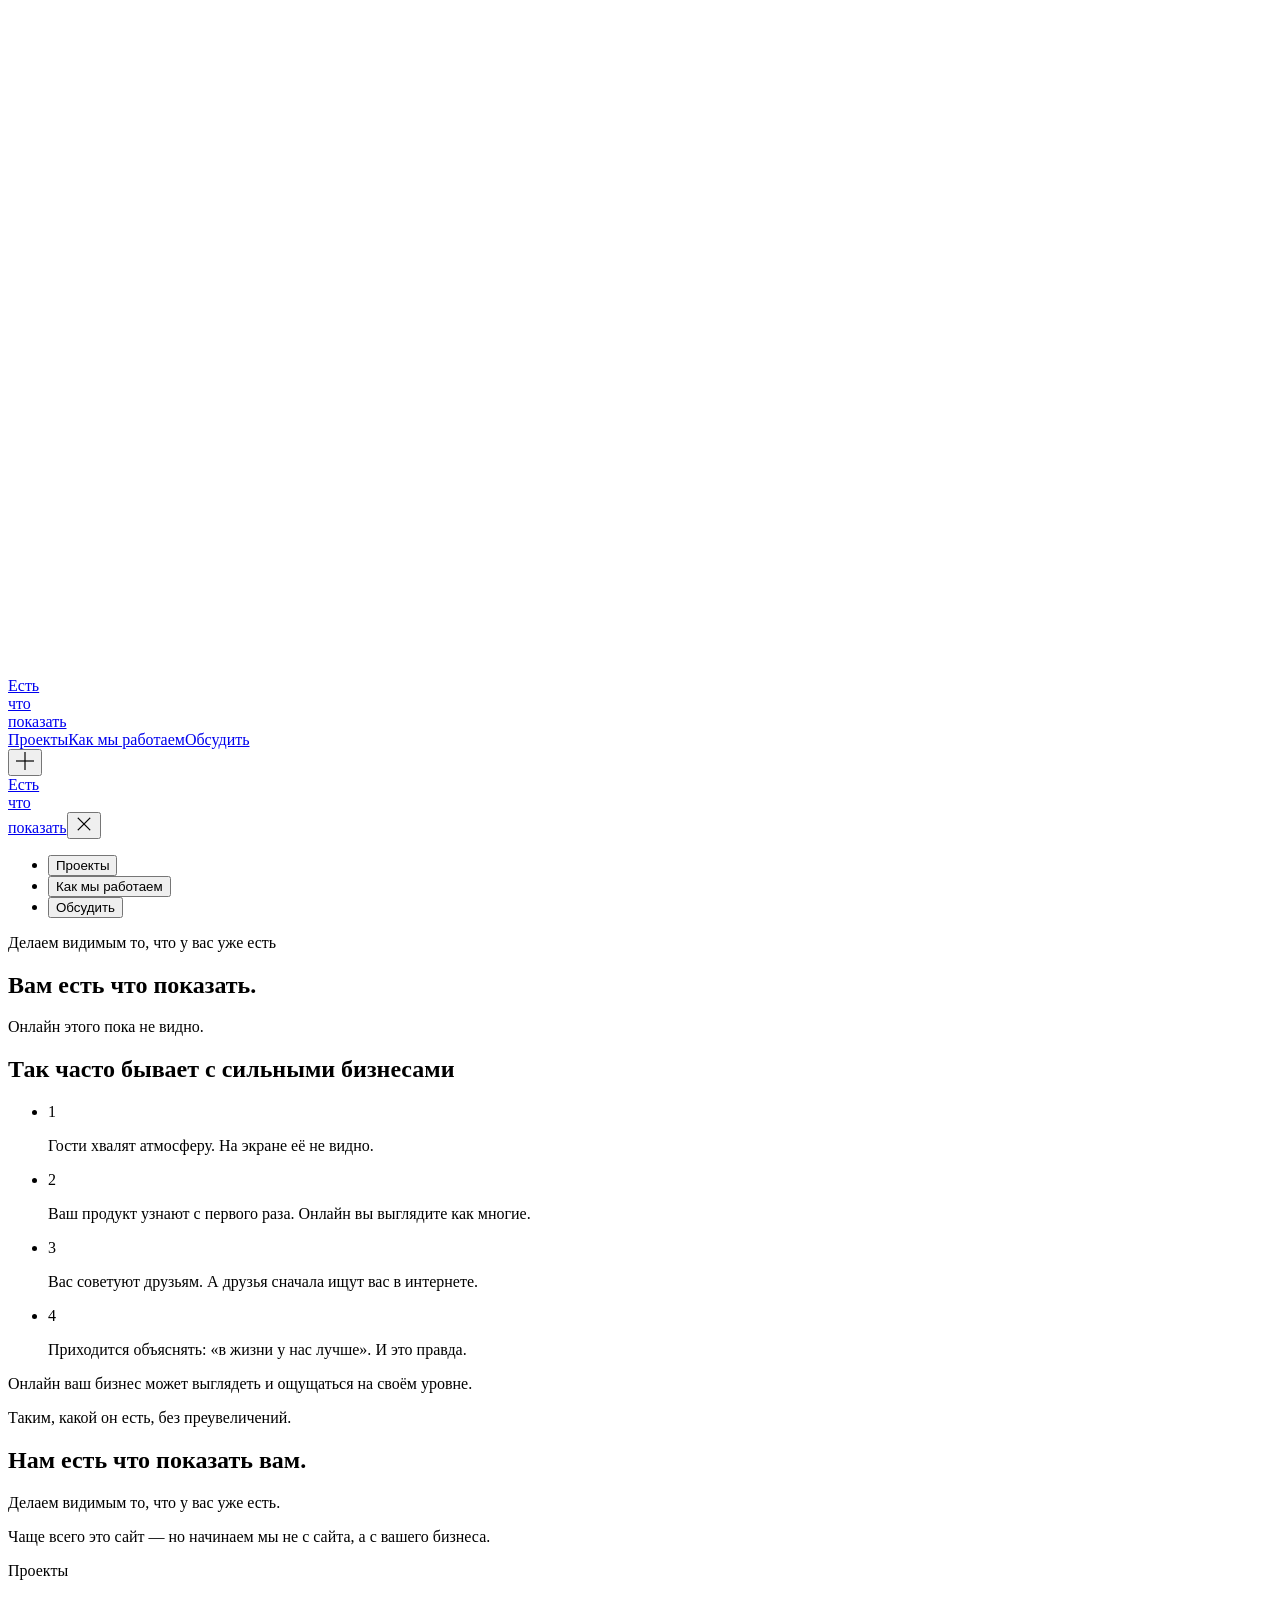
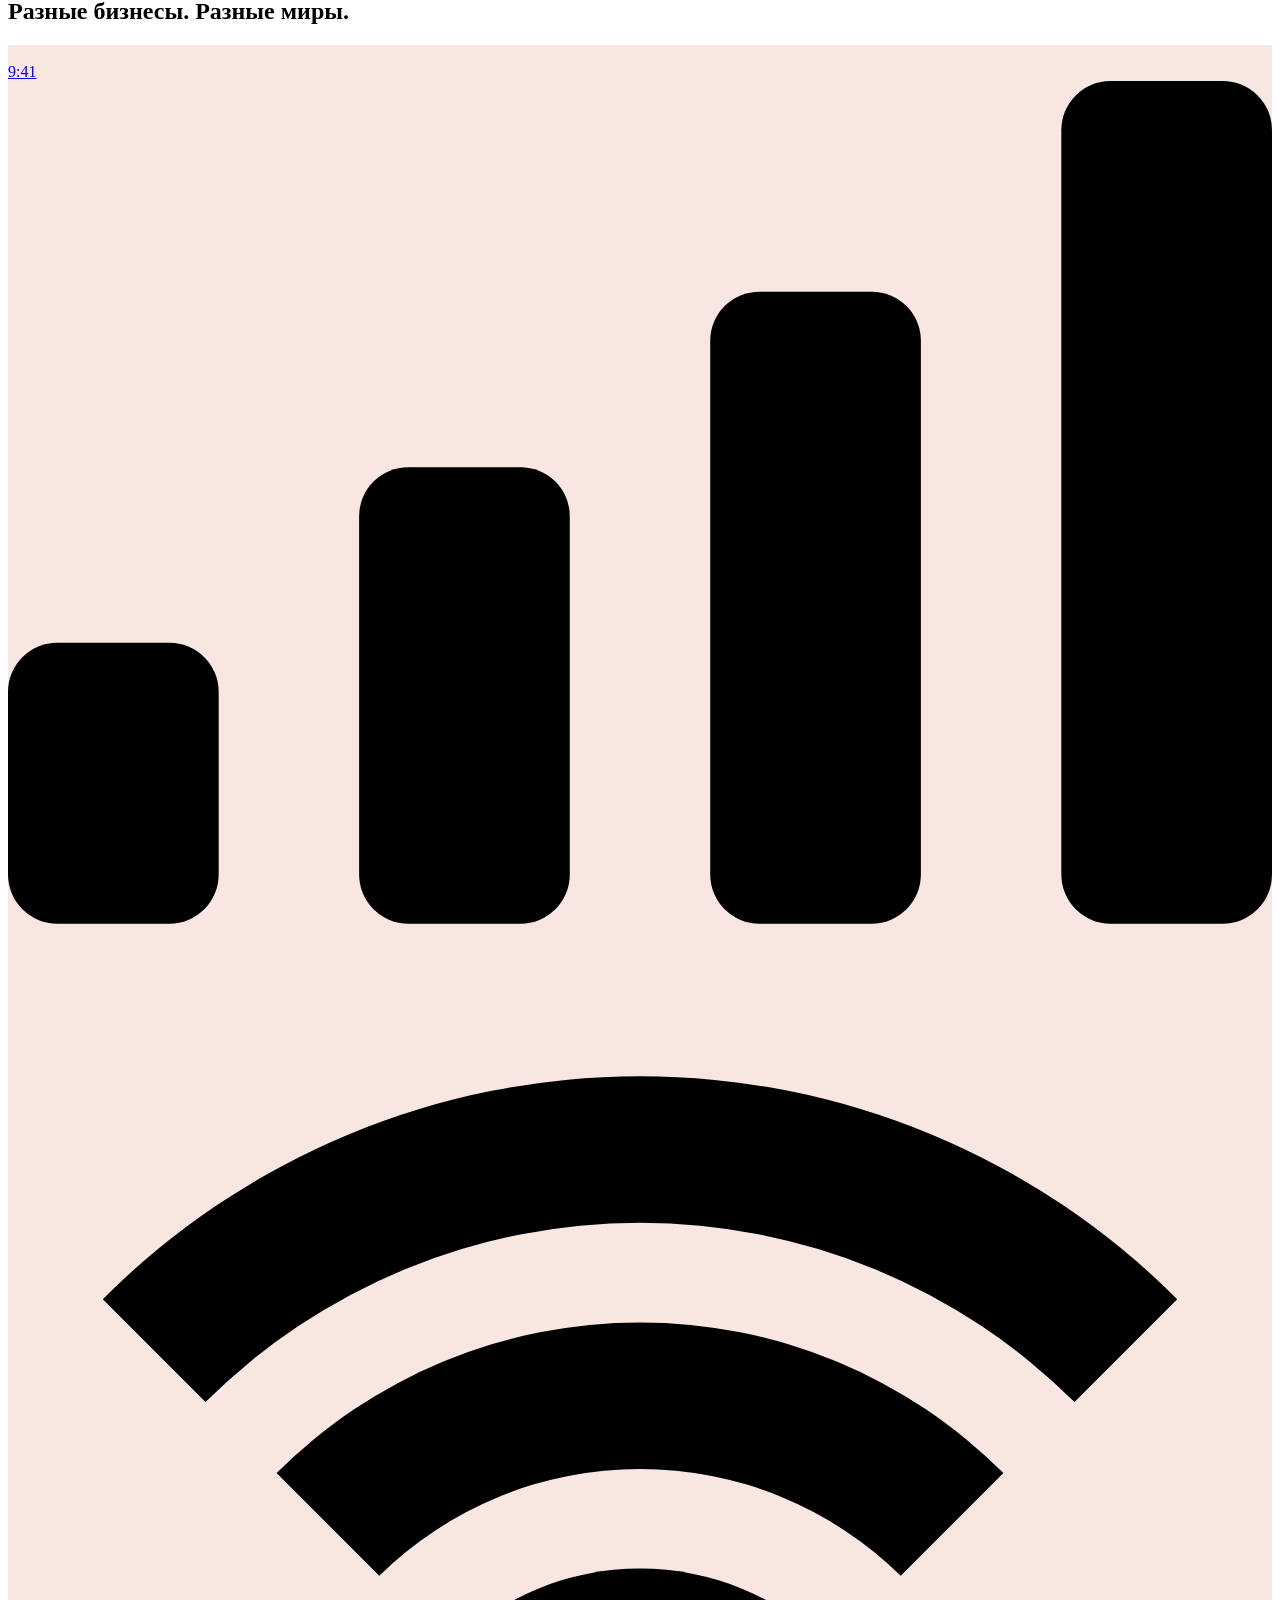
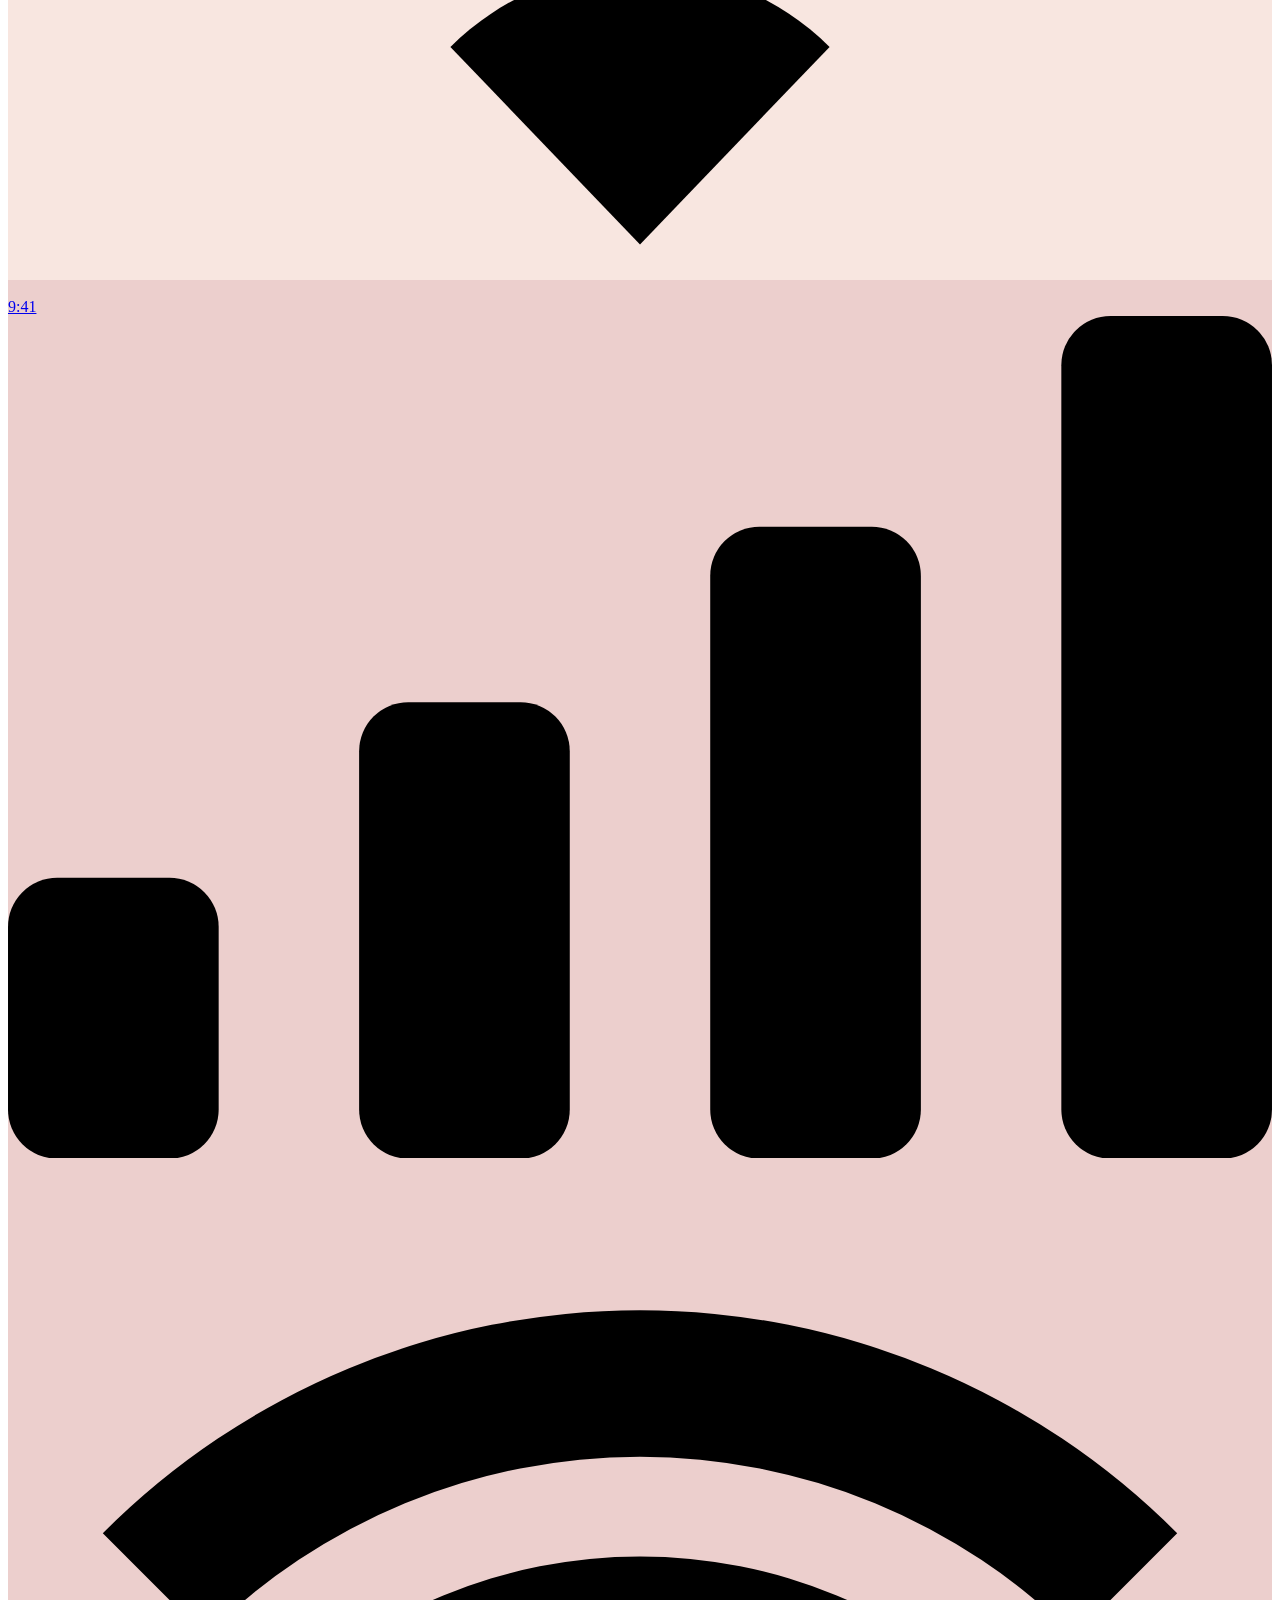
==== commit 066433ed: "Публикация: Есть что показать (fix/sales-ready-2026-10 @ 63cc6e3)" ====
--- a/index.html
+++ b/index.html
@@ -1,2 +1,2 @@
-<!DOCTYPE html><html lang="ru" class="geist_a71539c9-module__T19VSG__variable geist_mono_8d43a2aa-module__8Li5zG__variable h-full antialiased"><head><meta charSet="utf-8"/><meta name="viewport" content="width=device-width, initial-scale=1"/><link rel="preload" href="/pokaz/_next/static/media/797e433ab948586e-s.p.0r6juujl39pe6.woff2" as="font" crossorigin="" type="font/woff2"/><link rel="preload" href="/pokaz/_next/static/media/caa3a2e1cccd8315-s.p.0wgildi0cnwt9.woff2" as="font" crossorigin="" type="font/woff2"/><link rel="preload" as="image" href="/pokaz/_next/static/media/street-hero.1z51arpnj_fpd.jpg" fetchPriority="high"/><link rel="preload" as="image" href="/pokaz/_next/static/media/street-poster.2605fetf70_wl.jpg" imageSizes="40vw"/><link rel="stylesheet" href="/pokaz/_next/static/chunks/0xhqp0w1g1u59.css" data-precedence="next"/><link rel="stylesheet" href="/pokaz/_next/static/chunks/41l7cu-xr9-vg.css" data-precedence="next"/><link rel="preload" as="script" fetchPriority="low" href="/pokaz/_next/static/chunks/3s6nzrbk-8mnv.js"/><script src="/pokaz/_next/static/chunks/3450qyhportkm.js" async=""></script><script src="/pokaz/_next/static/chunks/196x_tfexoucg.js" async=""></script><script src="/pokaz/_next/static/chunks/2_rbuvygv_vsy.js" async=""></script><script src="/pokaz/_next/static/chunks/turbopack-1np8u9hj98u2s.js" async=""></script><script src="/pokaz/_next/static/chunks/1cn-ft8e3r-rf.js" async=""></script><script src="/pokaz/_next/static/chunks/00dl36dfyabdl.js" async=""></script><script src="/pokaz/_next/static/chunks/3wn09rs6reoiu.js" async=""></script><script src="/pokaz/_next/static/chunks/3huo0mvdkbe_7.js" async=""></script><meta name="next-size-adjust" content=""/><title>Есть что показать — Делаем видимым то, что у вас уже есть</title><meta name="description" content="Вашему бизнесу есть что показать. Покажем, как это может выглядеть онлайн, ещё до разработки."/><meta property="og:title" content="Есть что показать — Делаем видимым то, что у вас уже есть"/><meta property="og:description" content="Вашему бизнесу есть что показать. Покажем, как это может выглядеть онлайн, ещё до разработки."/><meta property="og:url" content="https://yansite.github.io/pokaz/"/><meta property="og:locale" content="ru_RU"/><meta property="og:image" content="https://yansite.github.io/pokaz/_next/static/media/og.0rdapu6tgla3p.jpg"/><meta property="og:image:width" content="1200"/><meta property="og:image:height" content="630"/><meta property="og:image:alt" content="Есть что показать"/><meta property="og:type" content="website"/><meta name="twitter:card" content="summary_large_image"/><meta name="twitter:title" content="Есть что показать — Делаем видимым то, что у вас уже есть"/><meta name="twitter:description" content="Вашему бизнесу есть что показать. Покажем, как это может выглядеть онлайн, ещё до разработки."/><meta name="twitter:image" content="https://yansite.github.io/pokaz/_next/static/media/og.0rdapu6tgla3p.jpg"/><meta name="twitter:image:alt" content="Есть что показать"/><meta name="twitter:image:width" content="1200"/><meta name="twitter:image:height" content="630"/><link rel="icon" href="/pokaz/_next/static/media/icon.3s-l957_udr5k.svg"/><link rel="apple-touch-icon" href="/pokaz/_next/static/media/apple-180.1sp5_m0aj3nsu.png"/><script src="/pokaz/_next/static/chunks/0cz1d0mv5g_q7.js" noModule=""></script></head><body class="min-h-full flex flex-col"><div hidden=""><!--$--><!--/$--></div><div class="ecp hint-on cold" data-film="hand" style="--phone-v:url(/pokaz/_next/static/media/phone-v.34-7rossdo3wk.jpg);--phone-h:url(/pokaz/_next/static/media/phone-h.213vlunx24c-0.jpg);--street:url(/pokaz/_next/static/media/street-hero.1z51arpnj_fpd.jpg)"><noscript><style>.ecp .deck{position:relative;inset:auto;overflow:visible;touch-action:auto}
-.ecp .screen{position:relative;min-height:100vh;visibility:visible;pointer-events:auto}</style></noscript><div class="film" aria-hidden="true"><div class="bgv"><div class="still"><img src="/pokaz/_next/static/media/street-hero.1z51arpnj_fpd.jpg" width="1344" height="752" alt="" decoding="async" draggable="false" fetchPriority="high"/><i class="glow g1"></i><i class="glow g2"></i><i class="glow g3"></i><i class="glow g4"></i><i class="wet"></i></div></div><div class="fscrim"></div><div class="hand"><picture><source media="(min-width: 900px)" srcSet="/pokaz/_next/static/media/phone-h.213vlunx24c-0.jpg"/><img class="hand-img" src="/pokaz/_next/static/media/phone-v.34-7rossdo3wk.jpg" width="752" height="1344" alt="" decoding="async" draggable="false" fetchPriority="high"/></picture><div class="hscrim"></div><div class="pscr"><div class="sbar" aria-hidden="true"><span class="sb-t">9:41</span><i class="sb-isl"></i><span class="sb-ic"><svg viewBox="0 0 18 12"><rect x="0" y="8" width="3" height="4" rx=".7"></rect><rect x="5" y="5.5" width="3" height="6.5" rx=".7"></rect><rect x="10" y="3" width="3" height="9" rx=".7"></rect><rect x="15" y="0" width="3" height="12" rx=".7"></rect></svg><svg viewBox="0 0 16 12"><path d="M8 11.6 5.6 9.1a3.4 3.4 0 0 1 4.8 0z"></path><path d="M3.4 6.9a6.5 6.5 0 0 1 9.2 0l-1.3 1.3a4.7 4.7 0 0 0-6.6 0z"></path><path d="M1.2 4.7a9.6 9.6 0 0 1 13.6 0l-1.3 1.3a7.8 7.8 0 0 0-11 0z"></path></svg><span class="sb-bat"><i></i></span></span></div><i class="hbar" aria-hidden="true"></i><div class="feed"><div class="card"><div class="th"></div><div class="ln"><i></i><i></i><i></i></div></div><div class="card"><div class="th"></div><div class="ln"><i></i><i></i><i></i></div></div><div class="card"><div class="th"></div><div class="ln"><i></i><i></i><i></i></div></div><div class="card ours"><div class="th"><img src="/pokaz/_next/static/media/street-poster.2605fetf70_wl.jpg" sizes="40vw" width="1280" height="716" alt="" decoding="async" draggable="false"/></div><div class="ln"><i></i><i></i><i></i></div></div><div class="card"><div class="th"></div><div class="ln"><i></i><i></i><i></i></div></div><div class="card"><div class="th"></div><div class="ln"><i></i><i></i><i></i></div></div><div class="card"><div class="th"></div><div class="ln"><i></i><i></i><i></i></div></div><div class="card"><div class="th"></div><div class="ln"><i></i><i></i><i></i></div></div><div class="card"><div class="th"></div><div class="ln"><i></i><i></i><i></i></div></div><div class="card"><div class="th"></div><div class="ln"><i></i><i></i><i></i></div></div></div></div></div><div class="c3d"><div class="plane"><div class="card3"><div class="t"></div><div class="l"><i></i><i></i><i></i></div></div><div class="card3"><div class="t"></div><div class="l"><i></i><i></i><i></i></div></div><div class="card3"><div class="t"></div><div class="l"><i></i><i></i><i></i></div></div><div class="card3"><div class="t"></div><div class="l"><i></i><i></i><i></i></div></div><div class="card3"><div class="t"></div><div class="l"><i></i><i></i><i></i></div></div><div class="card3"><div class="t"></div><div class="l"><i></i><i></i><i></i></div></div><div class="card3"><div class="t"></div><div class="l"><i></i><i></i><i></i></div></div><div class="card3"><div class="t"></div><div class="l"><i></i><i></i><i></i></div></div><div class="card3"><div class="t"></div><div class="l"><i></i><i></i><i></i></div></div><div class="card3"><div class="t"></div><div class="l"><i></i><i></i><i></i></div></div><div class="card3"><div class="t"></div><div class="l"><i></i><i></i><i></i></div></div><div class="card3"><div class="t"></div><div class="l"><i></i><i></i><i></i></div></div><div class="card3"><div class="t"></div><div class="l"><i></i><i></i><i></i></div></div><div class="card3"><div class="t"></div><div class="l"><i></i><i></i><i></i></div></div><div class="card3"><div class="t"></div><div class="l"><i></i><i></i><i></i></div></div><div class="card3"><div class="t"></div><div class="l"><i></i><i></i><i></i></div></div><div class="card3"><div class="t"></div><div class="l"><i></i><i></i><i></i></div></div><div class="card3"><div class="t"></div><div class="l"><i></i><i></i><i></i></div></div><div class="card3"><div class="t"></div><div class="l"><i></i><i></i><i></i></div></div><div class="card3"><div class="t"></div><div class="l"><i></i><i></i><i></i></div></div><div class="card3"><div class="t"></div><div class="l"><i></i><i></i><i></i></div></div><div class="card3"><div class="t"></div><div class="l"><i></i><i></i><i></i></div></div><div class="card3"><div class="t"></div><div class="l"><i></i><i></i><i></i></div></div><div class="card3"><div class="t"></div><div class="l"><i></i><i></i><i></i></div></div><div class="card3"><div class="t"></div><div class="l"><i></i><i></i><i></i></div></div><div class="card3"><div class="t"></div><div class="l"><i></i><i></i><i></i></div></div><div class="card3"><div class="t"></div><div class="l"><i></i><i></i><i></i></div></div><div class="card3"><div class="t"></div><div class="l"><i></i><i></i><i></i></div></div><div class="card3"><div class="t"></div><div class="l"><i></i><i></i><i></i></div></div><div class="card3"><div class="t"></div><div class="l"><i></i><i></i><i></i></div></div><div class="card3"><div class="t"></div><div class="l"><i></i><i></i><i></i></div></div><div class="card3"><div class="t"></div><div class="l"><i></i><i></i><i></i></div></div><div class="card3"><div class="t"></div><div class="l"><i></i><i></i><i></i></div></div><div class="card3"><div class="t"></div><div class="l"><i></i><i></i><i></i></div></div><div class="card3"><div class="t"></div><div class="l"><i></i><i></i><i></i></div></div><div class="card3"><div class="t"></div><div class="l"><i></i><i></i><i></i></div></div><div class="card3"><div class="t"></div><div class="l"><i></i><i></i><i></i></div></div><div class="card3"><div class="t"></div><div class="l"><i></i><i></i><i></i></div></div><div class="card3"><div class="t"></div><div class="l"><i></i><i></i><i></i></div></div><div class="card3"><div class="t"></div><div class="l"><i></i><i></i><i></i></div></div><div class="card3"><div class="t"></div><div class="l"><i></i><i></i><i></i></div></div><div class="card3"><div class="t"></div><div class="l"><i></i><i></i><i></i></div></div><div class="card3"><div class="t"></div><div class="l"><i></i><i></i><i></i></div></div><div class="card3"><div class="t"></div><div class="l"><i></i><i></i><i></i></div></div><div class="card3"><div class="t"></div><div class="l"><i></i><i></i><i></i></div></div><div class="card3 me"><div class="t"><img src="/pokaz/_next/static/media/street-poster.2605fetf70_wl.jpg" sizes="80px" width="1280" height="716" alt="" decoding="async" draggable="false"/></div><div class="l"><i></i><i></i><i></i></div></div><div class="card3"><div class="t"></div><div class="l"><i></i><i></i><i></i></div></div><div class="card3"><div class="t"></div><div class="l"><i></i><i></i><i></i></div></div><div class="card3"><div class="t"></div><div class="l"><i></i><i></i><i></i></div></div><div class="card3"><div class="t"></div><div class="l"><i></i><i></i><i></i></div></div><div class="card3"><div class="t"></div><div class="l"><i></i><i></i><i></i></div></div><div class="card3"><div class="t"></div><div class="l"><i></i><i></i><i></i></div></div><div class="card3"><div class="t"></div><div class="l"><i></i><i></i><i></i></div></div><div class="card3"><div class="t"></div><div class="l"><i></i><i></i><i></i></div></div><div class="card3"><div class="t"></div><div class="l"><i></i><i></i><i></i></div></div><div class="card3"><div class="t"></div><div class="l"><i></i><i></i><i></i></div></div><div class="card3"><div class="t"></div><div class="l"><i></i><i></i><i></i></div></div><div class="card3"><div class="t"></div><div class="l"><i></i><i></i><i></i></div></div><div class="card3"><div class="t"></div><div class="l"><i></i><i></i><i></i></div></div><div class="card3"><div class="t"></div><div class="l"><i></i><i></i><i></i></div></div><div class="card3"><div class="t"></div><div class="l"><i></i><i></i><i></i></div></div><div class="card3"><div class="t"></div><div class="l"><i></i><i></i><i></i></div></div><div class="card3"><div class="t"></div><div class="l"><i></i><i></i><i></i></div></div><div class="card3"><div class="t"></div><div class="l"><i></i><i></i><i></i></div></div><div class="card3"><div class="t"></div><div class="l"><i></i><i></i><i></i></div></div><div class="card3"><div class="t"></div><div class="l"><i></i><i></i><i></i></div></div><div class="card3"><div class="t"></div><div class="l"><i></i><i></i><i></i></div></div><div class="card3"><div class="t"></div><div class="l"><i></i><i></i><i></i></div></div><div class="card3"><div class="t"></div><div class="l"><i></i><i></i><i></i></div></div><div class="card3"><div class="t"></div><div class="l"><i></i><i></i><i></i></div></div><div class="card3"><div class="t"></div><div class="l"><i></i><i></i><i></i></div></div><div class="card3"><div class="t"></div><div class="l"><i></i><i></i><i></i></div></div><div class="card3"><div class="t"></div><div class="l"><i></i><i></i><i></i></div></div><div class="card3"><div class="t"></div><div class="l"><i></i><i></i><i></i></div></div><div class="card3"><div class="t"></div><div class="l"><i></i><i></i><i></i></div></div><div class="card3"><div class="t"></div><div class="l"><i></i><i></i><i></i></div></div><div class="card3"><div class="t"></div><div class="l"><i></i><i></i><i></i></div></div><div class="card3"><div class="t"></div><div class="l"><i></i><i></i><i></i></div></div><div class="card3"><div class="t"></div><div class="l"><i></i><i></i><i></i></div></div><div class="card3"><div class="t"></div><div class="l"><i></i><i></i><i></i></div></div><div class="card3"><div class="t"></div><div class="l"><i></i><i></i><i></i></div></div><div class="card3"><div class="t"></div><div class="l"><i></i><i></i><i></i></div></div><div class="card3"><div class="t"></div><div class="l"><i></i><i></i><i></i></div></div><div class="card3"><div class="t"></div><div class="l"><i></i><i></i><i></i></div></div><div class="card3"><div class="t"></div><div class="l"><i></i><i></i><i></i></div></div><div class="card3"><div class="t"></div><div class="l"><i></i><i></i><i></i></div></div><div class="card3"><div class="t"></div><div class="l"><i></i><i></i><i></i></div></div><div class="card3"><div class="t"></div><div class="l"><i></i><i></i><i></i></div></div><div class="card3"><div class="t"></div><div class="l"><i></i><i></i><i></i></div></div><div class="card3"><div class="t"></div><div class="l"><i></i><i></i><i></i></div></div><div class="card3"><div class="t"></div><div class="l"><i></i><i></i><i></i></div></div><div class="card3"><div class="t"></div><div class="l"><i></i><i></i><i></i></div></div><div class="card3"><div class="t"></div><div class="l"><i></i><i></i><i></i></div></div><div class="card3"><div class="t"></div><div class="l"><i></i><i></i><i></i></div></div><div class="card3"><div class="t"></div><div class="l"><i></i><i></i><i></i></div></div><div class="card3"><div class="t"></div><div class="l"><i></i><i></i><i></i></div></div><div class="card3"><div class="t"></div><div class="l"><i></i><i></i><i></i></div></div><div class="card3"><div class="t"></div><div class="l"><i></i><i></i><i></i></div></div></div><div class="c3d-scrim"></div><div class="hlight" aria-hidden="true"><i class="hl-glow"></i><i class="hl-rays"></i></div><div class="hcard"><i class="hc-glare"></i><div class="hc-th" data-card-photo="true"><img src="/pokaz/_next/static/media/street-poster.2605fetf70_wl.jpg" sizes="(min-width: 900px) 420px, 82vw" width="1280" height="716" alt="" decoding="async" draggable="false"/></div><div class="hc-ln"><b></b><i></i><i class="s"></i></div></div></div></div><div class="acts" aria-hidden="true"><div class="bk case-0"><div class="bki" data-media="caseMacro.0"></div></div><div class="bk case-1"><div class="bki" data-media="caseMacro.1"></div></div><div class="bk case-2"><div class="bki" data-media="caseMacro.2"></div></div><div class="bk case-3"><div class="bki" data-media="caseMacro.3"></div></div><div class="bk city"><div class="bki"></div></div><div class="ashade"></div></div><div class="reveal" aria-hidden="true"><div class="v1"><div class="still" data-still="reveal"><img src="/pokaz/_next/static/media/street-hero.1z51arpnj_fpd.jpg" width="1344" height="752" alt="" decoding="async" draggable="false"/><i class="glow g1"></i><i class="glow g2"></i><i class="glow g3"></i><i class="glow g4"></i><i class="wet"></i></div></div><svg class="bp"></svg></div><div class="product" aria-hidden="true"><div class="sbar" aria-hidden="true"><span class="sb-t">9:41</span><i class="sb-isl"></i><span class="sb-ic"><svg viewBox="0 0 18 12"><rect x="0" y="8" width="3" height="4" rx=".7"></rect><rect x="5" y="5.5" width="3" height="6.5" rx=".7"></rect><rect x="10" y="3" width="3" height="9" rx=".7"></rect><rect x="15" y="0" width="3" height="12" rx=".7"></rect></svg><svg viewBox="0 0 16 12"><path d="M8 11.6 5.6 9.1a3.4 3.4 0 0 1 4.8 0z"></path><path d="M3.4 6.9a6.5 6.5 0 0 1 9.2 0l-1.3 1.3a4.7 4.7 0 0 0-6.6 0z"></path><path d="M1.2 4.7a9.6 9.6 0 0 1 13.6 0l-1.3 1.3a7.8 7.8 0 0 0-11 0z"></path></svg><span class="sb-bat"><i></i></span></span></div><div class="p-page"><div class="pv"><div class="p-hero"><div class="p-img" data-crop="hero"></div><div class="p-shade"></div><div class="p-top"><span class="p-logo">Кофейня на углу</span><span class="p-burger"><i></i><i></i></span></div><div class="p-cap"><span class="p-kick">каждый день · 8:00–23:00</span><h4>Вечер, в который хочется вернуться</h4><span class="p-btn">Забронировать стол</span></div></div><div class="p-sec"><span class="p-kick d">Атмосфера</span><div class="p-row"><i class="p-ph" data-crop="ph1"></i><i class="p-ph" data-crop="ph2"></i></div></div><div class="p-sec"><span class="p-kick d">Сегодня</span><ul class="p-list"><li>Тыквенный раф</li><li>Сырники с ягодами</li><li>Тёплый круассан</li></ul></div></div><div class="p-wire"><i class="w1"></i><i class="w2"></i><i class="w3"></i><i class="w4"></i><i class="w5"></i><i class="w6"></i></div></div><div class="p-url"><span class="u-a">аА</span><span class="u-d"><svg viewBox="0 0 10 12"><rect x="1" y="5" width="8" height="7" rx="1.2"></rect><path d="M3 5V3.4a2 2 0 0 1 4 0V5" fill="none" stroke-width="1.3"></path></svg>kofeynya-na-uglu.ru</span><span class="u-r"><svg viewBox="0 0 12 12"><path d="M10 6a4 4 0 1 1-1.2-2.9" fill="none" stroke-width="1.2"></path><path d="M9.6 1v2.6H7" fill="none" stroke-width="1.2"></path></svg></span></div><i class="hbar" aria-hidden="true"></i></div><header class="head"><div class="wrap"><a class="logo" href="#" data-go="0" aria-label="Есть что показать — в начало"><span class="logo__rule"></span><span class="logo__word"><span>Есть<!-- --> </span><span><br/>что<!-- --> </span><span><br/>показать</span></span></a><nav class="navlinks" aria-label="Основная навигация"><a href="#" data-go="4" aria-current="false">Проекты</a><a href="#" data-go="8" aria-current="false">Как мы работаем</a><a href="#" data-go="9" aria-current="false">Обсудить</a></nav><button class="toggle" type="button" data-menu="open" aria-expanded="false" aria-controls="ecp-menu" aria-label="Открыть меню"><svg width="18" height="18" viewBox="0 0 18 18" fill="none" stroke="currentColor" stroke-width="1.2" aria-hidden="true"><line x1="0" y1="9" x2="18" y2="9"></line><line x1="9" y1="0" x2="9" y2="18"></line></svg></button></div></header><div class="menu" id="ecp-menu" aria-hidden="true" inert=""><div class="wrap top"><a class="logo" href="#" data-go="0" aria-label="Есть что показать — в начало"><span class="logo__rule"></span><span class="logo__word"><span>Есть<!-- --> </span><span><br/>что<!-- --> </span><span><br/>показать</span></span></a><button class="toggle" type="button" data-menu="close" aria-label="Закрыть меню"><svg width="18" height="18" viewBox="0 0 18 18" fill="none" stroke="currentColor" stroke-width="1.2" aria-hidden="true" style="transform:rotate(45deg)"><line x1="0" y1="9" x2="18" y2="9"></line><line x1="9" y1="0" x2="9" y2="18"></line></svg></button></div><div class="wrap"><ul><li><button type="button" data-go="4"><span>Проекты</span></button></li><li><button type="button" data-go="8"><span>Как мы работаем</span></button></li><li><button type="button" data-go="9"><span>Обсудить</span></button></li></ul></div><div class="wrap tag">Делаем видимым то, что у вас уже есть</div></div><main class="deck" data-dir="next"><section class="screen s1 active" data-block="1" data-ready="2400"><div class="wrap"><div class="topline"></div><div class="body"><h1 class="statement" data-split="true" style="--d:400ms"><span class="w" style="--w:0"><span>Вам</span></span> <span class="w" style="--w:1"><span>есть</span></span> <span class="w" style="--w:2"><span>что</span></span> <span class="w" style="--w:3"><span>показать.</span></span></h1><p class="statement dim later">Онлайн этого пока не видно.</p></div></div></section><section class="screen s2" data-block="2" data-ready="2000"><div class="wrap"><div class="topline"></div><div class="content"><h2 class="h2 ind" data-split="true" style="--d:200ms"><span class="w" style="--w:0"><span>Так</span></span> <span class="w" style="--w:1"><span>часто</span></span> <span class="w" style="--w:2"><span>бывает</span></span> <span class="w" style="--w:3"><span>с</span></span> <span class="w" style="--w:4"><span>сильными</span></span> <span class="w" style="--w:5"><span>бизнесами</span></span></h2><ul class="signs"><li class="a" style="--i:4"><span class="idx">1</span><p>Гости хвалят атмосферу.<!-- --> <span class="second">На экране её не видно.</span></p></li><li class="a" style="--i:6"><span class="idx">2</span><p>Ваш продукт узнают с первого раза.<!-- --> <span class="second">Онлайн вы выглядите как многие.</span></p></li><li class="a" style="--i:8"><span class="idx">3</span><p>Вас советуют друзьям.<!-- --> <span class="second">А друзья сначала ищут вас в интернете.</span></p></li><li class="a" style="--i:10"><span class="idx">4</span><p>Приходится объяснять: «в жизни у нас лучше».<!-- --> <span class="second">И это правда.</span></p></li></ul></div></div></section><section class="screen s3" data-block="3" data-ready="2200"><div class="wrap"><div class="topline"></div><div class="body"><p class="statement" data-split="true" style="--d:240ms"><span class="w" style="--w:0"><span>Онлайн</span></span> <span class="w" style="--w:1"><span>ваш</span></span> <span class="w" style="--w:2"><span>бизнес</span></span> <span class="w" style="--w:3"><span>может</span></span> <span class="w" style="--w:4"><span>выглядеть</span></span> <span class="w" style="--w:5"><span>и </span></span><span class="w" style="--w:6"><span>ощущаться</span></span> <span class="w" style="--w:7"><span>на </span></span><span class="w" style="--w:8"><span>своём</span></span> <span class="w" style="--w:9"><span>уровне.</span></span></p><p class="statement dim" data-split="true" style="--d:1000ms"><span class="w" style="--w:0"><span>Таким,</span></span> <span class="w" style="--w:1"><span>какой</span></span> <span class="w" style="--w:2"><span>он</span></span> <span class="w" style="--w:3"><span>есть,</span></span> <span class="w" style="--w:4"><span>без</span></span> <span class="w" style="--w:5"><span>преувеличений.</span></span></p></div></div></section><section class="screen s4" data-block="4" data-ready="3200" data-to="Дальше: проекты"><div class="wrap"><div class="turn-text"><span class="turn-idx" aria-hidden="true"></span><h2 class="turn-line" data-split="true" style="--d:260ms"><span class="w" style="--w:0"><span>Нам</span></span> <span class="w" style="--w:1"><span>есть</span></span> <span class="w" style="--w:2"><span>что</span></span> <span class="w" style="--w:3"><span>показать</span></span> <span class="w" style="--w:4"><span>вам.</span></span></h2><div class="turn-after"><p>Делаем видимым то, что у вас уже есть.</p><p>Чаще всего это сайт — но начинаем мы не с сайта, а с вашего бизнеса.</p></div></div></div></section><section class="screen case warm" data-block="5" data-world="revealed" data-act="case-0" data-ready="3000" data-to="Дальше: цветочное ателье" data-mac="caseMacro.0" data-mac-pos="50% 50%" data-mac-cap="Концепт" data-mac-title="Кондитерская"><div class="wrap"><div class="topline"><span class="cap">Проекты</span></div><h2 class="h2 ind" data-split="true" style="--d:160ms;margin-top:clamp(12px, 2vh, 22px)"><span class="w" style="--w:0"><span>Разные</span></span> <span class="w" style="--w:1"><span>бизнесы.</span></span> <span class="w" style="--w:2"><span>Разные</span></span> <span class="w" style="--w:3"><span>миры.</span></span></h2><div class="cs"><div class="dev"><div class="stage back st-light" aria-hidden="true"><div class="corr"><div class="wall wl"><div class="strip"><i data-media="caseSlides.0"></i><i data-media="caseSlides.1"></i><i data-media="caseSlides.2"></i><i data-media="caseSlides.3"></i><i data-media="caseSlides.4"></i><i data-media="caseSlides.5"></i><i data-media="caseSlides.6"></i><i data-media="caseSlides.7"></i><i data-media="caseSlides.0"></i><i data-media="caseSlides.1"></i><i data-media="caseSlides.2"></i><i data-media="caseSlides.3"></i><i data-media="caseSlides.4"></i><i data-media="caseSlides.5"></i><i data-media="caseSlides.6"></i><i data-media="caseSlides.7"></i></div></div><div class="wall wr"><div class="strip"><i data-media="caseSlides.0"></i><i data-media="caseSlides.1"></i><i data-media="caseSlides.2"></i><i data-media="caseSlides.3"></i><i data-media="caseSlides.4"></i><i data-media="caseSlides.5"></i><i data-media="caseSlides.6"></i><i data-media="caseSlides.7"></i><i data-media="caseSlides.0"></i><i data-media="caseSlides.1"></i><i data-media="caseSlides.2"></i><i data-media="caseSlides.3"></i><i data-media="caseSlides.4"></i><i data-media="caseSlides.5"></i><i data-media="caseSlides.6"></i><i data-media="caseSlides.7"></i></div></div></div></div><a class="phone" href="https://yansite.github.io/sloi/" target="_blank" rel="noopener" tabindex="-1" aria-hidden="true" draggable="false"><div class="scr shots"><div class="shot-frame ink-dark" style="background:#f8e6e0"><img data-media="casePhone.0" alt="" decoding="async" draggable="false"/><div class="sbar" aria-hidden="true"><span class="sb-t">9:41</span><i class="sb-isl"></i><span class="sb-ic"><svg viewBox="0 0 18 12"><rect x="0" y="8" width="3" height="4" rx=".7"></rect><rect x="5" y="5.5" width="3" height="6.5" rx=".7"></rect><rect x="10" y="3" width="3" height="9" rx=".7"></rect><rect x="15" y="0" width="3" height="12" rx=".7"></rect></svg><svg viewBox="0 0 16 12"><path d="M8 11.6 5.6 9.1a3.4 3.4 0 0 1 4.8 0z"></path><path d="M3.4 6.9a6.5 6.5 0 0 1 9.2 0l-1.3 1.3a4.7 4.7 0 0 0-6.6 0z"></path><path d="M1.2 4.7a9.6 9.6 0 0 1 13.6 0l-1.3 1.3a7.8 7.8 0 0 0-11 0z"></path></svg><span class="sb-bat"><i></i></span></span></div><i class="hbar"></i></div><div class="shot-frame ink-dark" style="background:#eccfcd"><img data-media="casePhone.1" alt="" decoding="async" draggable="false"/><div class="sbar" aria-hidden="true"><span class="sb-t">9:41</span><i class="sb-isl"></i><span class="sb-ic"><svg viewBox="0 0 18 12"><rect x="0" y="8" width="3" height="4" rx=".7"></rect><rect x="5" y="5.5" width="3" height="6.5" rx=".7"></rect><rect x="10" y="3" width="3" height="9" rx=".7"></rect><rect x="15" y="0" width="3" height="12" rx=".7"></rect></svg><svg viewBox="0 0 16 12"><path d="M8 11.6 5.6 9.1a3.4 3.4 0 0 1 4.8 0z"></path><path d="M3.4 6.9a6.5 6.5 0 0 1 9.2 0l-1.3 1.3a4.7 4.7 0 0 0-6.6 0z"></path><path d="M1.2 4.7a9.6 9.6 0 0 1 13.6 0l-1.3 1.3a7.8 7.8 0 0 0-11 0z"></path></svg><span class="sb-bat"><i></i></span></span></div><i class="hbar"></i></div><div class="shot-frame ink-dark" style="background:#ebccc7"><img data-media="casePhone.2" alt="" decoding="async" draggable="false"/><div class="sbar" aria-hidden="true"><span class="sb-t">9:41</span><i class="sb-isl"></i><span class="sb-ic"><svg viewBox="0 0 18 12"><rect x="0" y="8" width="3" height="4" rx=".7"></rect><rect x="5" y="5.5" width="3" height="6.5" rx=".7"></rect><rect x="10" y="3" width="3" height="9" rx=".7"></rect><rect x="15" y="0" width="3" height="12" rx=".7"></rect></svg><svg viewBox="0 0 16 12"><path d="M8 11.6 5.6 9.1a3.4 3.4 0 0 1 4.8 0z"></path><path d="M3.4 6.9a6.5 6.5 0 0 1 9.2 0l-1.3 1.3a4.7 4.7 0 0 0-6.6 0z"></path><path d="M1.2 4.7a9.6 9.6 0 0 1 13.6 0l-1.3 1.3a7.8 7.8 0 0 0-11 0z"></path></svg><span class="sb-bat"><i></i></span></span></div><i class="hbar"></i></div></div></a></div><div class="ctext"><div class="meta a" style="--i:6"><span class="tag">Концепт</span></div><h3 class="ctitle a" style="--i:7">Кондитерская</h3><ol class="story2"><li style="--k:0"><span class="cap">Было сильным</span><p>Торт из восьми слоёв, у слоёв разные рецепты.</p></li><li style="--k:1"><span class="cap">Не было видно</span><p>Снаружи он гладкий и белый: всё главное внутри.</p></li><li style="--k:2"><span class="cap">Проявили</span><p>Сайт начинается с разреза, поэтому торт выбирают по начинке.</p></li></ol><a class="btn text copen" href="https://yansite.github.io/sloi/" target="_blank" rel="noopener"><span>Смотреть Концепт</span></a></div></div></div></section><section class="screen case warm" data-block="5" data-world="revealed" data-act="case-1" data-ready="3000" data-to="Дальше: печенье с начинкой" data-mac="caseMacro.1" data-mac-pos="50% 56%" data-mac-cap="Концепт" data-mac-title="Цветочное ателье"><div class="wrap"><div class="topline"><span class="cap">Проекты</span></div><div class="cs"><div class="dev"><div class="stage back st-light" aria-hidden="true"><div class="corr"><div class="wall wl"><div class="strip"><i data-media="caseSlides.8"></i><i data-media="caseSlides.9"></i><i data-media="caseSlides.10"></i><i data-media="caseSlides.11"></i><i data-media="caseSlides.12"></i><i data-media="caseSlides.13"></i><i data-media="caseSlides.14"></i><i data-media="caseSlides.15"></i><i data-media="caseSlides.8"></i><i data-media="caseSlides.9"></i><i data-media="caseSlides.10"></i><i data-media="caseSlides.11"></i><i data-media="caseSlides.12"></i><i data-media="caseSlides.13"></i><i data-media="caseSlides.14"></i><i data-media="caseSlides.15"></i></div></div><div class="wall wr"><div class="strip"><i data-media="caseSlides.8"></i><i data-media="caseSlides.9"></i><i data-media="caseSlides.10"></i><i data-media="caseSlides.11"></i><i data-media="caseSlides.12"></i><i data-media="caseSlides.13"></i><i data-media="caseSlides.14"></i><i data-media="caseSlides.15"></i><i data-media="caseSlides.8"></i><i data-media="caseSlides.9"></i><i data-media="caseSlides.10"></i><i data-media="caseSlides.11"></i><i data-media="caseSlides.12"></i><i data-media="caseSlides.13"></i><i data-media="caseSlides.14"></i><i data-media="caseSlides.15"></i></div></div></div></div><a class="phone" href="https://yansite.github.io/flowers/" target="_blank" rel="noopener" tabindex="-1" aria-hidden="true" draggable="false"><div class="scr shots"><div class="shot-frame ink-dark" style="background:#b1956e"><img data-media="casePhone.3" alt="" decoding="async" draggable="false"/><div class="sbar" aria-hidden="true"><span class="sb-t">9:41</span><i class="sb-isl"></i><span class="sb-ic"><svg viewBox="0 0 18 12"><rect x="0" y="8" width="3" height="4" rx=".7"></rect><rect x="5" y="5.5" width="3" height="6.5" rx=".7"></rect><rect x="10" y="3" width="3" height="9" rx=".7"></rect><rect x="15" y="0" width="3" height="12" rx=".7"></rect></svg><svg viewBox="0 0 16 12"><path d="M8 11.6 5.6 9.1a3.4 3.4 0 0 1 4.8 0z"></path><path d="M3.4 6.9a6.5 6.5 0 0 1 9.2 0l-1.3 1.3a4.7 4.7 0 0 0-6.6 0z"></path><path d="M1.2 4.7a9.6 9.6 0 0 1 13.6 0l-1.3 1.3a7.8 7.8 0 0 0-11 0z"></path></svg><span class="sb-bat"><i></i></span></span></div><i class="hbar"></i></div><div class="shot-frame ink-dark" style="background:#f9f6ef"><img data-media="casePhone.4" alt="" decoding="async" draggable="false"/><div class="sbar" aria-hidden="true"><span class="sb-t">9:41</span><i class="sb-isl"></i><span class="sb-ic"><svg viewBox="0 0 18 12"><rect x="0" y="8" width="3" height="4" rx=".7"></rect><rect x="5" y="5.5" width="3" height="6.5" rx=".7"></rect><rect x="10" y="3" width="3" height="9" rx=".7"></rect><rect x="15" y="0" width="3" height="12" rx=".7"></rect></svg><svg viewBox="0 0 16 12"><path d="M8 11.6 5.6 9.1a3.4 3.4 0 0 1 4.8 0z"></path><path d="M3.4 6.9a6.5 6.5 0 0 1 9.2 0l-1.3 1.3a4.7 4.7 0 0 0-6.6 0z"></path><path d="M1.2 4.7a9.6 9.6 0 0 1 13.6 0l-1.3 1.3a7.8 7.8 0 0 0-11 0z"></path></svg><span class="sb-bat"><i></i></span></span></div><i class="hbar"></i></div><div class="shot-frame ink-dark" style="background:#f9f4ed"><img data-media="casePhone.5" alt="" decoding="async" draggable="false"/><div class="sbar" aria-hidden="true"><span class="sb-t">9:41</span><i class="sb-isl"></i><span class="sb-ic"><svg viewBox="0 0 18 12"><rect x="0" y="8" width="3" height="4" rx=".7"></rect><rect x="5" y="5.5" width="3" height="6.5" rx=".7"></rect><rect x="10" y="3" width="3" height="9" rx=".7"></rect><rect x="15" y="0" width="3" height="12" rx=".7"></rect></svg><svg viewBox="0 0 16 12"><path d="M8 11.6 5.6 9.1a3.4 3.4 0 0 1 4.8 0z"></path><path d="M3.4 6.9a6.5 6.5 0 0 1 9.2 0l-1.3 1.3a4.7 4.7 0 0 0-6.6 0z"></path><path d="M1.2 4.7a9.6 9.6 0 0 1 13.6 0l-1.3 1.3a7.8 7.8 0 0 0-11 0z"></path></svg><span class="sb-bat"><i></i></span></span></div><i class="hbar"></i></div></div></a></div><div class="ctext"><div class="meta a" style="--i:6"><span class="tag">Концепт</span></div><h3 class="ctitle a" style="--i:7">Цветочное ателье</h3><ol class="story2"><li style="--k:0"><span class="cap">Было сильным</span><p>Авторские букеты, собранные под конкретный повод.</p></li><li style="--k:1"><span class="cap">Не было видно</span><p>Работу флориста: в каталоге все букеты похожи.</p></li><li style="--k:2"><span class="cap">Проявили</span><p>Букет можно рассмотреть до лепестка и выбрать по работе флориста.</p></li></ol><a class="btn text copen" href="https://yansite.github.io/flowers/" target="_blank" rel="noopener"><span>Смотреть Концепт</span></a></div></div></div></section><section class="screen case warm" data-block="5" data-world="revealed" data-act="case-2" data-ready="3000" data-to="Дальше: авторская флористика" data-mac="caseMacro.2" data-mac-pos="50% 50%" data-mac-cap="Концепт" data-mac-title="Печенье с начинкой"><div class="wrap"><div class="topline"><span class="cap">Проекты</span></div><div class="cs"><div class="dev"><div class="stage back st-dark" aria-hidden="true"><div class="corr"><div class="wall wl"><div class="strip"><i data-media="caseSlides.16"></i><i data-media="caseSlides.17"></i><i data-media="caseSlides.18"></i><i data-media="caseSlides.19"></i><i data-media="caseSlides.20"></i><i data-media="caseSlides.21"></i><i data-media="caseSlides.22"></i><i data-media="caseSlides.23"></i><i data-media="caseSlides.16"></i><i data-media="caseSlides.17"></i><i data-media="caseSlides.18"></i><i data-media="caseSlides.19"></i><i data-media="caseSlides.20"></i><i data-media="caseSlides.21"></i><i data-media="caseSlides.22"></i><i data-media="caseSlides.23"></i></div></div><div class="wall wr"><div class="strip"><i data-media="caseSlides.16"></i><i data-media="caseSlides.17"></i><i data-media="caseSlides.18"></i><i data-media="caseSlides.19"></i><i data-media="caseSlides.20"></i><i data-media="caseSlides.21"></i><i data-media="caseSlides.22"></i><i data-media="caseSlides.23"></i><i data-media="caseSlides.16"></i><i data-media="caseSlides.17"></i><i data-media="caseSlides.18"></i><i data-media="caseSlides.19"></i><i data-media="caseSlides.20"></i><i data-media="caseSlides.21"></i><i data-media="caseSlides.22"></i><i data-media="caseSlides.23"></i></div></div></div></div><a class="phone" href="https://yansite.github.io/cookie/" target="_blank" rel="noopener" tabindex="-1" aria-hidden="true" draggable="false"><div class="scr shots"><div class="shot-frame ink-light" style="background:#ab5f26"><img data-media="casePhone.6" alt="" decoding="async" draggable="false"/><div class="sbar" aria-hidden="true"><span class="sb-t">9:41</span><i class="sb-isl"></i><span class="sb-ic"><svg viewBox="0 0 18 12"><rect x="0" y="8" width="3" height="4" rx=".7"></rect><rect x="5" y="5.5" width="3" height="6.5" rx=".7"></rect><rect x="10" y="3" width="3" height="9" rx=".7"></rect><rect x="15" y="0" width="3" height="12" rx=".7"></rect></svg><svg viewBox="0 0 16 12"><path d="M8 11.6 5.6 9.1a3.4 3.4 0 0 1 4.8 0z"></path><path d="M3.4 6.9a6.5 6.5 0 0 1 9.2 0l-1.3 1.3a4.7 4.7 0 0 0-6.6 0z"></path><path d="M1.2 4.7a9.6 9.6 0 0 1 13.6 0l-1.3 1.3a7.8 7.8 0 0 0-11 0z"></path></svg><span class="sb-bat"><i></i></span></span></div><i class="hbar"></i></div><div class="shot-frame ink-light" style="background:#1e110b"><img data-media="casePhone.7" alt="" decoding="async" draggable="false"/><div class="sbar" aria-hidden="true"><span class="sb-t">9:41</span><i class="sb-isl"></i><span class="sb-ic"><svg viewBox="0 0 18 12"><rect x="0" y="8" width="3" height="4" rx=".7"></rect><rect x="5" y="5.5" width="3" height="6.5" rx=".7"></rect><rect x="10" y="3" width="3" height="9" rx=".7"></rect><rect x="15" y="0" width="3" height="12" rx=".7"></rect></svg><svg viewBox="0 0 16 12"><path d="M8 11.6 5.6 9.1a3.4 3.4 0 0 1 4.8 0z"></path><path d="M3.4 6.9a6.5 6.5 0 0 1 9.2 0l-1.3 1.3a4.7 4.7 0 0 0-6.6 0z"></path><path d="M1.2 4.7a9.6 9.6 0 0 1 13.6 0l-1.3 1.3a7.8 7.8 0 0 0-11 0z"></path></svg><span class="sb-bat"><i></i></span></span></div><i class="hbar"></i></div><div class="shot-frame ink-light" style="background:#4d0b11"><img data-media="casePhone.8" alt="" decoding="async" draggable="false"/><div class="sbar" aria-hidden="true"><span class="sb-t">9:41</span><i class="sb-isl"></i><span class="sb-ic"><svg viewBox="0 0 18 12"><rect x="0" y="8" width="3" height="4" rx=".7"></rect><rect x="5" y="5.5" width="3" height="6.5" rx=".7"></rect><rect x="10" y="3" width="3" height="9" rx=".7"></rect><rect x="15" y="0" width="3" height="12" rx=".7"></rect></svg><svg viewBox="0 0 16 12"><path d="M8 11.6 5.6 9.1a3.4 3.4 0 0 1 4.8 0z"></path><path d="M3.4 6.9a6.5 6.5 0 0 1 9.2 0l-1.3 1.3a4.7 4.7 0 0 0-6.6 0z"></path><path d="M1.2 4.7a9.6 9.6 0 0 1 13.6 0l-1.3 1.3a7.8 7.8 0 0 0-11 0z"></path></svg><span class="sb-bat"><i></i></span></span></div><i class="hbar"></i></div></div></a></div><div class="ctext"><div class="meta a" style="--i:6"><span class="tag">Концепт</span></div><h3 class="ctitle a" style="--i:7">Печенье с начинкой</h3><ol class="story2"><li style="--k:0"><span class="cap">Было сильным</span><p>Большое печенье с начинкой, три главных вкуса.</p></li><li style="--k:1"><span class="cap">Не было видно</span><p>Начинку: она внутри, а печенье выбирают глазами.</p></li><li style="--k:2"><span class="cap">Проявили</span><p>Печенье ломается прямо на экране, начинку видно до заказа.</p></li></ol><a class="btn text copen" href="https://yansite.github.io/cookie/" target="_blank" rel="noopener"><span>Смотреть Концепт</span></a></div></div></div></section><section class="screen case warm" data-block="5" data-world="revealed" data-act="case-3" data-ready="3000" data-to="Дальше: как мы работаем" data-mac="caseMacro.3" data-mac-pos="50% 50%" data-mac-cap="Концепт" data-mac-title="Авторская флористика"><div class="wrap"><div class="topline"><span class="cap">Проекты</span></div><div class="cs"><div class="dev"><div class="stage back st-dark" aria-hidden="true"><div class="corr"><div class="wall wl"><div class="strip"><i data-media="caseSlides.24"></i><i data-media="caseSlides.25"></i><i data-media="caseSlides.26"></i><i data-media="caseSlides.27"></i><i data-media="caseSlides.28"></i><i data-media="caseSlides.29"></i><i data-media="caseSlides.30"></i><i data-media="caseSlides.31"></i><i data-media="caseSlides.24"></i><i data-media="caseSlides.25"></i><i data-media="caseSlides.26"></i><i data-media="caseSlides.27"></i><i data-media="caseSlides.28"></i><i data-media="caseSlides.29"></i><i data-media="caseSlides.30"></i><i data-media="caseSlides.31"></i></div></div><div class="wall wr"><div class="strip"><i data-media="caseSlides.24"></i><i data-media="caseSlides.25"></i><i data-media="caseSlides.26"></i><i data-media="caseSlides.27"></i><i data-media="caseSlides.28"></i><i data-media="caseSlides.29"></i><i data-media="caseSlides.30"></i><i data-media="caseSlides.31"></i><i data-media="caseSlides.24"></i><i data-media="caseSlides.25"></i><i data-media="caseSlides.26"></i><i data-media="caseSlides.27"></i><i data-media="caseSlides.28"></i><i data-media="caseSlides.29"></i><i data-media="caseSlides.30"></i><i data-media="caseSlides.31"></i></div></div></div></div><a class="phone" href="https://yansite.github.io/fleur/" target="_blank" rel="noopener" tabindex="-1" aria-hidden="true" draggable="false"><div class="scr shots"><div class="shot-frame ink-dark" style="background:#cfcdcb"><img data-media="casePhone.9" alt="" decoding="async" draggable="false"/><div class="sbar" aria-hidden="true"><span class="sb-t">9:41</span><i class="sb-isl"></i><span class="sb-ic"><svg viewBox="0 0 18 12"><rect x="0" y="8" width="3" height="4" rx=".7"></rect><rect x="5" y="5.5" width="3" height="6.5" rx=".7"></rect><rect x="10" y="3" width="3" height="9" rx=".7"></rect><rect x="15" y="0" width="3" height="12" rx=".7"></rect></svg><svg viewBox="0 0 16 12"><path d="M8 11.6 5.6 9.1a3.4 3.4 0 0 1 4.8 0z"></path><path d="M3.4 6.9a6.5 6.5 0 0 1 9.2 0l-1.3 1.3a4.7 4.7 0 0 0-6.6 0z"></path><path d="M1.2 4.7a9.6 9.6 0 0 1 13.6 0l-1.3 1.3a7.8 7.8 0 0 0-11 0z"></path></svg><span class="sb-bat"><i></i></span></span></div><i class="hbar"></i></div><div class="shot-frame ink-dark" style="background:#eae6e1"><img data-media="casePhone.10" alt="" decoding="async" draggable="false"/><div class="sbar" aria-hidden="true"><span class="sb-t">9:41</span><i class="sb-isl"></i><span class="sb-ic"><svg viewBox="0 0 18 12"><rect x="0" y="8" width="3" height="4" rx=".7"></rect><rect x="5" y="5.5" width="3" height="6.5" rx=".7"></rect><rect x="10" y="3" width="3" height="9" rx=".7"></rect><rect x="15" y="0" width="3" height="12" rx=".7"></rect></svg><svg viewBox="0 0 16 12"><path d="M8 11.6 5.6 9.1a3.4 3.4 0 0 1 4.8 0z"></path><path d="M3.4 6.9a6.5 6.5 0 0 1 9.2 0l-1.3 1.3a4.7 4.7 0 0 0-6.6 0z"></path><path d="M1.2 4.7a9.6 9.6 0 0 1 13.6 0l-1.3 1.3a7.8 7.8 0 0 0-11 0z"></path></svg><span class="sb-bat"><i></i></span></span></div><i class="hbar"></i></div><div class="shot-frame ink-light" style="background:#66464b"><img data-media="casePhone.11" alt="" decoding="async" draggable="false"/><div class="sbar" aria-hidden="true"><span class="sb-t">9:41</span><i class="sb-isl"></i><span class="sb-ic"><svg viewBox="0 0 18 12"><rect x="0" y="8" width="3" height="4" rx=".7"></rect><rect x="5" y="5.5" width="3" height="6.5" rx=".7"></rect><rect x="10" y="3" width="3" height="9" rx=".7"></rect><rect x="15" y="0" width="3" height="12" rx=".7"></rect></svg><svg viewBox="0 0 16 12"><path d="M8 11.6 5.6 9.1a3.4 3.4 0 0 1 4.8 0z"></path><path d="M3.4 6.9a6.5 6.5 0 0 1 9.2 0l-1.3 1.3a4.7 4.7 0 0 0-6.6 0z"></path><path d="M1.2 4.7a9.6 9.6 0 0 1 13.6 0l-1.3 1.3a7.8 7.8 0 0 0-11 0z"></path></svg><span class="sb-bat"><i></i></span></span></div><i class="hbar"></i></div></div></a></div><div class="ctext"><div class="meta a" style="--i:6"><span class="tag">Концепт</span></div><h3 class="ctitle a" style="--i:7">Авторская флористика</h3><ol class="story2"><li style="--k:0"><span class="cap">Было сильным</span><p>Работы с замыслом, названием и местом в серии.</p></li><li style="--k:1"><span class="cap">Не было видно</span><p>Замысел: на фото это просто красивый букет.</p></li><li style="--k:2"><span class="cap">Проявили</span><p>Работы показаны как в экспозиции, с замыслом и названием.</p></li></ol><a class="btn text copen" href="https://yansite.github.io/fleur/" target="_blank" rel="noopener"><span>Смотреть Концепт</span></a></div></div></div></section><section class="screen s7 warm" data-block="6" data-act="city" data-ready="3400" data-to="Дальше: обсудить"><div class="wrap"><div class="topline"><span class="cap">Как мы работаем</span></div><div class="g12" style="margin-top:clamp(16px, 3vh, 32px)"><div class="left"><h2 class="h2 ind" data-split="true" style="--d:200ms"><span class="w" style="--w:0"><span>Сначала</span></span> <span class="w" style="--w:1"><span>увидите.</span></span> <span class="w" style="--w:2"><span>Потом</span></span> <span class="w" style="--w:3"><span>решите.</span></span></h2></div><div class="right"><ol class="steps"><li class="a" style="--i:4"><span class="cap">Шаг 1</span><div class="t"><span class="h3">Концепт</span><span>Разбираемся в вашем бизнесе и показываем, каким он может быть онлайн, ещё до разработки.</span></div></li><li class="a" style="--i:6"><span class="cap">Шаг 2</span><div class="t"><span class="h3">Воплощение</span><span>Делаем и запускаем то, что вы увидели в Концепте.</span></div></li><li class="a" style="--i:8"><span class="cap">Шаг 3</span><div class="t"><span class="h3">Развитие</span><span>Проявляем новое, когда оно появляется: открытие, сезон, новый продукт.</span></div></li></ol><div class="credit a" style="--i:10"><b>100%</b><span>стоимости Концепта засчитывается в Воплощение, если вы решите продолжить в течение 30 дней.</span></div><a class="btn primary a" style="--i:12" href="#"><span>Обсудить ваш бизнес</span></a></div></div></div></section><section class="screen s8 warm" data-block="7" data-act="end" data-ready="2600"><div class="wrap"><div class="topline"></div><div class="g12"><div class="final"><p class="statement" data-split="true" style="--d:220ms"><span class="w" style="--w:0"><span>Вам</span></span> <span class="w" style="--w:1"><span>есть</span></span> <span class="w" style="--w:2"><span>что</span></span> <span class="w" style="--w:3"><span>показать.</span></span></p><p class="statement second" data-split="true" style="--d:700ms"><span class="w" style="--w:0"><span>Нам</span></span> <span class="w" style="--w:1"><span>есть</span></span> <span class="w" style="--w:2"><span>что</span></span> <span class="w" style="--w:3"><span>показать</span></span> <span class="w" style="--w:4"><span>вам.</span></span></p></div><div class="cta"><ul class="sure"><li class="a" style="--i:8"><i></i>Сначала Концепт: увидите свой бизнес онлайн до разработки.</li><li class="a" style="--i:9"><i></i>100% стоимости Концепта засчитываем в Воплощение.</li><li class="a" style="--i:10"><i></i>Разговор ни к чему не обязывает.</li></ul><p class="a" style="--i:11">Расскажите о своём бизнесе. С этого начинается разговор.</p><a class="btn primary a go" style="--i:12" href="#"><span>Рассказать о бизнесе</span></a></div></div></div></section></main><div class="mac" aria-hidden="true"><div class="mac-i"></div><div class="mac-sh"></div><div class="mac-t"><div class="wrap"><span class="cap"></span><b></b></div></div><span class="mac-skip">Коснитесь, чтобы пропустить</span></div><div class="swipehint" aria-hidden="true"><div class="track"></div><span class="t">Листайте вверх</span><span class="m">Прокрутите</span></div><div class="foot"><div class="wrap"><div class="row"><button class="next" type="button" data-next="true"><span data-next-label="true">Листайте</span><i></i></button><span class="counter" aria-live="polite"><span class="cur"><span data-cur="true">1</span></span><span>/ 7</span></span></div></div></div><nav class="ticks" aria-label="Экраны"><button type="button" data-go="0" aria-label="Экран 1" aria-current="true"><span></span></button><button type="button" data-go="1" aria-label="Экран 2" aria-current="false"><span></span></button><button type="button" data-go="2" aria-label="Экран 3" aria-current="false"><span></span></button><button type="button" data-go="3" aria-label="Экран 4" aria-current="false"><span></span></button><button type="button" data-go="4" aria-label="Экран 5" aria-current="false"><span></span></button><button type="button" data-go="5" aria-label="Экран 6" aria-current="false"><span></span></button><button type="button" data-go="6" aria-label="Экран 7" aria-current="false"><span></span></button><button type="button" data-go="7" aria-label="Экран 8" aria-current="false"><span></span></button><button type="button" data-go="8" aria-label="Экран 9" aria-current="false"><span></span></button><button type="button" data-go="9" aria-label="Экран 10" aria-current="false"><span></span></button></nav></div><!--$--><!--/$--><script src="/pokaz/_next/static/chunks/3s6nzrbk-8mnv.js" id="_R_" async=""></script><script>(self.__next_f=self.__next_f||[]).push([0])</script><script>self.__next_f.push([1,"1:\"$Sreact.fragment\"\n2:I[75154,[\"/pokaz/_next/static/chunks/1cn-ft8e3r-rf.js\"],\"MotionProvider\"]\n3:I[39756,[\"/pokaz/_next/static/chunks/1cn-ft8e3r-rf.js\"],\"default\"]\n4:I[37457,[\"/pokaz/_next/static/chunks/1cn-ft8e3r-rf.js\"],\"default\"]\n5:I[55742,[\"/pokaz/_next/static/chunks/1cn-ft8e3r-rf.js\",\"/pokaz/_next/static/chunks/00dl36dfyabdl.js\",\"/pokaz/_next/static/chunks/3wn09rs6reoiu.js\",\"/pokaz/_next/static/chunks/3huo0mvdkbe_7.js\"],\"EcpDeck\"]\nc:I[68027,[\"/pokaz/_next/static/chunks/1cn-ft8e3r-rf.js\"],\"default\",1]\n:HL[\"/pokaz/_next/static/chunks/0xhqp0w1g1u59.css\",\"style\"]\n:HL[\"/pokaz/_next/static/media/797e433ab948586e-s.p.0r6juujl39pe6.woff2\",\"font\",{\"crossOrigin\":\"\",\"type\":\"font/woff2\"}]\n:HL[\"/pokaz/_next/static/media/caa3a2e1cccd8315-s.p.0wgildi0cnwt9.woff2\",\"font\",{\"crossOrigin\":\"\",\"type\":\"font/woff2\"}]\n:HL[\"/pokaz/_next/static/chunks/41l7cu-xr9-vg.css\",\"style\"]\n0:{\"P\":null,\"c\":[\"\",\"\"],\"q\":\"\",\"i\":false,\"f\":[[[\"\",{\"children\":[\"__PAGE__\",{},\"$undefined\",\"$undefined\",4608]},\"$undefined\",\"$undefined\",4624],[[\"$\",\"$1\",\"c\",{\"children\":[[[\"$\",\"link\",\"0\",{\"rel\":\"stylesheet\",\"href\":\"/pokaz/_next/static/chunks/0xhqp0w1g1u59.css\",\"precedence\":\"next\",\"crossOrigin\":\"$undefined\",\"nonce\":\"$undefined\"}],[\"$\",\"script\",\"script-0\",{\"src\":\"/pokaz/_next/static/chunks/1cn-ft8e3r-rf.js\",\"async\":true,\"nonce\":\"$undefined\"}]],[\"$\",\"html\",null,{\"lang\":\"ru\",\"className\":\"geist_a71539c9-module__T19VSG__variable geist_mono_8d43a2aa-module__8Li5zG__variable h-full antialiased\",\"children\":[\"$\",\"body\",null,{\"className\":\"min-h-full flex flex-col\",\"children\":[\"$\",\"$L2\",null,{\"children\":[\"$\",\"$L3\",null,{\"parallelRouterKey\":\"children\",\"error\":\"$undefined\",\"errorStyles\":\"$undefined\",\"errorScripts\":\"$undefined\",\"template\":[\"$\",\"$L4\",null,{}],\"templateStyles\":\"$undefined\",\"templateScripts\":\"$undefined\",\"notFound\":[[[\"$\",\"title\",null,{\"children\":\"404: This page could not be found.\"}],[\"$\",\"div\",null,{\"style\":{\"fontFamily\":\"system-ui,\\\"Segoe UI\\\",Roboto,Helvetica,Arial,sans-serif,\\\"Apple Color Emoji\\\",\\\"Segoe UI Emoji\\\"\",\"height\":\"100vh\",\"textAlign\":\"center\",\"display\":\"flex\",\"flexDirection\":\"column\",\"alignItems\":\"center\",\"justifyContent\":\"center\"},\"children\":[\"$\",\"div\",null,{\"children\":[[\"$\",\"style\",null,{\"dangerouslySetInnerHTML\":{\"__html\":\"body{color:#000;background:#fff;margin:0}.next-error-h1{border-right:1px solid rgba(0,0,0,.3)}@media (prefers-color-scheme:dark){body{color:#fff;background:#000}.next-error-h1{border-right:1px solid rgba(255,255,255,.3)}}\"}}],[\"$\",\"h1\",null,{\"className\":\"next-error-h1\",\"style\":{\"display\":\"inline-block\",\"margin\":\"0 20px 0 0\",\"padding\":\"0 23px 0 0\",\"fontSize\":24,\"fontWeight\":500,\"verticalAlign\":\"top\",\"lineHeight\":\"49px\"},\"children\":404}],[\"$\",\"div\",null,{\"style\":{\"display\":\"inline-block\"},\"children\":[\"$\",\"h2\",null,{\"style\":{\"fontSize\":14,\"fontWeight\":400,\"lineHeight\":\"49px\",\"margin\":0},\"children\":\"This page could not be found.\"}]}]]}]}]],[]],\"forbidden\":\"$undefined\",\"unauthorized\":\"$undefined\"}]}]}]}]]}],{\"children\":[[\"$\",\"$1\",\"c\",{\"children\":[[[\"$\",\"$L5\",\"immersive-stage:est-chto-pokazat\",{\"stage\":{\"contact\":{\"telegram\":\"\",\"email\":\"\",\"mailLabel\":\"Написать на почту\",\"mailSubject\":\"Хочу обсудить свой бизнес\"},\"brand\":{\"lines\":[\"Есть\",\"что\",\"показать\"],\"tagline\":\"Делаем видимым то, что у вас уже есть\",\"homeAria\":\"Есть что показать — в начало\"},\"nav\":{\"label\":\"Основная навигация\",\"links\":[{\"label\":\"Проекты\",\"screen\":4},{\"label\":\"Как мы работаем\",\"screen\":8},{\"label\":\"Обсудить\",\"screen\":9}],\"menuAria\":{\"open\":\"Открыть меню\",\"close\":\"Закрыть меню\"},\"ticksLabel\":\"Экраны\",\"tickAria\":\"Экран {n}\"},\"foot\":{\"swipe\":\"Листайте\",\"next\":\"Дальше\",\"toProjects\":\"проекты\",\"toWork\":\"как мы работаем\",\"toTalk\":\"обсудить\",\"total\":\"/ 7\"},\"swipeHint\":{\"touch\":\"Листайте вверх\",\"wheel\":\"Прокрутите\"},\"s01\":{\"title\":[\"Вам есть что показать.\"],\"sub\":\"Онлайн этого пока не видно.\"},\"s02\":{\"draft\":true,\"title\":\"Так часто бывает с сильными бизнесами\",\"signs\":[{\"first\":[\"Гости хвалят атмосферу.\"],\"second\":\"На экране её не видно.\"},{\"first\":[\"Ваш продукт узнают с первого раза.\"],\"second\":\"Онлайн вы выглядите как многие.\"},{\"first\":[\"Вас советуют друзьям.\"],\"second\":\"А друзья сначала ищут вас в интернете.\"},{\"first\":[\"Приходится объяснять: «в жизни у нас лучше».\"],\"second\":\"И это правда.\"}]},\"s03\":{\"draft\":true,\"title\":[\"Онлайн ваш бизнес может выглядеть и ощущаться на своём уровне.\"],\"sub\":\"Таким, какой он есть, без преувеличений.\"},\"s04\":{\"title\":\"Нам есть что показать вам.\",\"after\":[\"Делаем видимым то, что у вас уже есть.\",\"Чаще всего это сайт — но начинаем мы не с сайта, а с вашего бизнеса.\"],\"demo\":{\"name\":\"Кофейня на углу\",\"hours\":\"каждый день · 8:00–23:00\",\"title\":\"Вечер, в который хочется вернуться\",\"cta\":\"Забронировать стол\",\"gallery\":\"Атмосфера\",\"todayCap\":\"Сегодня\",\"today\":[\"Тыквенный раф\",\"Сырники с ягодами\",\"Тёплый круассан\"],\"domain\":\"kofeynya-na-uglu.ru\"}},\"cases\":{\"capTitle\":\"Проекты\",\"open\":\"Смотреть Концепт\",\"skip\":\"Коснитесь, чтобы пропустить\",\"screens\":[{\"draft\":true,\"id\":\"sloi\",\"url\":\"https://yansite.github.io/sloi/\",\"heading\":\"Разные бизнесы. Разные миры.\",\"tag\":\"Концепт\",\"title\":\"Кондитерская\",\"theme\":\"light\",\"macroPos\":\"50% 50%\",\"story\":[{\"cap\":\"Было сильным\",\"text\":\"Торт из восьми слоёв, у слоёв разные рецепты.\"},{\"cap\":\"Не было видно\",\"text\":\"Снаружи он гладкий и белый: всё главное внутри.\"},{\"cap\":\"Проявили\",\"text\":\"Сайт начинается с разреза, поэтому торт выбирают по начинке.\"}],\"frames\":[{\"bar\":\"#f8e6e0\",\"ink\":\"dark\"},{\"bar\":\"#eccfcd\",\"ink\":\"dark\"},{\"bar\":\"#ebccc7\",\"ink\":\"dark\"}]},{\"draft\":true,\"id\":\"flowers\",\"url\":\"https://yansite.github.io/flowers/\",\"tag\":\"Концепт\",\"title\":\"Цветочное ателье\",\"theme\":\"light\",\"macroPos\":\"50% 56%\",\"story\":[{\"cap\":\"Было сильным\",\"text\":\"Авторские букеты, собранные под конкретный повод.\"},{\"cap\":\"Не было видно\",\"text\":\"Работу флориста: в каталоге все букеты похожи.\"},{\"cap\":\"Проявили\",\"text\":\"Букет можно рассмотреть до лепестка и выбрать по работе флориста.\"}],\"frames\":[{\"bar\":\"#b1956e\",\"ink\":\"dark\"},{\"bar\":\"#f9f6ef\",\"ink\":\"dark\"},{\"bar\":\"#f9f4ed\",\"ink\":\"dark\"}]},{\"draft\":true,\"id\":\"cookie\",\"url\":\"https://yansite.github.io/cookie/\",\"tag\":\"Концепт\",\"title\":\"Печенье с начинкой\",\"theme\":\"dark\",\"macroPos\":\"50% 50%\",\"story\":[{\"cap\":\"Было сильным\",\"text\":\"Большое печенье с начинкой, три главных вкуса.\"},{\"cap\":\"Не было видно\",\"text\":\"Начинку: она внутри, а печенье выбирают глазами.\"},{\"cap\":\"Проявили\",\"text\":\"Печенье ломается прямо на экране, начинку видно до заказа.\"}],\"frames\":[{\"bar\":\"#ab5f26\",\"ink\":\"light\"},{\"bar\":\"#1e110b\",\"ink\":\"light\"},{\"bar\":\"#4d0b11\",\"ink\":\"light\"}]},{\"draft\":true,\"id\":\"fleur\",\"url\":\"https://yansite.github.io/fleur/\",\"tag\":\"Концепт\",\"title\":\"Авторская флористика\",\"theme\":\"dark\",\"macroPos\":\"50% 50%\",\"story\":[{\"cap\":\"Было сильным\",\"text\":\"Работы с замыслом, названием и местом в серии.\"},{\"cap\":\"Не было видно\",\"text\":\"Замысел: на фото это просто красивый букет.\"},{\"cap\":\"Проявили\",\"text\":\"Работы показаны как в экспозиции, с замыслом и названием.\"}],\"frames\":[{\"bar\":\"#cfcdcb\",\"ink\":\"dark\"},{\"bar\":\"#eae6e1\",\"ink\":\"dark\"},{\"bar\":\"#66464b\",\"ink\":\"light\"}]}]},\"s06\":{\"cap\":\"Как мы работаем\",\"title\":\"Сначала увидите. Потом решите.\",\"steps\":[{\"cap\":\"Шаг 1\",\"title\":\"Концепт\",\"text\":\"Разбираемся в вашем бизнесе и показываем, каким он может быть онлайн, ещё до разработки.\"},{\"cap\":\"Шаг 2\",\"title\":\"Воплощение\",\"text\":\"Делаем и запускаем то, что вы увидели в Концепте.\"},{\"cap\":\"Шаг 3\",\"title\":\"Развитие\",\"text\":\"Проявляем новое, когда оно появляется: открытие, сезон, новый продукт.\"}],\"credit\":{\"big\":\"100%\",\"text\":\"стоимости Концепта засчитывается в Воплощение, если вы решите продолжить в течение 30 дней.\"},\"cta\":\"Обсудить ваш бизнес\"},\"s07\":{\"lines\":[\"Вам есть что показать.\",\"Нам есть что показать вам.\"],\"sureDraft\":true,\"sure\":[\"Сначала Концепт: увидите свой бизнес онлайн до разработки.\",\"100% стоимости Концепта засчитываем в Воплощение.\",\"Разговор ни к чему не обязывает.\"],\"invite\":\"Расскажите о своём бизнесе. С этого начинается разговор.\",\"cta\":\"Рассказать о бизнесе\"},\"form\":{\"enabled\":false,\"closeAria\":\"Закрыть форму\",\"title\":\"Расскажите о своём бизнесе\",\"sub\":\"Это ни к чему не обязывает.\",\"name\":{\"label\":\"Как к вам обращаться\",\"error\":\"Напишите, как к вам обращаться.\"},\"business\":{\"label\":\"Ваш бизнес и ссылка\",\"placeholder\":\"Название, сайт или соцсети\",\"error\":\"Напишите название или ссылку — так мы сможем посмотреть на ваш бизнес.\"},\"question\":{\"label\":\"Что хотите обсудить\",\"optional\":\"— необязательно\",\"hint\":\"Например: открытие, переезд, новый продукт.\"},\"channel\":{\"legend\":\"Где удобнее ответить\",\"options\":[{\"value\":\"tg\",\"label\":\"Telegram\",\"field\":\"Ваш Telegram\",\"placeholder\":\"@username\",\"type\":\"text\"},{\"value\":\"mail\",\"label\":\"Почта\",\"field\":\"Ваша почта\",\"placeholder\":\"name@example.ru\",\"type\":\"email\"},{\"value\":\"phone\",\"label\":\"Телефон\",\"field\":\"Ваш телефон\",\"placeholder\":\"+7 …\",\"type\":\"tel\"}],\"error\":\"Оставьте контакт, чтобы мы могли ответить.\"},\"consent\":{\"before\":\"Соглашаюсь на обработку персональных данных и с \",\"link\":\"политикой конфиденциальности\",\"after\":\"\"},\"submit\":\"Отправить\",\"done\":{\"title\":\"Получили.\",\"text\":\"Ответим в течение рабочего дня.\"}},\"media\":{\"street\":{\"assetId\":\"street-hero\",\"alt\":\"\"},\"poster\":{\"assetId\":\"street-poster\",\"alt\":\"\"},\"phonePortrait\":{\"assetId\":\"phone-portrait\",\"alt\":\"\"},\"phoneLandscape\":{\"assetId\":\"phone-landscape\",\"alt\":\"\"},\"caseMacro\":[{\"assetId\":\"case-sloi-macro\",\"alt\":\"\"},{\"assetId\":\"case-flowers-macro\",\"alt\":\"\"},{\"assetId\":\"case-cookie-macro\",\"alt\":\"\"},{\"assetId\":\"case-fleur-macro\",\"alt\":\"\"}],\"casePhone\":[{\"assetId\":\"case-sloi-phone-1\",\"alt\":\"\"},{\"assetId\":\"case-sloi-phone-2\",\"alt\":\"\"},{\"assetId\":\"case-sloi-phone-3\",\"alt\":\"\"},{\"assetId\":\"case-flowers-phone-1\",\"alt\":\"\"},{\"assetId\":\"case-flowers-phone-2\",\"alt\":\"\"},{\"assetId\":\"case-flowers-phone-3\",\"alt\":\"\"},{\"assetId\":\"case-cookie-phone-1\",\"alt\":\"\"},{\"assetId\":\"case-cookie-phone-2\",\"alt\":\"\"},{\"assetId\":\"case-cookie-phone-3\",\"alt\":\"\"},{\"assetId\":\"case-fleur-phone-1\",\"alt\":\"\"},{\"assetId\":\"case-fleur-phone-2\",\"alt\":\"\"},{\"assetId\":\"case-fleur-phone-3\",\"alt\":\"\"}],\"caseSlides\":[{\"assetId\":\"case-sloi-slide-1\",\"alt\":\"\"},{\"assetId\":\"case-sloi-slide-2\",\"alt\":\"\"},{\"assetId\":\"case-sloi-slide-3\",\"alt\":\"\"},{\"assetId\":\"case-sloi-slide-4\",\"alt\":\"\"},{\"assetId\":\"case-sloi-slide-5\",\"alt\":\"\"},{\"assetId\":\"case-sloi-slide-6\",\"alt\":\"\"},{\"assetId\":\"case-sloi-slide-7\",\"alt\":\"\"},{\"assetId\":\"case-sloi-slide-8\",\"alt\":\"\"},{\"assetId\":\"case-flowers-slide-1\",\"alt\":\"\"},{\"assetId\":\"case-flowers-slide-2\",\"alt\":\"\"},{\"assetId\":\"case-flowers-slide-3\",\"alt\":\"\"},{\"assetId\":\"case-flowers-slide-4\",\"alt\":\"\"},{\"assetId\":\"case-flowers-slide-5\",\"alt\":\"\"},{\"assetId\":\"case-flowers-slide-6\",\"alt\":\"\"},{\"assetId\":\"case-flowers-slide-7\",\"alt\":\"\"},{\"assetId\":\"case-flowers-slide-8\",\"alt\":\"\"},{\"assetId\":\"case-cookie-slide-1\",\"alt\":\"\"},{\"assetId\":\"case-cookie-slide-2\",\"alt\":\"\"},{\"assetId\":\"case-cookie-slide-3\",\"alt\":\"\"},{\"assetId\":\"case-cookie-slide-4\",\"alt\":\"\"},{\"assetId\":\"case-cookie-slide-5\",\"alt\":\"\"},{\"assetId\":\"case-cookie-slide-6\",\"alt\":\"\"},{\"assetId\":\"case-cookie-slide-7\",\"alt\":\"\"},{\"assetId\":\"case-cookie-slide-8\",\"alt\":\"\"},{\"assetId\":\"case-fleur-slide-1\",\"alt\":\"\"},{\"assetId\":\"case-fleur-slide-2\",\"alt\":\"\"},{\"assetId\":\"case-fleur-slide-3\",\"alt\":\"\"},{\"assetId\":\"case-fleur-slide-4\",\"alt\":\"\"},{\"assetId\":\"case-fleur-slide-5\",\"alt\":\"\"},{\"assetId\":\"case-fleur-slide-6\",\"alt\":\"\"},{\"assetId\":\"case-fleur-slide-7\",\"alt\":\"\"},{\"assetId\":\"case-fleur-slide-8\",\"alt\":\"\"}]}},\"media\":{\"street\":{\"src\":\"/pokaz/_next/static/media/street-hero.1z51arpnj_fpd.jpg\",\"width\":1344,\"height\":752,\"alt\":\"\",\"set\":[],\"srcSet\":\"\"},\"poster\":{\"src\":\"/pokaz/_next/static/media/street-poster.2605fetf70_wl.jpg\",\"width\":1280,\"height\":716,\"alt\":\"\",\"set\":[],\"srcSet\":\"\"},\"phonePortrait\":{\"src\":\"/pokaz/_next/static/media/phone-v.34-7rossdo3wk.jpg\",\"width\":752,\"height\":1344,\"alt\":\"\",\"set\":[],\"srcSet\":\"\"},\"phoneLandscape\":{\"src\":\"/pokaz/_next/static/media/phone-h.213vlunx24c-0.jpg\",\"width\":1344,\"height\":752,\"alt\":\"\",\"set\":[],\"srcSet\":\"\"},\"caseMacro\":[{\"src\":\"/pokaz/_next/static/media/case-sloi-macro.3gcabu8ds-mx7.webp\",\"width\":2000,\"height\":1131,\"alt\":\"\",\"set\":[],\"srcSet\":\"\"},{\"src\":\"/pokaz/_next/static/media/case-flowers-macro.2o5pe853lwzqe.webp\",\"width\":2000,\"height\":1117,\"alt\":\"\",\"set\":[],\"srcSet\":\"\"},{\"src\":\"/pokaz/_next/static/media/case-cookie-macro.3p3xfv51m52ae.webp\",\"width\":1920,\"height\":1072,\"alt\":\"\",\"set\":[],\"srcSet\":\"\"},{\"src\":\"/pokaz/_next/static/media/case-fleur-macro.3k5og1gxq2rj-.webp\",\"width\":2000,\"height\":2000,\"alt\":\"\",\"set\":[],\"srcSet\":\"\"}],\"casePhone\":[{\"src\":\"/pokaz/_next/static/media/case-sloi-p1.3aen62-_e995j.webp\",\"width\":585,\"height\":1266,\"alt\":\"\",\"set\":[],\"srcSet\":\"\"},{\"src\":\"/pokaz/_next/static/media/case-sloi-p2.2drq_s_umb1hy.webp\",\"width\":585,\"height\":1266,\"alt\":\"\",\"set\":[],\"srcSet\":\"\"},{\"src\":\"/pokaz/_next/static/media/case-sloi-p3.1gna1z49cas4s.webp\",\"width\":585,\"height\":1266,\"alt\":\"\",\"set\":[],\"srcSet\":\"\"},{\"src\":\"/pokaz/_next/static/media/case-flowers-p1.0eiq1xs8c14ob.webp\",\"width\":585,\"height\":1266,\"alt\":\"\",\"set\":[],\"srcSet\":\"\"},{\"src\":\"/pokaz/_next/static/media/case-flowers-p2.009ryjrc3sza_.webp\",\"width\":585,\"height\":1266,\"alt\":\"\",\"set\":[],\"srcSet\":\"\"},{\"src\":\"/pokaz/_next/static/media/case-flowers-p3.10d80ywu6kk-g.webp\",\"width\":585,\"height\":1266,\"alt\":\"\",\"set\":[],\"srcSet\":\"\"},{\"src\":\"/pokaz/_next/static/media/case-cookie-p1.3wuzld-ns1kpd.webp\",\"width\":585,\"height\":1266,\"alt\":\"\",\"set\":[],\"srcSet\":\"\"},{\"src\":\"/pokaz/_next/static/media/case-cookie-p2.211b_r_q--76w.webp\",\"width\":585,\"height\":1266,\"alt\":\"\",\"set\":[],\"srcSet\":\"\"},{\"src\":\"/pokaz/_next/static/media/case-cookie-p3.0f7v9fekk06xd.webp\",\"width\":585,\"height\":1266,\"alt\":\"\",\"set\":[],\"srcSet\":\"\"},{\"src\":\"/pokaz/_next/static/media/case-fleur-p1.0k8nbfa-jjilg.webp\",\"width\":585,\"height\":1266,\"alt\":\"\",\"set\":[],\"srcSet\":\"\"},{\"src\":\"/pokaz/_next/static/media/case-fleur-p2.2wskt8nt93flp.webp\",\"width\":585,\"height\":1266,\"alt\":\"\",\"set\":[],\"srcSet\":\"\"},{\"src\":\"/pokaz/_next/static/media/case-fleur-p3.25hqx4eoae3df.webp\",\"width\":585,\"height\":1266,\"alt\":\"\",\"set\":[],\"srcSet\":\"\"}],\"caseSlides\":[{\"src\":\"/pokaz/_next/static/media/case-sloi-s1.34124bnhry19-.webp\",\"width\":960,\"height\":540,\"alt\":\"\",\"set\":[],\"srcSet\":\"\"},{\"src\":\"/pokaz/_next/static/media/case-sloi-s2.3bzcxq50mybpp.webp\",\"width\":960,\"height\":540,\"alt\":\"\",\"set\":[],\"srcSet\":\"\"},{\"src\":\"/pokaz/_next/static/media/case-sloi-s3.3p5iqu8ioy1h8.webp\",\"width\":960,\"height\":540,\"alt\":\"\",\"set\":[],\"srcSet\":\"\"},{\"src\":\"/pokaz/_next/static/media/case-sloi-s4.2wwq3gp8fi_77.webp\",\"width\":960,\"height\":540,\"alt\":\"\",\"set\":[],\"srcSet\":\"\"},{\"src\":\"/pokaz/_next/static/media/case-sloi-s5.0ly-59k85eq7c.webp\",\"width\":960,\"height\":540,\"alt\":\"\",\"set\":[],\"srcSet\":\"\"},{\"src\":\"/pokaz/_next/static/media/case-sloi-s6.193j_wn7k5lze.webp\",\"width\":960,\"height\":540,\"alt\":\"\",\"set\":[],\"srcSet\":\"\"},{\"src\":\"/pokaz/_next/static/media/case-sloi-s7.2lv_df3g4gj-d.webp\",\"width\":960,\"height\":540,\"alt\":\"\",\"set\":[],\"srcSet\":\"\"},{\"src\":\"/pokaz/_next/static/media/case-sloi-s8.10zeyj88-764e.webp\",\"width\":960,\"height\":540,\"alt\":\"\",\"set\":[],\"srcSet\":\"\"},{\"src\":\"/pokaz/_next/static/media/case-flowers-s1.1og_pwvemj4mc.webp\",\"width\":960,\"height\":540,\"alt\":\"\",\"set\":[],\"srcSet\":\"\"},{\"src\":\"/pokaz/_next/static/media/case-flowers-s2.15bc19kwlk_q6.webp\",\"width\":960,\"height\":540,\"alt\":\"\",\"set\":[],\"srcSet\":\"\"},{\"src\":\"/pokaz/_next/static/media/case-flowers-s3.2fmkmiumphto2.webp\",\"width\":960,\"height\":540,\"alt\":\"\",\"set\":[],\"srcSet\":\"\"},{\"src\":\"/pokaz/_next/static/media/case-flowers-s4.2vjzy7z7meol0.webp\",\"width\":960,\"height\":540,\"alt\":\"\",\"set\":[],\"srcSet\":\"\"},{\"src\":\"/pokaz/_next/static/media/case-flowers-s5.2-pcf6n4ile6w.webp\",\"width\":960,\"height\":540,\"alt\":\"\",\"set\":[],\"srcSet\":\"\"},{\"src\":\"/pokaz/_next/static/media/case-flowers-s6.19krw501-0xy1.webp\",\"width\":960,\"height\":540,\"alt\":\"\",\"set\":[],\"srcSet\":\"\"},{\"src\":\"/pokaz/_next/static/media/case-flowers-s7.3qdhcpd70xfqz.webp\",\"width\":960,\"height\":540,\"alt\":\"\",\"set\":[],\"srcSet\":\"\"},{\"src\":\"/pokaz/_next/static/media/case-flowers-s8.3ksu94_gz952l.webp\",\"width\":960,\"height\":540,\"alt\":\"\",\"set\":[],\"srcSet\":\"\"},{\"src\":\"/pokaz/_next/static/media/case-cookie-s1.0lldkn-lojzd0.webp\",\"width\":960,\"height\":540,\"alt\":\"\",\"set\":[],\"srcSet\":\"\"},{\"src\":\"/pokaz/_next/static/media/case-cookie-s2.3lopk1kfc7-zr.webp\",\"width\":960,\"height\":540,\"alt\":\"\",\"set\":[],\"srcSet\":\"\"},{\"src\":\"/pokaz/_next/static/media/case-cookie-s3.0jyscp1bglpz3.webp\",\"width\":960,\"height\":540,\"alt\":\"\",\"set\":[],\"srcSet\":\"\"},{\"src\":\"/pokaz/_next/static/media/case-cookie-s4.2h79ddc4-us7q.webp\",\"width\":960,\"height\":540,\"alt\":\"\",\"set\":[],\"srcSet\":\"\"},{\"src\":\"/pokaz/_next/static/media/case-cookie-s5.3pawny78volcz.webp\",\"width\":960,\"height\":540,\"alt\":\"\",\"set\":[],\"srcSet\":\"\"},{\"src\":\"/pokaz/_next/static/media/case-cookie-s6.2n2ubd8v4gfoy.webp\",\"width\":960,\"height\":540,\"alt\":\"\",\"set\":[],\"srcSet\":\"\"},{\"src\":\"/pokaz/_next/static/media/case-cookie-s7.2twbzkdyrc1om.webp\",\"width\":960,\"height\":540,\"alt\":\"\",\"set\":[],\"srcSet\":\"\"},{\"src\":\"/pokaz/_next/static/media/case-cookie-s8.0-u7tz5fah673.webp\",\"width\":960,\"height\":540,\"alt\":\"\",\"set\":[],\"srcSet\":\"\"},{\"src\":\"/pokaz/_next/static/media/case-fleur-s1.3791-6q45f_-v.webp\",\"width\":960,\"height\":540,\"alt\":\"\",\"set\":[],\"srcSet\":\"\"},{\"src\":\"/pokaz/_next/static/media/case-fleur-s2.0c1q8txuw3g05.webp\",\"width\":960,\"height\":540,\"alt\":\"\",\"set\":[],\"srcSet\":\"\"},{\"src\":\"/pokaz/_next/static/media/case-fleur-s3.09v6rvb70b3qj.webp\",\"width\":960,\"height\":540,\"alt\":\"\",\"set\":[],\"srcSet\":\"\"},{\"src\":\"/pokaz/_next/static/media/case-fleur-s4.1mwzkl4zb5g_n.webp\",\"width\":960,\"height\":540,\"alt\":\"\",\"set\":[],\"srcSet\":\"\"},{\"src\":\"/pokaz/_next/static/media/case-fleur-s5.3sr2040sg4uoj.webp\",\"width\":960,\"height\":540,\"alt\":\"\",\"set\":[],\"srcSet\":\"\"},{\"src\":\"/pokaz/_next/static/media/case-fleur-s6.1bllpjfy55z20.webp\",\"width\":960,\"height\":540,\"alt\":\"\",\"set\":[],\"srcSet\":\"\"},{\"src\":\"/pokaz/_next/static/media/case-fleur-s7.11hy3sy86_k53.webp\",\"width\":960,\"height\":540,\"alt\":\"\",\"set\":[],\"srcSet\":\"\"},{\"src\":\"/pokaz/_next/static/media/case-fleur-s8.0f0p77erq_uj_.webp\",\"width\":960,\"height\":540,\"alt\":\"\",\"set\":[],\"srcSet\":\"\"}]}}]],[\"$L6\",\"$L7\",\"$L8\",\"$L9\"],\"$La\"]}],{},null,false,null]},null,false,null],\"$Lb\",false]],\"m\":\"$undefined\",\"G\":[\"$c\",[\"$Ld\"]],\"S\":true,\"h\":null,\"r\":\"$undefined\",\"s\":\"$undefined\",\"a\":\"$undefined\",\"l\":\"$undefined\",\"p\":\"$undefined\",\"d\":\"$undefined\",\"b\":\"KSy3INwqUrN20-rEteo_z\"}\ne:I[97367,[\"/pokaz/_next/static/chunks/1cn-ft8e3r-rf.js\"],\"OutletBoundary\"]\nf:\"$Sreact.suspense\"\n11:I[97367,[\"/pokaz/_next/static/chunks/1cn-ft8e3r-rf.js\"],\"ViewportBoundary\"]\n13:I[97367,[\"/pokaz/_next/static/chunks/1cn-ft8e3r-rf.js\"],\"MetadataBoundary\"]\n15:I[27201,[\"/pokaz/_next/static/chunks/1cn-ft8e3r-rf.js\"],\"IconMark\"]\n6:[\"$\",\"link\",\"0\",{\"rel\":\"stylesheet\",\"href\":\"/pokaz/_next/static/chunks/41l7cu-xr9-vg.css\",\"precedence\":\"next\",\"crossOrigin\":\"$undefined\",\"nonce\":\"$undefined\"}]\n7:[\"$\",\"script\",\"script-0\",{\"src\":\"/pokaz/_next/static/chunks/00dl36dfyabdl.js\",\"async\":true,\"nonce\":\"$undefined\"}]\n8:[\"$\",\"script\",\"script-1\",{\"src\":\"/pokaz/_next/static/chunks/3wn09rs6reoiu.js\",\"async\":true,\"nonce\":\"$undefined\"}]\n9:[\"$\",\"script\",\"script-2\",{\"src\":\"/pokaz/_next/static/chunks/3huo0mvdkbe_7.js\",\"async\":true,\"nonce\":\"$undefined\"}]\na:[\"$\",\"$Le\",null,{\"children\":[\"$\",\"$f\",null,{\"name\":\"Next.MetadataOutlet\",\"children\":\"$@10\"}]}]\nb:[\"$\",\"$1\",\"h\",{\"children\":[null,[\"$\",\"$L11\",null,{\"children\":\"$L12\"}],[\"$\",\"div\",null,{\"hidden\":true,\"children\":[\"$\",\"$L13\",null,{\"children\":[\"$\",\"$f\",null,{\"name\":\"Next.Metadata\",\"children\":\"$L14\"}]}]}],[\"$\",\"meta\",null,{\"name\":\"next-size-adjust\",\"content\":\"\"}]]}]\nd:[\"$\",\"link\",\"0\",{\"rel\":\"stylesheet\",\"href\":\"/pokaz/_next/static/chunks/0xhqp0w1g1u59.css\",\"precedence\":\"next\",\"crossOrigin\":\"$undefined\",\"nonce\":\"$undefined\"}]\n12:[[\"$\",\"meta\",\"0\",{\"charSet\":\"utf-8\"}],[\"$\",\"meta\",\"1\",{\"name\":\"viewport\",\"content\":\"width=device-width, initial-scale=1\"}]]\n10:null\n"])</script><script>self.__next_f.push([1,"14:[[\"$\",\"title\",\"0\",{\"children\":\"Есть что показать — Делаем видимым то, что у вас уже есть\"}],[\"$\",\"meta\",\"1\",{\"name\":\"description\",\"content\":\"Вашему бизнесу есть что показать. Покажем, как это может выглядеть онлайн, ещё до разработки.\"}],[\"$\",\"meta\",\"2\",{\"property\":\"og:title\",\"content\":\"Есть что показать — Делаем видимым то, что у вас уже есть\"}],[\"$\",\"meta\",\"3\",{\"property\":\"og:description\",\"content\":\"Вашему бизнесу есть что показать. Покажем, как это может выглядеть онлайн, ещё до разработки.\"}],[\"$\",\"meta\",\"4\",{\"property\":\"og:url\",\"content\":\"https://yansite.github.io/pokaz/\"}],[\"$\",\"meta\",\"5\",{\"property\":\"og:locale\",\"content\":\"ru_RU\"}],[\"$\",\"meta\",\"6\",{\"property\":\"og:image\",\"content\":\"https://yansite.github.io/pokaz/_next/static/media/og.0rdapu6tgla3p.jpg\"}],[\"$\",\"meta\",\"7\",{\"property\":\"og:image:width\",\"content\":\"1200\"}],[\"$\",\"meta\",\"8\",{\"property\":\"og:image:height\",\"content\":\"630\"}],[\"$\",\"meta\",\"9\",{\"property\":\"og:image:alt\",\"content\":\"Есть что показать\"}],[\"$\",\"meta\",\"10\",{\"property\":\"og:type\",\"content\":\"website\"}],[\"$\",\"meta\",\"11\",{\"name\":\"twitter:card\",\"content\":\"summary_large_image\"}],[\"$\",\"meta\",\"12\",{\"name\":\"twitter:title\",\"content\":\"Есть что показать — Делаем видимым то, что у вас уже есть\"}],[\"$\",\"meta\",\"13\",{\"name\":\"twitter:description\",\"content\":\"Вашему бизнесу есть что показать. Покажем, как это может выглядеть онлайн, ещё до разработки.\"}],[\"$\",\"meta\",\"14\",{\"name\":\"twitter:image\",\"content\":\"https://yansite.github.io/pokaz/_next/static/media/og.0rdapu6tgla3p.jpg\"}],[\"$\",\"meta\",\"15\",{\"name\":\"twitter:image:alt\",\"content\":\"Есть что показать\"}],[\"$\",\"meta\",\"16\",{\"name\":\"twitter:image:width\",\"content\":\"1200\"}],[\"$\",\"meta\",\"17\",{\"name\":\"twitter:image:height\",\"content\":\"630\"}],[\"$\",\"link\",\"18\",{\"rel\":\"icon\",\"href\":\"/pokaz/_next/static/media/icon.3s-l957_udr5k.svg\"}],[\"$\",\"link\",\"19\",{\"rel\":\"apple-touch-icon\",\"href\":\"/pokaz/_next/static/media/apple-180.1sp5_m0aj3nsu.png\"}],[\"$\",\"$L15\",\"20\",{}]]\n"])</script></body></html>+<!DOCTYPE html><html lang="ru" class="geist_a71539c9-module__T19VSG__variable geist_mono_8d43a2aa-module__8Li5zG__variable h-full antialiased"><head><meta charSet="utf-8"/><meta name="viewport" content="width=device-width, initial-scale=1"/><link rel="preload" href="/pokaz/_next/static/media/797e433ab948586e-s.p.0r6juujl39pe6.woff2" as="font" crossorigin="" type="font/woff2"/><link rel="preload" href="/pokaz/_next/static/media/caa3a2e1cccd8315-s.p.0wgildi0cnwt9.woff2" as="font" crossorigin="" type="font/woff2"/><link rel="preload" as="image" href="/pokaz/_next/static/media/street-hero.1z51arpnj_fpd.jpg" fetchPriority="high"/><link rel="preload" as="image" href="/pokaz/_next/static/media/street-poster.2605fetf70_wl.jpg" imageSizes="40vw"/><link rel="stylesheet" href="/pokaz/_next/static/chunks/0xhqp0w1g1u59.css" data-precedence="next"/><link rel="stylesheet" href="/pokaz/_next/static/chunks/23t29wtje8vpd.css" data-precedence="next"/><link rel="preload" as="script" fetchPriority="low" href="/pokaz/_next/static/chunks/3s6nzrbk-8mnv.js"/><script src="/pokaz/_next/static/chunks/3450qyhportkm.js" async=""></script><script src="/pokaz/_next/static/chunks/196x_tfexoucg.js" async=""></script><script src="/pokaz/_next/static/chunks/2_rbuvygv_vsy.js" async=""></script><script src="/pokaz/_next/static/chunks/turbopack-1np8u9hj98u2s.js" async=""></script><script src="/pokaz/_next/static/chunks/1cn-ft8e3r-rf.js" async=""></script><script src="/pokaz/_next/static/chunks/00dl36dfyabdl.js" async=""></script><script src="/pokaz/_next/static/chunks/3wn09rs6reoiu.js" async=""></script><script src="/pokaz/_next/static/chunks/3huo0mvdkbe_7.js" async=""></script><meta name="next-size-adjust" content=""/><title>Есть что показать — Делаем видимым то, что у вас уже есть</title><meta name="description" content="Вашему бизнесу есть что показать. Покажем, как это может выглядеть онлайн, ещё до разработки."/><meta property="og:title" content="Есть что показать — Делаем видимым то, что у вас уже есть"/><meta property="og:description" content="Вашему бизнесу есть что показать. Покажем, как это может выглядеть онлайн, ещё до разработки."/><meta property="og:url" content="https://yansite.github.io/pokaz/"/><meta property="og:locale" content="ru_RU"/><meta property="og:image" content="https://yansite.github.io/pokaz/_next/static/media/og.0rdapu6tgla3p.jpg"/><meta property="og:image:width" content="1200"/><meta property="og:image:height" content="630"/><meta property="og:image:alt" content="Есть что показать"/><meta property="og:type" content="website"/><meta name="twitter:card" content="summary_large_image"/><meta name="twitter:title" content="Есть что показать — Делаем видимым то, что у вас уже есть"/><meta name="twitter:description" content="Вашему бизнесу есть что показать. Покажем, как это может выглядеть онлайн, ещё до разработки."/><meta name="twitter:image" content="https://yansite.github.io/pokaz/_next/static/media/og.0rdapu6tgla3p.jpg"/><meta name="twitter:image:alt" content="Есть что показать"/><meta name="twitter:image:width" content="1200"/><meta name="twitter:image:height" content="630"/><link rel="icon" href="/pokaz/_next/static/media/icon.3s-l957_udr5k.svg"/><link rel="apple-touch-icon" href="/pokaz/_next/static/media/apple-180.1sp5_m0aj3nsu.png"/><script src="/pokaz/_next/static/chunks/0cz1d0mv5g_q7.js" noModule=""></script></head><body class="min-h-full flex flex-col"><div hidden=""><!--$--><!--/$--></div><div class="ecp hint-on cold" data-film="hand" style="--phone-v:url(/pokaz/_next/static/media/phone-v.34-7rossdo3wk.jpg);--phone-h:url(/pokaz/_next/static/media/phone-h.213vlunx24c-0.jpg);--street:url(/pokaz/_next/static/media/street-hero.1z51arpnj_fpd.jpg)"><noscript><style>.ecp .deck{position:relative;inset:auto;overflow:visible;touch-action:auto}
+.ecp .screen{position:relative;min-height:100vh;visibility:visible;pointer-events:auto}</style></noscript><div class="film" aria-hidden="true"><div class="bgv"><div class="still"><img src="/pokaz/_next/static/media/street-hero.1z51arpnj_fpd.jpg" width="1344" height="752" alt="" decoding="async" draggable="false" fetchPriority="high"/><i class="glow g1"></i><i class="glow g2"></i><i class="glow g3"></i><i class="glow g4"></i><i class="wet"></i></div></div><div class="fscrim"></div><div class="hand"><picture><source media="(min-width: 900px)" srcSet="/pokaz/_next/static/media/phone-h.213vlunx24c-0.jpg"/><img class="hand-img" src="/pokaz/_next/static/media/phone-v.34-7rossdo3wk.jpg" width="752" height="1344" alt="" decoding="async" draggable="false" fetchPriority="high"/></picture><div class="hscrim"></div><div class="pscr"><div class="sbar" aria-hidden="true"><span class="sb-t">9:41</span><i class="sb-isl"></i><span class="sb-ic"><svg viewBox="0 0 18 12"><rect x="0" y="8" width="3" height="4" rx=".7"></rect><rect x="5" y="5.5" width="3" height="6.5" rx=".7"></rect><rect x="10" y="3" width="3" height="9" rx=".7"></rect><rect x="15" y="0" width="3" height="12" rx=".7"></rect></svg><svg viewBox="0 0 16 12"><path d="M8 11.6 5.6 9.1a3.4 3.4 0 0 1 4.8 0z"></path><path d="M3.4 6.9a6.5 6.5 0 0 1 9.2 0l-1.3 1.3a4.7 4.7 0 0 0-6.6 0z"></path><path d="M1.2 4.7a9.6 9.6 0 0 1 13.6 0l-1.3 1.3a7.8 7.8 0 0 0-11 0z"></path></svg><span class="sb-bat"><i></i></span></span></div><i class="hbar" aria-hidden="true"></i><div class="feed"><div class="card"><div class="th"></div><div class="ln"><i></i><i></i><i></i></div></div><div class="card"><div class="th"></div><div class="ln"><i></i><i></i><i></i></div></div><div class="card"><div class="th"></div><div class="ln"><i></i><i></i><i></i></div></div><div class="card ours"><div class="th"><img src="/pokaz/_next/static/media/street-poster.2605fetf70_wl.jpg" sizes="40vw" width="1280" height="716" alt="" decoding="async" draggable="false"/></div><div class="ln"><i></i><i></i><i></i></div></div><div class="card"><div class="th"></div><div class="ln"><i></i><i></i><i></i></div></div><div class="card"><div class="th"></div><div class="ln"><i></i><i></i><i></i></div></div><div class="card"><div class="th"></div><div class="ln"><i></i><i></i><i></i></div></div><div class="card"><div class="th"></div><div class="ln"><i></i><i></i><i></i></div></div><div class="card"><div class="th"></div><div class="ln"><i></i><i></i><i></i></div></div><div class="card"><div class="th"></div><div class="ln"><i></i><i></i><i></i></div></div></div></div></div><div class="c3d"><div class="plane"><div class="card3"><div class="t"></div><div class="l"><i></i><i></i><i></i></div></div><div class="card3"><div class="t"></div><div class="l"><i></i><i></i><i></i></div></div><div class="card3"><div class="t"></div><div class="l"><i></i><i></i><i></i></div></div><div class="card3"><div class="t"></div><div class="l"><i></i><i></i><i></i></div></div><div class="card3"><div class="t"></div><div class="l"><i></i><i></i><i></i></div></div><div class="card3"><div class="t"></div><div class="l"><i></i><i></i><i></i></div></div><div class="card3"><div class="t"></div><div class="l"><i></i><i></i><i></i></div></div><div class="card3"><div class="t"></div><div class="l"><i></i><i></i><i></i></div></div><div class="card3"><div class="t"></div><div class="l"><i></i><i></i><i></i></div></div><div class="card3"><div class="t"></div><div class="l"><i></i><i></i><i></i></div></div><div class="card3"><div class="t"></div><div class="l"><i></i><i></i><i></i></div></div><div class="card3"><div class="t"></div><div class="l"><i></i><i></i><i></i></div></div><div class="card3"><div class="t"></div><div class="l"><i></i><i></i><i></i></div></div><div class="card3"><div class="t"></div><div class="l"><i></i><i></i><i></i></div></div><div class="card3"><div class="t"></div><div class="l"><i></i><i></i><i></i></div></div><div class="card3"><div class="t"></div><div class="l"><i></i><i></i><i></i></div></div><div class="card3"><div class="t"></div><div class="l"><i></i><i></i><i></i></div></div><div class="card3"><div class="t"></div><div class="l"><i></i><i></i><i></i></div></div><div class="card3"><div class="t"></div><div class="l"><i></i><i></i><i></i></div></div><div class="card3"><div class="t"></div><div class="l"><i></i><i></i><i></i></div></div><div class="card3"><div class="t"></div><div class="l"><i></i><i></i><i></i></div></div><div class="card3"><div class="t"></div><div class="l"><i></i><i></i><i></i></div></div><div class="card3"><div class="t"></div><div class="l"><i></i><i></i><i></i></div></div><div class="card3"><div class="t"></div><div class="l"><i></i><i></i><i></i></div></div><div class="card3"><div class="t"></div><div class="l"><i></i><i></i><i></i></div></div><div class="card3"><div class="t"></div><div class="l"><i></i><i></i><i></i></div></div><div class="card3"><div class="t"></div><div class="l"><i></i><i></i><i></i></div></div><div class="card3"><div class="t"></div><div class="l"><i></i><i></i><i></i></div></div><div class="card3"><div class="t"></div><div class="l"><i></i><i></i><i></i></div></div><div class="card3"><div class="t"></div><div class="l"><i></i><i></i><i></i></div></div><div class="card3"><div class="t"></div><div class="l"><i></i><i></i><i></i></div></div><div class="card3"><div class="t"></div><div class="l"><i></i><i></i><i></i></div></div><div class="card3"><div class="t"></div><div class="l"><i></i><i></i><i></i></div></div><div class="card3"><div class="t"></div><div class="l"><i></i><i></i><i></i></div></div><div class="card3"><div class="t"></div><div class="l"><i></i><i></i><i></i></div></div><div class="card3"><div class="t"></div><div class="l"><i></i><i></i><i></i></div></div><div class="card3"><div class="t"></div><div class="l"><i></i><i></i><i></i></div></div><div class="card3"><div class="t"></div><div class="l"><i></i><i></i><i></i></div></div><div class="card3"><div class="t"></div><div class="l"><i></i><i></i><i></i></div></div><div class="card3"><div class="t"></div><div class="l"><i></i><i></i><i></i></div></div><div class="card3"><div class="t"></div><div class="l"><i></i><i></i><i></i></div></div><div class="card3"><div class="t"></div><div class="l"><i></i><i></i><i></i></div></div><div class="card3"><div class="t"></div><div class="l"><i></i><i></i><i></i></div></div><div class="card3"><div class="t"></div><div class="l"><i></i><i></i><i></i></div></div><div class="card3"><div class="t"></div><div class="l"><i></i><i></i><i></i></div></div><div class="card3 me"><div class="t"><img src="/pokaz/_next/static/media/street-poster.2605fetf70_wl.jpg" sizes="80px" width="1280" height="716" alt="" decoding="async" draggable="false"/></div><div class="l"><i></i><i></i><i></i></div></div><div class="card3"><div class="t"></div><div class="l"><i></i><i></i><i></i></div></div><div class="card3"><div class="t"></div><div class="l"><i></i><i></i><i></i></div></div><div class="card3"><div class="t"></div><div class="l"><i></i><i></i><i></i></div></div><div class="card3"><div class="t"></div><div class="l"><i></i><i></i><i></i></div></div><div class="card3"><div class="t"></div><div class="l"><i></i><i></i><i></i></div></div><div class="card3"><div class="t"></div><div class="l"><i></i><i></i><i></i></div></div><div class="card3"><div class="t"></div><div class="l"><i></i><i></i><i></i></div></div><div class="card3"><div class="t"></div><div class="l"><i></i><i></i><i></i></div></div><div class="card3"><div class="t"></div><div class="l"><i></i><i></i><i></i></div></div><div class="card3"><div class="t"></div><div class="l"><i></i><i></i><i></i></div></div><div class="card3"><div class="t"></div><div class="l"><i></i><i></i><i></i></div></div><div class="card3"><div class="t"></div><div class="l"><i></i><i></i><i></i></div></div><div class="card3"><div class="t"></div><div class="l"><i></i><i></i><i></i></div></div><div class="card3"><div class="t"></div><div class="l"><i></i><i></i><i></i></div></div><div class="card3"><div class="t"></div><div class="l"><i></i><i></i><i></i></div></div><div class="card3"><div class="t"></div><div class="l"><i></i><i></i><i></i></div></div><div class="card3"><div class="t"></div><div class="l"><i></i><i></i><i></i></div></div><div class="card3"><div class="t"></div><div class="l"><i></i><i></i><i></i></div></div><div class="card3"><div class="t"></div><div class="l"><i></i><i></i><i></i></div></div><div class="card3"><div class="t"></div><div class="l"><i></i><i></i><i></i></div></div><div class="card3"><div class="t"></div><div class="l"><i></i><i></i><i></i></div></div><div class="card3"><div class="t"></div><div class="l"><i></i><i></i><i></i></div></div><div class="card3"><div class="t"></div><div class="l"><i></i><i></i><i></i></div></div><div class="card3"><div class="t"></div><div class="l"><i></i><i></i><i></i></div></div><div class="card3"><div class="t"></div><div class="l"><i></i><i></i><i></i></div></div><div class="card3"><div class="t"></div><div class="l"><i></i><i></i><i></i></div></div><div class="card3"><div class="t"></div><div class="l"><i></i><i></i><i></i></div></div><div class="card3"><div class="t"></div><div class="l"><i></i><i></i><i></i></div></div><div class="card3"><div class="t"></div><div class="l"><i></i><i></i><i></i></div></div><div class="card3"><div class="t"></div><div class="l"><i></i><i></i><i></i></div></div><div class="card3"><div class="t"></div><div class="l"><i></i><i></i><i></i></div></div><div class="card3"><div class="t"></div><div class="l"><i></i><i></i><i></i></div></div><div class="card3"><div class="t"></div><div class="l"><i></i><i></i><i></i></div></div><div class="card3"><div class="t"></div><div class="l"><i></i><i></i><i></i></div></div><div class="card3"><div class="t"></div><div class="l"><i></i><i></i><i></i></div></div><div class="card3"><div class="t"></div><div class="l"><i></i><i></i><i></i></div></div><div class="card3"><div class="t"></div><div class="l"><i></i><i></i><i></i></div></div><div class="card3"><div class="t"></div><div class="l"><i></i><i></i><i></i></div></div><div class="card3"><div class="t"></div><div class="l"><i></i><i></i><i></i></div></div><div class="card3"><div class="t"></div><div class="l"><i></i><i></i><i></i></div></div><div class="card3"><div class="t"></div><div class="l"><i></i><i></i><i></i></div></div><div class="card3"><div class="t"></div><div class="l"><i></i><i></i><i></i></div></div><div class="card3"><div class="t"></div><div class="l"><i></i><i></i><i></i></div></div><div class="card3"><div class="t"></div><div class="l"><i></i><i></i><i></i></div></div><div class="card3"><div class="t"></div><div class="l"><i></i><i></i><i></i></div></div><div class="card3"><div class="t"></div><div class="l"><i></i><i></i><i></i></div></div><div class="card3"><div class="t"></div><div class="l"><i></i><i></i><i></i></div></div><div class="card3"><div class="t"></div><div class="l"><i></i><i></i><i></i></div></div><div class="card3"><div class="t"></div><div class="l"><i></i><i></i><i></i></div></div><div class="card3"><div class="t"></div><div class="l"><i></i><i></i><i></i></div></div><div class="card3"><div class="t"></div><div class="l"><i></i><i></i><i></i></div></div><div class="card3"><div class="t"></div><div class="l"><i></i><i></i><i></i></div></div></div><div class="c3d-scrim"></div><div class="hlight" aria-hidden="true"><i class="hl-glow"></i><i class="hl-rays"></i></div><div class="hcard"><i class="hc-glare"></i><div class="hc-th" data-card-photo="true"><img src="/pokaz/_next/static/media/street-poster.2605fetf70_wl.jpg" sizes="(min-width: 900px) 420px, 82vw" width="1280" height="716" alt="" decoding="async" draggable="false"/></div><div class="hc-ln"><b></b><i></i><i class="s"></i></div></div></div></div><div class="acts" aria-hidden="true"><div class="bk case-0"><div class="bki" data-media="caseMacro.0"></div></div><div class="bk case-1"><div class="bki" data-media="caseMacro.1"></div></div><div class="bk case-2"><div class="bki" data-media="caseMacro.2"></div></div><div class="bk case-3"><div class="bki" data-media="caseMacro.3"></div></div><div class="bk city"><div class="bki"></div></div><div class="ashade"></div></div><div class="reveal" aria-hidden="true"><div class="v1"><div class="still" data-still="reveal"><img src="/pokaz/_next/static/media/street-hero.1z51arpnj_fpd.jpg" width="1344" height="752" alt="" decoding="async" draggable="false"/><i class="glow g1"></i><i class="glow g2"></i><i class="glow g3"></i><i class="glow g4"></i><i class="wet"></i></div></div><svg class="bp"></svg></div><div class="product" aria-hidden="true"><div class="sbar" aria-hidden="true"><span class="sb-t">9:41</span><i class="sb-isl"></i><span class="sb-ic"><svg viewBox="0 0 18 12"><rect x="0" y="8" width="3" height="4" rx=".7"></rect><rect x="5" y="5.5" width="3" height="6.5" rx=".7"></rect><rect x="10" y="3" width="3" height="9" rx=".7"></rect><rect x="15" y="0" width="3" height="12" rx=".7"></rect></svg><svg viewBox="0 0 16 12"><path d="M8 11.6 5.6 9.1a3.4 3.4 0 0 1 4.8 0z"></path><path d="M3.4 6.9a6.5 6.5 0 0 1 9.2 0l-1.3 1.3a4.7 4.7 0 0 0-6.6 0z"></path><path d="M1.2 4.7a9.6 9.6 0 0 1 13.6 0l-1.3 1.3a7.8 7.8 0 0 0-11 0z"></path></svg><span class="sb-bat"><i></i></span></span></div><div class="p-page"><div class="pv"><div class="p-hero"><div class="p-img" data-crop="hero"></div><div class="p-shade"></div><div class="p-top"><span class="p-logo">Кофейня на углу</span><span class="p-burger"><i></i><i></i></span></div><div class="p-cap"><span class="p-kick">каждый день · 8:00–23:00</span><h4>Вечер, в который хочется вернуться</h4><span class="p-btn">Забронировать стол</span></div></div><div class="p-sec"><span class="p-kick d">Атмосфера</span><div class="p-row"><i class="p-ph" data-crop="ph1"></i><i class="p-ph" data-crop="ph2"></i></div></div><div class="p-sec"><span class="p-kick d">Сегодня</span><ul class="p-list"><li>Тыквенный раф</li><li>Сырники с ягодами</li><li>Тёплый круассан</li></ul></div></div><div class="p-wire"><i class="w1"></i><i class="w2"></i><i class="w3"></i><i class="w4"></i><i class="w5"></i><i class="w6"></i></div></div><div class="p-url"><span class="u-a">аА</span><span class="u-d"><svg viewBox="0 0 10 12"><rect x="1" y="5" width="8" height="7" rx="1.2"></rect><path d="M3 5V3.4a2 2 0 0 1 4 0V5" fill="none" stroke-width="1.3"></path></svg>kofeynya-na-uglu.ru</span><span class="u-r"><svg viewBox="0 0 12 12"><path d="M10 6a4 4 0 1 1-1.2-2.9" fill="none" stroke-width="1.2"></path><path d="M9.6 1v2.6H7" fill="none" stroke-width="1.2"></path></svg></span></div><i class="hbar" aria-hidden="true"></i></div><header class="head"><div class="wrap"><a class="logo" href="#" data-go="0" aria-label="Есть что показать — в начало"><span class="logo__rule"></span><span class="logo__word"><span>Есть<!-- --> </span><span><br/>что<!-- --> </span><span><br/>показать</span></span></a><nav class="navlinks" aria-label="Основная навигация"><a href="#" data-go="4" aria-current="false">Проекты</a><a href="#" data-go="8" aria-current="false">Как мы работаем</a><a href="#" data-go="9" aria-current="false">Обсудить</a></nav><button class="toggle" type="button" data-menu="open" aria-expanded="false" aria-controls="ecp-menu" aria-label="Открыть меню"><svg width="18" height="18" viewBox="0 0 18 18" fill="none" stroke="currentColor" stroke-width="1.2" aria-hidden="true"><line x1="0" y1="9" x2="18" y2="9"></line><line x1="9" y1="0" x2="9" y2="18"></line></svg></button></div></header><div class="menu" id="ecp-menu" aria-hidden="true" inert=""><div class="wrap top"><a class="logo" href="#" data-go="0" aria-label="Есть что показать — в начало"><span class="logo__rule"></span><span class="logo__word"><span>Есть<!-- --> </span><span><br/>что<!-- --> </span><span><br/>показать</span></span></a><button class="toggle" type="button" data-menu="close" aria-label="Закрыть меню"><svg width="18" height="18" viewBox="0 0 18 18" fill="none" stroke="currentColor" stroke-width="1.2" aria-hidden="true" style="transform:rotate(45deg)"><line x1="0" y1="9" x2="18" y2="9"></line><line x1="9" y1="0" x2="9" y2="18"></line></svg></button></div><div class="wrap"><ul><li><button type="button" data-go="4"><span>Проекты</span></button></li><li><button type="button" data-go="8"><span>Как мы работаем</span></button></li><li><button type="button" data-go="9"><span>Обсудить</span></button></li></ul></div><div class="wrap tag">Делаем видимым то, что у вас уже есть</div></div><main class="deck" data-dir="next"><section class="screen s1 active" data-block="1" data-ready="2400"><div class="wrap"><div class="topline"></div><div class="body"><h1 class="statement" data-split="true" style="--d:400ms"><span class="w" style="--w:0"><span>Вам</span></span> <span class="w" style="--w:1"><span>есть</span></span> <span class="w" style="--w:2"><span>что</span></span> <span class="w" style="--w:3"><span>показать.</span></span></h1><p class="statement dim later">Онлайн этого пока не видно.</p></div></div></section><section class="screen s2" data-block="2" data-ready="2000"><div class="wrap"><div class="topline"></div><div class="content"><h2 class="h2 ind" data-split="true" style="--d:200ms"><span class="w" style="--w:0"><span>Так</span></span> <span class="w" style="--w:1"><span>часто</span></span> <span class="w" style="--w:2"><span>бывает</span></span> <span class="w" style="--w:3"><span>с</span></span> <span class="w" style="--w:4"><span>сильными</span></span> <span class="w" style="--w:5"><span>бизнесами</span></span></h2><ul class="signs"><li class="a" style="--i:4"><span class="idx">1</span><p>Гости хвалят атмосферу.<!-- --> <span class="second">На экране её не видно.</span></p></li><li class="a" style="--i:6"><span class="idx">2</span><p>Ваш продукт узнают с первого раза.<!-- --> <span class="second">Онлайн вы выглядите как многие.</span></p></li><li class="a" style="--i:8"><span class="idx">3</span><p>Вас советуют друзьям.<!-- --> <span class="second">А друзья сначала ищут вас в интернете.</span></p></li><li class="a" style="--i:10"><span class="idx">4</span><p>Приходится объяснять: «в жизни у нас лучше».<!-- --> <span class="second">И это правда.</span></p></li></ul></div></div></section><section class="screen s3" data-block="3" data-ready="2200"><div class="wrap"><div class="topline"></div><div class="body"><p class="statement" data-split="true" style="--d:240ms"><span class="w" style="--w:0"><span>Онлайн</span></span> <span class="w" style="--w:1"><span>ваш</span></span> <span class="w" style="--w:2"><span>бизнес</span></span> <span class="w" style="--w:3"><span>может</span></span> <span class="w" style="--w:4"><span>выглядеть</span></span> <span class="w" style="--w:5"><span>и </span></span><span class="w" style="--w:6"><span>ощущаться</span></span> <span class="w" style="--w:7"><span>на </span></span><span class="w" style="--w:8"><span>своём</span></span> <span class="w" style="--w:9"><span>уровне.</span></span></p><p class="statement dim" data-split="true" style="--d:1000ms"><span class="w" style="--w:0"><span>Таким,</span></span> <span class="w" style="--w:1"><span>какой</span></span> <span class="w" style="--w:2"><span>он</span></span> <span class="w" style="--w:3"><span>есть,</span></span> <span class="w" style="--w:4"><span>без</span></span> <span class="w" style="--w:5"><span>преувеличений.</span></span></p></div></div></section><section class="screen s4" data-block="4" data-ready="3200" data-to="Дальше: проекты"><div class="wrap"><div class="turn-text"><span class="turn-idx" aria-hidden="true"></span><h2 class="turn-line" data-split="true" style="--d:260ms"><span class="w" style="--w:0"><span>Нам</span></span> <span class="w" style="--w:1"><span>есть</span></span> <span class="w" style="--w:2"><span>что</span></span> <span class="w" style="--w:3"><span>показать</span></span> <span class="w" style="--w:4"><span>вам.</span></span></h2><div class="turn-after"><p>Делаем видимым то, что у вас уже есть.</p><p>Чаще всего это сайт — но начинаем мы не с сайта, а с вашего бизнеса.</p></div></div></div></section><section class="screen case warm" data-block="5" data-world="revealed" data-act="case-0" data-ready="3000" data-to="Дальше: цветочное ателье" data-mac="caseMacro.0" data-mac-pos="50% 50%" data-mac-cap="Концепт" data-mac-title="Кондитерская"><div class="wrap"><div class="topline"><span class="cap">Проекты</span></div><h2 class="h2 ind" data-split="true" style="--d:160ms;margin-top:clamp(12px, 2vh, 22px)"><span class="w" style="--w:0"><span>Разные</span></span> <span class="w" style="--w:1"><span>бизнесы.</span></span> <span class="w" style="--w:2"><span>Разные</span></span> <span class="w" style="--w:3"><span>миры.</span></span></h2><div class="cs"><div class="dev"><div class="stage back st-light" aria-hidden="true"><div class="corr"><div class="wall wl"><div class="strip"><i data-media="caseSlides.0"></i><i data-media="caseSlides.1"></i><i data-media="caseSlides.2"></i><i data-media="caseSlides.3"></i><i data-media="caseSlides.4"></i><i data-media="caseSlides.5"></i><i data-media="caseSlides.6"></i><i data-media="caseSlides.7"></i><i data-media="caseSlides.0"></i><i data-media="caseSlides.1"></i><i data-media="caseSlides.2"></i><i data-media="caseSlides.3"></i><i data-media="caseSlides.4"></i><i data-media="caseSlides.5"></i><i data-media="caseSlides.6"></i><i data-media="caseSlides.7"></i></div></div><div class="wall wr"><div class="strip"><i data-media="caseSlides.0"></i><i data-media="caseSlides.1"></i><i data-media="caseSlides.2"></i><i data-media="caseSlides.3"></i><i data-media="caseSlides.4"></i><i data-media="caseSlides.5"></i><i data-media="caseSlides.6"></i><i data-media="caseSlides.7"></i><i data-media="caseSlides.0"></i><i data-media="caseSlides.1"></i><i data-media="caseSlides.2"></i><i data-media="caseSlides.3"></i><i data-media="caseSlides.4"></i><i data-media="caseSlides.5"></i><i data-media="caseSlides.6"></i><i data-media="caseSlides.7"></i></div></div></div></div><a class="phone" href="https://yansite.github.io/sloi/" target="_blank" rel="noopener" tabindex="-1" aria-hidden="true" draggable="false"><div class="scr shots"><div class="shot-frame ink-dark" style="background:#f8e6e0"><img data-media="casePhone.0" alt="" decoding="async" draggable="false"/><div class="sbar" aria-hidden="true"><span class="sb-t">9:41</span><i class="sb-isl"></i><span class="sb-ic"><svg viewBox="0 0 18 12"><rect x="0" y="8" width="3" height="4" rx=".7"></rect><rect x="5" y="5.5" width="3" height="6.5" rx=".7"></rect><rect x="10" y="3" width="3" height="9" rx=".7"></rect><rect x="15" y="0" width="3" height="12" rx=".7"></rect></svg><svg viewBox="0 0 16 12"><path d="M8 11.6 5.6 9.1a3.4 3.4 0 0 1 4.8 0z"></path><path d="M3.4 6.9a6.5 6.5 0 0 1 9.2 0l-1.3 1.3a4.7 4.7 0 0 0-6.6 0z"></path><path d="M1.2 4.7a9.6 9.6 0 0 1 13.6 0l-1.3 1.3a7.8 7.8 0 0 0-11 0z"></path></svg><span class="sb-bat"><i></i></span></span></div><i class="hbar"></i></div><div class="shot-frame ink-dark" style="background:#eccfcd"><img data-media="casePhone.1" alt="" decoding="async" draggable="false"/><div class="sbar" aria-hidden="true"><span class="sb-t">9:41</span><i class="sb-isl"></i><span class="sb-ic"><svg viewBox="0 0 18 12"><rect x="0" y="8" width="3" height="4" rx=".7"></rect><rect x="5" y="5.5" width="3" height="6.5" rx=".7"></rect><rect x="10" y="3" width="3" height="9" rx=".7"></rect><rect x="15" y="0" width="3" height="12" rx=".7"></rect></svg><svg viewBox="0 0 16 12"><path d="M8 11.6 5.6 9.1a3.4 3.4 0 0 1 4.8 0z"></path><path d="M3.4 6.9a6.5 6.5 0 0 1 9.2 0l-1.3 1.3a4.7 4.7 0 0 0-6.6 0z"></path><path d="M1.2 4.7a9.6 9.6 0 0 1 13.6 0l-1.3 1.3a7.8 7.8 0 0 0-11 0z"></path></svg><span class="sb-bat"><i></i></span></span></div><i class="hbar"></i></div><div class="shot-frame ink-dark" style="background:#ebccc7"><img data-media="casePhone.2" alt="" decoding="async" draggable="false"/><div class="sbar" aria-hidden="true"><span class="sb-t">9:41</span><i class="sb-isl"></i><span class="sb-ic"><svg viewBox="0 0 18 12"><rect x="0" y="8" width="3" height="4" rx=".7"></rect><rect x="5" y="5.5" width="3" height="6.5" rx=".7"></rect><rect x="10" y="3" width="3" height="9" rx=".7"></rect><rect x="15" y="0" width="3" height="12" rx=".7"></rect></svg><svg viewBox="0 0 16 12"><path d="M8 11.6 5.6 9.1a3.4 3.4 0 0 1 4.8 0z"></path><path d="M3.4 6.9a6.5 6.5 0 0 1 9.2 0l-1.3 1.3a4.7 4.7 0 0 0-6.6 0z"></path><path d="M1.2 4.7a9.6 9.6 0 0 1 13.6 0l-1.3 1.3a7.8 7.8 0 0 0-11 0z"></path></svg><span class="sb-bat"><i></i></span></span></div><i class="hbar"></i></div></div></a></div><div class="ctext"><div class="meta a" style="--i:6"><span class="tag">Концепт</span></div><h3 class="ctitle a" style="--i:7">Кондитерская</h3><ol class="story2"><li style="--k:0"><span class="cap">Было сильным</span><p>Торт из восьми слоёв, у слоёв разные рецепты.</p></li><li style="--k:1"><span class="cap">Не было видно</span><p>Снаружи он гладкий и белый: всё главное внутри.</p></li><li style="--k:2"><span class="cap">Проявили</span><p>Сайт начинается с разреза, поэтому торт выбирают по начинке.</p></li></ol><a class="btn text copen" href="https://yansite.github.io/sloi/" target="_blank" rel="noopener"><span>Смотреть Концепт</span></a></div></div></div></section><section class="screen case warm" data-block="5" data-world="revealed" data-act="case-1" data-ready="3000" data-to="Дальше: печенье с начинкой" data-mac="caseMacro.1" data-mac-pos="50% 56%" data-mac-cap="Концепт" data-mac-title="Цветочное ателье"><div class="wrap"><div class="topline"><span class="cap">Проекты</span></div><div class="cs"><div class="dev"><div class="stage back st-light" aria-hidden="true"><div class="corr"><div class="wall wl"><div class="strip"><i data-media="caseSlides.8"></i><i data-media="caseSlides.9"></i><i data-media="caseSlides.10"></i><i data-media="caseSlides.11"></i><i data-media="caseSlides.12"></i><i data-media="caseSlides.13"></i><i data-media="caseSlides.14"></i><i data-media="caseSlides.15"></i><i data-media="caseSlides.8"></i><i data-media="caseSlides.9"></i><i data-media="caseSlides.10"></i><i data-media="caseSlides.11"></i><i data-media="caseSlides.12"></i><i data-media="caseSlides.13"></i><i data-media="caseSlides.14"></i><i data-media="caseSlides.15"></i></div></div><div class="wall wr"><div class="strip"><i data-media="caseSlides.8"></i><i data-media="caseSlides.9"></i><i data-media="caseSlides.10"></i><i data-media="caseSlides.11"></i><i data-media="caseSlides.12"></i><i data-media="caseSlides.13"></i><i data-media="caseSlides.14"></i><i data-media="caseSlides.15"></i><i data-media="caseSlides.8"></i><i data-media="caseSlides.9"></i><i data-media="caseSlides.10"></i><i data-media="caseSlides.11"></i><i data-media="caseSlides.12"></i><i data-media="caseSlides.13"></i><i data-media="caseSlides.14"></i><i data-media="caseSlides.15"></i></div></div></div></div><a class="phone" href="https://yansite.github.io/flowers/" target="_blank" rel="noopener" tabindex="-1" aria-hidden="true" draggable="false"><div class="scr shots"><div class="shot-frame ink-dark" style="background:#b1956e"><img data-media="casePhone.3" alt="" decoding="async" draggable="false"/><div class="sbar" aria-hidden="true"><span class="sb-t">9:41</span><i class="sb-isl"></i><span class="sb-ic"><svg viewBox="0 0 18 12"><rect x="0" y="8" width="3" height="4" rx=".7"></rect><rect x="5" y="5.5" width="3" height="6.5" rx=".7"></rect><rect x="10" y="3" width="3" height="9" rx=".7"></rect><rect x="15" y="0" width="3" height="12" rx=".7"></rect></svg><svg viewBox="0 0 16 12"><path d="M8 11.6 5.6 9.1a3.4 3.4 0 0 1 4.8 0z"></path><path d="M3.4 6.9a6.5 6.5 0 0 1 9.2 0l-1.3 1.3a4.7 4.7 0 0 0-6.6 0z"></path><path d="M1.2 4.7a9.6 9.6 0 0 1 13.6 0l-1.3 1.3a7.8 7.8 0 0 0-11 0z"></path></svg><span class="sb-bat"><i></i></span></span></div><i class="hbar"></i></div><div class="shot-frame ink-dark" style="background:#f9f6ef"><img data-media="casePhone.4" alt="" decoding="async" draggable="false"/><div class="sbar" aria-hidden="true"><span class="sb-t">9:41</span><i class="sb-isl"></i><span class="sb-ic"><svg viewBox="0 0 18 12"><rect x="0" y="8" width="3" height="4" rx=".7"></rect><rect x="5" y="5.5" width="3" height="6.5" rx=".7"></rect><rect x="10" y="3" width="3" height="9" rx=".7"></rect><rect x="15" y="0" width="3" height="12" rx=".7"></rect></svg><svg viewBox="0 0 16 12"><path d="M8 11.6 5.6 9.1a3.4 3.4 0 0 1 4.8 0z"></path><path d="M3.4 6.9a6.5 6.5 0 0 1 9.2 0l-1.3 1.3a4.7 4.7 0 0 0-6.6 0z"></path><path d="M1.2 4.7a9.6 9.6 0 0 1 13.6 0l-1.3 1.3a7.8 7.8 0 0 0-11 0z"></path></svg><span class="sb-bat"><i></i></span></span></div><i class="hbar"></i></div><div class="shot-frame ink-dark" style="background:#f9f4ed"><img data-media="casePhone.5" alt="" decoding="async" draggable="false"/><div class="sbar" aria-hidden="true"><span class="sb-t">9:41</span><i class="sb-isl"></i><span class="sb-ic"><svg viewBox="0 0 18 12"><rect x="0" y="8" width="3" height="4" rx=".7"></rect><rect x="5" y="5.5" width="3" height="6.5" rx=".7"></rect><rect x="10" y="3" width="3" height="9" rx=".7"></rect><rect x="15" y="0" width="3" height="12" rx=".7"></rect></svg><svg viewBox="0 0 16 12"><path d="M8 11.6 5.6 9.1a3.4 3.4 0 0 1 4.8 0z"></path><path d="M3.4 6.9a6.5 6.5 0 0 1 9.2 0l-1.3 1.3a4.7 4.7 0 0 0-6.6 0z"></path><path d="M1.2 4.7a9.6 9.6 0 0 1 13.6 0l-1.3 1.3a7.8 7.8 0 0 0-11 0z"></path></svg><span class="sb-bat"><i></i></span></span></div><i class="hbar"></i></div></div></a></div><div class="ctext"><div class="meta a" style="--i:6"><span class="tag">Концепт</span></div><h3 class="ctitle a" style="--i:7">Цветочное ателье</h3><ol class="story2"><li style="--k:0"><span class="cap">Было сильным</span><p>Авторские букеты, собранные под конкретный повод.</p></li><li style="--k:1"><span class="cap">Не было видно</span><p>Работу флориста: в каталоге все букеты похожи.</p></li><li style="--k:2"><span class="cap">Проявили</span><p>Букет можно рассмотреть до лепестка и выбрать по работе флориста.</p></li></ol><a class="btn text copen" href="https://yansite.github.io/flowers/" target="_blank" rel="noopener"><span>Смотреть Концепт</span></a></div></div></div></section><section class="screen case warm" data-block="5" data-world="revealed" data-act="case-2" data-ready="3000" data-to="Дальше: авторская флористика" data-mac="caseMacro.2" data-mac-pos="50% 50%" data-mac-cap="Концепт" data-mac-title="Печенье с начинкой"><div class="wrap"><div class="topline"><span class="cap">Проекты</span></div><div class="cs"><div class="dev"><div class="stage back st-dark" aria-hidden="true"><div class="corr"><div class="wall wl"><div class="strip"><i data-media="caseSlides.16"></i><i data-media="caseSlides.17"></i><i data-media="caseSlides.18"></i><i data-media="caseSlides.19"></i><i data-media="caseSlides.20"></i><i data-media="caseSlides.21"></i><i data-media="caseSlides.22"></i><i data-media="caseSlides.23"></i><i data-media="caseSlides.16"></i><i data-media="caseSlides.17"></i><i data-media="caseSlides.18"></i><i data-media="caseSlides.19"></i><i data-media="caseSlides.20"></i><i data-media="caseSlides.21"></i><i data-media="caseSlides.22"></i><i data-media="caseSlides.23"></i></div></div><div class="wall wr"><div class="strip"><i data-media="caseSlides.16"></i><i data-media="caseSlides.17"></i><i data-media="caseSlides.18"></i><i data-media="caseSlides.19"></i><i data-media="caseSlides.20"></i><i data-media="caseSlides.21"></i><i data-media="caseSlides.22"></i><i data-media="caseSlides.23"></i><i data-media="caseSlides.16"></i><i data-media="caseSlides.17"></i><i data-media="caseSlides.18"></i><i data-media="caseSlides.19"></i><i data-media="caseSlides.20"></i><i data-media="caseSlides.21"></i><i data-media="caseSlides.22"></i><i data-media="caseSlides.23"></i></div></div></div></div><a class="phone" href="https://yansite.github.io/cookie/" target="_blank" rel="noopener" tabindex="-1" aria-hidden="true" draggable="false"><div class="scr shots"><div class="shot-frame ink-light" style="background:#ab5f26"><img data-media="casePhone.6" alt="" decoding="async" draggable="false"/><div class="sbar" aria-hidden="true"><span class="sb-t">9:41</span><i class="sb-isl"></i><span class="sb-ic"><svg viewBox="0 0 18 12"><rect x="0" y="8" width="3" height="4" rx=".7"></rect><rect x="5" y="5.5" width="3" height="6.5" rx=".7"></rect><rect x="10" y="3" width="3" height="9" rx=".7"></rect><rect x="15" y="0" width="3" height="12" rx=".7"></rect></svg><svg viewBox="0 0 16 12"><path d="M8 11.6 5.6 9.1a3.4 3.4 0 0 1 4.8 0z"></path><path d="M3.4 6.9a6.5 6.5 0 0 1 9.2 0l-1.3 1.3a4.7 4.7 0 0 0-6.6 0z"></path><path d="M1.2 4.7a9.6 9.6 0 0 1 13.6 0l-1.3 1.3a7.8 7.8 0 0 0-11 0z"></path></svg><span class="sb-bat"><i></i></span></span></div><i class="hbar"></i></div><div class="shot-frame ink-light" style="background:#1e110b"><img data-media="casePhone.7" alt="" decoding="async" draggable="false"/><div class="sbar" aria-hidden="true"><span class="sb-t">9:41</span><i class="sb-isl"></i><span class="sb-ic"><svg viewBox="0 0 18 12"><rect x="0" y="8" width="3" height="4" rx=".7"></rect><rect x="5" y="5.5" width="3" height="6.5" rx=".7"></rect><rect x="10" y="3" width="3" height="9" rx=".7"></rect><rect x="15" y="0" width="3" height="12" rx=".7"></rect></svg><svg viewBox="0 0 16 12"><path d="M8 11.6 5.6 9.1a3.4 3.4 0 0 1 4.8 0z"></path><path d="M3.4 6.9a6.5 6.5 0 0 1 9.2 0l-1.3 1.3a4.7 4.7 0 0 0-6.6 0z"></path><path d="M1.2 4.7a9.6 9.6 0 0 1 13.6 0l-1.3 1.3a7.8 7.8 0 0 0-11 0z"></path></svg><span class="sb-bat"><i></i></span></span></div><i class="hbar"></i></div><div class="shot-frame ink-light" style="background:#4d0b11"><img data-media="casePhone.8" alt="" decoding="async" draggable="false"/><div class="sbar" aria-hidden="true"><span class="sb-t">9:41</span><i class="sb-isl"></i><span class="sb-ic"><svg viewBox="0 0 18 12"><rect x="0" y="8" width="3" height="4" rx=".7"></rect><rect x="5" y="5.5" width="3" height="6.5" rx=".7"></rect><rect x="10" y="3" width="3" height="9" rx=".7"></rect><rect x="15" y="0" width="3" height="12" rx=".7"></rect></svg><svg viewBox="0 0 16 12"><path d="M8 11.6 5.6 9.1a3.4 3.4 0 0 1 4.8 0z"></path><path d="M3.4 6.9a6.5 6.5 0 0 1 9.2 0l-1.3 1.3a4.7 4.7 0 0 0-6.6 0z"></path><path d="M1.2 4.7a9.6 9.6 0 0 1 13.6 0l-1.3 1.3a7.8 7.8 0 0 0-11 0z"></path></svg><span class="sb-bat"><i></i></span></span></div><i class="hbar"></i></div></div></a></div><div class="ctext"><div class="meta a" style="--i:6"><span class="tag">Концепт</span></div><h3 class="ctitle a" style="--i:7">Печенье с начинкой</h3><ol class="story2"><li style="--k:0"><span class="cap">Было сильным</span><p>Большое печенье с начинкой, три главных вкуса.</p></li><li style="--k:1"><span class="cap">Не было видно</span><p>Начинку: она внутри, а печенье выбирают глазами.</p></li><li style="--k:2"><span class="cap">Проявили</span><p>Печенье ломается прямо на экране, начинку видно до заказа.</p></li></ol><a class="btn text copen" href="https://yansite.github.io/cookie/" target="_blank" rel="noopener"><span>Смотреть Концепт</span></a></div></div></div></section><section class="screen case warm" data-block="5" data-world="revealed" data-act="case-3" data-ready="3000" data-to="Дальше: как мы работаем" data-mac="caseMacro.3" data-mac-pos="50% 50%" data-mac-cap="Концепт" data-mac-title="Авторская флористика"><div class="wrap"><div class="topline"><span class="cap">Проекты</span></div><div class="cs"><div class="dev"><div class="stage back st-dark" aria-hidden="true"><div class="corr"><div class="wall wl"><div class="strip"><i data-media="caseSlides.24"></i><i data-media="caseSlides.25"></i><i data-media="caseSlides.26"></i><i data-media="caseSlides.27"></i><i data-media="caseSlides.28"></i><i data-media="caseSlides.29"></i><i data-media="caseSlides.30"></i><i data-media="caseSlides.31"></i><i data-media="caseSlides.24"></i><i data-media="caseSlides.25"></i><i data-media="caseSlides.26"></i><i data-media="caseSlides.27"></i><i data-media="caseSlides.28"></i><i data-media="caseSlides.29"></i><i data-media="caseSlides.30"></i><i data-media="caseSlides.31"></i></div></div><div class="wall wr"><div class="strip"><i data-media="caseSlides.24"></i><i data-media="caseSlides.25"></i><i data-media="caseSlides.26"></i><i data-media="caseSlides.27"></i><i data-media="caseSlides.28"></i><i data-media="caseSlides.29"></i><i data-media="caseSlides.30"></i><i data-media="caseSlides.31"></i><i data-media="caseSlides.24"></i><i data-media="caseSlides.25"></i><i data-media="caseSlides.26"></i><i data-media="caseSlides.27"></i><i data-media="caseSlides.28"></i><i data-media="caseSlides.29"></i><i data-media="caseSlides.30"></i><i data-media="caseSlides.31"></i></div></div></div></div><a class="phone" href="https://yansite.github.io/fleur/" target="_blank" rel="noopener" tabindex="-1" aria-hidden="true" draggable="false"><div class="scr shots"><div class="shot-frame ink-dark" style="background:#cfcdcb"><img data-media="casePhone.9" alt="" decoding="async" draggable="false"/><div class="sbar" aria-hidden="true"><span class="sb-t">9:41</span><i class="sb-isl"></i><span class="sb-ic"><svg viewBox="0 0 18 12"><rect x="0" y="8" width="3" height="4" rx=".7"></rect><rect x="5" y="5.5" width="3" height="6.5" rx=".7"></rect><rect x="10" y="3" width="3" height="9" rx=".7"></rect><rect x="15" y="0" width="3" height="12" rx=".7"></rect></svg><svg viewBox="0 0 16 12"><path d="M8 11.6 5.6 9.1a3.4 3.4 0 0 1 4.8 0z"></path><path d="M3.4 6.9a6.5 6.5 0 0 1 9.2 0l-1.3 1.3a4.7 4.7 0 0 0-6.6 0z"></path><path d="M1.2 4.7a9.6 9.6 0 0 1 13.6 0l-1.3 1.3a7.8 7.8 0 0 0-11 0z"></path></svg><span class="sb-bat"><i></i></span></span></div><i class="hbar"></i></div><div class="shot-frame ink-dark" style="background:#eae6e1"><img data-media="casePhone.10" alt="" decoding="async" draggable="false"/><div class="sbar" aria-hidden="true"><span class="sb-t">9:41</span><i class="sb-isl"></i><span class="sb-ic"><svg viewBox="0 0 18 12"><rect x="0" y="8" width="3" height="4" rx=".7"></rect><rect x="5" y="5.5" width="3" height="6.5" rx=".7"></rect><rect x="10" y="3" width="3" height="9" rx=".7"></rect><rect x="15" y="0" width="3" height="12" rx=".7"></rect></svg><svg viewBox="0 0 16 12"><path d="M8 11.6 5.6 9.1a3.4 3.4 0 0 1 4.8 0z"></path><path d="M3.4 6.9a6.5 6.5 0 0 1 9.2 0l-1.3 1.3a4.7 4.7 0 0 0-6.6 0z"></path><path d="M1.2 4.7a9.6 9.6 0 0 1 13.6 0l-1.3 1.3a7.8 7.8 0 0 0-11 0z"></path></svg><span class="sb-bat"><i></i></span></span></div><i class="hbar"></i></div><div class="shot-frame ink-light" style="background:#66464b"><img data-media="casePhone.11" alt="" decoding="async" draggable="false"/><div class="sbar" aria-hidden="true"><span class="sb-t">9:41</span><i class="sb-isl"></i><span class="sb-ic"><svg viewBox="0 0 18 12"><rect x="0" y="8" width="3" height="4" rx=".7"></rect><rect x="5" y="5.5" width="3" height="6.5" rx=".7"></rect><rect x="10" y="3" width="3" height="9" rx=".7"></rect><rect x="15" y="0" width="3" height="12" rx=".7"></rect></svg><svg viewBox="0 0 16 12"><path d="M8 11.6 5.6 9.1a3.4 3.4 0 0 1 4.8 0z"></path><path d="M3.4 6.9a6.5 6.5 0 0 1 9.2 0l-1.3 1.3a4.7 4.7 0 0 0-6.6 0z"></path><path d="M1.2 4.7a9.6 9.6 0 0 1 13.6 0l-1.3 1.3a7.8 7.8 0 0 0-11 0z"></path></svg><span class="sb-bat"><i></i></span></span></div><i class="hbar"></i></div></div></a></div><div class="ctext"><div class="meta a" style="--i:6"><span class="tag">Концепт</span></div><h3 class="ctitle a" style="--i:7">Авторская флористика</h3><ol class="story2"><li style="--k:0"><span class="cap">Было сильным</span><p>Работы с замыслом, названием и местом в серии.</p></li><li style="--k:1"><span class="cap">Не было видно</span><p>Замысел: на фото это просто красивый букет.</p></li><li style="--k:2"><span class="cap">Проявили</span><p>Работы показаны как в экспозиции, с замыслом и названием.</p></li></ol><a class="btn text copen" href="https://yansite.github.io/fleur/" target="_blank" rel="noopener"><span>Смотреть Концепт</span></a></div></div></div></section><section class="screen s7 warm" data-block="6" data-act="city" data-ready="3400" data-to="Дальше: обсудить"><div class="wrap"><div class="topline"><span class="cap">Как мы работаем</span></div><div class="g12" style="margin-top:clamp(16px, 3vh, 32px)"><div class="left"><h2 class="h2 ind" data-split="true" style="--d:200ms"><span class="w" style="--w:0"><span>Сначала</span></span> <span class="w" style="--w:1"><span>увидите.</span></span> <span class="w" style="--w:2"><span>Потом</span></span> <span class="w" style="--w:3"><span>решите.</span></span></h2></div><div class="right"><ol class="steps"><li class="a" style="--i:4"><span class="cap">Шаг 1</span><div class="t"><span class="h3">Концепт</span><span>Разбираемся в вашем бизнесе и показываем, каким он может быть онлайн, ещё до разработки.</span></div></li><li class="a" style="--i:6"><span class="cap">Шаг 2</span><div class="t"><span class="h3">Воплощение</span><span>Делаем и запускаем то, что вы увидели в Концепте.</span></div></li><li class="a" style="--i:8"><span class="cap">Шаг 3</span><div class="t"><span class="h3">Развитие</span><span>Проявляем новое, когда оно появляется: открытие, сезон, новый продукт.</span></div></li></ol><div class="credit a" style="--i:10"><b>100%</b><span>стоимости Концепта засчитывается в Воплощение, если вы решите продолжить в течение 30 дней.</span></div><a class="btn primary a" style="--i:12" href="#"><span>Обсудить ваш бизнес</span></a></div></div></div></section><section class="screen s8 warm" data-block="7" data-act="end" data-ready="2600"><div class="wrap"><div class="topline"></div><div class="g12"><div class="final"><p class="statement" data-split="true" style="--d:220ms"><span class="w" style="--w:0"><span>Вам</span></span> <span class="w" style="--w:1"><span>есть</span></span> <span class="w" style="--w:2"><span>что</span></span> <span class="w" style="--w:3"><span>показать.</span></span></p><p class="statement second" data-split="true" style="--d:700ms"><span class="w" style="--w:0"><span>Нам</span></span> <span class="w" style="--w:1"><span>есть</span></span> <span class="w" style="--w:2"><span>что</span></span> <span class="w" style="--w:3"><span>показать</span></span> <span class="w" style="--w:4"><span>вам.</span></span></p></div><div class="cta"><ul class="sure"><li class="a" style="--i:8"><i></i>Сначала Концепт: увидите свой бизнес онлайн до разработки.</li><li class="a" style="--i:9"><i></i>100% стоимости Концепта засчитываем в Воплощение.</li><li class="a" style="--i:10"><i></i>Разговор ни к чему не обязывает.</li></ul><p class="a" style="--i:11">Расскажите о своём бизнесе. С этого начинается разговор.</p><a class="btn primary a go" style="--i:12" href="#"><span>Рассказать о бизнесе</span></a></div></div></div></section></main><div class="mac" aria-hidden="true"><div class="mac-i"></div><div class="mac-sh"></div><div class="mac-t"><div class="wrap"><span class="cap"></span><b></b></div></div><span class="mac-skip">Коснитесь, чтобы пропустить</span></div><div class="swipehint" aria-hidden="true"><div class="track"></div><span class="t">Листайте вверх</span><span class="m">Прокрутите</span></div><div class="foot"><div class="wrap"><div class="row"><button class="next" type="button" data-next="true"><span data-next-label="true">Листайте</span><i></i></button><span class="counter" aria-live="polite"><span class="cur"><span data-cur="true">1</span></span><span>/ 7</span></span></div></div></div><nav class="ticks" aria-label="Экраны"><button type="button" data-go="0" aria-label="Экран 1" aria-current="true"><span></span></button><button type="button" data-go="1" aria-label="Экран 2" aria-current="false"><span></span></button><button type="button" data-go="2" aria-label="Экран 3" aria-current="false"><span></span></button><button type="button" data-go="3" aria-label="Экран 4" aria-current="false"><span></span></button><button type="button" data-go="4" aria-label="Экран 5" aria-current="false"><span></span></button><button type="button" data-go="5" aria-label="Экран 6" aria-current="false"><span></span></button><button type="button" data-go="6" aria-label="Экран 7" aria-current="false"><span></span></button><button type="button" data-go="7" aria-label="Экран 8" aria-current="false"><span></span></button><button type="button" data-go="8" aria-label="Экран 9" aria-current="false"><span></span></button><button type="button" data-go="9" aria-label="Экран 10" aria-current="false"><span></span></button></nav></div><!--$--><!--/$--><script src="/pokaz/_next/static/chunks/3s6nzrbk-8mnv.js" id="_R_" async=""></script><script>(self.__next_f=self.__next_f||[]).push([0])</script><script>self.__next_f.push([1,"1:\"$Sreact.fragment\"\n2:I[75154,[\"/pokaz/_next/static/chunks/1cn-ft8e3r-rf.js\"],\"MotionProvider\"]\n3:I[39756,[\"/pokaz/_next/static/chunks/1cn-ft8e3r-rf.js\"],\"default\"]\n4:I[37457,[\"/pokaz/_next/static/chunks/1cn-ft8e3r-rf.js\"],\"default\"]\n5:I[55742,[\"/pokaz/_next/static/chunks/1cn-ft8e3r-rf.js\",\"/pokaz/_next/static/chunks/00dl36dfyabdl.js\",\"/pokaz/_next/static/chunks/3wn09rs6reoiu.js\",\"/pokaz/_next/static/chunks/3huo0mvdkbe_7.js\"],\"EcpDeck\"]\nc:I[68027,[\"/pokaz/_next/static/chunks/1cn-ft8e3r-rf.js\"],\"default\",1]\n:HL[\"/pokaz/_next/static/chunks/0xhqp0w1g1u59.css\",\"style\"]\n:HL[\"/pokaz/_next/static/media/797e433ab948586e-s.p.0r6juujl39pe6.woff2\",\"font\",{\"crossOrigin\":\"\",\"type\":\"font/woff2\"}]\n:HL[\"/pokaz/_next/static/media/caa3a2e1cccd8315-s.p.0wgildi0cnwt9.woff2\",\"font\",{\"crossOrigin\":\"\",\"type\":\"font/woff2\"}]\n:HL[\"/pokaz/_next/static/chunks/23t29wtje8vpd.css\",\"style\"]\n0:{\"P\":null,\"c\":[\"\",\"\"],\"q\":\"\",\"i\":false,\"f\":[[[\"\",{\"children\":[\"__PAGE__\",{},\"$undefined\",\"$undefined\",4608]},\"$undefined\",\"$undefined\",4624],[[\"$\",\"$1\",\"c\",{\"children\":[[[\"$\",\"link\",\"0\",{\"rel\":\"stylesheet\",\"href\":\"/pokaz/_next/static/chunks/0xhqp0w1g1u59.css\",\"precedence\":\"next\",\"crossOrigin\":\"$undefined\",\"nonce\":\"$undefined\"}],[\"$\",\"script\",\"script-0\",{\"src\":\"/pokaz/_next/static/chunks/1cn-ft8e3r-rf.js\",\"async\":true,\"nonce\":\"$undefined\"}]],[\"$\",\"html\",null,{\"lang\":\"ru\",\"className\":\"geist_a71539c9-module__T19VSG__variable geist_mono_8d43a2aa-module__8Li5zG__variable h-full antialiased\",\"children\":[\"$\",\"body\",null,{\"className\":\"min-h-full flex flex-col\",\"children\":[\"$\",\"$L2\",null,{\"children\":[\"$\",\"$L3\",null,{\"parallelRouterKey\":\"children\",\"error\":\"$undefined\",\"errorStyles\":\"$undefined\",\"errorScripts\":\"$undefined\",\"template\":[\"$\",\"$L4\",null,{}],\"templateStyles\":\"$undefined\",\"templateScripts\":\"$undefined\",\"notFound\":[[[\"$\",\"title\",null,{\"children\":\"404: This page could not be found.\"}],[\"$\",\"div\",null,{\"style\":{\"fontFamily\":\"system-ui,\\\"Segoe UI\\\",Roboto,Helvetica,Arial,sans-serif,\\\"Apple Color Emoji\\\",\\\"Segoe UI Emoji\\\"\",\"height\":\"100vh\",\"textAlign\":\"center\",\"display\":\"flex\",\"flexDirection\":\"column\",\"alignItems\":\"center\",\"justifyContent\":\"center\"},\"children\":[\"$\",\"div\",null,{\"children\":[[\"$\",\"style\",null,{\"dangerouslySetInnerHTML\":{\"__html\":\"body{color:#000;background:#fff;margin:0}.next-error-h1{border-right:1px solid rgba(0,0,0,.3)}@media (prefers-color-scheme:dark){body{color:#fff;background:#000}.next-error-h1{border-right:1px solid rgba(255,255,255,.3)}}\"}}],[\"$\",\"h1\",null,{\"className\":\"next-error-h1\",\"style\":{\"display\":\"inline-block\",\"margin\":\"0 20px 0 0\",\"padding\":\"0 23px 0 0\",\"fontSize\":24,\"fontWeight\":500,\"verticalAlign\":\"top\",\"lineHeight\":\"49px\"},\"children\":404}],[\"$\",\"div\",null,{\"style\":{\"display\":\"inline-block\"},\"children\":[\"$\",\"h2\",null,{\"style\":{\"fontSize\":14,\"fontWeight\":400,\"lineHeight\":\"49px\",\"margin\":0},\"children\":\"This page could not be found.\"}]}]]}]}]],[]],\"forbidden\":\"$undefined\",\"unauthorized\":\"$undefined\"}]}]}]}]]}],{\"children\":[[\"$\",\"$1\",\"c\",{\"children\":[[[\"$\",\"$L5\",\"immersive-stage:est-chto-pokazat\",{\"stage\":{\"contact\":{\"telegram\":\"\",\"email\":\"\",\"mailLabel\":\"Написать на почту\",\"mailSubject\":\"Хочу обсудить свой бизнес\"},\"brand\":{\"lines\":[\"Есть\",\"что\",\"показать\"],\"tagline\":\"Делаем видимым то, что у вас уже есть\",\"homeAria\":\"Есть что показать — в начало\"},\"nav\":{\"label\":\"Основная навигация\",\"links\":[{\"label\":\"Проекты\",\"screen\":4},{\"label\":\"Как мы работаем\",\"screen\":8},{\"label\":\"Обсудить\",\"screen\":9}],\"menuAria\":{\"open\":\"Открыть меню\",\"close\":\"Закрыть меню\"},\"ticksLabel\":\"Экраны\",\"tickAria\":\"Экран {n}\"},\"foot\":{\"swipe\":\"Листайте\",\"next\":\"Дальше\",\"toProjects\":\"проекты\",\"toWork\":\"как мы работаем\",\"toTalk\":\"обсудить\",\"total\":\"/ 7\"},\"swipeHint\":{\"touch\":\"Листайте вверх\",\"wheel\":\"Прокрутите\"},\"s01\":{\"title\":[\"Вам есть что показать.\"],\"sub\":\"Онлайн этого пока не видно.\"},\"s02\":{\"draft\":true,\"title\":\"Так часто бывает с сильными бизнесами\",\"signs\":[{\"first\":[\"Гости хвалят атмосферу.\"],\"second\":\"На экране её не видно.\"},{\"first\":[\"Ваш продукт узнают с первого раза.\"],\"second\":\"Онлайн вы выглядите как многие.\"},{\"first\":[\"Вас советуют друзьям.\"],\"second\":\"А друзья сначала ищут вас в интернете.\"},{\"first\":[\"Приходится объяснять: «в жизни у нас лучше».\"],\"second\":\"И это правда.\"}]},\"s03\":{\"draft\":true,\"title\":[\"Онлайн ваш бизнес может выглядеть и ощущаться на своём уровне.\"],\"sub\":\"Таким, какой он есть, без преувеличений.\"},\"s04\":{\"title\":\"Нам есть что показать вам.\",\"after\":[\"Делаем видимым то, что у вас уже есть.\",\"Чаще всего это сайт — но начинаем мы не с сайта, а с вашего бизнеса.\"],\"demo\":{\"name\":\"Кофейня на углу\",\"hours\":\"каждый день · 8:00–23:00\",\"title\":\"Вечер, в который хочется вернуться\",\"cta\":\"Забронировать стол\",\"gallery\":\"Атмосфера\",\"todayCap\":\"Сегодня\",\"today\":[\"Тыквенный раф\",\"Сырники с ягодами\",\"Тёплый круассан\"],\"domain\":\"kofeynya-na-uglu.ru\"}},\"cases\":{\"capTitle\":\"Проекты\",\"open\":\"Смотреть Концепт\",\"skip\":\"Коснитесь, чтобы пропустить\",\"screens\":[{\"draft\":true,\"id\":\"sloi\",\"url\":\"https://yansite.github.io/sloi/\",\"heading\":\"Разные бизнесы. Разные миры.\",\"tag\":\"Концепт\",\"title\":\"Кондитерская\",\"theme\":\"light\",\"macroPos\":\"50% 50%\",\"story\":[{\"cap\":\"Было сильным\",\"text\":\"Торт из восьми слоёв, у слоёв разные рецепты.\"},{\"cap\":\"Не было видно\",\"text\":\"Снаружи он гладкий и белый: всё главное внутри.\"},{\"cap\":\"Проявили\",\"text\":\"Сайт начинается с разреза, поэтому торт выбирают по начинке.\"}],\"frames\":[{\"bar\":\"#f8e6e0\",\"ink\":\"dark\"},{\"bar\":\"#eccfcd\",\"ink\":\"dark\"},{\"bar\":\"#ebccc7\",\"ink\":\"dark\"}]},{\"draft\":true,\"id\":\"flowers\",\"url\":\"https://yansite.github.io/flowers/\",\"tag\":\"Концепт\",\"title\":\"Цветочное ателье\",\"theme\":\"light\",\"macroPos\":\"50% 56%\",\"story\":[{\"cap\":\"Было сильным\",\"text\":\"Авторские букеты, собранные под конкретный повод.\"},{\"cap\":\"Не было видно\",\"text\":\"Работу флориста: в каталоге все букеты похожи.\"},{\"cap\":\"Проявили\",\"text\":\"Букет можно рассмотреть до лепестка и выбрать по работе флориста.\"}],\"frames\":[{\"bar\":\"#b1956e\",\"ink\":\"dark\"},{\"bar\":\"#f9f6ef\",\"ink\":\"dark\"},{\"bar\":\"#f9f4ed\",\"ink\":\"dark\"}]},{\"draft\":true,\"id\":\"cookie\",\"url\":\"https://yansite.github.io/cookie/\",\"tag\":\"Концепт\",\"title\":\"Печенье с начинкой\",\"theme\":\"dark\",\"macroPos\":\"50% 50%\",\"story\":[{\"cap\":\"Было сильным\",\"text\":\"Большое печенье с начинкой, три главных вкуса.\"},{\"cap\":\"Не было видно\",\"text\":\"Начинку: она внутри, а печенье выбирают глазами.\"},{\"cap\":\"Проявили\",\"text\":\"Печенье ломается прямо на экране, начинку видно до заказа.\"}],\"frames\":[{\"bar\":\"#ab5f26\",\"ink\":\"light\"},{\"bar\":\"#1e110b\",\"ink\":\"light\"},{\"bar\":\"#4d0b11\",\"ink\":\"light\"}]},{\"draft\":true,\"id\":\"fleur\",\"url\":\"https://yansite.github.io/fleur/\",\"tag\":\"Концепт\",\"title\":\"Авторская флористика\",\"theme\":\"dark\",\"macroPos\":\"50% 50%\",\"story\":[{\"cap\":\"Было сильным\",\"text\":\"Работы с замыслом, названием и местом в серии.\"},{\"cap\":\"Не было видно\",\"text\":\"Замысел: на фото это просто красивый букет.\"},{\"cap\":\"Проявили\",\"text\":\"Работы показаны как в экспозиции, с замыслом и названием.\"}],\"frames\":[{\"bar\":\"#cfcdcb\",\"ink\":\"dark\"},{\"bar\":\"#eae6e1\",\"ink\":\"dark\"},{\"bar\":\"#66464b\",\"ink\":\"light\"}]}]},\"s06\":{\"cap\":\"Как мы работаем\",\"title\":\"Сначала увидите. Потом решите.\",\"steps\":[{\"cap\":\"Шаг 1\",\"title\":\"Концепт\",\"text\":\"Разбираемся в вашем бизнесе и показываем, каким он может быть онлайн, ещё до разработки.\"},{\"cap\":\"Шаг 2\",\"title\":\"Воплощение\",\"text\":\"Делаем и запускаем то, что вы увидели в Концепте.\"},{\"cap\":\"Шаг 3\",\"title\":\"Развитие\",\"text\":\"Проявляем новое, когда оно появляется: открытие, сезон, новый продукт.\"}],\"credit\":{\"big\":\"100%\",\"text\":\"стоимости Концепта засчитывается в Воплощение, если вы решите продолжить в течение 30 дней.\"},\"cta\":\"Обсудить ваш бизнес\"},\"s07\":{\"lines\":[\"Вам есть что показать.\",\"Нам есть что показать вам.\"],\"sureDraft\":true,\"sure\":[\"Сначала Концепт: увидите свой бизнес онлайн до разработки.\",\"100% стоимости Концепта засчитываем в Воплощение.\",\"Разговор ни к чему не обязывает.\"],\"invite\":\"Расскажите о своём бизнесе. С этого начинается разговор.\",\"cta\":\"Рассказать о бизнесе\"},\"form\":{\"enabled\":false,\"closeAria\":\"Закрыть форму\",\"title\":\"Расскажите о своём бизнесе\",\"sub\":\"Это ни к чему не обязывает.\",\"name\":{\"label\":\"Как к вам обращаться\",\"error\":\"Напишите, как к вам обращаться.\"},\"business\":{\"label\":\"Ваш бизнес и ссылка\",\"placeholder\":\"Название, сайт или соцсети\",\"error\":\"Напишите название или ссылку — так мы сможем посмотреть на ваш бизнес.\"},\"question\":{\"label\":\"Что хотите обсудить\",\"optional\":\"— необязательно\",\"hint\":\"Например: открытие, переезд, новый продукт.\"},\"channel\":{\"legend\":\"Где удобнее ответить\",\"options\":[{\"value\":\"tg\",\"label\":\"Telegram\",\"field\":\"Ваш Telegram\",\"placeholder\":\"@username\",\"type\":\"text\"},{\"value\":\"mail\",\"label\":\"Почта\",\"field\":\"Ваша почта\",\"placeholder\":\"name@example.ru\",\"type\":\"email\"},{\"value\":\"phone\",\"label\":\"Телефон\",\"field\":\"Ваш телефон\",\"placeholder\":\"+7 …\",\"type\":\"tel\"}],\"error\":\"Оставьте контакт, чтобы мы могли ответить.\"},\"consent\":{\"before\":\"Соглашаюсь на обработку персональных данных и с \",\"link\":\"политикой конфиденциальности\",\"after\":\"\"},\"submit\":\"Отправить\",\"done\":{\"title\":\"Получили.\",\"text\":\"Ответим в течение рабочего дня.\"}},\"media\":{\"street\":{\"assetId\":\"street-hero\",\"alt\":\"\"},\"poster\":{\"assetId\":\"street-poster\",\"alt\":\"\"},\"phonePortrait\":{\"assetId\":\"phone-portrait\",\"alt\":\"\"},\"phoneLandscape\":{\"assetId\":\"phone-landscape\",\"alt\":\"\"},\"caseMacro\":[{\"assetId\":\"case-sloi-macro\",\"alt\":\"\"},{\"assetId\":\"case-flowers-macro\",\"alt\":\"\"},{\"assetId\":\"case-cookie-macro\",\"alt\":\"\"},{\"assetId\":\"case-fleur-macro\",\"alt\":\"\"}],\"casePhone\":[{\"assetId\":\"case-sloi-phone-1\",\"alt\":\"\"},{\"assetId\":\"case-sloi-phone-2\",\"alt\":\"\"},{\"assetId\":\"case-sloi-phone-3\",\"alt\":\"\"},{\"assetId\":\"case-flowers-phone-1\",\"alt\":\"\"},{\"assetId\":\"case-flowers-phone-2\",\"alt\":\"\"},{\"assetId\":\"case-flowers-phone-3\",\"alt\":\"\"},{\"assetId\":\"case-cookie-phone-1\",\"alt\":\"\"},{\"assetId\":\"case-cookie-phone-2\",\"alt\":\"\"},{\"assetId\":\"case-cookie-phone-3\",\"alt\":\"\"},{\"assetId\":\"case-fleur-phone-1\",\"alt\":\"\"},{\"assetId\":\"case-fleur-phone-2\",\"alt\":\"\"},{\"assetId\":\"case-fleur-phone-3\",\"alt\":\"\"}],\"caseSlides\":[{\"assetId\":\"case-sloi-slide-1\",\"alt\":\"\"},{\"assetId\":\"case-sloi-slide-2\",\"alt\":\"\"},{\"assetId\":\"case-sloi-slide-3\",\"alt\":\"\"},{\"assetId\":\"case-sloi-slide-4\",\"alt\":\"\"},{\"assetId\":\"case-sloi-slide-5\",\"alt\":\"\"},{\"assetId\":\"case-sloi-slide-6\",\"alt\":\"\"},{\"assetId\":\"case-sloi-slide-7\",\"alt\":\"\"},{\"assetId\":\"case-sloi-slide-8\",\"alt\":\"\"},{\"assetId\":\"case-flowers-slide-1\",\"alt\":\"\"},{\"assetId\":\"case-flowers-slide-2\",\"alt\":\"\"},{\"assetId\":\"case-flowers-slide-3\",\"alt\":\"\"},{\"assetId\":\"case-flowers-slide-4\",\"alt\":\"\"},{\"assetId\":\"case-flowers-slide-5\",\"alt\":\"\"},{\"assetId\":\"case-flowers-slide-6\",\"alt\":\"\"},{\"assetId\":\"case-flowers-slide-7\",\"alt\":\"\"},{\"assetId\":\"case-flowers-slide-8\",\"alt\":\"\"},{\"assetId\":\"case-cookie-slide-1\",\"alt\":\"\"},{\"assetId\":\"case-cookie-slide-2\",\"alt\":\"\"},{\"assetId\":\"case-cookie-slide-3\",\"alt\":\"\"},{\"assetId\":\"case-cookie-slide-4\",\"alt\":\"\"},{\"assetId\":\"case-cookie-slide-5\",\"alt\":\"\"},{\"assetId\":\"case-cookie-slide-6\",\"alt\":\"\"},{\"assetId\":\"case-cookie-slide-7\",\"alt\":\"\"},{\"assetId\":\"case-cookie-slide-8\",\"alt\":\"\"},{\"assetId\":\"case-fleur-slide-1\",\"alt\":\"\"},{\"assetId\":\"case-fleur-slide-2\",\"alt\":\"\"},{\"assetId\":\"case-fleur-slide-3\",\"alt\":\"\"},{\"assetId\":\"case-fleur-slide-4\",\"alt\":\"\"},{\"assetId\":\"case-fleur-slide-5\",\"alt\":\"\"},{\"assetId\":\"case-fleur-slide-6\",\"alt\":\"\"},{\"assetId\":\"case-fleur-slide-7\",\"alt\":\"\"},{\"assetId\":\"case-fleur-slide-8\",\"alt\":\"\"}]}},\"media\":{\"street\":{\"src\":\"/pokaz/_next/static/media/street-hero.1z51arpnj_fpd.jpg\",\"width\":1344,\"height\":752,\"alt\":\"\",\"set\":[],\"srcSet\":\"\"},\"poster\":{\"src\":\"/pokaz/_next/static/media/street-poster.2605fetf70_wl.jpg\",\"width\":1280,\"height\":716,\"alt\":\"\",\"set\":[],\"srcSet\":\"\"},\"phonePortrait\":{\"src\":\"/pokaz/_next/static/media/phone-v.34-7rossdo3wk.jpg\",\"width\":752,\"height\":1344,\"alt\":\"\",\"set\":[],\"srcSet\":\"\"},\"phoneLandscape\":{\"src\":\"/pokaz/_next/static/media/phone-h.213vlunx24c-0.jpg\",\"width\":1344,\"height\":752,\"alt\":\"\",\"set\":[],\"srcSet\":\"\"},\"caseMacro\":[{\"src\":\"/pokaz/_next/static/media/case-sloi-macro.3gcabu8ds-mx7.webp\",\"width\":2000,\"height\":1131,\"alt\":\"\",\"set\":[],\"srcSet\":\"\"},{\"src\":\"/pokaz/_next/static/media/case-flowers-macro.2o5pe853lwzqe.webp\",\"width\":2000,\"height\":1117,\"alt\":\"\",\"set\":[],\"srcSet\":\"\"},{\"src\":\"/pokaz/_next/static/media/case-cookie-macro.3p3xfv51m52ae.webp\",\"width\":1920,\"height\":1072,\"alt\":\"\",\"set\":[],\"srcSet\":\"\"},{\"src\":\"/pokaz/_next/static/media/case-fleur-macro.3k5og1gxq2rj-.webp\",\"width\":2000,\"height\":2000,\"alt\":\"\",\"set\":[],\"srcSet\":\"\"}],\"casePhone\":[{\"src\":\"/pokaz/_next/static/media/case-sloi-p1.3aen62-_e995j.webp\",\"width\":585,\"height\":1266,\"alt\":\"\",\"set\":[],\"srcSet\":\"\"},{\"src\":\"/pokaz/_next/static/media/case-sloi-p2.2drq_s_umb1hy.webp\",\"width\":585,\"height\":1266,\"alt\":\"\",\"set\":[],\"srcSet\":\"\"},{\"src\":\"/pokaz/_next/static/media/case-sloi-p3.1gna1z49cas4s.webp\",\"width\":585,\"height\":1266,\"alt\":\"\",\"set\":[],\"srcSet\":\"\"},{\"src\":\"/pokaz/_next/static/media/case-flowers-p1.0eiq1xs8c14ob.webp\",\"width\":585,\"height\":1266,\"alt\":\"\",\"set\":[],\"srcSet\":\"\"},{\"src\":\"/pokaz/_next/static/media/case-flowers-p2.009ryjrc3sza_.webp\",\"width\":585,\"height\":1266,\"alt\":\"\",\"set\":[],\"srcSet\":\"\"},{\"src\":\"/pokaz/_next/static/media/case-flowers-p3.10d80ywu6kk-g.webp\",\"width\":585,\"height\":1266,\"alt\":\"\",\"set\":[],\"srcSet\":\"\"},{\"src\":\"/pokaz/_next/static/media/case-cookie-p1.3wuzld-ns1kpd.webp\",\"width\":585,\"height\":1266,\"alt\":\"\",\"set\":[],\"srcSet\":\"\"},{\"src\":\"/pokaz/_next/static/media/case-cookie-p2.211b_r_q--76w.webp\",\"width\":585,\"height\":1266,\"alt\":\"\",\"set\":[],\"srcSet\":\"\"},{\"src\":\"/pokaz/_next/static/media/case-cookie-p3.0f7v9fekk06xd.webp\",\"width\":585,\"height\":1266,\"alt\":\"\",\"set\":[],\"srcSet\":\"\"},{\"src\":\"/pokaz/_next/static/media/case-fleur-p1.0k8nbfa-jjilg.webp\",\"width\":585,\"height\":1266,\"alt\":\"\",\"set\":[],\"srcSet\":\"\"},{\"src\":\"/pokaz/_next/static/media/case-fleur-p2.2wskt8nt93flp.webp\",\"width\":585,\"height\":1266,\"alt\":\"\",\"set\":[],\"srcSet\":\"\"},{\"src\":\"/pokaz/_next/static/media/case-fleur-p3.25hqx4eoae3df.webp\",\"width\":585,\"height\":1266,\"alt\":\"\",\"set\":[],\"srcSet\":\"\"}],\"caseSlides\":[{\"src\":\"/pokaz/_next/static/media/case-sloi-s1.34124bnhry19-.webp\",\"width\":960,\"height\":540,\"alt\":\"\",\"set\":[],\"srcSet\":\"\"},{\"src\":\"/pokaz/_next/static/media/case-sloi-s2.3bzcxq50mybpp.webp\",\"width\":960,\"height\":540,\"alt\":\"\",\"set\":[],\"srcSet\":\"\"},{\"src\":\"/pokaz/_next/static/media/case-sloi-s3.3p5iqu8ioy1h8.webp\",\"width\":960,\"height\":540,\"alt\":\"\",\"set\":[],\"srcSet\":\"\"},{\"src\":\"/pokaz/_next/static/media/case-sloi-s4.2wwq3gp8fi_77.webp\",\"width\":960,\"height\":540,\"alt\":\"\",\"set\":[],\"srcSet\":\"\"},{\"src\":\"/pokaz/_next/static/media/case-sloi-s5.0ly-59k85eq7c.webp\",\"width\":960,\"height\":540,\"alt\":\"\",\"set\":[],\"srcSet\":\"\"},{\"src\":\"/pokaz/_next/static/media/case-sloi-s6.193j_wn7k5lze.webp\",\"width\":960,\"height\":540,\"alt\":\"\",\"set\":[],\"srcSet\":\"\"},{\"src\":\"/pokaz/_next/static/media/case-sloi-s7.2lv_df3g4gj-d.webp\",\"width\":960,\"height\":540,\"alt\":\"\",\"set\":[],\"srcSet\":\"\"},{\"src\":\"/pokaz/_next/static/media/case-sloi-s8.10zeyj88-764e.webp\",\"width\":960,\"height\":540,\"alt\":\"\",\"set\":[],\"srcSet\":\"\"},{\"src\":\"/pokaz/_next/static/media/case-flowers-s1.1og_pwvemj4mc.webp\",\"width\":960,\"height\":540,\"alt\":\"\",\"set\":[],\"srcSet\":\"\"},{\"src\":\"/pokaz/_next/static/media/case-flowers-s2.15bc19kwlk_q6.webp\",\"width\":960,\"height\":540,\"alt\":\"\",\"set\":[],\"srcSet\":\"\"},{\"src\":\"/pokaz/_next/static/media/case-flowers-s3.2fmkmiumphto2.webp\",\"width\":960,\"height\":540,\"alt\":\"\",\"set\":[],\"srcSet\":\"\"},{\"src\":\"/pokaz/_next/static/media/case-flowers-s4.2vjzy7z7meol0.webp\",\"width\":960,\"height\":540,\"alt\":\"\",\"set\":[],\"srcSet\":\"\"},{\"src\":\"/pokaz/_next/static/media/case-flowers-s5.2-pcf6n4ile6w.webp\",\"width\":960,\"height\":540,\"alt\":\"\",\"set\":[],\"srcSet\":\"\"},{\"src\":\"/pokaz/_next/static/media/case-flowers-s6.19krw501-0xy1.webp\",\"width\":960,\"height\":540,\"alt\":\"\",\"set\":[],\"srcSet\":\"\"},{\"src\":\"/pokaz/_next/static/media/case-flowers-s7.3qdhcpd70xfqz.webp\",\"width\":960,\"height\":540,\"alt\":\"\",\"set\":[],\"srcSet\":\"\"},{\"src\":\"/pokaz/_next/static/media/case-flowers-s8.3ksu94_gz952l.webp\",\"width\":960,\"height\":540,\"alt\":\"\",\"set\":[],\"srcSet\":\"\"},{\"src\":\"/pokaz/_next/static/media/case-cookie-s1.0lldkn-lojzd0.webp\",\"width\":960,\"height\":540,\"alt\":\"\",\"set\":[],\"srcSet\":\"\"},{\"src\":\"/pokaz/_next/static/media/case-cookie-s2.3lopk1kfc7-zr.webp\",\"width\":960,\"height\":540,\"alt\":\"\",\"set\":[],\"srcSet\":\"\"},{\"src\":\"/pokaz/_next/static/media/case-cookie-s3.0jyscp1bglpz3.webp\",\"width\":960,\"height\":540,\"alt\":\"\",\"set\":[],\"srcSet\":\"\"},{\"src\":\"/pokaz/_next/static/media/case-cookie-s4.2h79ddc4-us7q.webp\",\"width\":960,\"height\":540,\"alt\":\"\",\"set\":[],\"srcSet\":\"\"},{\"src\":\"/pokaz/_next/static/media/case-cookie-s5.3pawny78volcz.webp\",\"width\":960,\"height\":540,\"alt\":\"\",\"set\":[],\"srcSet\":\"\"},{\"src\":\"/pokaz/_next/static/media/case-cookie-s6.2n2ubd8v4gfoy.webp\",\"width\":960,\"height\":540,\"alt\":\"\",\"set\":[],\"srcSet\":\"\"},{\"src\":\"/pokaz/_next/static/media/case-cookie-s7.2twbzkdyrc1om.webp\",\"width\":960,\"height\":540,\"alt\":\"\",\"set\":[],\"srcSet\":\"\"},{\"src\":\"/pokaz/_next/static/media/case-cookie-s8.0-u7tz5fah673.webp\",\"width\":960,\"height\":540,\"alt\":\"\",\"set\":[],\"srcSet\":\"\"},{\"src\":\"/pokaz/_next/static/media/case-fleur-s1.3791-6q45f_-v.webp\",\"width\":960,\"height\":540,\"alt\":\"\",\"set\":[],\"srcSet\":\"\"},{\"src\":\"/pokaz/_next/static/media/case-fleur-s2.0c1q8txuw3g05.webp\",\"width\":960,\"height\":540,\"alt\":\"\",\"set\":[],\"srcSet\":\"\"},{\"src\":\"/pokaz/_next/static/media/case-fleur-s3.09v6rvb70b3qj.webp\",\"width\":960,\"height\":540,\"alt\":\"\",\"set\":[],\"srcSet\":\"\"},{\"src\":\"/pokaz/_next/static/media/case-fleur-s4.1mwzkl4zb5g_n.webp\",\"width\":960,\"height\":540,\"alt\":\"\",\"set\":[],\"srcSet\":\"\"},{\"src\":\"/pokaz/_next/static/media/case-fleur-s5.3sr2040sg4uoj.webp\",\"width\":960,\"height\":540,\"alt\":\"\",\"set\":[],\"srcSet\":\"\"},{\"src\":\"/pokaz/_next/static/media/case-fleur-s6.1bllpjfy55z20.webp\",\"width\":960,\"height\":540,\"alt\":\"\",\"set\":[],\"srcSet\":\"\"},{\"src\":\"/pokaz/_next/static/media/case-fleur-s7.11hy3sy86_k53.webp\",\"width\":960,\"height\":540,\"alt\":\"\",\"set\":[],\"srcSet\":\"\"},{\"src\":\"/pokaz/_next/static/media/case-fleur-s8.0f0p77erq_uj_.webp\",\"width\":960,\"height\":540,\"alt\":\"\",\"set\":[],\"srcSet\":\"\"}]}}]],[\"$L6\",\"$L7\",\"$L8\",\"$L9\"],\"$La\"]}],{},null,false,null]},null,false,null],\"$Lb\",false]],\"m\":\"$undefined\",\"G\":[\"$c\",[\"$Ld\"]],\"S\":true,\"h\":null,\"r\":\"$undefined\",\"s\":\"$undefined\",\"a\":\"$undefined\",\"l\":\"$undefined\",\"p\":\"$undefined\",\"d\":\"$undefined\",\"b\":\"2s2Y0XGiw8xCLP649JgMG\"}\ne:I[97367,[\"/pokaz/_next/static/chunks/1cn-ft8e3r-rf.js\"],\"OutletBoundary\"]\nf:\"$Sreact.suspense\"\n11:I[97367,[\"/pokaz/_next/static/chunks/1cn-ft8e3r-rf.js\"],\"ViewportBoundary\"]\n13:I[97367,[\"/pokaz/_next/static/chunks/1cn-ft8e3r-rf.js\"],\"MetadataBoundary\"]\n15:I[27201,[\"/pokaz/_next/static/chunks/1cn-ft8e3r-rf.js\"],\"IconMark\"]\n6:[\"$\",\"link\",\"0\",{\"rel\":\"stylesheet\",\"href\":\"/pokaz/_next/static/chunks/23t29wtje8vpd.css\",\"precedence\":\"next\",\"crossOrigin\":\"$undefined\",\"nonce\":\"$undefined\"}]\n7:[\"$\",\"script\",\"script-0\",{\"src\":\"/pokaz/_next/static/chunks/00dl36dfyabdl.js\",\"async\":true,\"nonce\":\"$undefined\"}]\n8:[\"$\",\"script\",\"script-1\",{\"src\":\"/pokaz/_next/static/chunks/3wn09rs6reoiu.js\",\"async\":true,\"nonce\":\"$undefined\"}]\n9:[\"$\",\"script\",\"script-2\",{\"src\":\"/pokaz/_next/static/chunks/3huo0mvdkbe_7.js\",\"async\":true,\"nonce\":\"$undefined\"}]\na:[\"$\",\"$Le\",null,{\"children\":[\"$\",\"$f\",null,{\"name\":\"Next.MetadataOutlet\",\"children\":\"$@10\"}]}]\nb:[\"$\",\"$1\",\"h\",{\"children\":[null,[\"$\",\"$L11\",null,{\"children\":\"$L12\"}],[\"$\",\"div\",null,{\"hidden\":true,\"children\":[\"$\",\"$L13\",null,{\"children\":[\"$\",\"$f\",null,{\"name\":\"Next.Metadata\",\"children\":\"$L14\"}]}]}],[\"$\",\"meta\",null,{\"name\":\"next-size-adjust\",\"content\":\"\"}]]}]\nd:[\"$\",\"link\",\"0\",{\"rel\":\"stylesheet\",\"href\":\"/pokaz/_next/static/chunks/0xhqp0w1g1u59.css\",\"precedence\":\"next\",\"crossOrigin\":\"$undefined\",\"nonce\":\"$undefined\"}]\n12:[[\"$\",\"meta\",\"0\",{\"charSet\":\"utf-8\"}],[\"$\",\"meta\",\"1\",{\"name\":\"viewport\",\"content\":\"width=device-width, initial-scale=1\"}]]\n10:null\n"])</script><script>self.__next_f.push([1,"14:[[\"$\",\"title\",\"0\",{\"children\":\"Есть что показать — Делаем видимым то, что у вас уже есть\"}],[\"$\",\"meta\",\"1\",{\"name\":\"description\",\"content\":\"Вашему бизнесу есть что показать. Покажем, как это может выглядеть онлайн, ещё до разработки.\"}],[\"$\",\"meta\",\"2\",{\"property\":\"og:title\",\"content\":\"Есть что показать — Делаем видимым то, что у вас уже есть\"}],[\"$\",\"meta\",\"3\",{\"property\":\"og:description\",\"content\":\"Вашему бизнесу есть что показать. Покажем, как это может выглядеть онлайн, ещё до разработки.\"}],[\"$\",\"meta\",\"4\",{\"property\":\"og:url\",\"content\":\"https://yansite.github.io/pokaz/\"}],[\"$\",\"meta\",\"5\",{\"property\":\"og:locale\",\"content\":\"ru_RU\"}],[\"$\",\"meta\",\"6\",{\"property\":\"og:image\",\"content\":\"https://yansite.github.io/pokaz/_next/static/media/og.0rdapu6tgla3p.jpg\"}],[\"$\",\"meta\",\"7\",{\"property\":\"og:image:width\",\"content\":\"1200\"}],[\"$\",\"meta\",\"8\",{\"property\":\"og:image:height\",\"content\":\"630\"}],[\"$\",\"meta\",\"9\",{\"property\":\"og:image:alt\",\"content\":\"Есть что показать\"}],[\"$\",\"meta\",\"10\",{\"property\":\"og:type\",\"content\":\"website\"}],[\"$\",\"meta\",\"11\",{\"name\":\"twitter:card\",\"content\":\"summary_large_image\"}],[\"$\",\"meta\",\"12\",{\"name\":\"twitter:title\",\"content\":\"Есть что показать — Делаем видимым то, что у вас уже есть\"}],[\"$\",\"meta\",\"13\",{\"name\":\"twitter:description\",\"content\":\"Вашему бизнесу есть что показать. Покажем, как это может выглядеть онлайн, ещё до разработки.\"}],[\"$\",\"meta\",\"14\",{\"name\":\"twitter:image\",\"content\":\"https://yansite.github.io/pokaz/_next/static/media/og.0rdapu6tgla3p.jpg\"}],[\"$\",\"meta\",\"15\",{\"name\":\"twitter:image:alt\",\"content\":\"Есть что показать\"}],[\"$\",\"meta\",\"16\",{\"name\":\"twitter:image:width\",\"content\":\"1200\"}],[\"$\",\"meta\",\"17\",{\"name\":\"twitter:image:height\",\"content\":\"630\"}],[\"$\",\"link\",\"18\",{\"rel\":\"icon\",\"href\":\"/pokaz/_next/static/media/icon.3s-l957_udr5k.svg\"}],[\"$\",\"link\",\"19\",{\"rel\":\"apple-touch-icon\",\"href\":\"/pokaz/_next/static/media/apple-180.1sp5_m0aj3nsu.png\"}],[\"$\",\"$L15\",\"20\",{}]]\n"])</script></body></html>
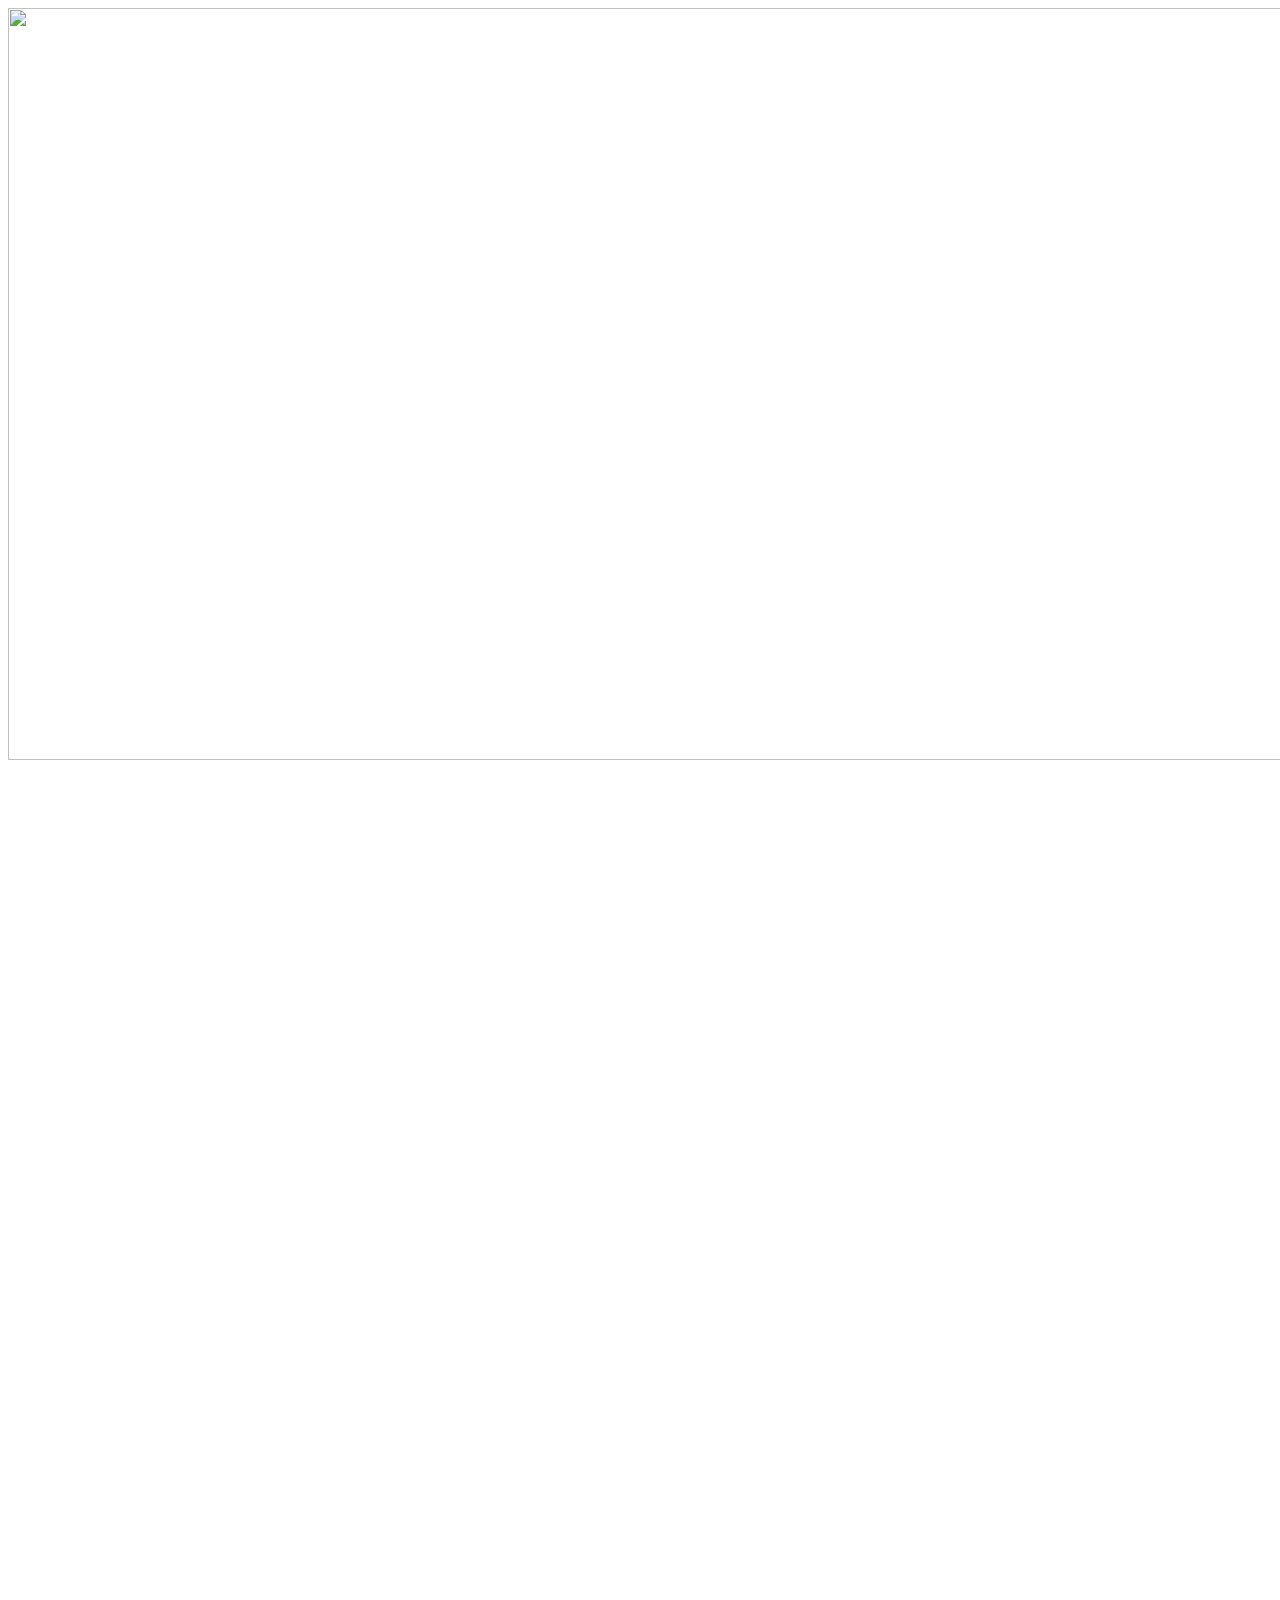
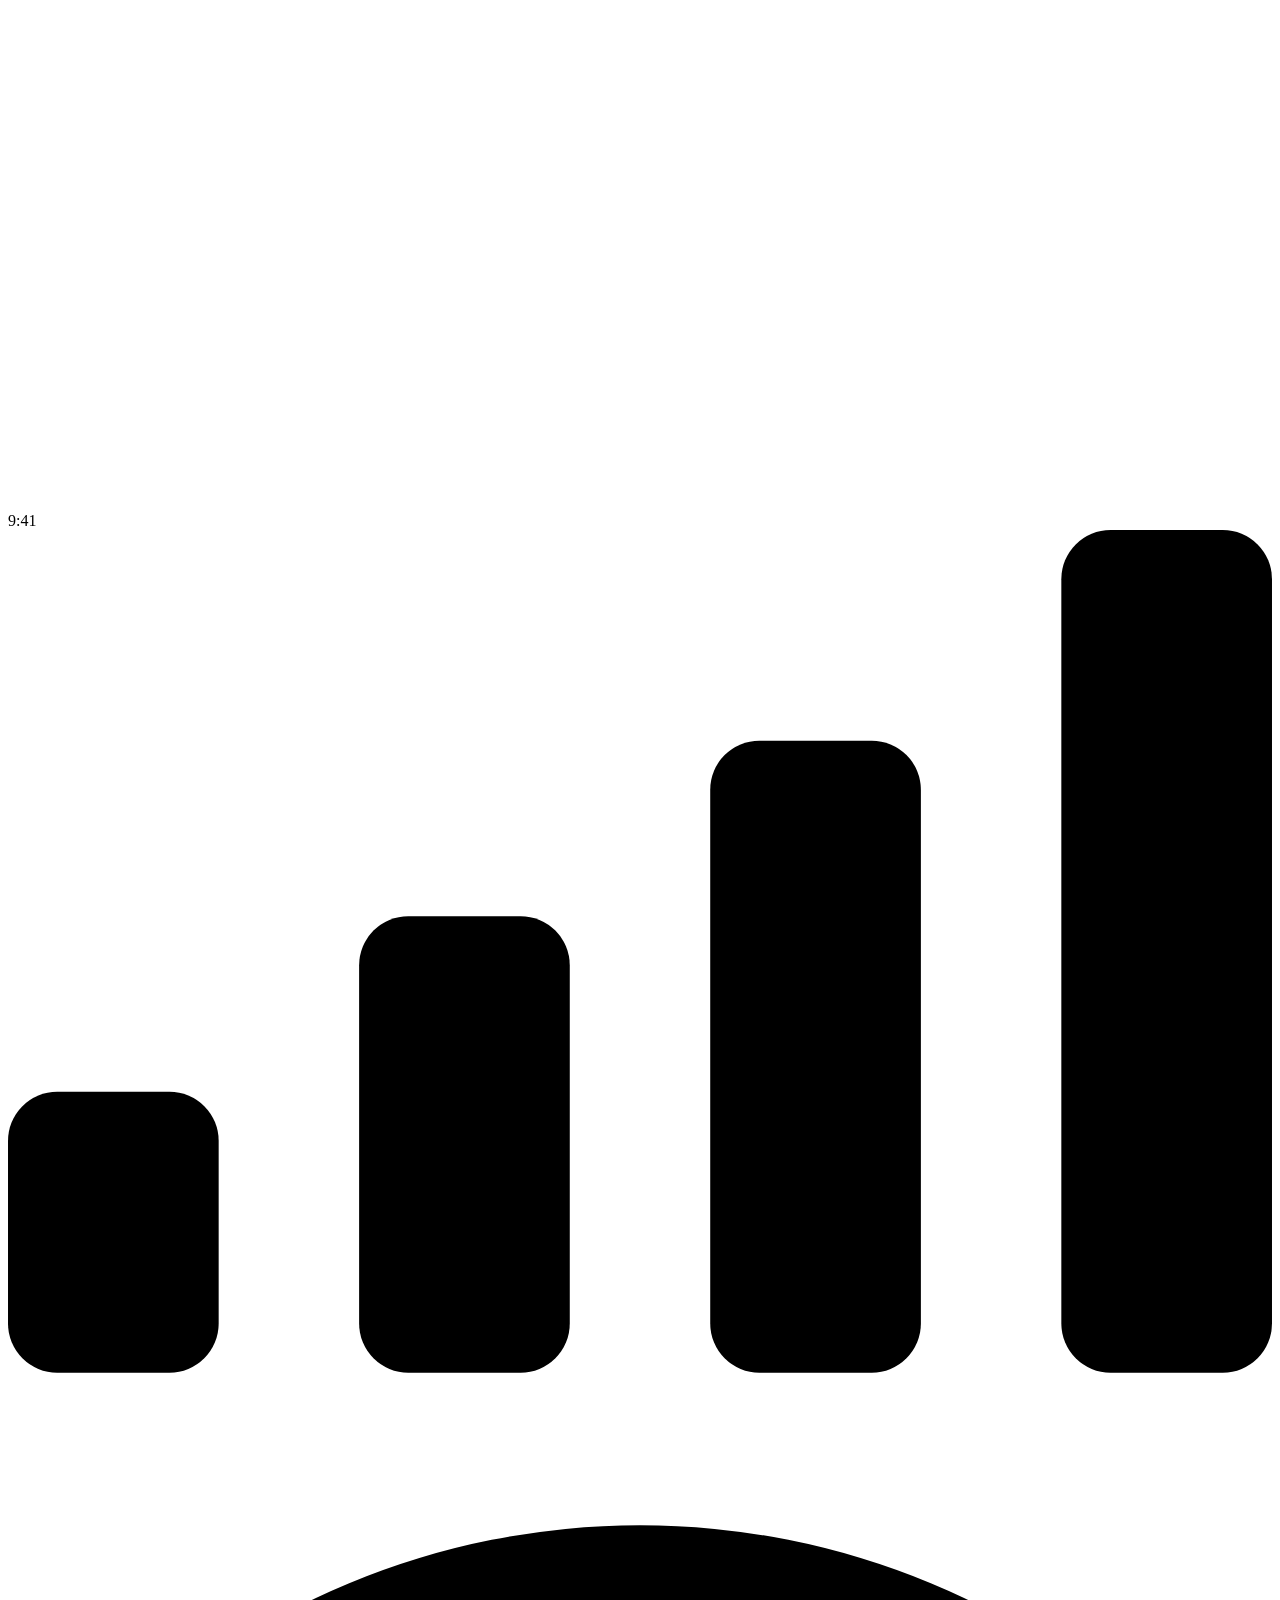
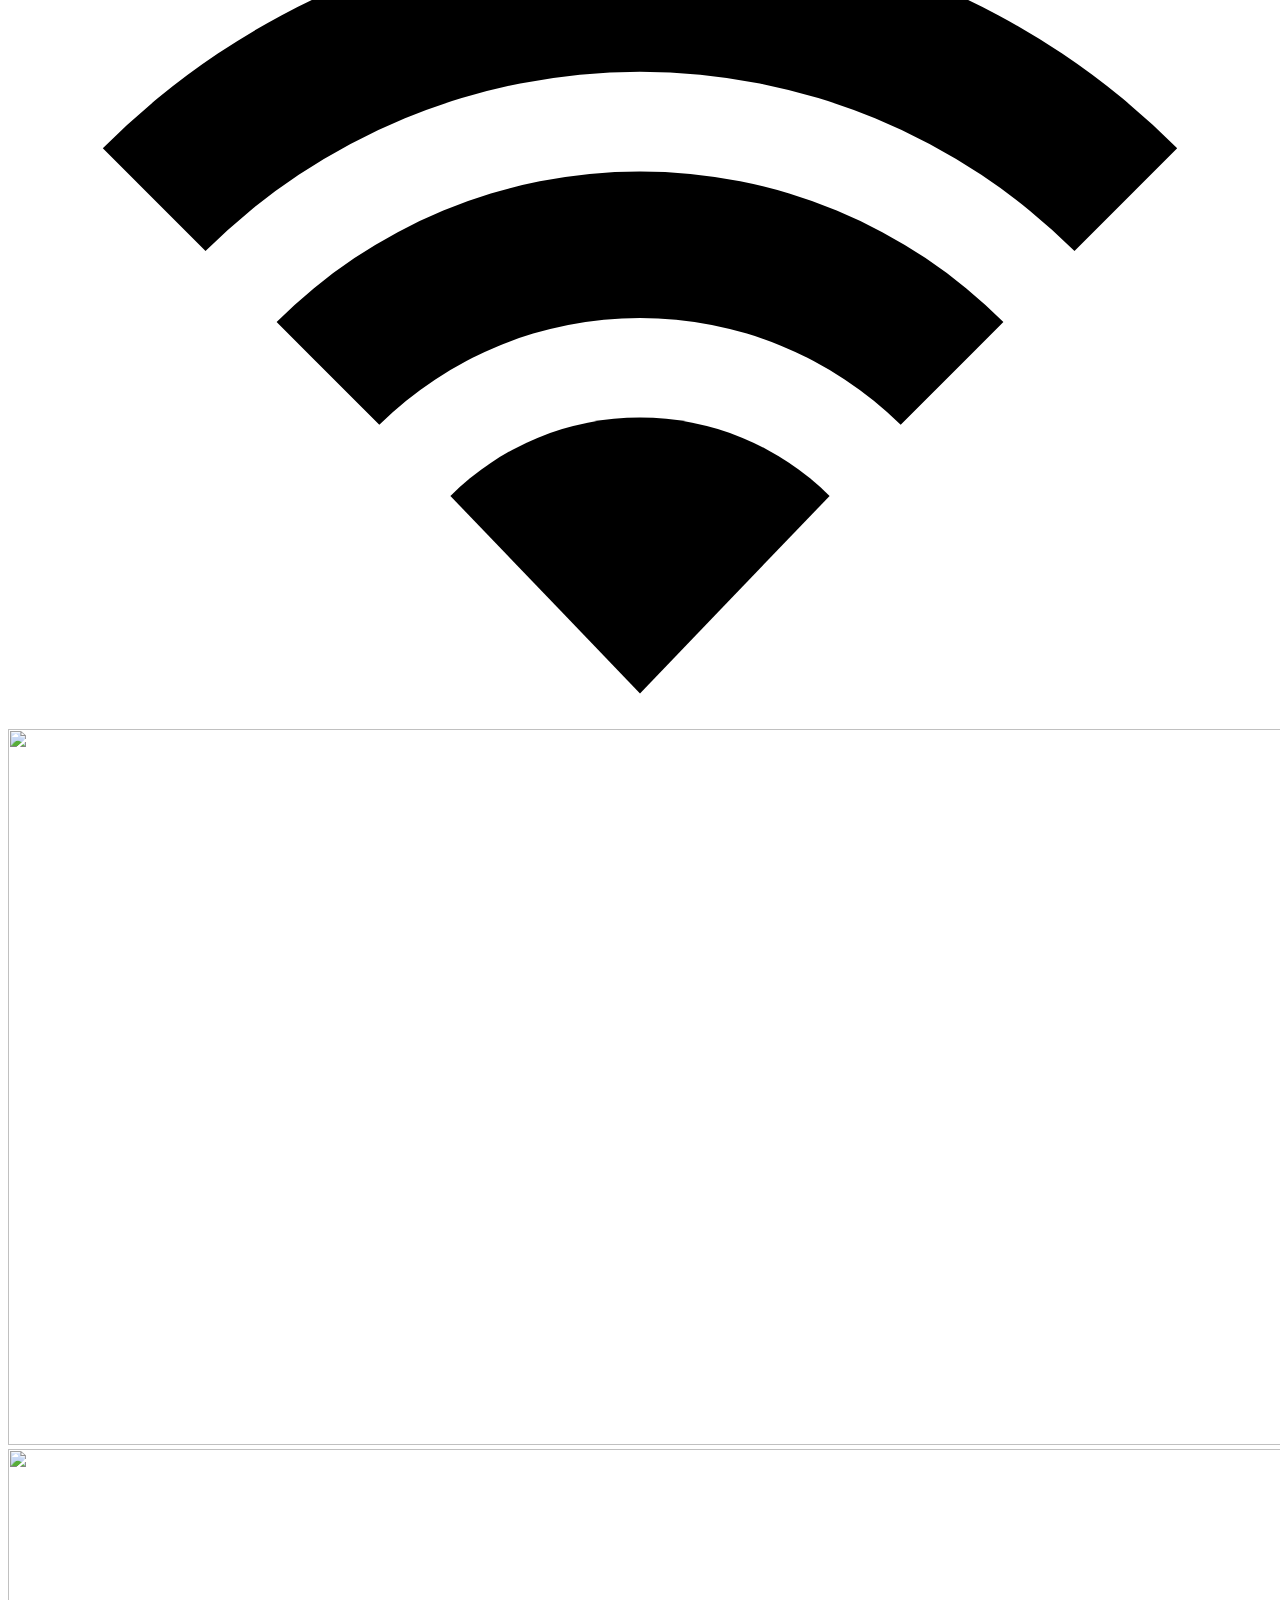
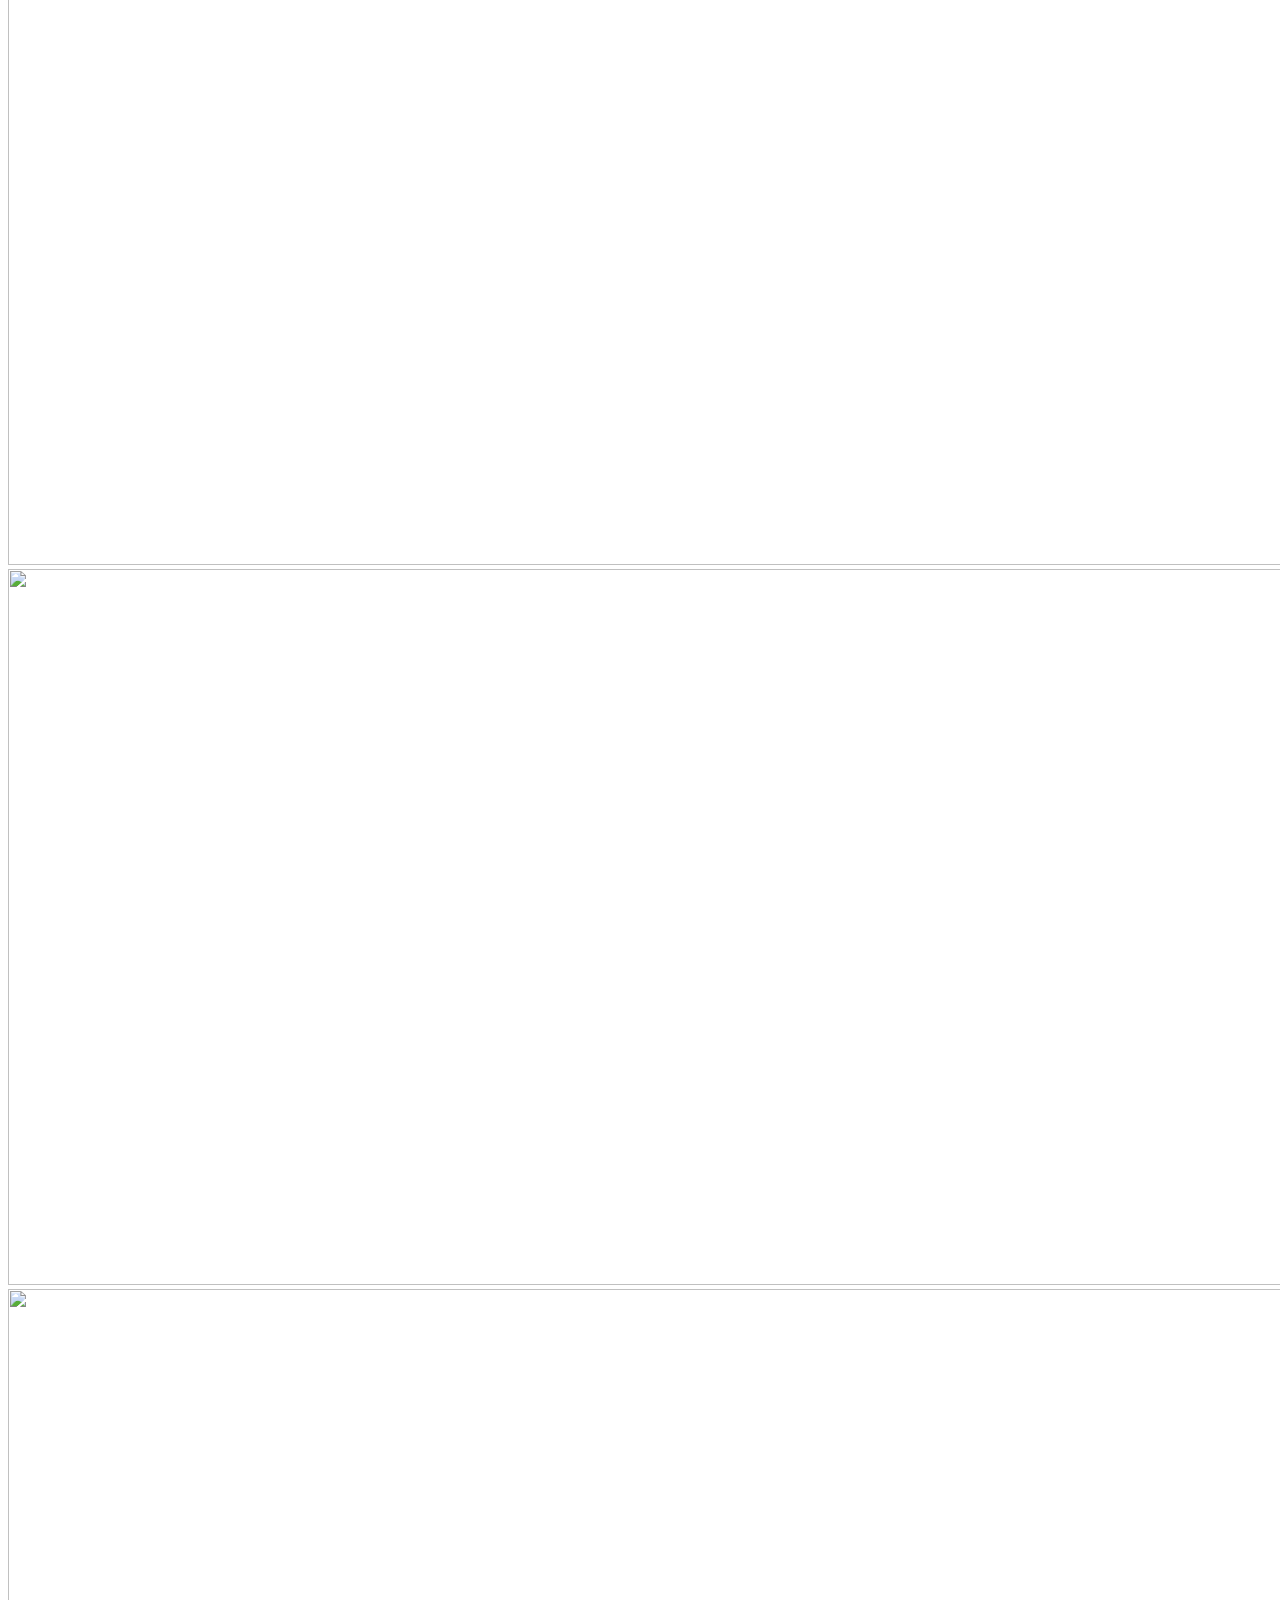
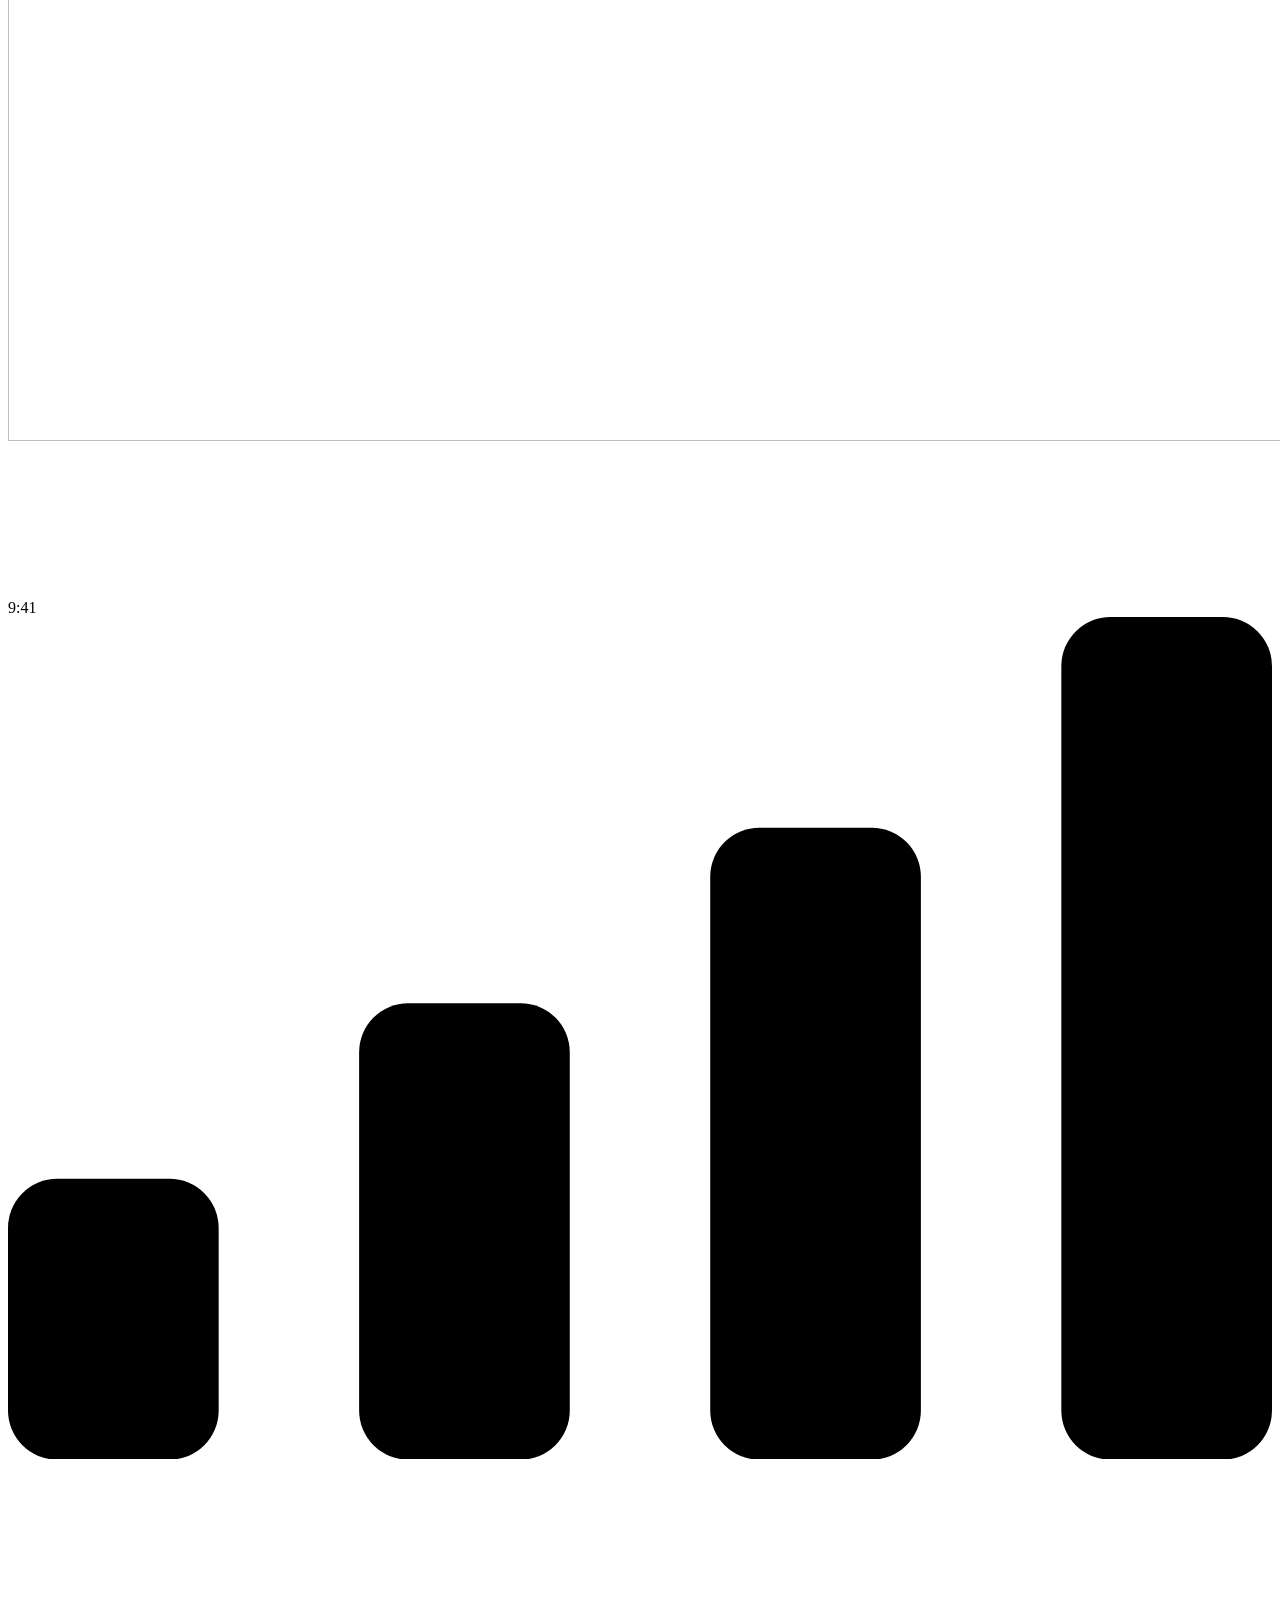
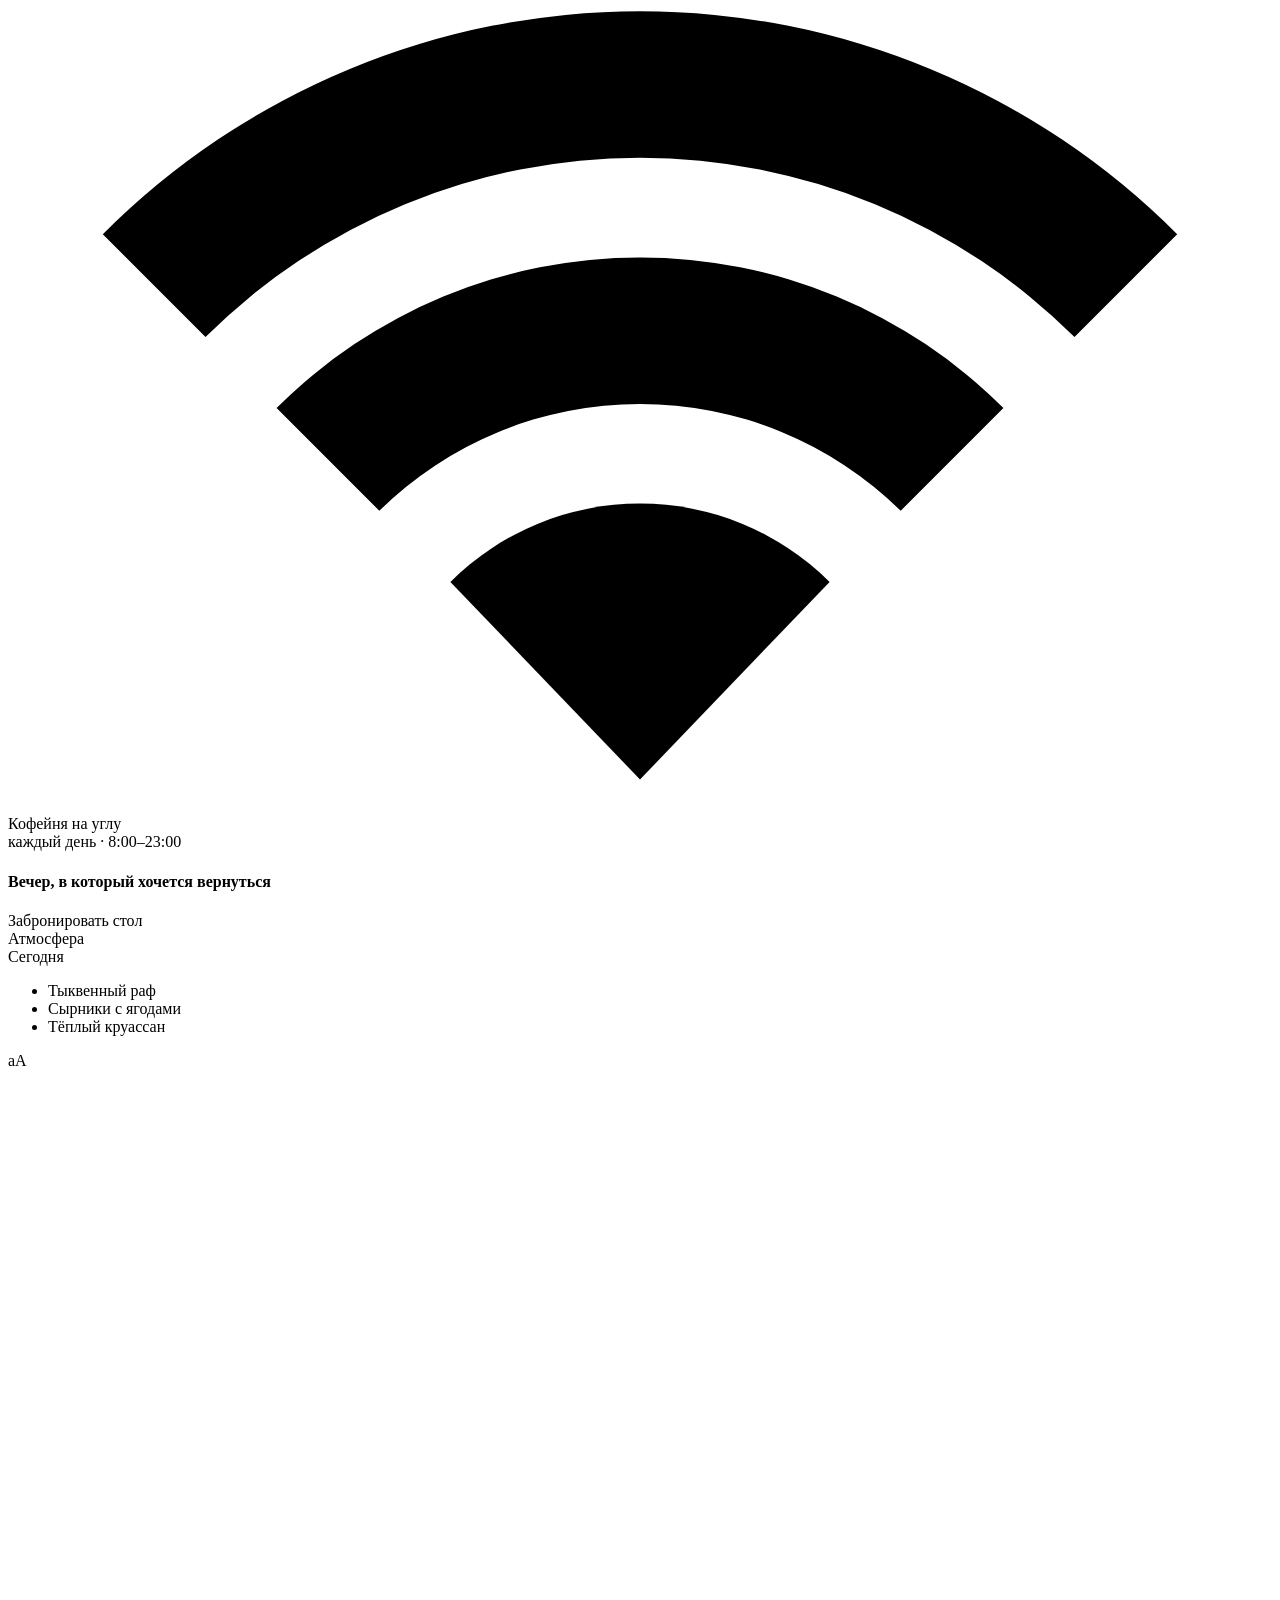
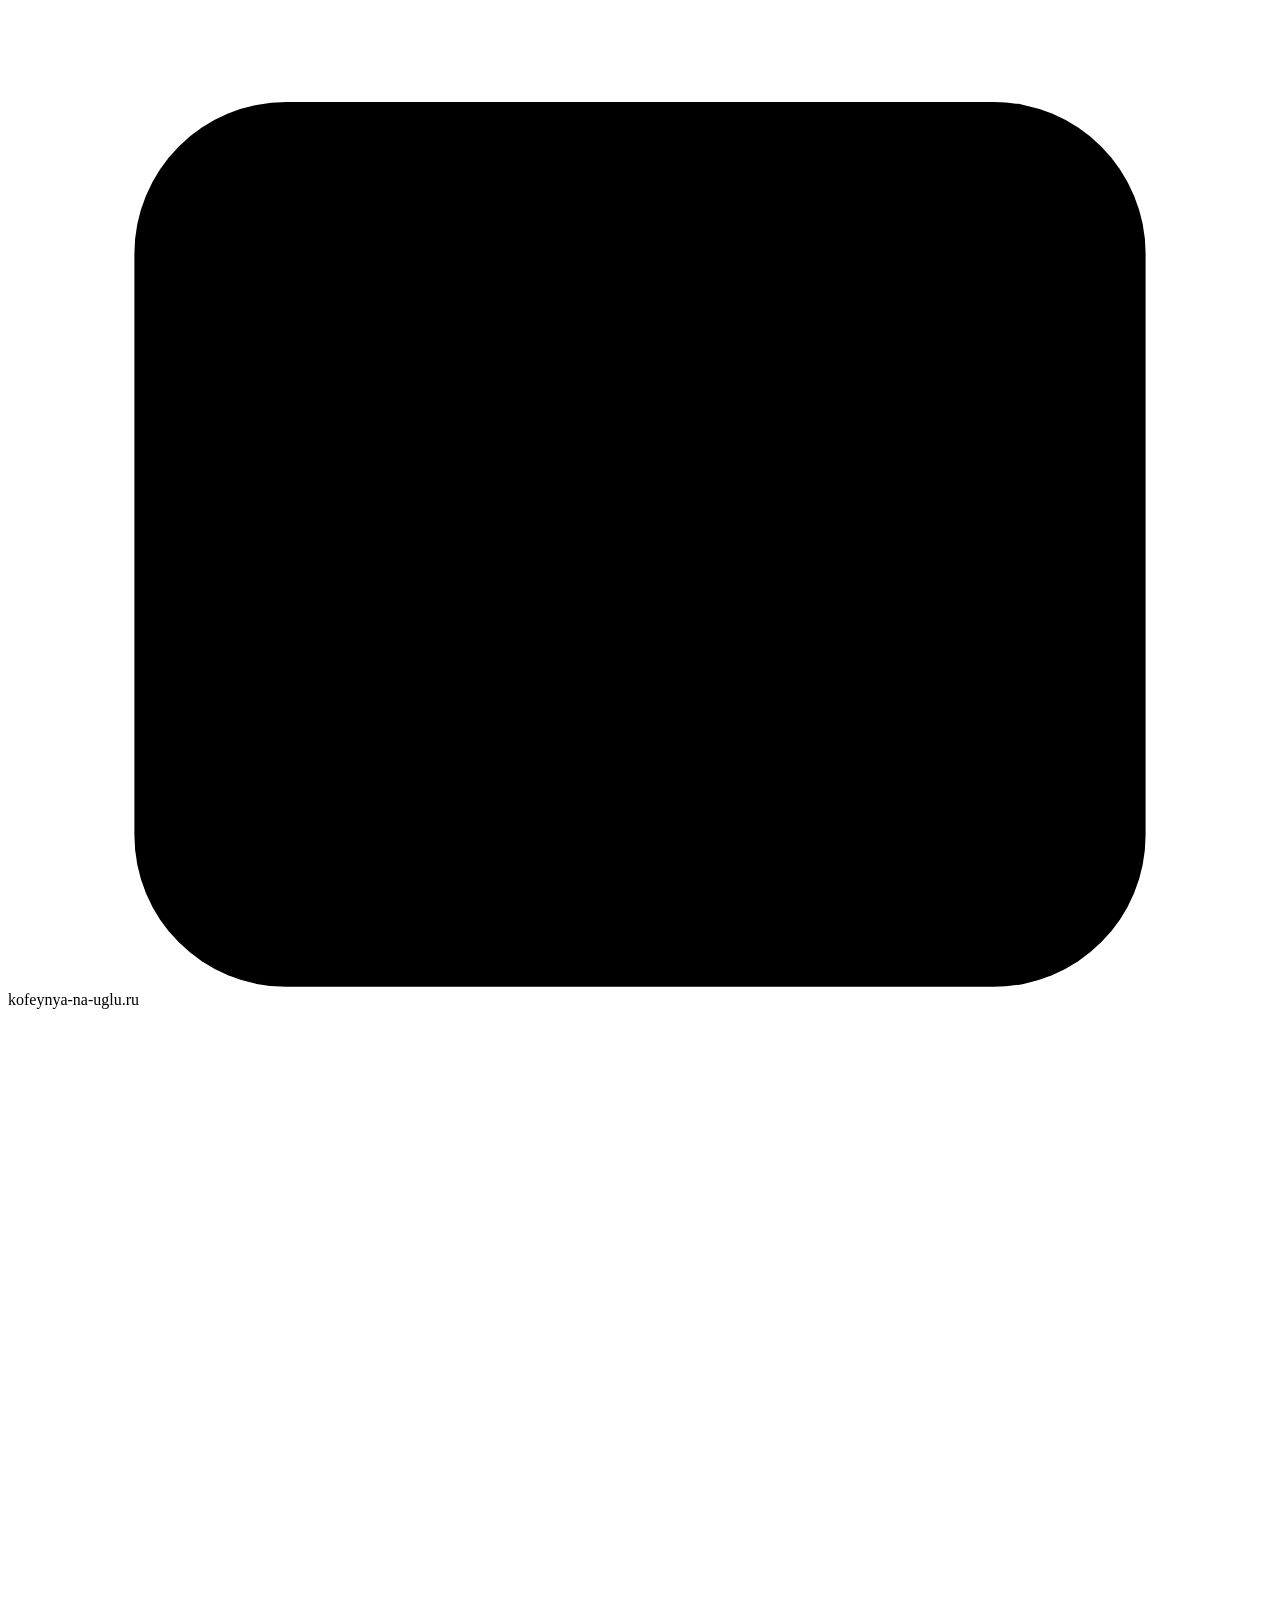
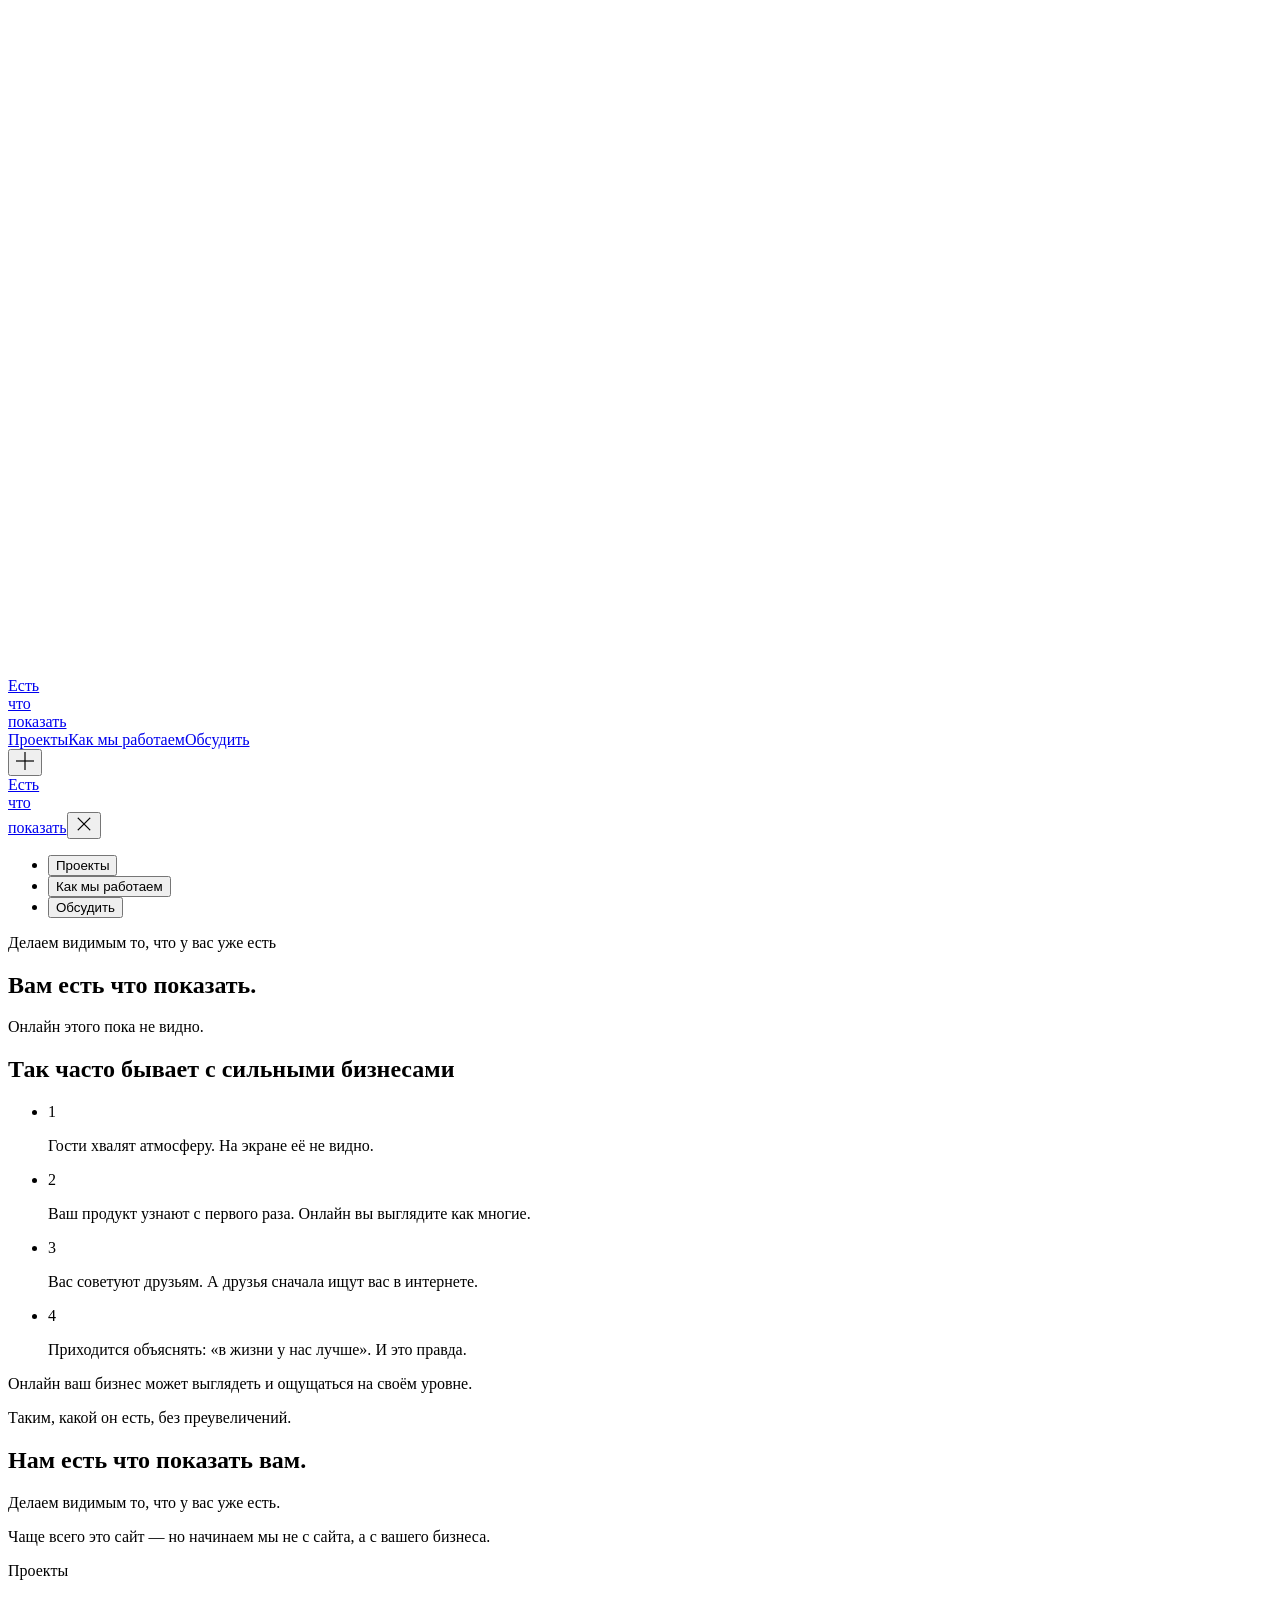
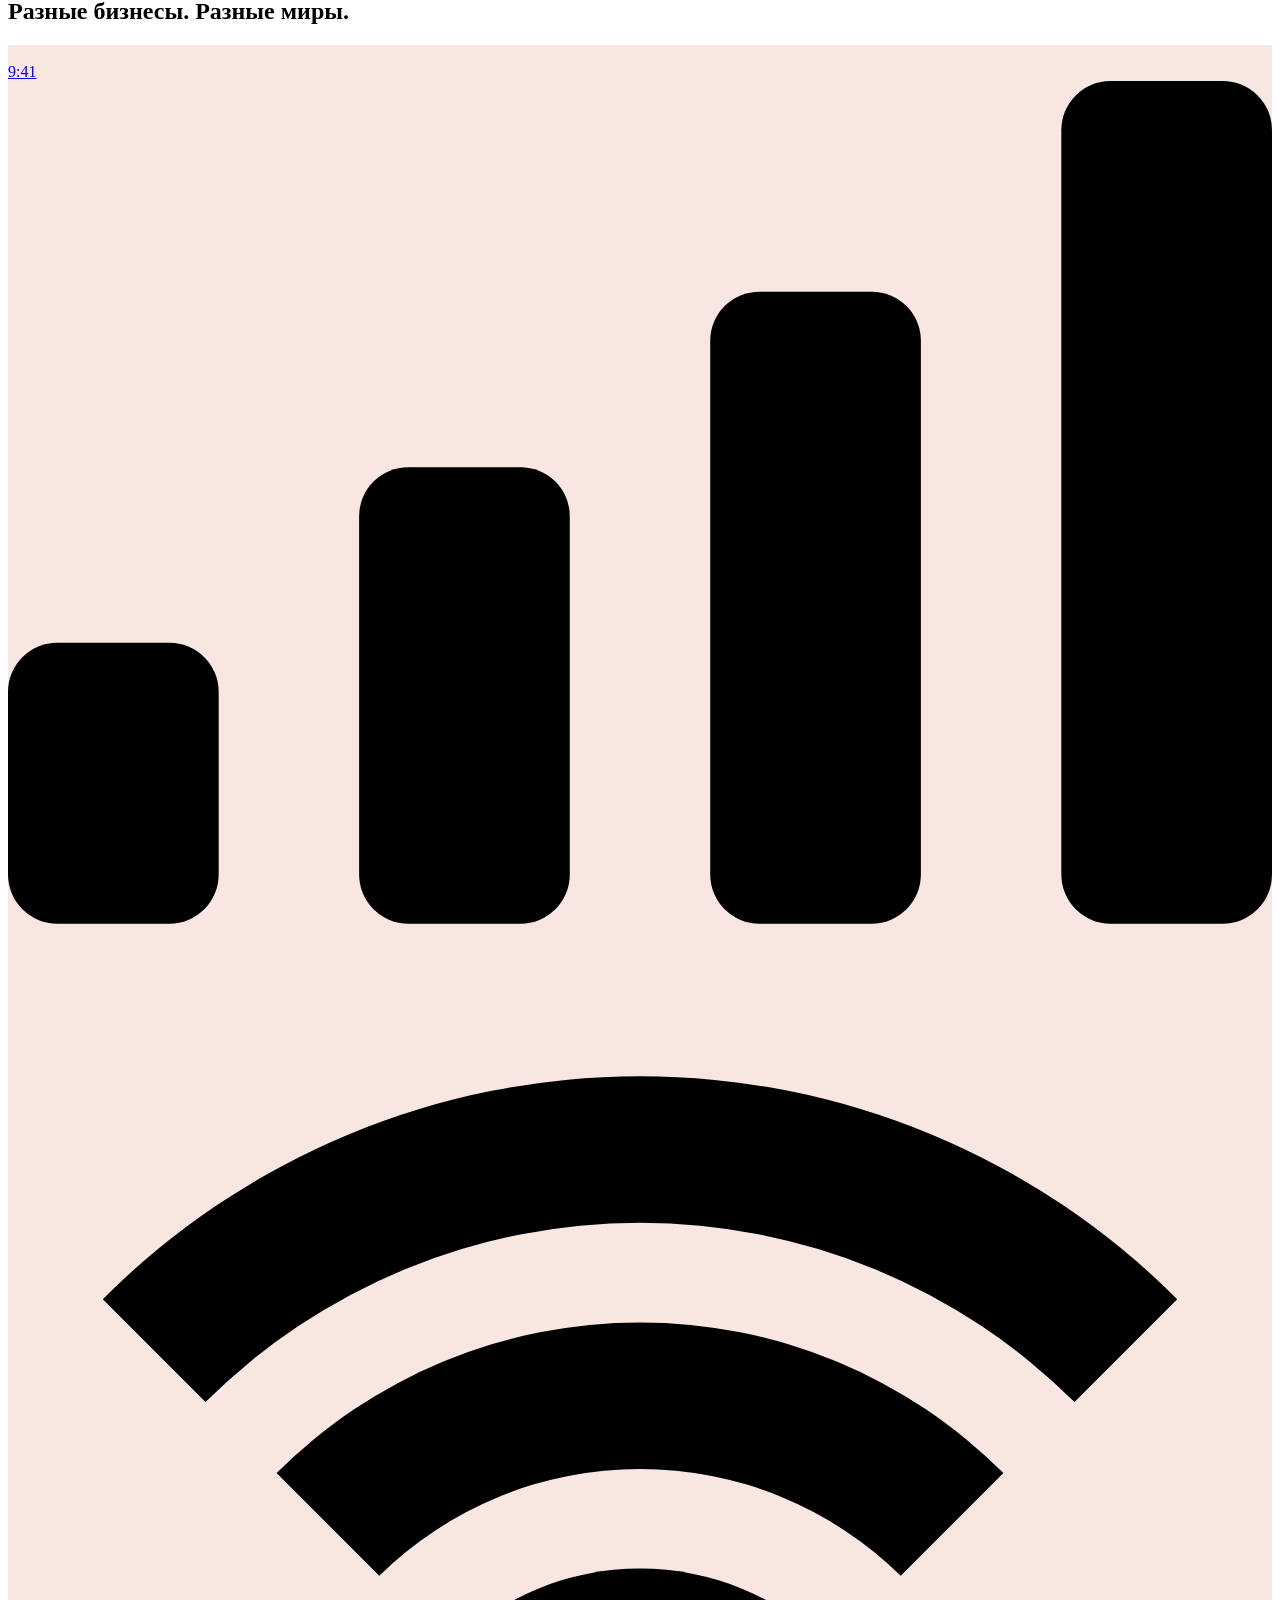
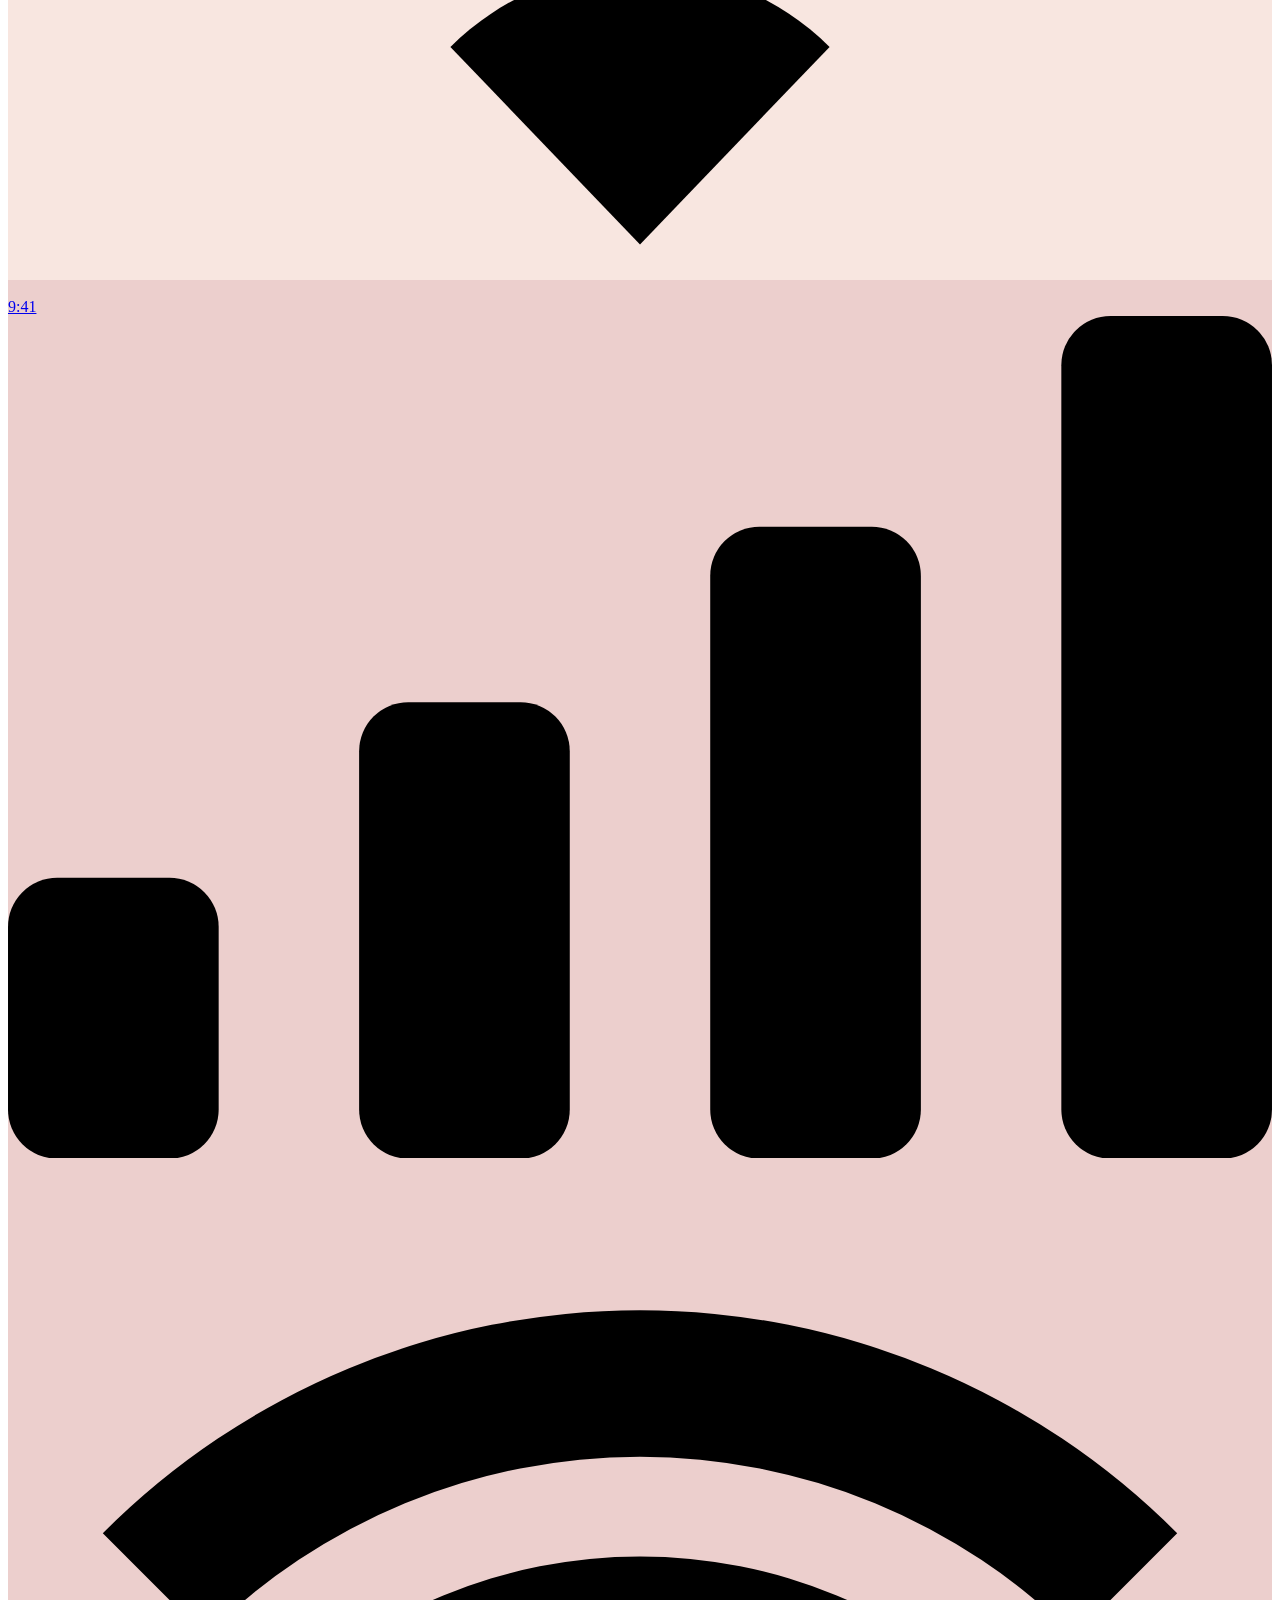
==== commit 272e8ecc: "Публикация: Есть что показать (feature/yasno-demo @ a6f0325)" ====
--- a/index.html
+++ b/index.html
@@ -1,2 +1,2 @@
-<!DOCTYPE html><html lang="ru" class="geist_a71539c9-module__T19VSG__variable geist_mono_8d43a2aa-module__8Li5zG__variable h-full antialiased"><head><meta charSet="utf-8"/><meta name="viewport" content="width=device-width, initial-scale=1"/><link rel="preload" href="/pokaz/_next/static/media/797e433ab948586e-s.p.0r6juujl39pe6.woff2" as="font" crossorigin="" type="font/woff2"/><link rel="preload" href="/pokaz/_next/static/media/caa3a2e1cccd8315-s.p.0wgildi0cnwt9.woff2" as="font" crossorigin="" type="font/woff2"/><link rel="preload" as="image" href="/pokaz/_next/static/media/street-hero.1z51arpnj_fpd.jpg" fetchPriority="high"/><link rel="preload" as="image" href="/pokaz/_next/static/media/street-poster.2605fetf70_wl.jpg" imageSizes="40vw"/><link rel="stylesheet" href="/pokaz/_next/static/chunks/0xhqp0w1g1u59.css" data-precedence="next"/><link rel="stylesheet" href="/pokaz/_next/static/chunks/23t29wtje8vpd.css" data-precedence="next"/><link rel="preload" as="script" fetchPriority="low" href="/pokaz/_next/static/chunks/3s6nzrbk-8mnv.js"/><script src="/pokaz/_next/static/chunks/3450qyhportkm.js" async=""></script><script src="/pokaz/_next/static/chunks/196x_tfexoucg.js" async=""></script><script src="/pokaz/_next/static/chunks/2_rbuvygv_vsy.js" async=""></script><script src="/pokaz/_next/static/chunks/turbopack-1np8u9hj98u2s.js" async=""></script><script src="/pokaz/_next/static/chunks/1cn-ft8e3r-rf.js" async=""></script><script src="/pokaz/_next/static/chunks/00dl36dfyabdl.js" async=""></script><script src="/pokaz/_next/static/chunks/3wn09rs6reoiu.js" async=""></script><script src="/pokaz/_next/static/chunks/3huo0mvdkbe_7.js" async=""></script><meta name="next-size-adjust" content=""/><title>Есть что показать — Делаем видимым то, что у вас уже есть</title><meta name="description" content="Вашему бизнесу есть что показать. Покажем, как это может выглядеть онлайн, ещё до разработки."/><meta property="og:title" content="Есть что показать — Делаем видимым то, что у вас уже есть"/><meta property="og:description" content="Вашему бизнесу есть что показать. Покажем, как это может выглядеть онлайн, ещё до разработки."/><meta property="og:url" content="https://yansite.github.io/pokaz/"/><meta property="og:locale" content="ru_RU"/><meta property="og:image" content="https://yansite.github.io/pokaz/_next/static/media/og.0rdapu6tgla3p.jpg"/><meta property="og:image:width" content="1200"/><meta property="og:image:height" content="630"/><meta property="og:image:alt" content="Есть что показать"/><meta property="og:type" content="website"/><meta name="twitter:card" content="summary_large_image"/><meta name="twitter:title" content="Есть что показать — Делаем видимым то, что у вас уже есть"/><meta name="twitter:description" content="Вашему бизнесу есть что показать. Покажем, как это может выглядеть онлайн, ещё до разработки."/><meta name="twitter:image" content="https://yansite.github.io/pokaz/_next/static/media/og.0rdapu6tgla3p.jpg"/><meta name="twitter:image:alt" content="Есть что показать"/><meta name="twitter:image:width" content="1200"/><meta name="twitter:image:height" content="630"/><link rel="icon" href="/pokaz/_next/static/media/icon.3s-l957_udr5k.svg"/><link rel="apple-touch-icon" href="/pokaz/_next/static/media/apple-180.1sp5_m0aj3nsu.png"/><script src="/pokaz/_next/static/chunks/0cz1d0mv5g_q7.js" noModule=""></script></head><body class="min-h-full flex flex-col"><div hidden=""><!--$--><!--/$--></div><div class="ecp hint-on cold" data-film="hand" style="--phone-v:url(/pokaz/_next/static/media/phone-v.34-7rossdo3wk.jpg);--phone-h:url(/pokaz/_next/static/media/phone-h.213vlunx24c-0.jpg);--street:url(/pokaz/_next/static/media/street-hero.1z51arpnj_fpd.jpg)"><noscript><style>.ecp .deck{position:relative;inset:auto;overflow:visible;touch-action:auto}
-.ecp .screen{position:relative;min-height:100vh;visibility:visible;pointer-events:auto}</style></noscript><div class="film" aria-hidden="true"><div class="bgv"><div class="still"><img src="/pokaz/_next/static/media/street-hero.1z51arpnj_fpd.jpg" width="1344" height="752" alt="" decoding="async" draggable="false" fetchPriority="high"/><i class="glow g1"></i><i class="glow g2"></i><i class="glow g3"></i><i class="glow g4"></i><i class="wet"></i></div></div><div class="fscrim"></div><div class="hand"><picture><source media="(min-width: 900px)" srcSet="/pokaz/_next/static/media/phone-h.213vlunx24c-0.jpg"/><img class="hand-img" src="/pokaz/_next/static/media/phone-v.34-7rossdo3wk.jpg" width="752" height="1344" alt="" decoding="async" draggable="false" fetchPriority="high"/></picture><div class="hscrim"></div><div class="pscr"><div class="sbar" aria-hidden="true"><span class="sb-t">9:41</span><i class="sb-isl"></i><span class="sb-ic"><svg viewBox="0 0 18 12"><rect x="0" y="8" width="3" height="4" rx=".7"></rect><rect x="5" y="5.5" width="3" height="6.5" rx=".7"></rect><rect x="10" y="3" width="3" height="9" rx=".7"></rect><rect x="15" y="0" width="3" height="12" rx=".7"></rect></svg><svg viewBox="0 0 16 12"><path d="M8 11.6 5.6 9.1a3.4 3.4 0 0 1 4.8 0z"></path><path d="M3.4 6.9a6.5 6.5 0 0 1 9.2 0l-1.3 1.3a4.7 4.7 0 0 0-6.6 0z"></path><path d="M1.2 4.7a9.6 9.6 0 0 1 13.6 0l-1.3 1.3a7.8 7.8 0 0 0-11 0z"></path></svg><span class="sb-bat"><i></i></span></span></div><i class="hbar" aria-hidden="true"></i><div class="feed"><div class="card"><div class="th"></div><div class="ln"><i></i><i></i><i></i></div></div><div class="card"><div class="th"></div><div class="ln"><i></i><i></i><i></i></div></div><div class="card"><div class="th"></div><div class="ln"><i></i><i></i><i></i></div></div><div class="card ours"><div class="th"><img src="/pokaz/_next/static/media/street-poster.2605fetf70_wl.jpg" sizes="40vw" width="1280" height="716" alt="" decoding="async" draggable="false"/></div><div class="ln"><i></i><i></i><i></i></div></div><div class="card"><div class="th"></div><div class="ln"><i></i><i></i><i></i></div></div><div class="card"><div class="th"></div><div class="ln"><i></i><i></i><i></i></div></div><div class="card"><div class="th"></div><div class="ln"><i></i><i></i><i></i></div></div><div class="card"><div class="th"></div><div class="ln"><i></i><i></i><i></i></div></div><div class="card"><div class="th"></div><div class="ln"><i></i><i></i><i></i></div></div><div class="card"><div class="th"></div><div class="ln"><i></i><i></i><i></i></div></div></div></div></div><div class="c3d"><div class="plane"><div class="card3"><div class="t"></div><div class="l"><i></i><i></i><i></i></div></div><div class="card3"><div class="t"></div><div class="l"><i></i><i></i><i></i></div></div><div class="card3"><div class="t"></div><div class="l"><i></i><i></i><i></i></div></div><div class="card3"><div class="t"></div><div class="l"><i></i><i></i><i></i></div></div><div class="card3"><div class="t"></div><div class="l"><i></i><i></i><i></i></div></div><div class="card3"><div class="t"></div><div class="l"><i></i><i></i><i></i></div></div><div class="card3"><div class="t"></div><div class="l"><i></i><i></i><i></i></div></div><div class="card3"><div class="t"></div><div class="l"><i></i><i></i><i></i></div></div><div class="card3"><div class="t"></div><div class="l"><i></i><i></i><i></i></div></div><div class="card3"><div class="t"></div><div class="l"><i></i><i></i><i></i></div></div><div class="card3"><div class="t"></div><div class="l"><i></i><i></i><i></i></div></div><div class="card3"><div class="t"></div><div class="l"><i></i><i></i><i></i></div></div><div class="card3"><div class="t"></div><div class="l"><i></i><i></i><i></i></div></div><div class="card3"><div class="t"></div><div class="l"><i></i><i></i><i></i></div></div><div class="card3"><div class="t"></div><div class="l"><i></i><i></i><i></i></div></div><div class="card3"><div class="t"></div><div class="l"><i></i><i></i><i></i></div></div><div class="card3"><div class="t"></div><div class="l"><i></i><i></i><i></i></div></div><div class="card3"><div class="t"></div><div class="l"><i></i><i></i><i></i></div></div><div class="card3"><div class="t"></div><div class="l"><i></i><i></i><i></i></div></div><div class="card3"><div class="t"></div><div class="l"><i></i><i></i><i></i></div></div><div class="card3"><div class="t"></div><div class="l"><i></i><i></i><i></i></div></div><div class="card3"><div class="t"></div><div class="l"><i></i><i></i><i></i></div></div><div class="card3"><div class="t"></div><div class="l"><i></i><i></i><i></i></div></div><div class="card3"><div class="t"></div><div class="l"><i></i><i></i><i></i></div></div><div class="card3"><div class="t"></div><div class="l"><i></i><i></i><i></i></div></div><div class="card3"><div class="t"></div><div class="l"><i></i><i></i><i></i></div></div><div class="card3"><div class="t"></div><div class="l"><i></i><i></i><i></i></div></div><div class="card3"><div class="t"></div><div class="l"><i></i><i></i><i></i></div></div><div class="card3"><div class="t"></div><div class="l"><i></i><i></i><i></i></div></div><div class="card3"><div class="t"></div><div class="l"><i></i><i></i><i></i></div></div><div class="card3"><div class="t"></div><div class="l"><i></i><i></i><i></i></div></div><div class="card3"><div class="t"></div><div class="l"><i></i><i></i><i></i></div></div><div class="card3"><div class="t"></div><div class="l"><i></i><i></i><i></i></div></div><div class="card3"><div class="t"></div><div class="l"><i></i><i></i><i></i></div></div><div class="card3"><div class="t"></div><div class="l"><i></i><i></i><i></i></div></div><div class="card3"><div class="t"></div><div class="l"><i></i><i></i><i></i></div></div><div class="card3"><div class="t"></div><div class="l"><i></i><i></i><i></i></div></div><div class="card3"><div class="t"></div><div class="l"><i></i><i></i><i></i></div></div><div class="card3"><div class="t"></div><div class="l"><i></i><i></i><i></i></div></div><div class="card3"><div class="t"></div><div class="l"><i></i><i></i><i></i></div></div><div class="card3"><div class="t"></div><div class="l"><i></i><i></i><i></i></div></div><div class="card3"><div class="t"></div><div class="l"><i></i><i></i><i></i></div></div><div class="card3"><div class="t"></div><div class="l"><i></i><i></i><i></i></div></div><div class="card3"><div class="t"></div><div class="l"><i></i><i></i><i></i></div></div><div class="card3"><div class="t"></div><div class="l"><i></i><i></i><i></i></div></div><div class="card3 me"><div class="t"><img src="/pokaz/_next/static/media/street-poster.2605fetf70_wl.jpg" sizes="80px" width="1280" height="716" alt="" decoding="async" draggable="false"/></div><div class="l"><i></i><i></i><i></i></div></div><div class="card3"><div class="t"></div><div class="l"><i></i><i></i><i></i></div></div><div class="card3"><div class="t"></div><div class="l"><i></i><i></i><i></i></div></div><div class="card3"><div class="t"></div><div class="l"><i></i><i></i><i></i></div></div><div class="card3"><div class="t"></div><div class="l"><i></i><i></i><i></i></div></div><div class="card3"><div class="t"></div><div class="l"><i></i><i></i><i></i></div></div><div class="card3"><div class="t"></div><div class="l"><i></i><i></i><i></i></div></div><div class="card3"><div class="t"></div><div class="l"><i></i><i></i><i></i></div></div><div class="card3"><div class="t"></div><div class="l"><i></i><i></i><i></i></div></div><div class="card3"><div class="t"></div><div class="l"><i></i><i></i><i></i></div></div><div class="card3"><div class="t"></div><div class="l"><i></i><i></i><i></i></div></div><div class="card3"><div class="t"></div><div class="l"><i></i><i></i><i></i></div></div><div class="card3"><div class="t"></div><div class="l"><i></i><i></i><i></i></div></div><div class="card3"><div class="t"></div><div class="l"><i></i><i></i><i></i></div></div><div class="card3"><div class="t"></div><div class="l"><i></i><i></i><i></i></div></div><div class="card3"><div class="t"></div><div class="l"><i></i><i></i><i></i></div></div><div class="card3"><div class="t"></div><div class="l"><i></i><i></i><i></i></div></div><div class="card3"><div class="t"></div><div class="l"><i></i><i></i><i></i></div></div><div class="card3"><div class="t"></div><div class="l"><i></i><i></i><i></i></div></div><div class="card3"><div class="t"></div><div class="l"><i></i><i></i><i></i></div></div><div class="card3"><div class="t"></div><div class="l"><i></i><i></i><i></i></div></div><div class="card3"><div class="t"></div><div class="l"><i></i><i></i><i></i></div></div><div class="card3"><div class="t"></div><div class="l"><i></i><i></i><i></i></div></div><div class="card3"><div class="t"></div><div class="l"><i></i><i></i><i></i></div></div><div class="card3"><div class="t"></div><div class="l"><i></i><i></i><i></i></div></div><div class="card3"><div class="t"></div><div class="l"><i></i><i></i><i></i></div></div><div class="card3"><div class="t"></div><div class="l"><i></i><i></i><i></i></div></div><div class="card3"><div class="t"></div><div class="l"><i></i><i></i><i></i></div></div><div class="card3"><div class="t"></div><div class="l"><i></i><i></i><i></i></div></div><div class="card3"><div class="t"></div><div class="l"><i></i><i></i><i></i></div></div><div class="card3"><div class="t"></div><div class="l"><i></i><i></i><i></i></div></div><div class="card3"><div class="t"></div><div class="l"><i></i><i></i><i></i></div></div><div class="card3"><div class="t"></div><div class="l"><i></i><i></i><i></i></div></div><div class="card3"><div class="t"></div><div class="l"><i></i><i></i><i></i></div></div><div class="card3"><div class="t"></div><div class="l"><i></i><i></i><i></i></div></div><div class="card3"><div class="t"></div><div class="l"><i></i><i></i><i></i></div></div><div class="card3"><div class="t"></div><div class="l"><i></i><i></i><i></i></div></div><div class="card3"><div class="t"></div><div class="l"><i></i><i></i><i></i></div></div><div class="card3"><div class="t"></div><div class="l"><i></i><i></i><i></i></div></div><div class="card3"><div class="t"></div><div class="l"><i></i><i></i><i></i></div></div><div class="card3"><div class="t"></div><div class="l"><i></i><i></i><i></i></div></div><div class="card3"><div class="t"></div><div class="l"><i></i><i></i><i></i></div></div><div class="card3"><div class="t"></div><div class="l"><i></i><i></i><i></i></div></div><div class="card3"><div class="t"></div><div class="l"><i></i><i></i><i></i></div></div><div class="card3"><div class="t"></div><div class="l"><i></i><i></i><i></i></div></div><div class="card3"><div class="t"></div><div class="l"><i></i><i></i><i></i></div></div><div class="card3"><div class="t"></div><div class="l"><i></i><i></i><i></i></div></div><div class="card3"><div class="t"></div><div class="l"><i></i><i></i><i></i></div></div><div class="card3"><div class="t"></div><div class="l"><i></i><i></i><i></i></div></div><div class="card3"><div class="t"></div><div class="l"><i></i><i></i><i></i></div></div><div class="card3"><div class="t"></div><div class="l"><i></i><i></i><i></i></div></div><div class="card3"><div class="t"></div><div class="l"><i></i><i></i><i></i></div></div><div class="card3"><div class="t"></div><div class="l"><i></i><i></i><i></i></div></div></div><div class="c3d-scrim"></div><div class="hlight" aria-hidden="true"><i class="hl-glow"></i><i class="hl-rays"></i></div><div class="hcard"><i class="hc-glare"></i><div class="hc-th" data-card-photo="true"><img src="/pokaz/_next/static/media/street-poster.2605fetf70_wl.jpg" sizes="(min-width: 900px) 420px, 82vw" width="1280" height="716" alt="" decoding="async" draggable="false"/></div><div class="hc-ln"><b></b><i></i><i class="s"></i></div></div></div></div><div class="acts" aria-hidden="true"><div class="bk case-0"><div class="bki" data-media="caseMacro.0"></div></div><div class="bk case-1"><div class="bki" data-media="caseMacro.1"></div></div><div class="bk case-2"><div class="bki" data-media="caseMacro.2"></div></div><div class="bk case-3"><div class="bki" data-media="caseMacro.3"></div></div><div class="bk city"><div class="bki"></div></div><div class="ashade"></div></div><div class="reveal" aria-hidden="true"><div class="v1"><div class="still" data-still="reveal"><img src="/pokaz/_next/static/media/street-hero.1z51arpnj_fpd.jpg" width="1344" height="752" alt="" decoding="async" draggable="false"/><i class="glow g1"></i><i class="glow g2"></i><i class="glow g3"></i><i class="glow g4"></i><i class="wet"></i></div></div><svg class="bp"></svg></div><div class="product" aria-hidden="true"><div class="sbar" aria-hidden="true"><span class="sb-t">9:41</span><i class="sb-isl"></i><span class="sb-ic"><svg viewBox="0 0 18 12"><rect x="0" y="8" width="3" height="4" rx=".7"></rect><rect x="5" y="5.5" width="3" height="6.5" rx=".7"></rect><rect x="10" y="3" width="3" height="9" rx=".7"></rect><rect x="15" y="0" width="3" height="12" rx=".7"></rect></svg><svg viewBox="0 0 16 12"><path d="M8 11.6 5.6 9.1a3.4 3.4 0 0 1 4.8 0z"></path><path d="M3.4 6.9a6.5 6.5 0 0 1 9.2 0l-1.3 1.3a4.7 4.7 0 0 0-6.6 0z"></path><path d="M1.2 4.7a9.6 9.6 0 0 1 13.6 0l-1.3 1.3a7.8 7.8 0 0 0-11 0z"></path></svg><span class="sb-bat"><i></i></span></span></div><div class="p-page"><div class="pv"><div class="p-hero"><div class="p-img" data-crop="hero"></div><div class="p-shade"></div><div class="p-top"><span class="p-logo">Кофейня на углу</span><span class="p-burger"><i></i><i></i></span></div><div class="p-cap"><span class="p-kick">каждый день · 8:00–23:00</span><h4>Вечер, в который хочется вернуться</h4><span class="p-btn">Забронировать стол</span></div></div><div class="p-sec"><span class="p-kick d">Атмосфера</span><div class="p-row"><i class="p-ph" data-crop="ph1"></i><i class="p-ph" data-crop="ph2"></i></div></div><div class="p-sec"><span class="p-kick d">Сегодня</span><ul class="p-list"><li>Тыквенный раф</li><li>Сырники с ягодами</li><li>Тёплый круассан</li></ul></div></div><div class="p-wire"><i class="w1"></i><i class="w2"></i><i class="w3"></i><i class="w4"></i><i class="w5"></i><i class="w6"></i></div></div><div class="p-url"><span class="u-a">аА</span><span class="u-d"><svg viewBox="0 0 10 12"><rect x="1" y="5" width="8" height="7" rx="1.2"></rect><path d="M3 5V3.4a2 2 0 0 1 4 0V5" fill="none" stroke-width="1.3"></path></svg>kofeynya-na-uglu.ru</span><span class="u-r"><svg viewBox="0 0 12 12"><path d="M10 6a4 4 0 1 1-1.2-2.9" fill="none" stroke-width="1.2"></path><path d="M9.6 1v2.6H7" fill="none" stroke-width="1.2"></path></svg></span></div><i class="hbar" aria-hidden="true"></i></div><header class="head"><div class="wrap"><a class="logo" href="#" data-go="0" aria-label="Есть что показать — в начало"><span class="logo__rule"></span><span class="logo__word"><span>Есть<!-- --> </span><span><br/>что<!-- --> </span><span><br/>показать</span></span></a><nav class="navlinks" aria-label="Основная навигация"><a href="#" data-go="4" aria-current="false">Проекты</a><a href="#" data-go="8" aria-current="false">Как мы работаем</a><a href="#" data-go="9" aria-current="false">Обсудить</a></nav><button class="toggle" type="button" data-menu="open" aria-expanded="false" aria-controls="ecp-menu" aria-label="Открыть меню"><svg width="18" height="18" viewBox="0 0 18 18" fill="none" stroke="currentColor" stroke-width="1.2" aria-hidden="true"><line x1="0" y1="9" x2="18" y2="9"></line><line x1="9" y1="0" x2="9" y2="18"></line></svg></button></div></header><div class="menu" id="ecp-menu" aria-hidden="true" inert=""><div class="wrap top"><a class="logo" href="#" data-go="0" aria-label="Есть что показать — в начало"><span class="logo__rule"></span><span class="logo__word"><span>Есть<!-- --> </span><span><br/>что<!-- --> </span><span><br/>показать</span></span></a><button class="toggle" type="button" data-menu="close" aria-label="Закрыть меню"><svg width="18" height="18" viewBox="0 0 18 18" fill="none" stroke="currentColor" stroke-width="1.2" aria-hidden="true" style="transform:rotate(45deg)"><line x1="0" y1="9" x2="18" y2="9"></line><line x1="9" y1="0" x2="9" y2="18"></line></svg></button></div><div class="wrap"><ul><li><button type="button" data-go="4"><span>Проекты</span></button></li><li><button type="button" data-go="8"><span>Как мы работаем</span></button></li><li><button type="button" data-go="9"><span>Обсудить</span></button></li></ul></div><div class="wrap tag">Делаем видимым то, что у вас уже есть</div></div><main class="deck" data-dir="next"><section class="screen s1 active" data-block="1" data-ready="2400"><div class="wrap"><div class="topline"></div><div class="body"><h1 class="statement" data-split="true" style="--d:400ms"><span class="w" style="--w:0"><span>Вам</span></span> <span class="w" style="--w:1"><span>есть</span></span> <span class="w" style="--w:2"><span>что</span></span> <span class="w" style="--w:3"><span>показать.</span></span></h1><p class="statement dim later">Онлайн этого пока не видно.</p></div></div></section><section class="screen s2" data-block="2" data-ready="2000"><div class="wrap"><div class="topline"></div><div class="content"><h2 class="h2 ind" data-split="true" style="--d:200ms"><span class="w" style="--w:0"><span>Так</span></span> <span class="w" style="--w:1"><span>часто</span></span> <span class="w" style="--w:2"><span>бывает</span></span> <span class="w" style="--w:3"><span>с</span></span> <span class="w" style="--w:4"><span>сильными</span></span> <span class="w" style="--w:5"><span>бизнесами</span></span></h2><ul class="signs"><li class="a" style="--i:4"><span class="idx">1</span><p>Гости хвалят атмосферу.<!-- --> <span class="second">На экране её не видно.</span></p></li><li class="a" style="--i:6"><span class="idx">2</span><p>Ваш продукт узнают с первого раза.<!-- --> <span class="second">Онлайн вы выглядите как многие.</span></p></li><li class="a" style="--i:8"><span class="idx">3</span><p>Вас советуют друзьям.<!-- --> <span class="second">А друзья сначала ищут вас в интернете.</span></p></li><li class="a" style="--i:10"><span class="idx">4</span><p>Приходится объяснять: «в жизни у нас лучше».<!-- --> <span class="second">И это правда.</span></p></li></ul></div></div></section><section class="screen s3" data-block="3" data-ready="2200"><div class="wrap"><div class="topline"></div><div class="body"><p class="statement" data-split="true" style="--d:240ms"><span class="w" style="--w:0"><span>Онлайн</span></span> <span class="w" style="--w:1"><span>ваш</span></span> <span class="w" style="--w:2"><span>бизнес</span></span> <span class="w" style="--w:3"><span>может</span></span> <span class="w" style="--w:4"><span>выглядеть</span></span> <span class="w" style="--w:5"><span>и </span></span><span class="w" style="--w:6"><span>ощущаться</span></span> <span class="w" style="--w:7"><span>на </span></span><span class="w" style="--w:8"><span>своём</span></span> <span class="w" style="--w:9"><span>уровне.</span></span></p><p class="statement dim" data-split="true" style="--d:1000ms"><span class="w" style="--w:0"><span>Таким,</span></span> <span class="w" style="--w:1"><span>какой</span></span> <span class="w" style="--w:2"><span>он</span></span> <span class="w" style="--w:3"><span>есть,</span></span> <span class="w" style="--w:4"><span>без</span></span> <span class="w" style="--w:5"><span>преувеличений.</span></span></p></div></div></section><section class="screen s4" data-block="4" data-ready="3200" data-to="Дальше: проекты"><div class="wrap"><div class="turn-text"><span class="turn-idx" aria-hidden="true"></span><h2 class="turn-line" data-split="true" style="--d:260ms"><span class="w" style="--w:0"><span>Нам</span></span> <span class="w" style="--w:1"><span>есть</span></span> <span class="w" style="--w:2"><span>что</span></span> <span class="w" style="--w:3"><span>показать</span></span> <span class="w" style="--w:4"><span>вам.</span></span></h2><div class="turn-after"><p>Делаем видимым то, что у вас уже есть.</p><p>Чаще всего это сайт — но начинаем мы не с сайта, а с вашего бизнеса.</p></div></div></div></section><section class="screen case warm" data-block="5" data-world="revealed" data-act="case-0" data-ready="3000" data-to="Дальше: цветочное ателье" data-mac="caseMacro.0" data-mac-pos="50% 50%" data-mac-cap="Концепт" data-mac-title="Кондитерская"><div class="wrap"><div class="topline"><span class="cap">Проекты</span></div><h2 class="h2 ind" data-split="true" style="--d:160ms;margin-top:clamp(12px, 2vh, 22px)"><span class="w" style="--w:0"><span>Разные</span></span> <span class="w" style="--w:1"><span>бизнесы.</span></span> <span class="w" style="--w:2"><span>Разные</span></span> <span class="w" style="--w:3"><span>миры.</span></span></h2><div class="cs"><div class="dev"><div class="stage back st-light" aria-hidden="true"><div class="corr"><div class="wall wl"><div class="strip"><i data-media="caseSlides.0"></i><i data-media="caseSlides.1"></i><i data-media="caseSlides.2"></i><i data-media="caseSlides.3"></i><i data-media="caseSlides.4"></i><i data-media="caseSlides.5"></i><i data-media="caseSlides.6"></i><i data-media="caseSlides.7"></i><i data-media="caseSlides.0"></i><i data-media="caseSlides.1"></i><i data-media="caseSlides.2"></i><i data-media="caseSlides.3"></i><i data-media="caseSlides.4"></i><i data-media="caseSlides.5"></i><i data-media="caseSlides.6"></i><i data-media="caseSlides.7"></i></div></div><div class="wall wr"><div class="strip"><i data-media="caseSlides.0"></i><i data-media="caseSlides.1"></i><i data-media="caseSlides.2"></i><i data-media="caseSlides.3"></i><i data-media="caseSlides.4"></i><i data-media="caseSlides.5"></i><i data-media="caseSlides.6"></i><i data-media="caseSlides.7"></i><i data-media="caseSlides.0"></i><i data-media="caseSlides.1"></i><i data-media="caseSlides.2"></i><i data-media="caseSlides.3"></i><i data-media="caseSlides.4"></i><i data-media="caseSlides.5"></i><i data-media="caseSlides.6"></i><i data-media="caseSlides.7"></i></div></div></div></div><a class="phone" href="https://yansite.github.io/sloi/" target="_blank" rel="noopener" tabindex="-1" aria-hidden="true" draggable="false"><div class="scr shots"><div class="shot-frame ink-dark" style="background:#f8e6e0"><img data-media="casePhone.0" alt="" decoding="async" draggable="false"/><div class="sbar" aria-hidden="true"><span class="sb-t">9:41</span><i class="sb-isl"></i><span class="sb-ic"><svg viewBox="0 0 18 12"><rect x="0" y="8" width="3" height="4" rx=".7"></rect><rect x="5" y="5.5" width="3" height="6.5" rx=".7"></rect><rect x="10" y="3" width="3" height="9" rx=".7"></rect><rect x="15" y="0" width="3" height="12" rx=".7"></rect></svg><svg viewBox="0 0 16 12"><path d="M8 11.6 5.6 9.1a3.4 3.4 0 0 1 4.8 0z"></path><path d="M3.4 6.9a6.5 6.5 0 0 1 9.2 0l-1.3 1.3a4.7 4.7 0 0 0-6.6 0z"></path><path d="M1.2 4.7a9.6 9.6 0 0 1 13.6 0l-1.3 1.3a7.8 7.8 0 0 0-11 0z"></path></svg><span class="sb-bat"><i></i></span></span></div><i class="hbar"></i></div><div class="shot-frame ink-dark" style="background:#eccfcd"><img data-media="casePhone.1" alt="" decoding="async" draggable="false"/><div class="sbar" aria-hidden="true"><span class="sb-t">9:41</span><i class="sb-isl"></i><span class="sb-ic"><svg viewBox="0 0 18 12"><rect x="0" y="8" width="3" height="4" rx=".7"></rect><rect x="5" y="5.5" width="3" height="6.5" rx=".7"></rect><rect x="10" y="3" width="3" height="9" rx=".7"></rect><rect x="15" y="0" width="3" height="12" rx=".7"></rect></svg><svg viewBox="0 0 16 12"><path d="M8 11.6 5.6 9.1a3.4 3.4 0 0 1 4.8 0z"></path><path d="M3.4 6.9a6.5 6.5 0 0 1 9.2 0l-1.3 1.3a4.7 4.7 0 0 0-6.6 0z"></path><path d="M1.2 4.7a9.6 9.6 0 0 1 13.6 0l-1.3 1.3a7.8 7.8 0 0 0-11 0z"></path></svg><span class="sb-bat"><i></i></span></span></div><i class="hbar"></i></div><div class="shot-frame ink-dark" style="background:#ebccc7"><img data-media="casePhone.2" alt="" decoding="async" draggable="false"/><div class="sbar" aria-hidden="true"><span class="sb-t">9:41</span><i class="sb-isl"></i><span class="sb-ic"><svg viewBox="0 0 18 12"><rect x="0" y="8" width="3" height="4" rx=".7"></rect><rect x="5" y="5.5" width="3" height="6.5" rx=".7"></rect><rect x="10" y="3" width="3" height="9" rx=".7"></rect><rect x="15" y="0" width="3" height="12" rx=".7"></rect></svg><svg viewBox="0 0 16 12"><path d="M8 11.6 5.6 9.1a3.4 3.4 0 0 1 4.8 0z"></path><path d="M3.4 6.9a6.5 6.5 0 0 1 9.2 0l-1.3 1.3a4.7 4.7 0 0 0-6.6 0z"></path><path d="M1.2 4.7a9.6 9.6 0 0 1 13.6 0l-1.3 1.3a7.8 7.8 0 0 0-11 0z"></path></svg><span class="sb-bat"><i></i></span></span></div><i class="hbar"></i></div></div></a></div><div class="ctext"><div class="meta a" style="--i:6"><span class="tag">Концепт</span></div><h3 class="ctitle a" style="--i:7">Кондитерская</h3><ol class="story2"><li style="--k:0"><span class="cap">Было сильным</span><p>Торт из восьми слоёв, у слоёв разные рецепты.</p></li><li style="--k:1"><span class="cap">Не было видно</span><p>Снаружи он гладкий и белый: всё главное внутри.</p></li><li style="--k:2"><span class="cap">Проявили</span><p>Сайт начинается с разреза, поэтому торт выбирают по начинке.</p></li></ol><a class="btn text copen" href="https://yansite.github.io/sloi/" target="_blank" rel="noopener"><span>Смотреть Концепт</span></a></div></div></div></section><section class="screen case warm" data-block="5" data-world="revealed" data-act="case-1" data-ready="3000" data-to="Дальше: печенье с начинкой" data-mac="caseMacro.1" data-mac-pos="50% 56%" data-mac-cap="Концепт" data-mac-title="Цветочное ателье"><div class="wrap"><div class="topline"><span class="cap">Проекты</span></div><div class="cs"><div class="dev"><div class="stage back st-light" aria-hidden="true"><div class="corr"><div class="wall wl"><div class="strip"><i data-media="caseSlides.8"></i><i data-media="caseSlides.9"></i><i data-media="caseSlides.10"></i><i data-media="caseSlides.11"></i><i data-media="caseSlides.12"></i><i data-media="caseSlides.13"></i><i data-media="caseSlides.14"></i><i data-media="caseSlides.15"></i><i data-media="caseSlides.8"></i><i data-media="caseSlides.9"></i><i data-media="caseSlides.10"></i><i data-media="caseSlides.11"></i><i data-media="caseSlides.12"></i><i data-media="caseSlides.13"></i><i data-media="caseSlides.14"></i><i data-media="caseSlides.15"></i></div></div><div class="wall wr"><div class="strip"><i data-media="caseSlides.8"></i><i data-media="caseSlides.9"></i><i data-media="caseSlides.10"></i><i data-media="caseSlides.11"></i><i data-media="caseSlides.12"></i><i data-media="caseSlides.13"></i><i data-media="caseSlides.14"></i><i data-media="caseSlides.15"></i><i data-media="caseSlides.8"></i><i data-media="caseSlides.9"></i><i data-media="caseSlides.10"></i><i data-media="caseSlides.11"></i><i data-media="caseSlides.12"></i><i data-media="caseSlides.13"></i><i data-media="caseSlides.14"></i><i data-media="caseSlides.15"></i></div></div></div></div><a class="phone" href="https://yansite.github.io/flowers/" target="_blank" rel="noopener" tabindex="-1" aria-hidden="true" draggable="false"><div class="scr shots"><div class="shot-frame ink-dark" style="background:#b1956e"><img data-media="casePhone.3" alt="" decoding="async" draggable="false"/><div class="sbar" aria-hidden="true"><span class="sb-t">9:41</span><i class="sb-isl"></i><span class="sb-ic"><svg viewBox="0 0 18 12"><rect x="0" y="8" width="3" height="4" rx=".7"></rect><rect x="5" y="5.5" width="3" height="6.5" rx=".7"></rect><rect x="10" y="3" width="3" height="9" rx=".7"></rect><rect x="15" y="0" width="3" height="12" rx=".7"></rect></svg><svg viewBox="0 0 16 12"><path d="M8 11.6 5.6 9.1a3.4 3.4 0 0 1 4.8 0z"></path><path d="M3.4 6.9a6.5 6.5 0 0 1 9.2 0l-1.3 1.3a4.7 4.7 0 0 0-6.6 0z"></path><path d="M1.2 4.7a9.6 9.6 0 0 1 13.6 0l-1.3 1.3a7.8 7.8 0 0 0-11 0z"></path></svg><span class="sb-bat"><i></i></span></span></div><i class="hbar"></i></div><div class="shot-frame ink-dark" style="background:#f9f6ef"><img data-media="casePhone.4" alt="" decoding="async" draggable="false"/><div class="sbar" aria-hidden="true"><span class="sb-t">9:41</span><i class="sb-isl"></i><span class="sb-ic"><svg viewBox="0 0 18 12"><rect x="0" y="8" width="3" height="4" rx=".7"></rect><rect x="5" y="5.5" width="3" height="6.5" rx=".7"></rect><rect x="10" y="3" width="3" height="9" rx=".7"></rect><rect x="15" y="0" width="3" height="12" rx=".7"></rect></svg><svg viewBox="0 0 16 12"><path d="M8 11.6 5.6 9.1a3.4 3.4 0 0 1 4.8 0z"></path><path d="M3.4 6.9a6.5 6.5 0 0 1 9.2 0l-1.3 1.3a4.7 4.7 0 0 0-6.6 0z"></path><path d="M1.2 4.7a9.6 9.6 0 0 1 13.6 0l-1.3 1.3a7.8 7.8 0 0 0-11 0z"></path></svg><span class="sb-bat"><i></i></span></span></div><i class="hbar"></i></div><div class="shot-frame ink-dark" style="background:#f9f4ed"><img data-media="casePhone.5" alt="" decoding="async" draggable="false"/><div class="sbar" aria-hidden="true"><span class="sb-t">9:41</span><i class="sb-isl"></i><span class="sb-ic"><svg viewBox="0 0 18 12"><rect x="0" y="8" width="3" height="4" rx=".7"></rect><rect x="5" y="5.5" width="3" height="6.5" rx=".7"></rect><rect x="10" y="3" width="3" height="9" rx=".7"></rect><rect x="15" y="0" width="3" height="12" rx=".7"></rect></svg><svg viewBox="0 0 16 12"><path d="M8 11.6 5.6 9.1a3.4 3.4 0 0 1 4.8 0z"></path><path d="M3.4 6.9a6.5 6.5 0 0 1 9.2 0l-1.3 1.3a4.7 4.7 0 0 0-6.6 0z"></path><path d="M1.2 4.7a9.6 9.6 0 0 1 13.6 0l-1.3 1.3a7.8 7.8 0 0 0-11 0z"></path></svg><span class="sb-bat"><i></i></span></span></div><i class="hbar"></i></div></div></a></div><div class="ctext"><div class="meta a" style="--i:6"><span class="tag">Концепт</span></div><h3 class="ctitle a" style="--i:7">Цветочное ателье</h3><ol class="story2"><li style="--k:0"><span class="cap">Было сильным</span><p>Авторские букеты, собранные под конкретный повод.</p></li><li style="--k:1"><span class="cap">Не было видно</span><p>Работу флориста: в каталоге все букеты похожи.</p></li><li style="--k:2"><span class="cap">Проявили</span><p>Букет можно рассмотреть до лепестка и выбрать по работе флориста.</p></li></ol><a class="btn text copen" href="https://yansite.github.io/flowers/" target="_blank" rel="noopener"><span>Смотреть Концепт</span></a></div></div></div></section><section class="screen case warm" data-block="5" data-world="revealed" data-act="case-2" data-ready="3000" data-to="Дальше: авторская флористика" data-mac="caseMacro.2" data-mac-pos="50% 50%" data-mac-cap="Концепт" data-mac-title="Печенье с начинкой"><div class="wrap"><div class="topline"><span class="cap">Проекты</span></div><div class="cs"><div class="dev"><div class="stage back st-dark" aria-hidden="true"><div class="corr"><div class="wall wl"><div class="strip"><i data-media="caseSlides.16"></i><i data-media="caseSlides.17"></i><i data-media="caseSlides.18"></i><i data-media="caseSlides.19"></i><i data-media="caseSlides.20"></i><i data-media="caseSlides.21"></i><i data-media="caseSlides.22"></i><i data-media="caseSlides.23"></i><i data-media="caseSlides.16"></i><i data-media="caseSlides.17"></i><i data-media="caseSlides.18"></i><i data-media="caseSlides.19"></i><i data-media="caseSlides.20"></i><i data-media="caseSlides.21"></i><i data-media="caseSlides.22"></i><i data-media="caseSlides.23"></i></div></div><div class="wall wr"><div class="strip"><i data-media="caseSlides.16"></i><i data-media="caseSlides.17"></i><i data-media="caseSlides.18"></i><i data-media="caseSlides.19"></i><i data-media="caseSlides.20"></i><i data-media="caseSlides.21"></i><i data-media="caseSlides.22"></i><i data-media="caseSlides.23"></i><i data-media="caseSlides.16"></i><i data-media="caseSlides.17"></i><i data-media="caseSlides.18"></i><i data-media="caseSlides.19"></i><i data-media="caseSlides.20"></i><i data-media="caseSlides.21"></i><i data-media="caseSlides.22"></i><i data-media="caseSlides.23"></i></div></div></div></div><a class="phone" href="https://yansite.github.io/cookie/" target="_blank" rel="noopener" tabindex="-1" aria-hidden="true" draggable="false"><div class="scr shots"><div class="shot-frame ink-light" style="background:#ab5f26"><img data-media="casePhone.6" alt="" decoding="async" draggable="false"/><div class="sbar" aria-hidden="true"><span class="sb-t">9:41</span><i class="sb-isl"></i><span class="sb-ic"><svg viewBox="0 0 18 12"><rect x="0" y="8" width="3" height="4" rx=".7"></rect><rect x="5" y="5.5" width="3" height="6.5" rx=".7"></rect><rect x="10" y="3" width="3" height="9" rx=".7"></rect><rect x="15" y="0" width="3" height="12" rx=".7"></rect></svg><svg viewBox="0 0 16 12"><path d="M8 11.6 5.6 9.1a3.4 3.4 0 0 1 4.8 0z"></path><path d="M3.4 6.9a6.5 6.5 0 0 1 9.2 0l-1.3 1.3a4.7 4.7 0 0 0-6.6 0z"></path><path d="M1.2 4.7a9.6 9.6 0 0 1 13.6 0l-1.3 1.3a7.8 7.8 0 0 0-11 0z"></path></svg><span class="sb-bat"><i></i></span></span></div><i class="hbar"></i></div><div class="shot-frame ink-light" style="background:#1e110b"><img data-media="casePhone.7" alt="" decoding="async" draggable="false"/><div class="sbar" aria-hidden="true"><span class="sb-t">9:41</span><i class="sb-isl"></i><span class="sb-ic"><svg viewBox="0 0 18 12"><rect x="0" y="8" width="3" height="4" rx=".7"></rect><rect x="5" y="5.5" width="3" height="6.5" rx=".7"></rect><rect x="10" y="3" width="3" height="9" rx=".7"></rect><rect x="15" y="0" width="3" height="12" rx=".7"></rect></svg><svg viewBox="0 0 16 12"><path d="M8 11.6 5.6 9.1a3.4 3.4 0 0 1 4.8 0z"></path><path d="M3.4 6.9a6.5 6.5 0 0 1 9.2 0l-1.3 1.3a4.7 4.7 0 0 0-6.6 0z"></path><path d="M1.2 4.7a9.6 9.6 0 0 1 13.6 0l-1.3 1.3a7.8 7.8 0 0 0-11 0z"></path></svg><span class="sb-bat"><i></i></span></span></div><i class="hbar"></i></div><div class="shot-frame ink-light" style="background:#4d0b11"><img data-media="casePhone.8" alt="" decoding="async" draggable="false"/><div class="sbar" aria-hidden="true"><span class="sb-t">9:41</span><i class="sb-isl"></i><span class="sb-ic"><svg viewBox="0 0 18 12"><rect x="0" y="8" width="3" height="4" rx=".7"></rect><rect x="5" y="5.5" width="3" height="6.5" rx=".7"></rect><rect x="10" y="3" width="3" height="9" rx=".7"></rect><rect x="15" y="0" width="3" height="12" rx=".7"></rect></svg><svg viewBox="0 0 16 12"><path d="M8 11.6 5.6 9.1a3.4 3.4 0 0 1 4.8 0z"></path><path d="M3.4 6.9a6.5 6.5 0 0 1 9.2 0l-1.3 1.3a4.7 4.7 0 0 0-6.6 0z"></path><path d="M1.2 4.7a9.6 9.6 0 0 1 13.6 0l-1.3 1.3a7.8 7.8 0 0 0-11 0z"></path></svg><span class="sb-bat"><i></i></span></span></div><i class="hbar"></i></div></div></a></div><div class="ctext"><div class="meta a" style="--i:6"><span class="tag">Концепт</span></div><h3 class="ctitle a" style="--i:7">Печенье с начинкой</h3><ol class="story2"><li style="--k:0"><span class="cap">Было сильным</span><p>Большое печенье с начинкой, три главных вкуса.</p></li><li style="--k:1"><span class="cap">Не было видно</span><p>Начинку: она внутри, а печенье выбирают глазами.</p></li><li style="--k:2"><span class="cap">Проявили</span><p>Печенье ломается прямо на экране, начинку видно до заказа.</p></li></ol><a class="btn text copen" href="https://yansite.github.io/cookie/" target="_blank" rel="noopener"><span>Смотреть Концепт</span></a></div></div></div></section><section class="screen case warm" data-block="5" data-world="revealed" data-act="case-3" data-ready="3000" data-to="Дальше: как мы работаем" data-mac="caseMacro.3" data-mac-pos="50% 50%" data-mac-cap="Концепт" data-mac-title="Авторская флористика"><div class="wrap"><div class="topline"><span class="cap">Проекты</span></div><div class="cs"><div class="dev"><div class="stage back st-dark" aria-hidden="true"><div class="corr"><div class="wall wl"><div class="strip"><i data-media="caseSlides.24"></i><i data-media="caseSlides.25"></i><i data-media="caseSlides.26"></i><i data-media="caseSlides.27"></i><i data-media="caseSlides.28"></i><i data-media="caseSlides.29"></i><i data-media="caseSlides.30"></i><i data-media="caseSlides.31"></i><i data-media="caseSlides.24"></i><i data-media="caseSlides.25"></i><i data-media="caseSlides.26"></i><i data-media="caseSlides.27"></i><i data-media="caseSlides.28"></i><i data-media="caseSlides.29"></i><i data-media="caseSlides.30"></i><i data-media="caseSlides.31"></i></div></div><div class="wall wr"><div class="strip"><i data-media="caseSlides.24"></i><i data-media="caseSlides.25"></i><i data-media="caseSlides.26"></i><i data-media="caseSlides.27"></i><i data-media="caseSlides.28"></i><i data-media="caseSlides.29"></i><i data-media="caseSlides.30"></i><i data-media="caseSlides.31"></i><i data-media="caseSlides.24"></i><i data-media="caseSlides.25"></i><i data-media="caseSlides.26"></i><i data-media="caseSlides.27"></i><i data-media="caseSlides.28"></i><i data-media="caseSlides.29"></i><i data-media="caseSlides.30"></i><i data-media="caseSlides.31"></i></div></div></div></div><a class="phone" href="https://yansite.github.io/fleur/" target="_blank" rel="noopener" tabindex="-1" aria-hidden="true" draggable="false"><div class="scr shots"><div class="shot-frame ink-dark" style="background:#cfcdcb"><img data-media="casePhone.9" alt="" decoding="async" draggable="false"/><div class="sbar" aria-hidden="true"><span class="sb-t">9:41</span><i class="sb-isl"></i><span class="sb-ic"><svg viewBox="0 0 18 12"><rect x="0" y="8" width="3" height="4" rx=".7"></rect><rect x="5" y="5.5" width="3" height="6.5" rx=".7"></rect><rect x="10" y="3" width="3" height="9" rx=".7"></rect><rect x="15" y="0" width="3" height="12" rx=".7"></rect></svg><svg viewBox="0 0 16 12"><path d="M8 11.6 5.6 9.1a3.4 3.4 0 0 1 4.8 0z"></path><path d="M3.4 6.9a6.5 6.5 0 0 1 9.2 0l-1.3 1.3a4.7 4.7 0 0 0-6.6 0z"></path><path d="M1.2 4.7a9.6 9.6 0 0 1 13.6 0l-1.3 1.3a7.8 7.8 0 0 0-11 0z"></path></svg><span class="sb-bat"><i></i></span></span></div><i class="hbar"></i></div><div class="shot-frame ink-dark" style="background:#eae6e1"><img data-media="casePhone.10" alt="" decoding="async" draggable="false"/><div class="sbar" aria-hidden="true"><span class="sb-t">9:41</span><i class="sb-isl"></i><span class="sb-ic"><svg viewBox="0 0 18 12"><rect x="0" y="8" width="3" height="4" rx=".7"></rect><rect x="5" y="5.5" width="3" height="6.5" rx=".7"></rect><rect x="10" y="3" width="3" height="9" rx=".7"></rect><rect x="15" y="0" width="3" height="12" rx=".7"></rect></svg><svg viewBox="0 0 16 12"><path d="M8 11.6 5.6 9.1a3.4 3.4 0 0 1 4.8 0z"></path><path d="M3.4 6.9a6.5 6.5 0 0 1 9.2 0l-1.3 1.3a4.7 4.7 0 0 0-6.6 0z"></path><path d="M1.2 4.7a9.6 9.6 0 0 1 13.6 0l-1.3 1.3a7.8 7.8 0 0 0-11 0z"></path></svg><span class="sb-bat"><i></i></span></span></div><i class="hbar"></i></div><div class="shot-frame ink-light" style="background:#66464b"><img data-media="casePhone.11" alt="" decoding="async" draggable="false"/><div class="sbar" aria-hidden="true"><span class="sb-t">9:41</span><i class="sb-isl"></i><span class="sb-ic"><svg viewBox="0 0 18 12"><rect x="0" y="8" width="3" height="4" rx=".7"></rect><rect x="5" y="5.5" width="3" height="6.5" rx=".7"></rect><rect x="10" y="3" width="3" height="9" rx=".7"></rect><rect x="15" y="0" width="3" height="12" rx=".7"></rect></svg><svg viewBox="0 0 16 12"><path d="M8 11.6 5.6 9.1a3.4 3.4 0 0 1 4.8 0z"></path><path d="M3.4 6.9a6.5 6.5 0 0 1 9.2 0l-1.3 1.3a4.7 4.7 0 0 0-6.6 0z"></path><path d="M1.2 4.7a9.6 9.6 0 0 1 13.6 0l-1.3 1.3a7.8 7.8 0 0 0-11 0z"></path></svg><span class="sb-bat"><i></i></span></span></div><i class="hbar"></i></div></div></a></div><div class="ctext"><div class="meta a" style="--i:6"><span class="tag">Концепт</span></div><h3 class="ctitle a" style="--i:7">Авторская флористика</h3><ol class="story2"><li style="--k:0"><span class="cap">Было сильным</span><p>Работы с замыслом, названием и местом в серии.</p></li><li style="--k:1"><span class="cap">Не было видно</span><p>Замысел: на фото это просто красивый букет.</p></li><li style="--k:2"><span class="cap">Проявили</span><p>Работы показаны как в экспозиции, с замыслом и названием.</p></li></ol><a class="btn text copen" href="https://yansite.github.io/fleur/" target="_blank" rel="noopener"><span>Смотреть Концепт</span></a></div></div></div></section><section class="screen s7 warm" data-block="6" data-act="city" data-ready="3400" data-to="Дальше: обсудить"><div class="wrap"><div class="topline"><span class="cap">Как мы работаем</span></div><div class="g12" style="margin-top:clamp(16px, 3vh, 32px)"><div class="left"><h2 class="h2 ind" data-split="true" style="--d:200ms"><span class="w" style="--w:0"><span>Сначала</span></span> <span class="w" style="--w:1"><span>увидите.</span></span> <span class="w" style="--w:2"><span>Потом</span></span> <span class="w" style="--w:3"><span>решите.</span></span></h2></div><div class="right"><ol class="steps"><li class="a" style="--i:4"><span class="cap">Шаг 1</span><div class="t"><span class="h3">Концепт</span><span>Разбираемся в вашем бизнесе и показываем, каким он может быть онлайн, ещё до разработки.</span></div></li><li class="a" style="--i:6"><span class="cap">Шаг 2</span><div class="t"><span class="h3">Воплощение</span><span>Делаем и запускаем то, что вы увидели в Концепте.</span></div></li><li class="a" style="--i:8"><span class="cap">Шаг 3</span><div class="t"><span class="h3">Развитие</span><span>Проявляем новое, когда оно появляется: открытие, сезон, новый продукт.</span></div></li></ol><div class="credit a" style="--i:10"><b>100%</b><span>стоимости Концепта засчитывается в Воплощение, если вы решите продолжить в течение 30 дней.</span></div><a class="btn primary a" style="--i:12" href="#"><span>Обсудить ваш бизнес</span></a></div></div></div></section><section class="screen s8 warm" data-block="7" data-act="end" data-ready="2600"><div class="wrap"><div class="topline"></div><div class="g12"><div class="final"><p class="statement" data-split="true" style="--d:220ms"><span class="w" style="--w:0"><span>Вам</span></span> <span class="w" style="--w:1"><span>есть</span></span> <span class="w" style="--w:2"><span>что</span></span> <span class="w" style="--w:3"><span>показать.</span></span></p><p class="statement second" data-split="true" style="--d:700ms"><span class="w" style="--w:0"><span>Нам</span></span> <span class="w" style="--w:1"><span>есть</span></span> <span class="w" style="--w:2"><span>что</span></span> <span class="w" style="--w:3"><span>показать</span></span> <span class="w" style="--w:4"><span>вам.</span></span></p></div><div class="cta"><ul class="sure"><li class="a" style="--i:8"><i></i>Сначала Концепт: увидите свой бизнес онлайн до разработки.</li><li class="a" style="--i:9"><i></i>100% стоимости Концепта засчитываем в Воплощение.</li><li class="a" style="--i:10"><i></i>Разговор ни к чему не обязывает.</li></ul><p class="a" style="--i:11">Расскажите о своём бизнесе. С этого начинается разговор.</p><a class="btn primary a go" style="--i:12" href="#"><span>Рассказать о бизнесе</span></a></div></div></div></section></main><div class="mac" aria-hidden="true"><div class="mac-i"></div><div class="mac-sh"></div><div class="mac-t"><div class="wrap"><span class="cap"></span><b></b></div></div><span class="mac-skip">Коснитесь, чтобы пропустить</span></div><div class="swipehint" aria-hidden="true"><div class="track"></div><span class="t">Листайте вверх</span><span class="m">Прокрутите</span></div><div class="foot"><div class="wrap"><div class="row"><button class="next" type="button" data-next="true"><span data-next-label="true">Листайте</span><i></i></button><span class="counter" aria-live="polite"><span class="cur"><span data-cur="true">1</span></span><span>/ 7</span></span></div></div></div><nav class="ticks" aria-label="Экраны"><button type="button" data-go="0" aria-label="Экран 1" aria-current="true"><span></span></button><button type="button" data-go="1" aria-label="Экран 2" aria-current="false"><span></span></button><button type="button" data-go="2" aria-label="Экран 3" aria-current="false"><span></span></button><button type="button" data-go="3" aria-label="Экран 4" aria-current="false"><span></span></button><button type="button" data-go="4" aria-label="Экран 5" aria-current="false"><span></span></button><button type="button" data-go="5" aria-label="Экран 6" aria-current="false"><span></span></button><button type="button" data-go="6" aria-label="Экран 7" aria-current="false"><span></span></button><button type="button" data-go="7" aria-label="Экран 8" aria-current="false"><span></span></button><button type="button" data-go="8" aria-label="Экран 9" aria-current="false"><span></span></button><button type="button" data-go="9" aria-label="Экран 10" aria-current="false"><span></span></button></nav></div><!--$--><!--/$--><script src="/pokaz/_next/static/chunks/3s6nzrbk-8mnv.js" id="_R_" async=""></script><script>(self.__next_f=self.__next_f||[]).push([0])</script><script>self.__next_f.push([1,"1:\"$Sreact.fragment\"\n2:I[75154,[\"/pokaz/_next/static/chunks/1cn-ft8e3r-rf.js\"],\"MotionProvider\"]\n3:I[39756,[\"/pokaz/_next/static/chunks/1cn-ft8e3r-rf.js\"],\"default\"]\n4:I[37457,[\"/pokaz/_next/static/chunks/1cn-ft8e3r-rf.js\"],\"default\"]\n5:I[55742,[\"/pokaz/_next/static/chunks/1cn-ft8e3r-rf.js\",\"/pokaz/_next/static/chunks/00dl36dfyabdl.js\",\"/pokaz/_next/static/chunks/3wn09rs6reoiu.js\",\"/pokaz/_next/static/chunks/3huo0mvdkbe_7.js\"],\"EcpDeck\"]\nc:I[68027,[\"/pokaz/_next/static/chunks/1cn-ft8e3r-rf.js\"],\"default\",1]\n:HL[\"/pokaz/_next/static/chunks/0xhqp0w1g1u59.css\",\"style\"]\n:HL[\"/pokaz/_next/static/media/797e433ab948586e-s.p.0r6juujl39pe6.woff2\",\"font\",{\"crossOrigin\":\"\",\"type\":\"font/woff2\"}]\n:HL[\"/pokaz/_next/static/media/caa3a2e1cccd8315-s.p.0wgildi0cnwt9.woff2\",\"font\",{\"crossOrigin\":\"\",\"type\":\"font/woff2\"}]\n:HL[\"/pokaz/_next/static/chunks/23t29wtje8vpd.css\",\"style\"]\n0:{\"P\":null,\"c\":[\"\",\"\"],\"q\":\"\",\"i\":false,\"f\":[[[\"\",{\"children\":[\"__PAGE__\",{},\"$undefined\",\"$undefined\",4608]},\"$undefined\",\"$undefined\",4624],[[\"$\",\"$1\",\"c\",{\"children\":[[[\"$\",\"link\",\"0\",{\"rel\":\"stylesheet\",\"href\":\"/pokaz/_next/static/chunks/0xhqp0w1g1u59.css\",\"precedence\":\"next\",\"crossOrigin\":\"$undefined\",\"nonce\":\"$undefined\"}],[\"$\",\"script\",\"script-0\",{\"src\":\"/pokaz/_next/static/chunks/1cn-ft8e3r-rf.js\",\"async\":true,\"nonce\":\"$undefined\"}]],[\"$\",\"html\",null,{\"lang\":\"ru\",\"className\":\"geist_a71539c9-module__T19VSG__variable geist_mono_8d43a2aa-module__8Li5zG__variable h-full antialiased\",\"children\":[\"$\",\"body\",null,{\"className\":\"min-h-full flex flex-col\",\"children\":[\"$\",\"$L2\",null,{\"children\":[\"$\",\"$L3\",null,{\"parallelRouterKey\":\"children\",\"error\":\"$undefined\",\"errorStyles\":\"$undefined\",\"errorScripts\":\"$undefined\",\"template\":[\"$\",\"$L4\",null,{}],\"templateStyles\":\"$undefined\",\"templateScripts\":\"$undefined\",\"notFound\":[[[\"$\",\"title\",null,{\"children\":\"404: This page could not be found.\"}],[\"$\",\"div\",null,{\"style\":{\"fontFamily\":\"system-ui,\\\"Segoe UI\\\",Roboto,Helvetica,Arial,sans-serif,\\\"Apple Color Emoji\\\",\\\"Segoe UI Emoji\\\"\",\"height\":\"100vh\",\"textAlign\":\"center\",\"display\":\"flex\",\"flexDirection\":\"column\",\"alignItems\":\"center\",\"justifyContent\":\"center\"},\"children\":[\"$\",\"div\",null,{\"children\":[[\"$\",\"style\",null,{\"dangerouslySetInnerHTML\":{\"__html\":\"body{color:#000;background:#fff;margin:0}.next-error-h1{border-right:1px solid rgba(0,0,0,.3)}@media (prefers-color-scheme:dark){body{color:#fff;background:#000}.next-error-h1{border-right:1px solid rgba(255,255,255,.3)}}\"}}],[\"$\",\"h1\",null,{\"className\":\"next-error-h1\",\"style\":{\"display\":\"inline-block\",\"margin\":\"0 20px 0 0\",\"padding\":\"0 23px 0 0\",\"fontSize\":24,\"fontWeight\":500,\"verticalAlign\":\"top\",\"lineHeight\":\"49px\"},\"children\":404}],[\"$\",\"div\",null,{\"style\":{\"display\":\"inline-block\"},\"children\":[\"$\",\"h2\",null,{\"style\":{\"fontSize\":14,\"fontWeight\":400,\"lineHeight\":\"49px\",\"margin\":0},\"children\":\"This page could not be found.\"}]}]]}]}]],[]],\"forbidden\":\"$undefined\",\"unauthorized\":\"$undefined\"}]}]}]}]]}],{\"children\":[[\"$\",\"$1\",\"c\",{\"children\":[[[\"$\",\"$L5\",\"immersive-stage:est-chto-pokazat\",{\"stage\":{\"contact\":{\"telegram\":\"\",\"email\":\"\",\"mailLabel\":\"Написать на почту\",\"mailSubject\":\"Хочу обсудить свой бизнес\"},\"brand\":{\"lines\":[\"Есть\",\"что\",\"показать\"],\"tagline\":\"Делаем видимым то, что у вас уже есть\",\"homeAria\":\"Есть что показать — в начало\"},\"nav\":{\"label\":\"Основная навигация\",\"links\":[{\"label\":\"Проекты\",\"screen\":4},{\"label\":\"Как мы работаем\",\"screen\":8},{\"label\":\"Обсудить\",\"screen\":9}],\"menuAria\":{\"open\":\"Открыть меню\",\"close\":\"Закрыть меню\"},\"ticksLabel\":\"Экраны\",\"tickAria\":\"Экран {n}\"},\"foot\":{\"swipe\":\"Листайте\",\"next\":\"Дальше\",\"toProjects\":\"проекты\",\"toWork\":\"как мы работаем\",\"toTalk\":\"обсудить\",\"total\":\"/ 7\"},\"swipeHint\":{\"touch\":\"Листайте вверх\",\"wheel\":\"Прокрутите\"},\"s01\":{\"title\":[\"Вам есть что показать.\"],\"sub\":\"Онлайн этого пока не видно.\"},\"s02\":{\"draft\":true,\"title\":\"Так часто бывает с сильными бизнесами\",\"signs\":[{\"first\":[\"Гости хвалят атмосферу.\"],\"second\":\"На экране её не видно.\"},{\"first\":[\"Ваш продукт узнают с первого раза.\"],\"second\":\"Онлайн вы выглядите как многие.\"},{\"first\":[\"Вас советуют друзьям.\"],\"second\":\"А друзья сначала ищут вас в интернете.\"},{\"first\":[\"Приходится объяснять: «в жизни у нас лучше».\"],\"second\":\"И это правда.\"}]},\"s03\":{\"draft\":true,\"title\":[\"Онлайн ваш бизнес может выглядеть и ощущаться на своём уровне.\"],\"sub\":\"Таким, какой он есть, без преувеличений.\"},\"s04\":{\"title\":\"Нам есть что показать вам.\",\"after\":[\"Делаем видимым то, что у вас уже есть.\",\"Чаще всего это сайт — но начинаем мы не с сайта, а с вашего бизнеса.\"],\"demo\":{\"name\":\"Кофейня на углу\",\"hours\":\"каждый день · 8:00–23:00\",\"title\":\"Вечер, в который хочется вернуться\",\"cta\":\"Забронировать стол\",\"gallery\":\"Атмосфера\",\"todayCap\":\"Сегодня\",\"today\":[\"Тыквенный раф\",\"Сырники с ягодами\",\"Тёплый круассан\"],\"domain\":\"kofeynya-na-uglu.ru\"}},\"cases\":{\"capTitle\":\"Проекты\",\"open\":\"Смотреть Концепт\",\"skip\":\"Коснитесь, чтобы пропустить\",\"screens\":[{\"draft\":true,\"id\":\"sloi\",\"url\":\"https://yansite.github.io/sloi/\",\"heading\":\"Разные бизнесы. Разные миры.\",\"tag\":\"Концепт\",\"title\":\"Кондитерская\",\"theme\":\"light\",\"macroPos\":\"50% 50%\",\"story\":[{\"cap\":\"Было сильным\",\"text\":\"Торт из восьми слоёв, у слоёв разные рецепты.\"},{\"cap\":\"Не было видно\",\"text\":\"Снаружи он гладкий и белый: всё главное внутри.\"},{\"cap\":\"Проявили\",\"text\":\"Сайт начинается с разреза, поэтому торт выбирают по начинке.\"}],\"frames\":[{\"bar\":\"#f8e6e0\",\"ink\":\"dark\"},{\"bar\":\"#eccfcd\",\"ink\":\"dark\"},{\"bar\":\"#ebccc7\",\"ink\":\"dark\"}]},{\"draft\":true,\"id\":\"flowers\",\"url\":\"https://yansite.github.io/flowers/\",\"tag\":\"Концепт\",\"title\":\"Цветочное ателье\",\"theme\":\"light\",\"macroPos\":\"50% 56%\",\"story\":[{\"cap\":\"Было сильным\",\"text\":\"Авторские букеты, собранные под конкретный повод.\"},{\"cap\":\"Не было видно\",\"text\":\"Работу флориста: в каталоге все букеты похожи.\"},{\"cap\":\"Проявили\",\"text\":\"Букет можно рассмотреть до лепестка и выбрать по работе флориста.\"}],\"frames\":[{\"bar\":\"#b1956e\",\"ink\":\"dark\"},{\"bar\":\"#f9f6ef\",\"ink\":\"dark\"},{\"bar\":\"#f9f4ed\",\"ink\":\"dark\"}]},{\"draft\":true,\"id\":\"cookie\",\"url\":\"https://yansite.github.io/cookie/\",\"tag\":\"Концепт\",\"title\":\"Печенье с начинкой\",\"theme\":\"dark\",\"macroPos\":\"50% 50%\",\"story\":[{\"cap\":\"Было сильным\",\"text\":\"Большое печенье с начинкой, три главных вкуса.\"},{\"cap\":\"Не было видно\",\"text\":\"Начинку: она внутри, а печенье выбирают глазами.\"},{\"cap\":\"Проявили\",\"text\":\"Печенье ломается прямо на экране, начинку видно до заказа.\"}],\"frames\":[{\"bar\":\"#ab5f26\",\"ink\":\"light\"},{\"bar\":\"#1e110b\",\"ink\":\"light\"},{\"bar\":\"#4d0b11\",\"ink\":\"light\"}]},{\"draft\":true,\"id\":\"fleur\",\"url\":\"https://yansite.github.io/fleur/\",\"tag\":\"Концепт\",\"title\":\"Авторская флористика\",\"theme\":\"dark\",\"macroPos\":\"50% 50%\",\"story\":[{\"cap\":\"Было сильным\",\"text\":\"Работы с замыслом, названием и местом в серии.\"},{\"cap\":\"Не было видно\",\"text\":\"Замысел: на фото это просто красивый букет.\"},{\"cap\":\"Проявили\",\"text\":\"Работы показаны как в экспозиции, с замыслом и названием.\"}],\"frames\":[{\"bar\":\"#cfcdcb\",\"ink\":\"dark\"},{\"bar\":\"#eae6e1\",\"ink\":\"dark\"},{\"bar\":\"#66464b\",\"ink\":\"light\"}]}]},\"s06\":{\"cap\":\"Как мы работаем\",\"title\":\"Сначала увидите. Потом решите.\",\"steps\":[{\"cap\":\"Шаг 1\",\"title\":\"Концепт\",\"text\":\"Разбираемся в вашем бизнесе и показываем, каким он может быть онлайн, ещё до разработки.\"},{\"cap\":\"Шаг 2\",\"title\":\"Воплощение\",\"text\":\"Делаем и запускаем то, что вы увидели в Концепте.\"},{\"cap\":\"Шаг 3\",\"title\":\"Развитие\",\"text\":\"Проявляем новое, когда оно появляется: открытие, сезон, новый продукт.\"}],\"credit\":{\"big\":\"100%\",\"text\":\"стоимости Концепта засчитывается в Воплощение, если вы решите продолжить в течение 30 дней.\"},\"cta\":\"Обсудить ваш бизнес\"},\"s07\":{\"lines\":[\"Вам есть что показать.\",\"Нам есть что показать вам.\"],\"sureDraft\":true,\"sure\":[\"Сначала Концепт: увидите свой бизнес онлайн до разработки.\",\"100% стоимости Концепта засчитываем в Воплощение.\",\"Разговор ни к чему не обязывает.\"],\"invite\":\"Расскажите о своём бизнесе. С этого начинается разговор.\",\"cta\":\"Рассказать о бизнесе\"},\"form\":{\"enabled\":false,\"closeAria\":\"Закрыть форму\",\"title\":\"Расскажите о своём бизнесе\",\"sub\":\"Это ни к чему не обязывает.\",\"name\":{\"label\":\"Как к вам обращаться\",\"error\":\"Напишите, как к вам обращаться.\"},\"business\":{\"label\":\"Ваш бизнес и ссылка\",\"placeholder\":\"Название, сайт или соцсети\",\"error\":\"Напишите название или ссылку — так мы сможем посмотреть на ваш бизнес.\"},\"question\":{\"label\":\"Что хотите обсудить\",\"optional\":\"— необязательно\",\"hint\":\"Например: открытие, переезд, новый продукт.\"},\"channel\":{\"legend\":\"Где удобнее ответить\",\"options\":[{\"value\":\"tg\",\"label\":\"Telegram\",\"field\":\"Ваш Telegram\",\"placeholder\":\"@username\",\"type\":\"text\"},{\"value\":\"mail\",\"label\":\"Почта\",\"field\":\"Ваша почта\",\"placeholder\":\"name@example.ru\",\"type\":\"email\"},{\"value\":\"phone\",\"label\":\"Телефон\",\"field\":\"Ваш телефон\",\"placeholder\":\"+7 …\",\"type\":\"tel\"}],\"error\":\"Оставьте контакт, чтобы мы могли ответить.\"},\"consent\":{\"before\":\"Соглашаюсь на обработку персональных данных и с \",\"link\":\"политикой конфиденциальности\",\"after\":\"\"},\"submit\":\"Отправить\",\"done\":{\"title\":\"Получили.\",\"text\":\"Ответим в течение рабочего дня.\"}},\"media\":{\"street\":{\"assetId\":\"street-hero\",\"alt\":\"\"},\"poster\":{\"assetId\":\"street-poster\",\"alt\":\"\"},\"phonePortrait\":{\"assetId\":\"phone-portrait\",\"alt\":\"\"},\"phoneLandscape\":{\"assetId\":\"phone-landscape\",\"alt\":\"\"},\"caseMacro\":[{\"assetId\":\"case-sloi-macro\",\"alt\":\"\"},{\"assetId\":\"case-flowers-macro\",\"alt\":\"\"},{\"assetId\":\"case-cookie-macro\",\"alt\":\"\"},{\"assetId\":\"case-fleur-macro\",\"alt\":\"\"}],\"casePhone\":[{\"assetId\":\"case-sloi-phone-1\",\"alt\":\"\"},{\"assetId\":\"case-sloi-phone-2\",\"alt\":\"\"},{\"assetId\":\"case-sloi-phone-3\",\"alt\":\"\"},{\"assetId\":\"case-flowers-phone-1\",\"alt\":\"\"},{\"assetId\":\"case-flowers-phone-2\",\"alt\":\"\"},{\"assetId\":\"case-flowers-phone-3\",\"alt\":\"\"},{\"assetId\":\"case-cookie-phone-1\",\"alt\":\"\"},{\"assetId\":\"case-cookie-phone-2\",\"alt\":\"\"},{\"assetId\":\"case-cookie-phone-3\",\"alt\":\"\"},{\"assetId\":\"case-fleur-phone-1\",\"alt\":\"\"},{\"assetId\":\"case-fleur-phone-2\",\"alt\":\"\"},{\"assetId\":\"case-fleur-phone-3\",\"alt\":\"\"}],\"caseSlides\":[{\"assetId\":\"case-sloi-slide-1\",\"alt\":\"\"},{\"assetId\":\"case-sloi-slide-2\",\"alt\":\"\"},{\"assetId\":\"case-sloi-slide-3\",\"alt\":\"\"},{\"assetId\":\"case-sloi-slide-4\",\"alt\":\"\"},{\"assetId\":\"case-sloi-slide-5\",\"alt\":\"\"},{\"assetId\":\"case-sloi-slide-6\",\"alt\":\"\"},{\"assetId\":\"case-sloi-slide-7\",\"alt\":\"\"},{\"assetId\":\"case-sloi-slide-8\",\"alt\":\"\"},{\"assetId\":\"case-flowers-slide-1\",\"alt\":\"\"},{\"assetId\":\"case-flowers-slide-2\",\"alt\":\"\"},{\"assetId\":\"case-flowers-slide-3\",\"alt\":\"\"},{\"assetId\":\"case-flowers-slide-4\",\"alt\":\"\"},{\"assetId\":\"case-flowers-slide-5\",\"alt\":\"\"},{\"assetId\":\"case-flowers-slide-6\",\"alt\":\"\"},{\"assetId\":\"case-flowers-slide-7\",\"alt\":\"\"},{\"assetId\":\"case-flowers-slide-8\",\"alt\":\"\"},{\"assetId\":\"case-cookie-slide-1\",\"alt\":\"\"},{\"assetId\":\"case-cookie-slide-2\",\"alt\":\"\"},{\"assetId\":\"case-cookie-slide-3\",\"alt\":\"\"},{\"assetId\":\"case-cookie-slide-4\",\"alt\":\"\"},{\"assetId\":\"case-cookie-slide-5\",\"alt\":\"\"},{\"assetId\":\"case-cookie-slide-6\",\"alt\":\"\"},{\"assetId\":\"case-cookie-slide-7\",\"alt\":\"\"},{\"assetId\":\"case-cookie-slide-8\",\"alt\":\"\"},{\"assetId\":\"case-fleur-slide-1\",\"alt\":\"\"},{\"assetId\":\"case-fleur-slide-2\",\"alt\":\"\"},{\"assetId\":\"case-fleur-slide-3\",\"alt\":\"\"},{\"assetId\":\"case-fleur-slide-4\",\"alt\":\"\"},{\"assetId\":\"case-fleur-slide-5\",\"alt\":\"\"},{\"assetId\":\"case-fleur-slide-6\",\"alt\":\"\"},{\"assetId\":\"case-fleur-slide-7\",\"alt\":\"\"},{\"assetId\":\"case-fleur-slide-8\",\"alt\":\"\"}]}},\"media\":{\"street\":{\"src\":\"/pokaz/_next/static/media/street-hero.1z51arpnj_fpd.jpg\",\"width\":1344,\"height\":752,\"alt\":\"\",\"set\":[],\"srcSet\":\"\"},\"poster\":{\"src\":\"/pokaz/_next/static/media/street-poster.2605fetf70_wl.jpg\",\"width\":1280,\"height\":716,\"alt\":\"\",\"set\":[],\"srcSet\":\"\"},\"phonePortrait\":{\"src\":\"/pokaz/_next/static/media/phone-v.34-7rossdo3wk.jpg\",\"width\":752,\"height\":1344,\"alt\":\"\",\"set\":[],\"srcSet\":\"\"},\"phoneLandscape\":{\"src\":\"/pokaz/_next/static/media/phone-h.213vlunx24c-0.jpg\",\"width\":1344,\"height\":752,\"alt\":\"\",\"set\":[],\"srcSet\":\"\"},\"caseMacro\":[{\"src\":\"/pokaz/_next/static/media/case-sloi-macro.3gcabu8ds-mx7.webp\",\"width\":2000,\"height\":1131,\"alt\":\"\",\"set\":[],\"srcSet\":\"\"},{\"src\":\"/pokaz/_next/static/media/case-flowers-macro.2o5pe853lwzqe.webp\",\"width\":2000,\"height\":1117,\"alt\":\"\",\"set\":[],\"srcSet\":\"\"},{\"src\":\"/pokaz/_next/static/media/case-cookie-macro.3p3xfv51m52ae.webp\",\"width\":1920,\"height\":1072,\"alt\":\"\",\"set\":[],\"srcSet\":\"\"},{\"src\":\"/pokaz/_next/static/media/case-fleur-macro.3k5og1gxq2rj-.webp\",\"width\":2000,\"height\":2000,\"alt\":\"\",\"set\":[],\"srcSet\":\"\"}],\"casePhone\":[{\"src\":\"/pokaz/_next/static/media/case-sloi-p1.3aen62-_e995j.webp\",\"width\":585,\"height\":1266,\"alt\":\"\",\"set\":[],\"srcSet\":\"\"},{\"src\":\"/pokaz/_next/static/media/case-sloi-p2.2drq_s_umb1hy.webp\",\"width\":585,\"height\":1266,\"alt\":\"\",\"set\":[],\"srcSet\":\"\"},{\"src\":\"/pokaz/_next/static/media/case-sloi-p3.1gna1z49cas4s.webp\",\"width\":585,\"height\":1266,\"alt\":\"\",\"set\":[],\"srcSet\":\"\"},{\"src\":\"/pokaz/_next/static/media/case-flowers-p1.0eiq1xs8c14ob.webp\",\"width\":585,\"height\":1266,\"alt\":\"\",\"set\":[],\"srcSet\":\"\"},{\"src\":\"/pokaz/_next/static/media/case-flowers-p2.009ryjrc3sza_.webp\",\"width\":585,\"height\":1266,\"alt\":\"\",\"set\":[],\"srcSet\":\"\"},{\"src\":\"/pokaz/_next/static/media/case-flowers-p3.10d80ywu6kk-g.webp\",\"width\":585,\"height\":1266,\"alt\":\"\",\"set\":[],\"srcSet\":\"\"},{\"src\":\"/pokaz/_next/static/media/case-cookie-p1.3wuzld-ns1kpd.webp\",\"width\":585,\"height\":1266,\"alt\":\"\",\"set\":[],\"srcSet\":\"\"},{\"src\":\"/pokaz/_next/static/media/case-cookie-p2.211b_r_q--76w.webp\",\"width\":585,\"height\":1266,\"alt\":\"\",\"set\":[],\"srcSet\":\"\"},{\"src\":\"/pokaz/_next/static/media/case-cookie-p3.0f7v9fekk06xd.webp\",\"width\":585,\"height\":1266,\"alt\":\"\",\"set\":[],\"srcSet\":\"\"},{\"src\":\"/pokaz/_next/static/media/case-fleur-p1.0k8nbfa-jjilg.webp\",\"width\":585,\"height\":1266,\"alt\":\"\",\"set\":[],\"srcSet\":\"\"},{\"src\":\"/pokaz/_next/static/media/case-fleur-p2.2wskt8nt93flp.webp\",\"width\":585,\"height\":1266,\"alt\":\"\",\"set\":[],\"srcSet\":\"\"},{\"src\":\"/pokaz/_next/static/media/case-fleur-p3.25hqx4eoae3df.webp\",\"width\":585,\"height\":1266,\"alt\":\"\",\"set\":[],\"srcSet\":\"\"}],\"caseSlides\":[{\"src\":\"/pokaz/_next/static/media/case-sloi-s1.34124bnhry19-.webp\",\"width\":960,\"height\":540,\"alt\":\"\",\"set\":[],\"srcSet\":\"\"},{\"src\":\"/pokaz/_next/static/media/case-sloi-s2.3bzcxq50mybpp.webp\",\"width\":960,\"height\":540,\"alt\":\"\",\"set\":[],\"srcSet\":\"\"},{\"src\":\"/pokaz/_next/static/media/case-sloi-s3.3p5iqu8ioy1h8.webp\",\"width\":960,\"height\":540,\"alt\":\"\",\"set\":[],\"srcSet\":\"\"},{\"src\":\"/pokaz/_next/static/media/case-sloi-s4.2wwq3gp8fi_77.webp\",\"width\":960,\"height\":540,\"alt\":\"\",\"set\":[],\"srcSet\":\"\"},{\"src\":\"/pokaz/_next/static/media/case-sloi-s5.0ly-59k85eq7c.webp\",\"width\":960,\"height\":540,\"alt\":\"\",\"set\":[],\"srcSet\":\"\"},{\"src\":\"/pokaz/_next/static/media/case-sloi-s6.193j_wn7k5lze.webp\",\"width\":960,\"height\":540,\"alt\":\"\",\"set\":[],\"srcSet\":\"\"},{\"src\":\"/pokaz/_next/static/media/case-sloi-s7.2lv_df3g4gj-d.webp\",\"width\":960,\"height\":540,\"alt\":\"\",\"set\":[],\"srcSet\":\"\"},{\"src\":\"/pokaz/_next/static/media/case-sloi-s8.10zeyj88-764e.webp\",\"width\":960,\"height\":540,\"alt\":\"\",\"set\":[],\"srcSet\":\"\"},{\"src\":\"/pokaz/_next/static/media/case-flowers-s1.1og_pwvemj4mc.webp\",\"width\":960,\"height\":540,\"alt\":\"\",\"set\":[],\"srcSet\":\"\"},{\"src\":\"/pokaz/_next/static/media/case-flowers-s2.15bc19kwlk_q6.webp\",\"width\":960,\"height\":540,\"alt\":\"\",\"set\":[],\"srcSet\":\"\"},{\"src\":\"/pokaz/_next/static/media/case-flowers-s3.2fmkmiumphto2.webp\",\"width\":960,\"height\":540,\"alt\":\"\",\"set\":[],\"srcSet\":\"\"},{\"src\":\"/pokaz/_next/static/media/case-flowers-s4.2vjzy7z7meol0.webp\",\"width\":960,\"height\":540,\"alt\":\"\",\"set\":[],\"srcSet\":\"\"},{\"src\":\"/pokaz/_next/static/media/case-flowers-s5.2-pcf6n4ile6w.webp\",\"width\":960,\"height\":540,\"alt\":\"\",\"set\":[],\"srcSet\":\"\"},{\"src\":\"/pokaz/_next/static/media/case-flowers-s6.19krw501-0xy1.webp\",\"width\":960,\"height\":540,\"alt\":\"\",\"set\":[],\"srcSet\":\"\"},{\"src\":\"/pokaz/_next/static/media/case-flowers-s7.3qdhcpd70xfqz.webp\",\"width\":960,\"height\":540,\"alt\":\"\",\"set\":[],\"srcSet\":\"\"},{\"src\":\"/pokaz/_next/static/media/case-flowers-s8.3ksu94_gz952l.webp\",\"width\":960,\"height\":540,\"alt\":\"\",\"set\":[],\"srcSet\":\"\"},{\"src\":\"/pokaz/_next/static/media/case-cookie-s1.0lldkn-lojzd0.webp\",\"width\":960,\"height\":540,\"alt\":\"\",\"set\":[],\"srcSet\":\"\"},{\"src\":\"/pokaz/_next/static/media/case-cookie-s2.3lopk1kfc7-zr.webp\",\"width\":960,\"height\":540,\"alt\":\"\",\"set\":[],\"srcSet\":\"\"},{\"src\":\"/pokaz/_next/static/media/case-cookie-s3.0jyscp1bglpz3.webp\",\"width\":960,\"height\":540,\"alt\":\"\",\"set\":[],\"srcSet\":\"\"},{\"src\":\"/pokaz/_next/static/media/case-cookie-s4.2h79ddc4-us7q.webp\",\"width\":960,\"height\":540,\"alt\":\"\",\"set\":[],\"srcSet\":\"\"},{\"src\":\"/pokaz/_next/static/media/case-cookie-s5.3pawny78volcz.webp\",\"width\":960,\"height\":540,\"alt\":\"\",\"set\":[],\"srcSet\":\"\"},{\"src\":\"/pokaz/_next/static/media/case-cookie-s6.2n2ubd8v4gfoy.webp\",\"width\":960,\"height\":540,\"alt\":\"\",\"set\":[],\"srcSet\":\"\"},{\"src\":\"/pokaz/_next/static/media/case-cookie-s7.2twbzkdyrc1om.webp\",\"width\":960,\"height\":540,\"alt\":\"\",\"set\":[],\"srcSet\":\"\"},{\"src\":\"/pokaz/_next/static/media/case-cookie-s8.0-u7tz5fah673.webp\",\"width\":960,\"height\":540,\"alt\":\"\",\"set\":[],\"srcSet\":\"\"},{\"src\":\"/pokaz/_next/static/media/case-fleur-s1.3791-6q45f_-v.webp\",\"width\":960,\"height\":540,\"alt\":\"\",\"set\":[],\"srcSet\":\"\"},{\"src\":\"/pokaz/_next/static/media/case-fleur-s2.0c1q8txuw3g05.webp\",\"width\":960,\"height\":540,\"alt\":\"\",\"set\":[],\"srcSet\":\"\"},{\"src\":\"/pokaz/_next/static/media/case-fleur-s3.09v6rvb70b3qj.webp\",\"width\":960,\"height\":540,\"alt\":\"\",\"set\":[],\"srcSet\":\"\"},{\"src\":\"/pokaz/_next/static/media/case-fleur-s4.1mwzkl4zb5g_n.webp\",\"width\":960,\"height\":540,\"alt\":\"\",\"set\":[],\"srcSet\":\"\"},{\"src\":\"/pokaz/_next/static/media/case-fleur-s5.3sr2040sg4uoj.webp\",\"width\":960,\"height\":540,\"alt\":\"\",\"set\":[],\"srcSet\":\"\"},{\"src\":\"/pokaz/_next/static/media/case-fleur-s6.1bllpjfy55z20.webp\",\"width\":960,\"height\":540,\"alt\":\"\",\"set\":[],\"srcSet\":\"\"},{\"src\":\"/pokaz/_next/static/media/case-fleur-s7.11hy3sy86_k53.webp\",\"width\":960,\"height\":540,\"alt\":\"\",\"set\":[],\"srcSet\":\"\"},{\"src\":\"/pokaz/_next/static/media/case-fleur-s8.0f0p77erq_uj_.webp\",\"width\":960,\"height\":540,\"alt\":\"\",\"set\":[],\"srcSet\":\"\"}]}}]],[\"$L6\",\"$L7\",\"$L8\",\"$L9\"],\"$La\"]}],{},null,false,null]},null,false,null],\"$Lb\",false]],\"m\":\"$undefined\",\"G\":[\"$c\",[\"$Ld\"]],\"S\":true,\"h\":null,\"r\":\"$undefined\",\"s\":\"$undefined\",\"a\":\"$undefined\",\"l\":\"$undefined\",\"p\":\"$undefined\",\"d\":\"$undefined\",\"b\":\"2s2Y0XGiw8xCLP649JgMG\"}\ne:I[97367,[\"/pokaz/_next/static/chunks/1cn-ft8e3r-rf.js\"],\"OutletBoundary\"]\nf:\"$Sreact.suspense\"\n11:I[97367,[\"/pokaz/_next/static/chunks/1cn-ft8e3r-rf.js\"],\"ViewportBoundary\"]\n13:I[97367,[\"/pokaz/_next/static/chunks/1cn-ft8e3r-rf.js\"],\"MetadataBoundary\"]\n15:I[27201,[\"/pokaz/_next/static/chunks/1cn-ft8e3r-rf.js\"],\"IconMark\"]\n6:[\"$\",\"link\",\"0\",{\"rel\":\"stylesheet\",\"href\":\"/pokaz/_next/static/chunks/23t29wtje8vpd.css\",\"precedence\":\"next\",\"crossOrigin\":\"$undefined\",\"nonce\":\"$undefined\"}]\n7:[\"$\",\"script\",\"script-0\",{\"src\":\"/pokaz/_next/static/chunks/00dl36dfyabdl.js\",\"async\":true,\"nonce\":\"$undefined\"}]\n8:[\"$\",\"script\",\"script-1\",{\"src\":\"/pokaz/_next/static/chunks/3wn09rs6reoiu.js\",\"async\":true,\"nonce\":\"$undefined\"}]\n9:[\"$\",\"script\",\"script-2\",{\"src\":\"/pokaz/_next/static/chunks/3huo0mvdkbe_7.js\",\"async\":true,\"nonce\":\"$undefined\"}]\na:[\"$\",\"$Le\",null,{\"children\":[\"$\",\"$f\",null,{\"name\":\"Next.MetadataOutlet\",\"children\":\"$@10\"}]}]\nb:[\"$\",\"$1\",\"h\",{\"children\":[null,[\"$\",\"$L11\",null,{\"children\":\"$L12\"}],[\"$\",\"div\",null,{\"hidden\":true,\"children\":[\"$\",\"$L13\",null,{\"children\":[\"$\",\"$f\",null,{\"name\":\"Next.Metadata\",\"children\":\"$L14\"}]}]}],[\"$\",\"meta\",null,{\"name\":\"next-size-adjust\",\"content\":\"\"}]]}]\nd:[\"$\",\"link\",\"0\",{\"rel\":\"stylesheet\",\"href\":\"/pokaz/_next/static/chunks/0xhqp0w1g1u59.css\",\"precedence\":\"next\",\"crossOrigin\":\"$undefined\",\"nonce\":\"$undefined\"}]\n12:[[\"$\",\"meta\",\"0\",{\"charSet\":\"utf-8\"}],[\"$\",\"meta\",\"1\",{\"name\":\"viewport\",\"content\":\"width=device-width, initial-scale=1\"}]]\n10:null\n"])</script><script>self.__next_f.push([1,"14:[[\"$\",\"title\",\"0\",{\"children\":\"Есть что показать — Делаем видимым то, что у вас уже есть\"}],[\"$\",\"meta\",\"1\",{\"name\":\"description\",\"content\":\"Вашему бизнесу есть что показать. Покажем, как это может выглядеть онлайн, ещё до разработки.\"}],[\"$\",\"meta\",\"2\",{\"property\":\"og:title\",\"content\":\"Есть что показать — Делаем видимым то, что у вас уже есть\"}],[\"$\",\"meta\",\"3\",{\"property\":\"og:description\",\"content\":\"Вашему бизнесу есть что показать. Покажем, как это может выглядеть онлайн, ещё до разработки.\"}],[\"$\",\"meta\",\"4\",{\"property\":\"og:url\",\"content\":\"https://yansite.github.io/pokaz/\"}],[\"$\",\"meta\",\"5\",{\"property\":\"og:locale\",\"content\":\"ru_RU\"}],[\"$\",\"meta\",\"6\",{\"property\":\"og:image\",\"content\":\"https://yansite.github.io/pokaz/_next/static/media/og.0rdapu6tgla3p.jpg\"}],[\"$\",\"meta\",\"7\",{\"property\":\"og:image:width\",\"content\":\"1200\"}],[\"$\",\"meta\",\"8\",{\"property\":\"og:image:height\",\"content\":\"630\"}],[\"$\",\"meta\",\"9\",{\"property\":\"og:image:alt\",\"content\":\"Есть что показать\"}],[\"$\",\"meta\",\"10\",{\"property\":\"og:type\",\"content\":\"website\"}],[\"$\",\"meta\",\"11\",{\"name\":\"twitter:card\",\"content\":\"summary_large_image\"}],[\"$\",\"meta\",\"12\",{\"name\":\"twitter:title\",\"content\":\"Есть что показать — Делаем видимым то, что у вас уже есть\"}],[\"$\",\"meta\",\"13\",{\"name\":\"twitter:description\",\"content\":\"Вашему бизнесу есть что показать. Покажем, как это может выглядеть онлайн, ещё до разработки.\"}],[\"$\",\"meta\",\"14\",{\"name\":\"twitter:image\",\"content\":\"https://yansite.github.io/pokaz/_next/static/media/og.0rdapu6tgla3p.jpg\"}],[\"$\",\"meta\",\"15\",{\"name\":\"twitter:image:alt\",\"content\":\"Есть что показать\"}],[\"$\",\"meta\",\"16\",{\"name\":\"twitter:image:width\",\"content\":\"1200\"}],[\"$\",\"meta\",\"17\",{\"name\":\"twitter:image:height\",\"content\":\"630\"}],[\"$\",\"link\",\"18\",{\"rel\":\"icon\",\"href\":\"/pokaz/_next/static/media/icon.3s-l957_udr5k.svg\"}],[\"$\",\"link\",\"19\",{\"rel\":\"apple-touch-icon\",\"href\":\"/pokaz/_next/static/media/apple-180.1sp5_m0aj3nsu.png\"}],[\"$\",\"$L15\",\"20\",{}]]\n"])</script></body></html>+<!DOCTYPE html><html lang="ru" class="geist_a71539c9-module__T19VSG__variable geist_mono_8d43a2aa-module__8Li5zG__variable h-full antialiased"><head><meta charSet="utf-8"/><meta name="viewport" content="width=device-width, initial-scale=1"/><link rel="preload" href="/pokaz/_next/static/media/797e433ab948586e-s.p.0r6juujl39pe6.woff2" as="font" crossorigin="" type="font/woff2"/><link rel="preload" href="/pokaz/_next/static/media/caa3a2e1cccd8315-s.p.0wgildi0cnwt9.woff2" as="font" crossorigin="" type="font/woff2"/><link rel="preload" as="image" href="/pokaz/_next/static/media/street-hero.1z51arpnj_fpd.jpg" fetchPriority="high"/><link rel="preload" as="image" href="/pokaz/_next/static/media/street-poster.2605fetf70_wl.jpg" imageSizes="40vw"/><link rel="stylesheet" href="/pokaz/_next/static/chunks/0xhqp0w1g1u59.css" data-precedence="next"/><link rel="stylesheet" href="/pokaz/_next/static/chunks/349n2a3a2fu53.css" data-precedence="next"/><link rel="preload" as="script" fetchPriority="low" href="/pokaz/_next/static/chunks/3s6nzrbk-8mnv.js"/><script src="/pokaz/_next/static/chunks/3450qyhportkm.js" async=""></script><script src="/pokaz/_next/static/chunks/196x_tfexoucg.js" async=""></script><script src="/pokaz/_next/static/chunks/2_rbuvygv_vsy.js" async=""></script><script src="/pokaz/_next/static/chunks/turbopack-1np8u9hj98u2s.js" async=""></script><script src="/pokaz/_next/static/chunks/1cn-ft8e3r-rf.js" async=""></script><script src="/pokaz/_next/static/chunks/00dl36dfyabdl.js" async=""></script><script src="/pokaz/_next/static/chunks/3wn09rs6reoiu.js" async=""></script><script src="/pokaz/_next/static/chunks/3huo0mvdkbe_7.js" async=""></script><meta name="next-size-adjust" content=""/><title>Есть что показать — Делаем видимым то, что у вас уже есть</title><meta name="description" content="Вашему бизнесу есть что показать. Покажем, как это может выглядеть онлайн, ещё до разработки."/><meta property="og:title" content="Есть что показать — Делаем видимым то, что у вас уже есть"/><meta property="og:description" content="Вашему бизнесу есть что показать. Покажем, как это может выглядеть онлайн, ещё до разработки."/><meta property="og:url" content="https://yansite.github.io/pokaz/"/><meta property="og:locale" content="ru_RU"/><meta property="og:image" content="https://yansite.github.io/pokaz/_next/static/media/og.0rdapu6tgla3p.jpg"/><meta property="og:image:width" content="1200"/><meta property="og:image:height" content="630"/><meta property="og:image:alt" content="Есть что показать"/><meta property="og:type" content="website"/><meta name="twitter:card" content="summary_large_image"/><meta name="twitter:title" content="Есть что показать — Делаем видимым то, что у вас уже есть"/><meta name="twitter:description" content="Вашему бизнесу есть что показать. Покажем, как это может выглядеть онлайн, ещё до разработки."/><meta name="twitter:image" content="https://yansite.github.io/pokaz/_next/static/media/og.0rdapu6tgla3p.jpg"/><meta name="twitter:image:alt" content="Есть что показать"/><meta name="twitter:image:width" content="1200"/><meta name="twitter:image:height" content="630"/><link rel="icon" href="/pokaz/_next/static/media/icon.3s-l957_udr5k.svg"/><link rel="apple-touch-icon" href="/pokaz/_next/static/media/apple-180.1sp5_m0aj3nsu.png"/><script src="/pokaz/_next/static/chunks/0cz1d0mv5g_q7.js" noModule=""></script></head><body class="min-h-full flex flex-col"><div hidden=""><!--$--><!--/$--></div><div class="ecp hint-on cold" data-film="hand" style="--phone-v:url(/pokaz/_next/static/media/phone-v.34-7rossdo3wk.jpg);--phone-h:url(/pokaz/_next/static/media/phone-h.213vlunx24c-0.jpg);--street:url(/pokaz/_next/static/media/street-hero.1z51arpnj_fpd.jpg)"><noscript><style>.ecp .deck{position:relative;inset:auto;overflow:visible;touch-action:auto}
+.ecp .screen{position:relative;min-height:100vh;visibility:visible;pointer-events:auto}</style></noscript><div class="film" aria-hidden="true"><div class="bgv"><div class="still"><img src="/pokaz/_next/static/media/street-hero.1z51arpnj_fpd.jpg" width="1344" height="752" alt="" decoding="async" draggable="false" fetchPriority="high"/><i class="glow g1"></i><i class="glow g2"></i><i class="glow g3"></i><i class="glow g4"></i><i class="wet"></i></div></div><div class="fscrim"></div><div class="hand"><picture><source media="(min-width: 900px)" srcSet="/pokaz/_next/static/media/phone-h.213vlunx24c-0.jpg"/><img class="hand-img" src="/pokaz/_next/static/media/phone-v.34-7rossdo3wk.jpg" width="752" height="1344" alt="" decoding="async" draggable="false" fetchPriority="high"/></picture><div class="hscrim"></div><div class="pscr"><div class="sbar" aria-hidden="true"><span class="sb-t">9:41</span><i class="sb-isl"></i><span class="sb-ic"><svg viewBox="0 0 18 12"><rect x="0" y="8" width="3" height="4" rx=".7"></rect><rect x="5" y="5.5" width="3" height="6.5" rx=".7"></rect><rect x="10" y="3" width="3" height="9" rx=".7"></rect><rect x="15" y="0" width="3" height="12" rx=".7"></rect></svg><svg viewBox="0 0 16 12"><path d="M8 11.6 5.6 9.1a3.4 3.4 0 0 1 4.8 0z"></path><path d="M3.4 6.9a6.5 6.5 0 0 1 9.2 0l-1.3 1.3a4.7 4.7 0 0 0-6.6 0z"></path><path d="M1.2 4.7a9.6 9.6 0 0 1 13.6 0l-1.3 1.3a7.8 7.8 0 0 0-11 0z"></path></svg><span class="sb-bat"><i></i></span></span></div><i class="hbar" aria-hidden="true"></i><div class="feed"><div class="card"><div class="th"></div><div class="ln"><i></i><i></i><i></i></div></div><div class="card"><div class="th"></div><div class="ln"><i></i><i></i><i></i></div></div><div class="card"><div class="th"></div><div class="ln"><i></i><i></i><i></i></div></div><div class="card ours"><div class="th"><img src="/pokaz/_next/static/media/street-poster.2605fetf70_wl.jpg" sizes="40vw" width="1280" height="716" alt="" decoding="async" draggable="false"/></div><div class="ln"><i></i><i></i><i></i></div></div><div class="card"><div class="th"></div><div class="ln"><i></i><i></i><i></i></div></div><div class="card"><div class="th"></div><div class="ln"><i></i><i></i><i></i></div></div><div class="card"><div class="th"></div><div class="ln"><i></i><i></i><i></i></div></div><div class="card"><div class="th"></div><div class="ln"><i></i><i></i><i></i></div></div><div class="card"><div class="th"></div><div class="ln"><i></i><i></i><i></i></div></div><div class="card"><div class="th"></div><div class="ln"><i></i><i></i><i></i></div></div></div></div></div><div class="c3d"><div class="plane"><div class="card3"><div class="t"></div><div class="l"><i></i><i></i><i></i></div></div><div class="card3"><div class="t"></div><div class="l"><i></i><i></i><i></i></div></div><div class="card3"><div class="t"></div><div class="l"><i></i><i></i><i></i></div></div><div class="card3"><div class="t"></div><div class="l"><i></i><i></i><i></i></div></div><div class="card3"><div class="t"></div><div class="l"><i></i><i></i><i></i></div></div><div class="card3"><div class="t"></div><div class="l"><i></i><i></i><i></i></div></div><div class="card3"><div class="t"></div><div class="l"><i></i><i></i><i></i></div></div><div class="card3"><div class="t"></div><div class="l"><i></i><i></i><i></i></div></div><div class="card3"><div class="t"></div><div class="l"><i></i><i></i><i></i></div></div><div class="card3"><div class="t"></div><div class="l"><i></i><i></i><i></i></div></div><div class="card3"><div class="t"></div><div class="l"><i></i><i></i><i></i></div></div><div class="card3"><div class="t"></div><div class="l"><i></i><i></i><i></i></div></div><div class="card3"><div class="t"></div><div class="l"><i></i><i></i><i></i></div></div><div class="card3"><div class="t"></div><div class="l"><i></i><i></i><i></i></div></div><div class="card3"><div class="t"></div><div class="l"><i></i><i></i><i></i></div></div><div class="card3"><div class="t"></div><div class="l"><i></i><i></i><i></i></div></div><div class="card3"><div class="t"></div><div class="l"><i></i><i></i><i></i></div></div><div class="card3"><div class="t"></div><div class="l"><i></i><i></i><i></i></div></div><div class="card3"><div class="t"></div><div class="l"><i></i><i></i><i></i></div></div><div class="card3"><div class="t"></div><div class="l"><i></i><i></i><i></i></div></div><div class="card3"><div class="t"></div><div class="l"><i></i><i></i><i></i></div></div><div class="card3"><div class="t"></div><div class="l"><i></i><i></i><i></i></div></div><div class="card3"><div class="t"></div><div class="l"><i></i><i></i><i></i></div></div><div class="card3"><div class="t"></div><div class="l"><i></i><i></i><i></i></div></div><div class="card3"><div class="t"></div><div class="l"><i></i><i></i><i></i></div></div><div class="card3"><div class="t"></div><div class="l"><i></i><i></i><i></i></div></div><div class="card3"><div class="t"></div><div class="l"><i></i><i></i><i></i></div></div><div class="card3"><div class="t"></div><div class="l"><i></i><i></i><i></i></div></div><div class="card3"><div class="t"></div><div class="l"><i></i><i></i><i></i></div></div><div class="card3"><div class="t"></div><div class="l"><i></i><i></i><i></i></div></div><div class="card3"><div class="t"></div><div class="l"><i></i><i></i><i></i></div></div><div class="card3"><div class="t"></div><div class="l"><i></i><i></i><i></i></div></div><div class="card3"><div class="t"></div><div class="l"><i></i><i></i><i></i></div></div><div class="card3"><div class="t"></div><div class="l"><i></i><i></i><i></i></div></div><div class="card3"><div class="t"></div><div class="l"><i></i><i></i><i></i></div></div><div class="card3"><div class="t"></div><div class="l"><i></i><i></i><i></i></div></div><div class="card3"><div class="t"></div><div class="l"><i></i><i></i><i></i></div></div><div class="card3"><div class="t"></div><div class="l"><i></i><i></i><i></i></div></div><div class="card3"><div class="t"></div><div class="l"><i></i><i></i><i></i></div></div><div class="card3"><div class="t"></div><div class="l"><i></i><i></i><i></i></div></div><div class="card3"><div class="t"></div><div class="l"><i></i><i></i><i></i></div></div><div class="card3"><div class="t"></div><div class="l"><i></i><i></i><i></i></div></div><div class="card3"><div class="t"></div><div class="l"><i></i><i></i><i></i></div></div><div class="card3"><div class="t"></div><div class="l"><i></i><i></i><i></i></div></div><div class="card3"><div class="t"></div><div class="l"><i></i><i></i><i></i></div></div><div class="card3 me"><div class="t"><img src="/pokaz/_next/static/media/street-poster.2605fetf70_wl.jpg" sizes="80px" width="1280" height="716" alt="" decoding="async" draggable="false"/></div><div class="l"><i></i><i></i><i></i></div></div><div class="card3"><div class="t"></div><div class="l"><i></i><i></i><i></i></div></div><div class="card3"><div class="t"></div><div class="l"><i></i><i></i><i></i></div></div><div class="card3"><div class="t"></div><div class="l"><i></i><i></i><i></i></div></div><div class="card3"><div class="t"></div><div class="l"><i></i><i></i><i></i></div></div><div class="card3"><div class="t"></div><div class="l"><i></i><i></i><i></i></div></div><div class="card3"><div class="t"></div><div class="l"><i></i><i></i><i></i></div></div><div class="card3"><div class="t"></div><div class="l"><i></i><i></i><i></i></div></div><div class="card3"><div class="t"></div><div class="l"><i></i><i></i><i></i></div></div><div class="card3"><div class="t"></div><div class="l"><i></i><i></i><i></i></div></div><div class="card3"><div class="t"></div><div class="l"><i></i><i></i><i></i></div></div><div class="card3"><div class="t"></div><div class="l"><i></i><i></i><i></i></div></div><div class="card3"><div class="t"></div><div class="l"><i></i><i></i><i></i></div></div><div class="card3"><div class="t"></div><div class="l"><i></i><i></i><i></i></div></div><div class="card3"><div class="t"></div><div class="l"><i></i><i></i><i></i></div></div><div class="card3"><div class="t"></div><div class="l"><i></i><i></i><i></i></div></div><div class="card3"><div class="t"></div><div class="l"><i></i><i></i><i></i></div></div><div class="card3"><div class="t"></div><div class="l"><i></i><i></i><i></i></div></div><div class="card3"><div class="t"></div><div class="l"><i></i><i></i><i></i></div></div><div class="card3"><div class="t"></div><div class="l"><i></i><i></i><i></i></div></div><div class="card3"><div class="t"></div><div class="l"><i></i><i></i><i></i></div></div><div class="card3"><div class="t"></div><div class="l"><i></i><i></i><i></i></div></div><div class="card3"><div class="t"></div><div class="l"><i></i><i></i><i></i></div></div><div class="card3"><div class="t"></div><div class="l"><i></i><i></i><i></i></div></div><div class="card3"><div class="t"></div><div class="l"><i></i><i></i><i></i></div></div><div class="card3"><div class="t"></div><div class="l"><i></i><i></i><i></i></div></div><div class="card3"><div class="t"></div><div class="l"><i></i><i></i><i></i></div></div><div class="card3"><div class="t"></div><div class="l"><i></i><i></i><i></i></div></div><div class="card3"><div class="t"></div><div class="l"><i></i><i></i><i></i></div></div><div class="card3"><div class="t"></div><div class="l"><i></i><i></i><i></i></div></div><div class="card3"><div class="t"></div><div class="l"><i></i><i></i><i></i></div></div><div class="card3"><div class="t"></div><div class="l"><i></i><i></i><i></i></div></div><div class="card3"><div class="t"></div><div class="l"><i></i><i></i><i></i></div></div><div class="card3"><div class="t"></div><div class="l"><i></i><i></i><i></i></div></div><div class="card3"><div class="t"></div><div class="l"><i></i><i></i><i></i></div></div><div class="card3"><div class="t"></div><div class="l"><i></i><i></i><i></i></div></div><div class="card3"><div class="t"></div><div class="l"><i></i><i></i><i></i></div></div><div class="card3"><div class="t"></div><div class="l"><i></i><i></i><i></i></div></div><div class="card3"><div class="t"></div><div class="l"><i></i><i></i><i></i></div></div><div class="card3"><div class="t"></div><div class="l"><i></i><i></i><i></i></div></div><div class="card3"><div class="t"></div><div class="l"><i></i><i></i><i></i></div></div><div class="card3"><div class="t"></div><div class="l"><i></i><i></i><i></i></div></div><div class="card3"><div class="t"></div><div class="l"><i></i><i></i><i></i></div></div><div class="card3"><div class="t"></div><div class="l"><i></i><i></i><i></i></div></div><div class="card3"><div class="t"></div><div class="l"><i></i><i></i><i></i></div></div><div class="card3"><div class="t"></div><div class="l"><i></i><i></i><i></i></div></div><div class="card3"><div class="t"></div><div class="l"><i></i><i></i><i></i></div></div><div class="card3"><div class="t"></div><div class="l"><i></i><i></i><i></i></div></div><div class="card3"><div class="t"></div><div class="l"><i></i><i></i><i></i></div></div><div class="card3"><div class="t"></div><div class="l"><i></i><i></i><i></i></div></div><div class="card3"><div class="t"></div><div class="l"><i></i><i></i><i></i></div></div><div class="card3"><div class="t"></div><div class="l"><i></i><i></i><i></i></div></div><div class="card3"><div class="t"></div><div class="l"><i></i><i></i><i></i></div></div></div><div class="c3d-scrim"></div><div class="hlight" aria-hidden="true"><i class="hl-glow"></i><i class="hl-rays"></i></div><div class="hcard"><i class="hc-glare"></i><div class="hc-th" data-card-photo="true"><img src="/pokaz/_next/static/media/street-poster.2605fetf70_wl.jpg" sizes="(min-width: 900px) 420px, 82vw" width="1280" height="716" alt="" decoding="async" draggable="false"/></div><div class="hc-ln"><b></b><i></i><i class="s"></i></div></div></div></div><div class="acts" aria-hidden="true"><div class="bk case-0"><div class="bki" data-media="caseMacro.0"></div></div><div class="bk case-1"><div class="bki" data-media="caseMacro.1"></div></div><div class="bk case-2"><div class="bki" data-media="caseMacro.2"></div></div><div class="bk case-3"><div class="bki" data-media="caseMacro.3"></div></div><div class="bk case-4"><div class="bki" data-media="caseMacro.4"></div></div><div class="bk city"><div class="bki"></div></div><div class="ashade"></div></div><div class="reveal" aria-hidden="true"><div class="v1"><div class="still" data-still="reveal"><img src="/pokaz/_next/static/media/street-hero.1z51arpnj_fpd.jpg" width="1344" height="752" alt="" decoding="async" draggable="false"/><i class="glow g1"></i><i class="glow g2"></i><i class="glow g3"></i><i class="glow g4"></i><i class="wet"></i></div></div><svg class="bp"></svg></div><div class="product" aria-hidden="true"><div class="sbar" aria-hidden="true"><span class="sb-t">9:41</span><i class="sb-isl"></i><span class="sb-ic"><svg viewBox="0 0 18 12"><rect x="0" y="8" width="3" height="4" rx=".7"></rect><rect x="5" y="5.5" width="3" height="6.5" rx=".7"></rect><rect x="10" y="3" width="3" height="9" rx=".7"></rect><rect x="15" y="0" width="3" height="12" rx=".7"></rect></svg><svg viewBox="0 0 16 12"><path d="M8 11.6 5.6 9.1a3.4 3.4 0 0 1 4.8 0z"></path><path d="M3.4 6.9a6.5 6.5 0 0 1 9.2 0l-1.3 1.3a4.7 4.7 0 0 0-6.6 0z"></path><path d="M1.2 4.7a9.6 9.6 0 0 1 13.6 0l-1.3 1.3a7.8 7.8 0 0 0-11 0z"></path></svg><span class="sb-bat"><i></i></span></span></div><div class="p-page"><div class="pv"><div class="p-hero"><div class="p-img" data-crop="hero"></div><div class="p-shade"></div><div class="p-top"><span class="p-logo">Кофейня на углу</span><span class="p-burger"><i></i><i></i></span></div><div class="p-cap"><span class="p-kick">каждый день · 8:00–23:00</span><h4>Вечер, в который хочется вернуться</h4><span class="p-btn">Забронировать стол</span></div></div><div class="p-sec"><span class="p-kick d">Атмосфера</span><div class="p-row"><i class="p-ph" data-crop="ph1"></i><i class="p-ph" data-crop="ph2"></i></div></div><div class="p-sec"><span class="p-kick d">Сегодня</span><ul class="p-list"><li>Тыквенный раф</li><li>Сырники с ягодами</li><li>Тёплый круассан</li></ul></div></div><div class="p-wire"><i class="w1"></i><i class="w2"></i><i class="w3"></i><i class="w4"></i><i class="w5"></i><i class="w6"></i></div></div><div class="p-url"><span class="u-a">аА</span><span class="u-d"><svg viewBox="0 0 10 12"><rect x="1" y="5" width="8" height="7" rx="1.2"></rect><path d="M3 5V3.4a2 2 0 0 1 4 0V5" fill="none" stroke-width="1.3"></path></svg>kofeynya-na-uglu.ru</span><span class="u-r"><svg viewBox="0 0 12 12"><path d="M10 6a4 4 0 1 1-1.2-2.9" fill="none" stroke-width="1.2"></path><path d="M9.6 1v2.6H7" fill="none" stroke-width="1.2"></path></svg></span></div><i class="hbar" aria-hidden="true"></i></div><header class="head"><div class="wrap"><a class="logo" href="#" data-go="0" aria-label="Есть что показать — в начало"><span class="logo__rule"></span><span class="logo__word"><span>Есть<!-- --> </span><span><br/>что<!-- --> </span><span><br/>показать</span></span></a><nav class="navlinks" aria-label="Основная навигация"><a href="#" data-go="4" aria-current="false">Проекты</a><a href="#" data-go="9" aria-current="false">Как мы работаем</a><a href="#" data-go="10" aria-current="false">Обсудить</a></nav><button class="toggle" type="button" data-menu="open" aria-expanded="false" aria-controls="ecp-menu" aria-label="Открыть меню"><svg width="18" height="18" viewBox="0 0 18 18" fill="none" stroke="currentColor" stroke-width="1.2" aria-hidden="true"><line x1="0" y1="9" x2="18" y2="9"></line><line x1="9" y1="0" x2="9" y2="18"></line></svg></button></div></header><div class="menu" id="ecp-menu" aria-hidden="true" inert=""><div class="wrap top"><a class="logo" href="#" data-go="0" aria-label="Есть что показать — в начало"><span class="logo__rule"></span><span class="logo__word"><span>Есть<!-- --> </span><span><br/>что<!-- --> </span><span><br/>показать</span></span></a><button class="toggle" type="button" data-menu="close" aria-label="Закрыть меню"><svg width="18" height="18" viewBox="0 0 18 18" fill="none" stroke="currentColor" stroke-width="1.2" aria-hidden="true" style="transform:rotate(45deg)"><line x1="0" y1="9" x2="18" y2="9"></line><line x1="9" y1="0" x2="9" y2="18"></line></svg></button></div><div class="wrap"><ul><li><button type="button" data-go="4"><span>Проекты</span></button></li><li><button type="button" data-go="9"><span>Как мы работаем</span></button></li><li><button type="button" data-go="10"><span>Обсудить</span></button></li></ul></div><div class="wrap tag">Делаем видимым то, что у вас уже есть</div></div><main class="deck" data-dir="next"><section class="screen s1 active" data-block="1" data-ready="2400"><div class="wrap"><div class="topline"></div><div class="body"><h1 class="statement" data-split="true" style="--d:400ms"><span class="w" style="--w:0"><span>Вам</span></span> <span class="w" style="--w:1"><span>есть</span></span> <span class="w" style="--w:2"><span>что</span></span> <span class="w" style="--w:3"><span>показать.</span></span></h1><p class="statement dim later">Онлайн этого пока не видно.</p></div></div></section><section class="screen s2" data-block="2" data-ready="2000"><div class="wrap"><div class="topline"></div><div class="content"><h2 class="h2 ind" data-split="true" style="--d:200ms"><span class="w" style="--w:0"><span>Так</span></span> <span class="w" style="--w:1"><span>часто</span></span> <span class="w" style="--w:2"><span>бывает</span></span> <span class="w" style="--w:3"><span>с</span></span> <span class="w" style="--w:4"><span>сильными</span></span> <span class="w" style="--w:5"><span>бизнесами</span></span></h2><ul class="signs"><li class="a" style="--i:4"><span class="idx">1</span><p>Гости хвалят атмосферу.<!-- --> <span class="second">На экране её не видно.</span></p></li><li class="a" style="--i:6"><span class="idx">2</span><p>Ваш продукт узнают с первого раза.<!-- --> <span class="second">Онлайн вы выглядите как многие.</span></p></li><li class="a" style="--i:8"><span class="idx">3</span><p>Вас советуют друзьям.<!-- --> <span class="second">А друзья сначала ищут вас в интернете.</span></p></li><li class="a" style="--i:10"><span class="idx">4</span><p>Приходится объяснять: «в жизни у нас лучше».<!-- --> <span class="second">И это правда.</span></p></li></ul></div></div></section><section class="screen s3" data-block="3" data-ready="2200"><div class="wrap"><div class="topline"></div><div class="body"><p class="statement" data-split="true" style="--d:240ms"><span class="w" style="--w:0"><span>Онлайн</span></span> <span class="w" style="--w:1"><span>ваш</span></span> <span class="w" style="--w:2"><span>бизнес</span></span> <span class="w" style="--w:3"><span>может</span></span> <span class="w" style="--w:4"><span>выглядеть</span></span> <span class="w" style="--w:5"><span>и </span></span><span class="w" style="--w:6"><span>ощущаться</span></span> <span class="w" style="--w:7"><span>на </span></span><span class="w" style="--w:8"><span>своём</span></span> <span class="w" style="--w:9"><span>уровне.</span></span></p><p class="statement dim" data-split="true" style="--d:1000ms"><span class="w" style="--w:0"><span>Таким,</span></span> <span class="w" style="--w:1"><span>какой</span></span> <span class="w" style="--w:2"><span>он</span></span> <span class="w" style="--w:3"><span>есть,</span></span> <span class="w" style="--w:4"><span>без</span></span> <span class="w" style="--w:5"><span>преувеличений.</span></span></p></div></div></section><section class="screen s4" data-block="4" data-ready="3200" data-to="Дальше: проекты"><div class="wrap"><div class="turn-text"><span class="turn-idx" aria-hidden="true"></span><h2 class="turn-line" data-split="true" style="--d:260ms"><span class="w" style="--w:0"><span>Нам</span></span> <span class="w" style="--w:1"><span>есть</span></span> <span class="w" style="--w:2"><span>что</span></span> <span class="w" style="--w:3"><span>показать</span></span> <span class="w" style="--w:4"><span>вам.</span></span></h2><div class="turn-after"><p>Делаем видимым то, что у вас уже есть.</p><p>Чаще всего это сайт — но начинаем мы не с сайта, а с вашего бизнеса.</p></div></div></div></section><section class="screen case warm" data-block="5" data-world="revealed" data-act="case-0" data-ready="3000" data-to="Дальше: цветочное ателье" data-mac="caseMacro.0" data-mac-pos="50% 50%" data-mac-cap="Концепт" data-mac-title="Кондитерская"><div class="wrap"><div class="topline"><span class="cap">Проекты</span></div><h2 class="h2 ind" data-split="true" style="--d:160ms;margin-top:clamp(12px, 2vh, 22px)"><span class="w" style="--w:0"><span>Разные</span></span> <span class="w" style="--w:1"><span>бизнесы.</span></span> <span class="w" style="--w:2"><span>Разные</span></span> <span class="w" style="--w:3"><span>миры.</span></span></h2><div class="cs"><div class="dev"><div class="stage back st-light" aria-hidden="true"><div class="corr"><div class="wall wl"><div class="strip"><i data-media="caseSlides.0"></i><i data-media="caseSlides.1"></i><i data-media="caseSlides.2"></i><i data-media="caseSlides.3"></i><i data-media="caseSlides.4"></i><i data-media="caseSlides.5"></i><i data-media="caseSlides.6"></i><i data-media="caseSlides.7"></i><i data-media="caseSlides.0"></i><i data-media="caseSlides.1"></i><i data-media="caseSlides.2"></i><i data-media="caseSlides.3"></i><i data-media="caseSlides.4"></i><i data-media="caseSlides.5"></i><i data-media="caseSlides.6"></i><i data-media="caseSlides.7"></i></div></div><div class="wall wr"><div class="strip"><i data-media="caseSlides.0"></i><i data-media="caseSlides.1"></i><i data-media="caseSlides.2"></i><i data-media="caseSlides.3"></i><i data-media="caseSlides.4"></i><i data-media="caseSlides.5"></i><i data-media="caseSlides.6"></i><i data-media="caseSlides.7"></i><i data-media="caseSlides.0"></i><i data-media="caseSlides.1"></i><i data-media="caseSlides.2"></i><i data-media="caseSlides.3"></i><i data-media="caseSlides.4"></i><i data-media="caseSlides.5"></i><i data-media="caseSlides.6"></i><i data-media="caseSlides.7"></i></div></div></div></div><a class="phone" href="https://yansite.github.io/sloi/" target="_blank" rel="noopener" tabindex="-1" aria-hidden="true" draggable="false"><div class="scr shots"><div class="shot-frame ink-dark" style="background:#f8e6e0"><img data-media="casePhone.0" alt="" decoding="async" draggable="false"/><div class="sbar" aria-hidden="true"><span class="sb-t">9:41</span><i class="sb-isl"></i><span class="sb-ic"><svg viewBox="0 0 18 12"><rect x="0" y="8" width="3" height="4" rx=".7"></rect><rect x="5" y="5.5" width="3" height="6.5" rx=".7"></rect><rect x="10" y="3" width="3" height="9" rx=".7"></rect><rect x="15" y="0" width="3" height="12" rx=".7"></rect></svg><svg viewBox="0 0 16 12"><path d="M8 11.6 5.6 9.1a3.4 3.4 0 0 1 4.8 0z"></path><path d="M3.4 6.9a6.5 6.5 0 0 1 9.2 0l-1.3 1.3a4.7 4.7 0 0 0-6.6 0z"></path><path d="M1.2 4.7a9.6 9.6 0 0 1 13.6 0l-1.3 1.3a7.8 7.8 0 0 0-11 0z"></path></svg><span class="sb-bat"><i></i></span></span></div><i class="hbar"></i></div><div class="shot-frame ink-dark" style="background:#eccfcd"><img data-media="casePhone.1" alt="" decoding="async" draggable="false"/><div class="sbar" aria-hidden="true"><span class="sb-t">9:41</span><i class="sb-isl"></i><span class="sb-ic"><svg viewBox="0 0 18 12"><rect x="0" y="8" width="3" height="4" rx=".7"></rect><rect x="5" y="5.5" width="3" height="6.5" rx=".7"></rect><rect x="10" y="3" width="3" height="9" rx=".7"></rect><rect x="15" y="0" width="3" height="12" rx=".7"></rect></svg><svg viewBox="0 0 16 12"><path d="M8 11.6 5.6 9.1a3.4 3.4 0 0 1 4.8 0z"></path><path d="M3.4 6.9a6.5 6.5 0 0 1 9.2 0l-1.3 1.3a4.7 4.7 0 0 0-6.6 0z"></path><path d="M1.2 4.7a9.6 9.6 0 0 1 13.6 0l-1.3 1.3a7.8 7.8 0 0 0-11 0z"></path></svg><span class="sb-bat"><i></i></span></span></div><i class="hbar"></i></div><div class="shot-frame ink-dark" style="background:#ebccc7"><img data-media="casePhone.2" alt="" decoding="async" draggable="false"/><div class="sbar" aria-hidden="true"><span class="sb-t">9:41</span><i class="sb-isl"></i><span class="sb-ic"><svg viewBox="0 0 18 12"><rect x="0" y="8" width="3" height="4" rx=".7"></rect><rect x="5" y="5.5" width="3" height="6.5" rx=".7"></rect><rect x="10" y="3" width="3" height="9" rx=".7"></rect><rect x="15" y="0" width="3" height="12" rx=".7"></rect></svg><svg viewBox="0 0 16 12"><path d="M8 11.6 5.6 9.1a3.4 3.4 0 0 1 4.8 0z"></path><path d="M3.4 6.9a6.5 6.5 0 0 1 9.2 0l-1.3 1.3a4.7 4.7 0 0 0-6.6 0z"></path><path d="M1.2 4.7a9.6 9.6 0 0 1 13.6 0l-1.3 1.3a7.8 7.8 0 0 0-11 0z"></path></svg><span class="sb-bat"><i></i></span></span></div><i class="hbar"></i></div></div></a></div><div class="ctext"><div class="meta a" style="--i:6"><span class="tag">Концепт</span></div><h3 class="ctitle a" style="--i:7">Кондитерская</h3><ol class="story2"><li style="--k:0"><span class="cap">Было сильным</span><p>Торт из восьми слоёв, у слоёв разные рецепты.</p></li><li style="--k:1"><span class="cap">Не было видно</span><p>Снаружи он гладкий и белый: всё главное внутри.</p></li><li style="--k:2"><span class="cap">Проявили</span><p>Сайт начинается с разреза, поэтому торт выбирают по начинке.</p></li></ol><a class="btn text copen" href="https://yansite.github.io/sloi/" target="_blank" rel="noopener"><span>Смотреть Концепт</span></a></div></div></div></section><section class="screen case warm" data-block="5" data-world="revealed" data-act="case-1" data-ready="3000" data-to="Дальше: печенье с начинкой" data-mac="caseMacro.1" data-mac-pos="50% 56%" data-mac-cap="Концепт" data-mac-title="Цветочное ателье"><div class="wrap"><div class="topline"><span class="cap">Проекты</span></div><div class="cs"><div class="dev"><div class="stage back st-light" aria-hidden="true"><div class="corr"><div class="wall wl"><div class="strip"><i data-media="caseSlides.8"></i><i data-media="caseSlides.9"></i><i data-media="caseSlides.10"></i><i data-media="caseSlides.11"></i><i data-media="caseSlides.12"></i><i data-media="caseSlides.13"></i><i data-media="caseSlides.14"></i><i data-media="caseSlides.15"></i><i data-media="caseSlides.8"></i><i data-media="caseSlides.9"></i><i data-media="caseSlides.10"></i><i data-media="caseSlides.11"></i><i data-media="caseSlides.12"></i><i data-media="caseSlides.13"></i><i data-media="caseSlides.14"></i><i data-media="caseSlides.15"></i></div></div><div class="wall wr"><div class="strip"><i data-media="caseSlides.8"></i><i data-media="caseSlides.9"></i><i data-media="caseSlides.10"></i><i data-media="caseSlides.11"></i><i data-media="caseSlides.12"></i><i data-media="caseSlides.13"></i><i data-media="caseSlides.14"></i><i data-media="caseSlides.15"></i><i data-media="caseSlides.8"></i><i data-media="caseSlides.9"></i><i data-media="caseSlides.10"></i><i data-media="caseSlides.11"></i><i data-media="caseSlides.12"></i><i data-media="caseSlides.13"></i><i data-media="caseSlides.14"></i><i data-media="caseSlides.15"></i></div></div></div></div><a class="phone" href="https://yansite.github.io/flowers/" target="_blank" rel="noopener" tabindex="-1" aria-hidden="true" draggable="false"><div class="scr shots"><div class="shot-frame ink-dark" style="background:#b1956e"><img data-media="casePhone.3" alt="" decoding="async" draggable="false"/><div class="sbar" aria-hidden="true"><span class="sb-t">9:41</span><i class="sb-isl"></i><span class="sb-ic"><svg viewBox="0 0 18 12"><rect x="0" y="8" width="3" height="4" rx=".7"></rect><rect x="5" y="5.5" width="3" height="6.5" rx=".7"></rect><rect x="10" y="3" width="3" height="9" rx=".7"></rect><rect x="15" y="0" width="3" height="12" rx=".7"></rect></svg><svg viewBox="0 0 16 12"><path d="M8 11.6 5.6 9.1a3.4 3.4 0 0 1 4.8 0z"></path><path d="M3.4 6.9a6.5 6.5 0 0 1 9.2 0l-1.3 1.3a4.7 4.7 0 0 0-6.6 0z"></path><path d="M1.2 4.7a9.6 9.6 0 0 1 13.6 0l-1.3 1.3a7.8 7.8 0 0 0-11 0z"></path></svg><span class="sb-bat"><i></i></span></span></div><i class="hbar"></i></div><div class="shot-frame ink-dark" style="background:#f9f6ef"><img data-media="casePhone.4" alt="" decoding="async" draggable="false"/><div class="sbar" aria-hidden="true"><span class="sb-t">9:41</span><i class="sb-isl"></i><span class="sb-ic"><svg viewBox="0 0 18 12"><rect x="0" y="8" width="3" height="4" rx=".7"></rect><rect x="5" y="5.5" width="3" height="6.5" rx=".7"></rect><rect x="10" y="3" width="3" height="9" rx=".7"></rect><rect x="15" y="0" width="3" height="12" rx=".7"></rect></svg><svg viewBox="0 0 16 12"><path d="M8 11.6 5.6 9.1a3.4 3.4 0 0 1 4.8 0z"></path><path d="M3.4 6.9a6.5 6.5 0 0 1 9.2 0l-1.3 1.3a4.7 4.7 0 0 0-6.6 0z"></path><path d="M1.2 4.7a9.6 9.6 0 0 1 13.6 0l-1.3 1.3a7.8 7.8 0 0 0-11 0z"></path></svg><span class="sb-bat"><i></i></span></span></div><i class="hbar"></i></div><div class="shot-frame ink-dark" style="background:#f9f4ed"><img data-media="casePhone.5" alt="" decoding="async" draggable="false"/><div class="sbar" aria-hidden="true"><span class="sb-t">9:41</span><i class="sb-isl"></i><span class="sb-ic"><svg viewBox="0 0 18 12"><rect x="0" y="8" width="3" height="4" rx=".7"></rect><rect x="5" y="5.5" width="3" height="6.5" rx=".7"></rect><rect x="10" y="3" width="3" height="9" rx=".7"></rect><rect x="15" y="0" width="3" height="12" rx=".7"></rect></svg><svg viewBox="0 0 16 12"><path d="M8 11.6 5.6 9.1a3.4 3.4 0 0 1 4.8 0z"></path><path d="M3.4 6.9a6.5 6.5 0 0 1 9.2 0l-1.3 1.3a4.7 4.7 0 0 0-6.6 0z"></path><path d="M1.2 4.7a9.6 9.6 0 0 1 13.6 0l-1.3 1.3a7.8 7.8 0 0 0-11 0z"></path></svg><span class="sb-bat"><i></i></span></span></div><i class="hbar"></i></div></div></a></div><div class="ctext"><div class="meta a" style="--i:6"><span class="tag">Концепт</span></div><h3 class="ctitle a" style="--i:7">Цветочное ателье</h3><ol class="story2"><li style="--k:0"><span class="cap">Было сильным</span><p>Авторские букеты, собранные под конкретный повод.</p></li><li style="--k:1"><span class="cap">Не было видно</span><p>Работу флориста: в каталоге все букеты похожи.</p></li><li style="--k:2"><span class="cap">Проявили</span><p>Букет можно рассмотреть до лепестка и выбрать по работе флориста.</p></li></ol><a class="btn text copen" href="https://yansite.github.io/flowers/" target="_blank" rel="noopener"><span>Смотреть Концепт</span></a></div></div></div></section><section class="screen case warm" data-block="5" data-world="revealed" data-act="case-2" data-ready="3000" data-to="Дальше: авторская флористика" data-mac="caseMacro.2" data-mac-pos="50% 50%" data-mac-cap="Концепт" data-mac-title="Печенье с начинкой"><div class="wrap"><div class="topline"><span class="cap">Проекты</span></div><div class="cs"><div class="dev"><div class="stage back st-dark" aria-hidden="true"><div class="corr"><div class="wall wl"><div class="strip"><i data-media="caseSlides.16"></i><i data-media="caseSlides.17"></i><i data-media="caseSlides.18"></i><i data-media="caseSlides.19"></i><i data-media="caseSlides.20"></i><i data-media="caseSlides.21"></i><i data-media="caseSlides.22"></i><i data-media="caseSlides.23"></i><i data-media="caseSlides.16"></i><i data-media="caseSlides.17"></i><i data-media="caseSlides.18"></i><i data-media="caseSlides.19"></i><i data-media="caseSlides.20"></i><i data-media="caseSlides.21"></i><i data-media="caseSlides.22"></i><i data-media="caseSlides.23"></i></div></div><div class="wall wr"><div class="strip"><i data-media="caseSlides.16"></i><i data-media="caseSlides.17"></i><i data-media="caseSlides.18"></i><i data-media="caseSlides.19"></i><i data-media="caseSlides.20"></i><i data-media="caseSlides.21"></i><i data-media="caseSlides.22"></i><i data-media="caseSlides.23"></i><i data-media="caseSlides.16"></i><i data-media="caseSlides.17"></i><i data-media="caseSlides.18"></i><i data-media="caseSlides.19"></i><i data-media="caseSlides.20"></i><i data-media="caseSlides.21"></i><i data-media="caseSlides.22"></i><i data-media="caseSlides.23"></i></div></div></div></div><a class="phone" href="https://yansite.github.io/cookie/" target="_blank" rel="noopener" tabindex="-1" aria-hidden="true" draggable="false"><div class="scr shots"><div class="shot-frame ink-light" style="background:#ab5f26"><img data-media="casePhone.6" alt="" decoding="async" draggable="false"/><div class="sbar" aria-hidden="true"><span class="sb-t">9:41</span><i class="sb-isl"></i><span class="sb-ic"><svg viewBox="0 0 18 12"><rect x="0" y="8" width="3" height="4" rx=".7"></rect><rect x="5" y="5.5" width="3" height="6.5" rx=".7"></rect><rect x="10" y="3" width="3" height="9" rx=".7"></rect><rect x="15" y="0" width="3" height="12" rx=".7"></rect></svg><svg viewBox="0 0 16 12"><path d="M8 11.6 5.6 9.1a3.4 3.4 0 0 1 4.8 0z"></path><path d="M3.4 6.9a6.5 6.5 0 0 1 9.2 0l-1.3 1.3a4.7 4.7 0 0 0-6.6 0z"></path><path d="M1.2 4.7a9.6 9.6 0 0 1 13.6 0l-1.3 1.3a7.8 7.8 0 0 0-11 0z"></path></svg><span class="sb-bat"><i></i></span></span></div><i class="hbar"></i></div><div class="shot-frame ink-light" style="background:#1e110b"><img data-media="casePhone.7" alt="" decoding="async" draggable="false"/><div class="sbar" aria-hidden="true"><span class="sb-t">9:41</span><i class="sb-isl"></i><span class="sb-ic"><svg viewBox="0 0 18 12"><rect x="0" y="8" width="3" height="4" rx=".7"></rect><rect x="5" y="5.5" width="3" height="6.5" rx=".7"></rect><rect x="10" y="3" width="3" height="9" rx=".7"></rect><rect x="15" y="0" width="3" height="12" rx=".7"></rect></svg><svg viewBox="0 0 16 12"><path d="M8 11.6 5.6 9.1a3.4 3.4 0 0 1 4.8 0z"></path><path d="M3.4 6.9a6.5 6.5 0 0 1 9.2 0l-1.3 1.3a4.7 4.7 0 0 0-6.6 0z"></path><path d="M1.2 4.7a9.6 9.6 0 0 1 13.6 0l-1.3 1.3a7.8 7.8 0 0 0-11 0z"></path></svg><span class="sb-bat"><i></i></span></span></div><i class="hbar"></i></div><div class="shot-frame ink-light" style="background:#4d0b11"><img data-media="casePhone.8" alt="" decoding="async" draggable="false"/><div class="sbar" aria-hidden="true"><span class="sb-t">9:41</span><i class="sb-isl"></i><span class="sb-ic"><svg viewBox="0 0 18 12"><rect x="0" y="8" width="3" height="4" rx=".7"></rect><rect x="5" y="5.5" width="3" height="6.5" rx=".7"></rect><rect x="10" y="3" width="3" height="9" rx=".7"></rect><rect x="15" y="0" width="3" height="12" rx=".7"></rect></svg><svg viewBox="0 0 16 12"><path d="M8 11.6 5.6 9.1a3.4 3.4 0 0 1 4.8 0z"></path><path d="M3.4 6.9a6.5 6.5 0 0 1 9.2 0l-1.3 1.3a4.7 4.7 0 0 0-6.6 0z"></path><path d="M1.2 4.7a9.6 9.6 0 0 1 13.6 0l-1.3 1.3a7.8 7.8 0 0 0-11 0z"></path></svg><span class="sb-bat"><i></i></span></span></div><i class="hbar"></i></div></div></a></div><div class="ctext"><div class="meta a" style="--i:6"><span class="tag">Концепт</span></div><h3 class="ctitle a" style="--i:7">Печенье с начинкой</h3><ol class="story2"><li style="--k:0"><span class="cap">Было сильным</span><p>Большое печенье с начинкой, три главных вкуса.</p></li><li style="--k:1"><span class="cap">Не было видно</span><p>Начинку: она внутри, а печенье выбирают глазами.</p></li><li style="--k:2"><span class="cap">Проявили</span><p>Печенье ломается прямо на экране, начинку видно до заказа.</p></li></ol><a class="btn text copen" href="https://yansite.github.io/cookie/" target="_blank" rel="noopener"><span>Смотреть Концепт</span></a></div></div></div></section><section class="screen case warm" data-block="5" data-world="revealed" data-act="case-3" data-ready="3000" data-to="Дальше: функциональная кофейня" data-mac="caseMacro.3" data-mac-pos="50% 50%" data-mac-cap="Концепт" data-mac-title="Авторская флористика"><div class="wrap"><div class="topline"><span class="cap">Проекты</span></div><div class="cs"><div class="dev"><div class="stage back st-dark" aria-hidden="true"><div class="corr"><div class="wall wl"><div class="strip"><i data-media="caseSlides.24"></i><i data-media="caseSlides.25"></i><i data-media="caseSlides.26"></i><i data-media="caseSlides.27"></i><i data-media="caseSlides.28"></i><i data-media="caseSlides.29"></i><i data-media="caseSlides.30"></i><i data-media="caseSlides.31"></i><i data-media="caseSlides.24"></i><i data-media="caseSlides.25"></i><i data-media="caseSlides.26"></i><i data-media="caseSlides.27"></i><i data-media="caseSlides.28"></i><i data-media="caseSlides.29"></i><i data-media="caseSlides.30"></i><i data-media="caseSlides.31"></i></div></div><div class="wall wr"><div class="strip"><i data-media="caseSlides.24"></i><i data-media="caseSlides.25"></i><i data-media="caseSlides.26"></i><i data-media="caseSlides.27"></i><i data-media="caseSlides.28"></i><i data-media="caseSlides.29"></i><i data-media="caseSlides.30"></i><i data-media="caseSlides.31"></i><i data-media="caseSlides.24"></i><i data-media="caseSlides.25"></i><i data-media="caseSlides.26"></i><i data-media="caseSlides.27"></i><i data-media="caseSlides.28"></i><i data-media="caseSlides.29"></i><i data-media="caseSlides.30"></i><i data-media="caseSlides.31"></i></div></div></div></div><a class="phone" href="https://yansite.github.io/fleur/" target="_blank" rel="noopener" tabindex="-1" aria-hidden="true" draggable="false"><div class="scr shots"><div class="shot-frame ink-dark" style="background:#cfcdcb"><img data-media="casePhone.9" alt="" decoding="async" draggable="false"/><div class="sbar" aria-hidden="true"><span class="sb-t">9:41</span><i class="sb-isl"></i><span class="sb-ic"><svg viewBox="0 0 18 12"><rect x="0" y="8" width="3" height="4" rx=".7"></rect><rect x="5" y="5.5" width="3" height="6.5" rx=".7"></rect><rect x="10" y="3" width="3" height="9" rx=".7"></rect><rect x="15" y="0" width="3" height="12" rx=".7"></rect></svg><svg viewBox="0 0 16 12"><path d="M8 11.6 5.6 9.1a3.4 3.4 0 0 1 4.8 0z"></path><path d="M3.4 6.9a6.5 6.5 0 0 1 9.2 0l-1.3 1.3a4.7 4.7 0 0 0-6.6 0z"></path><path d="M1.2 4.7a9.6 9.6 0 0 1 13.6 0l-1.3 1.3a7.8 7.8 0 0 0-11 0z"></path></svg><span class="sb-bat"><i></i></span></span></div><i class="hbar"></i></div><div class="shot-frame ink-dark" style="background:#eae6e1"><img data-media="casePhone.10" alt="" decoding="async" draggable="false"/><div class="sbar" aria-hidden="true"><span class="sb-t">9:41</span><i class="sb-isl"></i><span class="sb-ic"><svg viewBox="0 0 18 12"><rect x="0" y="8" width="3" height="4" rx=".7"></rect><rect x="5" y="5.5" width="3" height="6.5" rx=".7"></rect><rect x="10" y="3" width="3" height="9" rx=".7"></rect><rect x="15" y="0" width="3" height="12" rx=".7"></rect></svg><svg viewBox="0 0 16 12"><path d="M8 11.6 5.6 9.1a3.4 3.4 0 0 1 4.8 0z"></path><path d="M3.4 6.9a6.5 6.5 0 0 1 9.2 0l-1.3 1.3a4.7 4.7 0 0 0-6.6 0z"></path><path d="M1.2 4.7a9.6 9.6 0 0 1 13.6 0l-1.3 1.3a7.8 7.8 0 0 0-11 0z"></path></svg><span class="sb-bat"><i></i></span></span></div><i class="hbar"></i></div><div class="shot-frame ink-light" style="background:#66464b"><img data-media="casePhone.11" alt="" decoding="async" draggable="false"/><div class="sbar" aria-hidden="true"><span class="sb-t">9:41</span><i class="sb-isl"></i><span class="sb-ic"><svg viewBox="0 0 18 12"><rect x="0" y="8" width="3" height="4" rx=".7"></rect><rect x="5" y="5.5" width="3" height="6.5" rx=".7"></rect><rect x="10" y="3" width="3" height="9" rx=".7"></rect><rect x="15" y="0" width="3" height="12" rx=".7"></rect></svg><svg viewBox="0 0 16 12"><path d="M8 11.6 5.6 9.1a3.4 3.4 0 0 1 4.8 0z"></path><path d="M3.4 6.9a6.5 6.5 0 0 1 9.2 0l-1.3 1.3a4.7 4.7 0 0 0-6.6 0z"></path><path d="M1.2 4.7a9.6 9.6 0 0 1 13.6 0l-1.3 1.3a7.8 7.8 0 0 0-11 0z"></path></svg><span class="sb-bat"><i></i></span></span></div><i class="hbar"></i></div></div></a></div><div class="ctext"><div class="meta a" style="--i:6"><span class="tag">Концепт</span></div><h3 class="ctitle a" style="--i:7">Авторская флористика</h3><ol class="story2"><li style="--k:0"><span class="cap">Было сильным</span><p>Работы с замыслом, названием и местом в серии.</p></li><li style="--k:1"><span class="cap">Не было видно</span><p>Замысел: на фото это просто красивый букет.</p></li><li style="--k:2"><span class="cap">Проявили</span><p>Работы показаны как в экспозиции, с замыслом и названием.</p></li></ol><a class="btn text copen" href="https://yansite.github.io/fleur/" target="_blank" rel="noopener"><span>Смотреть Концепт</span></a></div></div></div></section><section class="screen case warm" data-block="5" data-world="revealed" data-act="case-4" data-ready="3000" data-to="Дальше: как мы работаем" data-mac="caseMacro.4" data-mac-pos="50% 50%" data-mac-cap="Концепт" data-mac-title="Функциональная кофейня"><div class="wrap"><div class="topline"><span class="cap">Проекты</span></div><div class="cs"><div class="dev"><div class="stage back st-light" aria-hidden="true"><div class="corr"><div class="wall wl"><div class="strip"><i data-media="caseSlides.32"></i><i data-media="caseSlides.33"></i><i data-media="caseSlides.34"></i><i data-media="caseSlides.35"></i><i data-media="caseSlides.36"></i><i data-media="caseSlides.37"></i><i data-media="caseSlides.38"></i><i data-media="caseSlides.39"></i><i data-media="caseSlides.32"></i><i data-media="caseSlides.33"></i><i data-media="caseSlides.34"></i><i data-media="caseSlides.35"></i><i data-media="caseSlides.36"></i><i data-media="caseSlides.37"></i><i data-media="caseSlides.38"></i><i data-media="caseSlides.39"></i></div></div><div class="wall wr"><div class="strip"><i data-media="caseSlides.32"></i><i data-media="caseSlides.33"></i><i data-media="caseSlides.34"></i><i data-media="caseSlides.35"></i><i data-media="caseSlides.36"></i><i data-media="caseSlides.37"></i><i data-media="caseSlides.38"></i><i data-media="caseSlides.39"></i><i data-media="caseSlides.32"></i><i data-media="caseSlides.33"></i><i data-media="caseSlides.34"></i><i data-media="caseSlides.35"></i><i data-media="caseSlides.36"></i><i data-media="caseSlides.37"></i><i data-media="caseSlides.38"></i><i data-media="caseSlides.39"></i></div></div></div></div><a class="phone" href="https://yansite.github.io/yasno/" target="_blank" rel="noopener" tabindex="-1" aria-hidden="true" draggable="false"><div class="scr shots"><div class="shot-frame ink-dark" style="background:#cfc1b3"><img data-media="casePhone.12" alt="" decoding="async" draggable="false"/><div class="sbar" aria-hidden="true"><span class="sb-t">9:41</span><i class="sb-isl"></i><span class="sb-ic"><svg viewBox="0 0 18 12"><rect x="0" y="8" width="3" height="4" rx=".7"></rect><rect x="5" y="5.5" width="3" height="6.5" rx=".7"></rect><rect x="10" y="3" width="3" height="9" rx=".7"></rect><rect x="15" y="0" width="3" height="12" rx=".7"></rect></svg><svg viewBox="0 0 16 12"><path d="M8 11.6 5.6 9.1a3.4 3.4 0 0 1 4.8 0z"></path><path d="M3.4 6.9a6.5 6.5 0 0 1 9.2 0l-1.3 1.3a4.7 4.7 0 0 0-6.6 0z"></path><path d="M1.2 4.7a9.6 9.6 0 0 1 13.6 0l-1.3 1.3a7.8 7.8 0 0 0-11 0z"></path></svg><span class="sb-bat"><i></i></span></span></div><i class="hbar"></i></div><div class="shot-frame ink-dark" style="background:#c4b8af"><img data-media="casePhone.13" alt="" decoding="async" draggable="false"/><div class="sbar" aria-hidden="true"><span class="sb-t">9:41</span><i class="sb-isl"></i><span class="sb-ic"><svg viewBox="0 0 18 12"><rect x="0" y="8" width="3" height="4" rx=".7"></rect><rect x="5" y="5.5" width="3" height="6.5" rx=".7"></rect><rect x="10" y="3" width="3" height="9" rx=".7"></rect><rect x="15" y="0" width="3" height="12" rx=".7"></rect></svg><svg viewBox="0 0 16 12"><path d="M8 11.6 5.6 9.1a3.4 3.4 0 0 1 4.8 0z"></path><path d="M3.4 6.9a6.5 6.5 0 0 1 9.2 0l-1.3 1.3a4.7 4.7 0 0 0-6.6 0z"></path><path d="M1.2 4.7a9.6 9.6 0 0 1 13.6 0l-1.3 1.3a7.8 7.8 0 0 0-11 0z"></path></svg><span class="sb-bat"><i></i></span></span></div><i class="hbar"></i></div><div class="shot-frame ink-dark" style="background:#c9b095"><img data-media="casePhone.14" alt="" decoding="async" draggable="false"/><div class="sbar" aria-hidden="true"><span class="sb-t">9:41</span><i class="sb-isl"></i><span class="sb-ic"><svg viewBox="0 0 18 12"><rect x="0" y="8" width="3" height="4" rx=".7"></rect><rect x="5" y="5.5" width="3" height="6.5" rx=".7"></rect><rect x="10" y="3" width="3" height="9" rx=".7"></rect><rect x="15" y="0" width="3" height="12" rx=".7"></rect></svg><svg viewBox="0 0 16 12"><path d="M8 11.6 5.6 9.1a3.4 3.4 0 0 1 4.8 0z"></path><path d="M3.4 6.9a6.5 6.5 0 0 1 9.2 0l-1.3 1.3a4.7 4.7 0 0 0-6.6 0z"></path><path d="M1.2 4.7a9.6 9.6 0 0 1 13.6 0l-1.3 1.3a7.8 7.8 0 0 0-11 0z"></path></svg><span class="sb-bat"><i></i></span></span></div><i class="hbar"></i></div></div></a></div><div class="ctext"><div class="meta a" style="--i:6"><span class="tag">Концепт</span></div><h3 class="ctitle a" style="--i:7">Функциональная кофейня</h3><ol class="story2"><li style="--k:0"><span class="cap">Было сильным</span><p>Честный состав: КБЖУ у каждой позиции.</p></li><li style="--k:1"><span class="cap">Не было видно</span><p>В меню блюдо — строчка с цифрами, а не завтрак на столе.</p></li><li style="--k:2"><span class="cap">Проявили</span><p>Сайт проводит через день на одном столе: от утренней чашки до вечернего чая.</p></li></ol><a class="btn text copen" href="https://yansite.github.io/yasno/" target="_blank" rel="noopener"><span>Смотреть Концепт</span></a></div></div></div></section><section class="screen s7 warm" data-block="6" data-act="city" data-ready="3400" data-to="Дальше: обсудить"><div class="wrap"><div class="topline"><span class="cap">Как мы работаем</span></div><div class="g12" style="margin-top:clamp(16px, 3vh, 32px)"><div class="left"><h2 class="h2 ind" data-split="true" style="--d:200ms"><span class="w" style="--w:0"><span>Сначала</span></span> <span class="w" style="--w:1"><span>увидите.</span></span> <span class="w" style="--w:2"><span>Потом</span></span> <span class="w" style="--w:3"><span>решите.</span></span></h2></div><div class="right"><ol class="steps"><li class="a" style="--i:4"><span class="cap">Шаг 1</span><div class="t"><span class="h3">Концепт</span><span>Разбираемся в вашем бизнесе и показываем, каким он может быть онлайн, ещё до разработки.</span></div></li><li class="a" style="--i:6"><span class="cap">Шаг 2</span><div class="t"><span class="h3">Воплощение</span><span>Делаем и запускаем то, что вы увидели в Концепте.</span></div></li><li class="a" style="--i:8"><span class="cap">Шаг 3</span><div class="t"><span class="h3">Развитие</span><span>Проявляем новое, когда оно появляется: открытие, сезон, новый продукт.</span></div></li></ol><div class="credit a" style="--i:10"><b>100%</b><span>стоимости Концепта засчитывается в Воплощение, если вы решите продолжить в течение 30 дней.</span></div><a class="btn primary a" style="--i:12" href="#"><span>Обсудить ваш бизнес</span></a></div></div></div></section><section class="screen s8 warm" data-block="7" data-act="end" data-ready="2600"><div class="wrap"><div class="topline"></div><div class="g12"><div class="final"><p class="statement" data-split="true" style="--d:220ms"><span class="w" style="--w:0"><span>Вам</span></span> <span class="w" style="--w:1"><span>есть</span></span> <span class="w" style="--w:2"><span>что</span></span> <span class="w" style="--w:3"><span>показать.</span></span></p><p class="statement second" data-split="true" style="--d:700ms"><span class="w" style="--w:0"><span>Нам</span></span> <span class="w" style="--w:1"><span>есть</span></span> <span class="w" style="--w:2"><span>что</span></span> <span class="w" style="--w:3"><span>показать</span></span> <span class="w" style="--w:4"><span>вам.</span></span></p></div><div class="cta"><ul class="sure"><li class="a" style="--i:8"><i></i>Сначала Концепт: увидите свой бизнес онлайн до разработки.</li><li class="a" style="--i:9"><i></i>100% стоимости Концепта засчитываем в Воплощение.</li><li class="a" style="--i:10"><i></i>Разговор ни к чему не обязывает.</li></ul><p class="a" style="--i:11">Расскажите о своём бизнесе. С этого начинается разговор.</p><a class="btn primary a go" style="--i:12" href="#"><span>Рассказать о бизнесе</span></a></div></div></div></section></main><div class="mac" aria-hidden="true"><div class="mac-i"></div><div class="mac-sh"></div><div class="mac-t"><div class="wrap"><span class="cap"></span><b></b></div></div><span class="mac-skip">Коснитесь, чтобы пропустить</span></div><div class="swipehint" aria-hidden="true"><div class="track"></div><span class="t">Листайте вверх</span><span class="m">Прокрутите</span></div><div class="foot"><div class="wrap"><div class="row"><button class="next" type="button" data-next="true"><span data-next-label="true">Листайте</span><i></i></button><span class="counter" aria-live="polite"><span class="cur"><span data-cur="true">1</span></span><span>/ 7</span></span></div></div></div><nav class="ticks" aria-label="Экраны"><button type="button" data-go="0" aria-label="Экран 1" aria-current="true"><span></span></button><button type="button" data-go="1" aria-label="Экран 2" aria-current="false"><span></span></button><button type="button" data-go="2" aria-label="Экран 3" aria-current="false"><span></span></button><button type="button" data-go="3" aria-label="Экран 4" aria-current="false"><span></span></button><button type="button" data-go="4" aria-label="Экран 5" aria-current="false"><span></span></button><button type="button" data-go="5" aria-label="Экран 6" aria-current="false"><span></span></button><button type="button" data-go="6" aria-label="Экран 7" aria-current="false"><span></span></button><button type="button" data-go="7" aria-label="Экран 8" aria-current="false"><span></span></button><button type="button" data-go="8" aria-label="Экран 9" aria-current="false"><span></span></button><button type="button" data-go="9" aria-label="Экран 10" aria-current="false"><span></span></button><button type="button" data-go="10" aria-label="Экран 11" aria-current="false"><span></span></button></nav></div><!--$--><!--/$--><script src="/pokaz/_next/static/chunks/3s6nzrbk-8mnv.js" id="_R_" async=""></script><script>(self.__next_f=self.__next_f||[]).push([0])</script><script>self.__next_f.push([1,"1:\"$Sreact.fragment\"\n2:I[75154,[\"/pokaz/_next/static/chunks/1cn-ft8e3r-rf.js\"],\"MotionProvider\"]\n3:I[39756,[\"/pokaz/_next/static/chunks/1cn-ft8e3r-rf.js\"],\"default\"]\n4:I[37457,[\"/pokaz/_next/static/chunks/1cn-ft8e3r-rf.js\"],\"default\"]\n5:I[55742,[\"/pokaz/_next/static/chunks/1cn-ft8e3r-rf.js\",\"/pokaz/_next/static/chunks/00dl36dfyabdl.js\",\"/pokaz/_next/static/chunks/3wn09rs6reoiu.js\",\"/pokaz/_next/static/chunks/3huo0mvdkbe_7.js\"],\"EcpDeck\"]\nc:I[68027,[\"/pokaz/_next/static/chunks/1cn-ft8e3r-rf.js\"],\"default\",1]\n:HL[\"/pokaz/_next/static/chunks/0xhqp0w1g1u59.css\",\"style\"]\n:HL[\"/pokaz/_next/static/media/797e433ab948586e-s.p.0r6juujl39pe6.woff2\",\"font\",{\"crossOrigin\":\"\",\"type\":\"font/woff2\"}]\n:HL[\"/pokaz/_next/static/media/caa3a2e1cccd8315-s.p.0wgildi0cnwt9.woff2\",\"font\",{\"crossOrigin\":\"\",\"type\":\"font/woff2\"}]\n:HL[\"/pokaz/_next/static/chunks/349n2a3a2fu53.css\",\"style\"]\n0:{\"P\":null,\"c\":[\"\",\"\"],\"q\":\"\",\"i\":false,\"f\":[[[\"\",{\"children\":[\"__PAGE__\",{},\"$undefined\",\"$undefined\",4608]},\"$undefined\",\"$undefined\",4624],[[\"$\",\"$1\",\"c\",{\"children\":[[[\"$\",\"link\",\"0\",{\"rel\":\"stylesheet\",\"href\":\"/pokaz/_next/static/chunks/0xhqp0w1g1u59.css\",\"precedence\":\"next\",\"crossOrigin\":\"$undefined\",\"nonce\":\"$undefined\"}],[\"$\",\"script\",\"script-0\",{\"src\":\"/pokaz/_next/static/chunks/1cn-ft8e3r-rf.js\",\"async\":true,\"nonce\":\"$undefined\"}]],[\"$\",\"html\",null,{\"lang\":\"ru\",\"className\":\"geist_a71539c9-module__T19VSG__variable geist_mono_8d43a2aa-module__8Li5zG__variable h-full antialiased\",\"children\":[\"$\",\"body\",null,{\"className\":\"min-h-full flex flex-col\",\"children\":[\"$\",\"$L2\",null,{\"children\":[\"$\",\"$L3\",null,{\"parallelRouterKey\":\"children\",\"error\":\"$undefined\",\"errorStyles\":\"$undefined\",\"errorScripts\":\"$undefined\",\"template\":[\"$\",\"$L4\",null,{}],\"templateStyles\":\"$undefined\",\"templateScripts\":\"$undefined\",\"notFound\":[[[\"$\",\"title\",null,{\"children\":\"404: This page could not be found.\"}],[\"$\",\"div\",null,{\"style\":{\"fontFamily\":\"system-ui,\\\"Segoe UI\\\",Roboto,Helvetica,Arial,sans-serif,\\\"Apple Color Emoji\\\",\\\"Segoe UI Emoji\\\"\",\"height\":\"100vh\",\"textAlign\":\"center\",\"display\":\"flex\",\"flexDirection\":\"column\",\"alignItems\":\"center\",\"justifyContent\":\"center\"},\"children\":[\"$\",\"div\",null,{\"children\":[[\"$\",\"style\",null,{\"dangerouslySetInnerHTML\":{\"__html\":\"body{color:#000;background:#fff;margin:0}.next-error-h1{border-right:1px solid rgba(0,0,0,.3)}@media (prefers-color-scheme:dark){body{color:#fff;background:#000}.next-error-h1{border-right:1px solid rgba(255,255,255,.3)}}\"}}],[\"$\",\"h1\",null,{\"className\":\"next-error-h1\",\"style\":{\"display\":\"inline-block\",\"margin\":\"0 20px 0 0\",\"padding\":\"0 23px 0 0\",\"fontSize\":24,\"fontWeight\":500,\"verticalAlign\":\"top\",\"lineHeight\":\"49px\"},\"children\":404}],[\"$\",\"div\",null,{\"style\":{\"display\":\"inline-block\"},\"children\":[\"$\",\"h2\",null,{\"style\":{\"fontSize\":14,\"fontWeight\":400,\"lineHeight\":\"49px\",\"margin\":0},\"children\":\"This page could not be found.\"}]}]]}]}]],[]],\"forbidden\":\"$undefined\",\"unauthorized\":\"$undefined\"}]}]}]}]]}],{\"children\":[[\"$\",\"$1\",\"c\",{\"children\":[[[\"$\",\"$L5\",\"immersive-stage:est-chto-pokazat\",{\"stage\":{\"contact\":{\"telegram\":\"\",\"email\":\"\",\"mailLabel\":\"Написать на почту\",\"mailSubject\":\"Хочу обсудить свой бизнес\"},\"brand\":{\"lines\":[\"Есть\",\"что\",\"показать\"],\"tagline\":\"Делаем видимым то, что у вас уже есть\",\"homeAria\":\"Есть что показать — в начало\"},\"nav\":{\"label\":\"Основная навигация\",\"links\":[{\"label\":\"Проекты\",\"screen\":4},{\"label\":\"Как мы работаем\",\"screen\":9},{\"label\":\"Обсудить\",\"screen\":10}],\"menuAria\":{\"open\":\"Открыть меню\",\"close\":\"Закрыть меню\"},\"ticksLabel\":\"Экраны\",\"tickAria\":\"Экран {n}\"},\"foot\":{\"swipe\":\"Листайте\",\"next\":\"Дальше\",\"toProjects\":\"проекты\",\"toWork\":\"как мы работаем\",\"toTalk\":\"обсудить\",\"total\":\"/ 7\"},\"swipeHint\":{\"touch\":\"Листайте вверх\",\"wheel\":\"Прокрутите\"},\"s01\":{\"title\":[\"Вам есть что показать.\"],\"sub\":\"Онлайн этого пока не видно.\"},\"s02\":{\"draft\":true,\"title\":\"Так часто бывает с сильными бизнесами\",\"signs\":[{\"first\":[\"Гости хвалят атмосферу.\"],\"second\":\"На экране её не видно.\"},{\"first\":[\"Ваш продукт узнают с первого раза.\"],\"second\":\"Онлайн вы выглядите как многие.\"},{\"first\":[\"Вас советуют друзьям.\"],\"second\":\"А друзья сначала ищут вас в интернете.\"},{\"first\":[\"Приходится объяснять: «в жизни у нас лучше».\"],\"second\":\"И это правда.\"}]},\"s03\":{\"draft\":true,\"title\":[\"Онлайн ваш бизнес может выглядеть и ощущаться на своём уровне.\"],\"sub\":\"Таким, какой он есть, без преувеличений.\"},\"s04\":{\"title\":\"Нам есть что показать вам.\",\"after\":[\"Делаем видимым то, что у вас уже есть.\",\"Чаще всего это сайт — но начинаем мы не с сайта, а с вашего бизнеса.\"],\"demo\":{\"name\":\"Кофейня на углу\",\"hours\":\"каждый день · 8:00–23:00\",\"title\":\"Вечер, в который хочется вернуться\",\"cta\":\"Забронировать стол\",\"gallery\":\"Атмосфера\",\"todayCap\":\"Сегодня\",\"today\":[\"Тыквенный раф\",\"Сырники с ягодами\",\"Тёплый круассан\"],\"domain\":\"kofeynya-na-uglu.ru\"}},\"cases\":{\"capTitle\":\"Проекты\",\"open\":\"Смотреть Концепт\",\"skip\":\"Коснитесь, чтобы пропустить\",\"screens\":[{\"draft\":true,\"id\":\"sloi\",\"url\":\"https://yansite.github.io/sloi/\",\"heading\":\"Разные бизнесы. Разные миры.\",\"tag\":\"Концепт\",\"title\":\"Кондитерская\",\"theme\":\"light\",\"macroPos\":\"50% 50%\",\"story\":[{\"cap\":\"Было сильным\",\"text\":\"Торт из восьми слоёв, у слоёв разные рецепты.\"},{\"cap\":\"Не было видно\",\"text\":\"Снаружи он гладкий и белый: всё главное внутри.\"},{\"cap\":\"Проявили\",\"text\":\"Сайт начинается с разреза, поэтому торт выбирают по начинке.\"}],\"frames\":[{\"bar\":\"#f8e6e0\",\"ink\":\"dark\"},{\"bar\":\"#eccfcd\",\"ink\":\"dark\"},{\"bar\":\"#ebccc7\",\"ink\":\"dark\"}]},{\"draft\":true,\"id\":\"flowers\",\"url\":\"https://yansite.github.io/flowers/\",\"tag\":\"Концепт\",\"title\":\"Цветочное ателье\",\"theme\":\"light\",\"macroPos\":\"50% 56%\",\"story\":[{\"cap\":\"Было сильным\",\"text\":\"Авторские букеты, собранные под конкретный повод.\"},{\"cap\":\"Не было видно\",\"text\":\"Работу флориста: в каталоге все букеты похожи.\"},{\"cap\":\"Проявили\",\"text\":\"Букет можно рассмотреть до лепестка и выбрать по работе флориста.\"}],\"frames\":[{\"bar\":\"#b1956e\",\"ink\":\"dark\"},{\"bar\":\"#f9f6ef\",\"ink\":\"dark\"},{\"bar\":\"#f9f4ed\",\"ink\":\"dark\"}]},{\"draft\":true,\"id\":\"cookie\",\"url\":\"https://yansite.github.io/cookie/\",\"tag\":\"Концепт\",\"title\":\"Печенье с начинкой\",\"theme\":\"dark\",\"macroPos\":\"50% 50%\",\"story\":[{\"cap\":\"Было сильным\",\"text\":\"Большое печенье с начинкой, три главных вкуса.\"},{\"cap\":\"Не было видно\",\"text\":\"Начинку: она внутри, а печенье выбирают глазами.\"},{\"cap\":\"Проявили\",\"text\":\"Печенье ломается прямо на экране, начинку видно до заказа.\"}],\"frames\":[{\"bar\":\"#ab5f26\",\"ink\":\"light\"},{\"bar\":\"#1e110b\",\"ink\":\"light\"},{\"bar\":\"#4d0b11\",\"ink\":\"light\"}]},{\"draft\":true,\"id\":\"fleur\",\"url\":\"https://yansite.github.io/fleur/\",\"tag\":\"Концепт\",\"title\":\"Авторская флористика\",\"theme\":\"dark\",\"macroPos\":\"50% 50%\",\"story\":[{\"cap\":\"Было сильным\",\"text\":\"Работы с замыслом, названием и местом в серии.\"},{\"cap\":\"Не было видно\",\"text\":\"Замысел: на фото это просто красивый букет.\"},{\"cap\":\"Проявили\",\"text\":\"Работы показаны как в экспозиции, с замыслом и названием.\"}],\"frames\":[{\"bar\":\"#cfcdcb\",\"ink\":\"dark\"},{\"bar\":\"#eae6e1\",\"ink\":\"dark\"},{\"bar\":\"#66464b\",\"ink\":\"light\"}]},{\"draft\":true,\"id\":\"yasno\",\"url\":\"https://yansite.github.io/yasno/\",\"tag\":\"Концепт\",\"title\":\"Функциональная кофейня\",\"theme\":\"light\",\"macroPos\":\"50% 50%\",\"story\":[{\"cap\":\"Было сильным\",\"text\":\"Честный состав: КБЖУ у каждой позиции.\"},{\"cap\":\"Не было видно\",\"text\":\"В меню блюдо — строчка с цифрами, а не завтрак на столе.\"},{\"cap\":\"Проявили\",\"text\":\"Сайт проводит через день на одном столе: от утренней чашки до вечернего чая.\"}],\"frames\":[{\"bar\":\"#cfc1b3\",\"ink\":\"dark\"},{\"bar\":\"#c4b8af\",\"ink\":\"dark\"},{\"bar\":\"#c9b095\",\"ink\":\"dark\"}]}]},\"s06\":{\"cap\":\"Как мы работаем\",\"title\":\"Сначала увидите. Потом решите.\",\"steps\":[{\"cap\":\"Шаг 1\",\"title\":\"Концепт\",\"text\":\"Разбираемся в вашем бизнесе и показываем, каким он может быть онлайн, ещё до разработки.\"},{\"cap\":\"Шаг 2\",\"title\":\"Воплощение\",\"text\":\"Делаем и запускаем то, что вы увидели в Концепте.\"},{\"cap\":\"Шаг 3\",\"title\":\"Развитие\",\"text\":\"Проявляем новое, когда оно появляется: открытие, сезон, новый продукт.\"}],\"credit\":{\"big\":\"100%\",\"text\":\"стоимости Концепта засчитывается в Воплощение, если вы решите продолжить в течение 30 дней.\"},\"cta\":\"Обсудить ваш бизнес\"},\"s07\":{\"lines\":[\"Вам есть что показать.\",\"Нам есть что показать вам.\"],\"sureDraft\":true,\"sure\":[\"Сначала Концепт: увидите свой бизнес онлайн до разработки.\",\"100% стоимости Концепта засчитываем в Воплощение.\",\"Разговор ни к чему не обязывает.\"],\"invite\":\"Расскажите о своём бизнесе. С этого начинается разговор.\",\"cta\":\"Рассказать о бизнесе\"},\"form\":{\"enabled\":false,\"closeAria\":\"Закрыть форму\",\"title\":\"Расскажите о своём бизнесе\",\"sub\":\"Это ни к чему не обязывает.\",\"name\":{\"label\":\"Как к вам обращаться\",\"error\":\"Напишите, как к вам обращаться.\"},\"business\":{\"label\":\"Ваш бизнес и ссылка\",\"placeholder\":\"Название, сайт или соцсети\",\"error\":\"Напишите название или ссылку — так мы сможем посмотреть на ваш бизнес.\"},\"question\":{\"label\":\"Что хотите обсудить\",\"optional\":\"— необязательно\",\"hint\":\"Например: открытие, переезд, новый продукт.\"},\"channel\":{\"legend\":\"Где удобнее ответить\",\"options\":[{\"value\":\"tg\",\"label\":\"Telegram\",\"field\":\"Ваш Telegram\",\"placeholder\":\"@username\",\"type\":\"text\"},{\"value\":\"mail\",\"label\":\"Почта\",\"field\":\"Ваша почта\",\"placeholder\":\"name@example.ru\",\"type\":\"email\"},{\"value\":\"phone\",\"label\":\"Телефон\",\"field\":\"Ваш телефон\",\"placeholder\":\"+7 …\",\"type\":\"tel\"}],\"error\":\"Оставьте контакт, чтобы мы могли ответить.\"},\"consent\":{\"before\":\"Соглашаюсь на обработку персональных данных и с \",\"link\":\"политикой конфиденциальности\",\"after\":\"\"},\"submit\":\"Отправить\",\"done\":{\"title\":\"Получили.\",\"text\":\"Ответим в течение рабочего дня.\"}},\"media\":{\"street\":{\"assetId\":\"street-hero\",\"alt\":\"\"},\"poster\":{\"assetId\":\"street-poster\",\"alt\":\"\"},\"phonePortrait\":{\"assetId\":\"phone-portrait\",\"alt\":\"\"},\"phoneLandscape\":{\"assetId\":\"phone-landscape\",\"alt\":\"\"},\"caseMacro\":[{\"assetId\":\"case-sloi-macro\",\"alt\":\"\"},{\"assetId\":\"case-flowers-macro\",\"alt\":\"\"},{\"assetId\":\"case-cookie-macro\",\"alt\":\"\"},{\"assetId\":\"case-fleur-macro\",\"alt\":\"\"},{\"assetId\":\"case-yasno-macro\",\"alt\":\"\"}],\"casePhone\":[{\"assetId\":\"case-sloi-phone-1\",\"alt\":\"\"},{\"assetId\":\"case-sloi-phone-2\",\"alt\":\"\"},{\"assetId\":\"case-sloi-phone-3\",\"alt\":\"\"},{\"assetId\":\"case-flowers-phone-1\",\"alt\":\"\"},{\"assetId\":\"case-flowers-phone-2\",\"alt\":\"\"},{\"assetId\":\"case-flowers-phone-3\",\"alt\":\"\"},{\"assetId\":\"case-cookie-phone-1\",\"alt\":\"\"},{\"assetId\":\"case-cookie-phone-2\",\"alt\":\"\"},{\"assetId\":\"case-cookie-phone-3\",\"alt\":\"\"},{\"assetId\":\"case-fleur-phone-1\",\"alt\":\"\"},{\"assetId\":\"case-fleur-phone-2\",\"alt\":\"\"},{\"assetId\":\"case-fleur-phone-3\",\"alt\":\"\"},{\"assetId\":\"case-yasno-phone-1\",\"alt\":\"\"},{\"assetId\":\"case-yasno-phone-2\",\"alt\":\"\"},{\"assetId\":\"case-yasno-phone-3\",\"alt\":\"\"}],\"caseSlides\":[{\"assetId\":\"case-sloi-slide-1\",\"alt\":\"\"},{\"assetId\":\"case-sloi-slide-2\",\"alt\":\"\"},{\"assetId\":\"case-sloi-slide-3\",\"alt\":\"\"},{\"assetId\":\"case-sloi-slide-4\",\"alt\":\"\"},{\"assetId\":\"case-sloi-slide-5\",\"alt\":\"\"},{\"assetId\":\"case-sloi-slide-6\",\"alt\":\"\"},{\"assetId\":\"case-sloi-slide-7\",\"alt\":\"\"},{\"assetId\":\"case-sloi-slide-8\",\"alt\":\"\"},{\"assetId\":\"case-flowers-slide-1\",\"alt\":\"\"},{\"assetId\":\"case-flowers-slide-2\",\"alt\":\"\"},{\"assetId\":\"case-flowers-slide-3\",\"alt\":\"\"},{\"assetId\":\"case-flowers-slide-4\",\"alt\":\"\"},{\"assetId\":\"case-flowers-slide-5\",\"alt\":\"\"},{\"assetId\":\"case-flowers-slide-6\",\"alt\":\"\"},{\"assetId\":\"case-flowers-slide-7\",\"alt\":\"\"},{\"assetId\":\"case-flowers-slide-8\",\"alt\":\"\"},{\"assetId\":\"case-cookie-slide-1\",\"alt\":\"\"},{\"assetId\":\"case-cookie-slide-2\",\"alt\":\"\"},{\"assetId\":\"case-cookie-slide-3\",\"alt\":\"\"},{\"assetId\":\"case-cookie-slide-4\",\"alt\":\"\"},{\"assetId\":\"case-cookie-slide-5\",\"alt\":\"\"},{\"assetId\":\"case-cookie-slide-6\",\"alt\":\"\"},{\"assetId\":\"case-cookie-slide-7\",\"alt\":\"\"},{\"assetId\":\"case-cookie-slide-8\",\"alt\":\"\"},{\"assetId\":\"case-fleur-slide-1\",\"alt\":\"\"},{\"assetId\":\"case-fleur-slide-2\",\"alt\":\"\"},{\"assetId\":\"case-fleur-slide-3\",\"alt\":\"\"},{\"assetId\":\"case-fleur-slide-4\",\"alt\":\"\"},{\"assetId\":\"case-fleur-slide-5\",\"alt\":\"\"},{\"assetId\":\"case-fleur-slide-6\",\"alt\":\"\"},{\"assetId\":\"case-fleur-slide-7\",\"alt\":\"\"},{\"assetId\":\"case-fleur-slide-8\",\"alt\":\"\"},{\"assetId\":\"case-yasno-slide-1\",\"alt\":\"\"},{\"assetId\":\"case-yasno-slide-2\",\"alt\":\"\"},{\"assetId\":\"case-yasno-slide-3\",\"alt\":\"\"},{\"assetId\":\"case-yasno-slide-4\",\"alt\":\"\"},{\"assetId\":\"case-yasno-slide-5\",\"alt\":\"\"},{\"assetId\":\"case-yasno-slide-6\",\"alt\":\"\"},{\"assetId\":\"case-yasno-slide-7\",\"alt\":\"\"},{\"assetId\":\"case-yasno-slide-8\",\"alt\":\"\"}]}},\"media\":{\"street\":{\"src\":\"/pokaz/_next/static/media/street-hero.1z51arpnj_fpd.jpg\",\"width\":1344,\"height\":752,\"alt\":\"\",\"set\":[],\"srcSet\":\"\"},\"poster\":{\"src\":\"/pokaz/_next/static/media/street-poster.2605fetf70_wl.jpg\",\"width\":1280,\"height\":716,\"alt\":\"\",\"set\":[],\"srcSet\":\"\"},\"phonePortrait\":{\"src\":\"/pokaz/_next/static/media/phone-v.34-7rossdo3wk.jpg\",\"width\":752,\"height\":1344,\"alt\":\"\",\"set\":[],\"srcSet\":\"\"},\"phoneLandscape\":{\"src\":\"/pokaz/_next/static/media/phone-h.213vlunx24c-0.jpg\",\"width\":1344,\"height\":752,\"alt\":\"\",\"set\":[],\"srcSet\":\"\"},\"caseMacro\":[{\"src\":\"/pokaz/_next/static/media/case-sloi-macro.3gcabu8ds-mx7.webp\",\"width\":2000,\"height\":1131,\"alt\":\"\",\"set\":[],\"srcSet\":\"\"},{\"src\":\"/pokaz/_next/static/media/case-flowers-macro.2o5pe853lwzqe.webp\",\"width\":2000,\"height\":1117,\"alt\":\"\",\"set\":[],\"srcSet\":\"\"},{\"src\":\"/pokaz/_next/static/media/case-cookie-macro.3p3xfv51m52ae.webp\",\"width\":1920,\"height\":1072,\"alt\":\"\",\"set\":[],\"srcSet\":\"\"},{\"src\":\"/pokaz/_next/static/media/case-fleur-macro.3k5og1gxq2rj-.webp\",\"width\":2000,\"height\":2000,\"alt\":\"\",\"set\":[],\"srcSet\":\"\"},{\"src\":\"/pokaz/_next/static/media/case-yasno-macro.1fh9k0utzzwd9.webp\",\"width\":2000,\"height\":1131,\"alt\":\"\",\"set\":[],\"srcSet\":\"\"}],\"casePhone\":[{\"src\":\"/pokaz/_next/static/media/case-sloi-p1.3aen62-_e995j.webp\",\"width\":585,\"height\":1266,\"alt\":\"\",\"set\":[],\"srcSet\":\"\"},{\"src\":\"/pokaz/_next/static/media/case-sloi-p2.2drq_s_umb1hy.webp\",\"width\":585,\"height\":1266,\"alt\":\"\",\"set\":[],\"srcSet\":\"\"},{\"src\":\"/pokaz/_next/static/media/case-sloi-p3.1gna1z49cas4s.webp\",\"width\":585,\"height\":1266,\"alt\":\"\",\"set\":[],\"srcSet\":\"\"},{\"src\":\"/pokaz/_next/static/media/case-flowers-p1.0eiq1xs8c14ob.webp\",\"width\":585,\"height\":1266,\"alt\":\"\",\"set\":[],\"srcSet\":\"\"},{\"src\":\"/pokaz/_next/static/media/case-flowers-p2.009ryjrc3sza_.webp\",\"width\":585,\"height\":1266,\"alt\":\"\",\"set\":[],\"srcSet\":\"\"},{\"src\":\"/pokaz/_next/static/media/case-flowers-p3.10d80ywu6kk-g.webp\",\"width\":585,\"height\":1266,\"alt\":\"\",\"set\":[],\"srcSet\":\"\"},{\"src\":\"/pokaz/_next/static/media/case-cookie-p1.3wuzld-ns1kpd.webp\",\"width\":585,\"height\":1266,\"alt\":\"\",\"set\":[],\"srcSet\":\"\"},{\"src\":\"/pokaz/_next/static/media/case-cookie-p2.211b_r_q--76w.webp\",\"width\":585,\"height\":1266,\"alt\":\"\",\"set\":[],\"srcSet\":\"\"},{\"src\":\"/pokaz/_next/static/media/case-cookie-p3.0f7v9fekk06xd.webp\",\"width\":585,\"height\":1266,\"alt\":\"\",\"set\":[],\"srcSet\":\"\"},{\"src\":\"/pokaz/_next/static/media/case-fleur-p1.0k8nbfa-jjilg.webp\",\"width\":585,\"height\":1266,\"alt\":\"\",\"set\":[],\"srcSet\":\"\"},{\"src\":\"/pokaz/_next/static/media/case-fleur-p2.2wskt8nt93flp.webp\",\"width\":585,\"height\":1266,\"alt\":\"\",\"set\":[],\"srcSet\":\"\"},{\"src\":\"/pokaz/_next/static/media/case-fleur-p3.25hqx4eoae3df.webp\",\"width\":585,\"height\":1266,\"alt\":\"\",\"set\":[],\"srcSet\":\"\"},{\"src\":\"/pokaz/_next/static/media/case-yasno-p1.2587exxbhm2j2.webp\",\"width\":585,\"height\":1266,\"alt\":\"\",\"set\":[],\"srcSet\":\"\"},{\"src\":\"/pokaz/_next/static/media/case-yasno-p2.2kwcmdxwvhwvh.webp\",\"width\":585,\"height\":1266,\"alt\":\"\",\"set\":[],\"srcSet\":\"\"},{\"src\":\"/pokaz/_next/static/media/case-yasno-p3.1btu5un1-i4fr.webp\",\"width\":585,\"height\":1266,\"alt\":\"\",\"set\":[],\"srcSet\":\"\"}],\"caseSlides\":[{\"src\":\"/pokaz/_next/static/media/case-sloi-s1.34124bnhry19-.webp\",\"width\":960,\"height\":540,\"alt\":\"\",\"set\":[],\"srcSet\":\"\"},{\"src\":\"/pokaz/_next/static/media/case-sloi-s2.3bzcxq50mybpp.webp\",\"width\":960,\"height\":540,\"alt\":\"\",\"set\":[],\"srcSet\":\"\"},{\"src\":\"/pokaz/_next/static/media/case-sloi-s3.3p5iqu8ioy1h8.webp\",\"width\":960,\"height\":540,\"alt\":\"\",\"set\":[],\"srcSet\":\"\"},{\"src\":\"/pokaz/_next/static/media/case-sloi-s4.2wwq3gp8fi_77.webp\",\"width\":960,\"height\":540,\"alt\":\"\",\"set\":[],\"srcSet\":\"\"},{\"src\":\"/pokaz/_next/static/media/case-sloi-s5.0ly-59k85eq7c.webp\",\"width\":960,\"height\":540,\"alt\":\"\",\"set\":[],\"srcSet\":\"\"},{\"src\":\"/pokaz/_next/static/media/case-sloi-s6.193j_wn7k5lze.webp\",\"width\":960,\"height\":540,\"alt\":\"\",\"set\":[],\"srcSet\":\"\"},{\"src\":\"/pokaz/_next/static/media/case-sloi-s7.2lv_df3g4gj-d.webp\",\"width\":960,\"height\":540,\"alt\":\"\",\"set\":[],\"srcSet\":\"\"},{\"src\":\"/pokaz/_next/static/media/case-sloi-s8.10zeyj88-764e.webp\",\"width\":960,\"height\":540,\"alt\":\"\",\"set\":[],\"srcSet\":\"\"},{\"src\":\"/pokaz/_next/static/media/case-flowers-s1.1og_pwvemj4mc.webp\",\"width\":960,\"height\":540,\"alt\":\"\",\"set\":[],\"srcSet\":\"\"},{\"src\":\"/pokaz/_next/static/media/case-flowers-s2.15bc19kwlk_q6.webp\",\"width\":960,\"height\":540,\"alt\":\"\",\"set\":[],\"srcSet\":\"\"},{\"src\":\"/pokaz/_next/static/media/case-flowers-s3.2fmkmiumphto2.webp\",\"width\":960,\"height\":540,\"alt\":\"\",\"set\":[],\"srcSet\":\"\"},{\"src\":\"/pokaz/_next/static/media/case-flowers-s4.2vjzy7z7meol0.webp\",\"width\":960,\"height\":540,\"alt\":\"\",\"set\":[],\"srcSet\":\"\"},{\"src\":\"/pokaz/_next/static/media/case-flowers-s5.2-pcf6n4ile6w.webp\",\"width\":960,\"height\":540,\"alt\":\"\",\"set\":[],\"srcSet\":\"\"},{\"src\":\"/pokaz/_next/static/media/case-flowers-s6.19krw501-0xy1.webp\",\"width\":960,\"height\":540,\"alt\":\"\",\"set\":[],\"srcSet\":\"\"},{\"src\":\"/pokaz/_next/static/media/case-flowers-s7.3qdhcpd70xfqz.webp\",\"width\":960,\"height\":540,\"alt\":\"\",\"set\":[],\"srcSet\":\"\"},{\"src\":\"/pokaz/_next/static/media/case-flowers-s8.3ksu94_gz952l.webp\",\"width\":960,\"height\":540,\"alt\":\"\",\"set\":[],\"srcSet\":\"\"},{\"src\":\"/pokaz/_next/static/media/case-cookie-s1.0lldkn-lojzd0.webp\",\"width\":960,\"height\":540,\"alt\":\"\",\"set\":[],\"srcSet\":\"\"},{\"src\":\"/pokaz/_next/static/media/case-cookie-s2.3lopk1kfc7-zr.webp\",\"width\":960,\"height\":540,\"alt\":\"\",\"set\":[],\"srcSet\":\"\"},{\"src\":\"/pokaz/_next/static/media/case-cookie-s3.0jyscp1bglpz3.webp\",\"width\":960,\"height\":540,\"alt\":\"\",\"set\":[],\"srcSet\":\"\"},{\"src\":\"/pokaz/_next/static/media/case-cookie-s4.2h79ddc4-us7q.webp\",\"width\":960,\"height\":540,\"alt\":\"\",\"set\":[],\"srcSet\":\"\"},{\"src\":\"/pokaz/_next/static/media/case-cookie-s5.3pawny78volcz.webp\",\"width\":960,\"height\":540,\"alt\":\"\",\"set\":[],\"srcSet\":\"\"},{\"src\":\"/pokaz/_next/static/media/case-cookie-s6.2n2ubd8v4gfoy.webp\",\"width\":960,\"height\":540,\"alt\":\"\",\"set\":[],\"srcSet\":\"\"},{\"src\":\"/pokaz/_next/static/media/case-cookie-s7.2twbzkdyrc1om.webp\",\"width\":960,\"height\":540,\"alt\":\"\",\"set\":[],\"srcSet\":\"\"},{\"src\":\"/pokaz/_next/static/media/case-cookie-s8.0-u7tz5fah673.webp\",\"width\":960,\"height\":540,\"alt\":\"\",\"set\":[],\"srcSet\":\"\"},{\"src\":\"/pokaz/_next/static/media/case-fleur-s1.3791-6q45f_-v.webp\",\"width\":960,\"height\":540,\"alt\":\"\",\"set\":[],\"srcSet\":\"\"},{\"src\":\"/pokaz/_next/static/media/case-fleur-s2.0c1q8txuw3g05.webp\",\"width\":960,\"height\":540,\"alt\":\"\",\"set\":[],\"srcSet\":\"\"},{\"src\":\"/pokaz/_next/static/media/case-fleur-s3.09v6rvb70b3qj.webp\",\"width\":960,\"height\":540,\"alt\":\"\",\"set\":[],\"srcSet\":\"\"},{\"src\":\"/pokaz/_next/static/media/case-fleur-s4.1mwzkl4zb5g_n.webp\",\"width\":960,\"height\":540,\"alt\":\"\",\"set\":[],\"srcSet\":\"\"},{\"src\":\"/pokaz/_next/static/media/case-fleur-s5.3sr2040sg4uoj.webp\",\"width\":960,\"height\":540,\"alt\":\"\",\"set\":[],\"srcSet\":\"\"},{\"src\":\"/pokaz/_next/static/media/case-fleur-s6.1bllpjfy55z20.webp\",\"width\":960,\"height\":540,\"alt\":\"\",\"set\":[],\"srcSet\":\"\"},{\"src\":\"/pokaz/_next/static/media/case-fleur-s7.11hy3sy86_k53.webp\",\"width\":960,\"height\":540,\"alt\":\"\",\"set\":[],\"srcSet\":\"\"},{\"src\":\"/pokaz/_next/static/media/case-fleur-s8.0f0p77erq_uj_.webp\",\"width\":960,\"height\":540,\"alt\":\"\",\"set\":[],\"srcSet\":\"\"},{\"src\":\"/pokaz/_next/static/media/case-yasno-s1.1u3w63x_blxcg.webp\",\"width\":960,\"height\":540,\"alt\":\"\",\"set\":[],\"srcSet\":\"\"},{\"src\":\"/pokaz/_next/static/media/case-yasno-s2.109hi0xxqdt_b.webp\",\"width\":960,\"height\":540,\"alt\":\"\",\"set\":[],\"srcSet\":\"\"},{\"src\":\"/pokaz/_next/static/media/case-yasno-s3.2viwls5qgrbmi.webp\",\"width\":960,\"height\":540,\"alt\":\"\",\"set\":[],\"srcSet\":\"\"},{\"src\":\"/pokaz/_next/static/media/case-yasno-s4.3frppi-yi89r9.webp\",\"width\":960,\"height\":540,\"alt\":\"\",\"set\":[],\"srcSet\":\"\"},{\"src\":\"/pokaz/_next/static/media/case-yasno-s5.1213t4-8knm5o.webp\",\"width\":960,\"height\":540,\"alt\":\"\",\"set\":[],\"srcSet\":\"\"},{\"src\":\"/pokaz/_next/static/media/case-yasno-s6.3mwbdsb2363zx.webp\",\"width\":960,\"height\":540,\"alt\":\"\",\"set\":[],\"srcSet\":\"\"},{\"src\":\"/pokaz/_next/static/media/case-yasno-s7.1saf2g8pm4f63.webp\",\"width\":960,\"height\":540,\"alt\":\"\",\"set\":[],\"srcSet\":\"\"},{\"src\":\"/pokaz/_next/static/media/case-yasno-s8.1213t4-8knm5o.webp\",\"width\":960,\"height\":540,\"alt\":\"\",\"set\":[],\"srcSet\":\"\"}]}}]],[\"$L6\",\"$L7\",\"$L8\",\"$L9\"],\"$La\"]}],{},null,false,null]},null,false,null],\"$Lb\",false]],\"m\":\"$undefined\",\"G\":[\"$c\",[\"$Ld\"]],\"S\":true,\"h\":null,\"r\":\"$undefined\",\"s\":\"$undefined\",\"a\":\"$undefined\",\"l\":\"$undefined\",\"p\":\"$undefined\",\"d\":\"$undefined\",\"b\":\"CbGRX-kUCC6UkgCiCOrqN\"}\ne:I[97367,[\"/pokaz/_next/static/chunks/1cn-ft8e3r-rf.js\"],\"OutletBoundary\"]\nf:\"$Sreact.suspense\"\n11:I[97367,[\"/pokaz/_next/static/chunks/1cn-ft8e3r-rf.js\"],\"ViewportBoundary\"]\n13:I[97367,[\"/pokaz/_next/static/chunks/1cn-ft8e3r-rf.js\"],\"MetadataBoundary\"]\n15:I[27201,[\"/pokaz/_next/static/chunks/1cn-ft8e3r-rf.js\"],\"IconMark\"]\n6:[\"$\",\"link\",\"0\",{\"rel\":\"stylesheet\",\"href\":\"/pokaz/_next/static/chunks/349n2a3a2fu53.css\",\"precedence\":\"next\",\"crossOrigin\":\"$undefined\",\"nonce\":\"$undefined\"}]\n7:[\"$\",\"script\",\"script-0\",{\"src\":\"/pokaz/_next/static/chunks/00dl36dfyabdl.js\",\"async\":true,\"nonce\":\"$undefined\"}]\n8:[\"$\",\"script\",\"script-1\",{\"src\":\"/pokaz/_next/static/chunks/3wn09rs6reoiu.js\",\"async\":true,\"nonce\":\"$undefined\"}]\n9:[\"$\",\"script\",\"script-2\",{\"src\":\"/pokaz/_next/static/chunks/3huo0mvdkbe_7.js\",\"async\":true,\"nonce\":\"$undefined\"}]\na:[\"$\",\"$Le\",null,{\"children\":[\"$\",\"$f\",null,{\"name\":\"Next.MetadataOutlet\",\"children\":\"$@10\"}]}]\nb:[\"$\",\"$1\",\"h\",{\"children\":[null,[\"$\",\"$L11\",null,{\"children\":\"$L12\"}],[\"$\",\"div\",null,{\"hidden\":true,\"children\":[\"$\",\"$L13\",null,{\"children\":[\"$\",\"$f\",null,{\"name\":\"Next.Metadata\",\"children\":\"$L14\"}]}]}],[\"$\",\"meta\",null,{\"name\":\"next-size-adjust\",\"content\":\"\"}]]}]\nd:[\"$\",\"link\",\"0\",{\"rel\":\"stylesheet\",\"href\":\"/pokaz/_next/static/chunks/0xhqp0w1g1u59.css\",\"precedence\":\"next\",\"crossOrigin\":\"$undefined\",\"nonce\":\"$undefined\"}]\n12:[[\"$\",\"meta\",\"0\",{\"charSet\":\"utf-8\"}],[\"$\",\"meta\",\"1\",{\"name\":\"viewport\",\"content\":\"width=device-width, initial-scale=1\"}]]\n10:null\n"])</script><script>self.__next_f.push([1,"14:[[\"$\",\"title\",\"0\",{\"children\":\"Есть что показать — Делаем видимым то, что у вас уже есть\"}],[\"$\",\"meta\",\"1\",{\"name\":\"description\",\"content\":\"Вашему бизнесу есть что показать. Покажем, как это может выглядеть онлайн, ещё до разработки.\"}],[\"$\",\"meta\",\"2\",{\"property\":\"og:title\",\"content\":\"Есть что показать — Делаем видимым то, что у вас уже есть\"}],[\"$\",\"meta\",\"3\",{\"property\":\"og:description\",\"content\":\"Вашему бизнесу есть что показать. Покажем, как это может выглядеть онлайн, ещё до разработки.\"}],[\"$\",\"meta\",\"4\",{\"property\":\"og:url\",\"content\":\"https://yansite.github.io/pokaz/\"}],[\"$\",\"meta\",\"5\",{\"property\":\"og:locale\",\"content\":\"ru_RU\"}],[\"$\",\"meta\",\"6\",{\"property\":\"og:image\",\"content\":\"https://yansite.github.io/pokaz/_next/static/media/og.0rdapu6tgla3p.jpg\"}],[\"$\",\"meta\",\"7\",{\"property\":\"og:image:width\",\"content\":\"1200\"}],[\"$\",\"meta\",\"8\",{\"property\":\"og:image:height\",\"content\":\"630\"}],[\"$\",\"meta\",\"9\",{\"property\":\"og:image:alt\",\"content\":\"Есть что показать\"}],[\"$\",\"meta\",\"10\",{\"property\":\"og:type\",\"content\":\"website\"}],[\"$\",\"meta\",\"11\",{\"name\":\"twitter:card\",\"content\":\"summary_large_image\"}],[\"$\",\"meta\",\"12\",{\"name\":\"twitter:title\",\"content\":\"Есть что показать — Делаем видимым то, что у вас уже есть\"}],[\"$\",\"meta\",\"13\",{\"name\":\"twitter:description\",\"content\":\"Вашему бизнесу есть что показать. Покажем, как это может выглядеть онлайн, ещё до разработки.\"}],[\"$\",\"meta\",\"14\",{\"name\":\"twitter:image\",\"content\":\"https://yansite.github.io/pokaz/_next/static/media/og.0rdapu6tgla3p.jpg\"}],[\"$\",\"meta\",\"15\",{\"name\":\"twitter:image:alt\",\"content\":\"Есть что показать\"}],[\"$\",\"meta\",\"16\",{\"name\":\"twitter:image:width\",\"content\":\"1200\"}],[\"$\",\"meta\",\"17\",{\"name\":\"twitter:image:height\",\"content\":\"630\"}],[\"$\",\"link\",\"18\",{\"rel\":\"icon\",\"href\":\"/pokaz/_next/static/media/icon.3s-l957_udr5k.svg\"}],[\"$\",\"link\",\"19\",{\"rel\":\"apple-touch-icon\",\"href\":\"/pokaz/_next/static/media/apple-180.1sp5_m0aj3nsu.png\"}],[\"$\",\"$L15\",\"20\",{}]]\n"])</script></body></html>
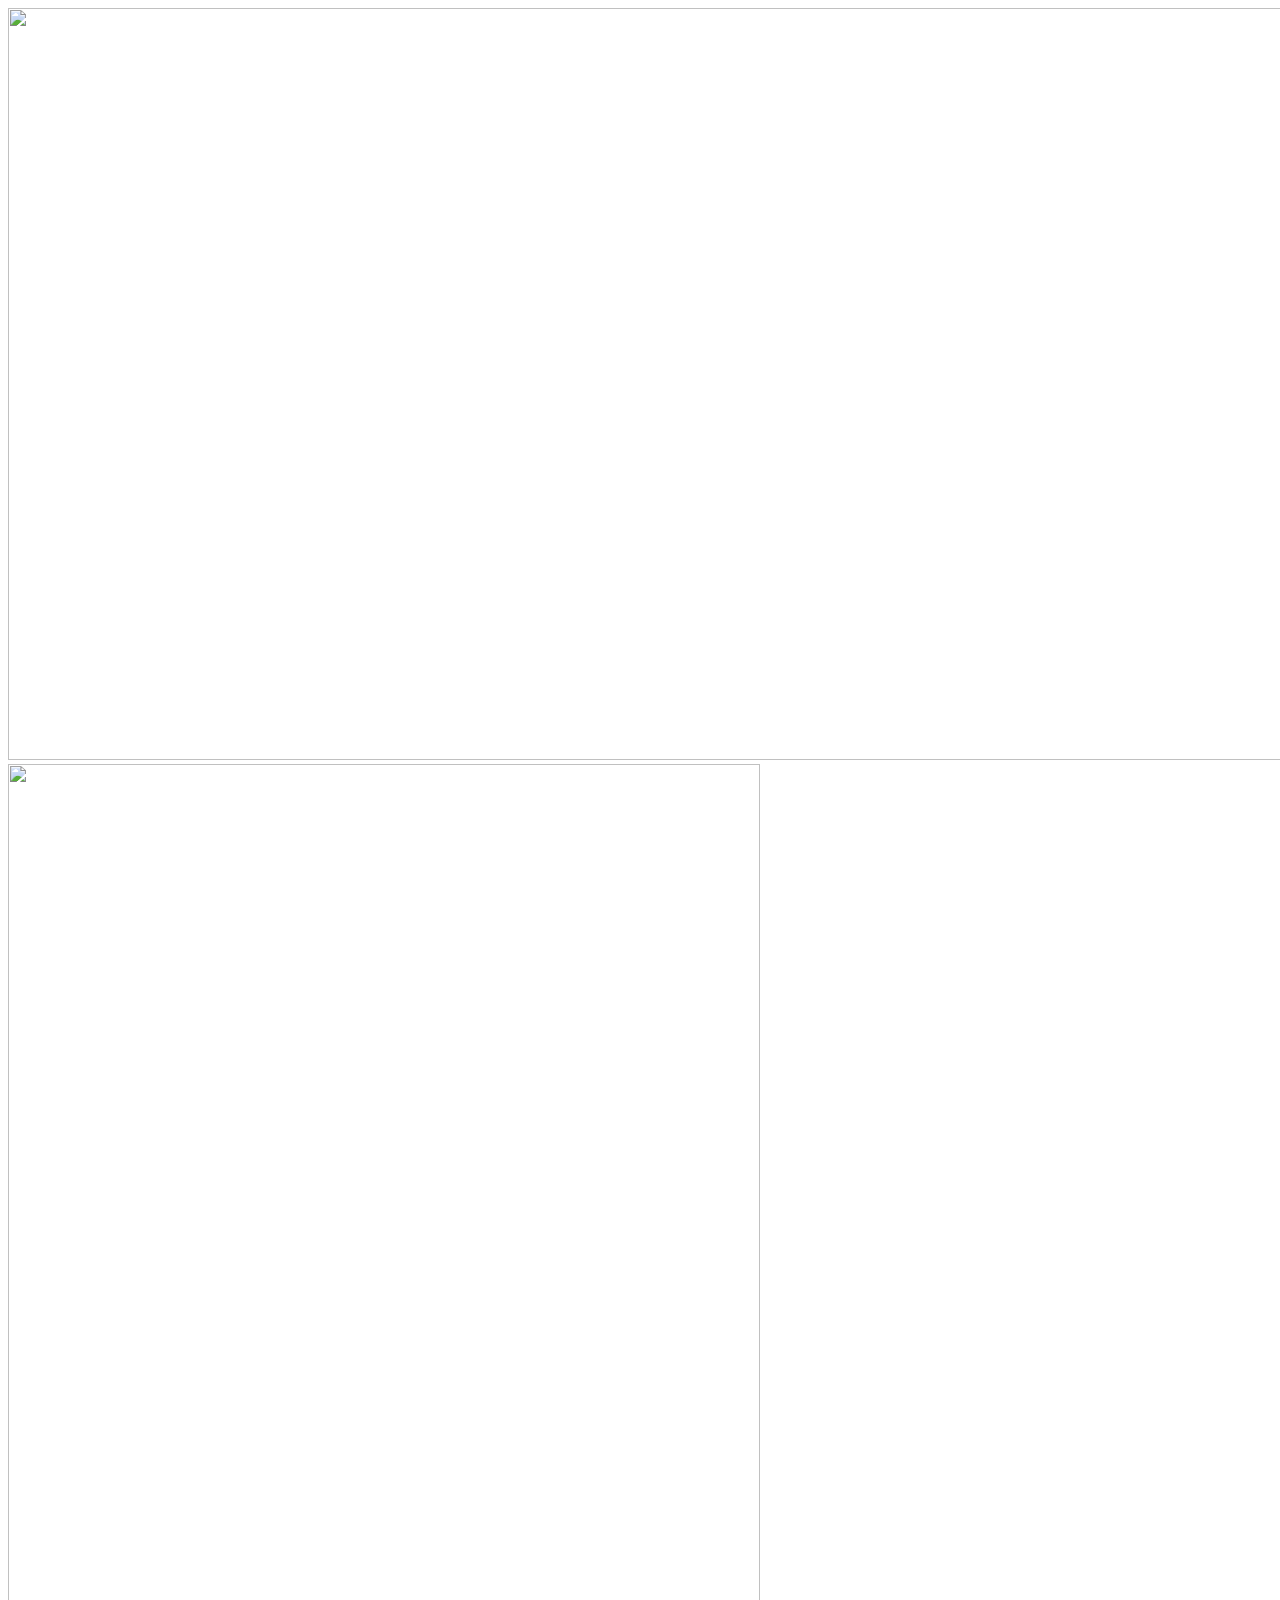
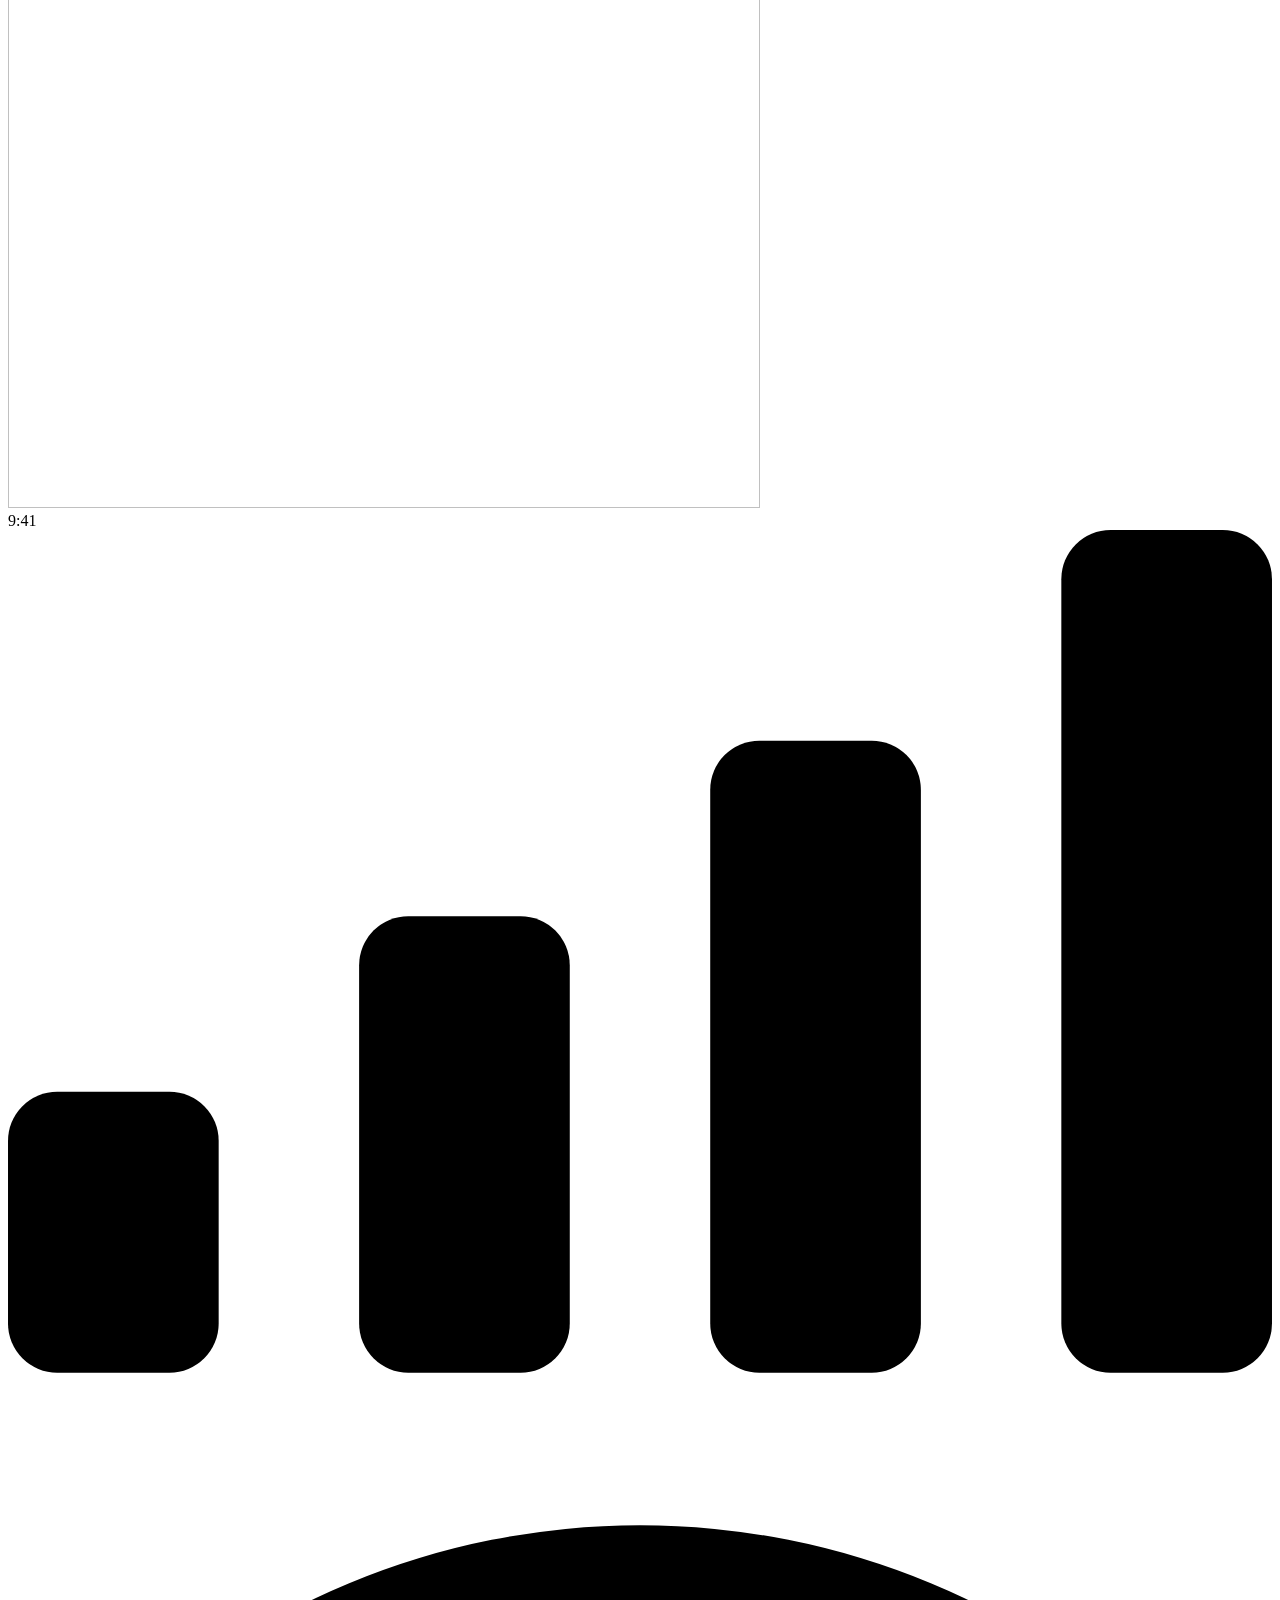
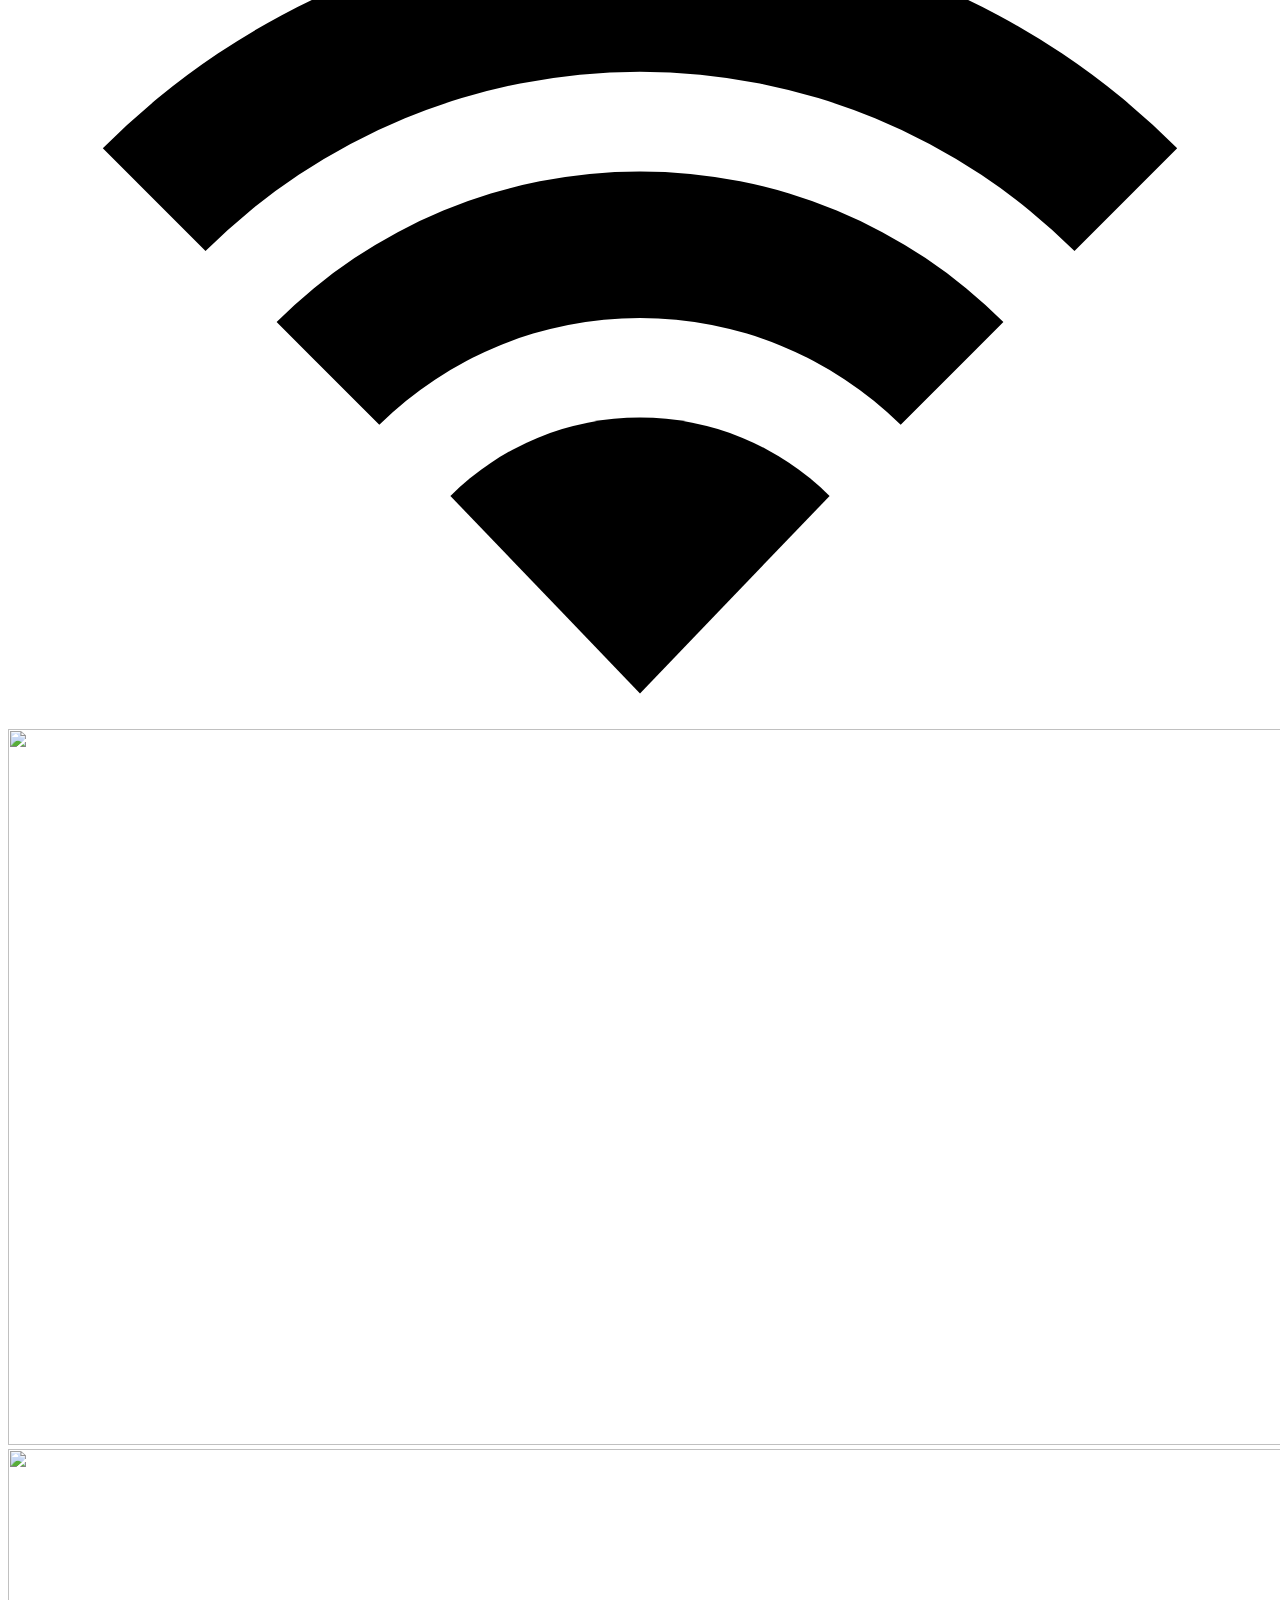
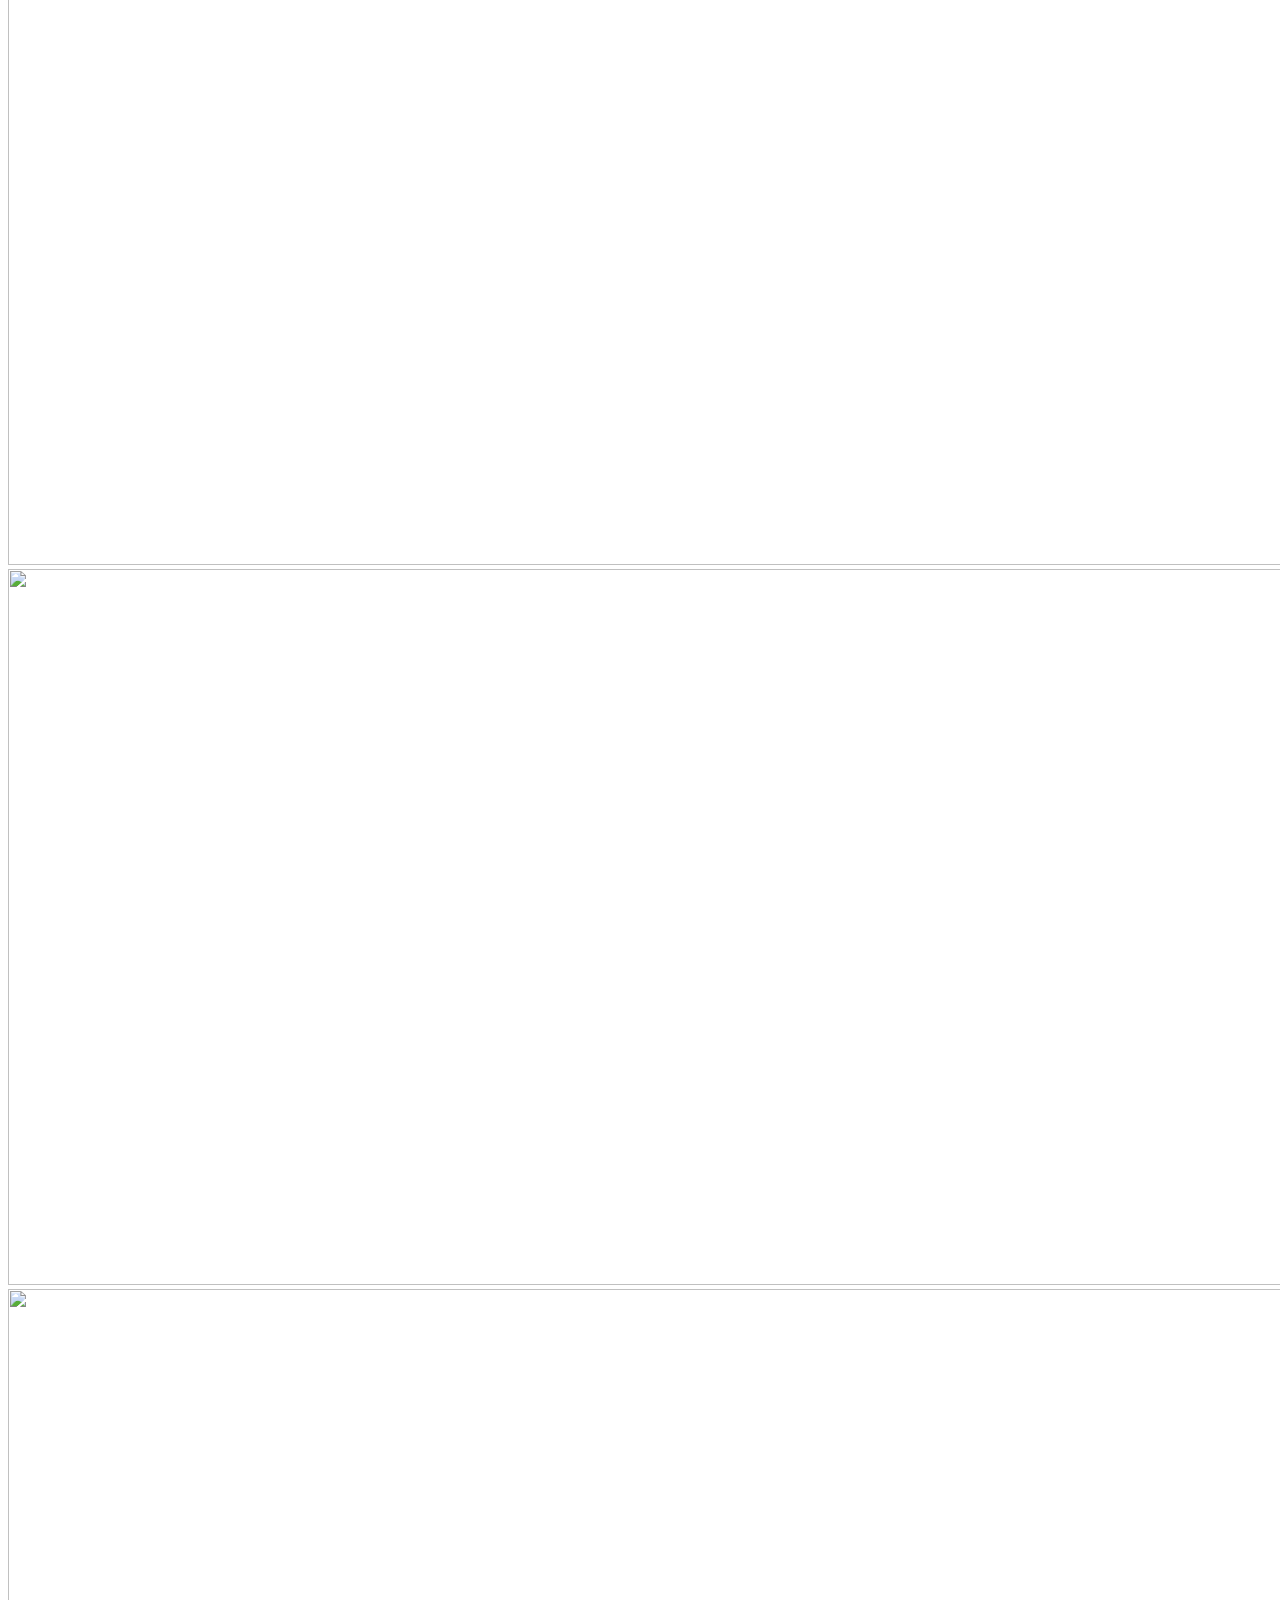
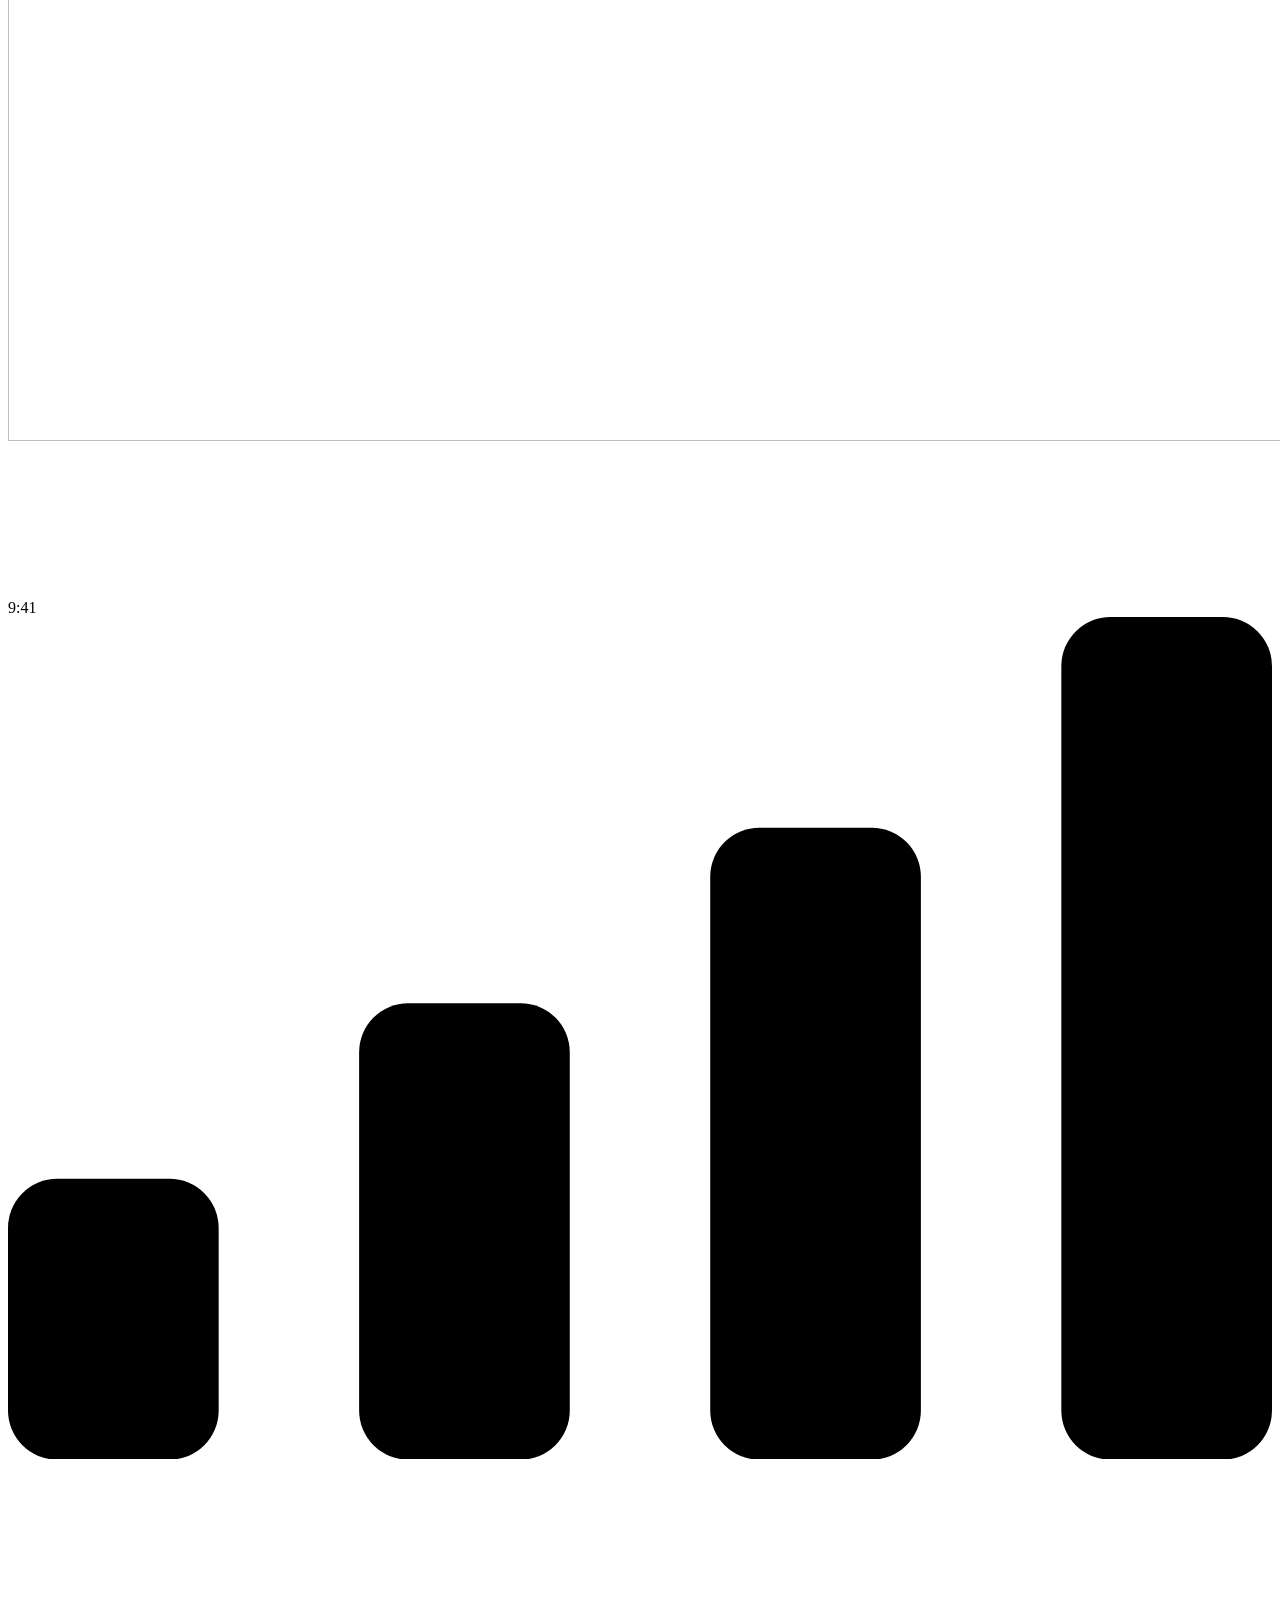
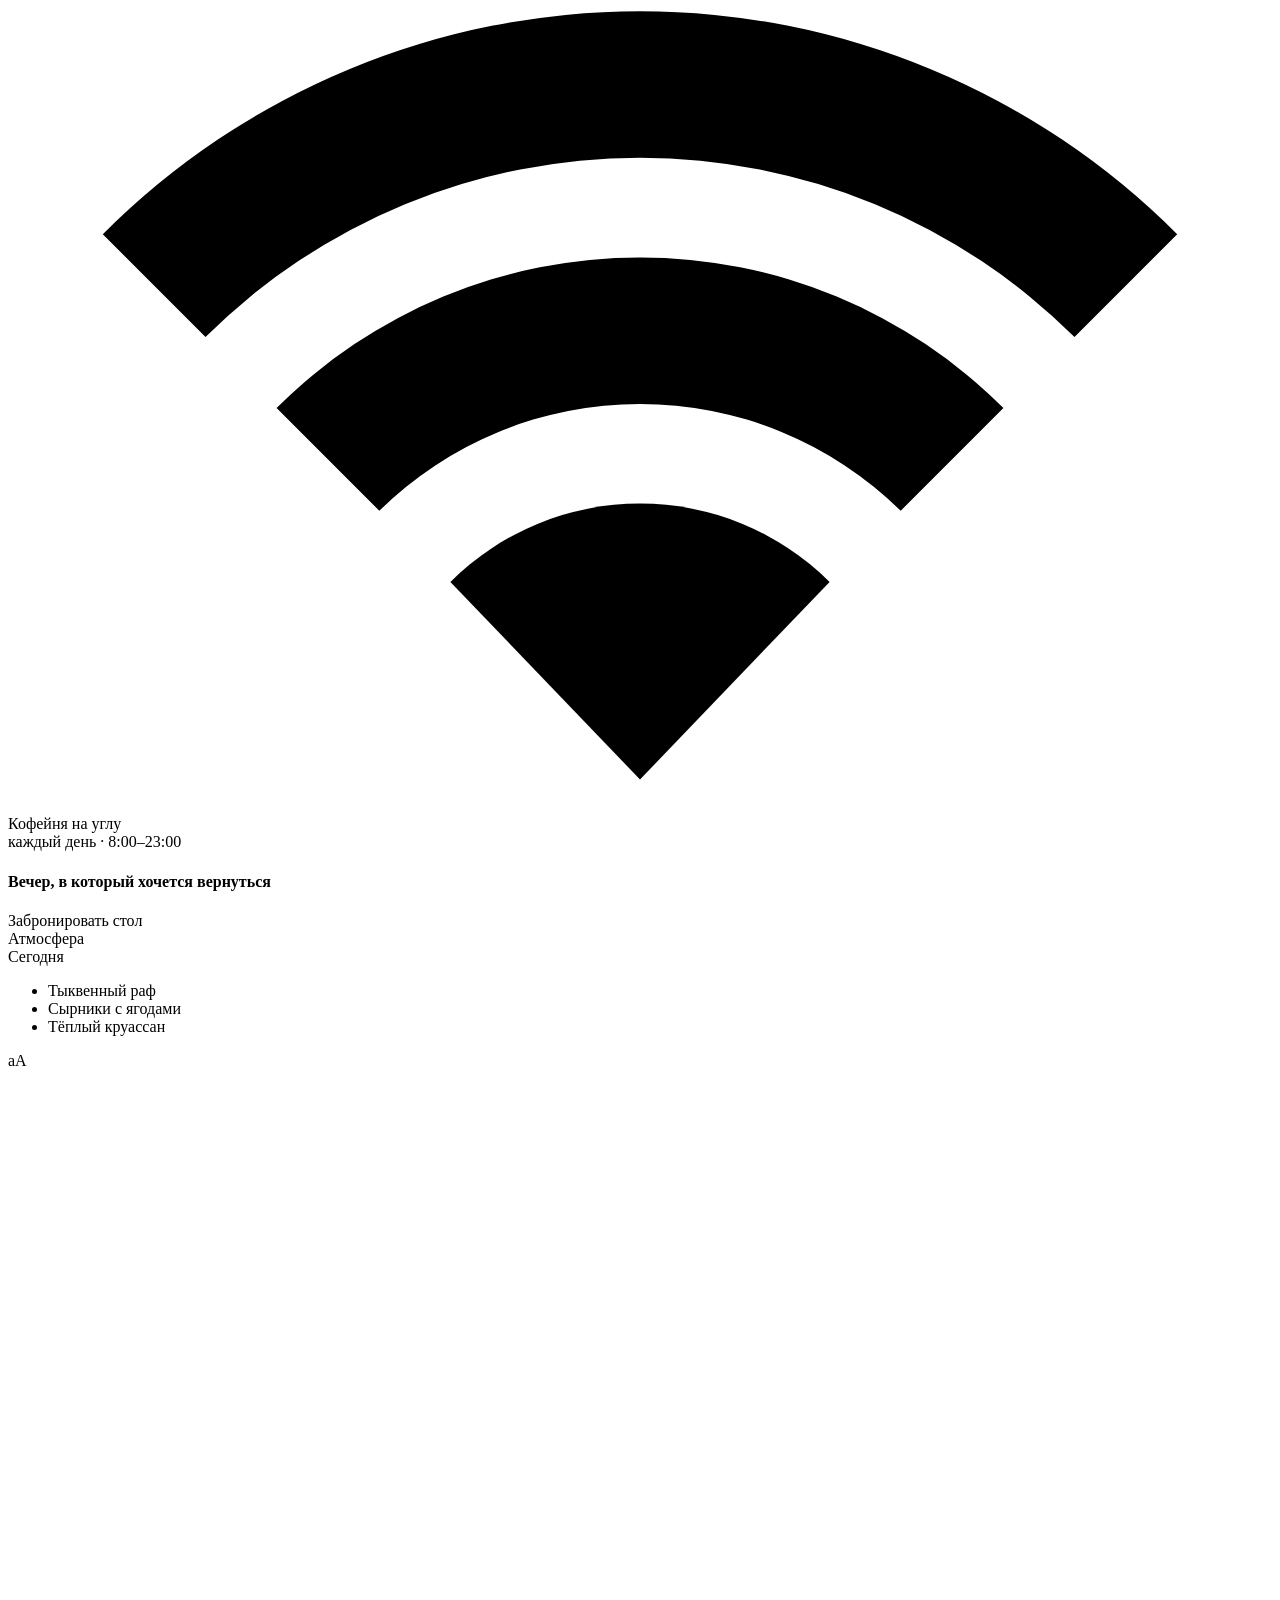
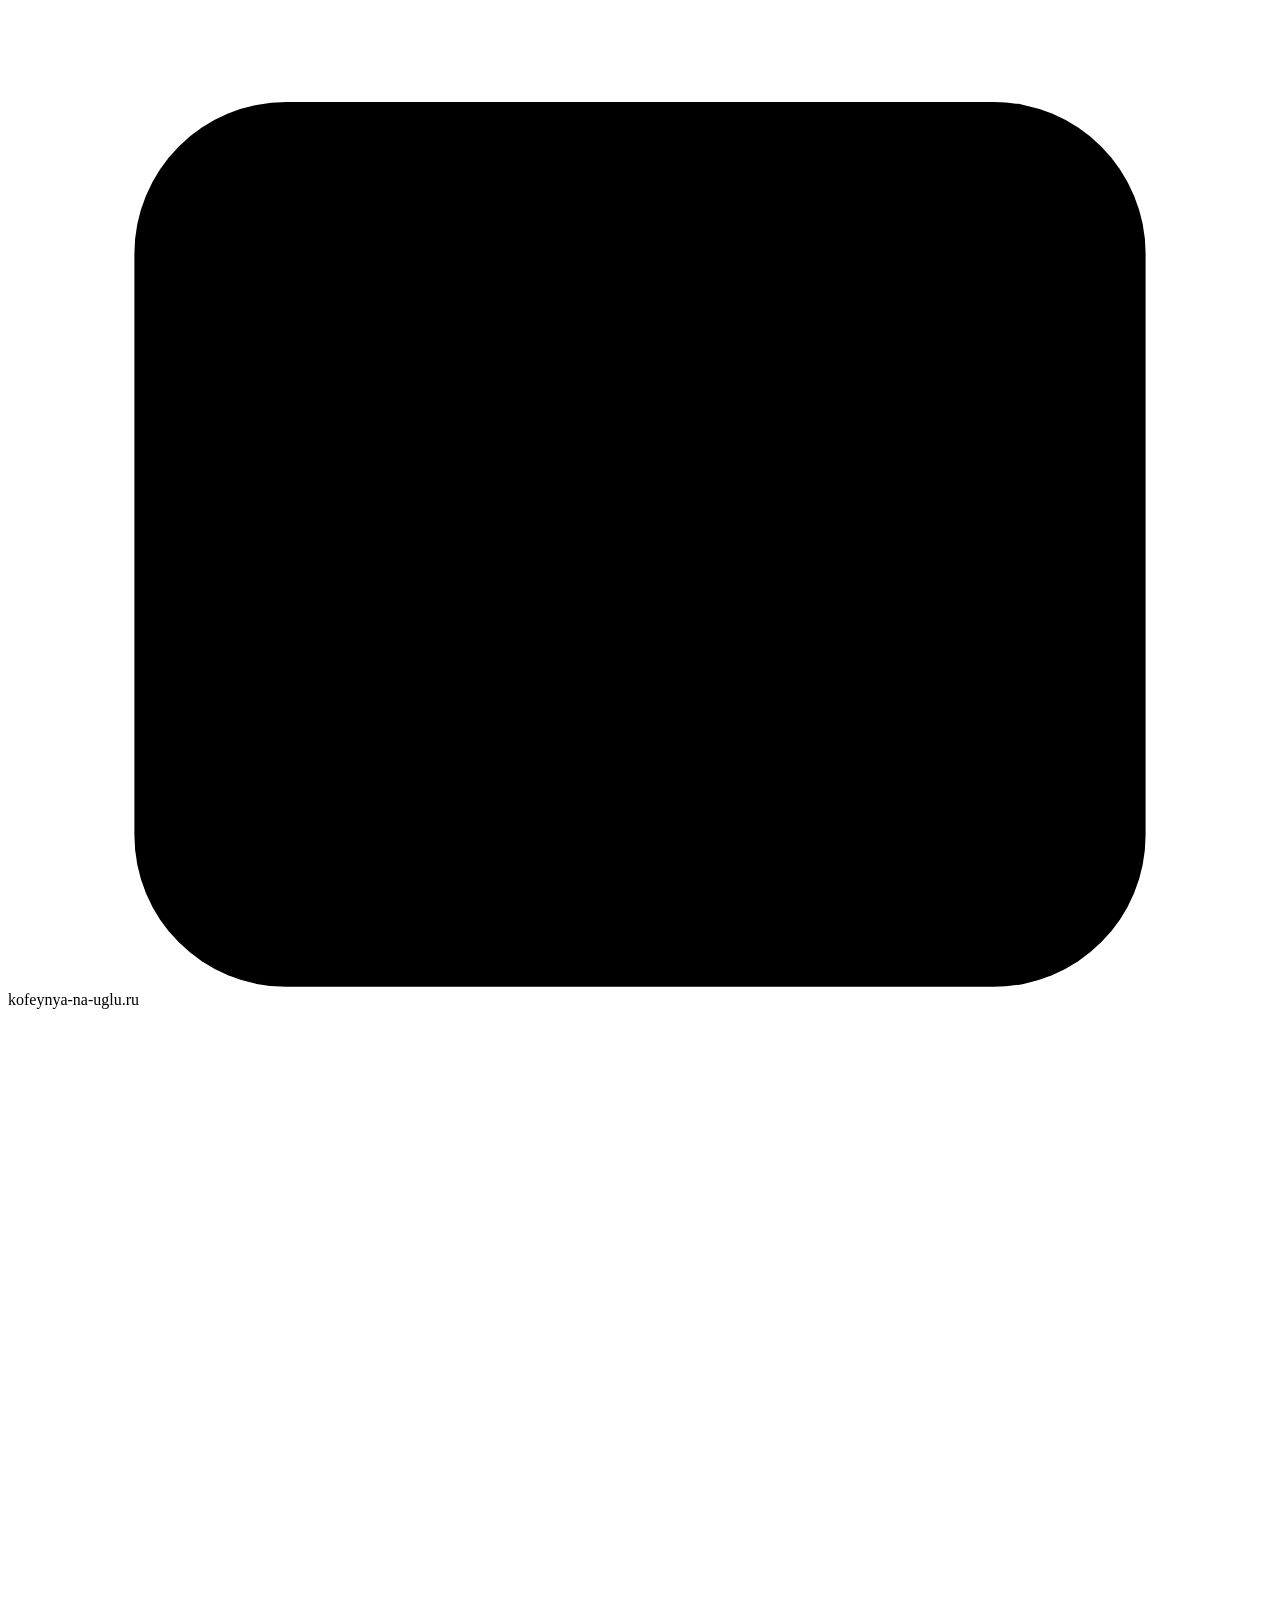
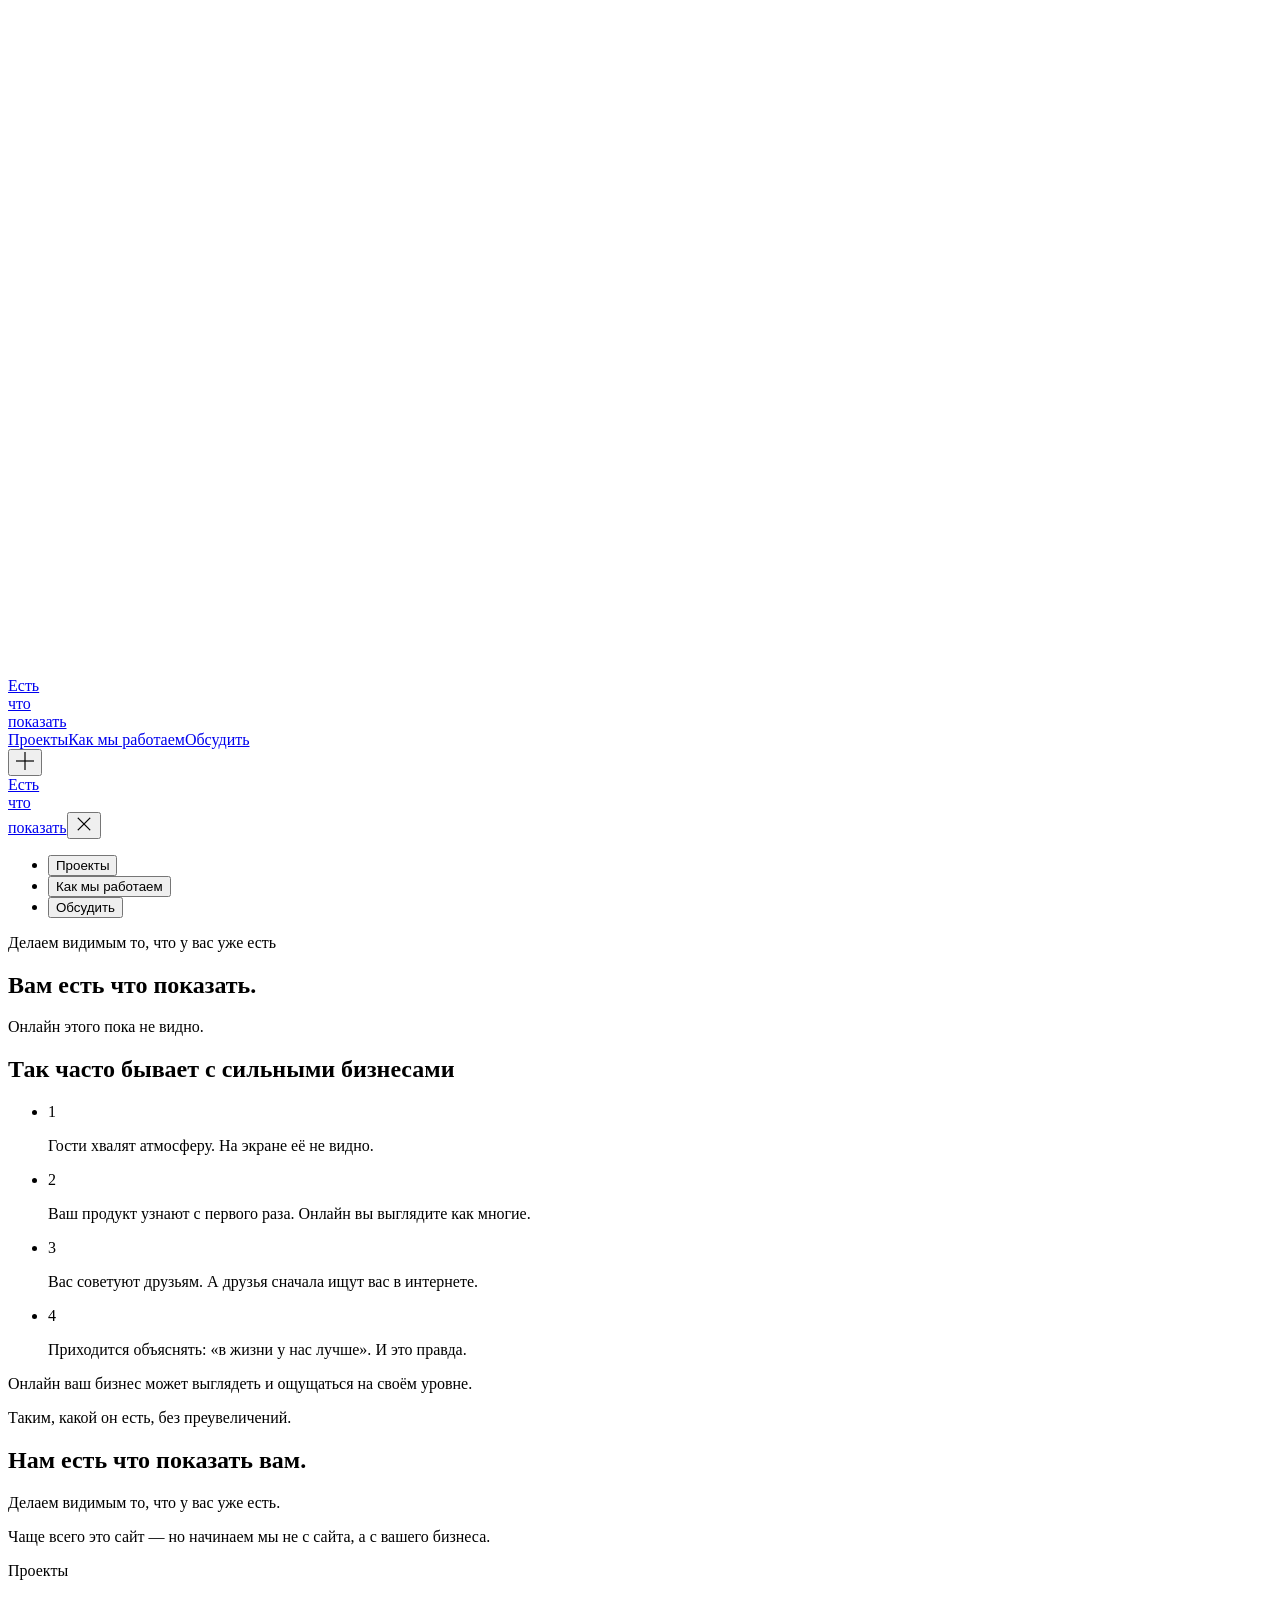
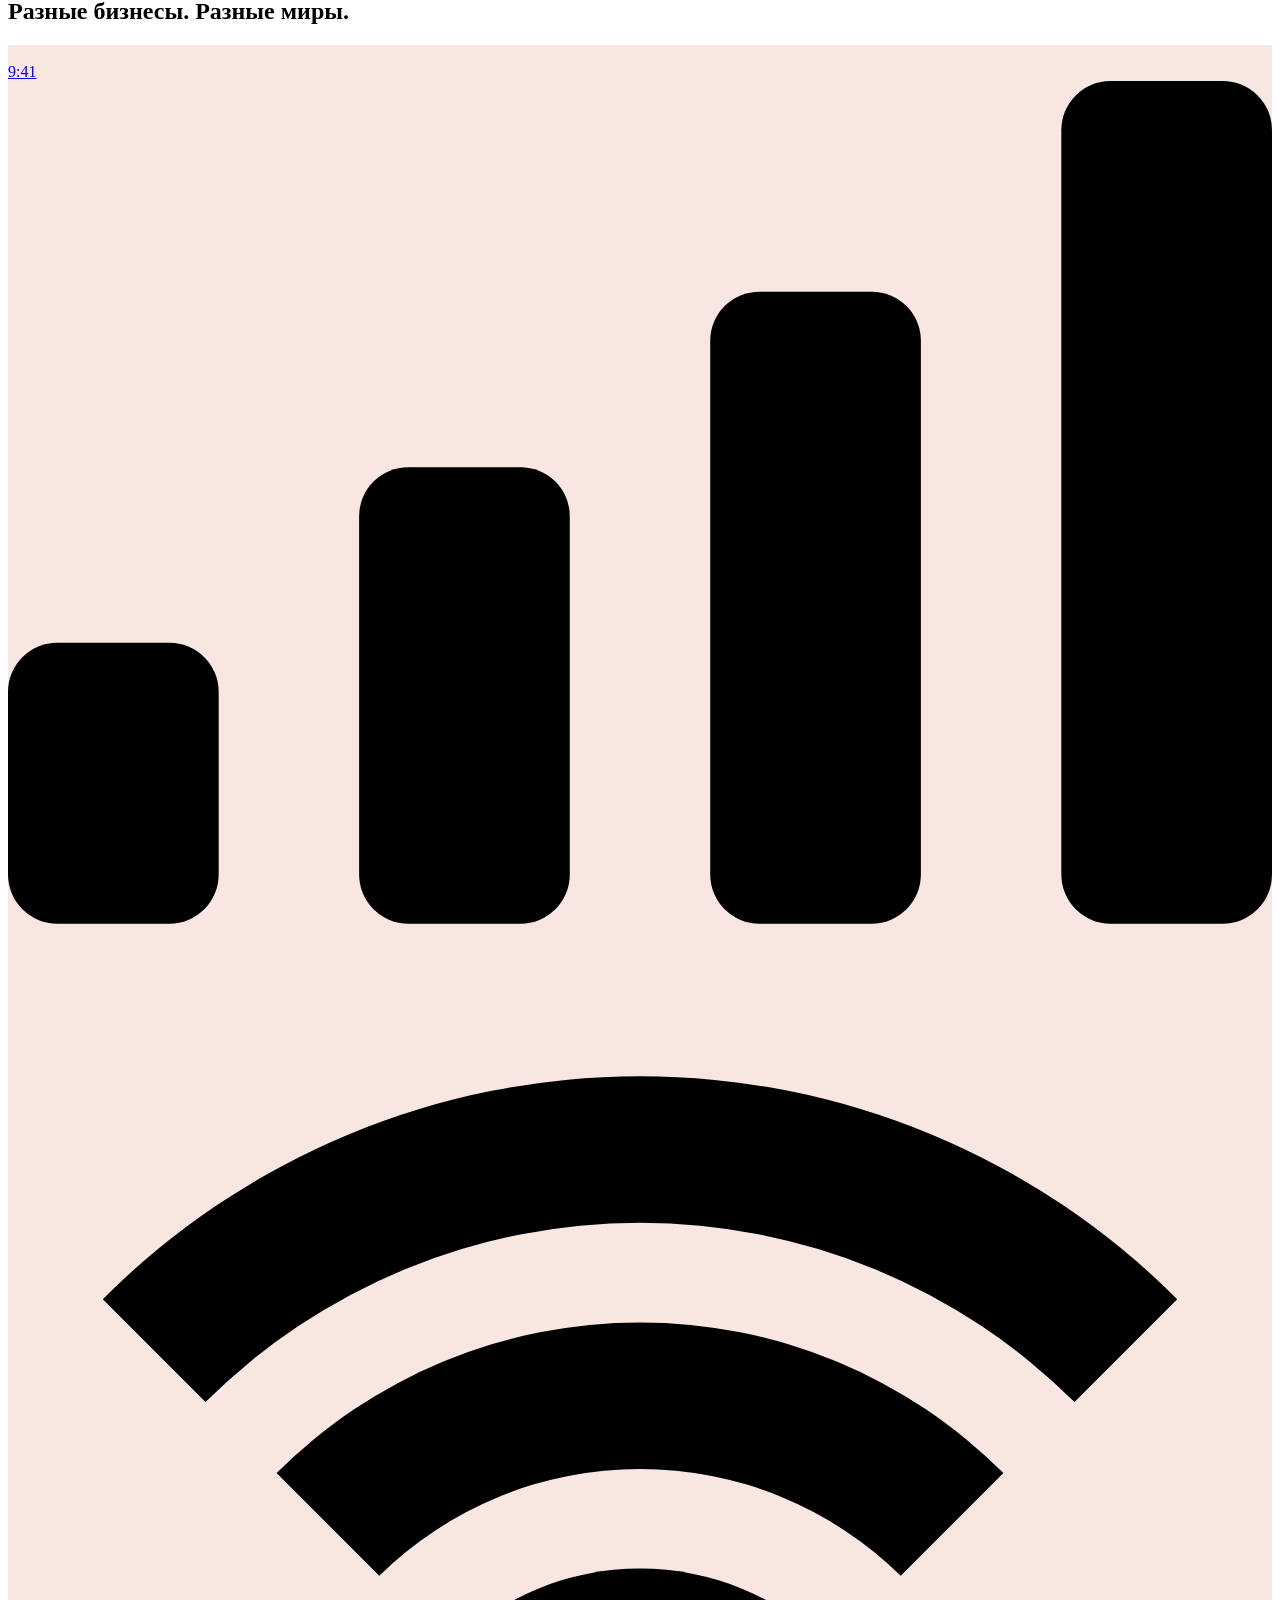
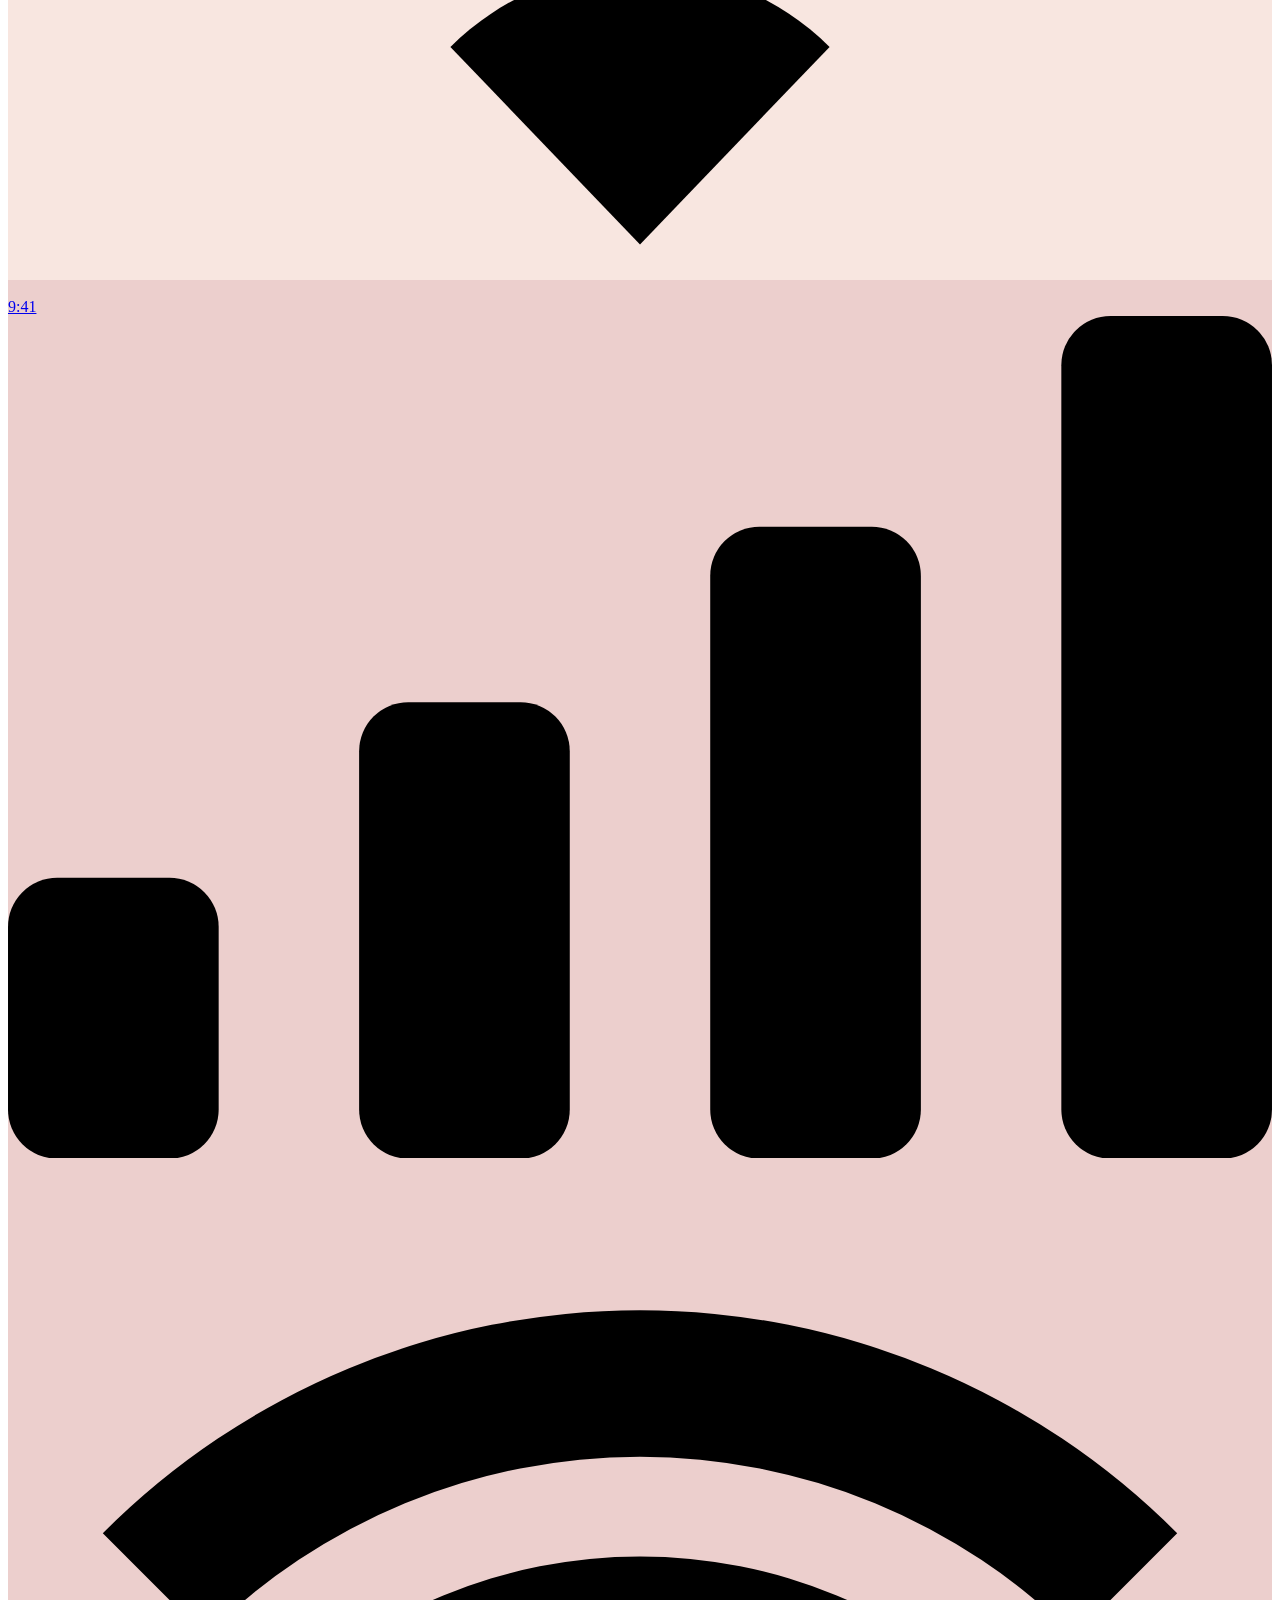
==== commit 1aa9b81f: "Публикация: Есть что показать (feature/dratva-demo @ a1dcfbc)" ====
--- a/index.html
+++ b/index.html
@@ -1,2 +1,2 @@
-<!DOCTYPE html><html lang="ru" class="geist_a71539c9-module__T19VSG__variable geist_mono_8d43a2aa-module__8Li5zG__variable h-full antialiased"><head><meta charSet="utf-8"/><meta name="viewport" content="width=device-width, initial-scale=1"/><link rel="preload" href="/pokaz/_next/static/media/797e433ab948586e-s.p.0r6juujl39pe6.woff2" as="font" crossorigin="" type="font/woff2"/><link rel="preload" href="/pokaz/_next/static/media/caa3a2e1cccd8315-s.p.0wgildi0cnwt9.woff2" as="font" crossorigin="" type="font/woff2"/><link rel="preload" as="image" href="/pokaz/_next/static/media/street-hero.1z51arpnj_fpd.jpg" fetchPriority="high"/><link rel="preload" as="image" href="/pokaz/_next/static/media/street-poster.2605fetf70_wl.jpg" imageSizes="40vw"/><link rel="stylesheet" href="/pokaz/_next/static/chunks/0xhqp0w1g1u59.css" data-precedence="next"/><link rel="stylesheet" href="/pokaz/_next/static/chunks/349n2a3a2fu53.css" data-precedence="next"/><link rel="preload" as="script" fetchPriority="low" href="/pokaz/_next/static/chunks/3s6nzrbk-8mnv.js"/><script src="/pokaz/_next/static/chunks/3450qyhportkm.js" async=""></script><script src="/pokaz/_next/static/chunks/196x_tfexoucg.js" async=""></script><script src="/pokaz/_next/static/chunks/2_rbuvygv_vsy.js" async=""></script><script src="/pokaz/_next/static/chunks/turbopack-1np8u9hj98u2s.js" async=""></script><script src="/pokaz/_next/static/chunks/1cn-ft8e3r-rf.js" async=""></script><script src="/pokaz/_next/static/chunks/00dl36dfyabdl.js" async=""></script><script src="/pokaz/_next/static/chunks/3wn09rs6reoiu.js" async=""></script><script src="/pokaz/_next/static/chunks/3huo0mvdkbe_7.js" async=""></script><meta name="next-size-adjust" content=""/><title>Есть что показать — Делаем видимым то, что у вас уже есть</title><meta name="description" content="Вашему бизнесу есть что показать. Покажем, как это может выглядеть онлайн, ещё до разработки."/><meta property="og:title" content="Есть что показать — Делаем видимым то, что у вас уже есть"/><meta property="og:description" content="Вашему бизнесу есть что показать. Покажем, как это может выглядеть онлайн, ещё до разработки."/><meta property="og:url" content="https://yansite.github.io/pokaz/"/><meta property="og:locale" content="ru_RU"/><meta property="og:image" content="https://yansite.github.io/pokaz/_next/static/media/og.0rdapu6tgla3p.jpg"/><meta property="og:image:width" content="1200"/><meta property="og:image:height" content="630"/><meta property="og:image:alt" content="Есть что показать"/><meta property="og:type" content="website"/><meta name="twitter:card" content="summary_large_image"/><meta name="twitter:title" content="Есть что показать — Делаем видимым то, что у вас уже есть"/><meta name="twitter:description" content="Вашему бизнесу есть что показать. Покажем, как это может выглядеть онлайн, ещё до разработки."/><meta name="twitter:image" content="https://yansite.github.io/pokaz/_next/static/media/og.0rdapu6tgla3p.jpg"/><meta name="twitter:image:alt" content="Есть что показать"/><meta name="twitter:image:width" content="1200"/><meta name="twitter:image:height" content="630"/><link rel="icon" href="/pokaz/_next/static/media/icon.3s-l957_udr5k.svg"/><link rel="apple-touch-icon" href="/pokaz/_next/static/media/apple-180.1sp5_m0aj3nsu.png"/><script src="/pokaz/_next/static/chunks/0cz1d0mv5g_q7.js" noModule=""></script></head><body class="min-h-full flex flex-col"><div hidden=""><!--$--><!--/$--></div><div class="ecp hint-on cold" data-film="hand" style="--phone-v:url(/pokaz/_next/static/media/phone-v.34-7rossdo3wk.jpg);--phone-h:url(/pokaz/_next/static/media/phone-h.213vlunx24c-0.jpg);--street:url(/pokaz/_next/static/media/street-hero.1z51arpnj_fpd.jpg)"><noscript><style>.ecp .deck{position:relative;inset:auto;overflow:visible;touch-action:auto}
-.ecp .screen{position:relative;min-height:100vh;visibility:visible;pointer-events:auto}</style></noscript><div class="film" aria-hidden="true"><div class="bgv"><div class="still"><img src="/pokaz/_next/static/media/street-hero.1z51arpnj_fpd.jpg" width="1344" height="752" alt="" decoding="async" draggable="false" fetchPriority="high"/><i class="glow g1"></i><i class="glow g2"></i><i class="glow g3"></i><i class="glow g4"></i><i class="wet"></i></div></div><div class="fscrim"></div><div class="hand"><picture><source media="(min-width: 900px)" srcSet="/pokaz/_next/static/media/phone-h.213vlunx24c-0.jpg"/><img class="hand-img" src="/pokaz/_next/static/media/phone-v.34-7rossdo3wk.jpg" width="752" height="1344" alt="" decoding="async" draggable="false" fetchPriority="high"/></picture><div class="hscrim"></div><div class="pscr"><div class="sbar" aria-hidden="true"><span class="sb-t">9:41</span><i class="sb-isl"></i><span class="sb-ic"><svg viewBox="0 0 18 12"><rect x="0" y="8" width="3" height="4" rx=".7"></rect><rect x="5" y="5.5" width="3" height="6.5" rx=".7"></rect><rect x="10" y="3" width="3" height="9" rx=".7"></rect><rect x="15" y="0" width="3" height="12" rx=".7"></rect></svg><svg viewBox="0 0 16 12"><path d="M8 11.6 5.6 9.1a3.4 3.4 0 0 1 4.8 0z"></path><path d="M3.4 6.9a6.5 6.5 0 0 1 9.2 0l-1.3 1.3a4.7 4.7 0 0 0-6.6 0z"></path><path d="M1.2 4.7a9.6 9.6 0 0 1 13.6 0l-1.3 1.3a7.8 7.8 0 0 0-11 0z"></path></svg><span class="sb-bat"><i></i></span></span></div><i class="hbar" aria-hidden="true"></i><div class="feed"><div class="card"><div class="th"></div><div class="ln"><i></i><i></i><i></i></div></div><div class="card"><div class="th"></div><div class="ln"><i></i><i></i><i></i></div></div><div class="card"><div class="th"></div><div class="ln"><i></i><i></i><i></i></div></div><div class="card ours"><div class="th"><img src="/pokaz/_next/static/media/street-poster.2605fetf70_wl.jpg" sizes="40vw" width="1280" height="716" alt="" decoding="async" draggable="false"/></div><div class="ln"><i></i><i></i><i></i></div></div><div class="card"><div class="th"></div><div class="ln"><i></i><i></i><i></i></div></div><div class="card"><div class="th"></div><div class="ln"><i></i><i></i><i></i></div></div><div class="card"><div class="th"></div><div class="ln"><i></i><i></i><i></i></div></div><div class="card"><div class="th"></div><div class="ln"><i></i><i></i><i></i></div></div><div class="card"><div class="th"></div><div class="ln"><i></i><i></i><i></i></div></div><div class="card"><div class="th"></div><div class="ln"><i></i><i></i><i></i></div></div></div></div></div><div class="c3d"><div class="plane"><div class="card3"><div class="t"></div><div class="l"><i></i><i></i><i></i></div></div><div class="card3"><div class="t"></div><div class="l"><i></i><i></i><i></i></div></div><div class="card3"><div class="t"></div><div class="l"><i></i><i></i><i></i></div></div><div class="card3"><div class="t"></div><div class="l"><i></i><i></i><i></i></div></div><div class="card3"><div class="t"></div><div class="l"><i></i><i></i><i></i></div></div><div class="card3"><div class="t"></div><div class="l"><i></i><i></i><i></i></div></div><div class="card3"><div class="t"></div><div class="l"><i></i><i></i><i></i></div></div><div class="card3"><div class="t"></div><div class="l"><i></i><i></i><i></i></div></div><div class="card3"><div class="t"></div><div class="l"><i></i><i></i><i></i></div></div><div class="card3"><div class="t"></div><div class="l"><i></i><i></i><i></i></div></div><div class="card3"><div class="t"></div><div class="l"><i></i><i></i><i></i></div></div><div class="card3"><div class="t"></div><div class="l"><i></i><i></i><i></i></div></div><div class="card3"><div class="t"></div><div class="l"><i></i><i></i><i></i></div></div><div class="card3"><div class="t"></div><div class="l"><i></i><i></i><i></i></div></div><div class="card3"><div class="t"></div><div class="l"><i></i><i></i><i></i></div></div><div class="card3"><div class="t"></div><div class="l"><i></i><i></i><i></i></div></div><div class="card3"><div class="t"></div><div class="l"><i></i><i></i><i></i></div></div><div class="card3"><div class="t"></div><div class="l"><i></i><i></i><i></i></div></div><div class="card3"><div class="t"></div><div class="l"><i></i><i></i><i></i></div></div><div class="card3"><div class="t"></div><div class="l"><i></i><i></i><i></i></div></div><div class="card3"><div class="t"></div><div class="l"><i></i><i></i><i></i></div></div><div class="card3"><div class="t"></div><div class="l"><i></i><i></i><i></i></div></div><div class="card3"><div class="t"></div><div class="l"><i></i><i></i><i></i></div></div><div class="card3"><div class="t"></div><div class="l"><i></i><i></i><i></i></div></div><div class="card3"><div class="t"></div><div class="l"><i></i><i></i><i></i></div></div><div class="card3"><div class="t"></div><div class="l"><i></i><i></i><i></i></div></div><div class="card3"><div class="t"></div><div class="l"><i></i><i></i><i></i></div></div><div class="card3"><div class="t"></div><div class="l"><i></i><i></i><i></i></div></div><div class="card3"><div class="t"></div><div class="l"><i></i><i></i><i></i></div></div><div class="card3"><div class="t"></div><div class="l"><i></i><i></i><i></i></div></div><div class="card3"><div class="t"></div><div class="l"><i></i><i></i><i></i></div></div><div class="card3"><div class="t"></div><div class="l"><i></i><i></i><i></i></div></div><div class="card3"><div class="t"></div><div class="l"><i></i><i></i><i></i></div></div><div class="card3"><div class="t"></div><div class="l"><i></i><i></i><i></i></div></div><div class="card3"><div class="t"></div><div class="l"><i></i><i></i><i></i></div></div><div class="card3"><div class="t"></div><div class="l"><i></i><i></i><i></i></div></div><div class="card3"><div class="t"></div><div class="l"><i></i><i></i><i></i></div></div><div class="card3"><div class="t"></div><div class="l"><i></i><i></i><i></i></div></div><div class="card3"><div class="t"></div><div class="l"><i></i><i></i><i></i></div></div><div class="card3"><div class="t"></div><div class="l"><i></i><i></i><i></i></div></div><div class="card3"><div class="t"></div><div class="l"><i></i><i></i><i></i></div></div><div class="card3"><div class="t"></div><div class="l"><i></i><i></i><i></i></div></div><div class="card3"><div class="t"></div><div class="l"><i></i><i></i><i></i></div></div><div class="card3"><div class="t"></div><div class="l"><i></i><i></i><i></i></div></div><div class="card3"><div class="t"></div><div class="l"><i></i><i></i><i></i></div></div><div class="card3 me"><div class="t"><img src="/pokaz/_next/static/media/street-poster.2605fetf70_wl.jpg" sizes="80px" width="1280" height="716" alt="" decoding="async" draggable="false"/></div><div class="l"><i></i><i></i><i></i></div></div><div class="card3"><div class="t"></div><div class="l"><i></i><i></i><i></i></div></div><div class="card3"><div class="t"></div><div class="l"><i></i><i></i><i></i></div></div><div class="card3"><div class="t"></div><div class="l"><i></i><i></i><i></i></div></div><div class="card3"><div class="t"></div><div class="l"><i></i><i></i><i></i></div></div><div class="card3"><div class="t"></div><div class="l"><i></i><i></i><i></i></div></div><div class="card3"><div class="t"></div><div class="l"><i></i><i></i><i></i></div></div><div class="card3"><div class="t"></div><div class="l"><i></i><i></i><i></i></div></div><div class="card3"><div class="t"></div><div class="l"><i></i><i></i><i></i></div></div><div class="card3"><div class="t"></div><div class="l"><i></i><i></i><i></i></div></div><div class="card3"><div class="t"></div><div class="l"><i></i><i></i><i></i></div></div><div class="card3"><div class="t"></div><div class="l"><i></i><i></i><i></i></div></div><div class="card3"><div class="t"></div><div class="l"><i></i><i></i><i></i></div></div><div class="card3"><div class="t"></div><div class="l"><i></i><i></i><i></i></div></div><div class="card3"><div class="t"></div><div class="l"><i></i><i></i><i></i></div></div><div class="card3"><div class="t"></div><div class="l"><i></i><i></i><i></i></div></div><div class="card3"><div class="t"></div><div class="l"><i></i><i></i><i></i></div></div><div class="card3"><div class="t"></div><div class="l"><i></i><i></i><i></i></div></div><div class="card3"><div class="t"></div><div class="l"><i></i><i></i><i></i></div></div><div class="card3"><div class="t"></div><div class="l"><i></i><i></i><i></i></div></div><div class="card3"><div class="t"></div><div class="l"><i></i><i></i><i></i></div></div><div class="card3"><div class="t"></div><div class="l"><i></i><i></i><i></i></div></div><div class="card3"><div class="t"></div><div class="l"><i></i><i></i><i></i></div></div><div class="card3"><div class="t"></div><div class="l"><i></i><i></i><i></i></div></div><div class="card3"><div class="t"></div><div class="l"><i></i><i></i><i></i></div></div><div class="card3"><div class="t"></div><div class="l"><i></i><i></i><i></i></div></div><div class="card3"><div class="t"></div><div class="l"><i></i><i></i><i></i></div></div><div class="card3"><div class="t"></div><div class="l"><i></i><i></i><i></i></div></div><div class="card3"><div class="t"></div><div class="l"><i></i><i></i><i></i></div></div><div class="card3"><div class="t"></div><div class="l"><i></i><i></i><i></i></div></div><div class="card3"><div class="t"></div><div class="l"><i></i><i></i><i></i></div></div><div class="card3"><div class="t"></div><div class="l"><i></i><i></i><i></i></div></div><div class="card3"><div class="t"></div><div class="l"><i></i><i></i><i></i></div></div><div class="card3"><div class="t"></div><div class="l"><i></i><i></i><i></i></div></div><div class="card3"><div class="t"></div><div class="l"><i></i><i></i><i></i></div></div><div class="card3"><div class="t"></div><div class="l"><i></i><i></i><i></i></div></div><div class="card3"><div class="t"></div><div class="l"><i></i><i></i><i></i></div></div><div class="card3"><div class="t"></div><div class="l"><i></i><i></i><i></i></div></div><div class="card3"><div class="t"></div><div class="l"><i></i><i></i><i></i></div></div><div class="card3"><div class="t"></div><div class="l"><i></i><i></i><i></i></div></div><div class="card3"><div class="t"></div><div class="l"><i></i><i></i><i></i></div></div><div class="card3"><div class="t"></div><div class="l"><i></i><i></i><i></i></div></div><div class="card3"><div class="t"></div><div class="l"><i></i><i></i><i></i></div></div><div class="card3"><div class="t"></div><div class="l"><i></i><i></i><i></i></div></div><div class="card3"><div class="t"></div><div class="l"><i></i><i></i><i></i></div></div><div class="card3"><div class="t"></div><div class="l"><i></i><i></i><i></i></div></div><div class="card3"><div class="t"></div><div class="l"><i></i><i></i><i></i></div></div><div class="card3"><div class="t"></div><div class="l"><i></i><i></i><i></i></div></div><div class="card3"><div class="t"></div><div class="l"><i></i><i></i><i></i></div></div><div class="card3"><div class="t"></div><div class="l"><i></i><i></i><i></i></div></div><div class="card3"><div class="t"></div><div class="l"><i></i><i></i><i></i></div></div><div class="card3"><div class="t"></div><div class="l"><i></i><i></i><i></i></div></div><div class="card3"><div class="t"></div><div class="l"><i></i><i></i><i></i></div></div></div><div class="c3d-scrim"></div><div class="hlight" aria-hidden="true"><i class="hl-glow"></i><i class="hl-rays"></i></div><div class="hcard"><i class="hc-glare"></i><div class="hc-th" data-card-photo="true"><img src="/pokaz/_next/static/media/street-poster.2605fetf70_wl.jpg" sizes="(min-width: 900px) 420px, 82vw" width="1280" height="716" alt="" decoding="async" draggable="false"/></div><div class="hc-ln"><b></b><i></i><i class="s"></i></div></div></div></div><div class="acts" aria-hidden="true"><div class="bk case-0"><div class="bki" data-media="caseMacro.0"></div></div><div class="bk case-1"><div class="bki" data-media="caseMacro.1"></div></div><div class="bk case-2"><div class="bki" data-media="caseMacro.2"></div></div><div class="bk case-3"><div class="bki" data-media="caseMacro.3"></div></div><div class="bk case-4"><div class="bki" data-media="caseMacro.4"></div></div><div class="bk city"><div class="bki"></div></div><div class="ashade"></div></div><div class="reveal" aria-hidden="true"><div class="v1"><div class="still" data-still="reveal"><img src="/pokaz/_next/static/media/street-hero.1z51arpnj_fpd.jpg" width="1344" height="752" alt="" decoding="async" draggable="false"/><i class="glow g1"></i><i class="glow g2"></i><i class="glow g3"></i><i class="glow g4"></i><i class="wet"></i></div></div><svg class="bp"></svg></div><div class="product" aria-hidden="true"><div class="sbar" aria-hidden="true"><span class="sb-t">9:41</span><i class="sb-isl"></i><span class="sb-ic"><svg viewBox="0 0 18 12"><rect x="0" y="8" width="3" height="4" rx=".7"></rect><rect x="5" y="5.5" width="3" height="6.5" rx=".7"></rect><rect x="10" y="3" width="3" height="9" rx=".7"></rect><rect x="15" y="0" width="3" height="12" rx=".7"></rect></svg><svg viewBox="0 0 16 12"><path d="M8 11.6 5.6 9.1a3.4 3.4 0 0 1 4.8 0z"></path><path d="M3.4 6.9a6.5 6.5 0 0 1 9.2 0l-1.3 1.3a4.7 4.7 0 0 0-6.6 0z"></path><path d="M1.2 4.7a9.6 9.6 0 0 1 13.6 0l-1.3 1.3a7.8 7.8 0 0 0-11 0z"></path></svg><span class="sb-bat"><i></i></span></span></div><div class="p-page"><div class="pv"><div class="p-hero"><div class="p-img" data-crop="hero"></div><div class="p-shade"></div><div class="p-top"><span class="p-logo">Кофейня на углу</span><span class="p-burger"><i></i><i></i></span></div><div class="p-cap"><span class="p-kick">каждый день · 8:00–23:00</span><h4>Вечер, в который хочется вернуться</h4><span class="p-btn">Забронировать стол</span></div></div><div class="p-sec"><span class="p-kick d">Атмосфера</span><div class="p-row"><i class="p-ph" data-crop="ph1"></i><i class="p-ph" data-crop="ph2"></i></div></div><div class="p-sec"><span class="p-kick d">Сегодня</span><ul class="p-list"><li>Тыквенный раф</li><li>Сырники с ягодами</li><li>Тёплый круассан</li></ul></div></div><div class="p-wire"><i class="w1"></i><i class="w2"></i><i class="w3"></i><i class="w4"></i><i class="w5"></i><i class="w6"></i></div></div><div class="p-url"><span class="u-a">аА</span><span class="u-d"><svg viewBox="0 0 10 12"><rect x="1" y="5" width="8" height="7" rx="1.2"></rect><path d="M3 5V3.4a2 2 0 0 1 4 0V5" fill="none" stroke-width="1.3"></path></svg>kofeynya-na-uglu.ru</span><span class="u-r"><svg viewBox="0 0 12 12"><path d="M10 6a4 4 0 1 1-1.2-2.9" fill="none" stroke-width="1.2"></path><path d="M9.6 1v2.6H7" fill="none" stroke-width="1.2"></path></svg></span></div><i class="hbar" aria-hidden="true"></i></div><header class="head"><div class="wrap"><a class="logo" href="#" data-go="0" aria-label="Есть что показать — в начало"><span class="logo__rule"></span><span class="logo__word"><span>Есть<!-- --> </span><span><br/>что<!-- --> </span><span><br/>показать</span></span></a><nav class="navlinks" aria-label="Основная навигация"><a href="#" data-go="4" aria-current="false">Проекты</a><a href="#" data-go="9" aria-current="false">Как мы работаем</a><a href="#" data-go="10" aria-current="false">Обсудить</a></nav><button class="toggle" type="button" data-menu="open" aria-expanded="false" aria-controls="ecp-menu" aria-label="Открыть меню"><svg width="18" height="18" viewBox="0 0 18 18" fill="none" stroke="currentColor" stroke-width="1.2" aria-hidden="true"><line x1="0" y1="9" x2="18" y2="9"></line><line x1="9" y1="0" x2="9" y2="18"></line></svg></button></div></header><div class="menu" id="ecp-menu" aria-hidden="true" inert=""><div class="wrap top"><a class="logo" href="#" data-go="0" aria-label="Есть что показать — в начало"><span class="logo__rule"></span><span class="logo__word"><span>Есть<!-- --> </span><span><br/>что<!-- --> </span><span><br/>показать</span></span></a><button class="toggle" type="button" data-menu="close" aria-label="Закрыть меню"><svg width="18" height="18" viewBox="0 0 18 18" fill="none" stroke="currentColor" stroke-width="1.2" aria-hidden="true" style="transform:rotate(45deg)"><line x1="0" y1="9" x2="18" y2="9"></line><line x1="9" y1="0" x2="9" y2="18"></line></svg></button></div><div class="wrap"><ul><li><button type="button" data-go="4"><span>Проекты</span></button></li><li><button type="button" data-go="9"><span>Как мы работаем</span></button></li><li><button type="button" data-go="10"><span>Обсудить</span></button></li></ul></div><div class="wrap tag">Делаем видимым то, что у вас уже есть</div></div><main class="deck" data-dir="next"><section class="screen s1 active" data-block="1" data-ready="2400"><div class="wrap"><div class="topline"></div><div class="body"><h1 class="statement" data-split="true" style="--d:400ms"><span class="w" style="--w:0"><span>Вам</span></span> <span class="w" style="--w:1"><span>есть</span></span> <span class="w" style="--w:2"><span>что</span></span> <span class="w" style="--w:3"><span>показать.</span></span></h1><p class="statement dim later">Онлайн этого пока не видно.</p></div></div></section><section class="screen s2" data-block="2" data-ready="2000"><div class="wrap"><div class="topline"></div><div class="content"><h2 class="h2 ind" data-split="true" style="--d:200ms"><span class="w" style="--w:0"><span>Так</span></span> <span class="w" style="--w:1"><span>часто</span></span> <span class="w" style="--w:2"><span>бывает</span></span> <span class="w" style="--w:3"><span>с</span></span> <span class="w" style="--w:4"><span>сильными</span></span> <span class="w" style="--w:5"><span>бизнесами</span></span></h2><ul class="signs"><li class="a" style="--i:4"><span class="idx">1</span><p>Гости хвалят атмосферу.<!-- --> <span class="second">На экране её не видно.</span></p></li><li class="a" style="--i:6"><span class="idx">2</span><p>Ваш продукт узнают с первого раза.<!-- --> <span class="second">Онлайн вы выглядите как многие.</span></p></li><li class="a" style="--i:8"><span class="idx">3</span><p>Вас советуют друзьям.<!-- --> <span class="second">А друзья сначала ищут вас в интернете.</span></p></li><li class="a" style="--i:10"><span class="idx">4</span><p>Приходится объяснять: «в жизни у нас лучше».<!-- --> <span class="second">И это правда.</span></p></li></ul></div></div></section><section class="screen s3" data-block="3" data-ready="2200"><div class="wrap"><div class="topline"></div><div class="body"><p class="statement" data-split="true" style="--d:240ms"><span class="w" style="--w:0"><span>Онлайн</span></span> <span class="w" style="--w:1"><span>ваш</span></span> <span class="w" style="--w:2"><span>бизнес</span></span> <span class="w" style="--w:3"><span>может</span></span> <span class="w" style="--w:4"><span>выглядеть</span></span> <span class="w" style="--w:5"><span>и </span></span><span class="w" style="--w:6"><span>ощущаться</span></span> <span class="w" style="--w:7"><span>на </span></span><span class="w" style="--w:8"><span>своём</span></span> <span class="w" style="--w:9"><span>уровне.</span></span></p><p class="statement dim" data-split="true" style="--d:1000ms"><span class="w" style="--w:0"><span>Таким,</span></span> <span class="w" style="--w:1"><span>какой</span></span> <span class="w" style="--w:2"><span>он</span></span> <span class="w" style="--w:3"><span>есть,</span></span> <span class="w" style="--w:4"><span>без</span></span> <span class="w" style="--w:5"><span>преувеличений.</span></span></p></div></div></section><section class="screen s4" data-block="4" data-ready="3200" data-to="Дальше: проекты"><div class="wrap"><div class="turn-text"><span class="turn-idx" aria-hidden="true"></span><h2 class="turn-line" data-split="true" style="--d:260ms"><span class="w" style="--w:0"><span>Нам</span></span> <span class="w" style="--w:1"><span>есть</span></span> <span class="w" style="--w:2"><span>что</span></span> <span class="w" style="--w:3"><span>показать</span></span> <span class="w" style="--w:4"><span>вам.</span></span></h2><div class="turn-after"><p>Делаем видимым то, что у вас уже есть.</p><p>Чаще всего это сайт — но начинаем мы не с сайта, а с вашего бизнеса.</p></div></div></div></section><section class="screen case warm" data-block="5" data-world="revealed" data-act="case-0" data-ready="3000" data-to="Дальше: цветочное ателье" data-mac="caseMacro.0" data-mac-pos="50% 50%" data-mac-cap="Концепт" data-mac-title="Кондитерская"><div class="wrap"><div class="topline"><span class="cap">Проекты</span></div><h2 class="h2 ind" data-split="true" style="--d:160ms;margin-top:clamp(12px, 2vh, 22px)"><span class="w" style="--w:0"><span>Разные</span></span> <span class="w" style="--w:1"><span>бизнесы.</span></span> <span class="w" style="--w:2"><span>Разные</span></span> <span class="w" style="--w:3"><span>миры.</span></span></h2><div class="cs"><div class="dev"><div class="stage back st-light" aria-hidden="true"><div class="corr"><div class="wall wl"><div class="strip"><i data-media="caseSlides.0"></i><i data-media="caseSlides.1"></i><i data-media="caseSlides.2"></i><i data-media="caseSlides.3"></i><i data-media="caseSlides.4"></i><i data-media="caseSlides.5"></i><i data-media="caseSlides.6"></i><i data-media="caseSlides.7"></i><i data-media="caseSlides.0"></i><i data-media="caseSlides.1"></i><i data-media="caseSlides.2"></i><i data-media="caseSlides.3"></i><i data-media="caseSlides.4"></i><i data-media="caseSlides.5"></i><i data-media="caseSlides.6"></i><i data-media="caseSlides.7"></i></div></div><div class="wall wr"><div class="strip"><i data-media="caseSlides.0"></i><i data-media="caseSlides.1"></i><i data-media="caseSlides.2"></i><i data-media="caseSlides.3"></i><i data-media="caseSlides.4"></i><i data-media="caseSlides.5"></i><i data-media="caseSlides.6"></i><i data-media="caseSlides.7"></i><i data-media="caseSlides.0"></i><i data-media="caseSlides.1"></i><i data-media="caseSlides.2"></i><i data-media="caseSlides.3"></i><i data-media="caseSlides.4"></i><i data-media="caseSlides.5"></i><i data-media="caseSlides.6"></i><i data-media="caseSlides.7"></i></div></div></div></div><a class="phone" href="https://yansite.github.io/sloi/" target="_blank" rel="noopener" tabindex="-1" aria-hidden="true" draggable="false"><div class="scr shots"><div class="shot-frame ink-dark" style="background:#f8e6e0"><img data-media="casePhone.0" alt="" decoding="async" draggable="false"/><div class="sbar" aria-hidden="true"><span class="sb-t">9:41</span><i class="sb-isl"></i><span class="sb-ic"><svg viewBox="0 0 18 12"><rect x="0" y="8" width="3" height="4" rx=".7"></rect><rect x="5" y="5.5" width="3" height="6.5" rx=".7"></rect><rect x="10" y="3" width="3" height="9" rx=".7"></rect><rect x="15" y="0" width="3" height="12" rx=".7"></rect></svg><svg viewBox="0 0 16 12"><path d="M8 11.6 5.6 9.1a3.4 3.4 0 0 1 4.8 0z"></path><path d="M3.4 6.9a6.5 6.5 0 0 1 9.2 0l-1.3 1.3a4.7 4.7 0 0 0-6.6 0z"></path><path d="M1.2 4.7a9.6 9.6 0 0 1 13.6 0l-1.3 1.3a7.8 7.8 0 0 0-11 0z"></path></svg><span class="sb-bat"><i></i></span></span></div><i class="hbar"></i></div><div class="shot-frame ink-dark" style="background:#eccfcd"><img data-media="casePhone.1" alt="" decoding="async" draggable="false"/><div class="sbar" aria-hidden="true"><span class="sb-t">9:41</span><i class="sb-isl"></i><span class="sb-ic"><svg viewBox="0 0 18 12"><rect x="0" y="8" width="3" height="4" rx=".7"></rect><rect x="5" y="5.5" width="3" height="6.5" rx=".7"></rect><rect x="10" y="3" width="3" height="9" rx=".7"></rect><rect x="15" y="0" width="3" height="12" rx=".7"></rect></svg><svg viewBox="0 0 16 12"><path d="M8 11.6 5.6 9.1a3.4 3.4 0 0 1 4.8 0z"></path><path d="M3.4 6.9a6.5 6.5 0 0 1 9.2 0l-1.3 1.3a4.7 4.7 0 0 0-6.6 0z"></path><path d="M1.2 4.7a9.6 9.6 0 0 1 13.6 0l-1.3 1.3a7.8 7.8 0 0 0-11 0z"></path></svg><span class="sb-bat"><i></i></span></span></div><i class="hbar"></i></div><div class="shot-frame ink-dark" style="background:#ebccc7"><img data-media="casePhone.2" alt="" decoding="async" draggable="false"/><div class="sbar" aria-hidden="true"><span class="sb-t">9:41</span><i class="sb-isl"></i><span class="sb-ic"><svg viewBox="0 0 18 12"><rect x="0" y="8" width="3" height="4" rx=".7"></rect><rect x="5" y="5.5" width="3" height="6.5" rx=".7"></rect><rect x="10" y="3" width="3" height="9" rx=".7"></rect><rect x="15" y="0" width="3" height="12" rx=".7"></rect></svg><svg viewBox="0 0 16 12"><path d="M8 11.6 5.6 9.1a3.4 3.4 0 0 1 4.8 0z"></path><path d="M3.4 6.9a6.5 6.5 0 0 1 9.2 0l-1.3 1.3a4.7 4.7 0 0 0-6.6 0z"></path><path d="M1.2 4.7a9.6 9.6 0 0 1 13.6 0l-1.3 1.3a7.8 7.8 0 0 0-11 0z"></path></svg><span class="sb-bat"><i></i></span></span></div><i class="hbar"></i></div></div></a></div><div class="ctext"><div class="meta a" style="--i:6"><span class="tag">Концепт</span></div><h3 class="ctitle a" style="--i:7">Кондитерская</h3><ol class="story2"><li style="--k:0"><span class="cap">Было сильным</span><p>Торт из восьми слоёв, у слоёв разные рецепты.</p></li><li style="--k:1"><span class="cap">Не было видно</span><p>Снаружи он гладкий и белый: всё главное внутри.</p></li><li style="--k:2"><span class="cap">Проявили</span><p>Сайт начинается с разреза, поэтому торт выбирают по начинке.</p></li></ol><a class="btn text copen" href="https://yansite.github.io/sloi/" target="_blank" rel="noopener"><span>Смотреть Концепт</span></a></div></div></div></section><section class="screen case warm" data-block="5" data-world="revealed" data-act="case-1" data-ready="3000" data-to="Дальше: печенье с начинкой" data-mac="caseMacro.1" data-mac-pos="50% 56%" data-mac-cap="Концепт" data-mac-title="Цветочное ателье"><div class="wrap"><div class="topline"><span class="cap">Проекты</span></div><div class="cs"><div class="dev"><div class="stage back st-light" aria-hidden="true"><div class="corr"><div class="wall wl"><div class="strip"><i data-media="caseSlides.8"></i><i data-media="caseSlides.9"></i><i data-media="caseSlides.10"></i><i data-media="caseSlides.11"></i><i data-media="caseSlides.12"></i><i data-media="caseSlides.13"></i><i data-media="caseSlides.14"></i><i data-media="caseSlides.15"></i><i data-media="caseSlides.8"></i><i data-media="caseSlides.9"></i><i data-media="caseSlides.10"></i><i data-media="caseSlides.11"></i><i data-media="caseSlides.12"></i><i data-media="caseSlides.13"></i><i data-media="caseSlides.14"></i><i data-media="caseSlides.15"></i></div></div><div class="wall wr"><div class="strip"><i data-media="caseSlides.8"></i><i data-media="caseSlides.9"></i><i data-media="caseSlides.10"></i><i data-media="caseSlides.11"></i><i data-media="caseSlides.12"></i><i data-media="caseSlides.13"></i><i data-media="caseSlides.14"></i><i data-media="caseSlides.15"></i><i data-media="caseSlides.8"></i><i data-media="caseSlides.9"></i><i data-media="caseSlides.10"></i><i data-media="caseSlides.11"></i><i data-media="caseSlides.12"></i><i data-media="caseSlides.13"></i><i data-media="caseSlides.14"></i><i data-media="caseSlides.15"></i></div></div></div></div><a class="phone" href="https://yansite.github.io/flowers/" target="_blank" rel="noopener" tabindex="-1" aria-hidden="true" draggable="false"><div class="scr shots"><div class="shot-frame ink-dark" style="background:#b1956e"><img data-media="casePhone.3" alt="" decoding="async" draggable="false"/><div class="sbar" aria-hidden="true"><span class="sb-t">9:41</span><i class="sb-isl"></i><span class="sb-ic"><svg viewBox="0 0 18 12"><rect x="0" y="8" width="3" height="4" rx=".7"></rect><rect x="5" y="5.5" width="3" height="6.5" rx=".7"></rect><rect x="10" y="3" width="3" height="9" rx=".7"></rect><rect x="15" y="0" width="3" height="12" rx=".7"></rect></svg><svg viewBox="0 0 16 12"><path d="M8 11.6 5.6 9.1a3.4 3.4 0 0 1 4.8 0z"></path><path d="M3.4 6.9a6.5 6.5 0 0 1 9.2 0l-1.3 1.3a4.7 4.7 0 0 0-6.6 0z"></path><path d="M1.2 4.7a9.6 9.6 0 0 1 13.6 0l-1.3 1.3a7.8 7.8 0 0 0-11 0z"></path></svg><span class="sb-bat"><i></i></span></span></div><i class="hbar"></i></div><div class="shot-frame ink-dark" style="background:#f9f6ef"><img data-media="casePhone.4" alt="" decoding="async" draggable="false"/><div class="sbar" aria-hidden="true"><span class="sb-t">9:41</span><i class="sb-isl"></i><span class="sb-ic"><svg viewBox="0 0 18 12"><rect x="0" y="8" width="3" height="4" rx=".7"></rect><rect x="5" y="5.5" width="3" height="6.5" rx=".7"></rect><rect x="10" y="3" width="3" height="9" rx=".7"></rect><rect x="15" y="0" width="3" height="12" rx=".7"></rect></svg><svg viewBox="0 0 16 12"><path d="M8 11.6 5.6 9.1a3.4 3.4 0 0 1 4.8 0z"></path><path d="M3.4 6.9a6.5 6.5 0 0 1 9.2 0l-1.3 1.3a4.7 4.7 0 0 0-6.6 0z"></path><path d="M1.2 4.7a9.6 9.6 0 0 1 13.6 0l-1.3 1.3a7.8 7.8 0 0 0-11 0z"></path></svg><span class="sb-bat"><i></i></span></span></div><i class="hbar"></i></div><div class="shot-frame ink-dark" style="background:#f9f4ed"><img data-media="casePhone.5" alt="" decoding="async" draggable="false"/><div class="sbar" aria-hidden="true"><span class="sb-t">9:41</span><i class="sb-isl"></i><span class="sb-ic"><svg viewBox="0 0 18 12"><rect x="0" y="8" width="3" height="4" rx=".7"></rect><rect x="5" y="5.5" width="3" height="6.5" rx=".7"></rect><rect x="10" y="3" width="3" height="9" rx=".7"></rect><rect x="15" y="0" width="3" height="12" rx=".7"></rect></svg><svg viewBox="0 0 16 12"><path d="M8 11.6 5.6 9.1a3.4 3.4 0 0 1 4.8 0z"></path><path d="M3.4 6.9a6.5 6.5 0 0 1 9.2 0l-1.3 1.3a4.7 4.7 0 0 0-6.6 0z"></path><path d="M1.2 4.7a9.6 9.6 0 0 1 13.6 0l-1.3 1.3a7.8 7.8 0 0 0-11 0z"></path></svg><span class="sb-bat"><i></i></span></span></div><i class="hbar"></i></div></div></a></div><div class="ctext"><div class="meta a" style="--i:6"><span class="tag">Концепт</span></div><h3 class="ctitle a" style="--i:7">Цветочное ателье</h3><ol class="story2"><li style="--k:0"><span class="cap">Было сильным</span><p>Авторские букеты, собранные под конкретный повод.</p></li><li style="--k:1"><span class="cap">Не было видно</span><p>Работу флориста: в каталоге все букеты похожи.</p></li><li style="--k:2"><span class="cap">Проявили</span><p>Букет можно рассмотреть до лепестка и выбрать по работе флориста.</p></li></ol><a class="btn text copen" href="https://yansite.github.io/flowers/" target="_blank" rel="noopener"><span>Смотреть Концепт</span></a></div></div></div></section><section class="screen case warm" data-block="5" data-world="revealed" data-act="case-2" data-ready="3000" data-to="Дальше: авторская флористика" data-mac="caseMacro.2" data-mac-pos="50% 50%" data-mac-cap="Концепт" data-mac-title="Печенье с начинкой"><div class="wrap"><div class="topline"><span class="cap">Проекты</span></div><div class="cs"><div class="dev"><div class="stage back st-dark" aria-hidden="true"><div class="corr"><div class="wall wl"><div class="strip"><i data-media="caseSlides.16"></i><i data-media="caseSlides.17"></i><i data-media="caseSlides.18"></i><i data-media="caseSlides.19"></i><i data-media="caseSlides.20"></i><i data-media="caseSlides.21"></i><i data-media="caseSlides.22"></i><i data-media="caseSlides.23"></i><i data-media="caseSlides.16"></i><i data-media="caseSlides.17"></i><i data-media="caseSlides.18"></i><i data-media="caseSlides.19"></i><i data-media="caseSlides.20"></i><i data-media="caseSlides.21"></i><i data-media="caseSlides.22"></i><i data-media="caseSlides.23"></i></div></div><div class="wall wr"><div class="strip"><i data-media="caseSlides.16"></i><i data-media="caseSlides.17"></i><i data-media="caseSlides.18"></i><i data-media="caseSlides.19"></i><i data-media="caseSlides.20"></i><i data-media="caseSlides.21"></i><i data-media="caseSlides.22"></i><i data-media="caseSlides.23"></i><i data-media="caseSlides.16"></i><i data-media="caseSlides.17"></i><i data-media="caseSlides.18"></i><i data-media="caseSlides.19"></i><i data-media="caseSlides.20"></i><i data-media="caseSlides.21"></i><i data-media="caseSlides.22"></i><i data-media="caseSlides.23"></i></div></div></div></div><a class="phone" href="https://yansite.github.io/cookie/" target="_blank" rel="noopener" tabindex="-1" aria-hidden="true" draggable="false"><div class="scr shots"><div class="shot-frame ink-light" style="background:#ab5f26"><img data-media="casePhone.6" alt="" decoding="async" draggable="false"/><div class="sbar" aria-hidden="true"><span class="sb-t">9:41</span><i class="sb-isl"></i><span class="sb-ic"><svg viewBox="0 0 18 12"><rect x="0" y="8" width="3" height="4" rx=".7"></rect><rect x="5" y="5.5" width="3" height="6.5" rx=".7"></rect><rect x="10" y="3" width="3" height="9" rx=".7"></rect><rect x="15" y="0" width="3" height="12" rx=".7"></rect></svg><svg viewBox="0 0 16 12"><path d="M8 11.6 5.6 9.1a3.4 3.4 0 0 1 4.8 0z"></path><path d="M3.4 6.9a6.5 6.5 0 0 1 9.2 0l-1.3 1.3a4.7 4.7 0 0 0-6.6 0z"></path><path d="M1.2 4.7a9.6 9.6 0 0 1 13.6 0l-1.3 1.3a7.8 7.8 0 0 0-11 0z"></path></svg><span class="sb-bat"><i></i></span></span></div><i class="hbar"></i></div><div class="shot-frame ink-light" style="background:#1e110b"><img data-media="casePhone.7" alt="" decoding="async" draggable="false"/><div class="sbar" aria-hidden="true"><span class="sb-t">9:41</span><i class="sb-isl"></i><span class="sb-ic"><svg viewBox="0 0 18 12"><rect x="0" y="8" width="3" height="4" rx=".7"></rect><rect x="5" y="5.5" width="3" height="6.5" rx=".7"></rect><rect x="10" y="3" width="3" height="9" rx=".7"></rect><rect x="15" y="0" width="3" height="12" rx=".7"></rect></svg><svg viewBox="0 0 16 12"><path d="M8 11.6 5.6 9.1a3.4 3.4 0 0 1 4.8 0z"></path><path d="M3.4 6.9a6.5 6.5 0 0 1 9.2 0l-1.3 1.3a4.7 4.7 0 0 0-6.6 0z"></path><path d="M1.2 4.7a9.6 9.6 0 0 1 13.6 0l-1.3 1.3a7.8 7.8 0 0 0-11 0z"></path></svg><span class="sb-bat"><i></i></span></span></div><i class="hbar"></i></div><div class="shot-frame ink-light" style="background:#4d0b11"><img data-media="casePhone.8" alt="" decoding="async" draggable="false"/><div class="sbar" aria-hidden="true"><span class="sb-t">9:41</span><i class="sb-isl"></i><span class="sb-ic"><svg viewBox="0 0 18 12"><rect x="0" y="8" width="3" height="4" rx=".7"></rect><rect x="5" y="5.5" width="3" height="6.5" rx=".7"></rect><rect x="10" y="3" width="3" height="9" rx=".7"></rect><rect x="15" y="0" width="3" height="12" rx=".7"></rect></svg><svg viewBox="0 0 16 12"><path d="M8 11.6 5.6 9.1a3.4 3.4 0 0 1 4.8 0z"></path><path d="M3.4 6.9a6.5 6.5 0 0 1 9.2 0l-1.3 1.3a4.7 4.7 0 0 0-6.6 0z"></path><path d="M1.2 4.7a9.6 9.6 0 0 1 13.6 0l-1.3 1.3a7.8 7.8 0 0 0-11 0z"></path></svg><span class="sb-bat"><i></i></span></span></div><i class="hbar"></i></div></div></a></div><div class="ctext"><div class="meta a" style="--i:6"><span class="tag">Концепт</span></div><h3 class="ctitle a" style="--i:7">Печенье с начинкой</h3><ol class="story2"><li style="--k:0"><span class="cap">Было сильным</span><p>Большое печенье с начинкой, три главных вкуса.</p></li><li style="--k:1"><span class="cap">Не было видно</span><p>Начинку: она внутри, а печенье выбирают глазами.</p></li><li style="--k:2"><span class="cap">Проявили</span><p>Печенье ломается прямо на экране, начинку видно до заказа.</p></li></ol><a class="btn text copen" href="https://yansite.github.io/cookie/" target="_blank" rel="noopener"><span>Смотреть Концепт</span></a></div></div></div></section><section class="screen case warm" data-block="5" data-world="revealed" data-act="case-3" data-ready="3000" data-to="Дальше: функциональная кофейня" data-mac="caseMacro.3" data-mac-pos="50% 50%" data-mac-cap="Концепт" data-mac-title="Авторская флористика"><div class="wrap"><div class="topline"><span class="cap">Проекты</span></div><div class="cs"><div class="dev"><div class="stage back st-dark" aria-hidden="true"><div class="corr"><div class="wall wl"><div class="strip"><i data-media="caseSlides.24"></i><i data-media="caseSlides.25"></i><i data-media="caseSlides.26"></i><i data-media="caseSlides.27"></i><i data-media="caseSlides.28"></i><i data-media="caseSlides.29"></i><i data-media="caseSlides.30"></i><i data-media="caseSlides.31"></i><i data-media="caseSlides.24"></i><i data-media="caseSlides.25"></i><i data-media="caseSlides.26"></i><i data-media="caseSlides.27"></i><i data-media="caseSlides.28"></i><i data-media="caseSlides.29"></i><i data-media="caseSlides.30"></i><i data-media="caseSlides.31"></i></div></div><div class="wall wr"><div class="strip"><i data-media="caseSlides.24"></i><i data-media="caseSlides.25"></i><i data-media="caseSlides.26"></i><i data-media="caseSlides.27"></i><i data-media="caseSlides.28"></i><i data-media="caseSlides.29"></i><i data-media="caseSlides.30"></i><i data-media="caseSlides.31"></i><i data-media="caseSlides.24"></i><i data-media="caseSlides.25"></i><i data-media="caseSlides.26"></i><i data-media="caseSlides.27"></i><i data-media="caseSlides.28"></i><i data-media="caseSlides.29"></i><i data-media="caseSlides.30"></i><i data-media="caseSlides.31"></i></div></div></div></div><a class="phone" href="https://yansite.github.io/fleur/" target="_blank" rel="noopener" tabindex="-1" aria-hidden="true" draggable="false"><div class="scr shots"><div class="shot-frame ink-dark" style="background:#cfcdcb"><img data-media="casePhone.9" alt="" decoding="async" draggable="false"/><div class="sbar" aria-hidden="true"><span class="sb-t">9:41</span><i class="sb-isl"></i><span class="sb-ic"><svg viewBox="0 0 18 12"><rect x="0" y="8" width="3" height="4" rx=".7"></rect><rect x="5" y="5.5" width="3" height="6.5" rx=".7"></rect><rect x="10" y="3" width="3" height="9" rx=".7"></rect><rect x="15" y="0" width="3" height="12" rx=".7"></rect></svg><svg viewBox="0 0 16 12"><path d="M8 11.6 5.6 9.1a3.4 3.4 0 0 1 4.8 0z"></path><path d="M3.4 6.9a6.5 6.5 0 0 1 9.2 0l-1.3 1.3a4.7 4.7 0 0 0-6.6 0z"></path><path d="M1.2 4.7a9.6 9.6 0 0 1 13.6 0l-1.3 1.3a7.8 7.8 0 0 0-11 0z"></path></svg><span class="sb-bat"><i></i></span></span></div><i class="hbar"></i></div><div class="shot-frame ink-dark" style="background:#eae6e1"><img data-media="casePhone.10" alt="" decoding="async" draggable="false"/><div class="sbar" aria-hidden="true"><span class="sb-t">9:41</span><i class="sb-isl"></i><span class="sb-ic"><svg viewBox="0 0 18 12"><rect x="0" y="8" width="3" height="4" rx=".7"></rect><rect x="5" y="5.5" width="3" height="6.5" rx=".7"></rect><rect x="10" y="3" width="3" height="9" rx=".7"></rect><rect x="15" y="0" width="3" height="12" rx=".7"></rect></svg><svg viewBox="0 0 16 12"><path d="M8 11.6 5.6 9.1a3.4 3.4 0 0 1 4.8 0z"></path><path d="M3.4 6.9a6.5 6.5 0 0 1 9.2 0l-1.3 1.3a4.7 4.7 0 0 0-6.6 0z"></path><path d="M1.2 4.7a9.6 9.6 0 0 1 13.6 0l-1.3 1.3a7.8 7.8 0 0 0-11 0z"></path></svg><span class="sb-bat"><i></i></span></span></div><i class="hbar"></i></div><div class="shot-frame ink-light" style="background:#66464b"><img data-media="casePhone.11" alt="" decoding="async" draggable="false"/><div class="sbar" aria-hidden="true"><span class="sb-t">9:41</span><i class="sb-isl"></i><span class="sb-ic"><svg viewBox="0 0 18 12"><rect x="0" y="8" width="3" height="4" rx=".7"></rect><rect x="5" y="5.5" width="3" height="6.5" rx=".7"></rect><rect x="10" y="3" width="3" height="9" rx=".7"></rect><rect x="15" y="0" width="3" height="12" rx=".7"></rect></svg><svg viewBox="0 0 16 12"><path d="M8 11.6 5.6 9.1a3.4 3.4 0 0 1 4.8 0z"></path><path d="M3.4 6.9a6.5 6.5 0 0 1 9.2 0l-1.3 1.3a4.7 4.7 0 0 0-6.6 0z"></path><path d="M1.2 4.7a9.6 9.6 0 0 1 13.6 0l-1.3 1.3a7.8 7.8 0 0 0-11 0z"></path></svg><span class="sb-bat"><i></i></span></span></div><i class="hbar"></i></div></div></a></div><div class="ctext"><div class="meta a" style="--i:6"><span class="tag">Концепт</span></div><h3 class="ctitle a" style="--i:7">Авторская флористика</h3><ol class="story2"><li style="--k:0"><span class="cap">Было сильным</span><p>Работы с замыслом, названием и местом в серии.</p></li><li style="--k:1"><span class="cap">Не было видно</span><p>Замысел: на фото это просто красивый букет.</p></li><li style="--k:2"><span class="cap">Проявили</span><p>Работы показаны как в экспозиции, с замыслом и названием.</p></li></ol><a class="btn text copen" href="https://yansite.github.io/fleur/" target="_blank" rel="noopener"><span>Смотреть Концепт</span></a></div></div></div></section><section class="screen case warm" data-block="5" data-world="revealed" data-act="case-4" data-ready="3000" data-to="Дальше: как мы работаем" data-mac="caseMacro.4" data-mac-pos="50% 50%" data-mac-cap="Концепт" data-mac-title="Функциональная кофейня"><div class="wrap"><div class="topline"><span class="cap">Проекты</span></div><div class="cs"><div class="dev"><div class="stage back st-light" aria-hidden="true"><div class="corr"><div class="wall wl"><div class="strip"><i data-media="caseSlides.32"></i><i data-media="caseSlides.33"></i><i data-media="caseSlides.34"></i><i data-media="caseSlides.35"></i><i data-media="caseSlides.36"></i><i data-media="caseSlides.37"></i><i data-media="caseSlides.38"></i><i data-media="caseSlides.39"></i><i data-media="caseSlides.32"></i><i data-media="caseSlides.33"></i><i data-media="caseSlides.34"></i><i data-media="caseSlides.35"></i><i data-media="caseSlides.36"></i><i data-media="caseSlides.37"></i><i data-media="caseSlides.38"></i><i data-media="caseSlides.39"></i></div></div><div class="wall wr"><div class="strip"><i data-media="caseSlides.32"></i><i data-media="caseSlides.33"></i><i data-media="caseSlides.34"></i><i data-media="caseSlides.35"></i><i data-media="caseSlides.36"></i><i data-media="caseSlides.37"></i><i data-media="caseSlides.38"></i><i data-media="caseSlides.39"></i><i data-media="caseSlides.32"></i><i data-media="caseSlides.33"></i><i data-media="caseSlides.34"></i><i data-media="caseSlides.35"></i><i data-media="caseSlides.36"></i><i data-media="caseSlides.37"></i><i data-media="caseSlides.38"></i><i data-media="caseSlides.39"></i></div></div></div></div><a class="phone" href="https://yansite.github.io/yasno/" target="_blank" rel="noopener" tabindex="-1" aria-hidden="true" draggable="false"><div class="scr shots"><div class="shot-frame ink-dark" style="background:#cfc1b3"><img data-media="casePhone.12" alt="" decoding="async" draggable="false"/><div class="sbar" aria-hidden="true"><span class="sb-t">9:41</span><i class="sb-isl"></i><span class="sb-ic"><svg viewBox="0 0 18 12"><rect x="0" y="8" width="3" height="4" rx=".7"></rect><rect x="5" y="5.5" width="3" height="6.5" rx=".7"></rect><rect x="10" y="3" width="3" height="9" rx=".7"></rect><rect x="15" y="0" width="3" height="12" rx=".7"></rect></svg><svg viewBox="0 0 16 12"><path d="M8 11.6 5.6 9.1a3.4 3.4 0 0 1 4.8 0z"></path><path d="M3.4 6.9a6.5 6.5 0 0 1 9.2 0l-1.3 1.3a4.7 4.7 0 0 0-6.6 0z"></path><path d="M1.2 4.7a9.6 9.6 0 0 1 13.6 0l-1.3 1.3a7.8 7.8 0 0 0-11 0z"></path></svg><span class="sb-bat"><i></i></span></span></div><i class="hbar"></i></div><div class="shot-frame ink-dark" style="background:#c4b8af"><img data-media="casePhone.13" alt="" decoding="async" draggable="false"/><div class="sbar" aria-hidden="true"><span class="sb-t">9:41</span><i class="sb-isl"></i><span class="sb-ic"><svg viewBox="0 0 18 12"><rect x="0" y="8" width="3" height="4" rx=".7"></rect><rect x="5" y="5.5" width="3" height="6.5" rx=".7"></rect><rect x="10" y="3" width="3" height="9" rx=".7"></rect><rect x="15" y="0" width="3" height="12" rx=".7"></rect></svg><svg viewBox="0 0 16 12"><path d="M8 11.6 5.6 9.1a3.4 3.4 0 0 1 4.8 0z"></path><path d="M3.4 6.9a6.5 6.5 0 0 1 9.2 0l-1.3 1.3a4.7 4.7 0 0 0-6.6 0z"></path><path d="M1.2 4.7a9.6 9.6 0 0 1 13.6 0l-1.3 1.3a7.8 7.8 0 0 0-11 0z"></path></svg><span class="sb-bat"><i></i></span></span></div><i class="hbar"></i></div><div class="shot-frame ink-dark" style="background:#c9b095"><img data-media="casePhone.14" alt="" decoding="async" draggable="false"/><div class="sbar" aria-hidden="true"><span class="sb-t">9:41</span><i class="sb-isl"></i><span class="sb-ic"><svg viewBox="0 0 18 12"><rect x="0" y="8" width="3" height="4" rx=".7"></rect><rect x="5" y="5.5" width="3" height="6.5" rx=".7"></rect><rect x="10" y="3" width="3" height="9" rx=".7"></rect><rect x="15" y="0" width="3" height="12" rx=".7"></rect></svg><svg viewBox="0 0 16 12"><path d="M8 11.6 5.6 9.1a3.4 3.4 0 0 1 4.8 0z"></path><path d="M3.4 6.9a6.5 6.5 0 0 1 9.2 0l-1.3 1.3a4.7 4.7 0 0 0-6.6 0z"></path><path d="M1.2 4.7a9.6 9.6 0 0 1 13.6 0l-1.3 1.3a7.8 7.8 0 0 0-11 0z"></path></svg><span class="sb-bat"><i></i></span></span></div><i class="hbar"></i></div></div></a></div><div class="ctext"><div class="meta a" style="--i:6"><span class="tag">Концепт</span></div><h3 class="ctitle a" style="--i:7">Функциональная кофейня</h3><ol class="story2"><li style="--k:0"><span class="cap">Было сильным</span><p>Честный состав: КБЖУ у каждой позиции.</p></li><li style="--k:1"><span class="cap">Не было видно</span><p>В меню блюдо — строчка с цифрами, а не завтрак на столе.</p></li><li style="--k:2"><span class="cap">Проявили</span><p>Сайт проводит через день на одном столе: от утренней чашки до вечернего чая.</p></li></ol><a class="btn text copen" href="https://yansite.github.io/yasno/" target="_blank" rel="noopener"><span>Смотреть Концепт</span></a></div></div></div></section><section class="screen s7 warm" data-block="6" data-act="city" data-ready="3400" data-to="Дальше: обсудить"><div class="wrap"><div class="topline"><span class="cap">Как мы работаем</span></div><div class="g12" style="margin-top:clamp(16px, 3vh, 32px)"><div class="left"><h2 class="h2 ind" data-split="true" style="--d:200ms"><span class="w" style="--w:0"><span>Сначала</span></span> <span class="w" style="--w:1"><span>увидите.</span></span> <span class="w" style="--w:2"><span>Потом</span></span> <span class="w" style="--w:3"><span>решите.</span></span></h2></div><div class="right"><ol class="steps"><li class="a" style="--i:4"><span class="cap">Шаг 1</span><div class="t"><span class="h3">Концепт</span><span>Разбираемся в вашем бизнесе и показываем, каким он может быть онлайн, ещё до разработки.</span></div></li><li class="a" style="--i:6"><span class="cap">Шаг 2</span><div class="t"><span class="h3">Воплощение</span><span>Делаем и запускаем то, что вы увидели в Концепте.</span></div></li><li class="a" style="--i:8"><span class="cap">Шаг 3</span><div class="t"><span class="h3">Развитие</span><span>Проявляем новое, когда оно появляется: открытие, сезон, новый продукт.</span></div></li></ol><div class="credit a" style="--i:10"><b>100%</b><span>стоимости Концепта засчитывается в Воплощение, если вы решите продолжить в течение 30 дней.</span></div><a class="btn primary a" style="--i:12" href="#"><span>Обсудить ваш бизнес</span></a></div></div></div></section><section class="screen s8 warm" data-block="7" data-act="end" data-ready="2600"><div class="wrap"><div class="topline"></div><div class="g12"><div class="final"><p class="statement" data-split="true" style="--d:220ms"><span class="w" style="--w:0"><span>Вам</span></span> <span class="w" style="--w:1"><span>есть</span></span> <span class="w" style="--w:2"><span>что</span></span> <span class="w" style="--w:3"><span>показать.</span></span></p><p class="statement second" data-split="true" style="--d:700ms"><span class="w" style="--w:0"><span>Нам</span></span> <span class="w" style="--w:1"><span>есть</span></span> <span class="w" style="--w:2"><span>что</span></span> <span class="w" style="--w:3"><span>показать</span></span> <span class="w" style="--w:4"><span>вам.</span></span></p></div><div class="cta"><ul class="sure"><li class="a" style="--i:8"><i></i>Сначала Концепт: увидите свой бизнес онлайн до разработки.</li><li class="a" style="--i:9"><i></i>100% стоимости Концепта засчитываем в Воплощение.</li><li class="a" style="--i:10"><i></i>Разговор ни к чему не обязывает.</li></ul><p class="a" style="--i:11">Расскажите о своём бизнесе. С этого начинается разговор.</p><a class="btn primary a go" style="--i:12" href="#"><span>Рассказать о бизнесе</span></a></div></div></div></section></main><div class="mac" aria-hidden="true"><div class="mac-i"></div><div class="mac-sh"></div><div class="mac-t"><div class="wrap"><span class="cap"></span><b></b></div></div><span class="mac-skip">Коснитесь, чтобы пропустить</span></div><div class="swipehint" aria-hidden="true"><div class="track"></div><span class="t">Листайте вверх</span><span class="m">Прокрутите</span></div><div class="foot"><div class="wrap"><div class="row"><button class="next" type="button" data-next="true"><span data-next-label="true">Листайте</span><i></i></button><span class="counter" aria-live="polite"><span class="cur"><span data-cur="true">1</span></span><span>/ 7</span></span></div></div></div><nav class="ticks" aria-label="Экраны"><button type="button" data-go="0" aria-label="Экран 1" aria-current="true"><span></span></button><button type="button" data-go="1" aria-label="Экран 2" aria-current="false"><span></span></button><button type="button" data-go="2" aria-label="Экран 3" aria-current="false"><span></span></button><button type="button" data-go="3" aria-label="Экран 4" aria-current="false"><span></span></button><button type="button" data-go="4" aria-label="Экран 5" aria-current="false"><span></span></button><button type="button" data-go="5" aria-label="Экран 6" aria-current="false"><span></span></button><button type="button" data-go="6" aria-label="Экран 7" aria-current="false"><span></span></button><button type="button" data-go="7" aria-label="Экран 8" aria-current="false"><span></span></button><button type="button" data-go="8" aria-label="Экран 9" aria-current="false"><span></span></button><button type="button" data-go="9" aria-label="Экран 10" aria-current="false"><span></span></button><button type="button" data-go="10" aria-label="Экран 11" aria-current="false"><span></span></button></nav></div><!--$--><!--/$--><script src="/pokaz/_next/static/chunks/3s6nzrbk-8mnv.js" id="_R_" async=""></script><script>(self.__next_f=self.__next_f||[]).push([0])</script><script>self.__next_f.push([1,"1:\"$Sreact.fragment\"\n2:I[75154,[\"/pokaz/_next/static/chunks/1cn-ft8e3r-rf.js\"],\"MotionProvider\"]\n3:I[39756,[\"/pokaz/_next/static/chunks/1cn-ft8e3r-rf.js\"],\"default\"]\n4:I[37457,[\"/pokaz/_next/static/chunks/1cn-ft8e3r-rf.js\"],\"default\"]\n5:I[55742,[\"/pokaz/_next/static/chunks/1cn-ft8e3r-rf.js\",\"/pokaz/_next/static/chunks/00dl36dfyabdl.js\",\"/pokaz/_next/static/chunks/3wn09rs6reoiu.js\",\"/pokaz/_next/static/chunks/3huo0mvdkbe_7.js\"],\"EcpDeck\"]\nc:I[68027,[\"/pokaz/_next/static/chunks/1cn-ft8e3r-rf.js\"],\"default\",1]\n:HL[\"/pokaz/_next/static/chunks/0xhqp0w1g1u59.css\",\"style\"]\n:HL[\"/pokaz/_next/static/media/797e433ab948586e-s.p.0r6juujl39pe6.woff2\",\"font\",{\"crossOrigin\":\"\",\"type\":\"font/woff2\"}]\n:HL[\"/pokaz/_next/static/media/caa3a2e1cccd8315-s.p.0wgildi0cnwt9.woff2\",\"font\",{\"crossOrigin\":\"\",\"type\":\"font/woff2\"}]\n:HL[\"/pokaz/_next/static/chunks/349n2a3a2fu53.css\",\"style\"]\n0:{\"P\":null,\"c\":[\"\",\"\"],\"q\":\"\",\"i\":false,\"f\":[[[\"\",{\"children\":[\"__PAGE__\",{},\"$undefined\",\"$undefined\",4608]},\"$undefined\",\"$undefined\",4624],[[\"$\",\"$1\",\"c\",{\"children\":[[[\"$\",\"link\",\"0\",{\"rel\":\"stylesheet\",\"href\":\"/pokaz/_next/static/chunks/0xhqp0w1g1u59.css\",\"precedence\":\"next\",\"crossOrigin\":\"$undefined\",\"nonce\":\"$undefined\"}],[\"$\",\"script\",\"script-0\",{\"src\":\"/pokaz/_next/static/chunks/1cn-ft8e3r-rf.js\",\"async\":true,\"nonce\":\"$undefined\"}]],[\"$\",\"html\",null,{\"lang\":\"ru\",\"className\":\"geist_a71539c9-module__T19VSG__variable geist_mono_8d43a2aa-module__8Li5zG__variable h-full antialiased\",\"children\":[\"$\",\"body\",null,{\"className\":\"min-h-full flex flex-col\",\"children\":[\"$\",\"$L2\",null,{\"children\":[\"$\",\"$L3\",null,{\"parallelRouterKey\":\"children\",\"error\":\"$undefined\",\"errorStyles\":\"$undefined\",\"errorScripts\":\"$undefined\",\"template\":[\"$\",\"$L4\",null,{}],\"templateStyles\":\"$undefined\",\"templateScripts\":\"$undefined\",\"notFound\":[[[\"$\",\"title\",null,{\"children\":\"404: This page could not be found.\"}],[\"$\",\"div\",null,{\"style\":{\"fontFamily\":\"system-ui,\\\"Segoe UI\\\",Roboto,Helvetica,Arial,sans-serif,\\\"Apple Color Emoji\\\",\\\"Segoe UI Emoji\\\"\",\"height\":\"100vh\",\"textAlign\":\"center\",\"display\":\"flex\",\"flexDirection\":\"column\",\"alignItems\":\"center\",\"justifyContent\":\"center\"},\"children\":[\"$\",\"div\",null,{\"children\":[[\"$\",\"style\",null,{\"dangerouslySetInnerHTML\":{\"__html\":\"body{color:#000;background:#fff;margin:0}.next-error-h1{border-right:1px solid rgba(0,0,0,.3)}@media (prefers-color-scheme:dark){body{color:#fff;background:#000}.next-error-h1{border-right:1px solid rgba(255,255,255,.3)}}\"}}],[\"$\",\"h1\",null,{\"className\":\"next-error-h1\",\"style\":{\"display\":\"inline-block\",\"margin\":\"0 20px 0 0\",\"padding\":\"0 23px 0 0\",\"fontSize\":24,\"fontWeight\":500,\"verticalAlign\":\"top\",\"lineHeight\":\"49px\"},\"children\":404}],[\"$\",\"div\",null,{\"style\":{\"display\":\"inline-block\"},\"children\":[\"$\",\"h2\",null,{\"style\":{\"fontSize\":14,\"fontWeight\":400,\"lineHeight\":\"49px\",\"margin\":0},\"children\":\"This page could not be found.\"}]}]]}]}]],[]],\"forbidden\":\"$undefined\",\"unauthorized\":\"$undefined\"}]}]}]}]]}],{\"children\":[[\"$\",\"$1\",\"c\",{\"children\":[[[\"$\",\"$L5\",\"immersive-stage:est-chto-pokazat\",{\"stage\":{\"contact\":{\"telegram\":\"\",\"email\":\"\",\"mailLabel\":\"Написать на почту\",\"mailSubject\":\"Хочу обсудить свой бизнес\"},\"brand\":{\"lines\":[\"Есть\",\"что\",\"показать\"],\"tagline\":\"Делаем видимым то, что у вас уже есть\",\"homeAria\":\"Есть что показать — в начало\"},\"nav\":{\"label\":\"Основная навигация\",\"links\":[{\"label\":\"Проекты\",\"screen\":4},{\"label\":\"Как мы работаем\",\"screen\":9},{\"label\":\"Обсудить\",\"screen\":10}],\"menuAria\":{\"open\":\"Открыть меню\",\"close\":\"Закрыть меню\"},\"ticksLabel\":\"Экраны\",\"tickAria\":\"Экран {n}\"},\"foot\":{\"swipe\":\"Листайте\",\"next\":\"Дальше\",\"toProjects\":\"проекты\",\"toWork\":\"как мы работаем\",\"toTalk\":\"обсудить\",\"total\":\"/ 7\"},\"swipeHint\":{\"touch\":\"Листайте вверх\",\"wheel\":\"Прокрутите\"},\"s01\":{\"title\":[\"Вам есть что показать.\"],\"sub\":\"Онлайн этого пока не видно.\"},\"s02\":{\"draft\":true,\"title\":\"Так часто бывает с сильными бизнесами\",\"signs\":[{\"first\":[\"Гости хвалят атмосферу.\"],\"second\":\"На экране её не видно.\"},{\"first\":[\"Ваш продукт узнают с первого раза.\"],\"second\":\"Онлайн вы выглядите как многие.\"},{\"first\":[\"Вас советуют друзьям.\"],\"second\":\"А друзья сначала ищут вас в интернете.\"},{\"first\":[\"Приходится объяснять: «в жизни у нас лучше».\"],\"second\":\"И это правда.\"}]},\"s03\":{\"draft\":true,\"title\":[\"Онлайн ваш бизнес может выглядеть и ощущаться на своём уровне.\"],\"sub\":\"Таким, какой он есть, без преувеличений.\"},\"s04\":{\"title\":\"Нам есть что показать вам.\",\"after\":[\"Делаем видимым то, что у вас уже есть.\",\"Чаще всего это сайт — но начинаем мы не с сайта, а с вашего бизнеса.\"],\"demo\":{\"name\":\"Кофейня на углу\",\"hours\":\"каждый день · 8:00–23:00\",\"title\":\"Вечер, в который хочется вернуться\",\"cta\":\"Забронировать стол\",\"gallery\":\"Атмосфера\",\"todayCap\":\"Сегодня\",\"today\":[\"Тыквенный раф\",\"Сырники с ягодами\",\"Тёплый круассан\"],\"domain\":\"kofeynya-na-uglu.ru\"}},\"cases\":{\"capTitle\":\"Проекты\",\"open\":\"Смотреть Концепт\",\"skip\":\"Коснитесь, чтобы пропустить\",\"screens\":[{\"draft\":true,\"id\":\"sloi\",\"url\":\"https://yansite.github.io/sloi/\",\"heading\":\"Разные бизнесы. Разные миры.\",\"tag\":\"Концепт\",\"title\":\"Кондитерская\",\"theme\":\"light\",\"macroPos\":\"50% 50%\",\"story\":[{\"cap\":\"Было сильным\",\"text\":\"Торт из восьми слоёв, у слоёв разные рецепты.\"},{\"cap\":\"Не было видно\",\"text\":\"Снаружи он гладкий и белый: всё главное внутри.\"},{\"cap\":\"Проявили\",\"text\":\"Сайт начинается с разреза, поэтому торт выбирают по начинке.\"}],\"frames\":[{\"bar\":\"#f8e6e0\",\"ink\":\"dark\"},{\"bar\":\"#eccfcd\",\"ink\":\"dark\"},{\"bar\":\"#ebccc7\",\"ink\":\"dark\"}]},{\"draft\":true,\"id\":\"flowers\",\"url\":\"https://yansite.github.io/flowers/\",\"tag\":\"Концепт\",\"title\":\"Цветочное ателье\",\"theme\":\"light\",\"macroPos\":\"50% 56%\",\"story\":[{\"cap\":\"Было сильным\",\"text\":\"Авторские букеты, собранные под конкретный повод.\"},{\"cap\":\"Не было видно\",\"text\":\"Работу флориста: в каталоге все букеты похожи.\"},{\"cap\":\"Проявили\",\"text\":\"Букет можно рассмотреть до лепестка и выбрать по работе флориста.\"}],\"frames\":[{\"bar\":\"#b1956e\",\"ink\":\"dark\"},{\"bar\":\"#f9f6ef\",\"ink\":\"dark\"},{\"bar\":\"#f9f4ed\",\"ink\":\"dark\"}]},{\"draft\":true,\"id\":\"cookie\",\"url\":\"https://yansite.github.io/cookie/\",\"tag\":\"Концепт\",\"title\":\"Печенье с начинкой\",\"theme\":\"dark\",\"macroPos\":\"50% 50%\",\"story\":[{\"cap\":\"Было сильным\",\"text\":\"Большое печенье с начинкой, три главных вкуса.\"},{\"cap\":\"Не было видно\",\"text\":\"Начинку: она внутри, а печенье выбирают глазами.\"},{\"cap\":\"Проявили\",\"text\":\"Печенье ломается прямо на экране, начинку видно до заказа.\"}],\"frames\":[{\"bar\":\"#ab5f26\",\"ink\":\"light\"},{\"bar\":\"#1e110b\",\"ink\":\"light\"},{\"bar\":\"#4d0b11\",\"ink\":\"light\"}]},{\"draft\":true,\"id\":\"fleur\",\"url\":\"https://yansite.github.io/fleur/\",\"tag\":\"Концепт\",\"title\":\"Авторская флористика\",\"theme\":\"dark\",\"macroPos\":\"50% 50%\",\"story\":[{\"cap\":\"Было сильным\",\"text\":\"Работы с замыслом, названием и местом в серии.\"},{\"cap\":\"Не было видно\",\"text\":\"Замысел: на фото это просто красивый букет.\"},{\"cap\":\"Проявили\",\"text\":\"Работы показаны как в экспозиции, с замыслом и названием.\"}],\"frames\":[{\"bar\":\"#cfcdcb\",\"ink\":\"dark\"},{\"bar\":\"#eae6e1\",\"ink\":\"dark\"},{\"bar\":\"#66464b\",\"ink\":\"light\"}]},{\"draft\":true,\"id\":\"yasno\",\"url\":\"https://yansite.github.io/yasno/\",\"tag\":\"Концепт\",\"title\":\"Функциональная кофейня\",\"theme\":\"light\",\"macroPos\":\"50% 50%\",\"story\":[{\"cap\":\"Было сильным\",\"text\":\"Честный состав: КБЖУ у каждой позиции.\"},{\"cap\":\"Не было видно\",\"text\":\"В меню блюдо — строчка с цифрами, а не завтрак на столе.\"},{\"cap\":\"Проявили\",\"text\":\"Сайт проводит через день на одном столе: от утренней чашки до вечернего чая.\"}],\"frames\":[{\"bar\":\"#cfc1b3\",\"ink\":\"dark\"},{\"bar\":\"#c4b8af\",\"ink\":\"dark\"},{\"bar\":\"#c9b095\",\"ink\":\"dark\"}]}]},\"s06\":{\"cap\":\"Как мы работаем\",\"title\":\"Сначала увидите. Потом решите.\",\"steps\":[{\"cap\":\"Шаг 1\",\"title\":\"Концепт\",\"text\":\"Разбираемся в вашем бизнесе и показываем, каким он может быть онлайн, ещё до разработки.\"},{\"cap\":\"Шаг 2\",\"title\":\"Воплощение\",\"text\":\"Делаем и запускаем то, что вы увидели в Концепте.\"},{\"cap\":\"Шаг 3\",\"title\":\"Развитие\",\"text\":\"Проявляем новое, когда оно появляется: открытие, сезон, новый продукт.\"}],\"credit\":{\"big\":\"100%\",\"text\":\"стоимости Концепта засчитывается в Воплощение, если вы решите продолжить в течение 30 дней.\"},\"cta\":\"Обсудить ваш бизнес\"},\"s07\":{\"lines\":[\"Вам есть что показать.\",\"Нам есть что показать вам.\"],\"sureDraft\":true,\"sure\":[\"Сначала Концепт: увидите свой бизнес онлайн до разработки.\",\"100% стоимости Концепта засчитываем в Воплощение.\",\"Разговор ни к чему не обязывает.\"],\"invite\":\"Расскажите о своём бизнесе. С этого начинается разговор.\",\"cta\":\"Рассказать о бизнесе\"},\"form\":{\"enabled\":false,\"closeAria\":\"Закрыть форму\",\"title\":\"Расскажите о своём бизнесе\",\"sub\":\"Это ни к чему не обязывает.\",\"name\":{\"label\":\"Как к вам обращаться\",\"error\":\"Напишите, как к вам обращаться.\"},\"business\":{\"label\":\"Ваш бизнес и ссылка\",\"placeholder\":\"Название, сайт или соцсети\",\"error\":\"Напишите название или ссылку — так мы сможем посмотреть на ваш бизнес.\"},\"question\":{\"label\":\"Что хотите обсудить\",\"optional\":\"— необязательно\",\"hint\":\"Например: открытие, переезд, новый продукт.\"},\"channel\":{\"legend\":\"Где удобнее ответить\",\"options\":[{\"value\":\"tg\",\"label\":\"Telegram\",\"field\":\"Ваш Telegram\",\"placeholder\":\"@username\",\"type\":\"text\"},{\"value\":\"mail\",\"label\":\"Почта\",\"field\":\"Ваша почта\",\"placeholder\":\"name@example.ru\",\"type\":\"email\"},{\"value\":\"phone\",\"label\":\"Телефон\",\"field\":\"Ваш телефон\",\"placeholder\":\"+7 …\",\"type\":\"tel\"}],\"error\":\"Оставьте контакт, чтобы мы могли ответить.\"},\"consent\":{\"before\":\"Соглашаюсь на обработку персональных данных и с \",\"link\":\"политикой конфиденциальности\",\"after\":\"\"},\"submit\":\"Отправить\",\"done\":{\"title\":\"Получили.\",\"text\":\"Ответим в течение рабочего дня.\"}},\"media\":{\"street\":{\"assetId\":\"street-hero\",\"alt\":\"\"},\"poster\":{\"assetId\":\"street-poster\",\"alt\":\"\"},\"phonePortrait\":{\"assetId\":\"phone-portrait\",\"alt\":\"\"},\"phoneLandscape\":{\"assetId\":\"phone-landscape\",\"alt\":\"\"},\"caseMacro\":[{\"assetId\":\"case-sloi-macro\",\"alt\":\"\"},{\"assetId\":\"case-flowers-macro\",\"alt\":\"\"},{\"assetId\":\"case-cookie-macro\",\"alt\":\"\"},{\"assetId\":\"case-fleur-macro\",\"alt\":\"\"},{\"assetId\":\"case-yasno-macro\",\"alt\":\"\"}],\"casePhone\":[{\"assetId\":\"case-sloi-phone-1\",\"alt\":\"\"},{\"assetId\":\"case-sloi-phone-2\",\"alt\":\"\"},{\"assetId\":\"case-sloi-phone-3\",\"alt\":\"\"},{\"assetId\":\"case-flowers-phone-1\",\"alt\":\"\"},{\"assetId\":\"case-flowers-phone-2\",\"alt\":\"\"},{\"assetId\":\"case-flowers-phone-3\",\"alt\":\"\"},{\"assetId\":\"case-cookie-phone-1\",\"alt\":\"\"},{\"assetId\":\"case-cookie-phone-2\",\"alt\":\"\"},{\"assetId\":\"case-cookie-phone-3\",\"alt\":\"\"},{\"assetId\":\"case-fleur-phone-1\",\"alt\":\"\"},{\"assetId\":\"case-fleur-phone-2\",\"alt\":\"\"},{\"assetId\":\"case-fleur-phone-3\",\"alt\":\"\"},{\"assetId\":\"case-yasno-phone-1\",\"alt\":\"\"},{\"assetId\":\"case-yasno-phone-2\",\"alt\":\"\"},{\"assetId\":\"case-yasno-phone-3\",\"alt\":\"\"}],\"caseSlides\":[{\"assetId\":\"case-sloi-slide-1\",\"alt\":\"\"},{\"assetId\":\"case-sloi-slide-2\",\"alt\":\"\"},{\"assetId\":\"case-sloi-slide-3\",\"alt\":\"\"},{\"assetId\":\"case-sloi-slide-4\",\"alt\":\"\"},{\"assetId\":\"case-sloi-slide-5\",\"alt\":\"\"},{\"assetId\":\"case-sloi-slide-6\",\"alt\":\"\"},{\"assetId\":\"case-sloi-slide-7\",\"alt\":\"\"},{\"assetId\":\"case-sloi-slide-8\",\"alt\":\"\"},{\"assetId\":\"case-flowers-slide-1\",\"alt\":\"\"},{\"assetId\":\"case-flowers-slide-2\",\"alt\":\"\"},{\"assetId\":\"case-flowers-slide-3\",\"alt\":\"\"},{\"assetId\":\"case-flowers-slide-4\",\"alt\":\"\"},{\"assetId\":\"case-flowers-slide-5\",\"alt\":\"\"},{\"assetId\":\"case-flowers-slide-6\",\"alt\":\"\"},{\"assetId\":\"case-flowers-slide-7\",\"alt\":\"\"},{\"assetId\":\"case-flowers-slide-8\",\"alt\":\"\"},{\"assetId\":\"case-cookie-slide-1\",\"alt\":\"\"},{\"assetId\":\"case-cookie-slide-2\",\"alt\":\"\"},{\"assetId\":\"case-cookie-slide-3\",\"alt\":\"\"},{\"assetId\":\"case-cookie-slide-4\",\"alt\":\"\"},{\"assetId\":\"case-cookie-slide-5\",\"alt\":\"\"},{\"assetId\":\"case-cookie-slide-6\",\"alt\":\"\"},{\"assetId\":\"case-cookie-slide-7\",\"alt\":\"\"},{\"assetId\":\"case-cookie-slide-8\",\"alt\":\"\"},{\"assetId\":\"case-fleur-slide-1\",\"alt\":\"\"},{\"assetId\":\"case-fleur-slide-2\",\"alt\":\"\"},{\"assetId\":\"case-fleur-slide-3\",\"alt\":\"\"},{\"assetId\":\"case-fleur-slide-4\",\"alt\":\"\"},{\"assetId\":\"case-fleur-slide-5\",\"alt\":\"\"},{\"assetId\":\"case-fleur-slide-6\",\"alt\":\"\"},{\"assetId\":\"case-fleur-slide-7\",\"alt\":\"\"},{\"assetId\":\"case-fleur-slide-8\",\"alt\":\"\"},{\"assetId\":\"case-yasno-slide-1\",\"alt\":\"\"},{\"assetId\":\"case-yasno-slide-2\",\"alt\":\"\"},{\"assetId\":\"case-yasno-slide-3\",\"alt\":\"\"},{\"assetId\":\"case-yasno-slide-4\",\"alt\":\"\"},{\"assetId\":\"case-yasno-slide-5\",\"alt\":\"\"},{\"assetId\":\"case-yasno-slide-6\",\"alt\":\"\"},{\"assetId\":\"case-yasno-slide-7\",\"alt\":\"\"},{\"assetId\":\"case-yasno-slide-8\",\"alt\":\"\"}]}},\"media\":{\"street\":{\"src\":\"/pokaz/_next/static/media/street-hero.1z51arpnj_fpd.jpg\",\"width\":1344,\"height\":752,\"alt\":\"\",\"set\":[],\"srcSet\":\"\"},\"poster\":{\"src\":\"/pokaz/_next/static/media/street-poster.2605fetf70_wl.jpg\",\"width\":1280,\"height\":716,\"alt\":\"\",\"set\":[],\"srcSet\":\"\"},\"phonePortrait\":{\"src\":\"/pokaz/_next/static/media/phone-v.34-7rossdo3wk.jpg\",\"width\":752,\"height\":1344,\"alt\":\"\",\"set\":[],\"srcSet\":\"\"},\"phoneLandscape\":{\"src\":\"/pokaz/_next/static/media/phone-h.213vlunx24c-0.jpg\",\"width\":1344,\"height\":752,\"alt\":\"\",\"set\":[],\"srcSet\":\"\"},\"caseMacro\":[{\"src\":\"/pokaz/_next/static/media/case-sloi-macro.3gcabu8ds-mx7.webp\",\"width\":2000,\"height\":1131,\"alt\":\"\",\"set\":[],\"srcSet\":\"\"},{\"src\":\"/pokaz/_next/static/media/case-flowers-macro.2o5pe853lwzqe.webp\",\"width\":2000,\"height\":1117,\"alt\":\"\",\"set\":[],\"srcSet\":\"\"},{\"src\":\"/pokaz/_next/static/media/case-cookie-macro.3p3xfv51m52ae.webp\",\"width\":1920,\"height\":1072,\"alt\":\"\",\"set\":[],\"srcSet\":\"\"},{\"src\":\"/pokaz/_next/static/media/case-fleur-macro.3k5og1gxq2rj-.webp\",\"width\":2000,\"height\":2000,\"alt\":\"\",\"set\":[],\"srcSet\":\"\"},{\"src\":\"/pokaz/_next/static/media/case-yasno-macro.1fh9k0utzzwd9.webp\",\"width\":2000,\"height\":1131,\"alt\":\"\",\"set\":[],\"srcSet\":\"\"}],\"casePhone\":[{\"src\":\"/pokaz/_next/static/media/case-sloi-p1.3aen62-_e995j.webp\",\"width\":585,\"height\":1266,\"alt\":\"\",\"set\":[],\"srcSet\":\"\"},{\"src\":\"/pokaz/_next/static/media/case-sloi-p2.2drq_s_umb1hy.webp\",\"width\":585,\"height\":1266,\"alt\":\"\",\"set\":[],\"srcSet\":\"\"},{\"src\":\"/pokaz/_next/static/media/case-sloi-p3.1gna1z49cas4s.webp\",\"width\":585,\"height\":1266,\"alt\":\"\",\"set\":[],\"srcSet\":\"\"},{\"src\":\"/pokaz/_next/static/media/case-flowers-p1.0eiq1xs8c14ob.webp\",\"width\":585,\"height\":1266,\"alt\":\"\",\"set\":[],\"srcSet\":\"\"},{\"src\":\"/pokaz/_next/static/media/case-flowers-p2.009ryjrc3sza_.webp\",\"width\":585,\"height\":1266,\"alt\":\"\",\"set\":[],\"srcSet\":\"\"},{\"src\":\"/pokaz/_next/static/media/case-flowers-p3.10d80ywu6kk-g.webp\",\"width\":585,\"height\":1266,\"alt\":\"\",\"set\":[],\"srcSet\":\"\"},{\"src\":\"/pokaz/_next/static/media/case-cookie-p1.3wuzld-ns1kpd.webp\",\"width\":585,\"height\":1266,\"alt\":\"\",\"set\":[],\"srcSet\":\"\"},{\"src\":\"/pokaz/_next/static/media/case-cookie-p2.211b_r_q--76w.webp\",\"width\":585,\"height\":1266,\"alt\":\"\",\"set\":[],\"srcSet\":\"\"},{\"src\":\"/pokaz/_next/static/media/case-cookie-p3.0f7v9fekk06xd.webp\",\"width\":585,\"height\":1266,\"alt\":\"\",\"set\":[],\"srcSet\":\"\"},{\"src\":\"/pokaz/_next/static/media/case-fleur-p1.0k8nbfa-jjilg.webp\",\"width\":585,\"height\":1266,\"alt\":\"\",\"set\":[],\"srcSet\":\"\"},{\"src\":\"/pokaz/_next/static/media/case-fleur-p2.2wskt8nt93flp.webp\",\"width\":585,\"height\":1266,\"alt\":\"\",\"set\":[],\"srcSet\":\"\"},{\"src\":\"/pokaz/_next/static/media/case-fleur-p3.25hqx4eoae3df.webp\",\"width\":585,\"height\":1266,\"alt\":\"\",\"set\":[],\"srcSet\":\"\"},{\"src\":\"/pokaz/_next/static/media/case-yasno-p1.2587exxbhm2j2.webp\",\"width\":585,\"height\":1266,\"alt\":\"\",\"set\":[],\"srcSet\":\"\"},{\"src\":\"/pokaz/_next/static/media/case-yasno-p2.2kwcmdxwvhwvh.webp\",\"width\":585,\"height\":1266,\"alt\":\"\",\"set\":[],\"srcSet\":\"\"},{\"src\":\"/pokaz/_next/static/media/case-yasno-p3.1btu5un1-i4fr.webp\",\"width\":585,\"height\":1266,\"alt\":\"\",\"set\":[],\"srcSet\":\"\"}],\"caseSlides\":[{\"src\":\"/pokaz/_next/static/media/case-sloi-s1.34124bnhry19-.webp\",\"width\":960,\"height\":540,\"alt\":\"\",\"set\":[],\"srcSet\":\"\"},{\"src\":\"/pokaz/_next/static/media/case-sloi-s2.3bzcxq50mybpp.webp\",\"width\":960,\"height\":540,\"alt\":\"\",\"set\":[],\"srcSet\":\"\"},{\"src\":\"/pokaz/_next/static/media/case-sloi-s3.3p5iqu8ioy1h8.webp\",\"width\":960,\"height\":540,\"alt\":\"\",\"set\":[],\"srcSet\":\"\"},{\"src\":\"/pokaz/_next/static/media/case-sloi-s4.2wwq3gp8fi_77.webp\",\"width\":960,\"height\":540,\"alt\":\"\",\"set\":[],\"srcSet\":\"\"},{\"src\":\"/pokaz/_next/static/media/case-sloi-s5.0ly-59k85eq7c.webp\",\"width\":960,\"height\":540,\"alt\":\"\",\"set\":[],\"srcSet\":\"\"},{\"src\":\"/pokaz/_next/static/media/case-sloi-s6.193j_wn7k5lze.webp\",\"width\":960,\"height\":540,\"alt\":\"\",\"set\":[],\"srcSet\":\"\"},{\"src\":\"/pokaz/_next/static/media/case-sloi-s7.2lv_df3g4gj-d.webp\",\"width\":960,\"height\":540,\"alt\":\"\",\"set\":[],\"srcSet\":\"\"},{\"src\":\"/pokaz/_next/static/media/case-sloi-s8.10zeyj88-764e.webp\",\"width\":960,\"height\":540,\"alt\":\"\",\"set\":[],\"srcSet\":\"\"},{\"src\":\"/pokaz/_next/static/media/case-flowers-s1.1og_pwvemj4mc.webp\",\"width\":960,\"height\":540,\"alt\":\"\",\"set\":[],\"srcSet\":\"\"},{\"src\":\"/pokaz/_next/static/media/case-flowers-s2.15bc19kwlk_q6.webp\",\"width\":960,\"height\":540,\"alt\":\"\",\"set\":[],\"srcSet\":\"\"},{\"src\":\"/pokaz/_next/static/media/case-flowers-s3.2fmkmiumphto2.webp\",\"width\":960,\"height\":540,\"alt\":\"\",\"set\":[],\"srcSet\":\"\"},{\"src\":\"/pokaz/_next/static/media/case-flowers-s4.2vjzy7z7meol0.webp\",\"width\":960,\"height\":540,\"alt\":\"\",\"set\":[],\"srcSet\":\"\"},{\"src\":\"/pokaz/_next/static/media/case-flowers-s5.2-pcf6n4ile6w.webp\",\"width\":960,\"height\":540,\"alt\":\"\",\"set\":[],\"srcSet\":\"\"},{\"src\":\"/pokaz/_next/static/media/case-flowers-s6.19krw501-0xy1.webp\",\"width\":960,\"height\":540,\"alt\":\"\",\"set\":[],\"srcSet\":\"\"},{\"src\":\"/pokaz/_next/static/media/case-flowers-s7.3qdhcpd70xfqz.webp\",\"width\":960,\"height\":540,\"alt\":\"\",\"set\":[],\"srcSet\":\"\"},{\"src\":\"/pokaz/_next/static/media/case-flowers-s8.3ksu94_gz952l.webp\",\"width\":960,\"height\":540,\"alt\":\"\",\"set\":[],\"srcSet\":\"\"},{\"src\":\"/pokaz/_next/static/media/case-cookie-s1.0lldkn-lojzd0.webp\",\"width\":960,\"height\":540,\"alt\":\"\",\"set\":[],\"srcSet\":\"\"},{\"src\":\"/pokaz/_next/static/media/case-cookie-s2.3lopk1kfc7-zr.webp\",\"width\":960,\"height\":540,\"alt\":\"\",\"set\":[],\"srcSet\":\"\"},{\"src\":\"/pokaz/_next/static/media/case-cookie-s3.0jyscp1bglpz3.webp\",\"width\":960,\"height\":540,\"alt\":\"\",\"set\":[],\"srcSet\":\"\"},{\"src\":\"/pokaz/_next/static/media/case-cookie-s4.2h79ddc4-us7q.webp\",\"width\":960,\"height\":540,\"alt\":\"\",\"set\":[],\"srcSet\":\"\"},{\"src\":\"/pokaz/_next/static/media/case-cookie-s5.3pawny78volcz.webp\",\"width\":960,\"height\":540,\"alt\":\"\",\"set\":[],\"srcSet\":\"\"},{\"src\":\"/pokaz/_next/static/media/case-cookie-s6.2n2ubd8v4gfoy.webp\",\"width\":960,\"height\":540,\"alt\":\"\",\"set\":[],\"srcSet\":\"\"},{\"src\":\"/pokaz/_next/static/media/case-cookie-s7.2twbzkdyrc1om.webp\",\"width\":960,\"height\":540,\"alt\":\"\",\"set\":[],\"srcSet\":\"\"},{\"src\":\"/pokaz/_next/static/media/case-cookie-s8.0-u7tz5fah673.webp\",\"width\":960,\"height\":540,\"alt\":\"\",\"set\":[],\"srcSet\":\"\"},{\"src\":\"/pokaz/_next/static/media/case-fleur-s1.3791-6q45f_-v.webp\",\"width\":960,\"height\":540,\"alt\":\"\",\"set\":[],\"srcSet\":\"\"},{\"src\":\"/pokaz/_next/static/media/case-fleur-s2.0c1q8txuw3g05.webp\",\"width\":960,\"height\":540,\"alt\":\"\",\"set\":[],\"srcSet\":\"\"},{\"src\":\"/pokaz/_next/static/media/case-fleur-s3.09v6rvb70b3qj.webp\",\"width\":960,\"height\":540,\"alt\":\"\",\"set\":[],\"srcSet\":\"\"},{\"src\":\"/pokaz/_next/static/media/case-fleur-s4.1mwzkl4zb5g_n.webp\",\"width\":960,\"height\":540,\"alt\":\"\",\"set\":[],\"srcSet\":\"\"},{\"src\":\"/pokaz/_next/static/media/case-fleur-s5.3sr2040sg4uoj.webp\",\"width\":960,\"height\":540,\"alt\":\"\",\"set\":[],\"srcSet\":\"\"},{\"src\":\"/pokaz/_next/static/media/case-fleur-s6.1bllpjfy55z20.webp\",\"width\":960,\"height\":540,\"alt\":\"\",\"set\":[],\"srcSet\":\"\"},{\"src\":\"/pokaz/_next/static/media/case-fleur-s7.11hy3sy86_k53.webp\",\"width\":960,\"height\":540,\"alt\":\"\",\"set\":[],\"srcSet\":\"\"},{\"src\":\"/pokaz/_next/static/media/case-fleur-s8.0f0p77erq_uj_.webp\",\"width\":960,\"height\":540,\"alt\":\"\",\"set\":[],\"srcSet\":\"\"},{\"src\":\"/pokaz/_next/static/media/case-yasno-s1.1u3w63x_blxcg.webp\",\"width\":960,\"height\":540,\"alt\":\"\",\"set\":[],\"srcSet\":\"\"},{\"src\":\"/pokaz/_next/static/media/case-yasno-s2.109hi0xxqdt_b.webp\",\"width\":960,\"height\":540,\"alt\":\"\",\"set\":[],\"srcSet\":\"\"},{\"src\":\"/pokaz/_next/static/media/case-yasno-s3.2viwls5qgrbmi.webp\",\"width\":960,\"height\":540,\"alt\":\"\",\"set\":[],\"srcSet\":\"\"},{\"src\":\"/pokaz/_next/static/media/case-yasno-s4.3frppi-yi89r9.webp\",\"width\":960,\"height\":540,\"alt\":\"\",\"set\":[],\"srcSet\":\"\"},{\"src\":\"/pokaz/_next/static/media/case-yasno-s5.1213t4-8knm5o.webp\",\"width\":960,\"height\":540,\"alt\":\"\",\"set\":[],\"srcSet\":\"\"},{\"src\":\"/pokaz/_next/static/media/case-yasno-s6.3mwbdsb2363zx.webp\",\"width\":960,\"height\":540,\"alt\":\"\",\"set\":[],\"srcSet\":\"\"},{\"src\":\"/pokaz/_next/static/media/case-yasno-s7.1saf2g8pm4f63.webp\",\"width\":960,\"height\":540,\"alt\":\"\",\"set\":[],\"srcSet\":\"\"},{\"src\":\"/pokaz/_next/static/media/case-yasno-s8.1213t4-8knm5o.webp\",\"width\":960,\"height\":540,\"alt\":\"\",\"set\":[],\"srcSet\":\"\"}]}}]],[\"$L6\",\"$L7\",\"$L8\",\"$L9\"],\"$La\"]}],{},null,false,null]},null,false,null],\"$Lb\",false]],\"m\":\"$undefined\",\"G\":[\"$c\",[\"$Ld\"]],\"S\":true,\"h\":null,\"r\":\"$undefined\",\"s\":\"$undefined\",\"a\":\"$undefined\",\"l\":\"$undefined\",\"p\":\"$undefined\",\"d\":\"$undefined\",\"b\":\"CbGRX-kUCC6UkgCiCOrqN\"}\ne:I[97367,[\"/pokaz/_next/static/chunks/1cn-ft8e3r-rf.js\"],\"OutletBoundary\"]\nf:\"$Sreact.suspense\"\n11:I[97367,[\"/pokaz/_next/static/chunks/1cn-ft8e3r-rf.js\"],\"ViewportBoundary\"]\n13:I[97367,[\"/pokaz/_next/static/chunks/1cn-ft8e3r-rf.js\"],\"MetadataBoundary\"]\n15:I[27201,[\"/pokaz/_next/static/chunks/1cn-ft8e3r-rf.js\"],\"IconMark\"]\n6:[\"$\",\"link\",\"0\",{\"rel\":\"stylesheet\",\"href\":\"/pokaz/_next/static/chunks/349n2a3a2fu53.css\",\"precedence\":\"next\",\"crossOrigin\":\"$undefined\",\"nonce\":\"$undefined\"}]\n7:[\"$\",\"script\",\"script-0\",{\"src\":\"/pokaz/_next/static/chunks/00dl36dfyabdl.js\",\"async\":true,\"nonce\":\"$undefined\"}]\n8:[\"$\",\"script\",\"script-1\",{\"src\":\"/pokaz/_next/static/chunks/3wn09rs6reoiu.js\",\"async\":true,\"nonce\":\"$undefined\"}]\n9:[\"$\",\"script\",\"script-2\",{\"src\":\"/pokaz/_next/static/chunks/3huo0mvdkbe_7.js\",\"async\":true,\"nonce\":\"$undefined\"}]\na:[\"$\",\"$Le\",null,{\"children\":[\"$\",\"$f\",null,{\"name\":\"Next.MetadataOutlet\",\"children\":\"$@10\"}]}]\nb:[\"$\",\"$1\",\"h\",{\"children\":[null,[\"$\",\"$L11\",null,{\"children\":\"$L12\"}],[\"$\",\"div\",null,{\"hidden\":true,\"children\":[\"$\",\"$L13\",null,{\"children\":[\"$\",\"$f\",null,{\"name\":\"Next.Metadata\",\"children\":\"$L14\"}]}]}],[\"$\",\"meta\",null,{\"name\":\"next-size-adjust\",\"content\":\"\"}]]}]\nd:[\"$\",\"link\",\"0\",{\"rel\":\"stylesheet\",\"href\":\"/pokaz/_next/static/chunks/0xhqp0w1g1u59.css\",\"precedence\":\"next\",\"crossOrigin\":\"$undefined\",\"nonce\":\"$undefined\"}]\n12:[[\"$\",\"meta\",\"0\",{\"charSet\":\"utf-8\"}],[\"$\",\"meta\",\"1\",{\"name\":\"viewport\",\"content\":\"width=device-width, initial-scale=1\"}]]\n10:null\n"])</script><script>self.__next_f.push([1,"14:[[\"$\",\"title\",\"0\",{\"children\":\"Есть что показать — Делаем видимым то, что у вас уже есть\"}],[\"$\",\"meta\",\"1\",{\"name\":\"description\",\"content\":\"Вашему бизнесу есть что показать. Покажем, как это может выглядеть онлайн, ещё до разработки.\"}],[\"$\",\"meta\",\"2\",{\"property\":\"og:title\",\"content\":\"Есть что показать — Делаем видимым то, что у вас уже есть\"}],[\"$\",\"meta\",\"3\",{\"property\":\"og:description\",\"content\":\"Вашему бизнесу есть что показать. Покажем, как это может выглядеть онлайн, ещё до разработки.\"}],[\"$\",\"meta\",\"4\",{\"property\":\"og:url\",\"content\":\"https://yansite.github.io/pokaz/\"}],[\"$\",\"meta\",\"5\",{\"property\":\"og:locale\",\"content\":\"ru_RU\"}],[\"$\",\"meta\",\"6\",{\"property\":\"og:image\",\"content\":\"https://yansite.github.io/pokaz/_next/static/media/og.0rdapu6tgla3p.jpg\"}],[\"$\",\"meta\",\"7\",{\"property\":\"og:image:width\",\"content\":\"1200\"}],[\"$\",\"meta\",\"8\",{\"property\":\"og:image:height\",\"content\":\"630\"}],[\"$\",\"meta\",\"9\",{\"property\":\"og:image:alt\",\"content\":\"Есть что показать\"}],[\"$\",\"meta\",\"10\",{\"property\":\"og:type\",\"content\":\"website\"}],[\"$\",\"meta\",\"11\",{\"name\":\"twitter:card\",\"content\":\"summary_large_image\"}],[\"$\",\"meta\",\"12\",{\"name\":\"twitter:title\",\"content\":\"Есть что показать — Делаем видимым то, что у вас уже есть\"}],[\"$\",\"meta\",\"13\",{\"name\":\"twitter:description\",\"content\":\"Вашему бизнесу есть что показать. Покажем, как это может выглядеть онлайн, ещё до разработки.\"}],[\"$\",\"meta\",\"14\",{\"name\":\"twitter:image\",\"content\":\"https://yansite.github.io/pokaz/_next/static/media/og.0rdapu6tgla3p.jpg\"}],[\"$\",\"meta\",\"15\",{\"name\":\"twitter:image:alt\",\"content\":\"Есть что показать\"}],[\"$\",\"meta\",\"16\",{\"name\":\"twitter:image:width\",\"content\":\"1200\"}],[\"$\",\"meta\",\"17\",{\"name\":\"twitter:image:height\",\"content\":\"630\"}],[\"$\",\"link\",\"18\",{\"rel\":\"icon\",\"href\":\"/pokaz/_next/static/media/icon.3s-l957_udr5k.svg\"}],[\"$\",\"link\",\"19\",{\"rel\":\"apple-touch-icon\",\"href\":\"/pokaz/_next/static/media/apple-180.1sp5_m0aj3nsu.png\"}],[\"$\",\"$L15\",\"20\",{}]]\n"])</script></body></html>+<!DOCTYPE html><html lang="ru" class="geist_a71539c9-module__T19VSG__variable geist_mono_8d43a2aa-module__8Li5zG__variable h-full antialiased"><head><meta charSet="utf-8"/><meta name="viewport" content="width=device-width, initial-scale=1"/><link rel="preload" href="/pokaz/_next/static/media/797e433ab948586e-s.p.0r6juujl39pe6.woff2" as="font" crossorigin="" type="font/woff2"/><link rel="preload" href="/pokaz/_next/static/media/caa3a2e1cccd8315-s.p.0wgildi0cnwt9.woff2" as="font" crossorigin="" type="font/woff2"/><link rel="preload" as="image" href="/pokaz/_next/static/media/street-hero.1z51arpnj_fpd.jpg" fetchPriority="high"/><link rel="preload" as="image" href="/pokaz/_next/static/media/street-poster.2605fetf70_wl.jpg" imageSizes="40vw"/><link rel="stylesheet" href="/pokaz/_next/static/chunks/0xhqp0w1g1u59.css" data-precedence="next"/><link rel="stylesheet" href="/pokaz/_next/static/chunks/1_o-42h-wjmv7.css" data-precedence="next"/><link rel="preload" as="script" fetchPriority="low" href="/pokaz/_next/static/chunks/3s6nzrbk-8mnv.js"/><script src="/pokaz/_next/static/chunks/3450qyhportkm.js" async=""></script><script src="/pokaz/_next/static/chunks/196x_tfexoucg.js" async=""></script><script src="/pokaz/_next/static/chunks/2_rbuvygv_vsy.js" async=""></script><script src="/pokaz/_next/static/chunks/turbopack-1np8u9hj98u2s.js" async=""></script><script src="/pokaz/_next/static/chunks/1cn-ft8e3r-rf.js" async=""></script><script src="/pokaz/_next/static/chunks/00dl36dfyabdl.js" async=""></script><script src="/pokaz/_next/static/chunks/3wn09rs6reoiu.js" async=""></script><script src="/pokaz/_next/static/chunks/3huo0mvdkbe_7.js" async=""></script><meta name="next-size-adjust" content=""/><title>Есть что показать — Делаем видимым то, что у вас уже есть</title><meta name="description" content="Вашему бизнесу есть что показать. Покажем, как это может выглядеть онлайн, ещё до разработки."/><meta property="og:title" content="Есть что показать — Делаем видимым то, что у вас уже есть"/><meta property="og:description" content="Вашему бизнесу есть что показать. Покажем, как это может выглядеть онлайн, ещё до разработки."/><meta property="og:url" content="https://yansite.github.io/pokaz/"/><meta property="og:locale" content="ru_RU"/><meta property="og:image" content="https://yansite.github.io/pokaz/_next/static/media/og.0rdapu6tgla3p.jpg"/><meta property="og:image:width" content="1200"/><meta property="og:image:height" content="630"/><meta property="og:image:alt" content="Есть что показать"/><meta property="og:type" content="website"/><meta name="twitter:card" content="summary_large_image"/><meta name="twitter:title" content="Есть что показать — Делаем видимым то, что у вас уже есть"/><meta name="twitter:description" content="Вашему бизнесу есть что показать. Покажем, как это может выглядеть онлайн, ещё до разработки."/><meta name="twitter:image" content="https://yansite.github.io/pokaz/_next/static/media/og.0rdapu6tgla3p.jpg"/><meta name="twitter:image:alt" content="Есть что показать"/><meta name="twitter:image:width" content="1200"/><meta name="twitter:image:height" content="630"/><link rel="icon" href="/pokaz/_next/static/media/icon.3s-l957_udr5k.svg"/><link rel="apple-touch-icon" href="/pokaz/_next/static/media/apple-180.1sp5_m0aj3nsu.png"/><script src="/pokaz/_next/static/chunks/0cz1d0mv5g_q7.js" noModule=""></script></head><body class="min-h-full flex flex-col"><div hidden=""><!--$--><!--/$--></div><div class="ecp hint-on cold" data-film="hand" style="--phone-v:url(/pokaz/_next/static/media/phone-v.34-7rossdo3wk.jpg);--phone-h:url(/pokaz/_next/static/media/phone-h.213vlunx24c-0.jpg);--street:url(/pokaz/_next/static/media/street-hero.1z51arpnj_fpd.jpg)"><noscript><style>.ecp .deck{position:relative;inset:auto;overflow:visible;touch-action:auto}
+.ecp .screen{position:relative;min-height:100vh;visibility:visible;pointer-events:auto}</style></noscript><div class="film" aria-hidden="true"><div class="bgv"><div class="still"><img src="/pokaz/_next/static/media/street-hero.1z51arpnj_fpd.jpg" width="1344" height="752" alt="" decoding="async" draggable="false" fetchPriority="high"/><i class="glow g1"></i><i class="glow g2"></i><i class="glow g3"></i><i class="glow g4"></i><i class="wet"></i></div></div><div class="fscrim"></div><div class="hand"><picture><source media="(min-width: 900px)" srcSet="/pokaz/_next/static/media/phone-h.213vlunx24c-0.jpg"/><img class="hand-img" src="/pokaz/_next/static/media/phone-v.34-7rossdo3wk.jpg" width="752" height="1344" alt="" decoding="async" draggable="false" fetchPriority="high"/></picture><div class="hscrim"></div><div class="pscr"><div class="sbar" aria-hidden="true"><span class="sb-t">9:41</span><i class="sb-isl"></i><span class="sb-ic"><svg viewBox="0 0 18 12"><rect x="0" y="8" width="3" height="4" rx=".7"></rect><rect x="5" y="5.5" width="3" height="6.5" rx=".7"></rect><rect x="10" y="3" width="3" height="9" rx=".7"></rect><rect x="15" y="0" width="3" height="12" rx=".7"></rect></svg><svg viewBox="0 0 16 12"><path d="M8 11.6 5.6 9.1a3.4 3.4 0 0 1 4.8 0z"></path><path d="M3.4 6.9a6.5 6.5 0 0 1 9.2 0l-1.3 1.3a4.7 4.7 0 0 0-6.6 0z"></path><path d="M1.2 4.7a9.6 9.6 0 0 1 13.6 0l-1.3 1.3a7.8 7.8 0 0 0-11 0z"></path></svg><span class="sb-bat"><i></i></span></span></div><i class="hbar" aria-hidden="true"></i><div class="feed"><div class="card"><div class="th"></div><div class="ln"><i></i><i></i><i></i></div></div><div class="card"><div class="th"></div><div class="ln"><i></i><i></i><i></i></div></div><div class="card"><div class="th"></div><div class="ln"><i></i><i></i><i></i></div></div><div class="card ours"><div class="th"><img src="/pokaz/_next/static/media/street-poster.2605fetf70_wl.jpg" sizes="40vw" width="1280" height="716" alt="" decoding="async" draggable="false"/></div><div class="ln"><i></i><i></i><i></i></div></div><div class="card"><div class="th"></div><div class="ln"><i></i><i></i><i></i></div></div><div class="card"><div class="th"></div><div class="ln"><i></i><i></i><i></i></div></div><div class="card"><div class="th"></div><div class="ln"><i></i><i></i><i></i></div></div><div class="card"><div class="th"></div><div class="ln"><i></i><i></i><i></i></div></div><div class="card"><div class="th"></div><div class="ln"><i></i><i></i><i></i></div></div><div class="card"><div class="th"></div><div class="ln"><i></i><i></i><i></i></div></div></div></div></div><div class="c3d"><div class="plane"><div class="card3"><div class="t"></div><div class="l"><i></i><i></i><i></i></div></div><div class="card3"><div class="t"></div><div class="l"><i></i><i></i><i></i></div></div><div class="card3"><div class="t"></div><div class="l"><i></i><i></i><i></i></div></div><div class="card3"><div class="t"></div><div class="l"><i></i><i></i><i></i></div></div><div class="card3"><div class="t"></div><div class="l"><i></i><i></i><i></i></div></div><div class="card3"><div class="t"></div><div class="l"><i></i><i></i><i></i></div></div><div class="card3"><div class="t"></div><div class="l"><i></i><i></i><i></i></div></div><div class="card3"><div class="t"></div><div class="l"><i></i><i></i><i></i></div></div><div class="card3"><div class="t"></div><div class="l"><i></i><i></i><i></i></div></div><div class="card3"><div class="t"></div><div class="l"><i></i><i></i><i></i></div></div><div class="card3"><div class="t"></div><div class="l"><i></i><i></i><i></i></div></div><div class="card3"><div class="t"></div><div class="l"><i></i><i></i><i></i></div></div><div class="card3"><div class="t"></div><div class="l"><i></i><i></i><i></i></div></div><div class="card3"><div class="t"></div><div class="l"><i></i><i></i><i></i></div></div><div class="card3"><div class="t"></div><div class="l"><i></i><i></i><i></i></div></div><div class="card3"><div class="t"></div><div class="l"><i></i><i></i><i></i></div></div><div class="card3"><div class="t"></div><div class="l"><i></i><i></i><i></i></div></div><div class="card3"><div class="t"></div><div class="l"><i></i><i></i><i></i></div></div><div class="card3"><div class="t"></div><div class="l"><i></i><i></i><i></i></div></div><div class="card3"><div class="t"></div><div class="l"><i></i><i></i><i></i></div></div><div class="card3"><div class="t"></div><div class="l"><i></i><i></i><i></i></div></div><div class="card3"><div class="t"></div><div class="l"><i></i><i></i><i></i></div></div><div class="card3"><div class="t"></div><div class="l"><i></i><i></i><i></i></div></div><div class="card3"><div class="t"></div><div class="l"><i></i><i></i><i></i></div></div><div class="card3"><div class="t"></div><div class="l"><i></i><i></i><i></i></div></div><div class="card3"><div class="t"></div><div class="l"><i></i><i></i><i></i></div></div><div class="card3"><div class="t"></div><div class="l"><i></i><i></i><i></i></div></div><div class="card3"><div class="t"></div><div class="l"><i></i><i></i><i></i></div></div><div class="card3"><div class="t"></div><div class="l"><i></i><i></i><i></i></div></div><div class="card3"><div class="t"></div><div class="l"><i></i><i></i><i></i></div></div><div class="card3"><div class="t"></div><div class="l"><i></i><i></i><i></i></div></div><div class="card3"><div class="t"></div><div class="l"><i></i><i></i><i></i></div></div><div class="card3"><div class="t"></div><div class="l"><i></i><i></i><i></i></div></div><div class="card3"><div class="t"></div><div class="l"><i></i><i></i><i></i></div></div><div class="card3"><div class="t"></div><div class="l"><i></i><i></i><i></i></div></div><div class="card3"><div class="t"></div><div class="l"><i></i><i></i><i></i></div></div><div class="card3"><div class="t"></div><div class="l"><i></i><i></i><i></i></div></div><div class="card3"><div class="t"></div><div class="l"><i></i><i></i><i></i></div></div><div class="card3"><div class="t"></div><div class="l"><i></i><i></i><i></i></div></div><div class="card3"><div class="t"></div><div class="l"><i></i><i></i><i></i></div></div><div class="card3"><div class="t"></div><div class="l"><i></i><i></i><i></i></div></div><div class="card3"><div class="t"></div><div class="l"><i></i><i></i><i></i></div></div><div class="card3"><div class="t"></div><div class="l"><i></i><i></i><i></i></div></div><div class="card3"><div class="t"></div><div class="l"><i></i><i></i><i></i></div></div><div class="card3"><div class="t"></div><div class="l"><i></i><i></i><i></i></div></div><div class="card3 me"><div class="t"><img src="/pokaz/_next/static/media/street-poster.2605fetf70_wl.jpg" sizes="80px" width="1280" height="716" alt="" decoding="async" draggable="false"/></div><div class="l"><i></i><i></i><i></i></div></div><div class="card3"><div class="t"></div><div class="l"><i></i><i></i><i></i></div></div><div class="card3"><div class="t"></div><div class="l"><i></i><i></i><i></i></div></div><div class="card3"><div class="t"></div><div class="l"><i></i><i></i><i></i></div></div><div class="card3"><div class="t"></div><div class="l"><i></i><i></i><i></i></div></div><div class="card3"><div class="t"></div><div class="l"><i></i><i></i><i></i></div></div><div class="card3"><div class="t"></div><div class="l"><i></i><i></i><i></i></div></div><div class="card3"><div class="t"></div><div class="l"><i></i><i></i><i></i></div></div><div class="card3"><div class="t"></div><div class="l"><i></i><i></i><i></i></div></div><div class="card3"><div class="t"></div><div class="l"><i></i><i></i><i></i></div></div><div class="card3"><div class="t"></div><div class="l"><i></i><i></i><i></i></div></div><div class="card3"><div class="t"></div><div class="l"><i></i><i></i><i></i></div></div><div class="card3"><div class="t"></div><div class="l"><i></i><i></i><i></i></div></div><div class="card3"><div class="t"></div><div class="l"><i></i><i></i><i></i></div></div><div class="card3"><div class="t"></div><div class="l"><i></i><i></i><i></i></div></div><div class="card3"><div class="t"></div><div class="l"><i></i><i></i><i></i></div></div><div class="card3"><div class="t"></div><div class="l"><i></i><i></i><i></i></div></div><div class="card3"><div class="t"></div><div class="l"><i></i><i></i><i></i></div></div><div class="card3"><div class="t"></div><div class="l"><i></i><i></i><i></i></div></div><div class="card3"><div class="t"></div><div class="l"><i></i><i></i><i></i></div></div><div class="card3"><div class="t"></div><div class="l"><i></i><i></i><i></i></div></div><div class="card3"><div class="t"></div><div class="l"><i></i><i></i><i></i></div></div><div class="card3"><div class="t"></div><div class="l"><i></i><i></i><i></i></div></div><div class="card3"><div class="t"></div><div class="l"><i></i><i></i><i></i></div></div><div class="card3"><div class="t"></div><div class="l"><i></i><i></i><i></i></div></div><div class="card3"><div class="t"></div><div class="l"><i></i><i></i><i></i></div></div><div class="card3"><div class="t"></div><div class="l"><i></i><i></i><i></i></div></div><div class="card3"><div class="t"></div><div class="l"><i></i><i></i><i></i></div></div><div class="card3"><div class="t"></div><div class="l"><i></i><i></i><i></i></div></div><div class="card3"><div class="t"></div><div class="l"><i></i><i></i><i></i></div></div><div class="card3"><div class="t"></div><div class="l"><i></i><i></i><i></i></div></div><div class="card3"><div class="t"></div><div class="l"><i></i><i></i><i></i></div></div><div class="card3"><div class="t"></div><div class="l"><i></i><i></i><i></i></div></div><div class="card3"><div class="t"></div><div class="l"><i></i><i></i><i></i></div></div><div class="card3"><div class="t"></div><div class="l"><i></i><i></i><i></i></div></div><div class="card3"><div class="t"></div><div class="l"><i></i><i></i><i></i></div></div><div class="card3"><div class="t"></div><div class="l"><i></i><i></i><i></i></div></div><div class="card3"><div class="t"></div><div class="l"><i></i><i></i><i></i></div></div><div class="card3"><div class="t"></div><div class="l"><i></i><i></i><i></i></div></div><div class="card3"><div class="t"></div><div class="l"><i></i><i></i><i></i></div></div><div class="card3"><div class="t"></div><div class="l"><i></i><i></i><i></i></div></div><div class="card3"><div class="t"></div><div class="l"><i></i><i></i><i></i></div></div><div class="card3"><div class="t"></div><div class="l"><i></i><i></i><i></i></div></div><div class="card3"><div class="t"></div><div class="l"><i></i><i></i><i></i></div></div><div class="card3"><div class="t"></div><div class="l"><i></i><i></i><i></i></div></div><div class="card3"><div class="t"></div><div class="l"><i></i><i></i><i></i></div></div><div class="card3"><div class="t"></div><div class="l"><i></i><i></i><i></i></div></div><div class="card3"><div class="t"></div><div class="l"><i></i><i></i><i></i></div></div><div class="card3"><div class="t"></div><div class="l"><i></i><i></i><i></i></div></div><div class="card3"><div class="t"></div><div class="l"><i></i><i></i><i></i></div></div><div class="card3"><div class="t"></div><div class="l"><i></i><i></i><i></i></div></div><div class="card3"><div class="t"></div><div class="l"><i></i><i></i><i></i></div></div><div class="card3"><div class="t"></div><div class="l"><i></i><i></i><i></i></div></div></div><div class="c3d-scrim"></div><div class="hlight" aria-hidden="true"><i class="hl-glow"></i><i class="hl-rays"></i></div><div class="hcard"><i class="hc-glare"></i><div class="hc-th" data-card-photo="true"><img src="/pokaz/_next/static/media/street-poster.2605fetf70_wl.jpg" sizes="(min-width: 900px) 420px, 82vw" width="1280" height="716" alt="" decoding="async" draggable="false"/></div><div class="hc-ln"><b></b><i></i><i class="s"></i></div></div></div></div><div class="acts" aria-hidden="true"><div class="bk case-0"><div class="bki" data-media="caseMacro.0"></div></div><div class="bk case-1"><div class="bki" data-media="caseMacro.1"></div></div><div class="bk case-2"><div class="bki" data-media="caseMacro.2"></div></div><div class="bk case-3"><div class="bki" data-media="caseMacro.3"></div></div><div class="bk case-4"><div class="bki" data-media="caseMacro.4"></div></div><div class="bk case-5"><div class="bki" data-media="caseMacro.5"></div></div><div class="bk city"><div class="bki"></div></div><div class="ashade"></div></div><div class="reveal" aria-hidden="true"><div class="v1"><div class="still" data-still="reveal"><img src="/pokaz/_next/static/media/street-hero.1z51arpnj_fpd.jpg" width="1344" height="752" alt="" decoding="async" draggable="false"/><i class="glow g1"></i><i class="glow g2"></i><i class="glow g3"></i><i class="glow g4"></i><i class="wet"></i></div></div><svg class="bp"></svg></div><div class="product" aria-hidden="true"><div class="sbar" aria-hidden="true"><span class="sb-t">9:41</span><i class="sb-isl"></i><span class="sb-ic"><svg viewBox="0 0 18 12"><rect x="0" y="8" width="3" height="4" rx=".7"></rect><rect x="5" y="5.5" width="3" height="6.5" rx=".7"></rect><rect x="10" y="3" width="3" height="9" rx=".7"></rect><rect x="15" y="0" width="3" height="12" rx=".7"></rect></svg><svg viewBox="0 0 16 12"><path d="M8 11.6 5.6 9.1a3.4 3.4 0 0 1 4.8 0z"></path><path d="M3.4 6.9a6.5 6.5 0 0 1 9.2 0l-1.3 1.3a4.7 4.7 0 0 0-6.6 0z"></path><path d="M1.2 4.7a9.6 9.6 0 0 1 13.6 0l-1.3 1.3a7.8 7.8 0 0 0-11 0z"></path></svg><span class="sb-bat"><i></i></span></span></div><div class="p-page"><div class="pv"><div class="p-hero"><div class="p-img" data-crop="hero"></div><div class="p-shade"></div><div class="p-top"><span class="p-logo">Кофейня на углу</span><span class="p-burger"><i></i><i></i></span></div><div class="p-cap"><span class="p-kick">каждый день · 8:00–23:00</span><h4>Вечер, в который хочется вернуться</h4><span class="p-btn">Забронировать стол</span></div></div><div class="p-sec"><span class="p-kick d">Атмосфера</span><div class="p-row"><i class="p-ph" data-crop="ph1"></i><i class="p-ph" data-crop="ph2"></i></div></div><div class="p-sec"><span class="p-kick d">Сегодня</span><ul class="p-list"><li>Тыквенный раф</li><li>Сырники с ягодами</li><li>Тёплый круассан</li></ul></div></div><div class="p-wire"><i class="w1"></i><i class="w2"></i><i class="w3"></i><i class="w4"></i><i class="w5"></i><i class="w6"></i></div></div><div class="p-url"><span class="u-a">аА</span><span class="u-d"><svg viewBox="0 0 10 12"><rect x="1" y="5" width="8" height="7" rx="1.2"></rect><path d="M3 5V3.4a2 2 0 0 1 4 0V5" fill="none" stroke-width="1.3"></path></svg>kofeynya-na-uglu.ru</span><span class="u-r"><svg viewBox="0 0 12 12"><path d="M10 6a4 4 0 1 1-1.2-2.9" fill="none" stroke-width="1.2"></path><path d="M9.6 1v2.6H7" fill="none" stroke-width="1.2"></path></svg></span></div><i class="hbar" aria-hidden="true"></i></div><header class="head"><div class="wrap"><a class="logo" href="#" data-go="0" aria-label="Есть что показать — в начало"><span class="logo__rule"></span><span class="logo__word"><span>Есть<!-- --> </span><span><br/>что<!-- --> </span><span><br/>показать</span></span></a><nav class="navlinks" aria-label="Основная навигация"><a href="#" data-go="4" aria-current="false">Проекты</a><a href="#" data-go="10" aria-current="false">Как мы работаем</a><a href="#" data-go="11" aria-current="false">Обсудить</a></nav><button class="toggle" type="button" data-menu="open" aria-expanded="false" aria-controls="ecp-menu" aria-label="Открыть меню"><svg width="18" height="18" viewBox="0 0 18 18" fill="none" stroke="currentColor" stroke-width="1.2" aria-hidden="true"><line x1="0" y1="9" x2="18" y2="9"></line><line x1="9" y1="0" x2="9" y2="18"></line></svg></button></div></header><div class="menu" id="ecp-menu" aria-hidden="true" inert=""><div class="wrap top"><a class="logo" href="#" data-go="0" aria-label="Есть что показать — в начало"><span class="logo__rule"></span><span class="logo__word"><span>Есть<!-- --> </span><span><br/>что<!-- --> </span><span><br/>показать</span></span></a><button class="toggle" type="button" data-menu="close" aria-label="Закрыть меню"><svg width="18" height="18" viewBox="0 0 18 18" fill="none" stroke="currentColor" stroke-width="1.2" aria-hidden="true" style="transform:rotate(45deg)"><line x1="0" y1="9" x2="18" y2="9"></line><line x1="9" y1="0" x2="9" y2="18"></line></svg></button></div><div class="wrap"><ul><li><button type="button" data-go="4"><span>Проекты</span></button></li><li><button type="button" data-go="10"><span>Как мы работаем</span></button></li><li><button type="button" data-go="11"><span>Обсудить</span></button></li></ul></div><div class="wrap tag">Делаем видимым то, что у вас уже есть</div></div><main class="deck" data-dir="next"><section class="screen s1 active" data-block="1" data-ready="2400"><div class="wrap"><div class="topline"></div><div class="body"><h1 class="statement" data-split="true" style="--d:400ms"><span class="w" style="--w:0"><span>Вам</span></span> <span class="w" style="--w:1"><span>есть</span></span> <span class="w" style="--w:2"><span>что</span></span> <span class="w" style="--w:3"><span>показать.</span></span></h1><p class="statement dim later">Онлайн этого пока не видно.</p></div></div></section><section class="screen s2" data-block="2" data-ready="2000"><div class="wrap"><div class="topline"></div><div class="content"><h2 class="h2 ind" data-split="true" style="--d:200ms"><span class="w" style="--w:0"><span>Так</span></span> <span class="w" style="--w:1"><span>часто</span></span> <span class="w" style="--w:2"><span>бывает</span></span> <span class="w" style="--w:3"><span>с</span></span> <span class="w" style="--w:4"><span>сильными</span></span> <span class="w" style="--w:5"><span>бизнесами</span></span></h2><ul class="signs"><li class="a" style="--i:4"><span class="idx">1</span><p>Гости хвалят атмосферу.<!-- --> <span class="second">На экране её не видно.</span></p></li><li class="a" style="--i:6"><span class="idx">2</span><p>Ваш продукт узнают с первого раза.<!-- --> <span class="second">Онлайн вы выглядите как многие.</span></p></li><li class="a" style="--i:8"><span class="idx">3</span><p>Вас советуют друзьям.<!-- --> <span class="second">А друзья сначала ищут вас в интернете.</span></p></li><li class="a" style="--i:10"><span class="idx">4</span><p>Приходится объяснять: «в жизни у нас лучше».<!-- --> <span class="second">И это правда.</span></p></li></ul></div></div></section><section class="screen s3" data-block="3" data-ready="2200"><div class="wrap"><div class="topline"></div><div class="body"><p class="statement" data-split="true" style="--d:240ms"><span class="w" style="--w:0"><span>Онлайн</span></span> <span class="w" style="--w:1"><span>ваш</span></span> <span class="w" style="--w:2"><span>бизнес</span></span> <span class="w" style="--w:3"><span>может</span></span> <span class="w" style="--w:4"><span>выглядеть</span></span> <span class="w" style="--w:5"><span>и </span></span><span class="w" style="--w:6"><span>ощущаться</span></span> <span class="w" style="--w:7"><span>на </span></span><span class="w" style="--w:8"><span>своём</span></span> <span class="w" style="--w:9"><span>уровне.</span></span></p><p class="statement dim" data-split="true" style="--d:1000ms"><span class="w" style="--w:0"><span>Таким,</span></span> <span class="w" style="--w:1"><span>какой</span></span> <span class="w" style="--w:2"><span>он</span></span> <span class="w" style="--w:3"><span>есть,</span></span> <span class="w" style="--w:4"><span>без</span></span> <span class="w" style="--w:5"><span>преувеличений.</span></span></p></div></div></section><section class="screen s4" data-block="4" data-ready="3200" data-to="Дальше: проекты"><div class="wrap"><div class="turn-text"><span class="turn-idx" aria-hidden="true"></span><h2 class="turn-line" data-split="true" style="--d:260ms"><span class="w" style="--w:0"><span>Нам</span></span> <span class="w" style="--w:1"><span>есть</span></span> <span class="w" style="--w:2"><span>что</span></span> <span class="w" style="--w:3"><span>показать</span></span> <span class="w" style="--w:4"><span>вам.</span></span></h2><div class="turn-after"><p>Делаем видимым то, что у вас уже есть.</p><p>Чаще всего это сайт — но начинаем мы не с сайта, а с вашего бизнеса.</p></div></div></div></section><section class="screen case warm" data-block="5" data-world="revealed" data-act="case-0" data-ready="3000" data-to="Дальше: цветочное ателье" data-mac="caseMacro.0" data-mac-pos="50% 50%" data-mac-cap="Концепт" data-mac-title="Кондитерская"><div class="wrap"><div class="topline"><span class="cap">Проекты</span></div><h2 class="h2 ind" data-split="true" style="--d:160ms;margin-top:clamp(12px, 2vh, 22px)"><span class="w" style="--w:0"><span>Разные</span></span> <span class="w" style="--w:1"><span>бизнесы.</span></span> <span class="w" style="--w:2"><span>Разные</span></span> <span class="w" style="--w:3"><span>миры.</span></span></h2><div class="cs"><div class="dev"><div class="stage back st-light" aria-hidden="true"><div class="corr"><div class="wall wl"><div class="strip"><i data-media="caseSlides.0"></i><i data-media="caseSlides.1"></i><i data-media="caseSlides.2"></i><i data-media="caseSlides.3"></i><i data-media="caseSlides.4"></i><i data-media="caseSlides.5"></i><i data-media="caseSlides.6"></i><i data-media="caseSlides.7"></i><i data-media="caseSlides.0"></i><i data-media="caseSlides.1"></i><i data-media="caseSlides.2"></i><i data-media="caseSlides.3"></i><i data-media="caseSlides.4"></i><i data-media="caseSlides.5"></i><i data-media="caseSlides.6"></i><i data-media="caseSlides.7"></i></div></div><div class="wall wr"><div class="strip"><i data-media="caseSlides.0"></i><i data-media="caseSlides.1"></i><i data-media="caseSlides.2"></i><i data-media="caseSlides.3"></i><i data-media="caseSlides.4"></i><i data-media="caseSlides.5"></i><i data-media="caseSlides.6"></i><i data-media="caseSlides.7"></i><i data-media="caseSlides.0"></i><i data-media="caseSlides.1"></i><i data-media="caseSlides.2"></i><i data-media="caseSlides.3"></i><i data-media="caseSlides.4"></i><i data-media="caseSlides.5"></i><i data-media="caseSlides.6"></i><i data-media="caseSlides.7"></i></div></div></div></div><a class="phone" href="https://yansite.github.io/sloi/" target="_blank" rel="noopener" tabindex="-1" aria-hidden="true" draggable="false"><div class="scr shots"><div class="shot-frame ink-dark" style="background:#f8e6e0"><img data-media="casePhone.0" alt="" decoding="async" draggable="false"/><div class="sbar" aria-hidden="true"><span class="sb-t">9:41</span><i class="sb-isl"></i><span class="sb-ic"><svg viewBox="0 0 18 12"><rect x="0" y="8" width="3" height="4" rx=".7"></rect><rect x="5" y="5.5" width="3" height="6.5" rx=".7"></rect><rect x="10" y="3" width="3" height="9" rx=".7"></rect><rect x="15" y="0" width="3" height="12" rx=".7"></rect></svg><svg viewBox="0 0 16 12"><path d="M8 11.6 5.6 9.1a3.4 3.4 0 0 1 4.8 0z"></path><path d="M3.4 6.9a6.5 6.5 0 0 1 9.2 0l-1.3 1.3a4.7 4.7 0 0 0-6.6 0z"></path><path d="M1.2 4.7a9.6 9.6 0 0 1 13.6 0l-1.3 1.3a7.8 7.8 0 0 0-11 0z"></path></svg><span class="sb-bat"><i></i></span></span></div><i class="hbar"></i></div><div class="shot-frame ink-dark" style="background:#eccfcd"><img data-media="casePhone.1" alt="" decoding="async" draggable="false"/><div class="sbar" aria-hidden="true"><span class="sb-t">9:41</span><i class="sb-isl"></i><span class="sb-ic"><svg viewBox="0 0 18 12"><rect x="0" y="8" width="3" height="4" rx=".7"></rect><rect x="5" y="5.5" width="3" height="6.5" rx=".7"></rect><rect x="10" y="3" width="3" height="9" rx=".7"></rect><rect x="15" y="0" width="3" height="12" rx=".7"></rect></svg><svg viewBox="0 0 16 12"><path d="M8 11.6 5.6 9.1a3.4 3.4 0 0 1 4.8 0z"></path><path d="M3.4 6.9a6.5 6.5 0 0 1 9.2 0l-1.3 1.3a4.7 4.7 0 0 0-6.6 0z"></path><path d="M1.2 4.7a9.6 9.6 0 0 1 13.6 0l-1.3 1.3a7.8 7.8 0 0 0-11 0z"></path></svg><span class="sb-bat"><i></i></span></span></div><i class="hbar"></i></div><div class="shot-frame ink-dark" style="background:#ebccc7"><img data-media="casePhone.2" alt="" decoding="async" draggable="false"/><div class="sbar" aria-hidden="true"><span class="sb-t">9:41</span><i class="sb-isl"></i><span class="sb-ic"><svg viewBox="0 0 18 12"><rect x="0" y="8" width="3" height="4" rx=".7"></rect><rect x="5" y="5.5" width="3" height="6.5" rx=".7"></rect><rect x="10" y="3" width="3" height="9" rx=".7"></rect><rect x="15" y="0" width="3" height="12" rx=".7"></rect></svg><svg viewBox="0 0 16 12"><path d="M8 11.6 5.6 9.1a3.4 3.4 0 0 1 4.8 0z"></path><path d="M3.4 6.9a6.5 6.5 0 0 1 9.2 0l-1.3 1.3a4.7 4.7 0 0 0-6.6 0z"></path><path d="M1.2 4.7a9.6 9.6 0 0 1 13.6 0l-1.3 1.3a7.8 7.8 0 0 0-11 0z"></path></svg><span class="sb-bat"><i></i></span></span></div><i class="hbar"></i></div></div></a></div><div class="ctext"><div class="meta a" style="--i:6"><span class="tag">Концепт</span></div><h3 class="ctitle a" style="--i:7">Кондитерская</h3><ol class="story2"><li style="--k:0"><span class="cap">Было сильным</span><p>Торт из восьми слоёв, у слоёв разные рецепты.</p></li><li style="--k:1"><span class="cap">Не было видно</span><p>Снаружи он гладкий и белый: всё главное внутри.</p></li><li style="--k:2"><span class="cap">Проявили</span><p>Сайт начинается с разреза, поэтому торт выбирают по начинке.</p></li></ol><a class="btn text copen" href="https://yansite.github.io/sloi/" target="_blank" rel="noopener"><span>Смотреть Концепт</span></a></div></div></div></section><section class="screen case warm" data-block="5" data-world="revealed" data-act="case-1" data-ready="3000" data-to="Дальше: печенье с начинкой" data-mac="caseMacro.1" data-mac-pos="50% 56%" data-mac-cap="Концепт" data-mac-title="Цветочное ателье"><div class="wrap"><div class="topline"><span class="cap">Проекты</span></div><div class="cs"><div class="dev"><div class="stage back st-light" aria-hidden="true"><div class="corr"><div class="wall wl"><div class="strip"><i data-media="caseSlides.8"></i><i data-media="caseSlides.9"></i><i data-media="caseSlides.10"></i><i data-media="caseSlides.11"></i><i data-media="caseSlides.12"></i><i data-media="caseSlides.13"></i><i data-media="caseSlides.14"></i><i data-media="caseSlides.15"></i><i data-media="caseSlides.8"></i><i data-media="caseSlides.9"></i><i data-media="caseSlides.10"></i><i data-media="caseSlides.11"></i><i data-media="caseSlides.12"></i><i data-media="caseSlides.13"></i><i data-media="caseSlides.14"></i><i data-media="caseSlides.15"></i></div></div><div class="wall wr"><div class="strip"><i data-media="caseSlides.8"></i><i data-media="caseSlides.9"></i><i data-media="caseSlides.10"></i><i data-media="caseSlides.11"></i><i data-media="caseSlides.12"></i><i data-media="caseSlides.13"></i><i data-media="caseSlides.14"></i><i data-media="caseSlides.15"></i><i data-media="caseSlides.8"></i><i data-media="caseSlides.9"></i><i data-media="caseSlides.10"></i><i data-media="caseSlides.11"></i><i data-media="caseSlides.12"></i><i data-media="caseSlides.13"></i><i data-media="caseSlides.14"></i><i data-media="caseSlides.15"></i></div></div></div></div><a class="phone" href="https://yansite.github.io/flowers/" target="_blank" rel="noopener" tabindex="-1" aria-hidden="true" draggable="false"><div class="scr shots"><div class="shot-frame ink-dark" style="background:#b1956e"><img data-media="casePhone.3" alt="" decoding="async" draggable="false"/><div class="sbar" aria-hidden="true"><span class="sb-t">9:41</span><i class="sb-isl"></i><span class="sb-ic"><svg viewBox="0 0 18 12"><rect x="0" y="8" width="3" height="4" rx=".7"></rect><rect x="5" y="5.5" width="3" height="6.5" rx=".7"></rect><rect x="10" y="3" width="3" height="9" rx=".7"></rect><rect x="15" y="0" width="3" height="12" rx=".7"></rect></svg><svg viewBox="0 0 16 12"><path d="M8 11.6 5.6 9.1a3.4 3.4 0 0 1 4.8 0z"></path><path d="M3.4 6.9a6.5 6.5 0 0 1 9.2 0l-1.3 1.3a4.7 4.7 0 0 0-6.6 0z"></path><path d="M1.2 4.7a9.6 9.6 0 0 1 13.6 0l-1.3 1.3a7.8 7.8 0 0 0-11 0z"></path></svg><span class="sb-bat"><i></i></span></span></div><i class="hbar"></i></div><div class="shot-frame ink-dark" style="background:#f9f6ef"><img data-media="casePhone.4" alt="" decoding="async" draggable="false"/><div class="sbar" aria-hidden="true"><span class="sb-t">9:41</span><i class="sb-isl"></i><span class="sb-ic"><svg viewBox="0 0 18 12"><rect x="0" y="8" width="3" height="4" rx=".7"></rect><rect x="5" y="5.5" width="3" height="6.5" rx=".7"></rect><rect x="10" y="3" width="3" height="9" rx=".7"></rect><rect x="15" y="0" width="3" height="12" rx=".7"></rect></svg><svg viewBox="0 0 16 12"><path d="M8 11.6 5.6 9.1a3.4 3.4 0 0 1 4.8 0z"></path><path d="M3.4 6.9a6.5 6.5 0 0 1 9.2 0l-1.3 1.3a4.7 4.7 0 0 0-6.6 0z"></path><path d="M1.2 4.7a9.6 9.6 0 0 1 13.6 0l-1.3 1.3a7.8 7.8 0 0 0-11 0z"></path></svg><span class="sb-bat"><i></i></span></span></div><i class="hbar"></i></div><div class="shot-frame ink-dark" style="background:#f9f4ed"><img data-media="casePhone.5" alt="" decoding="async" draggable="false"/><div class="sbar" aria-hidden="true"><span class="sb-t">9:41</span><i class="sb-isl"></i><span class="sb-ic"><svg viewBox="0 0 18 12"><rect x="0" y="8" width="3" height="4" rx=".7"></rect><rect x="5" y="5.5" width="3" height="6.5" rx=".7"></rect><rect x="10" y="3" width="3" height="9" rx=".7"></rect><rect x="15" y="0" width="3" height="12" rx=".7"></rect></svg><svg viewBox="0 0 16 12"><path d="M8 11.6 5.6 9.1a3.4 3.4 0 0 1 4.8 0z"></path><path d="M3.4 6.9a6.5 6.5 0 0 1 9.2 0l-1.3 1.3a4.7 4.7 0 0 0-6.6 0z"></path><path d="M1.2 4.7a9.6 9.6 0 0 1 13.6 0l-1.3 1.3a7.8 7.8 0 0 0-11 0z"></path></svg><span class="sb-bat"><i></i></span></span></div><i class="hbar"></i></div></div></a></div><div class="ctext"><div class="meta a" style="--i:6"><span class="tag">Концепт</span></div><h3 class="ctitle a" style="--i:7">Цветочное ателье</h3><ol class="story2"><li style="--k:0"><span class="cap">Было сильным</span><p>Авторские букеты, собранные под конкретный повод.</p></li><li style="--k:1"><span class="cap">Не было видно</span><p>Работу флориста: в каталоге все букеты похожи.</p></li><li style="--k:2"><span class="cap">Проявили</span><p>Букет можно рассмотреть до лепестка и выбрать по работе флориста.</p></li></ol><a class="btn text copen" href="https://yansite.github.io/flowers/" target="_blank" rel="noopener"><span>Смотреть Концепт</span></a></div></div></div></section><section class="screen case warm" data-block="5" data-world="revealed" data-act="case-2" data-ready="3000" data-to="Дальше: авторская флористика" data-mac="caseMacro.2" data-mac-pos="50% 50%" data-mac-cap="Концепт" data-mac-title="Печенье с начинкой"><div class="wrap"><div class="topline"><span class="cap">Проекты</span></div><div class="cs"><div class="dev"><div class="stage back st-dark" aria-hidden="true"><div class="corr"><div class="wall wl"><div class="strip"><i data-media="caseSlides.16"></i><i data-media="caseSlides.17"></i><i data-media="caseSlides.18"></i><i data-media="caseSlides.19"></i><i data-media="caseSlides.20"></i><i data-media="caseSlides.21"></i><i data-media="caseSlides.22"></i><i data-media="caseSlides.23"></i><i data-media="caseSlides.16"></i><i data-media="caseSlides.17"></i><i data-media="caseSlides.18"></i><i data-media="caseSlides.19"></i><i data-media="caseSlides.20"></i><i data-media="caseSlides.21"></i><i data-media="caseSlides.22"></i><i data-media="caseSlides.23"></i></div></div><div class="wall wr"><div class="strip"><i data-media="caseSlides.16"></i><i data-media="caseSlides.17"></i><i data-media="caseSlides.18"></i><i data-media="caseSlides.19"></i><i data-media="caseSlides.20"></i><i data-media="caseSlides.21"></i><i data-media="caseSlides.22"></i><i data-media="caseSlides.23"></i><i data-media="caseSlides.16"></i><i data-media="caseSlides.17"></i><i data-media="caseSlides.18"></i><i data-media="caseSlides.19"></i><i data-media="caseSlides.20"></i><i data-media="caseSlides.21"></i><i data-media="caseSlides.22"></i><i data-media="caseSlides.23"></i></div></div></div></div><a class="phone" href="https://yansite.github.io/cookie/" target="_blank" rel="noopener" tabindex="-1" aria-hidden="true" draggable="false"><div class="scr shots"><div class="shot-frame ink-light" style="background:#ab5f26"><img data-media="casePhone.6" alt="" decoding="async" draggable="false"/><div class="sbar" aria-hidden="true"><span class="sb-t">9:41</span><i class="sb-isl"></i><span class="sb-ic"><svg viewBox="0 0 18 12"><rect x="0" y="8" width="3" height="4" rx=".7"></rect><rect x="5" y="5.5" width="3" height="6.5" rx=".7"></rect><rect x="10" y="3" width="3" height="9" rx=".7"></rect><rect x="15" y="0" width="3" height="12" rx=".7"></rect></svg><svg viewBox="0 0 16 12"><path d="M8 11.6 5.6 9.1a3.4 3.4 0 0 1 4.8 0z"></path><path d="M3.4 6.9a6.5 6.5 0 0 1 9.2 0l-1.3 1.3a4.7 4.7 0 0 0-6.6 0z"></path><path d="M1.2 4.7a9.6 9.6 0 0 1 13.6 0l-1.3 1.3a7.8 7.8 0 0 0-11 0z"></path></svg><span class="sb-bat"><i></i></span></span></div><i class="hbar"></i></div><div class="shot-frame ink-light" style="background:#1e110b"><img data-media="casePhone.7" alt="" decoding="async" draggable="false"/><div class="sbar" aria-hidden="true"><span class="sb-t">9:41</span><i class="sb-isl"></i><span class="sb-ic"><svg viewBox="0 0 18 12"><rect x="0" y="8" width="3" height="4" rx=".7"></rect><rect x="5" y="5.5" width="3" height="6.5" rx=".7"></rect><rect x="10" y="3" width="3" height="9" rx=".7"></rect><rect x="15" y="0" width="3" height="12" rx=".7"></rect></svg><svg viewBox="0 0 16 12"><path d="M8 11.6 5.6 9.1a3.4 3.4 0 0 1 4.8 0z"></path><path d="M3.4 6.9a6.5 6.5 0 0 1 9.2 0l-1.3 1.3a4.7 4.7 0 0 0-6.6 0z"></path><path d="M1.2 4.7a9.6 9.6 0 0 1 13.6 0l-1.3 1.3a7.8 7.8 0 0 0-11 0z"></path></svg><span class="sb-bat"><i></i></span></span></div><i class="hbar"></i></div><div class="shot-frame ink-light" style="background:#4d0b11"><img data-media="casePhone.8" alt="" decoding="async" draggable="false"/><div class="sbar" aria-hidden="true"><span class="sb-t">9:41</span><i class="sb-isl"></i><span class="sb-ic"><svg viewBox="0 0 18 12"><rect x="0" y="8" width="3" height="4" rx=".7"></rect><rect x="5" y="5.5" width="3" height="6.5" rx=".7"></rect><rect x="10" y="3" width="3" height="9" rx=".7"></rect><rect x="15" y="0" width="3" height="12" rx=".7"></rect></svg><svg viewBox="0 0 16 12"><path d="M8 11.6 5.6 9.1a3.4 3.4 0 0 1 4.8 0z"></path><path d="M3.4 6.9a6.5 6.5 0 0 1 9.2 0l-1.3 1.3a4.7 4.7 0 0 0-6.6 0z"></path><path d="M1.2 4.7a9.6 9.6 0 0 1 13.6 0l-1.3 1.3a7.8 7.8 0 0 0-11 0z"></path></svg><span class="sb-bat"><i></i></span></span></div><i class="hbar"></i></div></div></a></div><div class="ctext"><div class="meta a" style="--i:6"><span class="tag">Концепт</span></div><h3 class="ctitle a" style="--i:7">Печенье с начинкой</h3><ol class="story2"><li style="--k:0"><span class="cap">Было сильным</span><p>Большое печенье с начинкой, три главных вкуса.</p></li><li style="--k:1"><span class="cap">Не было видно</span><p>Начинку: она внутри, а печенье выбирают глазами.</p></li><li style="--k:2"><span class="cap">Проявили</span><p>Печенье ломается прямо на экране, начинку видно до заказа.</p></li></ol><a class="btn text copen" href="https://yansite.github.io/cookie/" target="_blank" rel="noopener"><span>Смотреть Концепт</span></a></div></div></div></section><section class="screen case warm" data-block="5" data-world="revealed" data-act="case-3" data-ready="3000" data-to="Дальше: функциональная кофейня" data-mac="caseMacro.3" data-mac-pos="50% 50%" data-mac-cap="Концепт" data-mac-title="Авторская флористика"><div class="wrap"><div class="topline"><span class="cap">Проекты</span></div><div class="cs"><div class="dev"><div class="stage back st-dark" aria-hidden="true"><div class="corr"><div class="wall wl"><div class="strip"><i data-media="caseSlides.24"></i><i data-media="caseSlides.25"></i><i data-media="caseSlides.26"></i><i data-media="caseSlides.27"></i><i data-media="caseSlides.28"></i><i data-media="caseSlides.29"></i><i data-media="caseSlides.30"></i><i data-media="caseSlides.31"></i><i data-media="caseSlides.24"></i><i data-media="caseSlides.25"></i><i data-media="caseSlides.26"></i><i data-media="caseSlides.27"></i><i data-media="caseSlides.28"></i><i data-media="caseSlides.29"></i><i data-media="caseSlides.30"></i><i data-media="caseSlides.31"></i></div></div><div class="wall wr"><div class="strip"><i data-media="caseSlides.24"></i><i data-media="caseSlides.25"></i><i data-media="caseSlides.26"></i><i data-media="caseSlides.27"></i><i data-media="caseSlides.28"></i><i data-media="caseSlides.29"></i><i data-media="caseSlides.30"></i><i data-media="caseSlides.31"></i><i data-media="caseSlides.24"></i><i data-media="caseSlides.25"></i><i data-media="caseSlides.26"></i><i data-media="caseSlides.27"></i><i data-media="caseSlides.28"></i><i data-media="caseSlides.29"></i><i data-media="caseSlides.30"></i><i data-media="caseSlides.31"></i></div></div></div></div><a class="phone" href="https://yansite.github.io/fleur/" target="_blank" rel="noopener" tabindex="-1" aria-hidden="true" draggable="false"><div class="scr shots"><div class="shot-frame ink-dark" style="background:#cfcdcb"><img data-media="casePhone.9" alt="" decoding="async" draggable="false"/><div class="sbar" aria-hidden="true"><span class="sb-t">9:41</span><i class="sb-isl"></i><span class="sb-ic"><svg viewBox="0 0 18 12"><rect x="0" y="8" width="3" height="4" rx=".7"></rect><rect x="5" y="5.5" width="3" height="6.5" rx=".7"></rect><rect x="10" y="3" width="3" height="9" rx=".7"></rect><rect x="15" y="0" width="3" height="12" rx=".7"></rect></svg><svg viewBox="0 0 16 12"><path d="M8 11.6 5.6 9.1a3.4 3.4 0 0 1 4.8 0z"></path><path d="M3.4 6.9a6.5 6.5 0 0 1 9.2 0l-1.3 1.3a4.7 4.7 0 0 0-6.6 0z"></path><path d="M1.2 4.7a9.6 9.6 0 0 1 13.6 0l-1.3 1.3a7.8 7.8 0 0 0-11 0z"></path></svg><span class="sb-bat"><i></i></span></span></div><i class="hbar"></i></div><div class="shot-frame ink-dark" style="background:#eae6e1"><img data-media="casePhone.10" alt="" decoding="async" draggable="false"/><div class="sbar" aria-hidden="true"><span class="sb-t">9:41</span><i class="sb-isl"></i><span class="sb-ic"><svg viewBox="0 0 18 12"><rect x="0" y="8" width="3" height="4" rx=".7"></rect><rect x="5" y="5.5" width="3" height="6.5" rx=".7"></rect><rect x="10" y="3" width="3" height="9" rx=".7"></rect><rect x="15" y="0" width="3" height="12" rx=".7"></rect></svg><svg viewBox="0 0 16 12"><path d="M8 11.6 5.6 9.1a3.4 3.4 0 0 1 4.8 0z"></path><path d="M3.4 6.9a6.5 6.5 0 0 1 9.2 0l-1.3 1.3a4.7 4.7 0 0 0-6.6 0z"></path><path d="M1.2 4.7a9.6 9.6 0 0 1 13.6 0l-1.3 1.3a7.8 7.8 0 0 0-11 0z"></path></svg><span class="sb-bat"><i></i></span></span></div><i class="hbar"></i></div><div class="shot-frame ink-light" style="background:#66464b"><img data-media="casePhone.11" alt="" decoding="async" draggable="false"/><div class="sbar" aria-hidden="true"><span class="sb-t">9:41</span><i class="sb-isl"></i><span class="sb-ic"><svg viewBox="0 0 18 12"><rect x="0" y="8" width="3" height="4" rx=".7"></rect><rect x="5" y="5.5" width="3" height="6.5" rx=".7"></rect><rect x="10" y="3" width="3" height="9" rx=".7"></rect><rect x="15" y="0" width="3" height="12" rx=".7"></rect></svg><svg viewBox="0 0 16 12"><path d="M8 11.6 5.6 9.1a3.4 3.4 0 0 1 4.8 0z"></path><path d="M3.4 6.9a6.5 6.5 0 0 1 9.2 0l-1.3 1.3a4.7 4.7 0 0 0-6.6 0z"></path><path d="M1.2 4.7a9.6 9.6 0 0 1 13.6 0l-1.3 1.3a7.8 7.8 0 0 0-11 0z"></path></svg><span class="sb-bat"><i></i></span></span></div><i class="hbar"></i></div></div></a></div><div class="ctext"><div class="meta a" style="--i:6"><span class="tag">Концепт</span></div><h3 class="ctitle a" style="--i:7">Авторская флористика</h3><ol class="story2"><li style="--k:0"><span class="cap">Было сильным</span><p>Работы с замыслом, названием и местом в серии.</p></li><li style="--k:1"><span class="cap">Не было видно</span><p>Замысел: на фото это просто красивый букет.</p></li><li style="--k:2"><span class="cap">Проявили</span><p>Работы показаны как в экспозиции, с замыслом и названием.</p></li></ol><a class="btn text copen" href="https://yansite.github.io/fleur/" target="_blank" rel="noopener"><span>Смотреть Концепт</span></a></div></div></div></section><section class="screen case warm" data-block="5" data-world="revealed" data-act="case-4" data-ready="3000" data-to="Дальше: мастерская кожаных вещей" data-mac="caseMacro.4" data-mac-pos="50% 50%" data-mac-cap="Концепт" data-mac-title="Функциональная кофейня"><div class="wrap"><div class="topline"><span class="cap">Проекты</span></div><div class="cs"><div class="dev"><div class="stage back st-light" aria-hidden="true"><div class="corr"><div class="wall wl"><div class="strip"><i data-media="caseSlides.32"></i><i data-media="caseSlides.33"></i><i data-media="caseSlides.34"></i><i data-media="caseSlides.35"></i><i data-media="caseSlides.36"></i><i data-media="caseSlides.37"></i><i data-media="caseSlides.38"></i><i data-media="caseSlides.39"></i><i data-media="caseSlides.32"></i><i data-media="caseSlides.33"></i><i data-media="caseSlides.34"></i><i data-media="caseSlides.35"></i><i data-media="caseSlides.36"></i><i data-media="caseSlides.37"></i><i data-media="caseSlides.38"></i><i data-media="caseSlides.39"></i></div></div><div class="wall wr"><div class="strip"><i data-media="caseSlides.32"></i><i data-media="caseSlides.33"></i><i data-media="caseSlides.34"></i><i data-media="caseSlides.35"></i><i data-media="caseSlides.36"></i><i data-media="caseSlides.37"></i><i data-media="caseSlides.38"></i><i data-media="caseSlides.39"></i><i data-media="caseSlides.32"></i><i data-media="caseSlides.33"></i><i data-media="caseSlides.34"></i><i data-media="caseSlides.35"></i><i data-media="caseSlides.36"></i><i data-media="caseSlides.37"></i><i data-media="caseSlides.38"></i><i data-media="caseSlides.39"></i></div></div></div></div><a class="phone" href="https://yansite.github.io/yasno/" target="_blank" rel="noopener" tabindex="-1" aria-hidden="true" draggable="false"><div class="scr shots"><div class="shot-frame ink-dark" style="background:#cfc1b3"><img data-media="casePhone.12" alt="" decoding="async" draggable="false"/><div class="sbar" aria-hidden="true"><span class="sb-t">9:41</span><i class="sb-isl"></i><span class="sb-ic"><svg viewBox="0 0 18 12"><rect x="0" y="8" width="3" height="4" rx=".7"></rect><rect x="5" y="5.5" width="3" height="6.5" rx=".7"></rect><rect x="10" y="3" width="3" height="9" rx=".7"></rect><rect x="15" y="0" width="3" height="12" rx=".7"></rect></svg><svg viewBox="0 0 16 12"><path d="M8 11.6 5.6 9.1a3.4 3.4 0 0 1 4.8 0z"></path><path d="M3.4 6.9a6.5 6.5 0 0 1 9.2 0l-1.3 1.3a4.7 4.7 0 0 0-6.6 0z"></path><path d="M1.2 4.7a9.6 9.6 0 0 1 13.6 0l-1.3 1.3a7.8 7.8 0 0 0-11 0z"></path></svg><span class="sb-bat"><i></i></span></span></div><i class="hbar"></i></div><div class="shot-frame ink-dark" style="background:#c4b8af"><img data-media="casePhone.13" alt="" decoding="async" draggable="false"/><div class="sbar" aria-hidden="true"><span class="sb-t">9:41</span><i class="sb-isl"></i><span class="sb-ic"><svg viewBox="0 0 18 12"><rect x="0" y="8" width="3" height="4" rx=".7"></rect><rect x="5" y="5.5" width="3" height="6.5" rx=".7"></rect><rect x="10" y="3" width="3" height="9" rx=".7"></rect><rect x="15" y="0" width="3" height="12" rx=".7"></rect></svg><svg viewBox="0 0 16 12"><path d="M8 11.6 5.6 9.1a3.4 3.4 0 0 1 4.8 0z"></path><path d="M3.4 6.9a6.5 6.5 0 0 1 9.2 0l-1.3 1.3a4.7 4.7 0 0 0-6.6 0z"></path><path d="M1.2 4.7a9.6 9.6 0 0 1 13.6 0l-1.3 1.3a7.8 7.8 0 0 0-11 0z"></path></svg><span class="sb-bat"><i></i></span></span></div><i class="hbar"></i></div><div class="shot-frame ink-dark" style="background:#c9b095"><img data-media="casePhone.14" alt="" decoding="async" draggable="false"/><div class="sbar" aria-hidden="true"><span class="sb-t">9:41</span><i class="sb-isl"></i><span class="sb-ic"><svg viewBox="0 0 18 12"><rect x="0" y="8" width="3" height="4" rx=".7"></rect><rect x="5" y="5.5" width="3" height="6.5" rx=".7"></rect><rect x="10" y="3" width="3" height="9" rx=".7"></rect><rect x="15" y="0" width="3" height="12" rx=".7"></rect></svg><svg viewBox="0 0 16 12"><path d="M8 11.6 5.6 9.1a3.4 3.4 0 0 1 4.8 0z"></path><path d="M3.4 6.9a6.5 6.5 0 0 1 9.2 0l-1.3 1.3a4.7 4.7 0 0 0-6.6 0z"></path><path d="M1.2 4.7a9.6 9.6 0 0 1 13.6 0l-1.3 1.3a7.8 7.8 0 0 0-11 0z"></path></svg><span class="sb-bat"><i></i></span></span></div><i class="hbar"></i></div></div></a></div><div class="ctext"><div class="meta a" style="--i:6"><span class="tag">Концепт</span></div><h3 class="ctitle a" style="--i:7">Функциональная кофейня</h3><ol class="story2"><li style="--k:0"><span class="cap">Было сильным</span><p>Честный состав: КБЖУ у каждой позиции.</p></li><li style="--k:1"><span class="cap">Не было видно</span><p>В меню блюдо — строчка с цифрами, а не завтрак на столе.</p></li><li style="--k:2"><span class="cap">Проявили</span><p>Сайт проводит через день на одном столе: от утренней чашки до вечернего чая.</p></li></ol><a class="btn text copen" href="https://yansite.github.io/yasno/" target="_blank" rel="noopener"><span>Смотреть Концепт</span></a></div></div></div></section><section class="screen case warm" data-block="5" data-world="revealed" data-act="case-5" data-ready="3000" data-to="Дальше: как мы работаем" data-mac="caseMacro.5" data-mac-pos="50% 50%" data-mac-cap="Концепт" data-mac-title="Мастерская кожаных вещей"><div class="wrap"><div class="topline"><span class="cap">Проекты</span></div><div class="cs"><div class="dev"><div class="stage back st-dark" aria-hidden="true"><div class="corr"><div class="wall wl"><div class="strip"><i data-media="caseSlides.40"></i><i data-media="caseSlides.41"></i><i data-media="caseSlides.42"></i><i data-media="caseSlides.43"></i><i data-media="caseSlides.44"></i><i data-media="caseSlides.45"></i><i data-media="caseSlides.46"></i><i data-media="caseSlides.47"></i><i data-media="caseSlides.40"></i><i data-media="caseSlides.41"></i><i data-media="caseSlides.42"></i><i data-media="caseSlides.43"></i><i data-media="caseSlides.44"></i><i data-media="caseSlides.45"></i><i data-media="caseSlides.46"></i><i data-media="caseSlides.47"></i></div></div><div class="wall wr"><div class="strip"><i data-media="caseSlides.40"></i><i data-media="caseSlides.41"></i><i data-media="caseSlides.42"></i><i data-media="caseSlides.43"></i><i data-media="caseSlides.44"></i><i data-media="caseSlides.45"></i><i data-media="caseSlides.46"></i><i data-media="caseSlides.47"></i><i data-media="caseSlides.40"></i><i data-media="caseSlides.41"></i><i data-media="caseSlides.42"></i><i data-media="caseSlides.43"></i><i data-media="caseSlides.44"></i><i data-media="caseSlides.45"></i><i data-media="caseSlides.46"></i><i data-media="caseSlides.47"></i></div></div></div></div><a class="phone" href="https://yansite.github.io/verstak/" target="_blank" rel="noopener" tabindex="-1" aria-hidden="true" draggable="false"><div class="scr shots"><div class="shot-frame ink-light" style="background:#362c22"><img data-media="casePhone.15" alt="" decoding="async" draggable="false"/><div class="sbar" aria-hidden="true"><span class="sb-t">9:41</span><i class="sb-isl"></i><span class="sb-ic"><svg viewBox="0 0 18 12"><rect x="0" y="8" width="3" height="4" rx=".7"></rect><rect x="5" y="5.5" width="3" height="6.5" rx=".7"></rect><rect x="10" y="3" width="3" height="9" rx=".7"></rect><rect x="15" y="0" width="3" height="12" rx=".7"></rect></svg><svg viewBox="0 0 16 12"><path d="M8 11.6 5.6 9.1a3.4 3.4 0 0 1 4.8 0z"></path><path d="M3.4 6.9a6.5 6.5 0 0 1 9.2 0l-1.3 1.3a4.7 4.7 0 0 0-6.6 0z"></path><path d="M1.2 4.7a9.6 9.6 0 0 1 13.6 0l-1.3 1.3a7.8 7.8 0 0 0-11 0z"></path></svg><span class="sb-bat"><i></i></span></span></div><i class="hbar"></i></div><div class="shot-frame ink-dark" style="background:#f1be82"><img data-media="casePhone.16" alt="" decoding="async" draggable="false"/><div class="sbar" aria-hidden="true"><span class="sb-t">9:41</span><i class="sb-isl"></i><span class="sb-ic"><svg viewBox="0 0 18 12"><rect x="0" y="8" width="3" height="4" rx=".7"></rect><rect x="5" y="5.5" width="3" height="6.5" rx=".7"></rect><rect x="10" y="3" width="3" height="9" rx=".7"></rect><rect x="15" y="0" width="3" height="12" rx=".7"></rect></svg><svg viewBox="0 0 16 12"><path d="M8 11.6 5.6 9.1a3.4 3.4 0 0 1 4.8 0z"></path><path d="M3.4 6.9a6.5 6.5 0 0 1 9.2 0l-1.3 1.3a4.7 4.7 0 0 0-6.6 0z"></path><path d="M1.2 4.7a9.6 9.6 0 0 1 13.6 0l-1.3 1.3a7.8 7.8 0 0 0-11 0z"></path></svg><span class="sb-bat"><i></i></span></span></div><i class="hbar"></i></div><div class="shot-frame ink-light" style="background:#ad9369"><img data-media="casePhone.17" alt="" decoding="async" draggable="false"/><div class="sbar" aria-hidden="true"><span class="sb-t">9:41</span><i class="sb-isl"></i><span class="sb-ic"><svg viewBox="0 0 18 12"><rect x="0" y="8" width="3" height="4" rx=".7"></rect><rect x="5" y="5.5" width="3" height="6.5" rx=".7"></rect><rect x="10" y="3" width="3" height="9" rx=".7"></rect><rect x="15" y="0" width="3" height="12" rx=".7"></rect></svg><svg viewBox="0 0 16 12"><path d="M8 11.6 5.6 9.1a3.4 3.4 0 0 1 4.8 0z"></path><path d="M3.4 6.9a6.5 6.5 0 0 1 9.2 0l-1.3 1.3a4.7 4.7 0 0 0-6.6 0z"></path><path d="M1.2 4.7a9.6 9.6 0 0 1 13.6 0l-1.3 1.3a7.8 7.8 0 0 0-11 0z"></path></svg><span class="sb-bat"><i></i></span></span></div><i class="hbar"></i></div></div></a></div><div class="ctext"><div class="meta a" style="--i:6"><span class="tag">Концепт</span></div><h3 class="ctitle a" style="--i:7">Мастерская кожаных вещей</h3><ol class="story2"><li style="--k:0"><span class="cap">Было сильным</span><p>Вещи шьют вручную седельным швом, торец полируют.</p></li><li style="--k:1"><span class="cap">Не было видно</span><p>Работу рук: на фото сумка похожа на любую другую.</p></li><li style="--k:2"><span class="cap">Проявили</span><p>Сайт подводит к шву и торцу и показывает, какой вещь станет через годы.</p></li></ol><a class="btn text copen" href="https://yansite.github.io/verstak/" target="_blank" rel="noopener"><span>Смотреть Концепт</span></a></div></div></div></section><section class="screen s7 warm" data-block="6" data-act="city" data-ready="3400" data-to="Дальше: обсудить"><div class="wrap"><div class="topline"><span class="cap">Как мы работаем</span></div><div class="g12" style="margin-top:clamp(16px, 3vh, 32px)"><div class="left"><h2 class="h2 ind" data-split="true" style="--d:200ms"><span class="w" style="--w:0"><span>Сначала</span></span> <span class="w" style="--w:1"><span>увидите.</span></span> <span class="w" style="--w:2"><span>Потом</span></span> <span class="w" style="--w:3"><span>решите.</span></span></h2></div><div class="right"><ol class="steps"><li class="a" style="--i:4"><span class="cap">Шаг 1</span><div class="t"><span class="h3">Концепт</span><span>Разбираемся в вашем бизнесе и показываем, каким он может быть онлайн, ещё до разработки.</span></div></li><li class="a" style="--i:6"><span class="cap">Шаг 2</span><div class="t"><span class="h3">Воплощение</span><span>Делаем и запускаем то, что вы увидели в Концепте.</span></div></li><li class="a" style="--i:8"><span class="cap">Шаг 3</span><div class="t"><span class="h3">Развитие</span><span>Проявляем новое, когда оно появляется: открытие, сезон, новый продукт.</span></div></li></ol><div class="credit a" style="--i:10"><b>100%</b><span>стоимости Концепта засчитывается в Воплощение, если вы решите продолжить в течение 30 дней.</span></div><a class="btn primary a" style="--i:12" href="#"><span>Обсудить ваш бизнес</span></a></div></div></div></section><section class="screen s8 warm" data-block="7" data-act="end" data-ready="2600"><div class="wrap"><div class="topline"></div><div class="g12"><div class="final"><p class="statement" data-split="true" style="--d:220ms"><span class="w" style="--w:0"><span>Вам</span></span> <span class="w" style="--w:1"><span>есть</span></span> <span class="w" style="--w:2"><span>что</span></span> <span class="w" style="--w:3"><span>показать.</span></span></p><p class="statement second" data-split="true" style="--d:700ms"><span class="w" style="--w:0"><span>Нам</span></span> <span class="w" style="--w:1"><span>есть</span></span> <span class="w" style="--w:2"><span>что</span></span> <span class="w" style="--w:3"><span>показать</span></span> <span class="w" style="--w:4"><span>вам.</span></span></p></div><div class="cta"><ul class="sure"><li class="a" style="--i:8"><i></i>Сначала Концепт: увидите свой бизнес онлайн до разработки.</li><li class="a" style="--i:9"><i></i>100% стоимости Концепта засчитываем в Воплощение.</li><li class="a" style="--i:10"><i></i>Разговор ни к чему не обязывает.</li></ul><p class="a" style="--i:11">Расскажите о своём бизнесе. С этого начинается разговор.</p><a class="btn primary a go" style="--i:12" href="#"><span>Рассказать о бизнесе</span></a></div></div></div></section></main><div class="mac" aria-hidden="true"><div class="mac-i"></div><div class="mac-sh"></div><div class="mac-t"><div class="wrap"><span class="cap"></span><b></b></div></div><span class="mac-skip">Коснитесь, чтобы пропустить</span></div><div class="swipehint" aria-hidden="true"><div class="track"></div><span class="t">Листайте вверх</span><span class="m">Прокрутите</span></div><div class="foot"><div class="wrap"><div class="row"><button class="next" type="button" data-next="true"><span data-next-label="true">Листайте</span><i></i></button><span class="counter" aria-live="polite"><span class="cur"><span data-cur="true">1</span></span><span>/ 7</span></span></div></div></div><nav class="ticks" aria-label="Экраны"><button type="button" data-go="0" aria-label="Экран 1" aria-current="true"><span></span></button><button type="button" data-go="1" aria-label="Экран 2" aria-current="false"><span></span></button><button type="button" data-go="2" aria-label="Экран 3" aria-current="false"><span></span></button><button type="button" data-go="3" aria-label="Экран 4" aria-current="false"><span></span></button><button type="button" data-go="4" aria-label="Экран 5" aria-current="false"><span></span></button><button type="button" data-go="5" aria-label="Экран 6" aria-current="false"><span></span></button><button type="button" data-go="6" aria-label="Экран 7" aria-current="false"><span></span></button><button type="button" data-go="7" aria-label="Экран 8" aria-current="false"><span></span></button><button type="button" data-go="8" aria-label="Экран 9" aria-current="false"><span></span></button><button type="button" data-go="9" aria-label="Экран 10" aria-current="false"><span></span></button><button type="button" data-go="10" aria-label="Экран 11" aria-current="false"><span></span></button><button type="button" data-go="11" aria-label="Экран 12" aria-current="false"><span></span></button></nav></div><!--$--><!--/$--><script src="/pokaz/_next/static/chunks/3s6nzrbk-8mnv.js" id="_R_" async=""></script><script>(self.__next_f=self.__next_f||[]).push([0])</script><script>self.__next_f.push([1,"1:\"$Sreact.fragment\"\n2:I[75154,[\"/pokaz/_next/static/chunks/1cn-ft8e3r-rf.js\"],\"MotionProvider\"]\n3:I[39756,[\"/pokaz/_next/static/chunks/1cn-ft8e3r-rf.js\"],\"default\"]\n4:I[37457,[\"/pokaz/_next/static/chunks/1cn-ft8e3r-rf.js\"],\"default\"]\n5:I[55742,[\"/pokaz/_next/static/chunks/1cn-ft8e3r-rf.js\",\"/pokaz/_next/static/chunks/00dl36dfyabdl.js\",\"/pokaz/_next/static/chunks/3wn09rs6reoiu.js\",\"/pokaz/_next/static/chunks/3huo0mvdkbe_7.js\"],\"EcpDeck\"]\nc:I[68027,[\"/pokaz/_next/static/chunks/1cn-ft8e3r-rf.js\"],\"default\",1]\n:HL[\"/pokaz/_next/static/chunks/0xhqp0w1g1u59.css\",\"style\"]\n:HL[\"/pokaz/_next/static/media/797e433ab948586e-s.p.0r6juujl39pe6.woff2\",\"font\",{\"crossOrigin\":\"\",\"type\":\"font/woff2\"}]\n:HL[\"/pokaz/_next/static/media/caa3a2e1cccd8315-s.p.0wgildi0cnwt9.woff2\",\"font\",{\"crossOrigin\":\"\",\"type\":\"font/woff2\"}]\n:HL[\"/pokaz/_next/static/chunks/1_o-42h-wjmv7.css\",\"style\"]\n0:{\"P\":null,\"c\":[\"\",\"\"],\"q\":\"\",\"i\":false,\"f\":[[[\"\",{\"children\":[\"__PAGE__\",{},\"$undefined\",\"$undefined\",4608]},\"$undefined\",\"$undefined\",4624],[[\"$\",\"$1\",\"c\",{\"children\":[[[\"$\",\"link\",\"0\",{\"rel\":\"stylesheet\",\"href\":\"/pokaz/_next/static/chunks/0xhqp0w1g1u59.css\",\"precedence\":\"next\",\"crossOrigin\":\"$undefined\",\"nonce\":\"$undefined\"}],[\"$\",\"script\",\"script-0\",{\"src\":\"/pokaz/_next/static/chunks/1cn-ft8e3r-rf.js\",\"async\":true,\"nonce\":\"$undefined\"}]],[\"$\",\"html\",null,{\"lang\":\"ru\",\"className\":\"geist_a71539c9-module__T19VSG__variable geist_mono_8d43a2aa-module__8Li5zG__variable h-full antialiased\",\"children\":[\"$\",\"body\",null,{\"className\":\"min-h-full flex flex-col\",\"children\":[\"$\",\"$L2\",null,{\"children\":[\"$\",\"$L3\",null,{\"parallelRouterKey\":\"children\",\"error\":\"$undefined\",\"errorStyles\":\"$undefined\",\"errorScripts\":\"$undefined\",\"template\":[\"$\",\"$L4\",null,{}],\"templateStyles\":\"$undefined\",\"templateScripts\":\"$undefined\",\"notFound\":[[[\"$\",\"title\",null,{\"children\":\"404: This page could not be found.\"}],[\"$\",\"div\",null,{\"style\":{\"fontFamily\":\"system-ui,\\\"Segoe UI\\\",Roboto,Helvetica,Arial,sans-serif,\\\"Apple Color Emoji\\\",\\\"Segoe UI Emoji\\\"\",\"height\":\"100vh\",\"textAlign\":\"center\",\"display\":\"flex\",\"flexDirection\":\"column\",\"alignItems\":\"center\",\"justifyContent\":\"center\"},\"children\":[\"$\",\"div\",null,{\"children\":[[\"$\",\"style\",null,{\"dangerouslySetInnerHTML\":{\"__html\":\"body{color:#000;background:#fff;margin:0}.next-error-h1{border-right:1px solid rgba(0,0,0,.3)}@media (prefers-color-scheme:dark){body{color:#fff;background:#000}.next-error-h1{border-right:1px solid rgba(255,255,255,.3)}}\"}}],[\"$\",\"h1\",null,{\"className\":\"next-error-h1\",\"style\":{\"display\":\"inline-block\",\"margin\":\"0 20px 0 0\",\"padding\":\"0 23px 0 0\",\"fontSize\":24,\"fontWeight\":500,\"verticalAlign\":\"top\",\"lineHeight\":\"49px\"},\"children\":404}],[\"$\",\"div\",null,{\"style\":{\"display\":\"inline-block\"},\"children\":[\"$\",\"h2\",null,{\"style\":{\"fontSize\":14,\"fontWeight\":400,\"lineHeight\":\"49px\",\"margin\":0},\"children\":\"This page could not be found.\"}]}]]}]}]],[]],\"forbidden\":\"$undefined\",\"unauthorized\":\"$undefined\"}]}]}]}]]}],{\"children\":[[\"$\",\"$1\",\"c\",{\"children\":[[[\"$\",\"$L5\",\"immersive-stage:est-chto-pokazat\",{\"stage\":{\"contact\":{\"telegram\":\"\",\"email\":\"\",\"mailLabel\":\"Написать на почту\",\"mailSubject\":\"Хочу обсудить свой бизнес\"},\"brand\":{\"lines\":[\"Есть\",\"что\",\"показать\"],\"tagline\":\"Делаем видимым то, что у вас уже есть\",\"homeAria\":\"Есть что показать — в начало\"},\"nav\":{\"label\":\"Основная навигация\",\"links\":[{\"label\":\"Проекты\",\"screen\":4},{\"label\":\"Как мы работаем\",\"screen\":10},{\"label\":\"Обсудить\",\"screen\":11}],\"menuAria\":{\"open\":\"Открыть меню\",\"close\":\"Закрыть меню\"},\"ticksLabel\":\"Экраны\",\"tickAria\":\"Экран {n}\"},\"foot\":{\"swipe\":\"Листайте\",\"next\":\"Дальше\",\"toProjects\":\"проекты\",\"toWork\":\"как мы работаем\",\"toTalk\":\"обсудить\",\"total\":\"/ 7\"},\"swipeHint\":{\"touch\":\"Листайте вверх\",\"wheel\":\"Прокрутите\"},\"s01\":{\"title\":[\"Вам есть что показать.\"],\"sub\":\"Онлайн этого пока не видно.\"},\"s02\":{\"draft\":true,\"title\":\"Так часто бывает с сильными бизнесами\",\"signs\":[{\"first\":[\"Гости хвалят атмосферу.\"],\"second\":\"На экране её не видно.\"},{\"first\":[\"Ваш продукт узнают с первого раза.\"],\"second\":\"Онлайн вы выглядите как многие.\"},{\"first\":[\"Вас советуют друзьям.\"],\"second\":\"А друзья сначала ищут вас в интернете.\"},{\"first\":[\"Приходится объяснять: «в жизни у нас лучше».\"],\"second\":\"И это правда.\"}]},\"s03\":{\"draft\":true,\"title\":[\"Онлайн ваш бизнес может выглядеть и ощущаться на своём уровне.\"],\"sub\":\"Таким, какой он есть, без преувеличений.\"},\"s04\":{\"title\":\"Нам есть что показать вам.\",\"after\":[\"Делаем видимым то, что у вас уже есть.\",\"Чаще всего это сайт — но начинаем мы не с сайта, а с вашего бизнеса.\"],\"demo\":{\"name\":\"Кофейня на углу\",\"hours\":\"каждый день · 8:00–23:00\",\"title\":\"Вечер, в который хочется вернуться\",\"cta\":\"Забронировать стол\",\"gallery\":\"Атмосфера\",\"todayCap\":\"Сегодня\",\"today\":[\"Тыквенный раф\",\"Сырники с ягодами\",\"Тёплый круассан\"],\"domain\":\"kofeynya-na-uglu.ru\"}},\"cases\":{\"capTitle\":\"Проекты\",\"open\":\"Смотреть Концепт\",\"skip\":\"Коснитесь, чтобы пропустить\",\"screens\":[{\"draft\":true,\"id\":\"sloi\",\"url\":\"https://yansite.github.io/sloi/\",\"heading\":\"Разные бизнесы. Разные миры.\",\"tag\":\"Концепт\",\"title\":\"Кондитерская\",\"theme\":\"light\",\"macroPos\":\"50% 50%\",\"story\":[{\"cap\":\"Было сильным\",\"text\":\"Торт из восьми слоёв, у слоёв разные рецепты.\"},{\"cap\":\"Не было видно\",\"text\":\"Снаружи он гладкий и белый: всё главное внутри.\"},{\"cap\":\"Проявили\",\"text\":\"Сайт начинается с разреза, поэтому торт выбирают по начинке.\"}],\"frames\":[{\"bar\":\"#f8e6e0\",\"ink\":\"dark\"},{\"bar\":\"#eccfcd\",\"ink\":\"dark\"},{\"bar\":\"#ebccc7\",\"ink\":\"dark\"}]},{\"draft\":true,\"id\":\"flowers\",\"url\":\"https://yansite.github.io/flowers/\",\"tag\":\"Концепт\",\"title\":\"Цветочное ателье\",\"theme\":\"light\",\"macroPos\":\"50% 56%\",\"story\":[{\"cap\":\"Было сильным\",\"text\":\"Авторские букеты, собранные под конкретный повод.\"},{\"cap\":\"Не было видно\",\"text\":\"Работу флориста: в каталоге все букеты похожи.\"},{\"cap\":\"Проявили\",\"text\":\"Букет можно рассмотреть до лепестка и выбрать по работе флориста.\"}],\"frames\":[{\"bar\":\"#b1956e\",\"ink\":\"dark\"},{\"bar\":\"#f9f6ef\",\"ink\":\"dark\"},{\"bar\":\"#f9f4ed\",\"ink\":\"dark\"}]},{\"draft\":true,\"id\":\"cookie\",\"url\":\"https://yansite.github.io/cookie/\",\"tag\":\"Концепт\",\"title\":\"Печенье с начинкой\",\"theme\":\"dark\",\"macroPos\":\"50% 50%\",\"story\":[{\"cap\":\"Было сильным\",\"text\":\"Большое печенье с начинкой, три главных вкуса.\"},{\"cap\":\"Не было видно\",\"text\":\"Начинку: она внутри, а печенье выбирают глазами.\"},{\"cap\":\"Проявили\",\"text\":\"Печенье ломается прямо на экране, начинку видно до заказа.\"}],\"frames\":[{\"bar\":\"#ab5f26\",\"ink\":\"light\"},{\"bar\":\"#1e110b\",\"ink\":\"light\"},{\"bar\":\"#4d0b11\",\"ink\":\"light\"}]},{\"draft\":true,\"id\":\"fleur\",\"url\":\"https://yansite.github.io/fleur/\",\"tag\":\"Концепт\",\"title\":\"Авторская флористика\",\"theme\":\"dark\",\"macroPos\":\"50% 50%\",\"story\":[{\"cap\":\"Было сильным\",\"text\":\"Работы с замыслом, названием и местом в серии.\"},{\"cap\":\"Не было видно\",\"text\":\"Замысел: на фото это просто красивый букет.\"},{\"cap\":\"Проявили\",\"text\":\"Работы показаны как в экспозиции, с замыслом и названием.\"}],\"frames\":[{\"bar\":\"#cfcdcb\",\"ink\":\"dark\"},{\"bar\":\"#eae6e1\",\"ink\":\"dark\"},{\"bar\":\"#66464b\",\"ink\":\"light\"}]},{\"draft\":true,\"id\":\"yasno\",\"url\":\"https://yansite.github.io/yasno/\",\"tag\":\"Концепт\",\"title\":\"Функциональная кофейня\",\"theme\":\"light\",\"macroPos\":\"50% 50%\",\"story\":[{\"cap\":\"Было сильным\",\"text\":\"Честный состав: КБЖУ у каждой позиции.\"},{\"cap\":\"Не было видно\",\"text\":\"В меню блюдо — строчка с цифрами, а не завтрак на столе.\"},{\"cap\":\"Проявили\",\"text\":\"Сайт проводит через день на одном столе: от утренней чашки до вечернего чая.\"}],\"frames\":[{\"bar\":\"#cfc1b3\",\"ink\":\"dark\"},{\"bar\":\"#c4b8af\",\"ink\":\"dark\"},{\"bar\":\"#c9b095\",\"ink\":\"dark\"}]},{\"draft\":true,\"id\":\"verstak\",\"url\":\"https://yansite.github.io/verstak/\",\"tag\":\"Концепт\",\"title\":\"Мастерская кожаных вещей\",\"theme\":\"dark\",\"macroPos\":\"50% 50%\",\"story\":[{\"cap\":\"Было сильным\",\"text\":\"Вещи шьют вручную седельным швом, торец полируют.\"},{\"cap\":\"Не было видно\",\"text\":\"Работу рук: на фото сумка похожа на любую другую.\"},{\"cap\":\"Проявили\",\"text\":\"Сайт подводит к шву и торцу и показывает, какой вещь станет через годы.\"}],\"frames\":[{\"bar\":\"#362c22\",\"ink\":\"light\"},{\"bar\":\"#f1be82\",\"ink\":\"dark\"},{\"bar\":\"#ad9369\",\"ink\":\"light\"}]}]},\"s06\":{\"cap\":\"Как мы работаем\",\"title\":\"Сначала увидите. Потом решите.\",\"steps\":[{\"cap\":\"Шаг 1\",\"title\":\"Концепт\",\"text\":\"Разбираемся в вашем бизнесе и показываем, каким он может быть онлайн, ещё до разработки.\"},{\"cap\":\"Шаг 2\",\"title\":\"Воплощение\",\"text\":\"Делаем и запускаем то, что вы увидели в Концепте.\"},{\"cap\":\"Шаг 3\",\"title\":\"Развитие\",\"text\":\"Проявляем новое, когда оно появляется: открытие, сезон, новый продукт.\"}],\"credit\":{\"big\":\"100%\",\"text\":\"стоимости Концепта засчитывается в Воплощение, если вы решите продолжить в течение 30 дней.\"},\"cta\":\"Обсудить ваш бизнес\"},\"s07\":{\"lines\":[\"Вам есть что показать.\",\"Нам есть что показать вам.\"],\"sureDraft\":true,\"sure\":[\"Сначала Концепт: увидите свой бизнес онлайн до разработки.\",\"100% стоимости Концепта засчитываем в Воплощение.\",\"Разговор ни к чему не обязывает.\"],\"invite\":\"Расскажите о своём бизнесе. С этого начинается разговор.\",\"cta\":\"Рассказать о бизнесе\"},\"form\":{\"enabled\":false,\"closeAria\":\"Закрыть форму\",\"title\":\"Расскажите о своём бизнесе\",\"sub\":\"Это ни к чему не обязывает.\",\"name\":{\"label\":\"Как к вам обращаться\",\"error\":\"Напишите, как к вам обращаться.\"},\"business\":{\"label\":\"Ваш бизнес и ссылка\",\"placeholder\":\"Название, сайт или соцсети\",\"error\":\"Напишите название или ссылку — так мы сможем посмотреть на ваш бизнес.\"},\"question\":{\"label\":\"Что хотите обсудить\",\"optional\":\"— необязательно\",\"hint\":\"Например: открытие, переезд, новый продукт.\"},\"channel\":{\"legend\":\"Где удобнее ответить\",\"options\":[{\"value\":\"tg\",\"label\":\"Telegram\",\"field\":\"Ваш Telegram\",\"placeholder\":\"@username\",\"type\":\"text\"},{\"value\":\"mail\",\"label\":\"Почта\",\"field\":\"Ваша почта\",\"placeholder\":\"name@example.ru\",\"type\":\"email\"},{\"value\":\"phone\",\"label\":\"Телефон\",\"field\":\"Ваш телефон\",\"placeholder\":\"+7 …\",\"type\":\"tel\"}],\"error\":\"Оставьте контакт, чтобы мы могли ответить.\"},\"consent\":{\"before\":\"Соглашаюсь на обработку персональных данных и с \",\"link\":\"политикой конфиденциальности\",\"after\":\"\"},\"submit\":\"Отправить\",\"done\":{\"title\":\"Получили.\",\"text\":\"Ответим в течение рабочего дня.\"}},\"media\":{\"street\":{\"assetId\":\"street-hero\",\"alt\":\"\"},\"poster\":{\"assetId\":\"street-poster\",\"alt\":\"\"},\"phonePortrait\":{\"assetId\":\"phone-portrait\",\"alt\":\"\"},\"phoneLandscape\":{\"assetId\":\"phone-landscape\",\"alt\":\"\"},\"caseMacro\":[{\"assetId\":\"case-sloi-macro\",\"alt\":\"\"},{\"assetId\":\"case-flowers-macro\",\"alt\":\"\"},{\"assetId\":\"case-cookie-macro\",\"alt\":\"\"},{\"assetId\":\"case-fleur-macro\",\"alt\":\"\"},{\"assetId\":\"case-yasno-macro\",\"alt\":\"\"},{\"assetId\":\"case-verstak-macro\",\"alt\":\"\"}],\"casePhone\":[{\"assetId\":\"case-sloi-phone-1\",\"alt\":\"\"},{\"assetId\":\"case-sloi-phone-2\",\"alt\":\"\"},{\"assetId\":\"case-sloi-phone-3\",\"alt\":\"\"},{\"assetId\":\"case-flowers-phone-1\",\"alt\":\"\"},{\"assetId\":\"case-flowers-phone-2\",\"alt\":\"\"},{\"assetId\":\"case-flowers-phone-3\",\"alt\":\"\"},{\"assetId\":\"case-cookie-phone-1\",\"alt\":\"\"},{\"assetId\":\"case-cookie-phone-2\",\"alt\":\"\"},{\"assetId\":\"case-cookie-phone-3\",\"alt\":\"\"},{\"assetId\":\"case-fleur-phone-1\",\"alt\":\"\"},{\"assetId\":\"case-fleur-phone-2\",\"alt\":\"\"},{\"assetId\":\"case-fleur-phone-3\",\"alt\":\"\"},{\"assetId\":\"case-yasno-phone-1\",\"alt\":\"\"},{\"assetId\":\"case-yasno-phone-2\",\"alt\":\"\"},{\"assetId\":\"case-yasno-phone-3\",\"alt\":\"\"},{\"assetId\":\"case-verstak-phone-1\",\"alt\":\"\"},{\"assetId\":\"case-verstak-phone-2\",\"alt\":\"\"},{\"assetId\":\"case-verstak-phone-3\",\"alt\":\"\"}],\"caseSlides\":[{\"assetId\":\"case-sloi-slide-1\",\"alt\":\"\"},{\"assetId\":\"case-sloi-slide-2\",\"alt\":\"\"},{\"assetId\":\"case-sloi-slide-3\",\"alt\":\"\"},{\"assetId\":\"case-sloi-slide-4\",\"alt\":\"\"},{\"assetId\":\"case-sloi-slide-5\",\"alt\":\"\"},{\"assetId\":\"case-sloi-slide-6\",\"alt\":\"\"},{\"assetId\":\"case-sloi-slide-7\",\"alt\":\"\"},{\"assetId\":\"case-sloi-slide-8\",\"alt\":\"\"},{\"assetId\":\"case-flowers-slide-1\",\"alt\":\"\"},{\"assetId\":\"case-flowers-slide-2\",\"alt\":\"\"},{\"assetId\":\"case-flowers-slide-3\",\"alt\":\"\"},{\"assetId\":\"case-flowers-slide-4\",\"alt\":\"\"},{\"assetId\":\"case-flowers-slide-5\",\"alt\":\"\"},{\"assetId\":\"case-flowers-slide-6\",\"alt\":\"\"},{\"assetId\":\"case-flowers-slide-7\",\"alt\":\"\"},{\"assetId\":\"case-flowers-slide-8\",\"alt\":\"\"},{\"assetId\":\"case-cookie-slide-1\",\"alt\":\"\"},{\"assetId\":\"case-cookie-slide-2\",\"alt\":\"\"},{\"assetId\":\"case-cookie-slide-3\",\"alt\":\"\"},{\"assetId\":\"case-cookie-slide-4\",\"alt\":\"\"},{\"assetId\":\"case-cookie-slide-5\",\"alt\":\"\"},{\"assetId\":\"case-cookie-slide-6\",\"alt\":\"\"},{\"assetId\":\"case-cookie-slide-7\",\"alt\":\"\"},{\"assetId\":\"case-cookie-slide-8\",\"alt\":\"\"},{\"assetId\":\"case-fleur-slide-1\",\"alt\":\"\"},{\"assetId\":\"case-fleur-slide-2\",\"alt\":\"\"},{\"assetId\":\"case-fleur-slide-3\",\"alt\":\"\"},{\"assetId\":\"case-fleur-slide-4\",\"alt\":\"\"},{\"assetId\":\"case-fleur-slide-5\",\"alt\":\"\"},{\"assetId\":\"case-fleur-slide-6\",\"alt\":\"\"},{\"assetId\":\"case-fleur-slide-7\",\"alt\":\"\"},{\"assetId\":\"case-fleur-slide-8\",\"alt\":\"\"},{\"assetId\":\"case-yasno-slide-1\",\"alt\":\"\"},{\"assetId\":\"case-yasno-slide-2\",\"alt\":\"\"},{\"assetId\":\"case-yasno-slide-3\",\"alt\":\"\"},{\"assetId\":\"case-yasno-slide-4\",\"alt\":\"\"},{\"assetId\":\"case-yasno-slide-5\",\"alt\":\"\"},{\"assetId\":\"case-yasno-slide-6\",\"alt\":\"\"},{\"assetId\":\"case-yasno-slide-7\",\"alt\":\"\"},{\"assetId\":\"case-yasno-slide-8\",\"alt\":\"\"},{\"assetId\":\"case-verstak-slide-1\",\"alt\":\"\"},{\"assetId\":\"case-verstak-slide-2\",\"alt\":\"\"},{\"assetId\":\"case-verstak-slide-3\",\"alt\":\"\"},{\"assetId\":\"case-verstak-slide-4\",\"alt\":\"\"},{\"assetId\":\"case-verstak-slide-5\",\"alt\":\"\"},{\"assetId\":\"case-verstak-slide-6\",\"alt\":\"\"},{\"assetId\":\"case-verstak-slide-7\",\"alt\":\"\"},{\"assetId\":\"case-verstak-slide-8\",\"alt\":\"\"}]}},\"media\":{\"street\":{\"src\":\"/pokaz/_next/static/media/street-hero.1z51arpnj_fpd.jpg\",\"width\":1344,\"height\":752,\"alt\":\"\",\"set\":[],\"srcSet\":\"\"},\"poster\":{\"src\":\"/pokaz/_next/static/media/street-poster.2605fetf70_wl.jpg\",\"width\":1280,\"height\":716,\"alt\":\"\",\"set\":[],\"srcSet\":\"\"},\"phonePortrait\":{\"src\":\"/pokaz/_next/static/media/phone-v.34-7rossdo3wk.jpg\",\"width\":752,\"height\":1344,\"alt\":\"\",\"set\":[],\"srcSet\":\"\"},\"phoneLandscape\":{\"src\":\"/pokaz/_next/static/media/phone-h.213vlunx24c-0.jpg\",\"width\":1344,\"height\":752,\"alt\":\"\",\"set\":[],\"srcSet\":\"\"},\"caseMacro\":[{\"src\":\"/pokaz/_next/static/media/case-sloi-macro.3gcabu8ds-mx7.webp\",\"width\":2000,\"height\":1131,\"alt\":\"\",\"set\":[],\"srcSet\":\"\"},{\"src\":\"/pokaz/_next/static/media/case-flowers-macro.2o5pe853lwzqe.webp\",\"width\":2000,\"height\":1117,\"alt\":\"\",\"set\":[],\"srcSet\":\"\"},{\"src\":\"/pokaz/_next/static/media/case-cookie-macro.3p3xfv51m52ae.webp\",\"width\":1920,\"height\":1072,\"alt\":\"\",\"set\":[],\"srcSet\":\"\"},{\"src\":\"/pokaz/_next/static/media/case-fleur-macro.3k5og1gxq2rj-.webp\",\"width\":2000,\"height\":2000,\"alt\":\"\",\"set\":[],\"srcSet\":\"\"},{\"src\":\"/pokaz/_next/static/media/case-yasno-macro.1fh9k0utzzwd9.webp\",\"width\":2000,\"height\":1131,\"alt\":\"\",\"set\":[],\"srcSet\":\"\"},{\"src\":\"/pokaz/_next/static/media/case-verstak-macro.1zgsjh-bfd6al.webp\",\"width\":1600,\"height\":904,\"alt\":\"\",\"set\":[],\"srcSet\":\"\"}],\"casePhone\":[{\"src\":\"/pokaz/_next/static/media/case-sloi-p1.3aen62-_e995j.webp\",\"width\":585,\"height\":1266,\"alt\":\"\",\"set\":[],\"srcSet\":\"\"},{\"src\":\"/pokaz/_next/static/media/case-sloi-p2.2drq_s_umb1hy.webp\",\"width\":585,\"height\":1266,\"alt\":\"\",\"set\":[],\"srcSet\":\"\"},{\"src\":\"/pokaz/_next/static/media/case-sloi-p3.1gna1z49cas4s.webp\",\"width\":585,\"height\":1266,\"alt\":\"\",\"set\":[],\"srcSet\":\"\"},{\"src\":\"/pokaz/_next/static/media/case-flowers-p1.0eiq1xs8c14ob.webp\",\"width\":585,\"height\":1266,\"alt\":\"\",\"set\":[],\"srcSet\":\"\"},{\"src\":\"/pokaz/_next/static/media/case-flowers-p2.009ryjrc3sza_.webp\",\"width\":585,\"height\":1266,\"alt\":\"\",\"set\":[],\"srcSet\":\"\"},{\"src\":\"/pokaz/_next/static/media/case-flowers-p3.10d80ywu6kk-g.webp\",\"width\":585,\"height\":1266,\"alt\":\"\",\"set\":[],\"srcSet\":\"\"},{\"src\":\"/pokaz/_next/static/media/case-cookie-p1.3wuzld-ns1kpd.webp\",\"width\":585,\"height\":1266,\"alt\":\"\",\"set\":[],\"srcSet\":\"\"},{\"src\":\"/pokaz/_next/static/media/case-cookie-p2.211b_r_q--76w.webp\",\"width\":585,\"height\":1266,\"alt\":\"\",\"set\":[],\"srcSet\":\"\"},{\"src\":\"/pokaz/_next/static/media/case-cookie-p3.0f7v9fekk06xd.webp\",\"width\":585,\"height\":1266,\"alt\":\"\",\"set\":[],\"srcSet\":\"\"},{\"src\":\"/pokaz/_next/static/media/case-fleur-p1.0k8nbfa-jjilg.webp\",\"width\":585,\"height\":1266,\"alt\":\"\",\"set\":[],\"srcSet\":\"\"},{\"src\":\"/pokaz/_next/static/media/case-fleur-p2.2wskt8nt93flp.webp\",\"width\":585,\"height\":1266,\"alt\":\"\",\"set\":[],\"srcSet\":\"\"},{\"src\":\"/pokaz/_next/static/media/case-fleur-p3.25hqx4eoae3df.webp\",\"width\":585,\"height\":1266,\"alt\":\"\",\"set\":[],\"srcSet\":\"\"},{\"src\":\"/pokaz/_next/static/media/case-yasno-p1.2587exxbhm2j2.webp\",\"width\":585,\"height\":1266,\"alt\":\"\",\"set\":[],\"srcSet\":\"\"},{\"src\":\"/pokaz/_next/static/media/case-yasno-p2.2kwcmdxwvhwvh.webp\",\"width\":585,\"height\":1266,\"alt\":\"\",\"set\":[],\"srcSet\":\"\"},{\"src\":\"/pokaz/_next/static/media/case-yasno-p3.1btu5un1-i4fr.webp\",\"width\":585,\"height\":1266,\"alt\":\"\",\"set\":[],\"srcSet\":\"\"},{\"src\":\"/pokaz/_next/static/media/case-verstak-p1.2xs4s134h5sar.webp\",\"width\":585,\"height\":1266,\"alt\":\"\",\"set\":[],\"srcSet\":\"\"},{\"src\":\"/pokaz/_next/static/media/case-verstak-p2.1ry-r5f6apgrp.webp\",\"width\":585,\"height\":1266,\"alt\":\"\",\"set\":[],\"srcSet\":\"\"},{\"src\":\"/pokaz/_next/static/media/case-verstak-p3.1imqfxbbdgwe5.webp\",\"width\":585,\"height\":1266,\"alt\":\"\",\"set\":[],\"srcSet\":\"\"}],\"caseSlides\":[{\"src\":\"/pokaz/_next/static/media/case-sloi-s1.34124bnhry19-.webp\",\"width\":960,\"height\":540,\"alt\":\"\",\"set\":[],\"srcSet\":\"\"},{\"src\":\"/pokaz/_next/static/media/case-sloi-s2.3bzcxq50mybpp.webp\",\"width\":960,\"height\":540,\"alt\":\"\",\"set\":[],\"srcSet\":\"\"},{\"src\":\"/pokaz/_next/static/media/case-sloi-s3.3p5iqu8ioy1h8.webp\",\"width\":960,\"height\":540,\"alt\":\"\",\"set\":[],\"srcSet\":\"\"},{\"src\":\"/pokaz/_next/static/media/case-sloi-s4.2wwq3gp8fi_77.webp\",\"width\":960,\"height\":540,\"alt\":\"\",\"set\":[],\"srcSet\":\"\"},{\"src\":\"/pokaz/_next/static/media/case-sloi-s5.0ly-59k85eq7c.webp\",\"width\":960,\"height\":540,\"alt\":\"\",\"set\":[],\"srcSet\":\"\"},{\"src\":\"/pokaz/_next/static/media/case-sloi-s6.193j_wn7k5lze.webp\",\"width\":960,\"height\":540,\"alt\":\"\",\"set\":[],\"srcSet\":\"\"},{\"src\":\"/pokaz/_next/static/media/case-sloi-s7.2lv_df3g4gj-d.webp\",\"width\":960,\"height\":540,\"alt\":\"\",\"set\":[],\"srcSet\":\"\"},{\"src\":\"/pokaz/_next/static/media/case-sloi-s8.10zeyj88-764e.webp\",\"width\":960,\"height\":540,\"alt\":\"\",\"set\":[],\"srcSet\":\"\"},{\"src\":\"/pokaz/_next/static/media/case-flowers-s1.1og_pwvemj4mc.webp\",\"width\":960,\"height\":540,\"alt\":\"\",\"set\":[],\"srcSet\":\"\"},{\"src\":\"/pokaz/_next/static/media/case-flowers-s2.15bc19kwlk_q6.webp\",\"width\":960,\"height\":540,\"alt\":\"\",\"set\":[],\"srcSet\":\"\"},{\"src\":\"/pokaz/_next/static/media/case-flowers-s3.2fmkmiumphto2.webp\",\"width\":960,\"height\":540,\"alt\":\"\",\"set\":[],\"srcSet\":\"\"},{\"src\":\"/pokaz/_next/static/media/case-flowers-s4.2vjzy7z7meol0.webp\",\"width\":960,\"height\":540,\"alt\":\"\",\"set\":[],\"srcSet\":\"\"},{\"src\":\"/pokaz/_next/static/media/case-flowers-s5.2-pcf6n4ile6w.webp\",\"width\":960,\"height\":540,\"alt\":\"\",\"set\":[],\"srcSet\":\"\"},{\"src\":\"/pokaz/_next/static/media/case-flowers-s6.19krw501-0xy1.webp\",\"width\":960,\"height\":540,\"alt\":\"\",\"set\":[],\"srcSet\":\"\"},{\"src\":\"/pokaz/_next/static/media/case-flowers-s7.3qdhcpd70xfqz.webp\",\"width\":960,\"height\":540,\"alt\":\"\",\"set\":[],\"srcSet\":\"\"},{\"src\":\"/pokaz/_next/static/media/case-flowers-s8.3ksu94_gz952l.webp\",\"width\":960,\"height\":540,\"alt\":\"\",\"set\":[],\"srcSet\":\"\"},{\"src\":\"/pokaz/_next/static/media/case-cookie-s1.0lldkn-lojzd0.webp\",\"width\":960,\"height\":540,\"alt\":\"\",\"set\":[],\"srcSet\":\"\"},{\"src\":\"/pokaz/_next/static/media/case-cookie-s2.3lopk1kfc7-zr.webp\",\"width\":960,\"height\":540,\"alt\":\"\",\"set\":[],\"srcSet\":\"\"},{\"src\":\"/pokaz/_next/static/media/case-cookie-s3.0jyscp1bglpz3.webp\",\"width\":960,\"height\":540,\"alt\":\"\",\"set\":[],\"srcSet\":\"\"},{\"src\":\"/pokaz/_next/static/media/case-cookie-s4.2h79ddc4-us7q.webp\",\"width\":960,\"height\":540,\"alt\":\"\",\"set\":[],\"srcSet\":\"\"},{\"src\":\"/pokaz/_next/static/media/case-cookie-s5.3pawny78volcz.webp\",\"width\":960,\"height\":540,\"alt\":\"\",\"set\":[],\"srcSet\":\"\"},{\"src\":\"/pokaz/_next/static/media/case-cookie-s6.2n2ubd8v4gfoy.webp\",\"width\":960,\"height\":540,\"alt\":\"\",\"set\":[],\"srcSet\":\"\"},{\"src\":\"/pokaz/_next/static/media/case-cookie-s7.2twbzkdyrc1om.webp\",\"width\":960,\"height\":540,\"alt\":\"\",\"set\":[],\"srcSet\":\"\"},{\"src\":\"/pokaz/_next/static/media/case-cookie-s8.0-u7tz5fah673.webp\",\"width\":960,\"height\":540,\"alt\":\"\",\"set\":[],\"srcSet\":\"\"},{\"src\":\"/pokaz/_next/static/media/case-fleur-s1.3791-6q45f_-v.webp\",\"width\":960,\"height\":540,\"alt\":\"\",\"set\":[],\"srcSet\":\"\"},{\"src\":\"/pokaz/_next/static/media/case-fleur-s2.0c1q8txuw3g05.webp\",\"width\":960,\"height\":540,\"alt\":\"\",\"set\":[],\"srcSet\":\"\"},{\"src\":\"/pokaz/_next/static/media/case-fleur-s3.09v6rvb70b3qj.webp\",\"width\":960,\"height\":540,\"alt\":\"\",\"set\":[],\"srcSet\":\"\"},{\"src\":\"/pokaz/_next/static/media/case-fleur-s4.1mwzkl4zb5g_n.webp\",\"width\":960,\"height\":540,\"alt\":\"\",\"set\":[],\"srcSet\":\"\"},{\"src\":\"/pokaz/_next/static/media/case-fleur-s5.3sr2040sg4uoj.webp\",\"width\":960,\"height\":540,\"alt\":\"\",\"set\":[],\"srcSet\":\"\"},{\"src\":\"/pokaz/_next/static/media/case-fleur-s6.1bllpjfy55z20.webp\",\"width\":960,\"height\":540,\"alt\":\"\",\"set\":[],\"srcSet\":\"\"},{\"src\":\"/pokaz/_next/static/media/case-fleur-s7.11hy3sy86_k53.webp\",\"width\":960,\"height\":540,\"alt\":\"\",\"set\":[],\"srcSet\":\"\"},{\"src\":\"/pokaz/_next/static/media/case-fleur-s8.0f0p77erq_uj_.webp\",\"width\":960,\"height\":540,\"alt\":\"\",\"set\":[],\"srcSet\":\"\"},{\"src\":\"/pokaz/_next/static/media/case-yasno-s1.1u3w63x_blxcg.webp\",\"width\":960,\"height\":540,\"alt\":\"\",\"set\":[],\"srcSet\":\"\"},{\"src\":\"/pokaz/_next/static/media/case-yasno-s2.109hi0xxqdt_b.webp\",\"width\":960,\"height\":540,\"alt\":\"\",\"set\":[],\"srcSet\":\"\"},{\"src\":\"/pokaz/_next/static/media/case-yasno-s3.2viwls5qgrbmi.webp\",\"width\":960,\"height\":540,\"alt\":\"\",\"set\":[],\"srcSet\":\"\"},{\"src\":\"/pokaz/_next/static/media/case-yasno-s4.3frppi-yi89r9.webp\",\"width\":960,\"height\":540,\"alt\":\"\",\"set\":[],\"srcSet\":\"\"},{\"src\":\"/pokaz/_next/static/media/case-yasno-s5.1213t4-8knm5o.webp\",\"width\":960,\"height\":540,\"alt\":\"\",\"set\":[],\"srcSet\":\"\"},{\"src\":\"/pokaz/_next/static/media/case-yasno-s6.3mwbdsb2363zx.webp\",\"width\":960,\"height\":540,\"alt\":\"\",\"set\":[],\"srcSet\":\"\"},{\"src\":\"/pokaz/_next/static/media/case-yasno-s7.1saf2g8pm4f63.webp\",\"width\":960,\"height\":540,\"alt\":\"\",\"set\":[],\"srcSet\":\"\"},{\"src\":\"/pokaz/_next/static/media/case-yasno-s8.1213t4-8knm5o.webp\",\"width\":960,\"height\":540,\"alt\":\"\",\"set\":[],\"srcSet\":\"\"},{\"src\":\"/pokaz/_next/static/media/case-verstak-s1.2i5qx-uz8och-.webp\",\"width\":960,\"height\":540,\"alt\":\"\",\"set\":[],\"srcSet\":\"\"},{\"src\":\"/pokaz/_next/static/media/case-verstak-s2.2pji0jz-tyklt.webp\",\"width\":960,\"height\":540,\"alt\":\"\",\"set\":[],\"srcSet\":\"\"},{\"src\":\"/pokaz/_next/static/media/case-verstak-s3.2qya7ur9k731x.webp\",\"width\":960,\"height\":540,\"alt\":\"\",\"set\":[],\"srcSet\":\"\"},{\"src\":\"/pokaz/_next/static/media/case-verstak-s4.2a0tewxnkpz-s.webp\",\"width\":960,\"height\":540,\"alt\":\"\",\"set\":[],\"srcSet\":\"\"},{\"src\":\"/pokaz/_next/static/media/case-verstak-s5.191nbq-kcd_7w.webp\",\"width\":960,\"height\":540,\"alt\":\"\",\"set\":[],\"srcSet\":\"\"},{\"src\":\"/pokaz/_next/static/media/case-verstak-s6.008pz1k1sn15p.webp\",\"width\":960,\"height\":540,\"alt\":\"\",\"set\":[],\"srcSet\":\"\"},{\"src\":\"/pokaz/_next/static/media/case-verstak-s7.2b7udz1qul7f-.webp\",\"width\":960,\"height\":540,\"alt\":\"\",\"set\":[],\"srcSet\":\"\"},{\"src\":\"/pokaz/_next/static/media/case-verstak-s8.2xogigr0wzc68.webp\",\"width\":960,\"height\":540,\"alt\":\"\",\"set\":[],\"srcSet\":\"\"}]}}]],[\"$L6\",\"$L7\",\"$L8\",\"$L9\"],\"$La\"]}],{},null,false,null]},null,false,null],\"$Lb\",false]],\"m\":\"$undefined\",\"G\":[\"$c\",[\"$Ld\"]],\"S\":true,\"h\":null,\"r\":\"$undefined\",\"s\":\"$undefined\",\"a\":\"$undefined\",\"l\":\"$undefined\",\"p\":\"$undefined\",\"d\":\"$undefined\",\"b\":\"kDRsxXQZQh3zFsoSRNrBx\"}\ne:I[97367,[\"/pokaz/_next/static/chunks/1cn-ft8e3r-rf.js\"],\"OutletBoundary\"]\nf:\"$Sreact.suspense\"\n11:I[97367,[\"/pokaz/_next/static/chunks/1cn-ft8e3r-rf.js\"],\"ViewportBoundary\"]\n13:I[97367,[\"/pokaz/_next/static/chunks/1cn-ft8e3r-rf.js\"],\"MetadataBoundary\"]\n15:I[27201,[\"/pokaz/_next/static/chunks/1cn-ft8e3r-rf.js\"],\"IconMark\"]\n6:[\"$\",\"link\",\"0\",{\"rel\":\"stylesheet\",\"href\":\"/pokaz/_next/static/chunks/1_o-42h-wjmv7.css\",\"precedence\":\"next\",\"crossOrigin\":\"$undefined\",\"nonce\":\"$undefined\"}]\n7:[\"$\",\"script\",\"script-0\",{\"src\":\"/pokaz/_next/static/chunks/00dl36dfyabdl.js\",\"async\":true,\"nonce\":\"$undefined\"}]\n8:[\"$\",\"script\",\"script-1\",{\"src\":\"/pokaz/_next/static/chunks/3wn09rs6reoiu.js\",\"async\":true,\"nonce\":\"$undefined\"}]\n9:[\"$\",\"script\",\"script-2\",{\"src\":\"/pokaz/_next/static/chunks/3huo0mvdkbe_7.js\",\"async\":true,\"nonce\":\"$undefined\"}]\na:[\"$\",\"$Le\",null,{\"children\":[\"$\",\"$f\",null,{\"name\":\"Next.MetadataOutlet\",\"children\":\"$@10\"}]}]\nb:[\"$\",\"$1\",\"h\",{\"children\":[null,[\"$\",\"$L11\",null,{\"children\":\"$L12\"}],[\"$\",\"div\",null,{\"hidden\":true,\"children\":[\"$\",\"$L13\",null,{\"children\":[\"$\",\"$f\",null,{\"name\":\"Next.Metadata\",\"children\":\"$L14\"}]}]}],[\"$\",\"meta\",null,{\"name\":\"next-size-adjust\",\"content\":\"\"}]]}]\nd:[\"$\",\"link\",\"0\",{\"rel\":\"stylesheet\",\"href\":\"/pokaz/_next/static/chunks/0xhqp0w1g1u59.css\",\"precedence\":\"next\",\"crossOrigin\":\"$undefined\",\"nonce\":\"$undefined\"}]\n12:[[\"$\",\"meta\",\"0\",{\"charSet\":\"utf-8\"}],[\"$\",\"meta\",\"1\",{\"name\":\"viewport\",\"content\":\"width=device-width, initial-scale=1\"}]]\n10:null\n"])</script><script>self.__next_f.push([1,"14:[[\"$\",\"title\",\"0\",{\"children\":\"Есть что показать — Делаем видимым то, что у вас уже есть\"}],[\"$\",\"meta\",\"1\",{\"name\":\"description\",\"content\":\"Вашему бизнесу есть что показать. Покажем, как это может выглядеть онлайн, ещё до разработки.\"}],[\"$\",\"meta\",\"2\",{\"property\":\"og:title\",\"content\":\"Есть что показать — Делаем видимым то, что у вас уже есть\"}],[\"$\",\"meta\",\"3\",{\"property\":\"og:description\",\"content\":\"Вашему бизнесу есть что показать. Покажем, как это может выглядеть онлайн, ещё до разработки.\"}],[\"$\",\"meta\",\"4\",{\"property\":\"og:url\",\"content\":\"https://yansite.github.io/pokaz/\"}],[\"$\",\"meta\",\"5\",{\"property\":\"og:locale\",\"content\":\"ru_RU\"}],[\"$\",\"meta\",\"6\",{\"property\":\"og:image\",\"content\":\"https://yansite.github.io/pokaz/_next/static/media/og.0rdapu6tgla3p.jpg\"}],[\"$\",\"meta\",\"7\",{\"property\":\"og:image:width\",\"content\":\"1200\"}],[\"$\",\"meta\",\"8\",{\"property\":\"og:image:height\",\"content\":\"630\"}],[\"$\",\"meta\",\"9\",{\"property\":\"og:image:alt\",\"content\":\"Есть что показать\"}],[\"$\",\"meta\",\"10\",{\"property\":\"og:type\",\"content\":\"website\"}],[\"$\",\"meta\",\"11\",{\"name\":\"twitter:card\",\"content\":\"summary_large_image\"}],[\"$\",\"meta\",\"12\",{\"name\":\"twitter:title\",\"content\":\"Есть что показать — Делаем видимым то, что у вас уже есть\"}],[\"$\",\"meta\",\"13\",{\"name\":\"twitter:description\",\"content\":\"Вашему бизнесу есть что показать. Покажем, как это может выглядеть онлайн, ещё до разработки.\"}],[\"$\",\"meta\",\"14\",{\"name\":\"twitter:image\",\"content\":\"https://yansite.github.io/pokaz/_next/static/media/og.0rdapu6tgla3p.jpg\"}],[\"$\",\"meta\",\"15\",{\"name\":\"twitter:image:alt\",\"content\":\"Есть что показать\"}],[\"$\",\"meta\",\"16\",{\"name\":\"twitter:image:width\",\"content\":\"1200\"}],[\"$\",\"meta\",\"17\",{\"name\":\"twitter:image:height\",\"content\":\"630\"}],[\"$\",\"link\",\"18\",{\"rel\":\"icon\",\"href\":\"/pokaz/_next/static/media/icon.3s-l957_udr5k.svg\"}],[\"$\",\"link\",\"19\",{\"rel\":\"apple-touch-icon\",\"href\":\"/pokaz/_next/static/media/apple-180.1sp5_m0aj3nsu.png\"}],[\"$\",\"$L15\",\"20\",{}]]\n"])</script></body></html>
